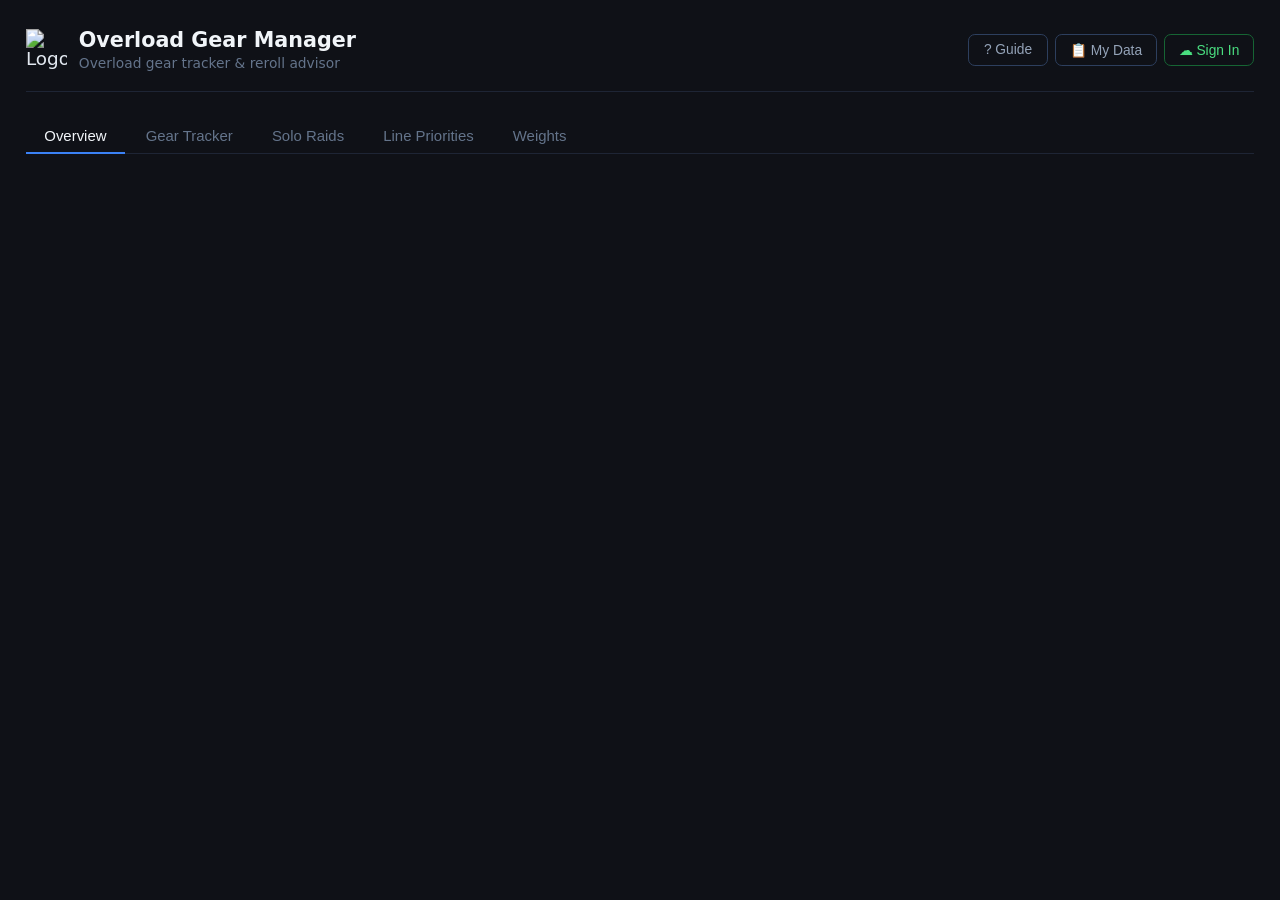
==== index.html @ ee1cf25f "Merge branch 'main' of https://github.com/bongjames/Nikke-Overload-Gears-Manager" ====
﻿<!DOCTYPE html>
<html lang="en">
<head>
<meta charset="UTF-8"/>
<meta name="viewport" content="width=device-width, initial-scale=1.0"/>
<title>Nikke Overload Gear Manager</title>
<link rel="icon" href="assets/favicon.ico" sizes="any">
<link rel="icon" href="assets/favicon_32.png" type="image/png" sizes="32x32">
<link rel="icon" href="assets/favicon_192.png" type="image/png" sizes="192x192">
<link rel="icon" href="assets/nikke_custom_module.svg" type="image/svg+xml">
<link rel="apple-touch-icon" href="assets/favicon_192.png">

<!-- ============================================================
  NIKKE OVERLOAD GEAR MANAGER
  ============================================================
  A tool to track overload gear lines, score rolls, and
  estimate rock costs for rerolling decisions.

  DATA MODEL
  ----------
  state.nikkes[]
    └── id, name, burst, element
    └── gear { Helmet, Chest, Gloves, Boots }
          └── lines[3] { stat, val, locked }
    └── priorities[]
          └── { line, tier, count, targetTier }

  KEY GAME RULES BAKED IN
  -----------------------
  1. Line appearance rates:  Line 1 = 100%, Line 2 = 50%, Line 3 = 30%
  2. No duplicate stats on the same gear piece
  3. Stat pool renormalizes when stats are already on a piece
  4. Tier probability:  T1–5 = 12% each, T6–10 = 7% each, T11–15 = 1% each
  5. Lock before reset — never reset an unlocked high-value line
  6. T12+ lines auto-flag for immediate locking
  7. Reroll cost = locked lines + 1 rock per roll
  8. DEF is always treated as trash

  VERDICT LOGIC (in order)
  ------------------------
  - 2+ good lines at target             → Keep
  - Good line exists but below target   → Option A (Reset) vs Option B (Sacrifice)
  - 1 good line, need a second          → Lock it, Change Effects on rest
  - No good lines                       → Change Effects freely

  ROCK COST FORMULAS
  ------------------
  Change Effects expected rocks:
    P(good stat on line i) = lineAppear[i] × goodFraction
    P(at least one good on any unlocked line) = 1 - ∏(1 - P_i)
    expectedRolls = 1 / P(at least one good)
    rocks = expectedRolls × (lockedCount + 1)

  Reset Attributes expected rocks (per line, locking after each hit):
    For each remaining good unlocked line:
      P(hit target) = sum of TIER_PROB[targetTier..15]
      P(at least one of N lines hits) = 1 - (1 - P)^N
      rocks += round(1/P) × (lockedCount + 1)
      lockedCount++

  STORAGE
  -------
  All data saved to localStorage under key 'nikke_v8'.
  Data persists across page reloads in the same browser.
============================================================ -->

<style>
/* ── Reset & base ── */
*, *::before, *::after { box-sizing: border-box; margin: 0; padding: 0; }
body {
  font-family: 'Segoe UI', system-ui, sans-serif;
  background: #0f1117;
  color: #e2e8f0;
  font-size: 16px;
  min-height: 100vh;
}

/* ── Layout ── */
.app { max-width: 1100px; margin: 0 auto; padding: 1.5rem 1rem; zoom: 1.15; }
.topbar {
  display: flex; align-items: center; justify-content: space-between;
  margin-bottom: 1.5rem; padding-bottom: 1rem;
  border-bottom: 1px solid #1e2535;
}
.title { font-size: 18px; font-weight: 600; color: #f1f5f9; }
.subtitle { font-size: 12px; color: #64748b; margin-top: 3px; }
.app-version { font-size: 10px; color: #475569; margin-top: 1px; font-family: 'Segoe UI', system-ui, sans-serif; letter-spacing: .02em; }
.badge {
  font-size: 11px; background: #1e3a5f; color: #60a5fa;
  padding: 3px 10px; border-radius: 6px; font-weight: 500;
}

/* ── Tabs ── */
.tabs {
  display: flex; gap: 2px; margin-bottom: 1.5rem;
  border-bottom: 1px solid #1e2535;
}
.tab {
  font-size: 13px; padding: 7px 16px; border: none; background: none;
  color: #64748b; cursor: pointer; border-bottom: 2px solid transparent;
  margin-bottom: -1px; white-space: nowrap; transition: color 0.15s;
}
.tab:hover { color: #94a3b8; }
.tab.active { color: #f1f5f9; font-weight: 500; border-bottom: 2px solid #3b82f6; }
.section { display: none; }
.section.active { display: block; }

/* ── Two-column panel ── */
.two-col { display: grid; grid-template-columns: 210px 1fr; gap: 14px; }
.nikke-list { display: flex; flex-direction: column; gap: 4px; max-height: 70vh; overflow-y: auto; overflow-x: hidden; }
.nikke-list::-webkit-scrollbar { width: 6px; }
.nikke-list::-webkit-scrollbar-track { background: transparent; }
.nikke-list::-webkit-scrollbar-thumb { background: #2d3f5e; border-radius: 3px; }
.nikke-list::-webkit-scrollbar-thumb:hover { background: #3b82f6; }
.gear-sidebar { display: flex; flex-direction: column; gap: 6px; }
.nikke-item {
  padding: 8px 11px; border-radius: 8px; cursor: pointer;
  font-size: 13px; border: 1px solid transparent; line-height: 1.3;
  transition: background 0.1s;
}
.nikke-item:hover { background: #1a2235; }
.nikke-item.active { background: #1a2235; border-color: #2d3f5e; }
.nikke-item-sub { font-size: 11px; color: #64748b; margin-top: 2px; font-weight: 400; }

/* ── Roster ── */
.roster-grid { display: grid; grid-template-columns: repeat(auto-fill, minmax(220px, 1fr)); gap: 10px; margin-bottom: 1rem; }
.nikke-card {
  background: #151c2b; border: 1px solid #1e2535;
  border-radius: 10px; padding: .9rem; position: relative;
}
.nikke-name { font-size: 13px; font-weight: 600; margin-bottom: 2px; color: #f1f5f9; white-space: nowrap; overflow: hidden; text-overflow: ellipsis; }
.nikke-meta { font-size: 11px; color: #64748b; margin-bottom: 9px; }
.gear-dots { display: flex; gap: 5px; margin-top: 8px; }
.dot { width: 10px; height: 10px; border-radius: 50%; border: 1px solid #2d3f5e; background: #1a2235; }
.dot.done   { background: #22c55e; border-color: #22c55e; }
.dot.partial { background: #f59e0b; border-color: #f59e0b; }
.dot.warn   { background: #ef4444; border-color: #ef4444; }
.add-nikke-btn {
  border: 1px dashed #2d3f5e; background: none;
  display: flex; align-items: center; justify-content: center; gap: 6px;
  cursor: pointer; height: 68px; color: #64748b; font-size: 13px;
  border-radius: 10px; width: 175px; transition: background 0.1s;
}
.add-nikke-btn:hover { background: #1a2235; }

/* ── Delete confirm ── */
.del-btn {
  font-size: 12px; background: none; border: none; color: #475569;
  cursor: pointer; padding: 2px 5px; border-radius: 4px; line-height: 1;
}
.del-btn:hover { color: #ef4444; }
.del-confirm {
  display: none; position: absolute; top: 8px; right: 8px;
  background: #151c2b; border: 1px solid #ef4444; border-radius: 8px;
  padding: 6px 8px; font-size: 11px; color: #ef4444; z-index: 10;
  white-space: nowrap; box-shadow: 0 4px 12px rgba(0,0,0,0.4);
  align-items: center; gap: 6px;
}
.del-confirm.show { display: flex; }
.del-confirm-yes { font-size: 11px; font-weight: 600; background: #ef4444; color: #fff; border: none; border-radius: 4px; padding: 2px 8px; cursor: pointer; }
.del-confirm-no  { font-size: 11px; background: none; border: 1px solid #2d3f5e; border-radius: 4px; padding: 2px 8px; cursor: pointer; color: #94a3b8; }

/* ── Gear slot cards ── */
.slot-card {
  background: #151c2b; border: 1px solid #1e2535;
  border-radius: 10px; padding: .9rem; margin-bottom: 8px;
}
.slot-header { display: flex; align-items: center; justify-content: space-between; margin-bottom: 10px; }
.slot-tag {
  font-size: 11px; background: #1a2235; color: #94a3b8;
  padding: 2px 9px; border-radius: 5px; border: 1px solid #2d3f5e; font-weight: 600;
  letter-spacing: .04em; text-transform: uppercase;
}
.lines-grid { display: grid; grid-template-columns: 1fr 1fr 1fr; gap: 8px; }
.line-box {
  border: 1px solid #1e2535; border-radius: 8px; padding: 8px;
  background: #0f1117; display: flex; flex-direction: column; gap: 5px;
}
.line-header { display: flex; align-items: center; justify-content: space-between; }
.line-label { font-size: 10px; color: #475569; text-transform: uppercase; letter-spacing: .05em; }
.line-chance { font-size: 10px; padding: 1px 5px; border-radius: 4px; font-weight: 600; }
.lc-100 { background: #052e16; color: #4ade80; }
.lc-50  { background: #052e16; color: #86efac; }
.lc-30  { background: #422006; color: #fbbf24; }
.line-box select {
  width: 100%; font-size: 12px; border: none; background: #0f1117;
  color: #e2e8f0; cursor: pointer; padding: 2px 0; border-radius: 4px;
}
.line-box select option { background: #151c2b; color: #e2e8f0; }
.line-box select:focus { outline: none; }
.value-row { display: flex; align-items: center; gap: 4px; }
.value-input {
  width: 100%; font-size: 12px; border: none;
  border-bottom: 1px solid #2d3f5e; background: none;
  color: #f1f5f9; padding: 1px 0; outline: none;
}
.value-input::placeholder { color: #334155; }
.value-input:disabled { opacity: .3; cursor: not-allowed; }
.value-unit { font-size: 11px; color: #475569; }
.tier-badge { font-size: 10px; padding: 1px 5px; border-radius: 4px; font-weight: 700; }
.tb-low   { background: #3f1010; color: #f87171; }
.tb-mid   { background: #3f2a06; color: #fbbf24; }
.tb-high  { background: #052e16; color: #4ade80; }
.tb-elite { background: #0c1f3f; color: #60a5fa; }
.line-bar { height: 3px; border-radius: 2px; background: #1e2535; margin-top: 2px; }
.bar-essential { background: #22c55e; }
.bar-ideal     { background: #3b82f6; }
.bar-passable  { background: #f59e0b; }
.bar-trash     { background: #ef4444; }
.prio-tag { font-size: 9px; padding: 1px 5px; border-radius: 3px; font-weight: 600; text-transform: uppercase; letter-spacing: .03em; }
.prio-essential { background: #052e16; color: #4ade80; }
.prio-ideal { background: #0c1f3f; color: #60a5fa; }
.prio-passable { background: #3f2a06; color: #fbbf24; }
.prio-trash { background: #3f1010; color: #f87171; }
.rank-badge { font-size: 10px; font-weight: 700; padding: 1px 6px; border-radius: 4px; margin-right: 6px; background: #1e3a5f; color: #60a5fa; }
.rank-row { cursor: pointer; transition: background 0.1s; }
.rank-row:hover { background: #1a2235; }
.sort-header { cursor: pointer; user-select: none; color: #60a5fa !important; text-decoration: underline; text-decoration-style: dotted; text-underline-offset: 3px; }
.sort-header:hover { color: #93c5fd !important; }
.lock-btn {
  font-size: 10px; padding: 2px 6px; border-radius: 4px;
  border: 1px solid #2d3f5e; background: none; cursor: pointer;
  color: #64748b; margin-top: 1px; width: 100%; transition: all 0.1s;
}
.lock-btn.locked { background: #052e16; color: #4ade80; border-color: #166534; }
.lock-btn:hover:not(:disabled) { background: #1a2235; }
.lock-btn:disabled { opacity: .3; cursor: not-allowed; }
.warn-text  { font-size: 10px; color: #ef4444; }
.below-text { font-size: 10px; color: #f59e0b; }

/* ── Verdict box ── */
.verdict {
  margin-top: 9px; padding: 10px 12px; border-radius: 8px;
  font-size: 12px; line-height: 1.6;
}
.v-keep   { background: #052e16; border: 1px solid #166534; color: #86efac; }
.v-ok     { background: #3f2a06; border: 1px solid #92400e; color: #fcd34d; }
.v-reroll { background: #3f1010; border: 1px solid #991b1b; color: #fca5a5; }
.verdict-title { font-weight: 700; font-size: 13px; margin-bottom: 7px; cursor: pointer; list-style: none; display: flex; align-items: center; gap: 6px; }
.verdict-title::before { content: '▶'; font-size: 9px; transition: transform 0.15s; }
details[open] > .verdict-title::before { transform: rotate(90deg); }
.verdict-title::-webkit-details-marker { display: none; }
.verdict-option {
  margin-bottom: 8px; padding: 8px 10px; border-radius: 6px;
  background: rgba(0,0,0,0.25);
}
.verdict-option-title { font-weight: 600; margin-bottom: 4px; }
.verdict-steps { display: flex; flex-direction: column; gap: 3px; margin-top: 4px; }
.verdict-step  { display: flex; gap: 7px; align-items: baseline; font-size: 11px; }
.step-num      { font-weight: 700; opacity: .5; flex-shrink: 0; width: 14px; }
.rock-est {
  display: inline-block; margin-top: 6px; font-size: 11px;
  padding: 2px 9px; border-radius: 5px;
  background: rgba(255,255,255,0.08); font-weight: 700;
}
.recommended-badge {
  font-size: 10px; background: #166534; color: #4ade80;
  padding: 1px 6px; border-radius: 4px; margin-left: 6px; vertical-align: middle;
}

/* ── Attribute summary table ── */
.attr-summary {
  margin-bottom: 10px; background: #151c2b;
  border: 1px solid #1e2535; border-radius: 10px; padding: .9rem;
}
.attr-summary-title {
  font-size: 11px; font-weight: 600; margin-bottom: 9px;
  color: #64748b; text-transform: uppercase; letter-spacing: .07em;
}
.attr-table { width: 100%; border-collapse: collapse; font-size: 12px; }
.attr-table th {
  text-align: left; font-size: 10px; font-weight: 600; color: #475569;
  padding: 3px 7px; text-transform: uppercase; letter-spacing: .05em;
  border-bottom: 1px solid #1e2535;
}
.attr-table td { padding: 5px 7px; border-bottom: 1px solid #1a2235; overflow: hidden; text-overflow: ellipsis; white-space: nowrap; }
.attr-table tr:last-child td { border-bottom: none; }
.met   { color: #4ade80; font-weight: 600; }
.unmet { color: #f87171; font-weight: 600; }
.no-min { color: #475569; }

/* ── Priority tab ── */
.prio-card {
  background: #151c2b; border: 1px solid #1e2535;
  border-radius: 10px; padding: .9rem; margin-bottom: 8px;
}
.prio-col-labels { display: grid; grid-template-columns: 1fr 90px 50px 72px 26px; gap: 6px; margin-bottom: 5px; }
.prio-col-label  { font-size: 10px; color: #475569; text-transform: uppercase; letter-spacing: .05em; padding: 0 3px; }
.prio-row        { display: grid; grid-template-columns: 1fr 90px 50px 72px 26px; gap: 6px; align-items: center; margin-bottom: 4px; }
.prio-row select, .tier-target-select { font-size: 12px; background: #0f1117; color: #e2e8f0; border: 1px solid #2d3f5e; border-radius: 4px; padding: 2px 4px; }
.prio-count-input {
  width: 100%; font-size: 12px; padding: 2px 4px; text-align: center;
  border: 1px solid #2d3f5e; border-radius: 4px;
  background: #0f1117; color: #e2e8f0;
}
.tier-target-select { width: 100%; }
.add-line-btn {
  font-size: 12px; background: none; border: 1px dashed #2d3f5e;
  border-radius: 6px; padding: 4px 12px; cursor: pointer; color: #64748b;
  margin-top: 4px; transition: background 0.1s;
}
.add-line-btn:hover { background: #1a2235; }
.prio-hint { font-size: 11px; color: #475569; margin-top: 4px; }
.small-del-btn { font-size: 12px; background: none; border: none; color: #475569; cursor: pointer; padding: 2px 4px; border-radius: 3px; }
.small-del-btn:hover { color: #ef4444; }

/* ── Overview ── */
.ov-grid { display: grid; grid-template-columns: repeat(4,1fr); gap: 10px; margin-bottom: 1.5rem; }
.metric-card { background: #151c2b; border: 1px solid #1e2535; border-radius: 10px; padding: .9rem; text-align: center; }
.metric-val   { font-size: 24px; font-weight: 700; margin-bottom: 3px; color: #f1f5f9; }
.metric-label { font-size: 11px; color: #64748b; }
.ov-nikke { background: #151c2b; border: 1px solid #1e2535; border-radius: 10px; padding: .8rem; margin-bottom: 8px; }
.prog-row { display: grid; grid-template-columns: 130px 1fr 38px; gap: 10px; align-items: center; font-size: 13px; margin-bottom: 6px; }
.prog-bg  { height: 5px; background: #1a2235; border-radius: 3px; overflow: hidden; }
.prog-fill { height: 100%; border-radius: 3px; background: #3b82f6; }
.prog-pct { font-size: 11px; color: #64748b; text-align: right; }
.pills { display: flex; flex-wrap: wrap; gap: 4px; margin-top: 4px; }
.pill { font-size: 11px; padding: 2px 8px; border-radius: 5px; font-weight: 500; }
.p-essential { background: #052e16; color: #4ade80; }
.p-ideal     { background: #0c1f3f; color: #60a5fa; }
.p-passable  { background: #3f2a06; color: #fbbf24; }
.p-unmet     { background: #3f1010; color: #f87171; }

/* ── Forms ── */
.form-panel {
  display: none; max-width: 320px; background: #151c2b;
  border: 1px solid #1e2535; border-radius: 10px;
  padding: .9rem; margin-top: 10px;
}
.form-panel.show { display: block; }
.form-panel-title { font-size: 13px; font-weight: 600; margin-bottom: 12px; color: #f1f5f9; }
.form-row { margin-bottom: 10px; }
.form-label { font-size: 12px; color: #94a3b8; margin-bottom: 4px; display: block; }
.form-input { width: 100%; font-size: 13px; padding: 6px 9px; background: #0f1117; border: 1px solid #2d3f5e; border-radius: 6px; color: #e2e8f0; }
.form-row select { width: 100%; font-size: 13px; padding: 6px 9px; background: #0f1117; border: 1px solid #2d3f5e; border-radius: 6px; color: #e2e8f0; }
.btn { font-size: 13px; padding: 6px 16px; border-radius: 6px; cursor: pointer; border: 1px solid #2d3f5e; background: none; color: #94a3b8; transition: background 0.1s; }
.btn:hover { background: #1a2235; }
.btn-primary { background: #3b82f6; color: #fff; border-color: #3b82f6; }
.btn-primary:hover { background: #2563eb; }
.btn-row { display: flex; gap: 8px; justify-content: flex-end; margin-top: 12px; }
.nikke-hdr { display: flex; align-items: center; gap: 9px; margin-bottom: 12px; }
.avatar {
  width: 34px; height: 34px; border-radius: 50%; background: #1e3a5f;
  display: flex; align-items: center; justify-content: center;
  font-size: 12px; font-weight: 700; color: #60a5fa; flex-shrink: 0;
}
.info-note {
  font-size: 11px; color: #64748b; padding: 7px 10px;
  background: #0f1117; border-radius: 6px; border: 1px solid #1e2535;
}
.section-label {
  font-size: 11px; font-weight: 600; color: #475569;
  text-transform: uppercase; letter-spacing: .07em; margin-bottom: 9px;
}
.empty-state { text-align: center; padding: 3rem 1rem; color: #475569; font-size: 13px; }
.topbar-actions { display: flex; gap: 6px; align-items: center; }
.elemental-toggle { display: flex; align-items: center; gap: 5px; font-size: 11px; color: #94a3b8; cursor: pointer; padding: 4px 10px; border: 1px solid #2d3f5e; border-radius: 6px; }
.elemental-toggle:has(input:checked) { border-color: #3b82f6; color: #60a5fa; }
.btn-sm { font-size: 12px; padding: 4px 12px; border-radius: 6px; cursor: pointer; border: 1px solid #2d3f5e; background: none; color: #94a3b8; transition: background 0.1s; min-height: 28px; min-width: 70px; display: inline-flex; align-items: center; justify-content: center; box-sizing: border-box; }
.btn-sm:hover { background: #1a2235; color: #f1f5f9; }
.btn-sm.active-sort { background: #1e3a5f; color: #60a5fa; border-color: #3b82f6; }

/* ── Raid Teams Drag & Drop ── */
.raid-teams-grid { display: grid; grid-template-columns: 1fr; gap: 8px; margin-bottom: 12px; }
.raid-team-lane { background: #151c2b; border: 1px solid #1e2535; border-radius: 8px; padding: 8px; }
.raid-team-header { display: flex; align-items: center; gap: 8px; margin-bottom: 6px; min-height: 28px; }
.raid-team-label { font-size: 14px; font-weight: 700; color: #60a5fa; white-space: nowrap; }
.raid-team-total { font-size: 14px; font-weight: 700; color: #4ade80; white-space: nowrap; flex-shrink: 0; }
.raid-team-note {
  width: 100%; font-size: 13px; padding: 5px 28px 5px 10px;
  background: #0f172a; border: 1px solid #475569; border-radius: 5px;
  color: #ffffff; font-weight: 500; transition: border-color 0.1s;
}
.raid-team-note::placeholder { color: #64748b; font-weight: 400; font-style: italic; }
.raid-team-note:hover { border-color: #60a5fa; background: #1a2236; }
.raid-team-note:focus { border-color: #60a5fa; outline: none; background: #1a2236; color: #ffffff; }
.raid-note-wrap { position: relative; flex: 1; min-width: 0; }
.raid-note-clear {
  position: absolute; right: 4px; top: 50%; transform: translateY(-50%);
  width: 18px; height: 18px;
  display: flex; align-items: center; justify-content: center;
  background: transparent; border: none; border-radius: 3px;
  color: #64748b; font-size: 14px; font-weight: 700; line-height: 1;
  cursor: pointer; transition: all 0.1s;
}
.raid-note-clear:hover { background: #7f1d1d; color: #fca5a5; }
.raid-team-drop { min-height: 36px; display: grid; grid-template-columns: repeat(auto-fill, minmax(160px, 1fr)); gap: 6px; padding: 6px; border-radius: 6px; border: 1px dashed #2d3f5e; transition: all 0.15s; }
.raid-team-drop.drag-active { border-color: #3b82f6; }
.raid-team-drop.drag-over { background: rgba(59,130,246,0.08); border-color: #60a5fa; }
.raid-drop-hint { font-size: 10px; color: #334155; padding: 4px 8px; grid-column: 1 / -1; text-align: center; }
.raid-unassigned-section { margin-top: 24px; padding-top: 16px; border-top: 1px solid #1e2535; }
.raid-unassigned-drop { min-height: 40px; grid-template-columns: repeat(auto-fill, minmax(160px, 1fr)); }
.raid-chip {
  display: flex; flex-direction: row; align-items: center; gap: 8px;
  padding: 6px 10px; width: 100%; position: relative;
  background: #1a2235; border: 1px solid #2d3f5e; border-radius: 8px;
  cursor: grab; color: #e2e8f0; user-select: none;
  transition: opacity 0.1s, box-shadow 0.1s;
}
.raid-chip:hover { border-color: #3b82f6; }
.raid-chip.dragging { opacity: 0.4; }
.raid-chip-remove {
  margin-left: auto; flex-shrink: 0; width: 20px; height: 20px;
  display: flex; align-items: center; justify-content: center;
  background: #1e293b; border: 1px solid #475569; border-radius: 4px;
  color: #94a3b8; font-size: 14px; font-weight: 700; line-height: 1;
  cursor: pointer; transition: all 0.1s;
}
.raid-chip-remove:hover { background: #7f1d1d; border-color: #f87171; color: #fca5a5; }
.raid-chip-info { display: flex; flex-direction: column; gap: 1px; min-width: 0; }
.raid-chip-name { font-weight: 600; font-size: 12px; line-height: 1.3; white-space: nowrap; overflow: hidden; text-overflow: ellipsis; }
.raid-chip-meta { display: flex; align-items: center; gap: 4px; }
.raid-chip-dmg-label { font-size: 11px; font-weight: 700; }
.raid-team-badge {
  font-size: 10px; font-weight: 700; padding: 2px 6px; border-radius: 4px;
  background: #1e3a5f; color: #60a5fa; display: inline-block;
}
.raid-dmg-bar-bg {
  width: 100%; height: 6px; background: #1e2535; border-radius: 3px; overflow: hidden;
}
.raid-dmg-bar {
  height: 100%; border-radius: 3px; transition: width 0.2s;
}
#nn-select { background: #0f1117; color: #e2e8f0; border: 1px solid #2d3f5e; border-radius: 6px; font-size: 13px; }
#nn-select option { padding: 4px 8px; }
#nn-select option:checked { background: #1e3a5f; color: #60a5fa; }

/* ── Auth & Sync ── */
.btn-auth { border-color: #166534; color: #4ade80; }
.btn-auth:hover { background: #052e16; }
.btn-auth.signed-in { border-color: #2d3f5e; color: #94a3b8; }
.btn-auth.signed-in:hover { background: #1a2235; }
.sync-indicator { font-size: 11px; padding: 3px 8px; border-radius: 5px; font-weight: 500; display: none; }
.sync-saving { color: #fbbf24; }
.sync-saved  { color: #4ade80; }
.sync-error  { color: #f87171; }
.sync-offline { color: #64748b; }
.user-avatar { width: 18px; height: 18px; border-radius: 50%; vertical-align: middle; margin-right: 4px; display: inline-block; }

/* ── Tutorial Modal ── */
.tutorial-overlay {
  display: none; position: fixed; inset: 0; z-index: 1000;
  background: rgba(0,0,0,0.7); backdrop-filter: blur(4px);
  align-items: center; justify-content: center;
}
.tutorial-overlay.show { display: flex; }
.tutorial-modal {
  background: #151c2b; border: 1px solid #2d3f5e; border-radius: 14px;
  padding: 2rem 2.2rem; max-width: 520px; width: 90%; position: relative;
  box-shadow: 0 20px 60px rgba(0,0,0,0.6);
}
.tutorial-modal h2 { font-size: 18px; font-weight: 700; color: #f1f5f9; margin-bottom: 6px; }
.tutorial-modal .tut-subtitle { font-size: 13px; color: #64748b; margin-bottom: 1.2rem; }
.tutorial-steps { display: flex; flex-direction: column; gap: 12px; margin-bottom: 1.5rem; }
.tut-step {
  display: flex; gap: 12px; align-items: flex-start;
  padding: 10px 12px; border-radius: 8px; background: #0f1117;
  border: 1px solid #1e2535;
}
.tut-step-num {
  width: 26px; height: 26px; border-radius: 50%; flex-shrink: 0;
  background: #1e3a5f; color: #60a5fa; font-size: 12px; font-weight: 700;
  display: flex; align-items: center; justify-content: center;
}
.tut-step-text { font-size: 13px; line-height: 1.5; color: #e2e8f0; }
.tut-step-text strong { color: #60a5fa; }
.tut-actions { display: flex; justify-content: flex-end; gap: 8px; }
.tut-dismiss { font-size: 11px; color: #475569; margin-top: 10px; text-align: center; }

/* ══════════════════════════════════════════════════════════════
   MOBILE / RESPONSIVE
   ══════════════════════════════════════════════════════════════ */

@media (max-width: 768px) {
  /* Remove zoom scaling on mobile */
  .app { zoom: 1; padding: 1rem 0.5rem; }

  /* Topbar: stack title left, actions below */
  .topbar { flex-wrap: wrap; gap: 10px; }
  .topbar-actions { width: 100%; justify-content: flex-end; flex-wrap: wrap; }

  /* Tabs: horizontal scroll, no wrapping */
  .tabs { overflow-x: auto; -webkit-overflow-scrolling: touch; flex-wrap: nowrap; }
  .tab { flex-shrink: 0; padding: 7px 12px; font-size: 12px; }

  /* Overview metrics: 2x2 grid */
  .ov-grid { grid-template-columns: repeat(2, 1fr); }

  /* Two-column layout → single column with collapsible sidebar */
  .two-col { grid-template-columns: 1fr; gap: 10px; }

  /* Nikke list becomes horizontal scrollable strip on mobile */
  .nikke-list { max-height: 150px; overflow-y: auto; }
  .gear-sidebar { gap: 6px; }

  /* Gear lines: stack vertically */
  .lines-grid { grid-template-columns: 1fr; }

  /* Roster grid: single column */
  .roster-grid { grid-template-columns: 1fr; }

  /* Ranking table & attr summary: horizontal scroll wrapper */
  .attr-summary { overflow-x: auto; -webkit-overflow-scrolling: touch; }
  #overview, #gear-main, #prio-main, #raid-main { overflow-x: auto; -webkit-overflow-scrolling: touch; }
  table.attr-table { min-width: 480px; }

  /* Raid team chips: single column */
  .raid-team-drop { grid-template-columns: 1fr; }

  /* Priority rows: more compact */
  .prio-col-labels { grid-template-columns: 1fr 70px 40px 60px 26px; gap: 4px; }
  .prio-row { grid-template-columns: 1fr 70px 40px 60px 26px; gap: 4px; }

  /* Tutorial modal: full-width with less padding */
  .tutorial-modal { padding: 1.5rem 1rem; max-width: 95vw; }

  /* Form panels: full width */
  .form-panel { max-width: 100%; }

  /* Prog row in overview: tighter */
  .prog-row { grid-template-columns: 100px 1fr 38px; gap: 6px; font-size: 12px; }

  /* Overview ranking table wrapper */
  .attr-table { font-size: 11px; }
}

@media (max-width: 480px) {
  .app { padding: 0.75rem 0.4rem; }

  .title { font-size: 15px; }
  .subtitle { font-size: 11px; }

  /* Topbar actions: smaller buttons */
  .btn-sm { font-size: 11px; padding: 3px 8px; min-width: 55px; min-height: 26px; }

  /* Overview: stack metrics */
  .ov-grid { grid-template-columns: repeat(2, 1fr); gap: 6px; }
  .metric-card { padding: 0.6rem; }
  .metric-val { font-size: 20px; }

  /* Nikke list: shorter on very small screens */
  .nikke-list { max-height: 120px; }

  /* Priority: stack labels vertically */
  .prio-col-labels { display: none; }
  .prio-row { grid-template-columns: 1fr 1fr; gap: 6px; }
  .prio-row > select:first-child { grid-column: 1 / -1; }
  .prio-card { padding: 0.6rem; }

  /* Slot card: smaller padding */
  .slot-card { padding: 0.6rem; }

  /* Line boxes: more compact */
  .line-box { padding: 6px; gap: 4px; }

  /* Verdict: smaller text */
  .verdict { font-size: 11px; padding: 8px 10px; }

  /* Raid chips: full width */
  .raid-chip { padding: 5px 8px; }

  /* Add nikke button: full width on mobile */
  .add-nikke-btn { width: 100%; }
}
</style>
</head>
<body>
<div class="app">
  <div class="topbar">
    <div style="display:flex;align-items:center;gap:10px">
      <img src="assets/nikke_custom_module.svg" alt="Logo" style="width:36px;height:36px">
      <div>
        <div class="title">Overload Gear Manager</div>
        <div class="subtitle">Overload gear tracker &amp; reroll advisor</div>
        <div class="subtitle app-version" id="app-version" title="App version · build commit · build date"></div>
      </div>
    </div>
    <div class="topbar-actions">
      <span id="sync-status" class="sync-indicator" style="display:none"></span>
      <button class="btn btn-sm" onclick="showTutorial()" title="Show tutorial">? Guide</button>
      <button id="mydata-btn" class="btn btn-sm" onclick="showMyData()">📋 My Data</button>
      <input type="file" id="import-file" accept=".json" style="display:none" onchange="importData(event)">
<button id="auth-btn" class="btn btn-sm btn-auth" onclick="handleAuth()">☁ Sign In</button>
    </div>
  </div>

  <div class="tabs">
    <button class="tab active" onclick="switchTab('overview',event)">Overview</button>
    <button class="tab" onclick="switchTab('gear',event)">Gear Tracker</button>
    <button class="tab" onclick="switchTab('raids',event)">Solo Raids</button>
    <button class="tab" onclick="switchTab('priority',event)">Line Priorities</button>
    <button class="tab" onclick="switchTab('weights',event)">Weights</button>
  </div>

  <div id="overview" class="section active"></div>
  <div id="roster"   class="section"></div>
  <div id="gear"     class="section"></div>
  <div id="priority" class="section"></div>
  <div id="raids"    class="section"></div>
  <div id="weights"  class="section"></div>
</div>

<!-- Tutorial overlay for new users -->
<div class="tutorial-overlay" id="tutorial-overlay">
  <div class="tutorial-modal">
    <h2>Welcome to Overload Gear Manager 👋</h2>
    <div class="tut-subtitle">Track your gear rolls, get reroll advice, and spend rocks efficiently.</div>
    <div class="tutorial-steps">
      <div class="tut-step">
        <div class="tut-step-num">1</div>
        <div class="tut-step-text"><strong>Add your Nikkes</strong> — Use the "+ Add Nikke" button in the Gear Tracker to add the characters you're gearing up.</div>
      </div>
      <div class="tut-step">
        <div class="tut-step-num">2</div>
        <div class="tut-step-text"><strong>Set line priorities</strong> — Each Nikke gets default priorities (ATK + Elemental). Tweak these in the Line Priorities tab if needed.</div>
      </div>
      <div class="tut-step">
        <div class="tut-step-num">3</div>
        <div class="tut-step-text"><strong>Record your gear rolls</strong> — Select a Nikke, pick a gear slot, and enter the stat lines you rolled in-game.</div>
      </div>
      <div class="tut-step">
        <div class="tut-step-num">4</div>
        <div class="tut-step-text"><strong>Get a verdict</strong> — The app tells you whether to keep, lock + reroll, or reset — with estimated rock costs.</div>
      </div>
      <div class="tut-step">
        <div class="tut-step-num">5</div>
        <div class="tut-step-text"><strong>Check the Overview</strong> — Once you have a few Nikkes entered, the Overview ranks which slot to reroll next for the best return on rocks.</div>
      </div>
    </div>
    <div class="tut-actions">
      <button class="btn btn-primary" onclick="dismissTutorial()">Got it, let's go!</button>
    </div>
    <div class="tut-dismiss">You can re-open this guide from the top bar any time.</div>
  </div>
</div>

<!-- My Data overlay -->
<div class="tutorial-overlay" id="mydata-overlay">
  <div class="tutorial-modal" style="max-width:420px">
    <h2>My Data �</h2>
    <div class="tut-subtitle">Your data is stored in this browser's local storage. It can be lost if you clear your browser data, switch browsers, or use a different device. Back up regularly to stay safe.</div>
    <div style="display:flex;flex-direction:column;gap:12px;margin:1.2rem 0">
      <button class="btn btn-primary" onclick="exportData();dismissMyData()" style="width:100%;padding:12px;font-size:14px">⬇ Backup My Data<br><span style="font-size:11px;opacity:0.7">Download a file with all your Nikkes &amp; gear</span></button>
      <button class="btn btn-primary" onclick="document.getElementById('import-file').click();dismissMyData()" style="width:100%;padding:12px;font-size:14px;background:#1e40af">⬆ Restore My Data<br><span style="font-size:11px;opacity:0.7">Load a previously saved backup file</span></button>
<button class="btn" onclick="clearAllData()" style="width:100%;padding:12px;font-size:14px;background:#7f1d1d;border-color:#b91c1c;color:#fecaca">🗑 Clear All Data<br><span style="font-size:11px;opacity:0.7">Permanently delete all Nikkes &amp; gear</span></button>
    </div>
    <div class="tut-actions">
      <button class="btn btn-sm" onclick="dismissMyData()">Close</button>
    </div>
  </div>
</div>

<!-- Firebase SDK (auth + firestore) -->
<script src="https://www.gstatic.com/firebasejs/10.12.2/firebase-app-compat.js"></script>
<script src="https://www.gstatic.com/firebasejs/10.12.2/firebase-auth-compat.js"></script>
<script src="https://www.gstatic.com/firebasejs/10.12.2/firebase-firestore-compat.js"></script>

<!-- Knowledge Engine (shared across tools) -->
<script src="knowledge/nikke-database.js"></script>
<script src="knowledge/weights.js"></script>
<script src="knowledge/overload-math.js"></script>
<script src="knowledge/build-info.js"></script>

<script>
// ============================================================
//  APP-SPECIFIC CODE (UI, state, rendering)
//  Knowledge engine loaded from knowledge/ folder above.
// ============================================================

// --- All knowledge engine code now lives in knowledge/*.js ---
// --- (nikke-database.js, weights.js, overload-math.js) ---

/* REMOVED: NIKKE_DATABASE, ALL_LINES, ALWAYS_TRASH, NIKKE_WEAPON,
   ELEMENT_ICON, NIKKE_SLUG_OVERRIDES, icon helpers, TIER_TABLE,
   TIER_PROB, LINE_APPEAR, STAT_BASE_CHANCE, IS_PCT, MIN_VAL,
   STAT_DMG_WEIGHT_*, probability helpers, classifyLine,
   getTargetTier, isAtTarget, isAboveMinVal, isGoodLine,
   changeEffectsGain, getVerdict — see knowledge/ folder */

// ============================================================
//  HELPER FUNCTIONS
// ============================================================

function scorePiece(nikke, slot) {
  const lines = nikke.gear[slot].lines;
  if (lines.every(l => !l.stat)) return null;
  let good = 0, trash = 0;
  lines.forEach(l => {
    if (!l.stat) return;
    const c = classifyLine(l.stat, nikke);
    if (isGoodLine(c)) good++; else trash++;
  });
  return { good, trash };
}

function dotStatus(nikke, slot) {
  const v = getVerdict(nikke, slot);
  if (!v) return 'none';
  if (v.cls === 'v-keep')   return 'done';
  if (v.cls === 'v-ok')     return 'partial';
  return 'warn';
}

function attrTotals(nikke) {
  const t = {};
  SLOTS.forEach(s => nikke.gear[s].lines.forEach(l => {
    if (!l.stat || !l.val) return;
    const v = parseFloat(l.val);
    if (isNaN(v)) return;
    t[l.stat] = (t[l.stat] || 0) + v;
  }));
  return t;
}

// Minimum total value expected across all 4 gear pieces
// = priority count × per-line minimum
function minTotalVal(nikke, stat) {
  if (!(stat in MIN_VAL)) return null;
  const p = nikke.priorities.find(p => p.line === stat);
  if (!p) return null;
  return (parseInt(p.count) || 1) * MIN_VAL[stat];
}

function initials(name) {
  return name.split(' ').map(w => w[0]).join('').slice(0, 2).toUpperCase();
}

/*
 * Get the efficiency rank of a specific nikke+slot across all nikkes.
 * Returns 0 if the slot is done or has no valid ranking.
 */
function getSlotRank(nikkeId, slot) {
  const rankings = [];
  state.nikkes.forEach(n => {
    if (!n.priorities.length) return;
    SLOTS.forEach(s => {
      const v = getVerdict(n, s);
      if (!v || v.cls === 'v-keep') return;
      let rocks = 0, gainTotal = 0;
      if (v.options) {
        const rec = v.options.find(o => o.recommended) || v.options[0];
        rocks = rec.rocks;
        const netMatch = rec.gain.match(/net\s+(?:\S+\s+)?([+-]?\d+\.?\d*)%/);
        if (netMatch) gainTotal = parseFloat(netMatch[1]);
        else {
          const matches = rec.gain.match(/\+(\d+\.?\d*)%/g);
          if (matches) gainTotal = matches.reduce((sum, m) => sum + parseFloat(m.replace('+','').replace('%','')), 0);
        }
      } else {
        rocks = v.rocks;
        const netMatch = (v.gain || '').match(/net\s+(?:\S+\s+)?([+-]?\d+\.?\d*)%/);
        if (netMatch) gainTotal = parseFloat(netMatch[1]);
        else {
          const matches = (v.gain || '').match(/\+(\d+\.?\d*)%/g);
          if (matches) gainTotal = matches.reduce((sum, m) => sum + parseFloat(m.replace('+','').replace('%','')), 0);
        }
      }
      if (rocks <= 0 || gainTotal <= 0) return;
      rankings.push({ nikkeId: n.id, slot: s, efficiency: gainTotal / rocks });
    });
  });
  rankings.sort((a, b) => b.efficiency - a.efficiency);
  const idx = rankings.findIndex(r => r.nikkeId === nikkeId && r.slot === slot);
  return idx >= 0 ? idx + 1 : 0;
}

/*
 * Total potential damage gain (%) for a nikke, summed across all
 * incomplete gear slots. Uses the same gain-parsing logic as the
 * efficiency ranking. Returns a percentage number (e.g. 7.5 = +7.5%).
 */
function getNikkeTotalGainPct(nikke) {
  if (!nikke || !nikke.priorities || !nikke.priorities.length) return 0;
  let total = 0;
  SLOTS.forEach(s => {
    const v = getVerdict(nikke, s);
    if (!v || v.cls === 'v-keep') return;
    let gainStr = '';
    if (v.options) {
      const rec = v.options.find(o => o.recommended) || v.options[0];
      gainStr = rec ? rec.gain : '';
    } else {
      gainStr = v.gain || '';
    }
    if (!gainStr) return;
    let gainTotal = 0;
    const netMatch = gainStr.match(/net\s+(?:\S+\s+)?([+-]?\d+\.?\d*)%/);
    if (netMatch) {
      gainTotal = parseFloat(netMatch[1]);
    } else {
      const matches = gainStr.match(/\+(\d+\.?\d*)%/g);
      if (matches) gainTotal = matches.reduce((sum, m) => sum + parseFloat(m.replace('+','').replace('%','')), 0);
    }
    if (gainTotal > 0) total += gainTotal;
  });
  return total;
}


// ============================================================
//  STATE & PERSISTENCE
// ============================================================

let state = { nikkes: [], selGear: null, selPrio: null, elementalBoss: true, raids: [], selRaid: null, selRaidEdit: null, rankSort: 'efficiency', rankSortAsc: false, gearElementFilter: '' };

// ============================================================
//  FIREBASE — Auth & Cloud Sync
// ============================================================

const firebaseConfig = {
  apiKey: "AIzaSyB6-sBTm8y6p6gWrwrTl32Xg-P-17dHMk4",
  authDomain: "nikke-overload-gear-manager.firebaseapp.com",
  projectId: "nikke-overload-gear-manager",
  storageBucket: "nikke-overload-gear-manager.firebasestorage.app",
  messagingSenderId: "600898359371",
  appId: "1:600898359371:web:f14284dd7404baabf7bdce",
  measurementId: "G-H4RGX62XH0"
};

firebase.initializeApp(firebaseConfig);
const auth = firebase.auth();
const db = firebase.firestore();

// Enable offline persistence so Firestore works without connection
db.enablePersistence({ synchronizeTabs: true }).catch(() => {});

let currentUser = null;
let _saveTimeout = null;
const DEBOUNCE_MS = 1500; // debounce cloud saves

function setSyncStatus(status, msg) {
  // Sync indicator hidden for now
  return;
}

// Persist state that should be saved (strip transient UI fields)
function getSerializableState() {
  const s = JSON.parse(JSON.stringify(state));
  // Remove transient fields that shouldn't sync
  delete s.selGear;
  delete s.selPrio;
  delete s.selRaid;
  delete s.selRaidEdit;
  return s;
}

// Flag set true ONLY when user explicitly clears all data via clearAllData()
let _intentionalWipe = false;

// Save to Firestore (debounced)
function saveToCloud() {
  if (!currentUser) return;
  // Guard: never push empty state to cloud unless user explicitly wiped
  if (state.nikkes.length === 0 && !_intentionalWipe) return;
  if (_saveTimeout) clearTimeout(_saveTimeout);
  _saveTimeout = setTimeout(async () => {
    try {
      setSyncStatus('saving', '☁ saving…');
      const data = getSerializableState();
      data._updatedAt = firebase.firestore.FieldValue.serverTimestamp();
      await db.collection('users').doc(currentUser.uid).set(data);
      setSyncStatus('saved', '☁ saved');
      setTimeout(() => setSyncStatus('saved', '☁ online'), 2000);
    } catch (e) {
      console.error('Cloud save failed:', e);
      setSyncStatus('error', '☁ error');
    }
    _intentionalWipe = false; // reset after use
  }, DEBOUNCE_MS);
}

// Load from Firestore
async function loadFromCloud() {
  if (!currentUser) return null;
  try {
    const doc = await db.collection('users').doc(currentUser.uid).get();
    if (doc.exists) return doc.data();
  } catch (e) {
    console.error('Cloud load failed:', e);
  }
  return null;
}

// Upload current localStorage data to cloud (first sign-in merge)
async function uploadLocalToCloud() {
  if (!currentUser) return;
  // Guard: never push empty state to cloud
  if (state.nikkes.length === 0) return;
  try {
    const data = getSerializableState();
    data._updatedAt = firebase.firestore.FieldValue.serverTimestamp();
    await db.collection('users').doc(currentUser.uid).set(data);
    setSyncStatus('saved', '☁ synced');
    setTimeout(() => setSyncStatus('saved', '☁ online'), 2000);
  } catch (e) {
    console.error('Upload failed:', e);
  }
}

// Auth state change handler
auth.onAuthStateChanged(async (user) => {
  currentUser = user;
  updateAuthUI();
  if (user) {
    // User signed in — always prefer cloud data
    const cloudData = await loadFromCloud();
    if (cloudData && cloudData.nikkes && cloudData.nikkes.length > 0) {
      if (state.nikkes.length > 0 && cloudData.nikkes.length !== state.nikkes.length) {
        // Both have data with different counts — ask user
        const useCloud = confirm(
          `Found cloud data (${cloudData.nikkes.length} Nikkes) and local data (${state.nikkes.length} Nikkes).\n\n` +
          `OK = Use cloud data\nCancel = Keep local data (will overwrite cloud)`
        );
        if (useCloud) {
          Object.assign(state, cloudData);
          delete state._updatedAt;
          migrateState();
          state.selGear = state.nikkes.length ? state.nikkes[0].id : null;
          state.selRaid = state.raids.length ? state.raids[state.raids.length - 1].id : null;
          state.selRaidEdit = state.raids.length ? state.raids[state.raids.length - 1].id : null;
          save();
          render();
        } else {
          await uploadLocalToCloud();
        }
      } else if (state.nikkes.length === 0) {
        // No local data — use cloud (this is the normal post-sign-out re-sign-in path)
        Object.assign(state, cloudData);
        delete state._updatedAt;
        migrateState();
        state.selGear = state.nikkes.length ? state.nikkes[0].id : null;
        state.selRaid = state.raids.length ? state.raids[state.raids.length - 1].id : null;
        state.selRaidEdit = state.raids.length ? state.raids[state.raids.length - 1].id : null;
        save();
        render();
      } else {
        // Same count — quietly sync local to cloud
        await uploadLocalToCloud();
      }
    } else if (state.nikkes.length > 0) {
      // Cloud empty but local has data — upload
      await uploadLocalToCloud();
    }
    setSyncStatus('saved', '☁ online');
  } else {
    // User signed out — clear local data so stale state can't overwrite cloud later
    state = { nikkes: [], selGear: null, selPrio: null, elementalBoss: true, raids: [], selRaid: null, selRaidEdit: null, rankSort: 'efficiency', rankSortAsc: false, gearElementFilter: '' };
    try { localStorage.removeItem('nikke_v8'); } catch(e) {}
    render();
    setSyncStatus('offline', '');
  }
});

function updateAuthUI() {
  const btn = document.getElementById('auth-btn');
  const mydataBtn = document.getElementById('mydata-btn');
  if (!btn) return;
  if (currentUser) {
    const photo = currentUser.photoURL
      ? `<img class="user-avatar" src="${currentUser.photoURL}" alt="" referrerpolicy="no-referrer" onerror="this.nextSibling.textContent='☁ Sign Out'">`
      : '☁ ';
    btn.innerHTML = `${photo}Sign Out`;
    btn.classList.add('signed-in');
    if (mydataBtn) mydataBtn.style.display = 'none';
  } else {
    btn.innerHTML = '☁ Sign In';
    btn.classList.remove('signed-in');
    if (mydataBtn) mydataBtn.style.display = '';
  }
}

async function handleAuth() {
  if (currentUser) {
    if (confirm('Sign out? Local data will be cleared.\nYour data is safely stored in the cloud and will reload when you sign back in.')) {
      await auth.signOut();
    }
  } else {
    try {
      const provider = new firebase.auth.GoogleAuthProvider();
      await auth.signInWithPopup(provider);
    } catch (e) {
      if (e.code !== 'auth/popup-closed-by-user') {
        alert('Sign-in failed: ' + e.message);
      }
    }
  }
}

// Convert Roman numeral burst to number (I→1, II→2, III→3, All→All)
function burstNum(b) {
  if (b === 'III' || b === '3') return '3';
  if (b === 'II' || b === '2') return '2';
  if (b === 'I' || b === '1') return '1';
  return b; // 'All' or anything else
}

function save() {
  try { localStorage.setItem('nikke_v8', JSON.stringify(state)); } catch(e) {}
  saveToCloud(); // sync to Firestore if signed in
}

function load() {
  try {
    const d = localStorage.getItem('nikke_v8');
    if (d) state = JSON.parse(d);
  } catch(e) {}
  migrateState();
  // Don't persist selected Nikke across reloads — default to first
  state.selGear = state.nikkes.length ? state.nikkes[0].id : null;
  // Default to latest raid (last in array = displayed first in sidebar)
  state.selRaid = state.raids.length ? state.raids[state.raids.length - 1].id : null;
  state.selRaidEdit = state.raids.length ? state.raids[state.raids.length - 1].id : null;
  // Always default Solo Raids view to Damage on reload
  state.raidViewMode = 'damage';
  // Save to localStorage only (auth listener handles cloud sync)
  try { localStorage.setItem('nikke_v8', JSON.stringify(state)); } catch(e) {}
}

// Migrate/normalize state shape (works on both local and cloud data)
function migrateState() {
  if (!state.nikkes) state.nikkes = [];
  if (state.elementalBoss === undefined) state.elementalBoss = true;
  if (state.gearElementFilter === undefined) state.gearElementFilter = '';
  if (state.gearBurstFilter === undefined) state.gearBurstFilter = '';
  if (state.overviewElementFilter === undefined) state.overviewElementFilter = '';
  if (!state.raids) state.raids = [];
  if (state.selRaid === undefined) state.selRaid = null;
  if (state.selRaidEdit === undefined) state.selRaidEdit = null;
  if (state.rankSortAsc === undefined) state.rankSortAsc = false;
  state.nikkes.forEach(n => {
    n.id = n.id.replace('.', '');
    if (!n.element) {
      const dbEntry = NIKKE_DATABASE.find(e => e.name === n.name);
      n.element = dbEntry ? dbEntry.element : '';
      if (dbEntry && !n.burst) n.burst = dbEntry.burst;
    }
    n.priorities.forEach(p => {
      if (!p.targetTier) p.targetTier = 11;
      if (!p.count) p.count = 1;
    });
    SLOTS.forEach(s => {
      if (!n.gear[s]) n.gear[s] = { lines: [{stat:'',val:'',locked:false},{stat:'',val:'',locked:false},{stat:'',val:'',locked:false}] };
      n.gear[s].lines.forEach(l => { if (l.locked === undefined) l.locked = false; });
    });
  });
  state.nikkes.forEach(n => {
    if (!n.weapon) {
      n.weapon = (state.customWeapons && state.customWeapons[n.name])
        || (NIKKE_DB_MAP.get(n.name) && NIKKE_DB_MAP.get(n.name).weapon)
        || 'AR';
    }
  });
}

// ── Backup / Restore ─────────────────────────────────────────
function exportData() {
  const json = JSON.stringify(state, null, 2);
  const blob = new Blob([json], { type: 'application/json' });
  const url = URL.createObjectURL(blob);
  const a = document.createElement('a');
  a.href = url;
  a.download = `nikke_gear_backup_${new Date().toISOString().slice(0,10)}.json`;
  document.body.appendChild(a);
  a.click();
  document.body.removeChild(a);
  URL.revokeObjectURL(url);
}

function importData(event) {
  const file = event.target.files[0];
  if (!file) return;
  const reader = new FileReader();
  reader.onload = function(e) {
    try {
      const imported = JSON.parse(e.target.result);
      if (!imported.nikkes || !Array.isArray(imported.nikkes)) {
        alert('Invalid backup file — missing nikkes array.');
        return;
      }
      if (!confirm(`This will replace your current data (${state.nikkes.length} Nikke${state.nikkes.length !== 1 ? 's' : ''}) with the backup data (${imported.nikkes.length} Nikke${imported.nikkes.length !== 1 ? 's' : ''}). Continue?`)) return;
      state = imported;
      save();
      render();
    } catch(err) {
      alert('Failed to parse file: ' + err.message);
    }
  };
  reader.readAsText(file);
  event.target.value = ''; // reset so same file can be re-restored
}

// ── Scraper Import ───────────────────────────────────────────
// Maps scraper JSON format (keyed by game ID) into the app's internal format.
// Scraper stat names differ from the app's — this handles the translation.

// Core import logic, callable from both file picker and extension push.
// opts.silent = true skips the confirm dialog and shows a toast instead of alert.
function _applyScraperImport(scraperData, opts) {
  const silent = opts && opts.silent;

  if (typeof scraperData !== 'object' || Array.isArray(scraperData)) {
    if (!silent) alert('Invalid scraper file — expected an object keyed by Nikke ID.');
    return;
  }

  const STAT_MAP = {
    'ATK': 'ATK',
    'Element DMG': 'Elemental Damage',
    'Elemental Damage': 'Elemental Damage',
    'Max Ammo': 'Max Ammo',
    'Charge Speed': 'Charge Speed',
    'Charge DMG': 'Charge Damage',
    'Charge Damage': 'Charge Damage',
    'Critical Rate': 'Critical Rate',
    'Critical DMG': 'Critical Damage',
    'Critical Damage': 'Critical Damage',
    'Hit Rate': 'Hit Rate',
    'DEF': 'DEF',
  };

  const SLOT_MAP = {
    'Helmet': 'Helmet',
    'Chest': 'Chest',
    'Gloves': 'Gloves',
    'Combat Boots': 'Boots',
  };

  const NAME_OVERRIDES = {
    'Asuka': 'Asuka Shikinami Langley',
    'Asuka: WILLE': 'Asuka Shikinami Langley: Wille',
    'Rei (Tentative Name)': 'Rei Ayanami (Tentative Name)',
    'EVE': 'Eve',
    'Mari': 'Mari Makinami Illustrious',
    'Chisato': 'Chisato Nishikigi',
    'Takina': 'Takina Inoue',
    'Kurumi': 'Kurumi',
    'Ada': 'Ada Wong',
    'Jill': 'Jill Valentine',
    'Claire': 'Claire Redfield',
    'Misato': 'Misato Katsuragi',
    'Little Mermaid': 'Siren',
  };

  const ID_OVERRIDES = {
    '831': 'Rei Ayanami',
    '836': 'Sakura Suzuhara',
  };

  function resolveNikkeName(scraperName, gameId) {
    if (ID_OVERRIDES[gameId]) return ID_OVERRIDES[gameId];
    if (NAME_OVERRIDES[scraperName]) return NAME_OVERRIDES[scraperName];
    const exact = NIKKE_DATABASE.find(n => n.name === scraperName);
    if (exact) return exact.name;
    const lower = scraperName.toLowerCase();
    const ci = NIKKE_DATABASE.find(n => n.name.toLowerCase() === lower);
    if (ci) return ci.name;
    return scraperName;
  }

  const scraperEntries = Object.values(scraperData);
  const withGear = scraperEntries.filter(entry =>
    entry.Helmet || entry.Chest || entry.Gloves || entry['Combat Boots']
  );

  if (!silent) {
    const mode = confirm(
      `Scraper file contains ${scraperEntries.length} Nikke(s), ${withGear.length} with gear data.\n\n` +
      `OK = Merge (update existing, add new)\nCancel = abort import`
    );
    if (!mode) return;
  }

  let added = 0, updated = 0, addedNoGear = 0;

  for (const [gameId, entry] of Object.entries(scraperData)) {
    const hasGear = entry.Helmet || entry.Chest || entry.Gloves || entry['Combat Boots'];

    const resolvedName = resolveNikkeName(entry.name, gameId);
    const dbEntry = NIKKE_DATABASE.find(n => n.name === resolvedName);

    let nikke = state.nikkes.find(n => n.name === resolvedName);

    if (!nikke) {
      nikke = mkNikke(
        resolvedName,
        dbEntry ? dbEntry.burst : 'III',
        dbEntry ? dbEntry.element : ''
      );
      state.nikkes.push(nikke);
      if (hasGear) added++; else addedNoGear++;
    } else if (hasGear) {
      updated++;
    }

    if (!hasGear) continue;

    for (const [scraperSlot, appSlot] of Object.entries(SLOT_MAP)) {
      const scraperLines = entry[scraperSlot];
      if (!scraperLines || !Array.isArray(scraperLines)) continue;

      for (let i = 0; i < 3; i++) {
        const scraperLine = scraperLines[i];
        if (!scraperLine) {
          nikke.gear[appSlot].lines[i] = { stat: '', val: '', locked: false };
        } else {
          const mappedStat = STAT_MAP[scraperLine.stat] || scraperLine.stat;
          nikke.gear[appSlot].lines[i] = {
            stat: mappedStat,
            val: scraperLine.value || '',
            locked: false
          };
        }
      }
    }
  }

  if (!state.selGear && state.nikkes.length) state.selGear = state.nikkes[0].id;
  if (!state.selPrio && state.nikkes.length)  state.selPrio = state.nikkes[0].id;

  save();
  render();

  const noGearNote = addedNoGear ? ` · ${addedNoGear} added (no gear yet)` : '';
  const summary = `${added} added · ${updated} updated${noGearNote}`;
  if (silent) {
    _showExtImportToast('Extension import complete — ' + summary);
  } else {
    const noGearLine = addedNoGear ? `\n• ${addedNoGear} Nikke(s) added to roster (no gear data yet)` : '';
    alert(`Import complete!\n\n• ${added} Nikke(s) added with gear\n• ${updated} Nikke(s) updated${noGearLine}`);
  }
}

// Called by the browser extension via chrome.scripting.executeScript
window._nikkeExtImport = function(data) {
  _applyScraperImport(data, { silent: true });
};

// Fallback: extension wrote to localStorage and fired this event
window.addEventListener('_nikke_ext_pending', () => {
  try {
    const raw = localStorage.getItem('_nikke_ext_pending');
    if (!raw) return;
    localStorage.removeItem('_nikke_ext_pending');
    _applyScraperImport(JSON.parse(raw), { silent: true });
  } catch (_) {}
});

function _showExtImportToast(msg) {
  const toast = document.createElement('div');
  toast.textContent = msg;
  toast.style.cssText = [
    'position:fixed', 'bottom:20px', 'right:20px', 'z-index:9999',
    'background:#052e16', 'border:1px solid #166534', 'color:#4ade80',
    'padding:12px 18px', 'border-radius:8px', 'font-size:13px',
    'box-shadow:0 4px 12px rgba(0,0,0,.5)', 'pointer-events:none',
    'opacity:1', 'transition:opacity .5s',
  ].join(';');
  document.body.appendChild(toast);
  setTimeout(() => { toast.style.opacity = '0'; setTimeout(() => toast.remove(), 500); }, 4000);
}

function mkNikke(name, burst, element, weapon) {
  const gear = {};
  SLOTS.forEach(s => {
    gear[s] = { lines: [
      { stat: '', val: '', locked: false },
      { stat: '', val: '', locked: false },
      { stat: '', val: '', locked: false },
    ]};
  });
  // ID uses no decimal point (avoids inline onclick breakage)
  return { id: 'n' + Date.now() + Math.floor(Math.random() * 1000000), name, burst, element, weapon: weapon || (NIKKE_DB_MAP.get(name) && NIKKE_DB_MAP.get(name).weapon) || 'AR', gear, priorities: [
    { line: 'ATK', tier: 'Essential', count: 4, targetTier: 10 },
    { line: 'Elemental Damage', tier: 'Essential', count: 4, targetTier: 10 },
  ] };
}


// ============================================================
//  DELETE WITH INLINE CONFIRM
//  (browser confirm() is blocked in iframes, so we use inline UI)
// ============================================================

let pendingDeleteId = null;

function requestDelete(id) {
  if (pendingDeleteId && pendingDeleteId !== id) {
    hideDeleteConfirm(pendingDeleteId);
  }
  pendingDeleteId = id;
  const el = document.getElementById('del-confirm-' + id);
  if (el) el.classList.add('show');
}

function hideDeleteConfirm(id) {
  const el = document.getElementById('del-confirm-' + id);
  if (el) el.classList.remove('show');
  if (pendingDeleteId === id) pendingDeleteId = null;
}

function doDelete(id) {
  const deleted = state.nikkes.find(n => n.id === id);
  state.nikkes = state.nikkes.filter(n => n.id !== id);
  if (state.selGear === id) state.selGear = null;
  if (state.selPrio === id) state.selPrio = null;
  // Clean up custom weapon mapping if it was a custom nikke
  if (deleted && state.customWeapons && state.customWeapons[deleted.name]) {
    delete state.customWeapons[deleted.name];
  }
  pendingDeleteId = null;
  save(); render();
}

function gearDeleteNikke(id) {
  const n = state.nikkes.find(x => x.id === id);
  if (!n) return;
  if (!confirm(`Remove ${n.name}? All gear data will be lost.`)) return;
  doDelete(id);
}


// ============================================================
//  RENDER: OVERVIEW
// ============================================================

function renderOverview() {
  const el = document.getElementById('overview');
  const nk = state.nikkes;
  let total = nk.length * 4, done = 0, partial = 0;
  nk.forEach(n => SLOTS.forEach(s => {
    const st = dotStatus(n, s);
    if (st === 'done') done++; else if (st === 'partial') partial++;
  }));
  const pct = total ? Math.round((done / total) * 100) : 0;

  // Build efficiency ranking: gain% per rock for each incomplete slot
  // If a raid is selected, filter to only those nikkes and weight by damage
  const selRaid = state.selRaid ? state.raids.find(r => r.id === state.selRaid) : null;
  const raidNikkeIds = selRaid ? new Set(selRaid.entries.map(e => e.nikkeId)) : null;
  const raidDmgMap = {};
  if (selRaid) selRaid.entries.forEach(e => { raidDmgMap[e.nikkeId] = e.damage || 0; });

  const rankings = [];
  nk.forEach(n => {
    if (!n.priorities.length) return;
    if (raidNikkeIds && !raidNikkeIds.has(n.id)) return; // filter by raid
    SLOTS.forEach(slot => {
      const v = getVerdict(n, slot);
      if (!v || v.cls === 'v-keep') return; // skip done slots
      let rocks = 0, gainTotal = 0, gainLabel = '';
      if (v.options) {
        const rec = v.options.find(o => o.recommended) || v.options[0];
        rocks = rec.rocks;
        gainLabel = rec.gain;
        const netMatch = rec.gain.match(/net\s+(?:\S+\s+)?([+-]?\d+\.?\d*)%/);
        if (netMatch) {
          gainTotal = parseFloat(netMatch[1]);
        } else {
          const matches = rec.gain.match(/\+(\d+\.?\d*)%/g);
          if (matches) gainTotal = matches.reduce((s, m) => s + parseFloat(m.replace('+','').replace('%','')), 0);
        }
      } else {
        rocks = v.rocks;
        gainLabel = v.gain || '';
        const netMatch = (v.gain || '').match(/net\s+(?:\S+\s+)?([+-]?\d+\.?\d*)%/);
        if (netMatch) {
          gainTotal = parseFloat(netMatch[1]);
        } else {
          const matches = (v.gain || '').match(/\+(\d+\.?\d*)%/g);
          if (matches) gainTotal = matches.reduce((s, m) => s + parseFloat(m.replace('+','').replace('%','')), 0);
        }
      }
      if (rocks <= 0 || gainTotal <= 0) return;
      // Apply stat damage weight based on which stat the gain is for
      const statMatch = gainLabel.match(/^(?:net\s+)?(\w[\w\s]*?)\s+[+-]/);
      const gainStat = statMatch ? ALL_LINES.find(l => gainLabel.includes(l)) || '' : '';
      const dmgWeight = gainStat ? getStatDmgWeight(gainStat, n.name, n) : 1.0;
      const weightedGainRaw = gainTotal * dmgWeight;
      // Weight by damage if raid selected
      const dmg = raidDmgMap[n.id] || 0;
      const weightedGain = dmg > 0 ? (weightedGainRaw / 100) * dmg : weightedGainRaw;
      const efficiency = weightedGain / rocks;
      rankings.push({ nikkeId: n.id, nikke: n.name, slot, rocks, gain: gainTotal, gainLabel, efficiency, dmg, weightedGain, dmgWeight });
    });
  });
  rankings.sort((a, b) => b.efficiency - a.efficiency);

  // Raid selector dropdown
  const raidOpts = [...state.raids].reverse().map(r => { const dn = `${r.season ? 'Season ' + r.season + ' · ' : ''}${r.name}${r.element ? ' — ' + r.element : ''}`; return `<option value="${r.id}" ${state.selRaid === r.id ? 'selected' : ''}>${dn}</option>`; }).join('');
  const raidSelector = state.raids.length ? `
    <select class="form-input" style="font-size:12px;padding:3px 8px;width:auto;display:inline-block;margin-left:8px" onchange="selectRaidFilter(this.value)">
      <option value="">All Nikkes</option>${raidOpts}
    </select>` : '';

  const effLabel = selRaid ? 'dmg/rock' : '%/rock';

  // Sort rankings by selected column
  const sortBy = state.rankSort || 'efficiency';
  const asc = state.rankSortAsc ? 1 : -1;
  if (sortBy === 'dmgGain') {
    rankings.sort((a, b) => asc * ((a.gain / 100 * (a.dmg || 0)) - (b.gain / 100 * (b.dmg || 0))));
  } else if (sortBy === 'dmg') {
    rankings.sort((a, b) => asc * ((a.dmg || 0) - (b.dmg || 0)));
  } else {
    rankings.sort((a, b) => asc * (a.efficiency - b.efficiency));
  }

  const sortArrow = (col) => sortBy === col ? (state.rankSortAsc ? ' ▲' : ' ▼') : '';
  const rankingHtml = rankings.length ? (() => {
    const top10 = rankings.slice(0, 10);
    const next10 = rankings.slice(10, 20);
    const renderRow = (r, i) => `<tr class="rank-row" onclick="goToGearSlot('${r.nikkeId}','${r.slot}')">
        <td style="color:#475569">${i + 1}</td>
        <td style="font-weight:500"><div style="display:flex;align-items:center;gap:6px">${nikkeIcon(r.nikke, 22)}<span>${r.nikke}</span></div></td>
        <td>${r.slot}</td>
        <td>~${r.rocks}</td>
        <td style="color:#4ade80">${r.gainLabel}</td>
        ${selRaid ? `<td style="color:#94a3b8">${r.dmg ? r.dmg + 'M' : '—'}</td><td style="color:#60a5fa;font-weight:600">${r.dmg ? '+' + (r.gain / 100 * r.dmg).toFixed(2) + 'M' : '—'}</td>` : ''}
        <td style="font-weight:700;color:${selRaid ? (r.efficiency >= 0.5 ? '#4ade80' : r.efficiency >= 0.1 ? '#fbbf24' : '#f87171') : (r.efficiency >= 1 ? '#4ade80' : r.efficiency >= 0.3 ? '#fbbf24' : '#f87171')}">${selRaid ? r.efficiency.toFixed(2) + 'M/rock' : r.efficiency.toFixed(3) + '%/rock'}</td>
      </tr>`;
    const toggleBtn = next10.length ? `<tr id="rank-toggle-row"><td colspan="99" style="text-align:center;padding:8px">
      <button class="btn-sm" onclick="var el=document.getElementById('rank-next10');var btn=this;if(el.style.display==='none'){el.style.display='';btn.textContent='Hide #11–${Math.min(20, rankings.length)} ▲'}else{el.style.display='none';btn.textContent='Show next 10 ▼'}">Show next 10 ▼</button>
    </td></tr>` : '';
    const next10Rows = next10.length ? `<tbody id="rank-next10" style="display:none">${next10.map((r, i) => renderRow(r, i + 10)).join('')}</tbody>` : '';
    return `<div class="section-label" style="margin-top:1.5rem">Rock efficiency ranking${raidSelector} <span style="font-size:10px;color:#475569;font-weight:400">(${selRaid ? 'damage gain per rock' : 'gain% per rock'}, higher = better)</span></div>
    <table class="attr-table" style="width:100%;table-layout:fixed">
      <colgroup>
        <col style="width:4%">
        <col style="width:${selRaid ? '20%' : '25%'}">
        <col style="width:8%">
        <col style="width:8%">
        <col style="width:${selRaid ? '24%' : '40%'}">
        ${selRaid ? `<col style="width:10%"><col style="width:12%">` : ''}
        <col style="width:${selRaid ? '14%' : '15%'}">
      </colgroup>
      <tr><th>#</th><th>Nikke</th><th>Slot</th><th>Rocks</th><th>Gain</th>${selRaid ? `<th class="sort-header" onclick="setRankSort('dmg')">DMG${sortArrow('dmg')}</th><th class="sort-header" onclick="setRankSort('dmgGain')">DMG Gain${sortArrow('dmgGain')}</th>` : ''}<th class="sort-header" onclick="setRankSort('efficiency')">Efficiency${sortArrow('efficiency')}</th></tr>
      ${top10.map((r, i) => renderRow(r, i)).join('')}
      ${toggleBtn}
      ${next10Rows}
    </table>`;
  })() : `<div class="section-label" style="margin-top:1.5rem">Rock efficiency ranking${raidSelector}</div><div style="font-size:12px;color:#475569">No actionable slots to rank</div>`;

  el.innerHTML = `
    <div class="ov-grid">
      <div class="metric-card"><div class="metric-val">${nk.length}</div><div class="metric-label">Nikkes</div></div>
      <div class="metric-card"><div class="metric-val" style="color:#4ade80">${done}</div><div class="metric-label">Slots done</div></div>
      <div class="metric-card"><div class="metric-val" style="color:#f59e0b">${partial}</div><div class="metric-label">In progress</div></div>
      <div class="metric-card"><div class="metric-val">${pct}%</div><div class="metric-label">Completion</div></div>
    </div>
    <div style="display:flex;align-items:center;gap:10px;margin-bottom:10px">
      <label class="elemental-toggle" title="Include Elemental Damage in gain calculations">
        <input type="checkbox" id="elemental-chk" onchange="toggleElementalBoss(this.checked)" ${state.elementalBoss ? 'checked' : ''} style="accent-color:#3b82f6"/>
        <span>Elemental boss</span>
      </label>
    </div>
    ${rankingHtml}`;
}

function toggleElementalBoss(checked) {
  state.elementalBoss = checked;
  save();
  renderOverview();
  // Only re-render gear main content if a nikke is selected, don't touch sidebar
  if (state.selGear) {
    const n = state.nikkes.find(x => x.id === state.selGear);
    if (n) renderGearMain(n);
  }
}

function selectRaidFilter(raidId) {
  state.selRaid = raidId || null;
  save();
  renderOverview();
}

function setRankSort(col) {
  if (state.rankSort === col) {
    state.rankSortAsc = !state.rankSortAsc;
  } else {
    state.rankSort = col;
    state.rankSortAsc = false; // default desc for new column
  }
  renderOverview();
}


// ============================================================
//  RENDER: ROSTER
// ============================================================

function renderRoster() {
  const el = document.getElementById('roster');
  const cards = state.nikkes.map(n => {
    const dots = SLOTS.map(s => `<div class="dot ${dotStatus(n, s)}" title="${s}"></div>`).join('');
    return `<div class="nikke-card">
      <div style="display:flex;justify-content:space-between;align-items:center">
        <div style="display:flex;align-items:center;gap:10px;min-width:0">
          ${nikkeIcon(n.name, 44)}
          <div style="min-width:0"><div class="nikke-name">${n.name}</div><div class="nikke-meta">${n.element || ''} · B${burstNum(n.burst)}</div></div>
        </div>
        <button class="del-btn" onclick="requestDelete('${n.id}')" title="Remove">✕</button>
      </div>
      <div class="gear-dots">${dots}</div>
      <div class="del-confirm" id="del-confirm-${n.id}">
        Remove ${n.name}?
        <button class="del-confirm-yes" onclick="doDelete('${n.id}')">Yes</button>
        <button class="del-confirm-no"  onclick="hideDeleteConfirm('${n.id}')">No</button>
      </div>
    </div>`;
  }).join('');

  // Build options for the Nikke selector, excluding already-added ones
  const addedNames = new Set(state.nikkes.map(n => n.name));
  const options = NIKKE_DATABASE
    .filter(n => !addedNames.has(n.name))
    .map(n => `<option value="${n.name}">${n.name} · ${n.element} · B${burstNum(n.burst)}</option>`)
    .join('');

  el.innerHTML = `
    <div class="roster-grid">${cards}</div>
    <button class="add-nikke-btn" onclick="showAddForm()">+ Add Nikke</button>
    <div id="add-form" class="form-panel">
      <div class="form-panel-title">Add Nikke</div>
      <div class="form-row">
        <label class="form-label">Search &amp; Select</label>
        <input class="form-input" id="nn-search" placeholder="Type to filter..." oninput="filterNikkeList()"/>
      </div>
      <div class="form-row">
        <select id="nn-select" class="form-input" size="8" style="height:auto;overflow-y:auto">
          ${options}
        </select>
      </div>
      <div class="btn-row"><button class="btn" onclick="hideAddForm()">Cancel</button><button class="btn btn-primary" onclick="addNikke()">Add</button></div>
      <div style="border-top:1px solid #1e2535;margin-top:12px;padding-top:12px">
        <div class="form-panel-title" style="font-size:11px;color:#64748b">Or add a custom Nikke (not in DB yet)</div>
        <div class="form-row"><label class="form-label">Name</label><input class="form-input" id="nn-custom-name" placeholder="e.g. New Nikke Name"/></div>
        <div style="display:grid;grid-template-columns:1fr 1fr 1fr;gap:8px">
          <div class="form-row"><label class="form-label">Burst</label><select class="form-input" id="nn-custom-burst"><option value="I">I</option><option value="II">II</option><option value="III" selected>III</option></select></div>
          <div class="form-row"><label class="form-label">Element</label><select class="form-input" id="nn-custom-element"><option value="Fire">Fire</option><option value="Water">Water</option><option value="Wind">Wind</option><option value="Electric">Electric</option><option value="Iron">Iron</option></select></div>
          <div class="form-row"><label class="form-label">Weapon</label><select class="form-input" id="nn-custom-weapon"><option value="AR">AR</option><option value="SMG">SMG</option><option value="SR">SR</option><option value="RL">RL</option><option value="MG">MG</option><option value="SG">SG</option></select></div>
        </div>
        <div class="btn-row"><button class="btn btn-primary" onclick="addCustomNikke()">Add Custom</button></div>
      </div>
    </div>`;
}

function showAddForm() {
  document.getElementById('add-form').classList.add('show');
  document.getElementById('nn-search').focus();
}
function hideAddForm() { document.getElementById('add-form').classList.remove('show'); }

function filterNikkeList() {
  const q = document.getElementById('nn-search').value.toLowerCase();
  const sel = document.getElementById('nn-select');
  const addedNames = new Set(state.nikkes.map(n => n.name));
  const filtered = NIKKE_DATABASE
    .filter(n => !addedNames.has(n.name) && n.name.toLowerCase().includes(q));
  sel.innerHTML = filtered
    .map(n => `<option value="${n.name}">${n.name} · ${n.element} · B${burstNum(n.burst)}</option>`)
    .join('');
}

function addNikke() {
  const sel = document.getElementById('nn-select');
  const name = sel.value;
  if (!name) return;
  const entry = NIKKE_DATABASE.find(n => n.name === name);
  if (!entry) return;
  const nikke = mkNikke(entry.name, entry.burst, entry.element);
  state.nikkes.push(nikke);
  save(); render();
}

function addCustomNikke() {
  const name = document.getElementById('nn-custom-name').value.trim();
  if (!name) return;
  // Check if name already exists in roster
  if (state.nikkes.some(n => n.name === name)) return;
  const burst = document.getElementById('nn-custom-burst').value;
  const element = document.getElementById('nn-custom-element').value;
  const weapon = document.getElementById('nn-custom-weapon').value;
  const nikke = mkNikke(name, burst, element, weapon);
  nikke.custom = true; // mark as user-created
  state.nikkes.push(nikke);
  // Persist custom weapon mappings
  if (!state.customWeapons) state.customWeapons = {};
  state.customWeapons[name] = weapon;
  save(); render();
}


// ============================================================
//  RENDER: GEAR TRACKER
// ============================================================

let _gearSidebarCache = '';

function renderGear() {
  const el = document.getElementById('gear');
  let filtered = state.nikkes;
  if (state.gearElementFilter) filtered = filtered.filter(n => n.element === state.gearElementFilter);
  if (state.gearBurstFilter) filtered = filtered.filter(n => n.burst === state.gearBurstFilter);
  const list = filtered.map(n => {
    const done = SLOTS.filter(s => dotStatus(n, s) === 'done').length;
    return `<div class="nikke-item ${state.selGear === n.id ? 'active' : ''}" onclick="selGearNikke('${n.id}')" style="display:flex;align-items:center;gap:8px">
      ${nikkeIcon(n.name, 26)}<div style="flex:1">${n.name}<div class="nikke-item-sub">${done}/4 slots done</div></div>
      <button class="small-del-btn" onclick="event.stopPropagation();gearDeleteNikke('${n.id}')" title="Remove">✕</button>
    </div>`;
  }).join('') || '<div style="font-size:12px;color:#475569;padding:6px">No Nikkes match filter</div>';

  // Build element filter options from elements present in roster
  const elements = [...new Set(state.nikkes.map(n => n.element).filter(Boolean))].sort();
  const elemOpts = elements.map(e => `<option value="${e}" ${state.gearElementFilter === e ? 'selected' : ''}>${e}</option>`).join('');
  const filterHtml = `<div style="display:flex;gap:4px;margin-bottom:6px">
    <select style="font-size:11px;padding:3px 6px;background:#0f1117;color:#e2e8f0;border:1px solid #2d3f5e;border-radius:5px;flex:1" onchange="setGearElementFilter(this.value)">
      <option value="">All Elements</option>${elemOpts}
    </select>
    <select style="font-size:11px;padding:3px 6px;background:#0f1117;color:#e2e8f0;border:1px solid #2d3f5e;border-radius:5px;flex:1" onchange="setGearBurstFilter(this.value)">
      <option value="">All Bursts</option>
      <option value="I" ${state.gearBurstFilter === 'I' ? 'selected' : ''}>B1</option>
      <option value="II" ${state.gearBurstFilter === 'II' ? 'selected' : ''}>B2</option>
      <option value="III" ${state.gearBurstFilter === 'III' ? 'selected' : ''}>B3</option>
    </select>
  </div>`;

  const sidebarKey = `${state.gearElementFilter}|${state.gearBurstFilter}|${filtered.map(n => n.id + dotStatus(n,'Helmet') + dotStatus(n,'Chest') + dotStatus(n,'Gloves') + dotStatus(n,'Boots')).join(',')}|${state.selGear}`;

  if (sidebarKey !== _gearSidebarCache || !el.innerHTML) {
    _gearSidebarCache = sidebarKey;

    // Add Nikke button and form
    const addedNames = new Set(state.nikkes.map(n => n.name));
    const addOptions = NIKKE_DATABASE
      .filter(n => !addedNames.has(n.name))
      .map(n => `<option value="${n.name}">${n.name} · ${n.element} · B${burstNum(n.burst)}</option>`)
      .join('');
    const addHtml = `<button class="add-line-btn" onclick="showGearAddForm()" style="margin-top:6px;width:100%">+ Add Nikke</button>
      <div id="gear-add-form" class="form-panel" style="max-width:100%;margin-top:6px">
        <div class="form-row"><input class="form-input" id="gear-nn-search" placeholder="Type to filter..." oninput="filterGearNikkeList()" style="font-size:11px;padding:4px 6px"/></div>
        <div class="form-row"><select id="gear-nn-select" class="form-input" size="6" style="height:auto;overflow-y:auto;font-size:11px">${addOptions}</select></div>
        <div class="btn-row"><button class="btn" onclick="hideGearAddForm()" style="font-size:11px;padding:3px 8px">Cancel</button><button class="btn btn-primary" onclick="addNikkeFromGear()" style="font-size:11px;padding:3px 8px">Add</button></div>
        <div style="border-top:1px solid #1e2535;margin-top:8px;padding-top:8px">
          <div style="font-size:10px;color:#64748b;margin-bottom:4px">Custom (not in DB)</div>
          <div class="form-row"><input class="form-input" id="gear-custom-name" placeholder="Name" style="font-size:11px;padding:3px 6px"/></div>
          <div style="display:grid;grid-template-columns:1fr 1fr 1fr;gap:4px">
            <select class="form-input" id="gear-custom-burst" style="font-size:10px;padding:2px 4px"><option value="I">BI</option><option value="II">BII</option><option value="III" selected>BIII</option></select>
            <select class="form-input" id="gear-custom-element" style="font-size:10px;padding:2px 4px"><option value="Fire">Fire</option><option value="Water">Water</option><option value="Wind">Wind</option><option value="Electric">Elec</option><option value="Iron">Iron</option></select>
            <select class="form-input" id="gear-custom-weapon" style="font-size:10px;padding:2px 4px"><option value="AR">AR</option><option value="SMG">SMG</option><option value="SR">SR</option><option value="RL">RL</option><option value="MG">MG</option><option value="SG">SG</option></select>
          </div>
          <div class="btn-row" style="margin-top:4px"><button class="btn btn-primary" onclick="addCustomNikkeFromGear()" style="font-size:11px;padding:3px 8px">Add Custom</button></div>
        </div>
      </div>`;

    el.innerHTML = `<div class="two-col">
      <div class="gear-sidebar">${filterHtml}${addHtml}<div class="nikke-list">${list}</div></div>
      <div id="gear-main">${state.selGear ? '' : '<div class="empty-state">← Select a Nikke</div>'}</div>
    </div>`;
  }

  if (state.selGear) {
    const n = state.nikkes.find(x => x.id === state.selGear);
    if (n) renderGearMain(n);
    // Scroll active nikke into view
    const activeEl = document.querySelector('#gear .nikke-list .nikke-item.active');
    if (activeEl) {
      const list = activeEl.closest('.nikke-list');
      if (list) list.scrollTop = activeEl.offsetTop - list.offsetTop;
    }
  }
}

function setGearBurstFilter(val) {
  state.gearBurstFilter = val;
  save();
  renderGear();
  renderPriority();
}

function showGearAddForm() {
  document.getElementById('gear-add-form').classList.add('show');
  document.getElementById('gear-nn-search').focus();
}
function hideGearAddForm() { document.getElementById('gear-add-form').classList.remove('show'); }

function filterGearNikkeList() {
  const q = document.getElementById('gear-nn-search').value.toLowerCase();
  const sel = document.getElementById('gear-nn-select');
  const addedNames = new Set(state.nikkes.map(n => n.name));
  const filtered = NIKKE_DATABASE
    .filter(n => !addedNames.has(n.name) && n.name.toLowerCase().includes(q));
  sel.innerHTML = filtered
    .map(n => `<option value="${n.name}">${n.name} · ${n.element} · B${burstNum(n.burst)}</option>`)
    .join('');
}

function addNikkeFromGear() {
  const sel = document.getElementById('gear-nn-select');
  const name = sel.value;
  if (!name) return;
  const entry = NIKKE_DATABASE.find(n => n.name === name);
  if (!entry) return;
  const nikke = mkNikke(entry.name, entry.burst, entry.element);
  state.nikkes.push(nikke);
  state.selGear = nikke.id;
  save(); render();
}

function addCustomNikkeFromGear() {
  const name = document.getElementById('gear-custom-name').value.trim();
  if (!name) return;
  if (state.nikkes.some(n => n.name === name)) return;
  const burst = document.getElementById('gear-custom-burst').value;
  const element = document.getElementById('gear-custom-element').value;
  const weapon = document.getElementById('gear-custom-weapon').value;
  const nikke = mkNikke(name, burst, element, weapon);
  nikke.custom = true;
  state.nikkes.push(nikke);
  state.selGear = nikke.id;
  if (!state.customWeapons) state.customWeapons = {};
  state.customWeapons[name] = weapon;
  save(); render();
}

function setGearElementFilter(val) {
  state.gearElementFilter = val;
  save();
  renderGear();
  renderPriority();
}

function selGearNikke(id) {
  if (state.selGear === id) return;
  state.selGear = id;
  // Just update active class without re-rendering sidebar
  document.querySelectorAll('#gear .nikke-list .nikke-item').forEach(el => {
    const isActive = el.getAttribute('onclick')?.includes(id);
    el.classList.toggle('active', isActive);
    if (isActive) {
      const list = el.closest('.nikke-list');
      if (list) list.scrollTop = el.offsetTop - list.offsetTop;
    }
  });
  // Only re-render the main content area
  const n = state.nikkes.find(x => x.id === id);
  if (n) renderGearMain(n);
}

function renderGearMain(nikke) {
  const area = document.getElementById('gear-main');
  const totals = attrTotals(nikke);

  // Attribute totals table
  const trackedStats = [...new Set([
    ...Object.keys(totals),
    ...nikke.priorities.filter(p => p.line).map(p => p.line),
  ])].filter(s => !ALWAYS_TRASH.has(s));

  const attrRows = trackedStats.map(stat => {
    const tot = totals[stat] || 0;
    const min = minTotalVal(nikke, stat);
    const met = min === null ? null : tot >= min;
    const metTxt = min === null
      ? `<span class="no-min">No minimum</span>`
      : met
        ? `<span class="met">✓ Met (min ${min.toFixed(2)}%)</span>`
        : `<span class="unmet">✗ Need ${(min - tot).toFixed(2)}% more</span>`;
    const prio   = nikke.priorities.find(p => p.line === stat);
    const tgtTier = prio ? parseInt(prio.targetTier) || 11 : 11;
    const tgtVal  = TIER_TABLE[stat] ? TIER_TABLE[stat][tgtTier - 1] : null;
    return `<tr>
      <td style="font-weight:600;color:#f1f5f9">${stat}</td>
      <td>${tot > 0 ? tot.toFixed(2) + (IS_PCT.has(stat) ? '%' : '') : '—'}</td>
      <td>T${tgtTier}${tgtVal ? ' (≥' + tgtVal + '%)' : ''}</td>
      <td>${metTxt}</td>
    </tr>`;
  }).join('');

  const attrTable = trackedStats.length ? `
    <div class="attr-summary">
      <div class="attr-summary-title">Attribute totals — all 4 gear pieces</div>
      <table class="attr-table">
        <thead><tr><th>Stat</th><th>Total</th><th>Target Tier</th><th>Prydwen Min</th></tr></thead>
        <tbody>${attrRows}</tbody>
      </table>
    </div>` : '';

  // Gear slot cards
  const slots = SLOTS.map(slot => {
    const gear = nikke.gear[slot];
    const v    = getVerdict(nikke, slot);
    const sc   = scorePiece(nikke, slot);

    const badge = sc
      ? `<span style="font-size:11px;padding:2px 8px;border-radius:5px;font-weight:600;background:${v.cls==='v-keep'?'#052e16':v.cls==='v-ok'?'#3f2a06':'#3f1010'};color:${v.cls==='v-keep'?'#4ade80':v.cls==='v-ok'?'#fcd34d':'#f87171'}">${sc.good} good · ${sc.trash} trash</span>`
      : `<span style="font-size:11px;color:#334155">Not entered</span>`;

    const lineBoxes = gear.lines.map((line, i) => {
      const cls       = line.stat ? classifyLine(line.stat, nikke) : null;
      const tier      = line.stat && line.val ? getTier(line.stat, line.val) : null;
      const tb        = tier ? tierBadgeInfo(tier) : null;
      const targetTier = line.stat ? getTargetTier(line.stat, nikke) : 11;
      const atTarget  = line.stat && line.val ? isAtTarget(line.stat, line.val, nikke) : false;
      const aboveMin  = line.stat && line.val ? isAboveMinVal(line.stat, line.val) : true;
      const barCls    = !cls ? '' : cls === 'essential' ? 'bar-essential' : cls === 'ideal' ? 'bar-ideal' : cls === 'passable' ? 'bar-passable' : 'bar-trash';
      const prioLabel = !cls || cls === 'unset' ? '' : cls === 'essential' ? '<span class="prio-tag prio-essential">Essential</span>' : cls === 'ideal' ? '<span class="prio-tag prio-ideal">Ideal</span>' : cls === 'passable' ? '<span class="prio-tag prio-passable">Passable</span>' : '<span class="prio-tag prio-trash">Trash</span>';
      const opts      = ALL_LINES.map(l => `<option value="${l}" ${line.stat === l ? 'selected' : ''}>${l}</option>`).join('');
      const unit      = line.stat && IS_PCT.has(line.stat) ? '%' : '';
      return `<div class="line-box" style="${line.locked ? 'border-color:#166534;background:#052e16' : ''}">
        <div class="line-header">
          <span class="line-label">Line ${i + 1}</span>
          <span class="line-chance ${LINE_CHANCE_CSS[i]}">${LINE_CHANCE_LABELS[i]}</span>
        </div>
        <select onchange="updateStat('${nikke.id}','${slot}',${i},this.value)" onkeydown="gearSelectKeydown(event,'${nikke.id}','${slot}',${i})" data-gear-select="${nikke.id}-${slot}-${i}" tabindex="${i * 2 + 1}">
          <option value="">— none —</option>${opts}
        </select>
        ${prioLabel}
        <div class="value-row">
          <input class="value-input" type="text" inputmode="decimal"
            data-gear-val="${nikke.id}-${slot}-${i}"
            placeholder="${line.stat ? 'value' : '-'}"
            value="${line.val || ''}"
            ${!line.stat ? 'disabled' : ''}
            tabindex="${i * 2 + 2}"
            oninput="formatValLive(this)"
            onblur="updateVal('${nikke.id}','${slot}',${i},this.value)"
            onkeydown="gearValKeydown(event,'${nikke.id}','${slot}',${i})"/>
          ${unit ? `<span class="value-unit">${unit}</span>` : ''}
          ${tb ? `<span class="tier-badge ${tb.cls}">${tb.label}</span>` : ''}
        </div>
        ${line.stat && line.val && !aboveMin ? `<div class="warn-text">⚠ Below min ${MIN_VAL[line.stat]}%</div>` : ''}
        ${line.stat && line.val && aboveMin && !atTarget && isGoodLine(cls) ? `<div class="below-text">Below target T${targetTier}</div>` : ''}
        <button class="lock-btn ${line.locked ? 'locked' : ''}"
          onclick="toggleLock('${nikke.id}','${slot}',${i})"
          ${!line.stat ? 'disabled' : ''} tabindex="-1">
          ${line.locked ? '🔒 Locked' : 'Lock'}
        </button>
        <div class="line-bar ${barCls}"></div>
      </div>`;
    }).join('');

    let verdictHtml = '';
    if (v) {
      // Calculate this slot's priority rank across all nikkes
      const slotRank = getSlotRank(nikke.id, slot);
      const rankBadge = slotRank > 0 ? `<span class="rank-badge">#${slotRank}</span>` : '';

      if (v.options) {
        const rec = v.options.find(o => o.recommended) || v.options[0];
        const recName = rec.title.includes('Reset') ? 'Reset' : 'Change Effects';
        const summary = `${rankBadge}${v.label} — ${recName} ~${rec.rocks} rocks · ${rec.gain}`;
        verdictHtml = `<details class="verdict ${v.cls}">
          <summary class="verdict-title">${summary}</summary>
          ${v.options.map(opt => `
            <div class="verdict-option" style="${opt.recommended ? 'border-left:3px solid currentColor' : ''}">
              <div class="verdict-option-title">${opt.title}${opt.recommended ? '<span class="recommended-badge">Recommended</span>' : ''}</div>
              <div class="verdict-steps">${opt.steps.map((s, si) => `<div class="verdict-step"><span class="step-num">${si + 1}.</span><span>${s}</span></div>`).join('')}</div>
              <span class="rock-est">~${opt.rocks} rocks · ${opt.gain}</span>
            </div>`).join('')}
        </details>`;
      } else {
        const gainText = v.gain ? ` · ${v.gain}` : '';
        const summary = v.rocks > 0
          ? `${rankBadge}${v.label} — ~${v.rocks} rocks${gainText}`
          : `${rankBadge}${v.label}`;
        verdictHtml = `<details class="verdict ${v.cls}">
          <summary class="verdict-title">${summary}</summary>
          <div class="verdict-steps">${(v.steps || []).map((s, i) => `<div class="verdict-step"><span class="step-num">${i + 1}.</span><span>${s}</span></div>`).join('')}</div>
          ${v.rocks > 0 ? `<span class="rock-est">~${v.rocks} rocks${gainText}</span>` : ''}
        </details>`;
      }
    }

    return `<div class="slot-card">
      <div class="slot-header"><span class="slot-tag">${slot}</span><div style="display:flex;align-items:center;gap:6px">${badge}<button class="btn-sm" onclick="showBulkPaste('${nikke.id}','${slot}')" title="Paste all lines at once">📋 Paste</button></div></div>
      <div id="bulk-paste-${nikke.id}-${slot}" class="form-panel" style="max-width:100%;margin-top:0;margin-bottom:8px">
        <div style="font-size:11px;color:#64748b;margin-bottom:6px">Paste lines (one per row or comma-separated):<br><span style="color:#475569">e.g. ATK 10.40, EleD 20.75, CritDmg 9.58</span></div>
        <textarea style="width:100%;font-size:12px;background:#0f1117;color:#e2e8f0;border:1px solid #2d3f5e;border-radius:6px;padding:6px 8px;resize:vertical;min-height:60px;font-family:inherit" placeholder="ATK 10.40&#10;Elemental Damage 20.75&#10;Critical Rate 5.03"></textarea>
        <div class="btn-row" style="margin-top:6px"><button class="btn" onclick="showBulkPaste('${nikke.id}','${slot}')">Cancel</button><button class="btn btn-primary" onclick="applyBulkPaste('${nikke.id}','${slot}')">Apply</button></div>
      </div>
      <div class="lines-grid">${lineBoxes}</div>
      ${verdictHtml}
    </div>`;
  }).join('');

  area.innerHTML = `
    <div class="nikke-hdr" style="display:flex;align-items:center;justify-content:space-between">
      <div style="display:flex;align-items:center;gap:10px">
        ${nikkeIcon(nikke.name, 34)}
        <div>
          <div style="font-size:14px;font-weight:600;color:#f1f5f9">${nikke.name}</div>
          <div style="font-size:11px;color:#64748b">${nikke.element || ''} · B${burstNum(nikke.burst)}</div>
        </div>
      </div>
      <label class="elemental-toggle" title="Include Elemental Damage in gain calculations">
        <input type="checkbox" onchange="toggleElementalBoss(this.checked)" ${state.elementalBoss ? 'checked' : ''} style="accent-color:#3b82f6"/>
        <span>Elemental boss</span>
      </label>
    </div>
    ${attrTable}
    ${slots}`;
}

// ── Bulk Paste ──────────────────────────────────────────────
// Parses text like:
//   ATK 10.40
//   Elemental Damage 20.75
//   Crit Rate 5.03
// Or comma-separated: ATK 10.40, EleD 20.75, CritDmg 9.58
// Or from in-game screenshot copy (stat: value% format)

const STAT_ALIASES = {
  'atk': 'ATK', 'attack': 'ATK',
  'ele': 'Elemental Damage', 'eled': 'Elemental Damage', 'elemental': 'Elemental Damage', 'elemental damage': 'Elemental Damage', 'elem': 'Elemental Damage', 'element': 'Elemental Damage',
  'ammo': 'Max Ammo', 'max ammo': 'Max Ammo', 'maxammo': 'Max Ammo',
  'cs': 'Charge Speed', 'charge speed': 'Charge Speed', 'chargespeed': 'Charge Speed', 'chgspd': 'Charge Speed',
  'cd': 'Charge Damage', 'charge damage': 'Charge Damage', 'chargedamage': 'Charge Damage', 'chgdmg': 'Charge Damage',
  'cr': 'Critical Rate', 'crit rate': 'Critical Rate', 'critrate': 'Critical Rate', 'critical rate': 'Critical Rate', 'crate': 'Critical Rate',
  'critdmg': 'Critical Damage', 'crit damage': 'Critical Damage', 'crit dmg': 'Critical Damage', 'critical damage': 'Critical Damage', 'cdmg': 'Critical Damage',
  'hr': 'Hit Rate', 'hit rate': 'Hit Rate', 'hitrate': 'Hit Rate', 'hit': 'Hit Rate',
  'def': 'DEF', 'defense': 'DEF',
};

function resolveStatName(raw) {
  const lower = raw.trim().toLowerCase().replace(/[:%]/g, '');
  // Exact match first
  const exact = ALL_LINES.find(s => s.toLowerCase() === lower);
  if (exact) return exact;
  // Alias match
  if (STAT_ALIASES[lower]) return STAT_ALIASES[lower];
  // Partial match
  const partial = ALL_LINES.find(s => s.toLowerCase().startsWith(lower));
  if (partial) return partial;
  return null;
}

function parseBulkPaste(text) {
  // Split by newlines or commas
  const parts = text.split(/[\n,]+/).map(s => s.trim()).filter(Boolean);
  const results = [];
  for (const part of parts) {
    // Match pattern: stat name followed by a number (with optional % sign)
    // Handle formats like "ATK 10.40", "ATK: 10.40%", "Elemental Damage 20.75"
    const match = part.match(/^(.+?)\s*[:=]?\s*(\d+\.?\d*)\s*%?\s*$/);
    if (match) {
      const stat = resolveStatName(match[1]);
      const val = match[2];
      if (stat) {
        results.push({ stat, val });
      }
    }
  }
  return results.slice(0, 3); // max 3 lines per gear piece
}

function showBulkPaste(nikkeId, slot) {
  const el = document.getElementById(`bulk-paste-${nikkeId}-${slot}`);
  if (el) {
    el.classList.toggle('show');
    if (el.classList.contains('show')) {
      const ta = el.querySelector('textarea');
      if (ta) { ta.value = ''; ta.focus(); }
    }
  }
}

function applyBulkPaste(nikkeId, slot) {
  const el = document.getElementById(`bulk-paste-${nikkeId}-${slot}`);
  const ta = el.querySelector('textarea');
  const parsed = parseBulkPaste(ta.value);
  if (!parsed.length) return;

  const n = state.nikkes.find(x => x.id === nikkeId);
  if (!n) return;

  // Check for duplicate stats within the paste
  const pasteStats = parsed.map(p => p.stat);
  const hasDupes = new Set(pasteStats).size !== pasteStats.length;
  if (hasDupes) {
    ta.style.borderColor = '#ef4444';
    return;
  }

  // Apply parsed lines (overwrite non-locked lines from line 0 onward)
  let lineIdx = 0;
  for (const p of parsed) {
    // Find next non-locked line
    while (lineIdx < 3 && n.gear[slot].lines[lineIdx].locked) lineIdx++;
    if (lineIdx >= 3) break;
    n.gear[slot].lines[lineIdx].stat = p.stat;
    n.gear[slot].lines[lineIdx].val = p.val;
    lineIdx++;
  }

  save();
  renderGearMain(n);
  renderOverview();
}

function updateStat(nid, slot, i, val) {
  const n = state.nikkes.find(x => x.id === nid);
  n.gear[slot].lines[i].stat = val;
  if (!val) { n.gear[slot].lines[i].val = ''; n.gear[slot].lines[i].locked = false; }
  save(); renderGearMain(n); renderOverview();
  // Auto-focus the value input for this line after selecting a stat
  if (val) {
    setTimeout(() => {
      const inp = document.querySelector(`[data-gear-val="${nid}-${slot}-${i}"]`);
      if (inp && !inp.disabled) inp.focus();
    }, 0);
  }
}

function gearValKeydown(event, nid, slot, i) {
  if (event.key === 'Enter' || event.key === 'Tab') {
    event.preventDefault();
    // Trigger blur to save value, then jump to next line's select
    event.target.blur();
  }
}

function gearSelectKeydown(event, nid, slot, i) {
  if (event.key === 'Tab') {
    event.preventDefault();
    // Jump directly to this line's value input if stat is set, otherwise next line's select
    const inp = document.querySelector(`[data-gear-val="${nid}-${slot}-${i}"]`);
    if (inp && !inp.disabled) {
      inp.focus();
    } else {
      const nextIdx = i + 1;
      if (nextIdx < 3) {
        const nextSel = document.querySelector(`[data-gear-select="${nid}-${slot}-${nextIdx}"]`);
        if (nextSel) nextSel.focus();
      }
    }
  }
}
function formatValLive(input) {
  // Strip non-digits, then auto-insert decimal before last 2 digits as user types
  let digits = input.value.replace(/[^0-9]/g, '');
  if (digits.length <= 2) {
    input.value = digits; // not enough digits yet to format
  } else {
    input.value = digits.slice(0, -2) + '.' + digits.slice(-2);
  }
}

function updateVal(nid, slot, i, val) {
  const n = state.nikkes.find(x => x.id === nid);
  n.gear[slot].lines[i].val = val.trim();
  save(); renderGearMain(n); renderOverview();
  // Auto-focus the next line's stat select (if there is one and it's empty)
  const nextIdx = i + 1;
  if (nextIdx < 3 && val.trim()) {
    setTimeout(() => {
      const sel = document.querySelector(`[data-gear-select="${nid}-${slot}-${nextIdx}"]`);
      if (sel && !sel.value) sel.focus();
    }, 0);
  }
}
function toggleLock(nid, slot, i) {
  const n = state.nikkes.find(x => x.id === nid);
  const l = n.gear[slot].lines[i];
  if (!l.stat) return;
  l.locked = !l.locked;
  save(); renderGearMain(n);
}


// ============================================================
//  RENDER: LINE PRIORITIES
// ============================================================

function renderPriority() {
  const el = document.getElementById('priority');
  let filtered = state.nikkes;
  if (state.gearElementFilter) filtered = filtered.filter(n => n.element === state.gearElementFilter);
  if (state.gearBurstFilter) filtered = filtered.filter(n => n.burst === state.gearBurstFilter);

  // Auto-select top Nikke if none selected
  if (!state.selPrio && filtered.length > 0) {
    state.selPrio = filtered[0].id;
  }

  const list = filtered.map(n => `
    <div class="nikke-item ${state.selPrio === n.id ? 'active' : ''}" onclick="selPrioNikke('${n.id}')" style="display:flex;align-items:center;gap:8px">
      ${nikkeIcon(n.name, 26)}<div>${n.name}<div class="nikke-item-sub">${n.priorities.length ? n.priorities.length + ' line(s) set' : 'No priorities yet'}</div></div>
    </div>`
  ).join('') || '<div style="font-size:12px;color:#475569;padding:6px">No Nikkes match filter</div>';

  // Build element filter options from elements present in roster
  const elements = [...new Set(state.nikkes.map(n => n.element).filter(Boolean))].sort();
  const elemOpts = elements.map(e => `<option value="${e}" ${state.gearElementFilter === e ? 'selected' : ''}>${e}</option>`).join('');
  const filterHtml = `<div style="display:flex;gap:4px;margin-bottom:6px">
    <select style="font-size:11px;padding:3px 6px;background:#0f1117;color:#e2e8f0;border:1px solid #2d3f5e;border-radius:5px;flex:1" onchange="setGearElementFilter(this.value)">
      <option value="">All Elements</option>${elemOpts}
    </select>
    <select style="font-size:11px;padding:3px 6px;background:#0f1117;color:#e2e8f0;border:1px solid #2d3f5e;border-radius:5px;flex:1" onchange="setGearBurstFilter(this.value)">
      <option value="">All Bursts</option>
      <option value="I" ${state.gearBurstFilter === 'I' ? 'selected' : ''}>B1</option>
      <option value="II" ${state.gearBurstFilter === 'II' ? 'selected' : ''}>B2</option>
      <option value="III" ${state.gearBurstFilter === 'III' ? 'selected' : ''}>B3</option>
    </select>
  </div>`;

  el.innerHTML = `<div class="two-col">
    <div class="nikke-list">${filterHtml}${list}</div>
    <div id="prio-main">${state.selPrio ? '' : '<div class="empty-state">← Select a Nikke</div>'}</div>
  </div>`;

  if (state.selPrio) {
    const n = state.nikkes.find(x => x.id === state.selPrio);
    if (n) renderPrioMain(n);
  }
}

function selPrioNikke(id) { state.selPrio = id; renderPriority(); }

function renderPrioMain(nikke) {
  const area = document.getElementById('prio-main');
  const rows = nikke.priorities.map((p, i) => {
    const statOpts = ALL_LINES.filter(l => !ALWAYS_TRASH.has(l))
      .map(l => `<option value="${l}" ${p.line === l ? 'selected' : ''}>${l}</option>`).join('');
    const tierOpts = PRIORITY_TIERS
      .map(t => `<option value="${t}" ${p.tier === t ? 'selected' : ''}>${t}</option>`).join('');
    const count      = parseInt(p.count) || 1;
    const targetTier = parseInt(p.targetTier) || 11;
    const tTierOpts  = Array.from({length: 15}, (_, k) => k + 1)
      .map(t => `<option value="${t}" ${targetTier === t ? 'selected' : ''}>T${t}</option>`).join('');
    const tgtVal   = p.line && TIER_TABLE[p.line] ? TIER_TABLE[p.line][targetTier - 1] : null;
    const prob     = probHitTargetTier(targetTier);
    const expRolls = Math.round(1 / prob);
    return `<div class="prio-card">
      <div class="prio-col-labels">
        <span class="prio-col-label">Stat</span>
        <span class="prio-col-label">Priority</span>
        <span class="prio-col-label">Count</span>
        <span class="prio-col-label">Target Tier</span>
        <span></span>
      </div>
      <div class="prio-row">
        <select onchange="updatePrioLine('${nikke.id}',${i},this.value)"><option value="">— select —</option>${statOpts}</select>
        <select onchange="updatePrioTier('${nikke.id}',${i},this.value)">${tierOpts}</select>
        <input class="prio-count-input" type="number" min="1" max="4" value="${count}" onchange="updatePrioCount('${nikke.id}',${i},this.value)" title="How many of this line across all 4 gear pieces"/>
        <select class="tier-target-select" onchange="updatePrioTargetTier('${nikke.id}',${i},this.value)">${tTierOpts}</select>
        <button class="small-del-btn" onclick="delPrio('${nikke.id}',${i})" title="Remove">✕</button>
      </div>
      ${tgtVal ? `<div class="prio-hint">T${targetTier}+ for ${p.line || 'stat'}: ≥<strong>${tgtVal}%</strong> · ${(prob * 100).toFixed(0)}% chance per reset roll (~${expRolls} rolls expected)</div>` : ''}
      ${p.line && (p.line in MIN_VAL) ? `<div class="prio-hint">Prydwen min per line: ${MIN_VAL[p.line]}% · Total min for ${count}×: ${(MIN_VAL[p.line] * count).toFixed(2)}%</div>` : ''}
    </div>`;
  }).join('');

  area.innerHTML = `
    <div class="nikke-hdr">
      <div class="avatar">${initials(nikke.name)}</div>
      <div>
        <div style="font-size:14px;font-weight:600;color:#f1f5f9">${nikke.name}</div>
        <div style="font-size:11px;color:#64748b">Priorities apply across all 4 gear slots</div>
      </div>
    </div>
    <div class="info-note" style="margin-bottom:10px">
      Set how many of each line you need (Count) and your minimum acceptable value tier (Target Tier, default T10).
      Passable lines are always sacrificeable when Change Effects is needed.
    </div>
    ${rows}
    <button class="add-line-btn" onclick="addPrio('${nikke.id}')">+ Add line</button>
    <div class="info-note" style="margin-top:10px">
      DEF is always trash. Recommended reroll order: Line 3 (30%) → Line 2 (50%) → Line 1 (100% — last).
      No duplicate stats can appear on the same gear piece.
    </div>`;
}

function updatePrioLine(nid, i, v) {
  const n = state.nikkes.find(x => x.id === nid);
  n.priorities[i].line = v; save(); renderPrioMain(n); renderGear(); renderOverview();
}
function updatePrioTier(nid, i, v) {
  const n = state.nikkes.find(x => x.id === nid);
  n.priorities[i].tier = v; save(); renderPrioMain(n); renderGear(); renderOverview();
}
function updatePrioCount(nid, i, v) {
  const n = state.nikkes.find(x => x.id === nid);
  n.priorities[i].count = Math.min(4, Math.max(1, parseInt(v) || 1)); save(); renderPrioMain(n); renderOverview();
}
function updatePrioTargetTier(nid, i, v) {
  const n = state.nikkes.find(x => x.id === nid);
  n.priorities[i].targetTier = parseInt(v) || 11; save(); renderPrioMain(n); renderGear();
}
function addPrio(nid) {
  const n = state.nikkes.find(x => x.id === nid);
  n.priorities.push({ line: '', tier: 'Ideal', count: 1, targetTier: 10 });
  save(); renderPrioMain(n);
}
function delPrio(nid, i) {
  const n = state.nikkes.find(x => x.id === nid);
  n.priorities.splice(i, 1); save(); renderPrioMain(n); renderGear(); renderOverview();
}


// ============================================================
//  RENDER: SOLO RAIDS
// ============================================================

function renderRaids() {
  const el = document.getElementById('raids');
  const sortedRaids = [...state.raids].reverse();
  const raidList = sortedRaids.map(r => {
    const displayName = `${r.season ? 'Season ' + r.season + ' · ' : ''}${r.name}${r.element ? ' — ' + elemIcon(r.element) + ' ' + r.element : ''}`;
    return `<div class="nikke-item ${state.selRaidEdit === r.id ? 'active' : ''}" onclick="selRaidEdit('${r.id}')">
      ${displayName}
      <div class="nikke-item-sub">${r.entries.length} Nikke${r.entries.length !== 1 ? 's' : ''}</div>
    </div>`;
  }).join('') || '<div style="font-size:12px;color:#475569;padding:6px">No raids created</div>';

  el.innerHTML = `<div class="two-col">
    <div class="nikke-list">
      ${raidList}
      <button class="add-line-btn" onclick="showAddRaidForm()" style="margin-top:8px">+ New Raid</button>
      <div id="add-raid-form" class="form-panel" style="max-width:170px">
        <div class="form-row"><input class="form-input" id="raid-season-input" placeholder="Season #" type="number" min="1" style="font-size:12px"/></div>
        <div class="form-row"><input class="form-input" id="raid-name-input" placeholder="Boss name"/></div>
        <div class="form-row"><select class="form-input" id="raid-element-input" style="font-size:12px">
          <option value="">No weakness</option>
          <option value="Fire">Fire</option>
          <option value="Water">Water</option>
          <option value="Wind">Wind</option>
          <option value="Electric">Electric</option>
          <option value="Iron">Iron</option>
        </select></div>
        <div class="btn-row"><button class="btn btn-primary" onclick="addRaid()" style="font-size:11px;padding:4px 10px">Add</button></div>
      </div>
    </div>
    <div id="raid-main">${state.selRaidEdit ? '' : '<div class="empty-state">← Select or create a raid</div>'}</div>
  </div>`;

  if (state.selRaidEdit) {
    const raid = state.raids.find(r => r.id === state.selRaidEdit);
    if (raid) renderRaidMain(raid);
  }
}

function showAddRaidForm() {
  document.getElementById('add-raid-form').classList.add('show');
  document.getElementById('raid-name-input').focus();
}

function addRaid() {
  const name = document.getElementById('raid-name-input').value.trim();
  if (!name) return;
  const seasonInput = document.getElementById('raid-season-input');
  const season = seasonInput ? parseInt(seasonInput.value) || '' : '';
  const elemSel = document.getElementById('raid-element-input');
  const element = elemSel ? elemSel.value : '';
  const raid = { id: 'r' + Date.now(), name, season, element, entries: [] };
  // Auto-add all roster Nikkes matching the selected element
  if (element) {
    state.nikkes.filter(n => n.element === element).forEach(n => {
      raid.entries.push({ nikkeId: n.id, damage: 0 });
    });
  }
  state.raids.push(raid);
  state.selRaidEdit = raid.id;
  save(); renderRaids();
}

function selRaidEdit(id) {
  state.selRaidEdit = id;
  renderRaids();
}

function deleteRaid(id) {
  if (!confirm('Delete this raid?')) return;
  state.raids = state.raids.filter(r => r.id !== id);
  if (state.selRaidEdit === id) state.selRaidEdit = null;
  if (state.selRaid === id) state.selRaid = null;
  save(); renderRaids(); renderOverview();
}

function showEditRaid(id) {
  const form = document.getElementById('raid-edit-form');
  if (form) form.style.display = '';
}

function hideEditRaid() {
  const form = document.getElementById('raid-edit-form');
  if (form) form.style.display = 'none';
}

function saveEditRaid(id) {
  const raid = state.raids.find(r => r.id === id);
  if (!raid) return;
  const name = document.getElementById('raid-edit-name').value.trim();
  const season = parseInt(document.getElementById('raid-edit-season').value) || '';
  const element = document.getElementById('raid-edit-element').value;
  if (name) raid.name = name;
  raid.season = season;
  raid.element = element;
  save(); renderRaids(); renderOverview();
  renderRaidMain(raid);
}

function renderRaidMain(raid) {
  const area = document.getElementById('raid-main');
  const raidDisplayName = `${raid.season ? 'Season ' + raid.season + ' · ' : ''}${raid.name}${raid.element ? ' — ' + elemIcon(raid.element) + ' ' + raid.element + ' Weak' : ''}`;
  const viewMode = state.raidViewMode || 'damage'; // 'teams' or 'damage'

  // Sort unassigned entries by damage
  const sortMode = state.raidSortMode || 'damage';

  // Group entries by team
  const teams = { 0:[], 1:[], 2:[], 3:[], 4:[], 5:[] };
  raid.entries.forEach((e, i) => {
    const t = e.team || 0;
    teams[t] = teams[t] || [];
    teams[t].push({ ...e, origIdx: i });
  });

  // Sort unassigned by damage or name
  if (sortMode === 'damage') {
    teams[0].sort((a, b) => (b.damage || 0) - (a.damage || 0));
  }

  const totalDmg = raid.entries.reduce((s, e) => s + (e.damage || 0), 0);

  // Build nikke selector (exclude already added)
  const addedIds = new Set(raid.entries.map(e => e.nikkeId));
  const available = state.nikkes.filter(n => !addedIds.has(n.id));
  const nikkeOpts = available.map(n => `<option value="${n.id}">${n.name}</option>`).join('');

  // View toggle
  const viewToggle = `<div style="display:flex;gap:4px">
    <button class="btn-sm${viewMode === 'damage' ? ' active-sort' : ''}" onclick="setRaidView('damage')" style="font-size:10px;padding:2px 8px">Damage</button>
    <button class="btn-sm${viewMode === 'teams' ? ' active-sort' : ''}" onclick="setRaidView('teams')" style="font-size:10px;padding:2px 8px">Teams</button>
  </div>`;

  let bodyHtml = '';

  if (viewMode === 'teams') {
    // ── TEAMS VIEW: drag-and-drop ──
    const maxEntryDmg = Math.max(...raid.entries.map(e => e.damage || 0), 1);

    function renderChip(e) {
      const n = state.nikkes.find(x => x.id === e.nikkeId);
      const name = n ? n.name : '(removed)';
      const dmg = e.damage ? `${Number(e.damage).toLocaleString()}M` : '';
      const elem = n && n.element ? elemIcon(n.element) : '';
      const pct = maxEntryDmg > 0 ? ((e.damage || 0) / maxEntryDmg * 100) : 0;
      const dmgColor = !e.damage ? '#64748b' : pct >= 80 ? '#4ade80' : pct >= 50 ? '#60a5fa' : pct >= 25 ? '#fbbf24' : '#f87171';
      const isAssigned = (e.team || 0) !== 0;
      const removeBtn = isAssigned ? `<button class="raid-chip-remove" onclick="event.stopPropagation();setRaidTeam('${raid.id}',${e.origIdx},0)" title="Unassign">&times;</button>` : '';
      return `<div class="raid-chip" draggable="true" data-raid-entry="${raid.id}-${e.origIdx}">
        ${n ? nikkeIcon(name, 38) : ''}
        <div class="raid-chip-info">
          <span class="raid-chip-name">${name}</span>
          <div class="raid-chip-meta">${elem}${dmg ? `<span class="raid-chip-dmg-label" style="color:${dmgColor}">${dmg}</span>` : ''}</div>
        </div>
        ${removeBtn}
      </div>`;
    }

    const teamTotals = [1,2,3,4,5].map(t => (teams[t] || []).reduce((s, e) => s + (e.damage || 0), 0));
    const maxTeamDmg = Math.max(...teamTotals, 1);

    const teamLanes = [1,2,3,4,5].map((t, ti) => {
      const members = teams[t] || [];
      const total = teamTotals[ti];
      const pct = maxTeamDmg > 0 ? (total / maxTeamDmg * 100) : 0;
      const dmgColor = total === 0 ? '#64748b' : pct >= 80 ? '#4ade80' : pct >= 50 ? '#60a5fa' : pct >= 25 ? '#fbbf24' : '#f87171';
      const chips = members.map(renderChip).join('');
      const note = (raid.teamNotes && raid.teamNotes[t]) || '';
      return `<div class="raid-team-lane" data-team="${t}" data-raid-id="${raid.id}">
        <div class="raid-team-header">
          <span class="raid-team-label">Team ${t}</span>
          <span class="raid-team-total" style="color:${dmgColor}">${total ? total.toLocaleString() + 'M' : '—'}</span>
          <div class="raid-note-wrap">
            <input class="raid-team-note" type="text" placeholder="Notes..." value="${note.replace(/"/g, '&quot;')}"
              onblur="updateTeamNote('${raid.id}',${t},this.value)"
              onkeydown="if(event.key==='Enter')this.blur()"/>
            <button class="raid-note-clear" onclick="clearTeamNote('${raid.id}',${t})" title="Clear note">&times;</button>
          </div>
        </div>
        <div class="raid-team-drop" data-team="${t}" data-raid-id="${raid.id}">${chips}${!members.length ? '<div class="raid-drop-hint">Drop Nikkes here</div>' : ''}</div>
      </div>`;
    }).join('');

    const unassigned = teams[0] || [];
    const unassignedChips = unassigned.map(renderChip).join('');
    const sortBtns = `<div style="display:flex;gap:4px;margin-left:auto">
      <button class="btn-sm${sortMode === 'damage' ? ' active-sort' : ''}" onclick="setRaidSort2('damage')" style="font-size:9px;padding:1px 5px">Dmg ↓</button>
      <button class="btn-sm${sortMode === 'default' ? ' active-sort' : ''}" onclick="setRaidSort2('default')" style="font-size:9px;padding:1px 5px">Order</button>
    </div>`;

    bodyHtml = `
      <div class="info-note" style="margin-bottom:10px">Drag Nikkes into teams. Enter damage in millions (e.g. 48 = 48M).</div>
      <div class="raid-teams-grid">${teamLanes}</div>
      <div class="raid-unassigned-section">
        <div style="display:flex;align-items:center;gap:6px;margin-bottom:6px">
          <span style="font-size:11px;font-weight:600;color:#475569;text-transform:uppercase;letter-spacing:.05em">Unassigned (${unassigned.length})</span>
          ${sortBtns}
        </div>
        <div class="raid-team-drop raid-unassigned-drop" data-team="0" data-raid-id="${raid.id}">${unassignedChips}${!unassigned.length ? '<div class="raid-drop-hint">All Nikkes assigned!</div>' : ''}</div>
      </div>`;
  } else {
    // ── DAMAGE VIEW: flat ranked list ──
    const dmgSortMode = state.raidDmgSortMode || 'damage';
    const withIdx = raid.entries.map((e, i) => ({ ...e, origIdx: i }));

    // Compute potential for sorting
    const potentialMap = {};
    withIdx.forEach(e => {
      const n = state.nikkes.find(x => x.id === e.nikkeId);
      const gainPct = n ? getNikkeTotalGainPct(n) : 0;
      potentialMap[e.origIdx] = (e.damage && gainPct > 0) ? (gainPct / 100) * e.damage : 0;
    });

    const sorted = dmgSortMode === 'potential'
      ? withIdx.sort((a, b) => (potentialMap[b.origIdx] || 0) - (potentialMap[a.origIdx] || 0))
      : withIdx.sort((a, b) => (b.damage || 0) - (a.damage || 0));

    const maxDmg = sorted.length ? Math.max(...sorted.map(e => e.damage || 0), 1) : 1;

    // Pre-compute potential gain (in M) for each entry to determine relative scale
    const potentials = sorted.map(e => {
      const n = state.nikkes.find(x => x.id === e.nikkeId);
      const gainPct = n ? getNikkeTotalGainPct(n) : 0;
      return (e.damage && gainPct > 0) ? (gainPct / 100) * e.damage : 0;
    });
    const maxPotential = Math.max(...potentials, 0.001);

    const rows = sorted.map((e, rank) => {
      const n = state.nikkes.find(x => x.id === e.nikkeId);
      const name = n ? n.name : '(removed)';
      const elem = n && n.element ? elemIcon(n.element) : '';
      const teamBadge = e.team ? `<span class="raid-team-badge">T${e.team}</span>` : '<span class="raid-team-badge" style="opacity:.3">—</span>';
      const pct = maxDmg > 0 ? ((e.damage || 0) / maxDmg * 100) : 0;
      const barColor = pct >= 80 ? '#4ade80' : pct >= 50 ? '#60a5fa' : pct >= 25 ? '#fbbf24' : '#f87171';
      // Potential damage gain if this nikke's overload gear is improved
      const gainPct = n ? getNikkeTotalGainPct(n) : 0;
      let gainCell;
      let gainBar = '';
      if (!e.damage || gainPct <= 0) {
        gainCell = '<span style="color:#475569">—</span>';
      } else {
        const gainM = (gainPct / 100) * e.damage;
        const relPct = maxPotential > 0 ? (gainM / maxPotential * 100) : 0;
        const gainColor = relPct >= 80 ? '#4ade80' : relPct >= 50 ? '#60a5fa' : relPct >= 25 ? '#fbbf24' : '#f87171';
        gainCell = `<span style="color:${gainColor};font-weight:700" title="+${gainPct.toFixed(2)}% from improving overload gear">+${gainM.toFixed(1)}M</span> <span style="font-size:10px;color:${gainColor}">(+${gainPct.toFixed(1)}%)</span>`;
        gainBar = `<div class="raid-dmg-bar-bg"><div class="raid-dmg-bar" style="width:${relPct.toFixed(1)}%;background:${gainColor}"></div></div>`;
      }
      return `<tr class="rank-row">
        <td style="font-size:11px;color:#475569;width:24px">${rank + 1}</td>
        <td style="font-size:13px;font-weight:500;display:flex;align-items:center;gap:8px">${n ? nikkeIcon(name, 30) : ''}${elem}${name}</td>
        <td style="width:36px;text-align:center">${teamBadge}</td>
        <td style="width:130px"><div style="display:flex;align-items:center;gap:3px">
          <input class="prio-count-input" type="text" inputmode="decimal" value="${e.damage || ''}" placeholder="0"
            data-raid-dmg="${raid.id}-${e.origIdx}"
            onfocus="this.select()"
            onblur="raidDmgOnBlur('${raid.id}',${e.origIdx},this.value)"
            onkeydown="raidDmgKeydown(event,'${raid.id}',${e.origIdx})"
            style="text-align:right;width:100%;font-size:14px;font-weight:700"/>
          <span style="font-size:11px;color:#475569">M</span>
        </div></td>
        <td style="width:100px"><div class="raid-dmg-bar-bg"><div class="raid-dmg-bar" style="width:${pct.toFixed(1)}%;background:${barColor}"></div></div></td>
        <td style="width:120px;text-align:right;font-size:12px">${gainCell}</td>
        <td style="width:80px">${gainBar}</td>
        <td style="width:26px"><button class="small-del-btn" onclick="removeRaidEntry('${raid.id}',${e.origIdx})" title="Remove">✕</button></td>
      </tr>`;
    }).join('');

    bodyHtml = `
      <table class="attr-table" style="width:100%">
        <tr><th>#</th><th>Nikke</th><th>Tm</th><th class="sort-header" style="text-align:left" onclick="setRaidDmgSort('damage')">Damage${dmgSortMode === 'damage' ? ' ▼' : ''}</th><th></th><th class="sort-header" style="text-align:left" onclick="setRaidDmgSort('potential')">Potential${dmgSortMode === 'potential' ? ' ▼' : ''}</th><th></th><th></th></tr>
        ${rows}
      </table>`;
  }

  area.innerHTML = `
    <div style="display:flex;align-items:center;justify-content:space-between;margin-bottom:10px">
      <div style="display:flex;align-items:center;gap:8px">
        <span id="raid-title-display" style="font-size:14px;font-weight:600;color:#f1f5f9">${raidDisplayName}</span>
        <button class="btn-sm" onclick="showEditRaid('${raid.id}')" title="Edit raid" style="font-size:10px;padding:2px 6px;min-width:auto">✎</button>
      </div>
      <div style="display:flex;align-items:center;gap:8px">
        <span style="font-size:11px;color:#64748b">Total: <strong style="color:#f1f5f9">${totalDmg ? totalDmg.toLocaleString() + 'M' : '—'}</strong></span>
        <button class="del-btn" onclick="deleteRaid('${raid.id}')" title="Delete raid">✕ Delete</button>
      </div>
    </div>
    <div id="raid-edit-form" style="display:none;margin-bottom:10px;padding:10px;background:#151c2b;border:1px solid #1e2535;border-radius:8px">
      <div style="display:flex;gap:6px;align-items:center">
        <input class="form-input" id="raid-edit-season" value="${raid.season || ''}" placeholder="S#" type="number" min="1" style="width:50px;font-size:12px;padding:4px 8px"/>
        <input class="form-input" id="raid-edit-name" value="${raid.name}" placeholder="Boss name" style="flex:1;font-size:12px;padding:4px 8px"/>
        <select class="form-input" id="raid-edit-element" style="font-size:12px;padding:4px 6px;width:auto">
          <option value="">No weakness</option>
          ${['Fire','Water','Wind','Electric','Iron'].map(e => `<option value="${e}" ${raid.element === e ? 'selected' : ''}>${e}</option>`).join('')}
        </select>
        <button class="btn btn-primary" onclick="saveEditRaid('${raid.id}')" style="font-size:11px;padding:4px 10px">Save</button>
        <button class="btn-sm" onclick="hideEditRaid()" style="font-size:11px;padding:4px 8px">Cancel</button>
      </div>
    </div>
    <div style="display:flex;align-items:center;justify-content:space-between;margin-bottom:10px">
      ${viewToggle}
    </div>
    ${bodyHtml}
    ${available.length ? `
      <div style="display:flex;gap:6px;margin-top:10px;align-items:center">
        <select id="raid-add-nikke" class="form-input" style="flex:1;font-size:12px;padding:4px 6px">
          <option value="">— add nikke —</option>${nikkeOpts}
        </select>
        <button class="btn btn-primary" onclick="addRaidEntry('${raid.id}')" style="font-size:11px;padding:4px 10px">Add</button>
      </div>` : ''}`;

  // Attach drag-and-drop event listeners (only in teams view)
  if (viewMode === 'teams') initRaidDragDrop(raid.id);
}

function addRaidEntry(raidId) {
  const sel = document.getElementById('raid-add-nikke');
  if (!sel || !sel.value) return;
  const raid = state.raids.find(r => r.id === raidId);
  raid.entries.push({ nikkeId: sel.value, damage: 0 });
  save(); renderRaidMain(raid);
}

function removeRaidEntry(raidId, idx) {
  const raid = state.raids.find(r => r.id === raidId);
  raid.entries.splice(idx, 1);
  save(); renderRaidMain(raid);
}

function setRaidTeam(raidId, idx, team) {
  const raid = state.raids.find(r => r.id === raidId);
  raid.entries[idx].team = parseInt(team) || 0;
  save(); renderRaidMain(raid);
}

function updateTeamNote(raidId, teamNum, value) {
  const raid = state.raids.find(r => r.id === raidId);
  if (!raid) return;
  if (!raid.teamNotes) raid.teamNotes = {};
  raid.teamNotes[teamNum] = value;
  save();
}

function clearTeamNote(raidId, teamNum) {
  const raid = state.raids.find(r => r.id === raidId);
  if (!raid) return;
  if (!raid.teamNotes) raid.teamNotes = {};
  raid.teamNotes[teamNum] = '';
  save();
  renderRaidMain(raid);
}

function setRaidSort2(mode) {
  state.raidSortMode = mode;
  const raid = state.raids.find(r => r.id === state.selRaidEdit);
  if (raid) renderRaidMain(raid);
}

function setRaidDmgSort(mode) {
  state.raidDmgSortMode = mode;
  const raid = state.raids.find(r => r.id === state.selRaidEdit);
  if (raid) renderRaidMain(raid);
}

function setRaidView(mode) {
  state.raidViewMode = mode;
  const raid = state.raids.find(r => r.id === state.selRaidEdit);
  if (raid) renderRaidMain(raid);
}

function initRaidDragDrop(raidId) {
  const chips = document.querySelectorAll('.raid-chip[data-raid-entry]');
  const dropZones = document.querySelectorAll('.raid-team-drop[data-raid-id="' + raidId + '"]');

  chips.forEach(chip => {
    chip.addEventListener('dragstart', e => {
      e.dataTransfer.setData('text/plain', chip.dataset.raidEntry);
      chip.classList.add('dragging');
      // Highlight all drop zones
      dropZones.forEach(z => z.classList.add('drag-active'));
    });
    chip.addEventListener('dragend', e => {
      chip.classList.remove('dragging');
      dropZones.forEach(z => { z.classList.remove('drag-active'); z.classList.remove('drag-over'); });
    });
  });

  dropZones.forEach(zone => {
    zone.addEventListener('dragover', e => {
      e.preventDefault();
      zone.classList.add('drag-over');
    });
    zone.addEventListener('dragleave', e => {
      zone.classList.remove('drag-over');
    });
    zone.addEventListener('drop', e => {
      e.preventDefault();
      zone.classList.remove('drag-over');
      const data = e.dataTransfer.getData('text/plain');
      // data format: "raidId-entryIdx"
      const parts = data.split('-');
      const entryIdx = parseInt(parts[parts.length - 1]);
      const targetTeam = parseInt(zone.dataset.team) || 0;
      const raid = state.raids.find(r => r.id === raidId);
      if (raid && !isNaN(entryIdx) && raid.entries[entryIdx]) {
        raid.entries[entryIdx].team = targetTeam;
        save();
        renderRaidMain(raid);
      }
    });
  });
}

let _raidDmgSkipBlur = false;

function updateRaidDmg(raidId, idx, val) {
  const raid = state.raids.find(r => r.id === raidId);
  raid.entries[idx].damage = parseFloat(val.replace(/[^0-9.]/g, '')) || 0;
  save();
}

function raidDmgOnBlur(raidId, idx, val) {
  updateRaidDmg(raidId, idx, val);
}

function raidDmgKeydown(event, raidId, idx) {
  if (event.key === 'Enter') {
    event.preventDefault();
    event.target.blur();
  }
}


// ============================================================
//  WEIGHTS SETTINGS UI
// ============================================================

function renderWeights() {
  const el = document.getElementById('weights');
  const ALL_STATS = Object.keys(STAT_DMG_WEIGHT_BASE);
  const WEAPONS = ['SR','RL','AR','SMG','MG','SG'];

  // Resolve current effective values
  function getBase(stat) {
    if (state.customWeights && state.customWeights.base && state.customWeights.base[stat] !== undefined)
      return state.customWeights.base[stat];
    return STAT_DMG_WEIGHT_BASE[stat];
  }
  function getWeapon(weapon, stat) {
    if (state.customWeights && state.customWeights.weapon && state.customWeights.weapon[weapon] && state.customWeights.weapon[weapon][stat] !== undefined)
      return state.customWeights.weapon[weapon][stat];
    return (STAT_DMG_WEIGHT_WEAPON[weapon] && STAT_DMG_WEIGHT_WEAPON[weapon][stat] !== undefined) ? STAT_DMG_WEIGHT_WEAPON[weapon][stat] : '';
  }

  // Check if values differ from defaults
  function isBaseCustom(stat) {
    if (!state.customWeights || !state.customWeights.base) return false;
    return state.customWeights.base[stat] !== undefined && state.customWeights.base[stat] !== STAT_DMG_WEIGHT_BASE[stat];
  }
  function isWeaponCustom(weapon, stat) {
    if (!state.customWeights || !state.customWeights.weapon || !state.customWeights.weapon[weapon]) return false;
    const defaultVal = (STAT_DMG_WEIGHT_WEAPON[weapon] && STAT_DMG_WEIGHT_WEAPON[weapon][stat] !== undefined) ? STAT_DMG_WEIGHT_WEAPON[weapon][stat] : undefined;
    return state.customWeights.weapon[weapon][stat] !== undefined && state.customWeights.weapon[weapon][stat] !== defaultVal;
  }

  const baseRows = ALL_STATS.map(stat => {
    const val = getBase(stat);
    const custom = isBaseCustom(stat) ? ' style="color:#fbbf24"' : '';
    return `<tr>
      <td${custom}>${stat}</td>
      <td><input type="number" step="0.01" min="0" max="5" class="value-input" style="width:70px"
        value="${val}" onchange="updateBaseWeight('${stat}', this.value)"></td>
      <td style="font-size:10px;color:#475569">${STAT_DMG_WEIGHT_BASE[stat]}</td>
    </tr>`;
  }).join('');

  const weaponStats = ['Max Ammo','Charge Speed','Charge Damage','Hit Rate'];
  const weaponRows = WEAPONS.map(w => {
    const cells = weaponStats.map(stat => {
      const val = getWeapon(w, stat);
      const defaultVal = (STAT_DMG_WEIGHT_WEAPON[w] && STAT_DMG_WEIGHT_WEAPON[w][stat] !== undefined) ? STAT_DMG_WEIGHT_WEAPON[w][stat] : '—';
      const custom = isWeaponCustom(w, stat) ? ' style="color:#fbbf24"' : '';
      return `<td${custom}><input type="number" step="0.01" min="0" max="5" class="value-input" style="width:65px"
        value="${val}" placeholder="${defaultVal === '—' ? '' : defaultVal}"
        onchange="updateWeaponWeight('${w}','${stat}', this.value)"></td>`;
    }).join('');
    return `<tr><td style="font-weight:600;color:#60a5fa">${w}</td>${cells}</tr>`;
  }).join('');

  const diminish = getAmmoDiminish();
  const diminishLabels = ['1st line', '2nd line', '3rd+ lines'];
  const diminishRows = diminish.map((val, i) => {
    const isCustom = state.customWeights && state.customWeights.ammoDiminish && state.customWeights.ammoDiminish[i] !== AMMO_DIMINISH_DEFAULT[i];
    const custom = isCustom ? ' style="color:#fbbf24"' : '';
    return `<tr>
      <td${custom}>${diminishLabels[i] || `Line ${i+1}+`}</td>
      <td><input type="number" step="0.01" min="0" max="1" class="value-input" style="width:70px"
        value="${val}" onchange="updateAmmoDiminish(${i}, this.value)"></td>
      <td style="font-size:10px;color:#475569">${AMMO_DIMINISH_DEFAULT[i]}</td>
      <td style="font-size:10px;color:#475569">×${val} = effective weight is ${(val * 100).toFixed(0)}% of base</td>
    </tr>`;
  }).join('');

  el.innerHTML = `
    <div style="max-width:700px">
      <div class="section-label">Stat Damage Weights</div>
      <div class="info-note" style="margin-bottom:1rem">
        These weights approximate how much 1% of each stat translates to effective DPS gain.
        They are used to score gear lines and rank upgrade priorities.
        <span style="color:#fbbf24">Yellow</span> values differ from defaults.
      </div>

      <div class="section-label" style="margin-top:1.2rem">Base Weights (weapon-independent)</div>
      <table class="attr-table">
        <tr><th>Stat</th><th>Weight</th><th>Default</th></tr>
        ${baseRows}
      </table>

      <div class="section-label" style="margin-top:1.5rem">Weapon-Specific Overrides</div>
      <div class="info-note" style="margin-bottom:.7rem">
        These override the base weight for specific weapon types. Leave blank to use the base weight.
      </div>
      <table class="attr-table">
        <tr><th>Weapon</th><th>Max Ammo</th><th>Charge Speed</th><th>Charge Damage</th><th>Hit Rate</th></tr>
        ${weaponRows}
      </table>

      <div class="section-label" style="margin-top:1.5rem">Max Ammo Diminishing Returns</div>
      <div class="info-note" style="margin-bottom:.7rem">
        The first Max Ammo line is highly valuable (reduces reload frequency significantly).
        Additional lines have sharply diminishing returns. The multiplier below is applied to the base Max Ammo weight.
      </div>
      <table class="attr-table">
        <tr><th>Line #</th><th>Multiplier</th><th>Default</th><th>Effect</th></tr>
        ${diminishRows}
      </table>

      <div style="margin-top:1.5rem; display:flex; gap:10px">
        <button class="btn" onclick="resetWeightsToDefault()">Reset All to Defaults</button>
      </div>
    </div>
  `;
}

function updateBaseWeight(stat, value) {
  if (!state.customWeights) state.customWeights = {};
  if (!state.customWeights.base) state.customWeights.base = {};
  const v = parseFloat(value);
  if (isNaN(v)) {
    delete state.customWeights.base[stat];
  } else {
    state.customWeights.base[stat] = v;
  }
  save();
}

function updateWeaponWeight(weapon, stat, value) {
  if (!state.customWeights) state.customWeights = {};
  if (!state.customWeights.weapon) state.customWeights.weapon = {};
  if (!state.customWeights.weapon[weapon]) state.customWeights.weapon[weapon] = {};
  const v = parseFloat(value);
  if (isNaN(v) || value === '') {
    delete state.customWeights.weapon[weapon][stat];
    if (Object.keys(state.customWeights.weapon[weapon]).length === 0) delete state.customWeights.weapon[weapon];
  } else {
    state.customWeights.weapon[weapon][stat] = v;
  }
  save();
}

function resetWeightsToDefault() {
  delete state.customWeights;
  save();
  renderWeights();
}

function updateAmmoDiminish(index, value) {
  if (!state.customWeights) state.customWeights = {};
  if (!state.customWeights.ammoDiminish) state.customWeights.ammoDiminish = [...AMMO_DIMINISH_DEFAULT];
  const v = parseFloat(value);
  if (isNaN(v)) {
    state.customWeights.ammoDiminish[index] = AMMO_DIMINISH_DEFAULT[index];
  } else {
    state.customWeights.ammoDiminish[index] = Math.max(0, Math.min(1, v));
  }
  save();
  renderWeights();
}


// ============================================================
//  TAB SWITCHING & INIT
// ============================================================

function switchTab(tab, event) {
  document.querySelectorAll('.tab').forEach(t => t.classList.remove('active'));
  document.querySelectorAll('.section').forEach(s => s.classList.remove('active'));
  if (event) event.target.closest('.tab').classList.add('active');
  document.getElementById(tab).classList.add('active');
  // Remember tab in query string
  const url = new URL(window.location);
  url.searchParams.set('tab', tab);
  history.replaceState(null, '', url);
  if      (tab === 'overview')  renderOverview();
  else if (tab === 'roster')    renderRoster();
  else if (tab === 'gear')      renderGear();
  else if (tab === 'priority')  renderPriority();
  else if (tab === 'raids')     renderRaids();
  else if (tab === 'weights')   renderWeights();
}

function goToGearSlot(nikkeId, slot) {
  state.selGear = nikkeId;
  // Switch to gear tab
  document.querySelectorAll('.tab').forEach(t => t.classList.remove('active'));
  document.querySelectorAll('.section').forEach(s => s.classList.remove('active'));
  document.querySelectorAll('.tab')[1].classList.add('active'); // Gear Tracker tab
  document.getElementById('gear').classList.add('active');
  renderGear();
  // Scroll to the slot card and flash it
  setTimeout(() => {
    const cards = document.querySelectorAll('.slot-card .slot-tag');
    cards.forEach(tag => {
      if (tag.textContent.trim().toUpperCase() === slot.toUpperCase()) {
        const card = tag.closest('.slot-card');
        card.scrollIntoView({ behavior: 'smooth', block: 'center' });
        card.style.transition = 'box-shadow 0.3s, border-color 0.3s, border-width 0.3s';
        card.style.boxShadow = '0 0 14px 4px rgba(59,130,246,0.5)';
        card.style.borderColor = '#3b82f6';
        card.style.borderWidth = '2px';
        setTimeout(() => {
          card.style.boxShadow = '';
          card.style.borderColor = '';
          card.style.borderWidth = '';
        }, 1500);
      }
    });
  }, 50);
}

function render() {
  renderOverview();
  renderRoster();
  renderGear();
  renderPriority();
  renderRaids();
  renderWeights();
}

load();
render();
preloadNikkeIcons();

// ── App version / build info ────────────────────────────────
(function renderVersion() {
  const el = document.getElementById('app-version');
  if (!el) return;
  const b = window.BUILD_INFO || {};
  const version = b.version ? 'v' + b.version : 'v?';
  const parts = [version];
  if (b.commit) parts.push('build ' + b.commit);
  if (b.date) parts.push(b.date);
  el.textContent = parts.join(' · ');
  el.title = 'Version ' + (b.version || '?') +
             (b.commit ? '\nCommit: ' + b.commit : '') +
             (b.date ? '\nBuild date: ' + b.date : '');
})();

// ── Tutorial & New User Redirect ────────────────────────────
function showTutorial() {
  document.getElementById('tutorial-overlay').classList.add('show');
}

function dismissTutorial() {
  document.getElementById('tutorial-overlay').classList.remove('show');
  localStorage.setItem('nikke_tutorial_seen', '1');
}

// Close tutorial when clicking overlay background
document.getElementById('tutorial-overlay').addEventListener('click', function(e) {
  if (e.target === this) dismissTutorial();
});

// ── My Data Modal ───────────────────────────────────────────
function showMyData() {
  document.getElementById('mydata-overlay').classList.add('show');
}
function dismissMyData() {
  document.getElementById('mydata-overlay').classList.remove('show');
}
function clearAllData() {
  const count = state.nikkes.length;
  const cloudNote = currentUser
    ? '\n\nThis will also wipe your synced cloud data.'
    : '';
  if (!confirm(`⚠ Delete ALL data?\n\nThis permanently removes ${count} Nikke(s) and all their gear, raid teams, and settings. This cannot be undone.${cloudNote}\n\nConsider backing up first.`)) return;
  if (!confirm('Are you absolutely sure? There is no way to recover this data.')) return;
  _intentionalWipe = true; // allow empty state to push to cloud
  state = { nikkes: [], selGear: null, selPrio: null, elementalBoss: true, raids: [], selRaid: null, selRaidEdit: null, rankSort: 'efficiency', rankSortAsc: false, gearElementFilter: '' };
  save();
  render();
  dismissMyData();
}
document.getElementById('mydata-overlay').addEventListener('click', function(e) {
  if (e.target === this) dismissMyData();
});

// If brand new (0 Nikkes), show tutorial and land on Gear Tracker
const _isNewUser = (function handleNewUser() {
  if (state.nikkes.length === 0) {
    // No data yet — always show the guide on load
    showTutorial();
    // Auto-switch to Gear Tracker tab
    const tabBtnOrder = ['overview','gear','raids','priority','weights'];
    const gearIdx = tabBtnOrder.indexOf('gear');
    document.querySelectorAll('.tab').forEach(t => t.classList.remove('active'));
    document.querySelectorAll('.section').forEach(s => s.classList.remove('active'));
    document.querySelectorAll('.tab')[gearIdx].classList.add('active');
    document.getElementById('gear').classList.add('active');
    const url = new URL(window.location);
    url.searchParams.set('tab', 'gear');
    history.replaceState(null, '', url);
    return true;
  }
  return false;
})();

// Restore tab from query string (only if not redirected above)
if (!_isNewUser) {
  const initTab = new URLSearchParams(window.location.search).get('tab');
  if (initTab && document.getElementById(initTab)) {
    // Map section IDs to tab button indices (roster has no button)
    const tabBtnOrder = ['overview','gear','raids','priority','weights'];
    const btnIdx = tabBtnOrder.indexOf(initTab);
    if (btnIdx >= 0) {
      document.querySelectorAll('.tab').forEach(t => t.classList.remove('active'));
      document.querySelectorAll('.section').forEach(s => s.classList.remove('active'));
      document.querySelectorAll('.tab')[btnIdx].classList.add('active');
      document.getElementById(initTab).classList.add('active');
    }
  }
}
</script>
</body>
</html>
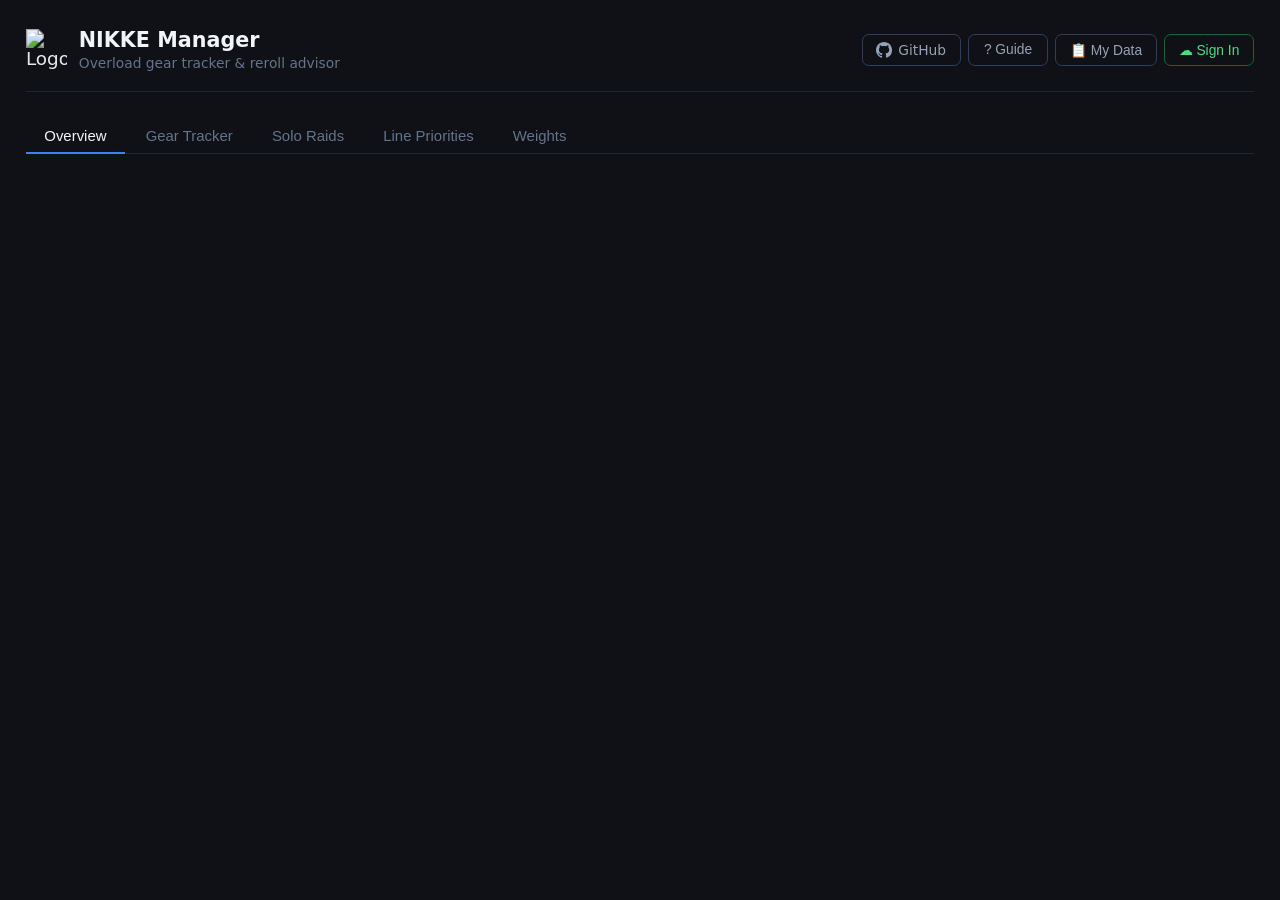
==== commit f5ed32be: "Add readme and github link, fix scrolling, and extend nikke details from import" ====
--- a/index.html
+++ b/index.html
@@ -1,17 +1,17 @@
-﻿<!DOCTYPE html>
+﻿<!doctype html>
 <html lang="en">
-<head>
-<meta charset="UTF-8"/>
-<meta name="viewport" content="width=device-width, initial-scale=1.0"/>
-<title>Nikke Overload Gear Manager</title>
-<link rel="icon" href="assets/favicon.ico" sizes="any">
-<link rel="icon" href="assets/favicon_32.png" type="image/png" sizes="32x32">
-<link rel="icon" href="assets/favicon_192.png" type="image/png" sizes="192x192">
-<link rel="icon" href="assets/nikke_custom_module.svg" type="image/svg+xml">
-<link rel="apple-touch-icon" href="assets/favicon_192.png">
-
-<!-- ============================================================
-  NIKKE OVERLOAD GEAR MANAGER
+    <head>
+        <meta charset="UTF-8" />
+        <meta name="viewport" content="width=device-width, initial-scale=1.0" />
+        <title>NIKKE Manager</title>
+        <link rel="icon" href="assets/favicon.ico" sizes="any" />
+        <link rel="icon" href="assets/favicon_32.png" type="image/png" sizes="32x32" />
+        <link rel="icon" href="assets/favicon_192.png" type="image/png" sizes="192x192" />
+        <link rel="icon" href="assets/nikke_custom_module.svg" type="image/svg+xml" />
+        <link rel="apple-touch-icon" href="assets/favicon_192.png" />
+
+        <!-- ============================================================
+  NIKKE MANAGER
   ============================================================
   A tool to track overload gear lines, score rolls, and
   estimate rock costs for rerolling decisions.
@@ -64,1439 +64,2773 @@
   Data persists across page reloads in the same browser.
 ============================================================ -->
 
-<style>
-/* ── Reset & base ── */
-*, *::before, *::after { box-sizing: border-box; margin: 0; padding: 0; }
-body {
-  font-family: 'Segoe UI', system-ui, sans-serif;
-  background: #0f1117;
-  color: #e2e8f0;
-  font-size: 16px;
-  min-height: 100vh;
-}
-
-/* ── Layout ── */
-.app { max-width: 1100px; margin: 0 auto; padding: 1.5rem 1rem; zoom: 1.15; }
-.topbar {
-  display: flex; align-items: center; justify-content: space-between;
-  margin-bottom: 1.5rem; padding-bottom: 1rem;
-  border-bottom: 1px solid #1e2535;
-}
-.title { font-size: 18px; font-weight: 600; color: #f1f5f9; }
-.subtitle { font-size: 12px; color: #64748b; margin-top: 3px; }
-.app-version { font-size: 10px; color: #475569; margin-top: 1px; font-family: 'Segoe UI', system-ui, sans-serif; letter-spacing: .02em; }
-.badge {
-  font-size: 11px; background: #1e3a5f; color: #60a5fa;
-  padding: 3px 10px; border-radius: 6px; font-weight: 500;
-}
-
-/* ── Tabs ── */
-.tabs {
-  display: flex; gap: 2px; margin-bottom: 1.5rem;
-  border-bottom: 1px solid #1e2535;
-}
-.tab {
-  font-size: 13px; padding: 7px 16px; border: none; background: none;
-  color: #64748b; cursor: pointer; border-bottom: 2px solid transparent;
-  margin-bottom: -1px; white-space: nowrap; transition: color 0.15s;
-}
-.tab:hover { color: #94a3b8; }
-.tab.active { color: #f1f5f9; font-weight: 500; border-bottom: 2px solid #3b82f6; }
-.section { display: none; }
-.section.active { display: block; }
-
-/* ── Two-column panel ── */
-.two-col { display: grid; grid-template-columns: 210px 1fr; gap: 14px; }
-.nikke-list { display: flex; flex-direction: column; gap: 4px; max-height: 70vh; overflow-y: auto; overflow-x: hidden; }
-.nikke-list::-webkit-scrollbar { width: 6px; }
-.nikke-list::-webkit-scrollbar-track { background: transparent; }
-.nikke-list::-webkit-scrollbar-thumb { background: #2d3f5e; border-radius: 3px; }
-.nikke-list::-webkit-scrollbar-thumb:hover { background: #3b82f6; }
-.gear-sidebar { display: flex; flex-direction: column; gap: 6px; }
-.nikke-item {
-  padding: 8px 11px; border-radius: 8px; cursor: pointer;
-  font-size: 13px; border: 1px solid transparent; line-height: 1.3;
-  transition: background 0.1s;
-}
-.nikke-item:hover { background: #1a2235; }
-.nikke-item.active { background: #1a2235; border-color: #2d3f5e; }
-.nikke-item-sub { font-size: 11px; color: #64748b; margin-top: 2px; font-weight: 400; }
-
-/* ── Roster ── */
-.roster-grid { display: grid; grid-template-columns: repeat(auto-fill, minmax(220px, 1fr)); gap: 10px; margin-bottom: 1rem; }
-.nikke-card {
-  background: #151c2b; border: 1px solid #1e2535;
-  border-radius: 10px; padding: .9rem; position: relative;
-}
-.nikke-name { font-size: 13px; font-weight: 600; margin-bottom: 2px; color: #f1f5f9; white-space: nowrap; overflow: hidden; text-overflow: ellipsis; }
-.nikke-meta { font-size: 11px; color: #64748b; margin-bottom: 9px; }
-.gear-dots { display: flex; gap: 5px; margin-top: 8px; }
-.dot { width: 10px; height: 10px; border-radius: 50%; border: 1px solid #2d3f5e; background: #1a2235; }
-.dot.done   { background: #22c55e; border-color: #22c55e; }
-.dot.partial { background: #f59e0b; border-color: #f59e0b; }
-.dot.warn   { background: #ef4444; border-color: #ef4444; }
-.add-nikke-btn {
-  border: 1px dashed #2d3f5e; background: none;
-  display: flex; align-items: center; justify-content: center; gap: 6px;
-  cursor: pointer; height: 68px; color: #64748b; font-size: 13px;
-  border-radius: 10px; width: 175px; transition: background 0.1s;
-}
-.add-nikke-btn:hover { background: #1a2235; }
-
-/* ── Delete confirm ── */
-.del-btn {
-  font-size: 12px; background: none; border: none; color: #475569;
-  cursor: pointer; padding: 2px 5px; border-radius: 4px; line-height: 1;
-}
-.del-btn:hover { color: #ef4444; }
-.del-confirm {
-  display: none; position: absolute; top: 8px; right: 8px;
-  background: #151c2b; border: 1px solid #ef4444; border-radius: 8px;
-  padding: 6px 8px; font-size: 11px; color: #ef4444; z-index: 10;
-  white-space: nowrap; box-shadow: 0 4px 12px rgba(0,0,0,0.4);
-  align-items: center; gap: 6px;
-}
-.del-confirm.show { display: flex; }
-.del-confirm-yes { font-size: 11px; font-weight: 600; background: #ef4444; color: #fff; border: none; border-radius: 4px; padding: 2px 8px; cursor: pointer; }
-.del-confirm-no  { font-size: 11px; background: none; border: 1px solid #2d3f5e; border-radius: 4px; padding: 2px 8px; cursor: pointer; color: #94a3b8; }
-
-/* ── Gear slot cards ── */
-.slot-card {
-  background: #151c2b; border: 1px solid #1e2535;
-  border-radius: 10px; padding: .9rem; margin-bottom: 8px;
-}
-.slot-header { display: flex; align-items: center; justify-content: space-between; margin-bottom: 10px; }
-.slot-tag {
-  font-size: 11px; background: #1a2235; color: #94a3b8;
-  padding: 2px 9px; border-radius: 5px; border: 1px solid #2d3f5e; font-weight: 600;
-  letter-spacing: .04em; text-transform: uppercase;
-}
-.lines-grid { display: grid; grid-template-columns: 1fr 1fr 1fr; gap: 8px; }
-.line-box {
-  border: 1px solid #1e2535; border-radius: 8px; padding: 8px;
-  background: #0f1117; display: flex; flex-direction: column; gap: 5px;
-}
-.line-header { display: flex; align-items: center; justify-content: space-between; }
-.line-label { font-size: 10px; color: #475569; text-transform: uppercase; letter-spacing: .05em; }
-.line-chance { font-size: 10px; padding: 1px 5px; border-radius: 4px; font-weight: 600; }
-.lc-100 { background: #052e16; color: #4ade80; }
-.lc-50  { background: #052e16; color: #86efac; }
-.lc-30  { background: #422006; color: #fbbf24; }
-.line-box select {
-  width: 100%; font-size: 12px; border: none; background: #0f1117;
-  color: #e2e8f0; cursor: pointer; padding: 2px 0; border-radius: 4px;
-}
-.line-box select option { background: #151c2b; color: #e2e8f0; }
-.line-box select:focus { outline: none; }
-.value-row { display: flex; align-items: center; gap: 4px; }
-.value-input {
-  width: 100%; font-size: 12px; border: none;
-  border-bottom: 1px solid #2d3f5e; background: none;
-  color: #f1f5f9; padding: 1px 0; outline: none;
-}
-.value-input::placeholder { color: #334155; }
-.value-input:disabled { opacity: .3; cursor: not-allowed; }
-.value-unit { font-size: 11px; color: #475569; }
-.tier-badge { font-size: 10px; padding: 1px 5px; border-radius: 4px; font-weight: 700; }
-.tb-low   { background: #3f1010; color: #f87171; }
-.tb-mid   { background: #3f2a06; color: #fbbf24; }
-.tb-high  { background: #052e16; color: #4ade80; }
-.tb-elite { background: #0c1f3f; color: #60a5fa; }
-.line-bar { height: 3px; border-radius: 2px; background: #1e2535; margin-top: 2px; }
-.bar-essential { background: #22c55e; }
-.bar-ideal     { background: #3b82f6; }
-.bar-passable  { background: #f59e0b; }
-.bar-trash     { background: #ef4444; }
-.prio-tag { font-size: 9px; padding: 1px 5px; border-radius: 3px; font-weight: 600; text-transform: uppercase; letter-spacing: .03em; }
-.prio-essential { background: #052e16; color: #4ade80; }
-.prio-ideal { background: #0c1f3f; color: #60a5fa; }
-.prio-passable { background: #3f2a06; color: #fbbf24; }
-.prio-trash { background: #3f1010; color: #f87171; }
-.rank-badge { font-size: 10px; font-weight: 700; padding: 1px 6px; border-radius: 4px; margin-right: 6px; background: #1e3a5f; color: #60a5fa; }
-.rank-row { cursor: pointer; transition: background 0.1s; }
-.rank-row:hover { background: #1a2235; }
-.sort-header { cursor: pointer; user-select: none; color: #60a5fa !important; text-decoration: underline; text-decoration-style: dotted; text-underline-offset: 3px; }
-.sort-header:hover { color: #93c5fd !important; }
-.lock-btn {
-  font-size: 10px; padding: 2px 6px; border-radius: 4px;
-  border: 1px solid #2d3f5e; background: none; cursor: pointer;
-  color: #64748b; margin-top: 1px; width: 100%; transition: all 0.1s;
-}
-.lock-btn.locked { background: #052e16; color: #4ade80; border-color: #166534; }
-.lock-btn:hover:not(:disabled) { background: #1a2235; }
-.lock-btn:disabled { opacity: .3; cursor: not-allowed; }
-.warn-text  { font-size: 10px; color: #ef4444; }
-.below-text { font-size: 10px; color: #f59e0b; }
-
-/* ── Verdict box ── */
-.verdict {
-  margin-top: 9px; padding: 10px 12px; border-radius: 8px;
-  font-size: 12px; line-height: 1.6;
-}
-.v-keep   { background: #052e16; border: 1px solid #166534; color: #86efac; }
-.v-ok     { background: #3f2a06; border: 1px solid #92400e; color: #fcd34d; }
-.v-reroll { background: #3f1010; border: 1px solid #991b1b; color: #fca5a5; }
-.verdict-title { font-weight: 700; font-size: 13px; margin-bottom: 7px; cursor: pointer; list-style: none; display: flex; align-items: center; gap: 6px; }
-.verdict-title::before { content: '▶'; font-size: 9px; transition: transform 0.15s; }
-details[open] > .verdict-title::before { transform: rotate(90deg); }
-.verdict-title::-webkit-details-marker { display: none; }
-.verdict-option {
-  margin-bottom: 8px; padding: 8px 10px; border-radius: 6px;
-  background: rgba(0,0,0,0.25);
-}
-.verdict-option-title { font-weight: 600; margin-bottom: 4px; }
-.verdict-steps { display: flex; flex-direction: column; gap: 3px; margin-top: 4px; }
-.verdict-step  { display: flex; gap: 7px; align-items: baseline; font-size: 11px; }
-.step-num      { font-weight: 700; opacity: .5; flex-shrink: 0; width: 14px; }
-.rock-est {
-  display: inline-block; margin-top: 6px; font-size: 11px;
-  padding: 2px 9px; border-radius: 5px;
-  background: rgba(255,255,255,0.08); font-weight: 700;
-}
-.recommended-badge {
-  font-size: 10px; background: #166534; color: #4ade80;
-  padding: 1px 6px; border-radius: 4px; margin-left: 6px; vertical-align: middle;
-}
-
-/* ── Attribute summary table ── */
-.attr-summary {
-  margin-bottom: 10px; background: #151c2b;
-  border: 1px solid #1e2535; border-radius: 10px; padding: .9rem;
-}
-.attr-summary-title {
-  font-size: 11px; font-weight: 600; margin-bottom: 9px;
-  color: #64748b; text-transform: uppercase; letter-spacing: .07em;
-}
-.attr-table { width: 100%; border-collapse: collapse; font-size: 12px; }
-.attr-table th {
-  text-align: left; font-size: 10px; font-weight: 600; color: #475569;
-  padding: 3px 7px; text-transform: uppercase; letter-spacing: .05em;
-  border-bottom: 1px solid #1e2535;
-}
-.attr-table td { padding: 5px 7px; border-bottom: 1px solid #1a2235; overflow: hidden; text-overflow: ellipsis; white-space: nowrap; }
-.attr-table tr:last-child td { border-bottom: none; }
-.met   { color: #4ade80; font-weight: 600; }
-.unmet { color: #f87171; font-weight: 600; }
-.no-min { color: #475569; }
-
-/* ── Priority tab ── */
-.prio-card {
-  background: #151c2b; border: 1px solid #1e2535;
-  border-radius: 10px; padding: .9rem; margin-bottom: 8px;
-}
-.prio-col-labels { display: grid; grid-template-columns: 1fr 90px 50px 72px 26px; gap: 6px; margin-bottom: 5px; }
-.prio-col-label  { font-size: 10px; color: #475569; text-transform: uppercase; letter-spacing: .05em; padding: 0 3px; }
-.prio-row        { display: grid; grid-template-columns: 1fr 90px 50px 72px 26px; gap: 6px; align-items: center; margin-bottom: 4px; }
-.prio-row select, .tier-target-select { font-size: 12px; background: #0f1117; color: #e2e8f0; border: 1px solid #2d3f5e; border-radius: 4px; padding: 2px 4px; }
-.prio-count-input {
-  width: 100%; font-size: 12px; padding: 2px 4px; text-align: center;
-  border: 1px solid #2d3f5e; border-radius: 4px;
-  background: #0f1117; color: #e2e8f0;
-}
-.tier-target-select { width: 100%; }
-.add-line-btn {
-  font-size: 12px; background: none; border: 1px dashed #2d3f5e;
-  border-radius: 6px; padding: 4px 12px; cursor: pointer; color: #64748b;
-  margin-top: 4px; transition: background 0.1s;
-}
-.add-line-btn:hover { background: #1a2235; }
-.prio-hint { font-size: 11px; color: #475569; margin-top: 4px; }
-.small-del-btn { font-size: 12px; background: none; border: none; color: #475569; cursor: pointer; padding: 2px 4px; border-radius: 3px; }
-.small-del-btn:hover { color: #ef4444; }
-
-/* ── Overview ── */
-.ov-grid { display: grid; grid-template-columns: repeat(4,1fr); gap: 10px; margin-bottom: 1.5rem; }
-.metric-card { background: #151c2b; border: 1px solid #1e2535; border-radius: 10px; padding: .9rem; text-align: center; }
-.metric-val   { font-size: 24px; font-weight: 700; margin-bottom: 3px; color: #f1f5f9; }
-.metric-label { font-size: 11px; color: #64748b; }
-.ov-nikke { background: #151c2b; border: 1px solid #1e2535; border-radius: 10px; padding: .8rem; margin-bottom: 8px; }
-.prog-row { display: grid; grid-template-columns: 130px 1fr 38px; gap: 10px; align-items: center; font-size: 13px; margin-bottom: 6px; }
-.prog-bg  { height: 5px; background: #1a2235; border-radius: 3px; overflow: hidden; }
-.prog-fill { height: 100%; border-radius: 3px; background: #3b82f6; }
-.prog-pct { font-size: 11px; color: #64748b; text-align: right; }
-.pills { display: flex; flex-wrap: wrap; gap: 4px; margin-top: 4px; }
-.pill { font-size: 11px; padding: 2px 8px; border-radius: 5px; font-weight: 500; }
-.p-essential { background: #052e16; color: #4ade80; }
-.p-ideal     { background: #0c1f3f; color: #60a5fa; }
-.p-passable  { background: #3f2a06; color: #fbbf24; }
-.p-unmet     { background: #3f1010; color: #f87171; }
-
-/* ── Forms ── */
-.form-panel {
-  display: none; max-width: 320px; background: #151c2b;
-  border: 1px solid #1e2535; border-radius: 10px;
-  padding: .9rem; margin-top: 10px;
-}
-.form-panel.show { display: block; }
-.form-panel-title { font-size: 13px; font-weight: 600; margin-bottom: 12px; color: #f1f5f9; }
-.form-row { margin-bottom: 10px; }
-.form-label { font-size: 12px; color: #94a3b8; margin-bottom: 4px; display: block; }
-.form-input { width: 100%; font-size: 13px; padding: 6px 9px; background: #0f1117; border: 1px solid #2d3f5e; border-radius: 6px; color: #e2e8f0; }
-.form-row select { width: 100%; font-size: 13px; padding: 6px 9px; background: #0f1117; border: 1px solid #2d3f5e; border-radius: 6px; color: #e2e8f0; }
-.btn { font-size: 13px; padding: 6px 16px; border-radius: 6px; cursor: pointer; border: 1px solid #2d3f5e; background: none; color: #94a3b8; transition: background 0.1s; }
-.btn:hover { background: #1a2235; }
-.btn-primary { background: #3b82f6; color: #fff; border-color: #3b82f6; }
-.btn-primary:hover { background: #2563eb; }
-.btn-row { display: flex; gap: 8px; justify-content: flex-end; margin-top: 12px; }
-.nikke-hdr { display: flex; align-items: center; gap: 9px; margin-bottom: 12px; }
-.avatar {
-  width: 34px; height: 34px; border-radius: 50%; background: #1e3a5f;
-  display: flex; align-items: center; justify-content: center;
-  font-size: 12px; font-weight: 700; color: #60a5fa; flex-shrink: 0;
-}
-.info-note {
-  font-size: 11px; color: #64748b; padding: 7px 10px;
-  background: #0f1117; border-radius: 6px; border: 1px solid #1e2535;
-}
-.section-label {
-  font-size: 11px; font-weight: 600; color: #475569;
-  text-transform: uppercase; letter-spacing: .07em; margin-bottom: 9px;
-}
-.empty-state { text-align: center; padding: 3rem 1rem; color: #475569; font-size: 13px; }
-.topbar-actions { display: flex; gap: 6px; align-items: center; }
-.elemental-toggle { display: flex; align-items: center; gap: 5px; font-size: 11px; color: #94a3b8; cursor: pointer; padding: 4px 10px; border: 1px solid #2d3f5e; border-radius: 6px; }
-.elemental-toggle:has(input:checked) { border-color: #3b82f6; color: #60a5fa; }
-.btn-sm { font-size: 12px; padding: 4px 12px; border-radius: 6px; cursor: pointer; border: 1px solid #2d3f5e; background: none; color: #94a3b8; transition: background 0.1s; min-height: 28px; min-width: 70px; display: inline-flex; align-items: center; justify-content: center; box-sizing: border-box; }
-.btn-sm:hover { background: #1a2235; color: #f1f5f9; }
-.btn-sm.active-sort { background: #1e3a5f; color: #60a5fa; border-color: #3b82f6; }
-
-/* ── Raid Teams Drag & Drop ── */
-.raid-teams-grid { display: grid; grid-template-columns: 1fr; gap: 8px; margin-bottom: 12px; }
-.raid-team-lane { background: #151c2b; border: 1px solid #1e2535; border-radius: 8px; padding: 8px; }
-.raid-team-header { display: flex; align-items: center; gap: 8px; margin-bottom: 6px; min-height: 28px; }
-.raid-team-label { font-size: 14px; font-weight: 700; color: #60a5fa; white-space: nowrap; }
-.raid-team-total { font-size: 14px; font-weight: 700; color: #4ade80; white-space: nowrap; flex-shrink: 0; }
-.raid-team-note {
-  width: 100%; font-size: 13px; padding: 5px 28px 5px 10px;
-  background: #0f172a; border: 1px solid #475569; border-radius: 5px;
-  color: #ffffff; font-weight: 500; transition: border-color 0.1s;
-}
-.raid-team-note::placeholder { color: #64748b; font-weight: 400; font-style: italic; }
-.raid-team-note:hover { border-color: #60a5fa; background: #1a2236; }
-.raid-team-note:focus { border-color: #60a5fa; outline: none; background: #1a2236; color: #ffffff; }
-.raid-note-wrap { position: relative; flex: 1; min-width: 0; }
-.raid-note-clear {
-  position: absolute; right: 4px; top: 50%; transform: translateY(-50%);
-  width: 18px; height: 18px;
-  display: flex; align-items: center; justify-content: center;
-  background: transparent; border: none; border-radius: 3px;
-  color: #64748b; font-size: 14px; font-weight: 700; line-height: 1;
-  cursor: pointer; transition: all 0.1s;
-}
-.raid-note-clear:hover { background: #7f1d1d; color: #fca5a5; }
-.raid-team-drop { min-height: 36px; display: grid; grid-template-columns: repeat(auto-fill, minmax(160px, 1fr)); gap: 6px; padding: 6px; border-radius: 6px; border: 1px dashed #2d3f5e; transition: all 0.15s; }
-.raid-team-drop.drag-active { border-color: #3b82f6; }
-.raid-team-drop.drag-over { background: rgba(59,130,246,0.08); border-color: #60a5fa; }
-.raid-drop-hint { font-size: 10px; color: #334155; padding: 4px 8px; grid-column: 1 / -1; text-align: center; }
-.raid-unassigned-section { margin-top: 24px; padding-top: 16px; border-top: 1px solid #1e2535; }
-.raid-unassigned-drop { min-height: 40px; grid-template-columns: repeat(auto-fill, minmax(160px, 1fr)); }
-.raid-chip {
-  display: flex; flex-direction: row; align-items: center; gap: 8px;
-  padding: 6px 10px; width: 100%; position: relative;
-  background: #1a2235; border: 1px solid #2d3f5e; border-radius: 8px;
-  cursor: grab; color: #e2e8f0; user-select: none;
-  transition: opacity 0.1s, box-shadow 0.1s;
-}
-.raid-chip:hover { border-color: #3b82f6; }
-.raid-chip.dragging { opacity: 0.4; }
-.raid-chip-remove {
-  margin-left: auto; flex-shrink: 0; width: 20px; height: 20px;
-  display: flex; align-items: center; justify-content: center;
-  background: #1e293b; border: 1px solid #475569; border-radius: 4px;
-  color: #94a3b8; font-size: 14px; font-weight: 700; line-height: 1;
-  cursor: pointer; transition: all 0.1s;
-}
-.raid-chip-remove:hover { background: #7f1d1d; border-color: #f87171; color: #fca5a5; }
-.raid-chip-info { display: flex; flex-direction: column; gap: 1px; min-width: 0; }
-.raid-chip-name { font-weight: 600; font-size: 12px; line-height: 1.3; white-space: nowrap; overflow: hidden; text-overflow: ellipsis; }
-.raid-chip-meta { display: flex; align-items: center; gap: 4px; }
-.raid-chip-dmg-label { font-size: 11px; font-weight: 700; }
-.raid-team-badge {
-  font-size: 10px; font-weight: 700; padding: 2px 6px; border-radius: 4px;
-  background: #1e3a5f; color: #60a5fa; display: inline-block;
-}
-.raid-dmg-bar-bg {
-  width: 100%; height: 6px; background: #1e2535; border-radius: 3px; overflow: hidden;
-}
-.raid-dmg-bar {
-  height: 100%; border-radius: 3px; transition: width 0.2s;
-}
-#nn-select { background: #0f1117; color: #e2e8f0; border: 1px solid #2d3f5e; border-radius: 6px; font-size: 13px; }
-#nn-select option { padding: 4px 8px; }
-#nn-select option:checked { background: #1e3a5f; color: #60a5fa; }
-
-/* ── Auth & Sync ── */
-.btn-auth { border-color: #166534; color: #4ade80; }
-.btn-auth:hover { background: #052e16; }
-.btn-auth.signed-in { border-color: #2d3f5e; color: #94a3b8; }
-.btn-auth.signed-in:hover { background: #1a2235; }
-.sync-indicator { font-size: 11px; padding: 3px 8px; border-radius: 5px; font-weight: 500; display: none; }
-.sync-saving { color: #fbbf24; }
-.sync-saved  { color: #4ade80; }
-.sync-error  { color: #f87171; }
-.sync-offline { color: #64748b; }
-.user-avatar { width: 18px; height: 18px; border-radius: 50%; vertical-align: middle; margin-right: 4px; display: inline-block; }
-
-/* ── Tutorial Modal ── */
-.tutorial-overlay {
-  display: none; position: fixed; inset: 0; z-index: 1000;
-  background: rgba(0,0,0,0.7); backdrop-filter: blur(4px);
-  align-items: center; justify-content: center;
-}
-.tutorial-overlay.show { display: flex; }
-.tutorial-modal {
-  background: #151c2b; border: 1px solid #2d3f5e; border-radius: 14px;
-  padding: 2rem 2.2rem; max-width: 520px; width: 90%; position: relative;
-  box-shadow: 0 20px 60px rgba(0,0,0,0.6);
-}
-.tutorial-modal h2 { font-size: 18px; font-weight: 700; color: #f1f5f9; margin-bottom: 6px; }
-.tutorial-modal .tut-subtitle { font-size: 13px; color: #64748b; margin-bottom: 1.2rem; }
-.tutorial-steps { display: flex; flex-direction: column; gap: 12px; margin-bottom: 1.5rem; }
-.tut-step {
-  display: flex; gap: 12px; align-items: flex-start;
-  padding: 10px 12px; border-radius: 8px; background: #0f1117;
-  border: 1px solid #1e2535;
-}
-.tut-step-num {
-  width: 26px; height: 26px; border-radius: 50%; flex-shrink: 0;
-  background: #1e3a5f; color: #60a5fa; font-size: 12px; font-weight: 700;
-  display: flex; align-items: center; justify-content: center;
-}
-.tut-step-text { font-size: 13px; line-height: 1.5; color: #e2e8f0; }
-.tut-step-text strong { color: #60a5fa; }
-.tut-actions { display: flex; justify-content: flex-end; gap: 8px; }
-.tut-dismiss { font-size: 11px; color: #475569; margin-top: 10px; text-align: center; }
-
-/* ══════════════════════════════════════════════════════════════
+        <style>
+            /* ── Reset & base ── */
+            *,
+            *::before,
+            *::after {
+                box-sizing: border-box;
+                margin: 0;
+                padding: 0;
+            }
+            body {
+                font-family: "Segoe UI", system-ui, sans-serif;
+                background: #0f1117;
+                color: #e2e8f0;
+                font-size: 16px;
+                min-height: 100vh;
+            }
+
+            /* ── Layout ── */
+            .app {
+                max-width: 1100px;
+                margin: 0 auto;
+                padding: 1.5rem 1rem;
+                zoom: 1.15;
+            }
+            .topbar {
+                display: flex;
+                align-items: center;
+                justify-content: space-between;
+                margin-bottom: 1.5rem;
+                padding-bottom: 1rem;
+                border-bottom: 1px solid #1e2535;
+            }
+            .title {
+                font-size: 18px;
+                font-weight: 600;
+                color: #f1f5f9;
+            }
+            .subtitle {
+                font-size: 12px;
+                color: #64748b;
+                margin-top: 3px;
+            }
+            .app-version {
+                font-size: 10px;
+                color: #475569;
+                margin-top: 1px;
+                font-family: "Segoe UI", system-ui, sans-serif;
+                letter-spacing: 0.02em;
+            }
+            .badge {
+                font-size: 11px;
+                background: #1e3a5f;
+                color: #60a5fa;
+                padding: 3px 10px;
+                border-radius: 6px;
+                font-weight: 500;
+            }
+
+            /* ── Tabs ── */
+            .tabs {
+                display: flex;
+                gap: 2px;
+                margin-bottom: 1.5rem;
+                border-bottom: 1px solid #1e2535;
+            }
+            .tab {
+                font-size: 13px;
+                padding: 7px 16px;
+                border: none;
+                background: none;
+                color: #64748b;
+                cursor: pointer;
+                border-bottom: 2px solid transparent;
+                margin-bottom: -1px;
+                white-space: nowrap;
+                transition: color 0.15s;
+            }
+            .tab:hover {
+                color: #94a3b8;
+            }
+            .tab.active {
+                color: #f1f5f9;
+                font-weight: 500;
+                border-bottom: 2px solid #3b82f6;
+            }
+            .section {
+                display: none;
+            }
+            .section.active {
+                display: block;
+            }
+
+            /* ── Two-column panel ── */
+            .two-col {
+                display: grid;
+                grid-template-columns: 210px 1fr;
+                gap: 14px;
+            }
+            .nikke-list {
+                display: flex;
+                flex-direction: column;
+                gap: 4px;
+                max-height: 70vh;
+                overflow-y: auto;
+                overflow-x: hidden;
+            }
+            .nikke-list::-webkit-scrollbar {
+                width: 6px;
+            }
+            .nikke-list::-webkit-scrollbar-track {
+                background: transparent;
+            }
+            .nikke-list::-webkit-scrollbar-thumb {
+                background: #2d3f5e;
+                border-radius: 3px;
+            }
+            .nikke-list::-webkit-scrollbar-thumb:hover {
+                background: #3b82f6;
+            }
+            .gear-sidebar {
+                display: flex;
+                flex-direction: column;
+                gap: 6px;
+            }
+            .nikke-item {
+                padding: 8px 11px;
+                border-radius: 8px;
+                cursor: pointer;
+                font-size: 13px;
+                border: 1px solid transparent;
+                line-height: 1.3;
+                transition: background 0.1s;
+            }
+            .nikke-item:hover {
+                background: #1a2235;
+            }
+            .nikke-item.active {
+                background: #1a2235;
+                border-color: #2d3f5e;
+            }
+            .nikke-item-sub {
+                font-size: 11px;
+                color: #64748b;
+                margin-top: 2px;
+                font-weight: 400;
+            }
+
+            /* ── Roster ── */
+            .roster-grid {
+                display: grid;
+                grid-template-columns: repeat(auto-fill, minmax(220px, 1fr));
+                gap: 10px;
+                margin-bottom: 1rem;
+            }
+            .nikke-card {
+                background: #151c2b;
+                border: 1px solid #1e2535;
+                border-radius: 10px;
+                padding: 0.9rem;
+                position: relative;
+            }
+            .nikke-name {
+                font-size: 13px;
+                font-weight: 600;
+                margin-bottom: 2px;
+                color: #f1f5f9;
+                white-space: nowrap;
+                overflow: hidden;
+                text-overflow: ellipsis;
+            }
+            .nikke-meta {
+                font-size: 11px;
+                color: #64748b;
+                margin-bottom: 9px;
+            }
+            .gear-dots {
+                display: flex;
+                gap: 5px;
+                margin-top: 8px;
+            }
+            .dot {
+                width: 10px;
+                height: 10px;
+                border-radius: 50%;
+                border: 1px solid #2d3f5e;
+                background: #1a2235;
+            }
+            .dot.done {
+                background: #22c55e;
+                border-color: #22c55e;
+            }
+            .dot.partial {
+                background: #f59e0b;
+                border-color: #f59e0b;
+            }
+            .dot.warn {
+                background: #ef4444;
+                border-color: #ef4444;
+            }
+            .add-nikke-btn {
+                border: 1px dashed #2d3f5e;
+                background: none;
+                display: flex;
+                align-items: center;
+                justify-content: center;
+                gap: 6px;
+                cursor: pointer;
+                height: 68px;
+                color: #64748b;
+                font-size: 13px;
+                border-radius: 10px;
+                width: 175px;
+                transition: background 0.1s;
+            }
+            .add-nikke-btn:hover {
+                background: #1a2235;
+            }
+
+            /* ── Delete confirm ── */
+            .del-btn {
+                font-size: 12px;
+                background: none;
+                border: none;
+                color: #475569;
+                cursor: pointer;
+                padding: 2px 5px;
+                border-radius: 4px;
+                line-height: 1;
+            }
+            .del-btn:hover {
+                color: #ef4444;
+            }
+            .del-confirm {
+                display: none;
+                position: absolute;
+                top: 8px;
+                right: 8px;
+                background: #151c2b;
+                border: 1px solid #ef4444;
+                border-radius: 8px;
+                padding: 6px 8px;
+                font-size: 11px;
+                color: #ef4444;
+                z-index: 10;
+                white-space: nowrap;
+                box-shadow: 0 4px 12px rgba(0, 0, 0, 0.4);
+                align-items: center;
+                gap: 6px;
+            }
+            .del-confirm.show {
+                display: flex;
+            }
+            .del-confirm-yes {
+                font-size: 11px;
+                font-weight: 600;
+                background: #ef4444;
+                color: #fff;
+                border: none;
+                border-radius: 4px;
+                padding: 2px 8px;
+                cursor: pointer;
+            }
+            .del-confirm-no {
+                font-size: 11px;
+                background: none;
+                border: 1px solid #2d3f5e;
+                border-radius: 4px;
+                padding: 2px 8px;
+                cursor: pointer;
+                color: #94a3b8;
+            }
+
+            /* ── Gear slot cards ── */
+            .slot-card {
+                background: #151c2b;
+                border: 1px solid #1e2535;
+                border-radius: 10px;
+                padding: 0.9rem;
+                margin-bottom: 8px;
+            }
+            .slot-header {
+                display: flex;
+                align-items: center;
+                justify-content: space-between;
+                margin-bottom: 10px;
+            }
+            .slot-tag {
+                font-size: 11px;
+                background: #1a2235;
+                color: #94a3b8;
+                padding: 2px 9px;
+                border-radius: 5px;
+                border: 1px solid #2d3f5e;
+                font-weight: 600;
+                letter-spacing: 0.04em;
+                text-transform: uppercase;
+            }
+            .lines-grid {
+                display: grid;
+                grid-template-columns: 1fr 1fr 1fr;
+                gap: 8px;
+            }
+            .line-box {
+                border: 1px solid #1e2535;
+                border-radius: 8px;
+                padding: 8px;
+                background: #0f1117;
+                display: flex;
+                flex-direction: column;
+                gap: 5px;
+            }
+            .line-header {
+                display: flex;
+                align-items: center;
+                justify-content: space-between;
+            }
+            .line-label {
+                font-size: 10px;
+                color: #475569;
+                text-transform: uppercase;
+                letter-spacing: 0.05em;
+            }
+            .line-chance {
+                font-size: 10px;
+                padding: 1px 5px;
+                border-radius: 4px;
+                font-weight: 600;
+            }
+            .lc-100 {
+                background: #052e16;
+                color: #4ade80;
+            }
+            .lc-50 {
+                background: #052e16;
+                color: #86efac;
+            }
+            .lc-30 {
+                background: #422006;
+                color: #fbbf24;
+            }
+            .line-box select {
+                width: 100%;
+                font-size: 12px;
+                border: none;
+                background: #0f1117;
+                color: #e2e8f0;
+                cursor: pointer;
+                padding: 2px 0;
+                border-radius: 4px;
+            }
+            .line-box select option {
+                background: #151c2b;
+                color: #e2e8f0;
+            }
+            .line-box select:focus {
+                outline: none;
+            }
+            .value-row {
+                display: flex;
+                align-items: center;
+                gap: 4px;
+            }
+            .value-input {
+                width: 100%;
+                font-size: 12px;
+                border: none;
+                border-bottom: 1px solid #2d3f5e;
+                background: none;
+                color: #f1f5f9;
+                padding: 1px 0;
+                outline: none;
+            }
+            .value-input::placeholder {
+                color: #334155;
+            }
+            .value-input:disabled {
+                opacity: 0.3;
+                cursor: not-allowed;
+            }
+            .value-unit {
+                font-size: 11px;
+                color: #475569;
+            }
+            .tier-badge {
+                font-size: 10px;
+                padding: 1px 5px;
+                border-radius: 4px;
+                font-weight: 700;
+            }
+            .tb-low {
+                background: #3f1010;
+                color: #f87171;
+            }
+            .tb-mid {
+                background: #3f2a06;
+                color: #fbbf24;
+            }
+            .tb-high {
+                background: #052e16;
+                color: #4ade80;
+            }
+            .tb-elite {
+                background: #0c1f3f;
+                color: #60a5fa;
+            }
+            .line-bar {
+                height: 3px;
+                border-radius: 2px;
+                background: #1e2535;
+                margin-top: 2px;
+            }
+            .bar-essential {
+                background: #22c55e;
+            }
+            .bar-ideal {
+                background: #3b82f6;
+            }
+            .bar-passable {
+                background: #f59e0b;
+            }
+            .bar-trash {
+                background: #ef4444;
+            }
+            .prio-tag {
+                font-size: 9px;
+                padding: 1px 5px;
+                border-radius: 3px;
+                font-weight: 600;
+                text-transform: uppercase;
+                letter-spacing: 0.03em;
+            }
+            .prio-essential {
+                background: #052e16;
+                color: #4ade80;
+            }
+            .prio-ideal {
+                background: #0c1f3f;
+                color: #60a5fa;
+            }
+            .prio-passable {
+                background: #3f2a06;
+                color: #fbbf24;
+            }
+            .prio-trash {
+                background: #3f1010;
+                color: #f87171;
+            }
+            .rank-badge {
+                font-size: 10px;
+                font-weight: 700;
+                padding: 1px 6px;
+                border-radius: 4px;
+                margin-right: 6px;
+                background: #1e3a5f;
+                color: #60a5fa;
+            }
+            .rank-row {
+                cursor: pointer;
+                transition: background 0.1s;
+            }
+            .rank-row:hover {
+                background: #1a2235;
+            }
+            .sort-header {
+                cursor: pointer;
+                user-select: none;
+                color: #60a5fa !important;
+                text-decoration: underline;
+                text-decoration-style: dotted;
+                text-underline-offset: 3px;
+            }
+            .sort-header:hover {
+                color: #93c5fd !important;
+            }
+            .lock-btn {
+                font-size: 10px;
+                padding: 2px 6px;
+                border-radius: 4px;
+                border: 1px solid #2d3f5e;
+                background: none;
+                cursor: pointer;
+                color: #64748b;
+                margin-top: 1px;
+                width: 100%;
+                transition: all 0.1s;
+            }
+            .lock-btn.locked {
+                background: #052e16;
+                color: #4ade80;
+                border-color: #166534;
+            }
+            .lock-btn:hover:not(:disabled) {
+                background: #1a2235;
+            }
+            .lock-btn:disabled {
+                opacity: 0.3;
+                cursor: not-allowed;
+            }
+            .warn-text {
+                font-size: 10px;
+                color: #ef4444;
+            }
+            .below-text {
+                font-size: 10px;
+                color: #f59e0b;
+            }
+
+            /* ── Verdict box ── */
+            .verdict {
+                margin-top: 9px;
+                padding: 10px 12px;
+                border-radius: 8px;
+                font-size: 12px;
+                line-height: 1.6;
+            }
+            .v-keep {
+                background: #052e16;
+                border: 1px solid #166534;
+                color: #86efac;
+            }
+            .v-ok {
+                background: #3f2a06;
+                border: 1px solid #92400e;
+                color: #fcd34d;
+            }
+            .v-reroll {
+                background: #3f1010;
+                border: 1px solid #991b1b;
+                color: #fca5a5;
+            }
+            .verdict-title {
+                font-weight: 700;
+                font-size: 13px;
+                margin-bottom: 7px;
+                cursor: pointer;
+                list-style: none;
+                display: flex;
+                align-items: center;
+                gap: 6px;
+            }
+            .verdict-title::before {
+                content: "▶";
+                font-size: 9px;
+                transition: transform 0.15s;
+            }
+            details[open] > .verdict-title::before {
+                transform: rotate(90deg);
+            }
+            .verdict-title::-webkit-details-marker {
+                display: none;
+            }
+            .verdict-option {
+                margin-bottom: 8px;
+                padding: 8px 10px;
+                border-radius: 6px;
+                background: rgba(0, 0, 0, 0.25);
+            }
+            .verdict-option-title {
+                font-weight: 600;
+                margin-bottom: 4px;
+            }
+            .verdict-steps {
+                display: flex;
+                flex-direction: column;
+                gap: 3px;
+                margin-top: 4px;
+            }
+            .verdict-step {
+                display: flex;
+                gap: 7px;
+                align-items: baseline;
+                font-size: 11px;
+            }
+            .step-num {
+                font-weight: 700;
+                opacity: 0.5;
+                flex-shrink: 0;
+                width: 14px;
+            }
+            .rock-est {
+                display: inline-block;
+                margin-top: 6px;
+                font-size: 11px;
+                padding: 2px 9px;
+                border-radius: 5px;
+                background: rgba(255, 255, 255, 0.08);
+                font-weight: 700;
+            }
+            .recommended-badge {
+                font-size: 10px;
+                background: #166534;
+                color: #4ade80;
+                padding: 1px 6px;
+                border-radius: 4px;
+                margin-left: 6px;
+                vertical-align: middle;
+            }
+
+            /* ── Attribute summary table ── */
+            .attr-summary {
+                margin-bottom: 10px;
+                background: #151c2b;
+                border: 1px solid #1e2535;
+                border-radius: 10px;
+                padding: 0.9rem;
+            }
+            .attr-summary-title {
+                font-size: 11px;
+                font-weight: 600;
+                margin-bottom: 9px;
+                color: #64748b;
+                text-transform: uppercase;
+                letter-spacing: 0.07em;
+            }
+            .attr-table {
+                width: 100%;
+                border-collapse: collapse;
+                font-size: 12px;
+            }
+            .attr-table th {
+                text-align: left;
+                font-size: 10px;
+                font-weight: 600;
+                color: #475569;
+                padding: 3px 7px;
+                text-transform: uppercase;
+                letter-spacing: 0.05em;
+                border-bottom: 1px solid #1e2535;
+            }
+            .attr-table td {
+                padding: 5px 7px;
+                border-bottom: 1px solid #1a2235;
+                overflow: hidden;
+                text-overflow: ellipsis;
+                white-space: nowrap;
+            }
+            .attr-table tr:last-child td {
+                border-bottom: none;
+            }
+            .met {
+                color: #4ade80;
+                font-weight: 600;
+            }
+            .unmet {
+                color: #f87171;
+                font-weight: 600;
+            }
+            .no-min {
+                color: #475569;
+            }
+
+            /* ── Priority tab ── */
+            .prio-card {
+                background: #151c2b;
+                border: 1px solid #1e2535;
+                border-radius: 10px;
+                padding: 0.9rem;
+                margin-bottom: 8px;
+            }
+            .prio-col-labels {
+                display: grid;
+                grid-template-columns: 1fr 90px 50px 72px 26px;
+                gap: 6px;
+                margin-bottom: 5px;
+            }
+            .prio-col-label {
+                font-size: 10px;
+                color: #475569;
+                text-transform: uppercase;
+                letter-spacing: 0.05em;
+                padding: 0 3px;
+            }
+            .prio-row {
+                display: grid;
+                grid-template-columns: 1fr 90px 50px 72px 26px;
+                gap: 6px;
+                align-items: center;
+                margin-bottom: 4px;
+            }
+            .prio-row select,
+            .tier-target-select {
+                font-size: 12px;
+                background: #0f1117;
+                color: #e2e8f0;
+                border: 1px solid #2d3f5e;
+                border-radius: 4px;
+                padding: 2px 4px;
+            }
+            .prio-count-input {
+                width: 100%;
+                font-size: 12px;
+                padding: 2px 4px;
+                text-align: center;
+                border: 1px solid #2d3f5e;
+                border-radius: 4px;
+                background: #0f1117;
+                color: #e2e8f0;
+            }
+            .tier-target-select {
+                width: 100%;
+            }
+            .add-line-btn {
+                font-size: 12px;
+                background: none;
+                border: 1px dashed #2d3f5e;
+                border-radius: 6px;
+                padding: 4px 12px;
+                cursor: pointer;
+                color: #64748b;
+                margin-top: 4px;
+                transition: background 0.1s;
+            }
+            .add-line-btn:hover {
+                background: #1a2235;
+            }
+            .prio-hint {
+                font-size: 11px;
+                color: #475569;
+                margin-top: 4px;
+            }
+            .small-del-btn {
+                font-size: 12px;
+                background: none;
+                border: none;
+                color: #475569;
+                cursor: pointer;
+                padding: 2px 4px;
+                border-radius: 3px;
+            }
+            .small-del-btn:hover {
+                color: #ef4444;
+            }
+
+            /* ── Overview ── */
+            .ov-grid {
+                display: grid;
+                grid-template-columns: repeat(4, 1fr);
+                gap: 10px;
+                margin-bottom: 1.5rem;
+            }
+            .metric-card {
+                background: #151c2b;
+                border: 1px solid #1e2535;
+                border-radius: 10px;
+                padding: 0.9rem;
+                text-align: center;
+            }
+            .metric-val {
+                font-size: 24px;
+                font-weight: 700;
+                margin-bottom: 3px;
+                color: #f1f5f9;
+            }
+            .metric-label {
+                font-size: 11px;
+                color: #64748b;
+            }
+            .ov-nikke {
+                background: #151c2b;
+                border: 1px solid #1e2535;
+                border-radius: 10px;
+                padding: 0.8rem;
+                margin-bottom: 8px;
+            }
+            .prog-row {
+                display: grid;
+                grid-template-columns: 130px 1fr 38px;
+                gap: 10px;
+                align-items: center;
+                font-size: 13px;
+                margin-bottom: 6px;
+            }
+            .prog-bg {
+                height: 5px;
+                background: #1a2235;
+                border-radius: 3px;
+                overflow: hidden;
+            }
+            .prog-fill {
+                height: 100%;
+                border-radius: 3px;
+                background: #3b82f6;
+            }
+            .prog-pct {
+                font-size: 11px;
+                color: #64748b;
+                text-align: right;
+            }
+            .pills {
+                display: flex;
+                flex-wrap: wrap;
+                gap: 4px;
+                margin-top: 4px;
+            }
+            .pill {
+                font-size: 11px;
+                padding: 2px 8px;
+                border-radius: 5px;
+                font-weight: 500;
+            }
+            .p-essential {
+                background: #052e16;
+                color: #4ade80;
+            }
+            .p-ideal {
+                background: #0c1f3f;
+                color: #60a5fa;
+            }
+            .p-passable {
+                background: #3f2a06;
+                color: #fbbf24;
+            }
+            .p-unmet {
+                background: #3f1010;
+                color: #f87171;
+            }
+
+            /* ── Forms ── */
+            .form-panel {
+                display: none;
+                max-width: 320px;
+                background: #151c2b;
+                border: 1px solid #1e2535;
+                border-radius: 10px;
+                padding: 0.9rem;
+                margin-top: 10px;
+            }
+            .form-panel.show {
+                display: block;
+            }
+            .form-panel-title {
+                font-size: 13px;
+                font-weight: 600;
+                margin-bottom: 12px;
+                color: #f1f5f9;
+            }
+            .form-row {
+                margin-bottom: 10px;
+            }
+            .form-label {
+                font-size: 12px;
+                color: #94a3b8;
+                margin-bottom: 4px;
+                display: block;
+            }
+            .form-input {
+                width: 100%;
+                font-size: 13px;
+                padding: 6px 9px;
+                background: #0f1117;
+                border: 1px solid #2d3f5e;
+                border-radius: 6px;
+                color: #e2e8f0;
+            }
+            .form-row select {
+                width: 100%;
+                font-size: 13px;
+                padding: 6px 9px;
+                background: #0f1117;
+                border: 1px solid #2d3f5e;
+                border-radius: 6px;
+                color: #e2e8f0;
+            }
+            .btn {
+                font-size: 13px;
+                padding: 6px 16px;
+                border-radius: 6px;
+                cursor: pointer;
+                border: 1px solid #2d3f5e;
+                background: none;
+                color: #94a3b8;
+                transition: background 0.1s;
+            }
+            .btn:hover {
+                background: #1a2235;
+            }
+            .btn-primary {
+                background: #3b82f6;
+                color: #fff;
+                border-color: #3b82f6;
+            }
+            .btn-primary:hover {
+                background: #2563eb;
+            }
+            .btn-row {
+                display: flex;
+                gap: 8px;
+                justify-content: flex-end;
+                margin-top: 12px;
+            }
+            .nikke-hdr {
+                display: flex;
+                align-items: center;
+                gap: 9px;
+                margin-bottom: 12px;
+            }
+            .avatar {
+                width: 34px;
+                height: 34px;
+                border-radius: 50%;
+                background: #1e3a5f;
+                display: flex;
+                align-items: center;
+                justify-content: center;
+                font-size: 12px;
+                font-weight: 700;
+                color: #60a5fa;
+                flex-shrink: 0;
+            }
+            .info-note {
+                font-size: 11px;
+                color: #64748b;
+                padding: 7px 10px;
+                background: #0f1117;
+                border-radius: 6px;
+                border: 1px solid #1e2535;
+            }
+            .section-label {
+                font-size: 11px;
+                font-weight: 600;
+                color: #475569;
+                text-transform: uppercase;
+                letter-spacing: 0.07em;
+                margin-bottom: 9px;
+            }
+            .empty-state {
+                text-align: center;
+                padding: 3rem 1rem;
+                color: #475569;
+                font-size: 13px;
+            }
+            .topbar-actions {
+                display: flex;
+                gap: 6px;
+                align-items: center;
+            }
+            .elemental-toggle {
+                display: flex;
+                align-items: center;
+                gap: 5px;
+                font-size: 11px;
+                color: #94a3b8;
+                cursor: pointer;
+                padding: 4px 10px;
+                border: 1px solid #2d3f5e;
+                border-radius: 6px;
+            }
+            .elemental-toggle:has(input:checked) {
+                border-color: #3b82f6;
+                color: #60a5fa;
+            }
+            .btn-sm {
+                font-size: 12px;
+                padding: 4px 12px;
+                border-radius: 6px;
+                cursor: pointer;
+                border: 1px solid #2d3f5e;
+                background: none;
+                color: #94a3b8;
+                transition: background 0.1s;
+                min-height: 28px;
+                min-width: 70px;
+                display: inline-flex;
+                align-items: center;
+                justify-content: center;
+                box-sizing: border-box;
+            }
+            .btn-sm:hover {
+                background: #1a2235;
+                color: #f1f5f9;
+            }
+            .btn-sm.active-sort {
+                background: #1e3a5f;
+                color: #60a5fa;
+                border-color: #3b82f6;
+            }
+
+            /* ── Raid Teams Drag & Drop ── */
+            .raid-teams-grid {
+                display: grid;
+                grid-template-columns: 1fr;
+                gap: 8px;
+                margin-bottom: 12px;
+            }
+            .raid-team-lane {
+                background: #151c2b;
+                border: 1px solid #1e2535;
+                border-radius: 8px;
+                padding: 8px;
+            }
+            .raid-team-header {
+                display: flex;
+                align-items: center;
+                gap: 8px;
+                margin-bottom: 6px;
+                min-height: 28px;
+            }
+            .raid-team-label {
+                font-size: 14px;
+                font-weight: 700;
+                color: #60a5fa;
+                white-space: nowrap;
+            }
+            .raid-team-total {
+                font-size: 14px;
+                font-weight: 700;
+                color: #4ade80;
+                white-space: nowrap;
+                flex-shrink: 0;
+            }
+            .raid-team-note {
+                width: 100%;
+                font-size: 13px;
+                padding: 5px 28px 5px 10px;
+                background: #0f172a;
+                border: 1px solid #475569;
+                border-radius: 5px;
+                color: #ffffff;
+                font-weight: 500;
+                transition: border-color 0.1s;
+            }
+            .raid-team-note::placeholder {
+                color: #64748b;
+                font-weight: 400;
+                font-style: italic;
+            }
+            .raid-team-note:hover {
+                border-color: #60a5fa;
+                background: #1a2236;
+            }
+            .raid-team-note:focus {
+                border-color: #60a5fa;
+                outline: none;
+                background: #1a2236;
+                color: #ffffff;
+            }
+            .raid-note-wrap {
+                position: relative;
+                flex: 1;
+                min-width: 0;
+            }
+            .raid-note-clear {
+                position: absolute;
+                right: 4px;
+                top: 50%;
+                transform: translateY(-50%);
+                width: 18px;
+                height: 18px;
+                display: flex;
+                align-items: center;
+                justify-content: center;
+                background: transparent;
+                border: none;
+                border-radius: 3px;
+                color: #64748b;
+                font-size: 14px;
+                font-weight: 700;
+                line-height: 1;
+                cursor: pointer;
+                transition: all 0.1s;
+            }
+            .raid-note-clear:hover {
+                background: #7f1d1d;
+                color: #fca5a5;
+            }
+            .raid-team-drop {
+                min-height: 36px;
+                display: grid;
+                grid-template-columns: repeat(5, 1fr);
+                gap: 6px;
+                padding: 6px;
+                border-radius: 6px;
+                border: 1px dashed #2d3f5e;
+                transition: all 0.15s;
+            }
+            .raid-team-drop.drag-active {
+                border-color: #3b82f6;
+            }
+            .raid-team-drop.drag-over {
+                background: rgba(59, 130, 246, 0.08);
+                border-color: #60a5fa;
+            }
+            .raid-drop-hint {
+                font-size: 10px;
+                color: #334155;
+                padding: 4px 8px;
+                grid-column: 1 / -1;
+                text-align: center;
+            }
+            .raid-unassigned-section {
+                margin-top: 24px;
+                padding-top: 16px;
+                border-top: 1px solid #1e2535;
+            }
+            .raid-unassigned-drop {
+                min-height: 40px;
+                grid-template-columns: repeat(5, 1fr);
+            }
+            .raid-chip {
+                display: flex;
+                flex-direction: column;
+                align-items: center;
+                gap: 4px;
+                padding: 8px 6px;
+                width: 100%;
+                position: relative;
+                background: #1a2235;
+                border: 1px solid #2d3f5e;
+                border-radius: 8px;
+                cursor: grab;
+                color: #e2e8f0;
+                user-select: none;
+                transition:
+                    opacity 0.1s,
+                    box-shadow 0.1s;
+                text-align: center;
+            }
+            .raid-chip:hover {
+                border-color: #3b82f6;
+            }
+            .raid-chip.dragging {
+                opacity: 0.4;
+            }
+            .raid-chip-remove {
+                position: absolute;
+                top: 3px;
+                right: 3px;
+                width: 16px;
+                height: 16px;
+                display: flex;
+                align-items: center;
+                justify-content: center;
+                background: #1e293b;
+                border: 1px solid #475569;
+                border-radius: 4px;
+                color: #94a3b8;
+                font-size: 12px;
+                font-weight: 700;
+                line-height: 1;
+                cursor: pointer;
+                transition: all 0.1s;
+            }
+            .raid-chip-remove:hover {
+                background: #7f1d1d;
+                border-color: #f87171;
+                color: #fca5a5;
+            }
+            .raid-chip-edit-btn {
+                background: none;
+                border: 1px solid #2d3f5e;
+                cursor: pointer;
+                color: #64748b;
+                font-size: 10px;
+                padding: 2px 5px;
+                margin-left: 3px;
+                line-height: 1;
+                border-radius: 4px;
+                transition: all 0.1s;
+            }
+            .raid-chip-edit-btn:hover {
+                color: #60a5fa;
+                border-color: #3b82f6;
+                background: #0f1117;
+            }
+            .raid-chip-dmg-input {
+                width: 55px;
+                font-size: 11px;
+                font-weight: 700;
+                padding: 1px 4px;
+                background: #0f1117;
+                border: 1px solid #3b82f6;
+                border-radius: 3px;
+                color: #f1f5f9;
+                outline: none;
+            }
+            .raid-chip-info {
+                display: flex;
+                flex-direction: column;
+                align-items: center;
+                gap: 1px;
+                min-width: 0;
+                width: 100%;
+            }
+            .raid-chip-name {
+                font-weight: 600;
+                font-size: 11px;
+                line-height: 1.3;
+                white-space: nowrap;
+                overflow: hidden;
+                text-overflow: ellipsis;
+                max-width: 100%;
+            }
+            .raid-chip-meta {
+                display: flex;
+                align-items: center;
+                justify-content: center;
+                gap: 4px;
+            }
+            .raid-chip-dmg-label {
+                font-size: 11px;
+                font-weight: 700;
+            }
+            .raid-team-badge {
+                font-size: 10px;
+                font-weight: 700;
+                padding: 2px 6px;
+                border-radius: 4px;
+                background: #1e3a5f;
+                color: #60a5fa;
+                display: inline-block;
+            }
+            .raid-dmg-bar-bg {
+                width: 100%;
+                height: 6px;
+                background: #1e2535;
+                border-radius: 3px;
+                overflow: hidden;
+            }
+            .raid-dmg-bar {
+                height: 100%;
+                border-radius: 3px;
+                transition: width 0.2s;
+            }
+            #nn-select {
+                background: #0f1117;
+                color: #e2e8f0;
+                border: 1px solid #2d3f5e;
+                border-radius: 6px;
+                font-size: 13px;
+            }
+            #nn-select option {
+                padding: 4px 8px;
+            }
+            #nn-select option:checked {
+                background: #1e3a5f;
+                color: #60a5fa;
+            }
+
+            /* ── Auth & Sync ── */
+            .btn-auth {
+                border-color: #166534;
+                color: #4ade80;
+            }
+            .btn-auth:hover {
+                background: #052e16;
+            }
+            .btn-auth.signed-in {
+                border-color: #2d3f5e;
+                color: #94a3b8;
+            }
+            .btn-auth.signed-in:hover {
+                background: #1a2235;
+            }
+            .sync-indicator {
+                font-size: 11px;
+                padding: 3px 8px;
+                border-radius: 5px;
+                font-weight: 500;
+                display: none;
+            }
+            .sync-saving {
+                color: #fbbf24;
+            }
+            .sync-saved {
+                color: #4ade80;
+            }
+            .sync-error {
+                color: #f87171;
+            }
+            .sync-offline {
+                color: #64748b;
+            }
+            .user-avatar {
+                width: 18px;
+                height: 18px;
+                border-radius: 50%;
+                vertical-align: middle;
+                margin-right: 4px;
+                display: inline-block;
+            }
+
+            /* ── Tutorial Modal ── */
+            .tutorial-overlay {
+                display: none;
+                position: fixed;
+                inset: 0;
+                z-index: 1000;
+                background: rgba(0, 0, 0, 0.7);
+                backdrop-filter: blur(4px);
+                align-items: center;
+                justify-content: center;
+            }
+            .tutorial-overlay.show {
+                display: flex;
+            }
+            .tutorial-modal {
+                background: #151c2b;
+                border: 1px solid #2d3f5e;
+                border-radius: 14px;
+                padding: 2rem 2.2rem;
+                max-width: 520px;
+                width: 90%;
+                position: relative;
+                box-shadow: 0 20px 60px rgba(0, 0, 0, 0.6);
+            }
+            .tutorial-modal h2 {
+                font-size: 18px;
+                font-weight: 700;
+                color: #f1f5f9;
+                margin-bottom: 6px;
+            }
+            .tutorial-modal .tut-subtitle {
+                font-size: 13px;
+                color: #64748b;
+                margin-bottom: 1.2rem;
+            }
+            .tutorial-steps {
+                display: flex;
+                flex-direction: column;
+                gap: 12px;
+                margin-bottom: 1.5rem;
+            }
+            .tut-step {
+                display: flex;
+                gap: 12px;
+                align-items: flex-start;
+                padding: 10px 12px;
+                border-radius: 8px;
+                background: #0f1117;
+                border: 1px solid #1e2535;
+            }
+            .tut-step-num {
+                width: 26px;
+                height: 26px;
+                border-radius: 50%;
+                flex-shrink: 0;
+                background: #1e3a5f;
+                color: #60a5fa;
+                font-size: 12px;
+                font-weight: 700;
+                display: flex;
+                align-items: center;
+                justify-content: center;
+            }
+            .tut-step-text {
+                font-size: 13px;
+                line-height: 1.5;
+                color: #e2e8f0;
+            }
+            .tut-step-text strong {
+                color: #60a5fa;
+            }
+            .tut-actions {
+                display: flex;
+                justify-content: flex-end;
+                gap: 8px;
+            }
+            .tut-dismiss {
+                font-size: 11px;
+                color: #475569;
+                margin-top: 10px;
+                text-align: center;
+            }
+
+            /* ══════════════════════════════════════════════════════════════
    MOBILE / RESPONSIVE
    ══════════════════════════════════════════════════════════════ */
 
-@media (max-width: 768px) {
-  /* Remove zoom scaling on mobile */
-  .app { zoom: 1; padding: 1rem 0.5rem; }
-
-  /* Topbar: stack title left, actions below */
-  .topbar { flex-wrap: wrap; gap: 10px; }
-  .topbar-actions { width: 100%; justify-content: flex-end; flex-wrap: wrap; }
-
-  /* Tabs: horizontal scroll, no wrapping */
-  .tabs { overflow-x: auto; -webkit-overflow-scrolling: touch; flex-wrap: nowrap; }
-  .tab { flex-shrink: 0; padding: 7px 12px; font-size: 12px; }
-
-  /* Overview metrics: 2x2 grid */
-  .ov-grid { grid-template-columns: repeat(2, 1fr); }
-
-  /* Two-column layout → single column with collapsible sidebar */
-  .two-col { grid-template-columns: 1fr; gap: 10px; }
-
-  /* Nikke list becomes horizontal scrollable strip on mobile */
-  .nikke-list { max-height: 150px; overflow-y: auto; }
-  .gear-sidebar { gap: 6px; }
-
-  /* Gear lines: stack vertically */
-  .lines-grid { grid-template-columns: 1fr; }
-
-  /* Roster grid: single column */
-  .roster-grid { grid-template-columns: 1fr; }
-
-  /* Ranking table & attr summary: horizontal scroll wrapper */
-  .attr-summary { overflow-x: auto; -webkit-overflow-scrolling: touch; }
-  #overview, #gear-main, #prio-main, #raid-main { overflow-x: auto; -webkit-overflow-scrolling: touch; }
-  table.attr-table { min-width: 480px; }
-
-  /* Raid team chips: single column */
-  .raid-team-drop { grid-template-columns: 1fr; }
-
-  /* Priority rows: more compact */
-  .prio-col-labels { grid-template-columns: 1fr 70px 40px 60px 26px; gap: 4px; }
-  .prio-row { grid-template-columns: 1fr 70px 40px 60px 26px; gap: 4px; }
-
-  /* Tutorial modal: full-width with less padding */
-  .tutorial-modal { padding: 1.5rem 1rem; max-width: 95vw; }
-
-  /* Form panels: full width */
-  .form-panel { max-width: 100%; }
-
-  /* Prog row in overview: tighter */
-  .prog-row { grid-template-columns: 100px 1fr 38px; gap: 6px; font-size: 12px; }
-
-  /* Overview ranking table wrapper */
-  .attr-table { font-size: 11px; }
-}
-
-@media (max-width: 480px) {
-  .app { padding: 0.75rem 0.4rem; }
-
-  .title { font-size: 15px; }
-  .subtitle { font-size: 11px; }
-
-  /* Topbar actions: smaller buttons */
-  .btn-sm { font-size: 11px; padding: 3px 8px; min-width: 55px; min-height: 26px; }
-
-  /* Overview: stack metrics */
-  .ov-grid { grid-template-columns: repeat(2, 1fr); gap: 6px; }
-  .metric-card { padding: 0.6rem; }
-  .metric-val { font-size: 20px; }
-
-  /* Nikke list: shorter on very small screens */
-  .nikke-list { max-height: 120px; }
-
-  /* Priority: stack labels vertically */
-  .prio-col-labels { display: none; }
-  .prio-row { grid-template-columns: 1fr 1fr; gap: 6px; }
-  .prio-row > select:first-child { grid-column: 1 / -1; }
-  .prio-card { padding: 0.6rem; }
-
-  /* Slot card: smaller padding */
-  .slot-card { padding: 0.6rem; }
-
-  /* Line boxes: more compact */
-  .line-box { padding: 6px; gap: 4px; }
-
-  /* Verdict: smaller text */
-  .verdict { font-size: 11px; padding: 8px 10px; }
-
-  /* Raid chips: full width */
-  .raid-chip { padding: 5px 8px; }
-
-  /* Add nikke button: full width on mobile */
-  .add-nikke-btn { width: 100%; }
-}
-</style>
-</head>
-<body>
-<div class="app">
-  <div class="topbar">
-    <div style="display:flex;align-items:center;gap:10px">
-      <img src="assets/nikke_custom_module.svg" alt="Logo" style="width:36px;height:36px">
-      <div>
-        <div class="title">Overload Gear Manager</div>
-        <div class="subtitle">Overload gear tracker &amp; reroll advisor</div>
-        <div class="subtitle app-version" id="app-version" title="App version · build commit · build date"></div>
-      </div>
-    </div>
-    <div class="topbar-actions">
-      <span id="sync-status" class="sync-indicator" style="display:none"></span>
-      <button class="btn btn-sm" onclick="showTutorial()" title="Show tutorial">? Guide</button>
-      <button id="mydata-btn" class="btn btn-sm" onclick="showMyData()">📋 My Data</button>
-      <input type="file" id="import-file" accept=".json" style="display:none" onchange="importData(event)">
-<button id="auth-btn" class="btn btn-sm btn-auth" onclick="handleAuth()">☁ Sign In</button>
-    </div>
-  </div>
-
-  <div class="tabs">
-    <button class="tab active" onclick="switchTab('overview',event)">Overview</button>
-    <button class="tab" onclick="switchTab('gear',event)">Gear Tracker</button>
-    <button class="tab" onclick="switchTab('raids',event)">Solo Raids</button>
-    <button class="tab" onclick="switchTab('priority',event)">Line Priorities</button>
-    <button class="tab" onclick="switchTab('weights',event)">Weights</button>
-  </div>
-
-  <div id="overview" class="section active"></div>
-  <div id="roster"   class="section"></div>
-  <div id="gear"     class="section"></div>
-  <div id="priority" class="section"></div>
-  <div id="raids"    class="section"></div>
-  <div id="weights"  class="section"></div>
-</div>
-
-<!-- Tutorial overlay for new users -->
-<div class="tutorial-overlay" id="tutorial-overlay">
-  <div class="tutorial-modal">
-    <h2>Welcome to Overload Gear Manager 👋</h2>
-    <div class="tut-subtitle">Track your gear rolls, get reroll advice, and spend rocks efficiently.</div>
-    <div class="tutorial-steps">
-      <div class="tut-step">
-        <div class="tut-step-num">1</div>
-        <div class="tut-step-text"><strong>Add your Nikkes</strong> — Use the "+ Add Nikke" button in the Gear Tracker to add the characters you're gearing up.</div>
-      </div>
-      <div class="tut-step">
-        <div class="tut-step-num">2</div>
-        <div class="tut-step-text"><strong>Set line priorities</strong> — Each Nikke gets default priorities (ATK + Elemental). Tweak these in the Line Priorities tab if needed.</div>
-      </div>
-      <div class="tut-step">
-        <div class="tut-step-num">3</div>
-        <div class="tut-step-text"><strong>Record your gear rolls</strong> — Select a Nikke, pick a gear slot, and enter the stat lines you rolled in-game.</div>
-      </div>
-      <div class="tut-step">
-        <div class="tut-step-num">4</div>
-        <div class="tut-step-text"><strong>Get a verdict</strong> — The app tells you whether to keep, lock + reroll, or reset — with estimated rock costs.</div>
-      </div>
-      <div class="tut-step">
-        <div class="tut-step-num">5</div>
-        <div class="tut-step-text"><strong>Check the Overview</strong> — Once you have a few Nikkes entered, the Overview ranks which slot to reroll next for the best return on rocks.</div>
-      </div>
-    </div>
-    <div class="tut-actions">
-      <button class="btn btn-primary" onclick="dismissTutorial()">Got it, let's go!</button>
-    </div>
-    <div class="tut-dismiss">You can re-open this guide from the top bar any time.</div>
-  </div>
-</div>
-
-<!-- My Data overlay -->
-<div class="tutorial-overlay" id="mydata-overlay">
-  <div class="tutorial-modal" style="max-width:420px">
-    <h2>My Data �</h2>
-    <div class="tut-subtitle">Your data is stored in this browser's local storage. It can be lost if you clear your browser data, switch browsers, or use a different device. Back up regularly to stay safe.</div>
-    <div style="display:flex;flex-direction:column;gap:12px;margin:1.2rem 0">
-      <button class="btn btn-primary" onclick="exportData();dismissMyData()" style="width:100%;padding:12px;font-size:14px">⬇ Backup My Data<br><span style="font-size:11px;opacity:0.7">Download a file with all your Nikkes &amp; gear</span></button>
-      <button class="btn btn-primary" onclick="document.getElementById('import-file').click();dismissMyData()" style="width:100%;padding:12px;font-size:14px;background:#1e40af">⬆ Restore My Data<br><span style="font-size:11px;opacity:0.7">Load a previously saved backup file</span></button>
-<button class="btn" onclick="clearAllData()" style="width:100%;padding:12px;font-size:14px;background:#7f1d1d;border-color:#b91c1c;color:#fecaca">🗑 Clear All Data<br><span style="font-size:11px;opacity:0.7">Permanently delete all Nikkes &amp; gear</span></button>
-    </div>
-    <div class="tut-actions">
-      <button class="btn btn-sm" onclick="dismissMyData()">Close</button>
-    </div>
-  </div>
-</div>
-
-<!-- Firebase SDK (auth + firestore) -->
-<script src="https://www.gstatic.com/firebasejs/10.12.2/firebase-app-compat.js"></script>
-<script src="https://www.gstatic.com/firebasejs/10.12.2/firebase-auth-compat.js"></script>
-<script src="https://www.gstatic.com/firebasejs/10.12.2/firebase-firestore-compat.js"></script>
-
-<!-- Knowledge Engine (shared across tools) -->
-<script src="knowledge/nikke-database.js"></script>
-<script src="knowledge/weights.js"></script>
-<script src="knowledge/overload-math.js"></script>
-<script src="knowledge/build-info.js"></script>
-
-<script>
-// ============================================================
-//  APP-SPECIFIC CODE (UI, state, rendering)
-//  Knowledge engine loaded from knowledge/ folder above.
-// ============================================================
-
-// --- All knowledge engine code now lives in knowledge/*.js ---
-// --- (nikke-database.js, weights.js, overload-math.js) ---
-
-/* REMOVED: NIKKE_DATABASE, ALL_LINES, ALWAYS_TRASH, NIKKE_WEAPON,
+            @media (max-width: 768px) {
+                /* Remove zoom scaling on mobile */
+                .app {
+                    zoom: 1;
+                    padding: 1rem 0.5rem;
+                }
+
+                /* Topbar: stack title left, actions below */
+                .topbar {
+                    flex-wrap: wrap;
+                    gap: 10px;
+                }
+                .topbar-actions {
+                    width: 100%;
+                    justify-content: flex-end;
+                    flex-wrap: wrap;
+                }
+
+                /* Tabs: horizontal scroll, no wrapping */
+                .tabs {
+                    overflow-x: auto;
+                    -webkit-overflow-scrolling: touch;
+                    flex-wrap: nowrap;
+                }
+                .tab {
+                    flex-shrink: 0;
+                    padding: 7px 12px;
+                    font-size: 12px;
+                }
+
+                /* Overview metrics: 2x2 grid */
+                .ov-grid {
+                    grid-template-columns: repeat(2, 1fr);
+                }
+
+                /* Two-column layout → single column with collapsible sidebar */
+                .two-col {
+                    grid-template-columns: 1fr;
+                    gap: 10px;
+                }
+
+                /* Nikke list becomes horizontal scrollable strip on mobile */
+                .nikke-list {
+                    max-height: 150px;
+                    overflow-y: auto;
+                }
+                .gear-sidebar {
+                    gap: 6px;
+                }
+
+                /* Gear lines: stack vertically */
+                .lines-grid {
+                    grid-template-columns: 1fr;
+                }
+
+                /* Roster grid: single column */
+                .roster-grid {
+                    grid-template-columns: 1fr;
+                }
+
+                /* Ranking table & attr summary: horizontal scroll wrapper */
+                .attr-summary {
+                    overflow-x: auto;
+                    -webkit-overflow-scrolling: touch;
+                }
+                #overview,
+                #gear-main,
+                #prio-main,
+                #raid-main {
+                    overflow-x: auto;
+                    -webkit-overflow-scrolling: touch;
+                }
+                table.attr-table {
+                    min-width: 480px;
+                }
+
+                /* Raid team chips: wrap on mobile */
+                .raid-team-drop {
+                    grid-template-columns: repeat(5, 1fr);
+                }
+                .raid-unassigned-drop {
+                    grid-template-columns: repeat(3, 1fr);
+                }
+
+                /* Priority rows: more compact */
+                .prio-col-labels {
+                    grid-template-columns: 1fr 70px 40px 60px 26px;
+                    gap: 4px;
+                }
+                .prio-row {
+                    grid-template-columns: 1fr 70px 40px 60px 26px;
+                    gap: 4px;
+                }
+
+                /* Tutorial modal: full-width with less padding */
+                .tutorial-modal {
+                    padding: 1.5rem 1rem;
+                    max-width: 95vw;
+                }
+
+                /* Form panels: full width */
+                .form-panel {
+                    max-width: 100%;
+                }
+
+                /* Prog row in overview: tighter */
+                .prog-row {
+                    grid-template-columns: 100px 1fr 38px;
+                    gap: 6px;
+                    font-size: 12px;
+                }
+
+                /* Overview ranking table wrapper */
+                .attr-table {
+                    font-size: 11px;
+                }
+            }
+
+            @media (max-width: 480px) {
+                .app {
+                    padding: 0.75rem 0.4rem;
+                }
+
+                .title {
+                    font-size: 15px;
+                }
+                .subtitle {
+                    font-size: 11px;
+                }
+
+                /* Topbar actions: smaller buttons */
+                .btn-sm {
+                    font-size: 11px;
+                    padding: 3px 8px;
+                    min-width: 55px;
+                    min-height: 26px;
+                }
+
+                /* Overview: stack metrics */
+                .ov-grid {
+                    grid-template-columns: repeat(2, 1fr);
+                    gap: 6px;
+                }
+                .metric-card {
+                    padding: 0.6rem;
+                }
+                .metric-val {
+                    font-size: 20px;
+                }
+
+                /* Nikke list: shorter on very small screens */
+                .nikke-list {
+                    max-height: 120px;
+                }
+
+                /* Priority: stack labels vertically */
+                .prio-col-labels {
+                    display: none;
+                }
+                .prio-row {
+                    grid-template-columns: 1fr 1fr;
+                    gap: 6px;
+                }
+                .prio-row > select:first-child {
+                    grid-column: 1 / -1;
+                }
+                .prio-card {
+                    padding: 0.6rem;
+                }
+
+                /* Slot card: smaller padding */
+                .slot-card {
+                    padding: 0.6rem;
+                }
+
+                /* Line boxes: more compact */
+                .line-box {
+                    padding: 6px;
+                    gap: 4px;
+                }
+
+                /* Verdict: smaller text */
+                .verdict {
+                    font-size: 11px;
+                    padding: 8px 10px;
+                }
+
+                /* Raid chips: full width */
+                .raid-chip {
+                    padding: 5px 8px;
+                }
+
+                /* Add nikke button: full width on mobile */
+                .add-nikke-btn {
+                    width: 100%;
+                }
+            }
+        </style>
+    </head>
+    <body>
+        <div class="app">
+            <div class="topbar">
+                <div style="display: flex; align-items: center; gap: 10px">
+                    <img src="assets/nikke_custom_module.svg" alt="Logo" style="width: 36px; height: 36px" />
+                    <div>
+                        <div class="title">NIKKE Manager</div>
+                        <div class="subtitle">Overload gear tracker &amp; reroll advisor</div>
+                        <div
+                            class="subtitle app-version"
+                            id="app-version"
+                            title="App version · build commit · build date"
+                        ></div>
+                    </div>
+                </div>
+                <div class="topbar-actions">
+                    <span id="sync-status" class="sync-indicator" style="display: none"></span>
+                    <a
+                        href="https://github.com/bongjames/Nikke-Overload-Gears-Manager"
+                        target="_blank"
+                        rel="noopener"
+                        title="GitHub - request support or features"
+                        class="btn btn-sm"
+                        style="display: inline-flex; align-items: center; gap: 5px; text-decoration: none"
+                        ><svg
+                            xmlns="http://www.w3.org/2000/svg"
+                            width="14"
+                            height="14"
+                            viewBox="0 0 24 24"
+                            fill="currentColor"
+                        >
+                            <path
+                                d="M12 0C5.37 0 0 5.37 0 12c0 5.31 3.435 9.795 8.205 11.385.6.105.825-.255.825-.57 0-.285-.015-1.23-.015-2.235-3.015.555-3.795-.735-4.035-1.41-.135-.345-.72-1.41-1.23-1.695-.42-.225-1.02-.78-.015-.795.945-.015 1.62.87 1.845 1.23 1.08 1.815 2.805 1.305 3.495.99.105-.78.42-1.305.765-1.605-2.67-.3-5.46-1.335-5.46-5.925 0-1.305.465-2.385 1.23-3.225-.12-.3-.54-1.53.12-3.18 0 0 1.005-.315 3.3 1.23.96-.27 1.98-.405 3-.405s2.04.135 3 .405c2.295-1.56 3.3-1.23 3.3-1.23.66 1.65.24 2.88.12 3.18.765.84 1.23 1.905 1.23 3.225 0 4.605-2.805 5.625-5.475 5.925.435.375.81 1.095.81 2.22 0 1.605-.015 2.895-.015 3.3 0 .315.225.69.825.57A12.02 12.02 0 0 0 24 12c0-6.63-5.37-12-12-12z"
+                            /></svg
+                        >GitHub</a
+                    >
+                    <button class="btn btn-sm" onclick="showTutorial()" title="Show tutorial">? Guide</button>
+                    <button id="mydata-btn" class="btn btn-sm" onclick="showMyData()">📋 My Data</button>
+                    <input
+                        type="file"
+                        id="import-file"
+                        accept=".json"
+                        style="display: none"
+                        onchange="importData(event)"
+                    />
+                    <button id="auth-btn" class="btn btn-sm btn-auth" onclick="handleAuth()">☁ Sign In</button>
+                </div>
+            </div>
+
+            <div class="tabs">
+                <button class="tab active" onclick="switchTab('overview', event)">Overview</button>
+                <button class="tab" onclick="switchTab('gear', event)">Gear Tracker</button>
+                <button class="tab" onclick="switchTab('raids', event)">Solo Raids</button>
+                <button class="tab" onclick="switchTab('priority', event)">Line Priorities</button>
+                <button class="tab" onclick="switchTab('weights', event)">Weights</button>
+            </div>
+
+            <div id="overview" class="section active"></div>
+            <div id="roster" class="section"></div>
+            <div id="gear" class="section"></div>
+            <div id="priority" class="section"></div>
+            <div id="raids" class="section"></div>
+            <div id="weights" class="section"></div>
+        </div>
+
+        <!-- Tutorial overlay for new users -->
+        <div class="tutorial-overlay" id="tutorial-overlay">
+            <div class="tutorial-modal">
+                <h2>Welcome to Overload Gear Manager 👋</h2>
+                <div class="tut-subtitle">Track your gear rolls, get reroll advice, and spend rocks efficiently.</div>
+                <div class="tutorial-steps">
+                    <div class="tut-step">
+                        <div class="tut-step-num">1</div>
+                        <div class="tut-step-text">
+                            <strong>Add your Nikkes</strong> — Use the "+ Add Nikke" button in the Gear Tracker to add
+                            the characters you're gearing up.
+                        </div>
+                    </div>
+                    <div class="tut-step">
+                        <div class="tut-step-num">2</div>
+                        <div class="tut-step-text">
+                            <strong>Set line priorities</strong> — Each Nikke gets default priorities (ATK + Elemental).
+                            Tweak these in the Line Priorities tab if needed.
+                        </div>
+                    </div>
+                    <div class="tut-step">
+                        <div class="tut-step-num">3</div>
+                        <div class="tut-step-text">
+                            <strong>Record your gear rolls</strong> — Select a Nikke, pick a gear slot, and enter the
+                            stat lines you rolled in-game.
+                        </div>
+                    </div>
+                    <div class="tut-step">
+                        <div class="tut-step-num">4</div>
+                        <div class="tut-step-text">
+                            <strong>Get a verdict</strong> — The app tells you whether to keep, lock + reroll, or reset
+                            — with estimated rock costs.
+                        </div>
+                    </div>
+                    <div class="tut-step">
+                        <div class="tut-step-num">5</div>
+                        <div class="tut-step-text">
+                            <strong>Check the Overview</strong> — Once you have a few Nikkes entered, the Overview ranks
+                            which slot to reroll next for the best return on rocks.
+                        </div>
+                    </div>
+                </div>
+                <div class="tut-actions">
+                    <button class="btn btn-primary" onclick="dismissTutorial()">Got it, let's go!</button>
+                </div>
+                <div class="tut-dismiss">You can re-open this guide from the top bar any time.</div>
+            </div>
+        </div>
+
+        <!-- My Data overlay -->
+        <div class="tutorial-overlay" id="mydata-overlay">
+            <div class="tutorial-modal" style="max-width: 420px">
+                <h2>My Data �</h2>
+                <div class="tut-subtitle">
+                    Your data is stored in this browser's local storage. It can be lost if you clear your browser data,
+                    switch browsers, or use a different device. Back up regularly to stay safe.
+                </div>
+                <div style="display: flex; flex-direction: column; gap: 12px; margin: 1.2rem 0">
+                    <button
+                        class="btn btn-primary"
+                        onclick="
+                            exportData();
+                            dismissMyData();
+                        "
+                        style="width: 100%; padding: 12px; font-size: 14px"
+                    >
+                        ⬇ Backup My Data<br /><span style="font-size: 11px; opacity: 0.7"
+                            >Download a file with all your Nikkes &amp; gear</span
+                        >
+                    </button>
+                    <button
+                        class="btn btn-primary"
+                        onclick="
+                            document.getElementById('import-file').click();
+                            dismissMyData();
+                        "
+                        style="width: 100%; padding: 12px; font-size: 14px; background: #1e40af"
+                    >
+                        ⬆ Restore My Data<br /><span style="font-size: 11px; opacity: 0.7"
+                            >Load a previously saved backup file</span
+                        >
+                    </button>
+                    <button
+                        class="btn"
+                        onclick="clearAllData()"
+                        style="
+                            width: 100%;
+                            padding: 12px;
+                            font-size: 14px;
+                            background: #7f1d1d;
+                            border-color: #b91c1c;
+                            color: #fecaca;
+                        "
+                    >
+                        🗑 Clear All Data<br /><span style="font-size: 11px; opacity: 0.7"
+                            >Permanently delete all Nikkes &amp; gear</span
+                        >
+                    </button>
+                </div>
+                <div class="tut-actions">
+                    <button class="btn btn-sm" onclick="dismissMyData()">Close</button>
+                </div>
+            </div>
+        </div>
+
+        <!-- Firebase SDK (auth + firestore) -->
+        <script src="https://www.gstatic.com/firebasejs/10.12.2/firebase-app-compat.js"></script>
+        <script src="https://www.gstatic.com/firebasejs/10.12.2/firebase-auth-compat.js"></script>
+        <script src="https://www.gstatic.com/firebasejs/10.12.2/firebase-firestore-compat.js"></script>
+
+        <!-- Knowledge Engine (shared across tools) -->
+        <script src="knowledge/nikke-database.js"></script>
+        <script src="knowledge/weights.js"></script>
+        <script src="knowledge/overload-math.js"></script>
+        <script src="knowledge/build-info.js"></script>
+
+        <script>
+            // ============================================================
+            //  APP-SPECIFIC CODE (UI, state, rendering)
+            //  Knowledge engine loaded from knowledge/ folder above.
+            // ============================================================
+
+            // --- All knowledge engine code now lives in knowledge/*.js ---
+            // --- (nikke-database.js, weights.js, overload-math.js) ---
+
+            /* REMOVED: NIKKE_DATABASE, ALL_LINES, ALWAYS_TRASH, NIKKE_WEAPON,
    ELEMENT_ICON, NIKKE_SLUG_OVERRIDES, icon helpers, TIER_TABLE,
    TIER_PROB, LINE_APPEAR, STAT_BASE_CHANCE, IS_PCT, MIN_VAL,
    STAT_DMG_WEIGHT_*, probability helpers, classifyLine,
    getTargetTier, isAtTarget, isAboveMinVal, isGoodLine,
    changeEffectsGain, getVerdict — see knowledge/ folder */
 
-// ============================================================
-//  HELPER FUNCTIONS
-// ============================================================
-
-function scorePiece(nikke, slot) {
-  const lines = nikke.gear[slot].lines;
-  if (lines.every(l => !l.stat)) return null;
-  let good = 0, trash = 0;
-  lines.forEach(l => {
-    if (!l.stat) return;
-    const c = classifyLine(l.stat, nikke);
-    if (isGoodLine(c)) good++; else trash++;
-  });
-  return { good, trash };
-}
-
-function dotStatus(nikke, slot) {
-  const v = getVerdict(nikke, slot);
-  if (!v) return 'none';
-  if (v.cls === 'v-keep')   return 'done';
-  if (v.cls === 'v-ok')     return 'partial';
-  return 'warn';
-}
-
-function attrTotals(nikke) {
-  const t = {};
-  SLOTS.forEach(s => nikke.gear[s].lines.forEach(l => {
-    if (!l.stat || !l.val) return;
-    const v = parseFloat(l.val);
-    if (isNaN(v)) return;
-    t[l.stat] = (t[l.stat] || 0) + v;
-  }));
-  return t;
-}
-
-// Minimum total value expected across all 4 gear pieces
-// = priority count × per-line minimum
-function minTotalVal(nikke, stat) {
-  if (!(stat in MIN_VAL)) return null;
-  const p = nikke.priorities.find(p => p.line === stat);
-  if (!p) return null;
-  return (parseInt(p.count) || 1) * MIN_VAL[stat];
-}
-
-function initials(name) {
-  return name.split(' ').map(w => w[0]).join('').slice(0, 2).toUpperCase();
-}
-
-/*
- * Get the efficiency rank of a specific nikke+slot across all nikkes.
- * Returns 0 if the slot is done or has no valid ranking.
- */
-function getSlotRank(nikkeId, slot) {
-  const rankings = [];
-  state.nikkes.forEach(n => {
-    if (!n.priorities.length) return;
-    SLOTS.forEach(s => {
-      const v = getVerdict(n, s);
-      if (!v || v.cls === 'v-keep') return;
-      let rocks = 0, gainTotal = 0;
-      if (v.options) {
-        const rec = v.options.find(o => o.recommended) || v.options[0];
-        rocks = rec.rocks;
-        const netMatch = rec.gain.match(/net\s+(?:\S+\s+)?([+-]?\d+\.?\d*)%/);
-        if (netMatch) gainTotal = parseFloat(netMatch[1]);
-        else {
-          const matches = rec.gain.match(/\+(\d+\.?\d*)%/g);
-          if (matches) gainTotal = matches.reduce((sum, m) => sum + parseFloat(m.replace('+','').replace('%','')), 0);
-        }
-      } else {
-        rocks = v.rocks;
-        const netMatch = (v.gain || '').match(/net\s+(?:\S+\s+)?([+-]?\d+\.?\d*)%/);
-        if (netMatch) gainTotal = parseFloat(netMatch[1]);
-        else {
-          const matches = (v.gain || '').match(/\+(\d+\.?\d*)%/g);
-          if (matches) gainTotal = matches.reduce((sum, m) => sum + parseFloat(m.replace('+','').replace('%','')), 0);
-        }
-      }
-      if (rocks <= 0 || gainTotal <= 0) return;
-      rankings.push({ nikkeId: n.id, slot: s, efficiency: gainTotal / rocks });
-    });
-  });
-  rankings.sort((a, b) => b.efficiency - a.efficiency);
-  const idx = rankings.findIndex(r => r.nikkeId === nikkeId && r.slot === slot);
-  return idx >= 0 ? idx + 1 : 0;
-}
-
-/*
- * Total potential damage gain (%) for a nikke, summed across all
- * incomplete gear slots. Uses the same gain-parsing logic as the
- * efficiency ranking. Returns a percentage number (e.g. 7.5 = +7.5%).
- */
-function getNikkeTotalGainPct(nikke) {
-  if (!nikke || !nikke.priorities || !nikke.priorities.length) return 0;
-  let total = 0;
-  SLOTS.forEach(s => {
-    const v = getVerdict(nikke, s);
-    if (!v || v.cls === 'v-keep') return;
-    let gainStr = '';
-    if (v.options) {
-      const rec = v.options.find(o => o.recommended) || v.options[0];
-      gainStr = rec ? rec.gain : '';
-    } else {
-      gainStr = v.gain || '';
-    }
-    if (!gainStr) return;
-    let gainTotal = 0;
-    const netMatch = gainStr.match(/net\s+(?:\S+\s+)?([+-]?\d+\.?\d*)%/);
-    if (netMatch) {
-      gainTotal = parseFloat(netMatch[1]);
-    } else {
-      const matches = gainStr.match(/\+(\d+\.?\d*)%/g);
-      if (matches) gainTotal = matches.reduce((sum, m) => sum + parseFloat(m.replace('+','').replace('%','')), 0);
-    }
-    if (gainTotal > 0) total += gainTotal;
-  });
-  return total;
-}
-
-
-// ============================================================
-//  STATE & PERSISTENCE
-// ============================================================
-
-let state = { nikkes: [], selGear: null, selPrio: null, elementalBoss: true, raids: [], selRaid: null, selRaidEdit: null, rankSort: 'efficiency', rankSortAsc: false, gearElementFilter: '' };
-
-// ============================================================
-//  FIREBASE — Auth & Cloud Sync
-// ============================================================
-
-const firebaseConfig = {
-  apiKey: "AIzaSyB6-sBTm8y6p6gWrwrTl32Xg-P-17dHMk4",
-  authDomain: "nikke-overload-gear-manager.firebaseapp.com",
-  projectId: "nikke-overload-gear-manager",
-  storageBucket: "nikke-overload-gear-manager.firebasestorage.app",
-  messagingSenderId: "600898359371",
-  appId: "1:600898359371:web:f14284dd7404baabf7bdce",
-  measurementId: "G-H4RGX62XH0"
-};
-
-firebase.initializeApp(firebaseConfig);
-const auth = firebase.auth();
-const db = firebase.firestore();
-
-// Enable offline persistence so Firestore works without connection
-db.enablePersistence({ synchronizeTabs: true }).catch(() => {});
-
-let currentUser = null;
-let _saveTimeout = null;
-const DEBOUNCE_MS = 1500; // debounce cloud saves
-
-function setSyncStatus(status, msg) {
-  // Sync indicator hidden for now
-  return;
-}
-
-// Persist state that should be saved (strip transient UI fields)
-function getSerializableState() {
-  const s = JSON.parse(JSON.stringify(state));
-  // Remove transient fields that shouldn't sync
-  delete s.selGear;
-  delete s.selPrio;
-  delete s.selRaid;
-  delete s.selRaidEdit;
-  return s;
-}
-
-// Flag set true ONLY when user explicitly clears all data via clearAllData()
-let _intentionalWipe = false;
-
-// Save to Firestore (debounced)
-function saveToCloud() {
-  if (!currentUser) return;
-  // Guard: never push empty state to cloud unless user explicitly wiped
-  if (state.nikkes.length === 0 && !_intentionalWipe) return;
-  if (_saveTimeout) clearTimeout(_saveTimeout);
-  _saveTimeout = setTimeout(async () => {
-    try {
-      setSyncStatus('saving', '☁ saving…');
-      const data = getSerializableState();
-      data._updatedAt = firebase.firestore.FieldValue.serverTimestamp();
-      await db.collection('users').doc(currentUser.uid).set(data);
-      setSyncStatus('saved', '☁ saved');
-      setTimeout(() => setSyncStatus('saved', '☁ online'), 2000);
-    } catch (e) {
-      console.error('Cloud save failed:', e);
-      setSyncStatus('error', '☁ error');
-    }
-    _intentionalWipe = false; // reset after use
-  }, DEBOUNCE_MS);
-}
-
-// Load from Firestore
-async function loadFromCloud() {
-  if (!currentUser) return null;
-  try {
-    const doc = await db.collection('users').doc(currentUser.uid).get();
-    if (doc.exists) return doc.data();
-  } catch (e) {
-    console.error('Cloud load failed:', e);
-  }
-  return null;
-}
-
-// Upload current localStorage data to cloud (first sign-in merge)
-async function uploadLocalToCloud() {
-  if (!currentUser) return;
-  // Guard: never push empty state to cloud
-  if (state.nikkes.length === 0) return;
-  try {
-    const data = getSerializableState();
-    data._updatedAt = firebase.firestore.FieldValue.serverTimestamp();
-    await db.collection('users').doc(currentUser.uid).set(data);
-    setSyncStatus('saved', '☁ synced');
-    setTimeout(() => setSyncStatus('saved', '☁ online'), 2000);
-  } catch (e) {
-    console.error('Upload failed:', e);
-  }
-}
-
-// Auth state change handler
-auth.onAuthStateChanged(async (user) => {
-  currentUser = user;
-  updateAuthUI();
-  if (user) {
-    // User signed in — always prefer cloud data
-    const cloudData = await loadFromCloud();
-    if (cloudData && cloudData.nikkes && cloudData.nikkes.length > 0) {
-      if (state.nikkes.length > 0 && cloudData.nikkes.length !== state.nikkes.length) {
-        // Both have data with different counts — ask user
-        const useCloud = confirm(
-          `Found cloud data (${cloudData.nikkes.length} Nikkes) and local data (${state.nikkes.length} Nikkes).\n\n` +
-          `OK = Use cloud data\nCancel = Keep local data (will overwrite cloud)`
-        );
-        if (useCloud) {
-          Object.assign(state, cloudData);
-          delete state._updatedAt;
-          migrateState();
-          state.selGear = state.nikkes.length ? state.nikkes[0].id : null;
-          state.selRaid = state.raids.length ? state.raids[state.raids.length - 1].id : null;
-          state.selRaidEdit = state.raids.length ? state.raids[state.raids.length - 1].id : null;
-          save();
-          render();
-        } else {
-          await uploadLocalToCloud();
-        }
-      } else if (state.nikkes.length === 0) {
-        // No local data — use cloud (this is the normal post-sign-out re-sign-in path)
-        Object.assign(state, cloudData);
-        delete state._updatedAt;
-        migrateState();
-        state.selGear = state.nikkes.length ? state.nikkes[0].id : null;
-        state.selRaid = state.raids.length ? state.raids[state.raids.length - 1].id : null;
-        state.selRaidEdit = state.raids.length ? state.raids[state.raids.length - 1].id : null;
-        save();
-        render();
-      } else {
-        // Same count — quietly sync local to cloud
-        await uploadLocalToCloud();
-      }
-    } else if (state.nikkes.length > 0) {
-      // Cloud empty but local has data — upload
-      await uploadLocalToCloud();
-    }
-    setSyncStatus('saved', '☁ online');
-  } else {
-    // User signed out — clear local data so stale state can't overwrite cloud later
-    state = { nikkes: [], selGear: null, selPrio: null, elementalBoss: true, raids: [], selRaid: null, selRaidEdit: null, rankSort: 'efficiency', rankSortAsc: false, gearElementFilter: '' };
-    try { localStorage.removeItem('nikke_v8'); } catch(e) {}
-    render();
-    setSyncStatus('offline', '');
-  }
-});
-
-function updateAuthUI() {
-  const btn = document.getElementById('auth-btn');
-  const mydataBtn = document.getElementById('mydata-btn');
-  if (!btn) return;
-  if (currentUser) {
-    const photo = currentUser.photoURL
-      ? `<img class="user-avatar" src="${currentUser.photoURL}" alt="" referrerpolicy="no-referrer" onerror="this.nextSibling.textContent='☁ Sign Out'">`
-      : '☁ ';
-    btn.innerHTML = `${photo}Sign Out`;
-    btn.classList.add('signed-in');
-    if (mydataBtn) mydataBtn.style.display = 'none';
-  } else {
-    btn.innerHTML = '☁ Sign In';
-    btn.classList.remove('signed-in');
-    if (mydataBtn) mydataBtn.style.display = '';
-  }
-}
-
-async function handleAuth() {
-  if (currentUser) {
-    if (confirm('Sign out? Local data will be cleared.\nYour data is safely stored in the cloud and will reload when you sign back in.')) {
-      await auth.signOut();
-    }
-  } else {
-    try {
-      const provider = new firebase.auth.GoogleAuthProvider();
-      await auth.signInWithPopup(provider);
-    } catch (e) {
-      if (e.code !== 'auth/popup-closed-by-user') {
-        alert('Sign-in failed: ' + e.message);
-      }
-    }
-  }
-}
-
-// Convert Roman numeral burst to number (I→1, II→2, III→3, All→All)
-function burstNum(b) {
-  if (b === 'III' || b === '3') return '3';
-  if (b === 'II' || b === '2') return '2';
-  if (b === 'I' || b === '1') return '1';
-  return b; // 'All' or anything else
-}
-
-function save() {
-  try { localStorage.setItem('nikke_v8', JSON.stringify(state)); } catch(e) {}
-  saveToCloud(); // sync to Firestore if signed in
-}
-
-function load() {
-  try {
-    const d = localStorage.getItem('nikke_v8');
-    if (d) state = JSON.parse(d);
-  } catch(e) {}
-  migrateState();
-  // Don't persist selected Nikke across reloads — default to first
-  state.selGear = state.nikkes.length ? state.nikkes[0].id : null;
-  // Default to latest raid (last in array = displayed first in sidebar)
-  state.selRaid = state.raids.length ? state.raids[state.raids.length - 1].id : null;
-  state.selRaidEdit = state.raids.length ? state.raids[state.raids.length - 1].id : null;
-  // Always default Solo Raids view to Damage on reload
-  state.raidViewMode = 'damage';
-  // Save to localStorage only (auth listener handles cloud sync)
-  try { localStorage.setItem('nikke_v8', JSON.stringify(state)); } catch(e) {}
-}
-
-// Migrate/normalize state shape (works on both local and cloud data)
-function migrateState() {
-  if (!state.nikkes) state.nikkes = [];
-  if (state.elementalBoss === undefined) state.elementalBoss = true;
-  if (state.gearElementFilter === undefined) state.gearElementFilter = '';
-  if (state.gearBurstFilter === undefined) state.gearBurstFilter = '';
-  if (state.overviewElementFilter === undefined) state.overviewElementFilter = '';
-  if (!state.raids) state.raids = [];
-  if (state.selRaid === undefined) state.selRaid = null;
-  if (state.selRaidEdit === undefined) state.selRaidEdit = null;
-  if (state.rankSortAsc === undefined) state.rankSortAsc = false;
-  state.nikkes.forEach(n => {
-    n.id = n.id.replace('.', '');
-    if (!n.element) {
-      const dbEntry = NIKKE_DATABASE.find(e => e.name === n.name);
-      n.element = dbEntry ? dbEntry.element : '';
-      if (dbEntry && !n.burst) n.burst = dbEntry.burst;
-    }
-    n.priorities.forEach(p => {
-      if (!p.targetTier) p.targetTier = 11;
-      if (!p.count) p.count = 1;
-    });
-    SLOTS.forEach(s => {
-      if (!n.gear[s]) n.gear[s] = { lines: [{stat:'',val:'',locked:false},{stat:'',val:'',locked:false},{stat:'',val:'',locked:false}] };
-      n.gear[s].lines.forEach(l => { if (l.locked === undefined) l.locked = false; });
-    });
-  });
-  state.nikkes.forEach(n => {
-    if (!n.weapon) {
-      n.weapon = (state.customWeapons && state.customWeapons[n.name])
-        || (NIKKE_DB_MAP.get(n.name) && NIKKE_DB_MAP.get(n.name).weapon)
-        || 'AR';
-    }
-  });
-}
-
-// ── Backup / Restore ─────────────────────────────────────────
-function exportData() {
-  const json = JSON.stringify(state, null, 2);
-  const blob = new Blob([json], { type: 'application/json' });
-  const url = URL.createObjectURL(blob);
-  const a = document.createElement('a');
-  a.href = url;
-  a.download = `nikke_gear_backup_${new Date().toISOString().slice(0,10)}.json`;
-  document.body.appendChild(a);
-  a.click();
-  document.body.removeChild(a);
-  URL.revokeObjectURL(url);
-}
-
-function importData(event) {
-  const file = event.target.files[0];
-  if (!file) return;
-  const reader = new FileReader();
-  reader.onload = function(e) {
-    try {
-      const imported = JSON.parse(e.target.result);
-      if (!imported.nikkes || !Array.isArray(imported.nikkes)) {
-        alert('Invalid backup file — missing nikkes array.');
-        return;
-      }
-      if (!confirm(`This will replace your current data (${state.nikkes.length} Nikke${state.nikkes.length !== 1 ? 's' : ''}) with the backup data (${imported.nikkes.length} Nikke${imported.nikkes.length !== 1 ? 's' : ''}). Continue?`)) return;
-      state = imported;
-      save();
-      render();
-    } catch(err) {
-      alert('Failed to parse file: ' + err.message);
-    }
-  };
-  reader.readAsText(file);
-  event.target.value = ''; // reset so same file can be re-restored
-}
-
-// ── Scraper Import ───────────────────────────────────────────
-// Maps scraper JSON format (keyed by game ID) into the app's internal format.
-// Scraper stat names differ from the app's — this handles the translation.
-
-// Core import logic, callable from both file picker and extension push.
-// opts.silent = true skips the confirm dialog and shows a toast instead of alert.
-function _applyScraperImport(scraperData, opts) {
-  const silent = opts && opts.silent;
-
-  if (typeof scraperData !== 'object' || Array.isArray(scraperData)) {
-    if (!silent) alert('Invalid scraper file — expected an object keyed by Nikke ID.');
-    return;
-  }
-
-  const STAT_MAP = {
-    'ATK': 'ATK',
-    'Element DMG': 'Elemental Damage',
-    'Elemental Damage': 'Elemental Damage',
-    'Max Ammo': 'Max Ammo',
-    'Charge Speed': 'Charge Speed',
-    'Charge DMG': 'Charge Damage',
-    'Charge Damage': 'Charge Damage',
-    'Critical Rate': 'Critical Rate',
-    'Critical DMG': 'Critical Damage',
-    'Critical Damage': 'Critical Damage',
-    'Hit Rate': 'Hit Rate',
-    'DEF': 'DEF',
-  };
-
-  const SLOT_MAP = {
-    'Helmet': 'Helmet',
-    'Chest': 'Chest',
-    'Gloves': 'Gloves',
-    'Combat Boots': 'Boots',
-  };
-
-  const NAME_OVERRIDES = {
-    'Asuka': 'Asuka Shikinami Langley',
-    'Asuka: WILLE': 'Asuka Shikinami Langley: Wille',
-    'Rei (Tentative Name)': 'Rei Ayanami (Tentative Name)',
-    'EVE': 'Eve',
-    'Mari': 'Mari Makinami Illustrious',
-    'Chisato': 'Chisato Nishikigi',
-    'Takina': 'Takina Inoue',
-    'Kurumi': 'Kurumi',
-    'Ada': 'Ada Wong',
-    'Jill': 'Jill Valentine',
-    'Claire': 'Claire Redfield',
-    'Misato': 'Misato Katsuragi',
-    'Little Mermaid': 'Siren',
-  };
-
-  const ID_OVERRIDES = {
-    '831': 'Rei Ayanami',
-    '836': 'Sakura Suzuhara',
-  };
-
-  function resolveNikkeName(scraperName, gameId) {
-    if (ID_OVERRIDES[gameId]) return ID_OVERRIDES[gameId];
-    if (NAME_OVERRIDES[scraperName]) return NAME_OVERRIDES[scraperName];
-    const exact = NIKKE_DATABASE.find(n => n.name === scraperName);
-    if (exact) return exact.name;
-    const lower = scraperName.toLowerCase();
-    const ci = NIKKE_DATABASE.find(n => n.name.toLowerCase() === lower);
-    if (ci) return ci.name;
-    return scraperName;
-  }
-
-  const scraperEntries = Object.values(scraperData);
-  const withGear = scraperEntries.filter(entry =>
-    entry.Helmet || entry.Chest || entry.Gloves || entry['Combat Boots']
-  );
-
-  if (!silent) {
-    const mode = confirm(
-      `Scraper file contains ${scraperEntries.length} Nikke(s), ${withGear.length} with gear data.\n\n` +
-      `OK = Merge (update existing, add new)\nCancel = abort import`
-    );
-    if (!mode) return;
-  }
-
-  let added = 0, updated = 0, addedNoGear = 0;
-
-  for (const [gameId, entry] of Object.entries(scraperData)) {
-    const hasGear = entry.Helmet || entry.Chest || entry.Gloves || entry['Combat Boots'];
-
-    const resolvedName = resolveNikkeName(entry.name, gameId);
-    const dbEntry = NIKKE_DATABASE.find(n => n.name === resolvedName);
-
-    let nikke = state.nikkes.find(n => n.name === resolvedName);
-
-    if (!nikke) {
-      nikke = mkNikke(
-        resolvedName,
-        dbEntry ? dbEntry.burst : 'III',
-        dbEntry ? dbEntry.element : ''
-      );
-      state.nikkes.push(nikke);
-      if (hasGear) added++; else addedNoGear++;
-    } else if (hasGear) {
-      updated++;
-    }
-
-    if (!hasGear) continue;
-
-    for (const [scraperSlot, appSlot] of Object.entries(SLOT_MAP)) {
-      const scraperLines = entry[scraperSlot];
-      if (!scraperLines || !Array.isArray(scraperLines)) continue;
-
-      for (let i = 0; i < 3; i++) {
-        const scraperLine = scraperLines[i];
-        if (!scraperLine) {
-          nikke.gear[appSlot].lines[i] = { stat: '', val: '', locked: false };
-        } else {
-          const mappedStat = STAT_MAP[scraperLine.stat] || scraperLine.stat;
-          nikke.gear[appSlot].lines[i] = {
-            stat: mappedStat,
-            val: scraperLine.value || '',
-            locked: false
-          };
-        }
-      }
-    }
-  }
-
-  if (!state.selGear && state.nikkes.length) state.selGear = state.nikkes[0].id;
-  if (!state.selPrio && state.nikkes.length)  state.selPrio = state.nikkes[0].id;
-
-  save();
-  render();
-
-  const noGearNote = addedNoGear ? ` · ${addedNoGear} added (no gear yet)` : '';
-  const summary = `${added} added · ${updated} updated${noGearNote}`;
-  if (silent) {
-    _showExtImportToast('Extension import complete — ' + summary);
-  } else {
-    const noGearLine = addedNoGear ? `\n• ${addedNoGear} Nikke(s) added to roster (no gear data yet)` : '';
-    alert(`Import complete!\n\n• ${added} Nikke(s) added with gear\n• ${updated} Nikke(s) updated${noGearLine}`);
-  }
-}
-
-// Called by the browser extension via chrome.scripting.executeScript
-window._nikkeExtImport = function(data) {
-  _applyScraperImport(data, { silent: true });
-};
-
-// Fallback: extension wrote to localStorage and fired this event
-window.addEventListener('_nikke_ext_pending', () => {
-  try {
-    const raw = localStorage.getItem('_nikke_ext_pending');
-    if (!raw) return;
-    localStorage.removeItem('_nikke_ext_pending');
-    _applyScraperImport(JSON.parse(raw), { silent: true });
-  } catch (_) {}
-});
-
-function _showExtImportToast(msg) {
-  const toast = document.createElement('div');
-  toast.textContent = msg;
-  toast.style.cssText = [
-    'position:fixed', 'bottom:20px', 'right:20px', 'z-index:9999',
-    'background:#052e16', 'border:1px solid #166534', 'color:#4ade80',
-    'padding:12px 18px', 'border-radius:8px', 'font-size:13px',
-    'box-shadow:0 4px 12px rgba(0,0,0,.5)', 'pointer-events:none',
-    'opacity:1', 'transition:opacity .5s',
-  ].join(';');
-  document.body.appendChild(toast);
-  setTimeout(() => { toast.style.opacity = '0'; setTimeout(() => toast.remove(), 500); }, 4000);
-}
-
-function mkNikke(name, burst, element, weapon) {
-  const gear = {};
-  SLOTS.forEach(s => {
-    gear[s] = { lines: [
-      { stat: '', val: '', locked: false },
-      { stat: '', val: '', locked: false },
-      { stat: '', val: '', locked: false },
-    ]};
-  });
-  // ID uses no decimal point (avoids inline onclick breakage)
-  return { id: 'n' + Date.now() + Math.floor(Math.random() * 1000000), name, burst, element, weapon: weapon || (NIKKE_DB_MAP.get(name) && NIKKE_DB_MAP.get(name).weapon) || 'AR', gear, priorities: [
-    { line: 'ATK', tier: 'Essential', count: 4, targetTier: 10 },
-    { line: 'Elemental Damage', tier: 'Essential', count: 4, targetTier: 10 },
-  ] };
-}
-
-
-// ============================================================
-//  DELETE WITH INLINE CONFIRM
-//  (browser confirm() is blocked in iframes, so we use inline UI)
-// ============================================================
-
-let pendingDeleteId = null;
-
-function requestDelete(id) {
-  if (pendingDeleteId && pendingDeleteId !== id) {
-    hideDeleteConfirm(pendingDeleteId);
-  }
-  pendingDeleteId = id;
-  const el = document.getElementById('del-confirm-' + id);
-  if (el) el.classList.add('show');
-}
-
-function hideDeleteConfirm(id) {
-  const el = document.getElementById('del-confirm-' + id);
-  if (el) el.classList.remove('show');
-  if (pendingDeleteId === id) pendingDeleteId = null;
-}
-
-function doDelete(id) {
-  const deleted = state.nikkes.find(n => n.id === id);
-  state.nikkes = state.nikkes.filter(n => n.id !== id);
-  if (state.selGear === id) state.selGear = null;
-  if (state.selPrio === id) state.selPrio = null;
-  // Clean up custom weapon mapping if it was a custom nikke
-  if (deleted && state.customWeapons && state.customWeapons[deleted.name]) {
-    delete state.customWeapons[deleted.name];
-  }
-  pendingDeleteId = null;
-  save(); render();
-}
-
-function gearDeleteNikke(id) {
-  const n = state.nikkes.find(x => x.id === id);
-  if (!n) return;
-  if (!confirm(`Remove ${n.name}? All gear data will be lost.`)) return;
-  doDelete(id);
-}
-
-
-// ============================================================
-//  RENDER: OVERVIEW
-// ============================================================
-
-function renderOverview() {
-  const el = document.getElementById('overview');
-  const nk = state.nikkes;
-  let total = nk.length * 4, done = 0, partial = 0;
-  nk.forEach(n => SLOTS.forEach(s => {
-    const st = dotStatus(n, s);
-    if (st === 'done') done++; else if (st === 'partial') partial++;
-  }));
-  const pct = total ? Math.round((done / total) * 100) : 0;
-
-  // Build efficiency ranking: gain% per rock for each incomplete slot
-  // If a raid is selected, filter to only those nikkes and weight by damage
-  const selRaid = state.selRaid ? state.raids.find(r => r.id === state.selRaid) : null;
-  const raidNikkeIds = selRaid ? new Set(selRaid.entries.map(e => e.nikkeId)) : null;
-  const raidDmgMap = {};
-  if (selRaid) selRaid.entries.forEach(e => { raidDmgMap[e.nikkeId] = e.damage || 0; });
-
-  const rankings = [];
-  nk.forEach(n => {
-    if (!n.priorities.length) return;
-    if (raidNikkeIds && !raidNikkeIds.has(n.id)) return; // filter by raid
-    SLOTS.forEach(slot => {
-      const v = getVerdict(n, slot);
-      if (!v || v.cls === 'v-keep') return; // skip done slots
-      let rocks = 0, gainTotal = 0, gainLabel = '';
-      if (v.options) {
-        const rec = v.options.find(o => o.recommended) || v.options[0];
-        rocks = rec.rocks;
-        gainLabel = rec.gain;
-        const netMatch = rec.gain.match(/net\s+(?:\S+\s+)?([+-]?\d+\.?\d*)%/);
-        if (netMatch) {
-          gainTotal = parseFloat(netMatch[1]);
-        } else {
-          const matches = rec.gain.match(/\+(\d+\.?\d*)%/g);
-          if (matches) gainTotal = matches.reduce((s, m) => s + parseFloat(m.replace('+','').replace('%','')), 0);
-        }
-      } else {
-        rocks = v.rocks;
-        gainLabel = v.gain || '';
-        const netMatch = (v.gain || '').match(/net\s+(?:\S+\s+)?([+-]?\d+\.?\d*)%/);
-        if (netMatch) {
-          gainTotal = parseFloat(netMatch[1]);
-        } else {
-          const matches = (v.gain || '').match(/\+(\d+\.?\d*)%/g);
-          if (matches) gainTotal = matches.reduce((s, m) => s + parseFloat(m.replace('+','').replace('%','')), 0);
-        }
-      }
-      if (rocks <= 0 || gainTotal <= 0) return;
-      // Apply stat damage weight based on which stat the gain is for
-      const statMatch = gainLabel.match(/^(?:net\s+)?(\w[\w\s]*?)\s+[+-]/);
-      const gainStat = statMatch ? ALL_LINES.find(l => gainLabel.includes(l)) || '' : '';
-      const dmgWeight = gainStat ? getStatDmgWeight(gainStat, n.name, n) : 1.0;
-      const weightedGainRaw = gainTotal * dmgWeight;
-      // Weight by damage if raid selected
-      const dmg = raidDmgMap[n.id] || 0;
-      const weightedGain = dmg > 0 ? (weightedGainRaw / 100) * dmg : weightedGainRaw;
-      const efficiency = weightedGain / rocks;
-      rankings.push({ nikkeId: n.id, nikke: n.name, slot, rocks, gain: gainTotal, gainLabel, efficiency, dmg, weightedGain, dmgWeight });
-    });
-  });
-  rankings.sort((a, b) => b.efficiency - a.efficiency);
-
-  // Raid selector dropdown
-  const raidOpts = [...state.raids].reverse().map(r => { const dn = `${r.season ? 'Season ' + r.season + ' · ' : ''}${r.name}${r.element ? ' — ' + r.element : ''}`; return `<option value="${r.id}" ${state.selRaid === r.id ? 'selected' : ''}>${dn}</option>`; }).join('');
-  const raidSelector = state.raids.length ? `
+            // ============================================================
+            //  HELPER FUNCTIONS
+            // ============================================================
+
+            function scorePiece(nikke, slot) {
+                const lines = nikke.gear[slot].lines;
+                if (lines.every((l) => !l.stat)) return null;
+                let good = 0,
+                    trash = 0;
+                lines.forEach((l) => {
+                    if (!l.stat) return;
+                    const c = classifyLine(l.stat, nikke);
+                    if (isGoodLine(c)) good++;
+                    else trash++;
+                });
+                return { good, trash };
+            }
+
+            function dotStatus(nikke, slot) {
+                const v = getVerdict(nikke, slot);
+                if (!v) return "none";
+                if (v.cls === "v-keep") return "done";
+                if (v.cls === "v-ok") return "partial";
+                return "warn";
+            }
+
+            function attrTotals(nikke) {
+                const t = {};
+                SLOTS.forEach((s) =>
+                    nikke.gear[s].lines.forEach((l) => {
+                        if (!l.stat || !l.val) return;
+                        const v = parseFloat(l.val);
+                        if (isNaN(v)) return;
+                        t[l.stat] = (t[l.stat] || 0) + v;
+                    }),
+                );
+                return t;
+            }
+
+            // Minimum total value expected across all 4 gear pieces
+            // = priority count × per-line minimum
+            function minTotalVal(nikke, stat) {
+                if (!(stat in MIN_VAL)) return null;
+                const p = nikke.priorities.find((p) => p.line === stat);
+                if (!p) return null;
+                return (parseInt(p.count) || 1) * MIN_VAL[stat];
+            }
+
+            function initials(name) {
+                return name
+                    .split(" ")
+                    .map((w) => w[0])
+                    .join("")
+                    .slice(0, 2)
+                    .toUpperCase();
+            }
+
+            /*
+             * Get the efficiency rank of a specific nikke+slot across all nikkes.
+             * Returns 0 if the slot is done or has no valid ranking.
+             */
+            function getSlotRank(nikkeId, slot) {
+                const rankings = [];
+                state.nikkes.forEach((n) => {
+                    if (!n.priorities.length) return;
+                    SLOTS.forEach((s) => {
+                        const v = getVerdict(n, s);
+                        if (!v || v.cls === "v-keep") return;
+                        let rocks = 0,
+                            gainTotal = 0;
+                        if (v.options) {
+                            const rec = v.options.find((o) => o.recommended) || v.options[0];
+                            rocks = rec.rocks;
+                            const netMatch = rec.gain.match(/net\s+(?:\S+\s+)?([+-]?\d+\.?\d*)%/);
+                            if (netMatch) gainTotal = parseFloat(netMatch[1]);
+                            else {
+                                const matches = rec.gain.match(/\+(\d+\.?\d*)%/g);
+                                if (matches)
+                                    gainTotal = matches.reduce(
+                                        (sum, m) => sum + parseFloat(m.replace("+", "").replace("%", "")),
+                                        0,
+                                    );
+                            }
+                        } else {
+                            rocks = v.rocks;
+                            const netMatch = (v.gain || "").match(/net\s+(?:\S+\s+)?([+-]?\d+\.?\d*)%/);
+                            if (netMatch) gainTotal = parseFloat(netMatch[1]);
+                            else {
+                                const matches = (v.gain || "").match(/\+(\d+\.?\d*)%/g);
+                                if (matches)
+                                    gainTotal = matches.reduce(
+                                        (sum, m) => sum + parseFloat(m.replace("+", "").replace("%", "")),
+                                        0,
+                                    );
+                            }
+                        }
+                        if (rocks <= 0 || gainTotal <= 0) return;
+                        rankings.push({ nikkeId: n.id, slot: s, efficiency: gainTotal / rocks });
+                    });
+                });
+                rankings.sort((a, b) => b.efficiency - a.efficiency);
+                const idx = rankings.findIndex((r) => r.nikkeId === nikkeId && r.slot === slot);
+                return idx >= 0 ? idx + 1 : 0;
+            }
+
+            /*
+             * Total potential damage gain (%) for a nikke, summed across all
+             * incomplete gear slots. Uses the same gain-parsing logic as the
+             * efficiency ranking. Returns a percentage number (e.g. 7.5 = +7.5%).
+             */
+            function getNikkeTotalGainPct(nikke) {
+                if (!nikke || !nikke.priorities || !nikke.priorities.length) return 0;
+                let total = 0;
+                SLOTS.forEach((s) => {
+                    const v = getVerdict(nikke, s);
+                    if (!v || v.cls === "v-keep") return;
+                    let gainStr = "";
+                    if (v.options) {
+                        const rec = v.options.find((o) => o.recommended) || v.options[0];
+                        gainStr = rec ? rec.gain : "";
+                    } else {
+                        gainStr = v.gain || "";
+                    }
+                    if (!gainStr) return;
+                    let gainTotal = 0;
+                    const netMatch = gainStr.match(/net\s+(?:\S+\s+)?([+-]?\d+\.?\d*)%/);
+                    if (netMatch) {
+                        gainTotal = parseFloat(netMatch[1]);
+                    } else {
+                        const matches = gainStr.match(/\+(\d+\.?\d*)%/g);
+                        if (matches)
+                            gainTotal = matches.reduce(
+                                (sum, m) => sum + parseFloat(m.replace("+", "").replace("%", "")),
+                                0,
+                            );
+                    }
+                    if (gainTotal > 0) total += gainTotal;
+                });
+                return total;
+            }
+
+            // ============================================================
+            //  STATE & PERSISTENCE
+            // ============================================================
+
+            let state = {
+                nikkes: [],
+                selGear: null,
+                selPrio: null,
+                elementalBoss: true,
+                raids: [],
+                selRaid: null,
+                selRaidEdit: null,
+                rankSort: "efficiency",
+                rankSortAsc: false,
+                gearElementFilter: "",
+            };
+
+            // ============================================================
+            //  FIREBASE — Auth & Cloud Sync
+            // ============================================================
+
+            const firebaseConfig = {
+                apiKey: "AIzaSyB6-sBTm8y6p6gWrwrTl32Xg-P-17dHMk4",
+                authDomain: "nikke-overload-gear-manager.firebaseapp.com",
+                projectId: "nikke-overload-gear-manager",
+                storageBucket: "nikke-overload-gear-manager.firebasestorage.app",
+                messagingSenderId: "600898359371",
+                appId: "1:600898359371:web:f14284dd7404baabf7bdce",
+                measurementId: "G-H4RGX62XH0",
+            };
+
+            firebase.initializeApp(firebaseConfig);
+            const auth = firebase.auth();
+            const db = firebase.firestore();
+
+            // Enable offline persistence so Firestore works without connection
+            db.enablePersistence({ synchronizeTabs: true }).catch(() => {});
+
+            let currentUser = null;
+            let _saveTimeout = null;
+            const DEBOUNCE_MS = 1500; // debounce cloud saves
+
+            function setSyncStatus(status, msg) {
+                // Sync indicator hidden for now
+                return;
+            }
+
+            // Persist state that should be saved (strip transient UI fields)
+            function getSerializableState() {
+                const s = JSON.parse(JSON.stringify(state));
+                // Remove transient fields that shouldn't sync
+                delete s.selGear;
+                delete s.selPrio;
+                delete s.selRaid;
+                delete s.selRaidEdit;
+                return s;
+            }
+
+            // Flag set true ONLY when user explicitly clears all data via clearAllData()
+            let _intentionalWipe = false;
+
+            // Save to Firestore (debounced)
+            function saveToCloud() {
+                if (!currentUser) return;
+                // Guard: never push empty state to cloud unless user explicitly wiped
+                if (state.nikkes.length === 0 && !_intentionalWipe) return;
+                if (_saveTimeout) clearTimeout(_saveTimeout);
+                _saveTimeout = setTimeout(async () => {
+                    try {
+                        setSyncStatus("saving", "☁ saving…");
+                        const data = getSerializableState();
+                        data._updatedAt = firebase.firestore.FieldValue.serverTimestamp();
+                        await db.collection("users").doc(currentUser.uid).set(data);
+                        setSyncStatus("saved", "☁ saved");
+                        setTimeout(() => setSyncStatus("saved", "☁ online"), 2000);
+                    } catch (e) {
+                        console.error("Cloud save failed:", e);
+                        setSyncStatus("error", "☁ error");
+                    }
+                    _intentionalWipe = false; // reset after use
+                }, DEBOUNCE_MS);
+            }
+
+            // Load from Firestore
+            async function loadFromCloud() {
+                if (!currentUser) return null;
+                try {
+                    const doc = await db.collection("users").doc(currentUser.uid).get();
+                    if (doc.exists) return doc.data();
+                } catch (e) {
+                    console.error("Cloud load failed:", e);
+                }
+                return null;
+            }
+
+            // Upload current localStorage data to cloud (first sign-in merge)
+            async function uploadLocalToCloud() {
+                if (!currentUser) return;
+                // Guard: never push empty state to cloud
+                if (state.nikkes.length === 0) return;
+                try {
+                    const data = getSerializableState();
+                    data._updatedAt = firebase.firestore.FieldValue.serverTimestamp();
+                    await db.collection("users").doc(currentUser.uid).set(data);
+                    setSyncStatus("saved", "☁ synced");
+                    setTimeout(() => setSyncStatus("saved", "☁ online"), 2000);
+                } catch (e) {
+                    console.error("Upload failed:", e);
+                }
+            }
+
+            // Auth state change handler
+            auth.onAuthStateChanged(async (user) => {
+                currentUser = user;
+                updateAuthUI();
+                if (user) {
+                    // User signed in — always prefer cloud data
+                    const cloudData = await loadFromCloud();
+                    if (cloudData && cloudData.nikkes && cloudData.nikkes.length > 0) {
+                        if (state.nikkes.length > 0 && cloudData.nikkes.length !== state.nikkes.length) {
+                            // Both have data with different counts — ask user
+                            const useCloud = confirm(
+                                `Found cloud data (${cloudData.nikkes.length} Nikkes) and local data (${state.nikkes.length} Nikkes).\n\n` +
+                                    `OK = Use cloud data\nCancel = Keep local data (will overwrite cloud)`,
+                            );
+                            if (useCloud) {
+                                Object.assign(state, cloudData);
+                                delete state._updatedAt;
+                                migrateState();
+                                state.selGear = state.nikkes.length ? state.nikkes[0].id : null;
+                                state.selRaid = state.raids.length ? state.raids[state.raids.length - 1].id : null;
+                                state.selRaidEdit = state.raids.length ? state.raids[state.raids.length - 1].id : null;
+                                save();
+                                render();
+                            } else {
+                                await uploadLocalToCloud();
+                            }
+                        } else if (state.nikkes.length === 0) {
+                            // No local data — use cloud (this is the normal post-sign-out re-sign-in path)
+                            Object.assign(state, cloudData);
+                            delete state._updatedAt;
+                            migrateState();
+                            state.selGear = state.nikkes.length ? state.nikkes[0].id : null;
+                            state.selRaid = state.raids.length ? state.raids[state.raids.length - 1].id : null;
+                            state.selRaidEdit = state.raids.length ? state.raids[state.raids.length - 1].id : null;
+                            save();
+                            render();
+                        } else {
+                            // Same count — quietly sync local to cloud
+                            await uploadLocalToCloud();
+                        }
+                    } else if (state.nikkes.length > 0) {
+                        // Cloud empty but local has data — upload
+                        await uploadLocalToCloud();
+                    }
+                    setSyncStatus("saved", "☁ online");
+                } else {
+                    // User signed out — clear local data so stale state can't overwrite cloud later
+                    state = {
+                        nikkes: [],
+                        selGear: null,
+                        selPrio: null,
+                        elementalBoss: true,
+                        raids: [],
+                        selRaid: null,
+                        selRaidEdit: null,
+                        rankSort: "efficiency",
+                        rankSortAsc: false,
+                        gearElementFilter: "",
+                    };
+                    try {
+                        localStorage.removeItem("nikke_v8");
+                    } catch (e) {}
+                    render();
+                    setSyncStatus("offline", "");
+                }
+            });
+
+            function updateAuthUI() {
+                const btn = document.getElementById("auth-btn");
+                const mydataBtn = document.getElementById("mydata-btn");
+                if (!btn) return;
+                if (currentUser) {
+                    const photo = currentUser.photoURL
+                        ? `<img class="user-avatar" src="${currentUser.photoURL}" alt="" referrerpolicy="no-referrer" onerror="this.nextSibling.textContent='☁ Sign Out'">`
+                        : "☁ ";
+                    btn.innerHTML = `${photo}Sign Out`;
+                    btn.classList.add("signed-in");
+                    if (mydataBtn) mydataBtn.style.display = "none";
+                } else {
+                    btn.innerHTML = "☁ Sign In";
+                    btn.classList.remove("signed-in");
+                    if (mydataBtn) mydataBtn.style.display = "";
+                }
+            }
+
+            async function handleAuth() {
+                if (currentUser) {
+                    if (
+                        confirm(
+                            "Sign out? Local data will be cleared.\nYour data is safely stored in the cloud and will reload when you sign back in.",
+                        )
+                    ) {
+                        await auth.signOut();
+                    }
+                } else {
+                    try {
+                        const provider = new firebase.auth.GoogleAuthProvider();
+                        await auth.signInWithPopup(provider);
+                    } catch (e) {
+                        if (e.code !== "auth/popup-closed-by-user") {
+                            alert("Sign-in failed: " + e.message);
+                        }
+                    }
+                }
+            }
+
+            // Convert Roman numeral burst to number (I→1, II→2, III→3, All→All)
+            function burstNum(b) {
+                if (b === "III" || b === "3") return "3";
+                if (b === "II" || b === "2") return "2";
+                if (b === "I" || b === "1") return "1";
+                return b; // 'All' or anything else
+            }
+
+            function save() {
+                try {
+                    localStorage.setItem("nikke_v8", JSON.stringify(state));
+                } catch (e) {}
+                saveToCloud(); // sync to Firestore if signed in
+            }
+
+            function load() {
+                try {
+                    const d = localStorage.getItem("nikke_v8");
+                    if (d) state = JSON.parse(d);
+                } catch (e) {}
+                migrateState();
+                // Don't persist selected Nikke across reloads — default to first
+                state.selGear = state.nikkes.length ? state.nikkes[0].id : null;
+                // Default to latest raid (last in array = displayed first in sidebar)
+                state.selRaid = state.raids.length ? state.raids[state.raids.length - 1].id : null;
+                state.selRaidEdit = state.raids.length ? state.raids[state.raids.length - 1].id : null;
+                // Always default Solo Raids view to Damage on reload
+                state.raidViewMode = "damage";
+                // Save to localStorage only (auth listener handles cloud sync)
+                try {
+                    localStorage.setItem("nikke_v8", JSON.stringify(state));
+                } catch (e) {}
+            }
+
+            // Migrate/normalize state shape (works on both local and cloud data)
+            function migrateState() {
+                if (!state.nikkes) state.nikkes = [];
+                if (state.elementalBoss === undefined) state.elementalBoss = true;
+                if (state.gearElementFilter === undefined) state.gearElementFilter = "";
+                if (state.gearBurstFilter === undefined) state.gearBurstFilter = "";
+                if (state.overviewElementFilter === undefined) state.overviewElementFilter = "";
+                if (!state.raids) state.raids = [];
+                if (state.selRaid === undefined) state.selRaid = null;
+                if (state.selRaidEdit === undefined) state.selRaidEdit = null;
+                if (state.rankSortAsc === undefined) state.rankSortAsc = false;
+                state.nikkes.forEach((n) => {
+                    n.id = n.id.replace(".", "");
+                    if (!n.element) {
+                        const dbEntry = NIKKE_DATABASE.find((e) => e.name === n.name);
+                        n.element = dbEntry ? dbEntry.element : "";
+                        if (dbEntry && !n.burst) n.burst = dbEntry.burst;
+                    }
+                    n.priorities.forEach((p) => {
+                        if (!p.targetTier) p.targetTier = 11;
+                        if (!p.count) p.count = 1;
+                    });
+                    SLOTS.forEach((s) => {
+                        if (!n.gear[s])
+                            n.gear[s] = {
+                                lv: 0,
+                                tier: 0,
+                                lines: [
+                                    { stat: "", val: "", locked: false },
+                                    { stat: "", val: "", locked: false },
+                                    { stat: "", val: "", locked: false },
+                                ],
+                            };
+                        n.gear[s].lines.forEach((l) => {
+                            if (l.locked === undefined) l.locked = false;
+                        });
+                    });
+                });
+                state.nikkes.forEach((n) => {
+                    if (!n.weapon) {
+                        n.weapon =
+                            (state.customWeapons && state.customWeapons[n.name]) ||
+                            (NIKKE_DB_MAP.get(n.name) && NIKKE_DB_MAP.get(n.name).weapon) ||
+                            "AR";
+                    }
+                });
+            }
+
+            // ── Backup / Restore ─────────────────────────────────────────
+            function exportData() {
+                const json = JSON.stringify(state, null, 2);
+                const blob = new Blob([json], { type: "application/json" });
+                const url = URL.createObjectURL(blob);
+                const a = document.createElement("a");
+                a.href = url;
+                a.download = `nikke_gear_backup_${new Date().toISOString().slice(0, 10)}.json`;
+                document.body.appendChild(a);
+                a.click();
+                document.body.removeChild(a);
+                URL.revokeObjectURL(url);
+            }
+
+            function importData(event) {
+                const file = event.target.files[0];
+                if (!file) return;
+                const reader = new FileReader();
+                reader.onload = function (e) {
+                    try {
+                        const imported = JSON.parse(e.target.result);
+                        if (!imported.nikkes || !Array.isArray(imported.nikkes)) {
+                            alert("Invalid backup file — missing nikkes array.");
+                            return;
+                        }
+                        if (
+                            !confirm(
+                                `This will replace your current data (${state.nikkes.length} Nikke${state.nikkes.length !== 1 ? "s" : ""}) with the backup data (${imported.nikkes.length} Nikke${imported.nikkes.length !== 1 ? "s" : ""}). Continue?`,
+                            )
+                        )
+                            return;
+                        state = imported;
+                        save();
+                        render();
+                    } catch (err) {
+                        alert("Failed to parse file: " + err.message);
+                    }
+                };
+                reader.readAsText(file);
+                event.target.value = ""; // reset so same file can be re-restored
+            }
+
+            // ── Scraper Import ───────────────────────────────────────────
+            // Maps scraper JSON format (keyed by game ID) into the app's internal format.
+            // Scraper stat names differ from the app's — this handles the translation.
+
+            // Core import logic, callable from both file picker and extension push.
+            // opts.silent = true skips the confirm dialog and shows a toast instead of alert.
+            function _applyScraperImport(scraperData, opts) {
+                const silent = opts && opts.silent;
+
+                if (typeof scraperData !== "object" || Array.isArray(scraperData)) {
+                    if (!silent) alert("Invalid scraper file — expected an object keyed by Nikke ID.");
+                    return;
+                }
+
+                const STAT_MAP = {
+                    ATK: "ATK",
+                    "Element DMG": "Elemental Damage",
+                    "Elemental Damage": "Elemental Damage",
+                    "Max Ammo": "Max Ammo",
+                    "Charge Speed": "Charge Speed",
+                    "Charge DMG": "Charge Damage",
+                    "Charge Damage": "Charge Damage",
+                    "Critical Rate": "Critical Rate",
+                    "Critical DMG": "Critical Damage",
+                    "Critical Damage": "Critical Damage",
+                    "Hit Rate": "Hit Rate",
+                    DEF: "DEF",
+                };
+
+                const SLOT_MAP = {
+                    Helmet: "Helmet",
+                    Chest: "Chest",
+                    Gloves: "Gloves",
+                    "Combat Boots": "Boots",
+                };
+
+                const NAME_OVERRIDES = {
+                    Asuka: "Asuka Shikinami Langley",
+                    "Asuka: WILLE": "Asuka Shikinami Langley: Wille",
+                    "Rei (Tentative Name)": "Rei Ayanami (Tentative Name)",
+                    EVE: "Eve",
+                    Mari: "Mari Makinami Illustrious",
+                    Chisato: "Chisato Nishikigi",
+                    Takina: "Takina Inoue",
+                    Kurumi: "Kurumi",
+                    Ada: "Ada Wong",
+                    Jill: "Jill Valentine",
+                    Claire: "Claire Redfield",
+                    Misato: "Misato Katsuragi",
+                    "Little Mermaid": "Siren",
+                };
+
+                const ID_OVERRIDES = {
+                    831: "Rei Ayanami",
+                    836: "Sakura Suzuhara",
+                };
+
+                function resolveNikkeName(scraperName, gameId) {
+                    if (ID_OVERRIDES[gameId]) return ID_OVERRIDES[gameId];
+                    if (NAME_OVERRIDES[scraperName]) return NAME_OVERRIDES[scraperName];
+                    const exact = NIKKE_DATABASE.find((n) => n.name === scraperName);
+                    if (exact) return exact.name;
+                    const lower = scraperName.toLowerCase();
+                    const ci = NIKKE_DATABASE.find((n) => n.name.toLowerCase() === lower);
+                    if (ci) return ci.name;
+                    return scraperName;
+                }
+
+                const scraperEntries = Object.values(scraperData);
+                const withGear = scraperEntries.filter(
+                    (entry) => entry.Helmet || entry.Chest || entry.Gloves || entry["Combat Boots"],
+                );
+
+                if (!silent) {
+                    const mode = confirm(
+                        `Scraper file contains ${scraperEntries.length} Nikke(s), ${withGear.length} with gear data.\n\n` +
+                            `OK = Merge (update existing, add new)\nCancel = abort import`,
+                    );
+                    if (!mode) return;
+                }
+
+                let added = 0,
+                    updated = 0,
+                    addedNoGear = 0;
+
+                for (const [gameId, entry] of Object.entries(scraperData)) {
+                    const hasGear = entry.Helmet || entry.Chest || entry.Gloves || entry["Combat Boots"];
+
+                    const resolvedName = resolveNikkeName(entry.name, gameId);
+                    const dbEntry = NIKKE_DATABASE.find((n) => n.name === resolvedName);
+
+                    let nikke = state.nikkes.find((n) => n.name === resolvedName);
+
+                    if (!nikke) {
+                        nikke = mkNikke(resolvedName, dbEntry ? dbEntry.burst : "III", dbEntry ? dbEntry.element : "");
+                        state.nikkes.push(nikke);
+                        if (hasGear) added++;
+                        else addedNoGear++;
+                    } else if (hasGear) {
+                        updated++;
+                    }
+
+                    nikke.cube = entry.cube
+                        ? {
+                              tid: entry.cube.tid,
+                              lv: entry.cube.lv ?? 0,
+                              name: HARMONY_CUBE_NAMES[entry.cube.tid] ?? null,
+                          }
+                        : null;
+                    nikke.doll = entry.doll
+                        ? {
+                              tid: entry.doll.tid,
+                              lv: entry.doll.lv ?? 0,
+                              name: COLLECTION_DOLL_NAMES[entry.doll.tid] ?? null,
+                          }
+                        : null;
+                    if (entry.power != null) nikke.power = entry.power;
+                    if (entry.bond != null) nikke.bond = entry.bond;
+                    if (entry.limitBreak != null) nikke.limitBreak = entry.limitBreak;
+                    if (entry.cores != null) nikke.cores = entry.cores;
+
+                    if (!hasGear) continue;
+
+                    for (const [scraperSlot, appSlot] of Object.entries(SLOT_MAP)) {
+                        const scraperSlotData = entry[scraperSlot];
+                        if (!scraperSlotData) continue;
+                        const scraperLines = Array.isArray(scraperSlotData) ? scraperSlotData : scraperSlotData.lines;
+                        if (!Array.isArray(scraperLines)) continue;
+
+                        if (!Array.isArray(scraperSlotData)) {
+                            nikke.gear[appSlot].lv = scraperSlotData.lv ?? 0;
+                            nikke.gear[appSlot].tier = scraperSlotData.tier ?? 0;
+                        }
+
+                        for (let i = 0; i < 3; i++) {
+                            const scraperLine = scraperLines[i];
+                            if (!scraperLine) {
+                                nikke.gear[appSlot].lines[i] = { stat: "", val: "", locked: false };
+                            } else {
+                                const mappedStat = STAT_MAP[scraperLine.stat] || scraperLine.stat;
+                                nikke.gear[appSlot].lines[i] = {
+                                    stat: mappedStat,
+                                    val: scraperLine.value || "",
+                                    locked: false,
+                                };
+                            }
+                        }
+                    }
+                }
+
+                if (!state.selGear && state.nikkes.length) state.selGear = state.nikkes[0].id;
+                if (!state.selPrio && state.nikkes.length) state.selPrio = state.nikkes[0].id;
+
+                save();
+                render();
+
+                const noGearNote = addedNoGear ? ` · ${addedNoGear} added (no gear yet)` : "";
+                const summary = `${added} added · ${updated} updated${noGearNote}`;
+                if (silent) {
+                    _showExtImportToast("Extension import complete — " + summary);
+                } else {
+                    const noGearLine = addedNoGear
+                        ? `\n• ${addedNoGear} Nikke(s) added to roster (no gear data yet)`
+                        : "";
+                    alert(
+                        `Import complete!\n\n• ${added} Nikke(s) added with gear\n• ${updated} Nikke(s) updated${noGearLine}`,
+                    );
+                }
+            }
+
+            // Called by the browser extension via chrome.scripting.executeScript
+            window._nikkeExtImport = function (data) {
+                _applyScraperImport(data, { silent: true });
+            };
+
+            // Fallback: extension wrote to localStorage and fired this event
+            window.addEventListener("_nikke_ext_pending", () => {
+                try {
+                    const raw = localStorage.getItem("_nikke_ext_pending");
+                    if (!raw) return;
+                    localStorage.removeItem("_nikke_ext_pending");
+                    _applyScraperImport(JSON.parse(raw), { silent: true });
+                } catch (_) {}
+            });
+
+            function _showExtImportToast(msg) {
+                const toast = document.createElement("div");
+                toast.textContent = msg;
+                toast.style.cssText = [
+                    "position:fixed",
+                    "bottom:20px",
+                    "right:20px",
+                    "z-index:9999",
+                    "background:#052e16",
+                    "border:1px solid #166534",
+                    "color:#4ade80",
+                    "padding:12px 18px",
+                    "border-radius:8px",
+                    "font-size:13px",
+                    "box-shadow:0 4px 12px rgba(0,0,0,.5)",
+                    "pointer-events:none",
+                    "opacity:1",
+                    "transition:opacity .5s",
+                ].join(";");
+                document.body.appendChild(toast);
+                setTimeout(() => {
+                    toast.style.opacity = "0";
+                    setTimeout(() => toast.remove(), 500);
+                }, 4000);
+            }
+
+            function mkNikke(name, burst, element, weapon) {
+                const gear = {};
+                SLOTS.forEach((s) => {
+                    gear[s] = {
+                        lv: 0,
+                        tier: 0,
+                        lines: [
+                            { stat: "", val: "", locked: false },
+                            { stat: "", val: "", locked: false },
+                            { stat: "", val: "", locked: false },
+                        ],
+                    };
+                });
+                // ID uses no decimal point (avoids inline onclick breakage)
+                return {
+                    id: "n" + Date.now() + Math.floor(Math.random() * 1000000),
+                    name,
+                    burst,
+                    element,
+                    weapon: weapon || (NIKKE_DB_MAP.get(name) && NIKKE_DB_MAP.get(name).weapon) || "AR",
+                    gear,
+                    priorities: [
+                        { line: "ATK", tier: "Essential", count: 4, targetTier: 10 },
+                        { line: "Elemental Damage", tier: "Essential", count: 4, targetTier: 10 },
+                    ],
+                };
+            }
+
+            // ============================================================
+            //  DELETE WITH INLINE CONFIRM
+            //  (browser confirm() is blocked in iframes, so we use inline UI)
+            // ============================================================
+
+            let pendingDeleteId = null;
+
+            function requestDelete(id) {
+                if (pendingDeleteId && pendingDeleteId !== id) {
+                    hideDeleteConfirm(pendingDeleteId);
+                }
+                pendingDeleteId = id;
+                const el = document.getElementById("del-confirm-" + id);
+                if (el) el.classList.add("show");
+            }
+
+            function hideDeleteConfirm(id) {
+                const el = document.getElementById("del-confirm-" + id);
+                if (el) el.classList.remove("show");
+                if (pendingDeleteId === id) pendingDeleteId = null;
+            }
+
+            function doDelete(id) {
+                const deleted = state.nikkes.find((n) => n.id === id);
+                state.nikkes = state.nikkes.filter((n) => n.id !== id);
+                if (state.selGear === id) state.selGear = null;
+                if (state.selPrio === id) state.selPrio = null;
+                // Clean up custom weapon mapping if it was a custom nikke
+                if (deleted && state.customWeapons && state.customWeapons[deleted.name]) {
+                    delete state.customWeapons[deleted.name];
+                }
+                pendingDeleteId = null;
+                save();
+                render();
+            }
+
+            function gearDeleteNikke(id) {
+                const n = state.nikkes.find((x) => x.id === id);
+                if (!n) return;
+                if (!confirm(`Remove ${n.name}? All gear data will be lost.`)) return;
+                doDelete(id);
+            }
+
+            // ============================================================
+            //  RENDER: OVERVIEW
+            // ============================================================
+
+            let _overviewSearch = "";
+
+            function filterOverviewList() {
+                const input = document.getElementById("overview-search");
+                if (!input) return;
+                _overviewSearch = input.value.toLowerCase();
+                document.querySelectorAll("#overview .rank-row").forEach((el) => {
+                    el.style.display = el.dataset.name.includes(_overviewSearch) ? "" : "none";
+                });
+            }
+
+            function renderOverview() {
+                const el = document.getElementById("overview");
+                const nk = state.nikkes;
+                let total = nk.length * 4,
+                    done = 0,
+                    partial = 0;
+                nk.forEach((n) =>
+                    SLOTS.forEach((s) => {
+                        const st = dotStatus(n, s);
+                        if (st === "done") done++;
+                        else if (st === "partial") partial++;
+                    }),
+                );
+                const pct = total ? Math.round((done / total) * 100) : 0;
+
+                // Build efficiency ranking: gain% per rock for each incomplete slot
+                // If a raid is selected, filter to only those nikkes and weight by damage
+                const selRaid = state.selRaid ? state.raids.find((r) => r.id === state.selRaid) : null;
+                const raidNikkeIds = selRaid ? new Set(selRaid.entries.map((e) => e.nikkeId)) : null;
+                const raidDmgMap = {};
+                if (selRaid)
+                    selRaid.entries.forEach((e) => {
+                        raidDmgMap[e.nikkeId] = e.damage || 0;
+                    });
+
+                const rankings = [];
+                nk.forEach((n) => {
+                    if (!n.priorities.length) return;
+                    if (raidNikkeIds && !raidNikkeIds.has(n.id)) return; // filter by raid
+                    SLOTS.forEach((slot) => {
+                        const v = getVerdict(n, slot);
+                        if (!v || v.cls === "v-keep") return; // skip done slots
+                        let rocks = 0,
+                            gainTotal = 0,
+                            gainLabel = "";
+                        if (v.options) {
+                            const rec = v.options.find((o) => o.recommended) || v.options[0];
+                            rocks = rec.rocks;
+                            gainLabel = rec.gain;
+                            const netMatch = rec.gain.match(/net\s+(?:\S+\s+)?([+-]?\d+\.?\d*)%/);
+                            if (netMatch) {
+                                gainTotal = parseFloat(netMatch[1]);
+                            } else {
+                                const matches = rec.gain.match(/\+(\d+\.?\d*)%/g);
+                                if (matches)
+                                    gainTotal = matches.reduce(
+                                        (s, m) => s + parseFloat(m.replace("+", "").replace("%", "")),
+                                        0,
+                                    );
+                            }
+                        } else {
+                            rocks = v.rocks;
+                            gainLabel = v.gain || "";
+                            const netMatch = (v.gain || "").match(/net\s+(?:\S+\s+)?([+-]?\d+\.?\d*)%/);
+                            if (netMatch) {
+                                gainTotal = parseFloat(netMatch[1]);
+                            } else {
+                                const matches = (v.gain || "").match(/\+(\d+\.?\d*)%/g);
+                                if (matches)
+                                    gainTotal = matches.reduce(
+                                        (s, m) => s + parseFloat(m.replace("+", "").replace("%", "")),
+                                        0,
+                                    );
+                            }
+                        }
+                        if (rocks <= 0 || gainTotal <= 0) return;
+                        // Apply stat damage weight based on which stat the gain is for
+                        const statMatch = gainLabel.match(/^(?:net\s+)?(\w[\w\s]*?)\s+[+-]/);
+                        const gainStat = statMatch ? ALL_LINES.find((l) => gainLabel.includes(l)) || "" : "";
+                        const dmgWeight = gainStat ? getStatDmgWeight(gainStat, n.name, n) : 1.0;
+                        const weightedGainRaw = gainTotal * dmgWeight;
+                        // Weight by damage if raid selected
+                        const dmg = raidDmgMap[n.id] || 0;
+                        const weightedGain = dmg > 0 ? (weightedGainRaw / 100) * dmg : weightedGainRaw;
+                        const efficiency = weightedGain / rocks;
+                        rankings.push({
+                            nikkeId: n.id,
+                            nikke: n.name,
+                            slot,
+                            rocks,
+                            gain: gainTotal,
+                            gainLabel,
+                            efficiency,
+                            dmg,
+                            weightedGain,
+                            dmgWeight,
+                        });
+                    });
+                });
+                rankings.sort((a, b) => b.efficiency - a.efficiency);
+
+                // Raid selector dropdown
+                const raidOpts = [...state.raids]
+                    .reverse()
+                    .map((r) => {
+                        const dn = `${r.season ? "Season " + r.season + " · " : ""}${r.name}${r.element ? " — " + r.element : ""}`;
+                        return `<option value="${r.id}" ${state.selRaid === r.id ? "selected" : ""}>${dn}</option>`;
+                    })
+                    .join("");
+                const raidSelector = state.raids.length
+                    ? `
     <select class="form-input" style="font-size:12px;padding:3px 8px;width:auto;display:inline-block;margin-left:8px" onchange="selectRaidFilter(this.value)">
       <option value="">All Nikkes</option>${raidOpts}
-    </select>` : '';
-
-  const effLabel = selRaid ? 'dmg/rock' : '%/rock';
-
-  // Sort rankings by selected column
-  const sortBy = state.rankSort || 'efficiency';
-  const asc = state.rankSortAsc ? 1 : -1;
-  if (sortBy === 'dmgGain') {
-    rankings.sort((a, b) => asc * ((a.gain / 100 * (a.dmg || 0)) - (b.gain / 100 * (b.dmg || 0))));
-  } else if (sortBy === 'dmg') {
-    rankings.sort((a, b) => asc * ((a.dmg || 0) - (b.dmg || 0)));
-  } else {
-    rankings.sort((a, b) => asc * (a.efficiency - b.efficiency));
-  }
-
-  const sortArrow = (col) => sortBy === col ? (state.rankSortAsc ? ' ▲' : ' ▼') : '';
-  const rankingHtml = rankings.length ? (() => {
-    const top10 = rankings.slice(0, 10);
-    const next10 = rankings.slice(10, 20);
-    const renderRow = (r, i) => `<tr class="rank-row" onclick="goToGearSlot('${r.nikkeId}','${r.slot}')">
+    </select>`
+                    : "";
+
+                const effLabel = selRaid ? "dmg/rock" : "%/rock";
+
+                // Sort rankings by selected column
+                const sortBy = state.rankSort || "efficiency";
+                const asc = state.rankSortAsc ? 1 : -1;
+                if (sortBy === "dmgGain") {
+                    rankings.sort((a, b) => asc * ((a.gain / 100) * (a.dmg || 0) - (b.gain / 100) * (b.dmg || 0)));
+                } else if (sortBy === "dmg") {
+                    rankings.sort((a, b) => asc * ((a.dmg || 0) - (b.dmg || 0)));
+                } else {
+                    rankings.sort((a, b) => asc * (a.efficiency - b.efficiency));
+                }
+
+                const sortArrow = (col) => (sortBy === col ? (state.rankSortAsc ? " ▲" : " ▼") : "");
+                const rankingHtml = rankings.length
+                    ? (() => {
+                          const top10 = rankings.slice(0, 10);
+                          const next10 = rankings.slice(10, 20);
+                          const renderRow = (
+                              r,
+                              i,
+                          ) => `<tr class="rank-row" data-name="${r.nikke.toLowerCase()}" onclick="goToGearSlot('${r.nikkeId}','${r.slot}')">
         <td style="color:#475569">${i + 1}</td>
         <td style="font-weight:500"><div style="display:flex;align-items:center;gap:6px">${nikkeIcon(r.nikke, 22)}<span>${r.nikke}</span></div></td>
         <td>${r.slot}</td>
         <td>~${r.rocks}</td>
         <td style="color:#4ade80">${r.gainLabel}</td>
-        ${selRaid ? `<td style="color:#94a3b8">${r.dmg ? r.dmg + 'M' : '—'}</td><td style="color:#60a5fa;font-weight:600">${r.dmg ? '+' + (r.gain / 100 * r.dmg).toFixed(2) + 'M' : '—'}</td>` : ''}
-        <td style="font-weight:700;color:${selRaid ? (r.efficiency >= 0.5 ? '#4ade80' : r.efficiency >= 0.1 ? '#fbbf24' : '#f87171') : (r.efficiency >= 1 ? '#4ade80' : r.efficiency >= 0.3 ? '#fbbf24' : '#f87171')}">${selRaid ? r.efficiency.toFixed(2) + 'M/rock' : r.efficiency.toFixed(3) + '%/rock'}</td>
+        ${selRaid ? `<td style="color:#94a3b8">${r.dmg ? r.dmg + "M" : "—"}</td><td style="color:#60a5fa;font-weight:600">${r.dmg ? "+" + ((r.gain / 100) * r.dmg).toFixed(2) + "M" : "—"}</td>` : ""}
+        <td style="font-weight:700;color:${selRaid ? (r.efficiency >= 0.5 ? "#4ade80" : r.efficiency >= 0.1 ? "#fbbf24" : "#f87171") : r.efficiency >= 1 ? "#4ade80" : r.efficiency >= 0.3 ? "#fbbf24" : "#f87171"}">${selRaid ? r.efficiency.toFixed(2) + "M/rock" : r.efficiency.toFixed(3) + "%/rock"}</td>
       </tr>`;
-    const toggleBtn = next10.length ? `<tr id="rank-toggle-row"><td colspan="99" style="text-align:center;padding:8px">
+                          const toggleBtn = next10.length
+                              ? `<tr id="rank-toggle-row"><td colspan="99" style="text-align:center;padding:8px">
       <button class="btn-sm" onclick="var el=document.getElementById('rank-next10');var btn=this;if(el.style.display==='none'){el.style.display='';btn.textContent='Hide #11–${Math.min(20, rankings.length)} ▲'}else{el.style.display='none';btn.textContent='Show next 10 ▼'}">Show next 10 ▼</button>
-    </td></tr>` : '';
-    const next10Rows = next10.length ? `<tbody id="rank-next10" style="display:none">${next10.map((r, i) => renderRow(r, i + 10)).join('')}</tbody>` : '';
-    return `<div class="section-label" style="margin-top:1.5rem">Rock efficiency ranking${raidSelector} <span style="font-size:10px;color:#475569;font-weight:400">(${selRaid ? 'damage gain per rock' : 'gain% per rock'}, higher = better)</span></div>
+    </td></tr>`
+                              : "";
+                          const next10Rows = next10.length
+                              ? `<tbody id="rank-next10" style="display:none">${next10.map((r, i) => renderRow(r, i + 10)).join("")}</tbody>`
+                              : "";
+                          return `<div class="section-label" style="margin-top:1.5rem">Rock efficiency ranking${raidSelector} <span style="font-size:10px;color:#475569;font-weight:400">(${selRaid ? "damage gain per rock" : "gain% per rock"}, higher = better)</span></div>
     <table class="attr-table" style="width:100%;table-layout:fixed">
       <colgroup>
         <col style="width:4%">
-        <col style="width:${selRaid ? '20%' : '25%'}">
+        <col style="width:${selRaid ? "20%" : "25%"}">
         <col style="width:8%">
         <col style="width:8%">
-        <col style="width:${selRaid ? '24%' : '40%'}">
-        ${selRaid ? `<col style="width:10%"><col style="width:12%">` : ''}
-        <col style="width:${selRaid ? '14%' : '15%'}">
+        <col style="width:${selRaid ? "24%" : "40%"}">
+        ${selRaid ? `<col style="width:10%"><col style="width:12%">` : ""}
+        <col style="width:${selRaid ? "14%" : "15%"}">
       </colgroup>
-      <tr><th>#</th><th>Nikke</th><th>Slot</th><th>Rocks</th><th>Gain</th>${selRaid ? `<th class="sort-header" onclick="setRankSort('dmg')">DMG${sortArrow('dmg')}</th><th class="sort-header" onclick="setRankSort('dmgGain')">DMG Gain${sortArrow('dmgGain')}</th>` : ''}<th class="sort-header" onclick="setRankSort('efficiency')">Efficiency${sortArrow('efficiency')}</th></tr>
-      ${top10.map((r, i) => renderRow(r, i)).join('')}
+      <tr><th>#</th><th>Nikke</th><th>Slot</th><th>Rocks</th><th>Gain</th>${selRaid ? `<th class="sort-header" onclick="setRankSort('dmg')">DMG${sortArrow("dmg")}</th><th class="sort-header" onclick="setRankSort('dmgGain')">DMG Gain${sortArrow("dmgGain")}</th>` : ""}<th class="sort-header" onclick="setRankSort('efficiency')">Efficiency${sortArrow("efficiency")}</th></tr>
+      ${top10.map((r, i) => renderRow(r, i)).join("")}
       ${toggleBtn}
       ${next10Rows}
     </table>`;
-  })() : `<div class="section-label" style="margin-top:1.5rem">Rock efficiency ranking${raidSelector}</div><div style="font-size:12px;color:#475569">No actionable slots to rank</div>`;
-
-  el.innerHTML = `
+                      })()
+                    : `<div class="section-label" style="margin-top:1.5rem">Rock efficiency ranking${raidSelector}</div><div style="font-size:12px;color:#475569">No actionable slots to rank</div>`;
+
+                el.innerHTML = `
     <div class="ov-grid">
       <div class="metric-card"><div class="metric-val">${nk.length}</div><div class="metric-label">Nikkes</div></div>
       <div class="metric-card"><div class="metric-val" style="color:#4ade80">${done}</div><div class="metric-label">Slots done</div></div>
       <div class="metric-card"><div class="metric-val" style="color:#f59e0b">${partial}</div><div class="metric-label">In progress</div></div>
       <div class="metric-card"><div class="metric-val">${pct}%</div><div class="metric-label">Completion</div></div>
     </div>
-    <div style="display:flex;align-items:center;gap:10px;margin-bottom:10px">
-      <label class="elemental-toggle" title="Include Elemental Damage in gain calculations">
-        <input type="checkbox" id="elemental-chk" onchange="toggleElementalBoss(this.checked)" ${state.elementalBoss ? 'checked' : ''} style="accent-color:#3b82f6"/>
+    <div style="display:flex;align-items:center;gap:10px;margin-bottom:10px;flex-wrap:wrap">
+      <input id="overview-search" class="form-input" placeholder="Search Nikke..." value="${_overviewSearch.replace(/"/g, "&quot;")}" oninput="filterOverviewList()" style="font-size:11px;padding:4px 8px;width:160px"/>
+      <label class="elemental-toggle" title="Include Elemental Damage in gain calculations" style="margin-left:auto">
+        <input type="checkbox" id="elemental-chk" onchange="toggleElementalBoss(this.checked)" ${state.elementalBoss ? "checked" : ""} style="accent-color:#3b82f6"/>
         <span>Elemental boss</span>
       </label>
     </div>
     ${rankingHtml}`;
-}
-
-function toggleElementalBoss(checked) {
-  state.elementalBoss = checked;
-  save();
-  renderOverview();
-  // Only re-render gear main content if a nikke is selected, don't touch sidebar
-  if (state.selGear) {
-    const n = state.nikkes.find(x => x.id === state.selGear);
-    if (n) renderGearMain(n);
-  }
-}
-
-function selectRaidFilter(raidId) {
-  state.selRaid = raidId || null;
-  save();
-  renderOverview();
-}
-
-function setRankSort(col) {
-  if (state.rankSort === col) {
-    state.rankSortAsc = !state.rankSortAsc;
-  } else {
-    state.rankSort = col;
-    state.rankSortAsc = false; // default desc for new column
-  }
-  renderOverview();
-}
-
-
-// ============================================================
-//  RENDER: ROSTER
-// ============================================================
-
-function renderRoster() {
-  const el = document.getElementById('roster');
-  const cards = state.nikkes.map(n => {
-    const dots = SLOTS.map(s => `<div class="dot ${dotStatus(n, s)}" title="${s}"></div>`).join('');
-    return `<div class="nikke-card">
+                if (_overviewSearch) filterOverviewList();
+            }
+
+            function toggleElementalBoss(checked) {
+                state.elementalBoss = checked;
+                save();
+                renderOverview();
+                // Only re-render gear main content if a nikke is selected, don't touch sidebar
+                if (state.selGear) {
+                    const n = state.nikkes.find((x) => x.id === state.selGear);
+                    if (n) renderGearMain(n);
+                }
+            }
+
+            function selectRaidFilter(raidId) {
+                state.selRaid = raidId || null;
+                save();
+                renderOverview();
+            }
+
+            function setRankSort(col) {
+                if (state.rankSort === col) {
+                    state.rankSortAsc = !state.rankSortAsc;
+                } else {
+                    state.rankSort = col;
+                    state.rankSortAsc = false; // default desc for new column
+                }
+                renderOverview();
+            }
+
+            // ============================================================
+            //  RENDER: ROSTER
+            // ============================================================
+
+            function renderRoster() {
+                const el = document.getElementById("roster");
+                const cards = state.nikkes
+                    .map((n) => {
+                        const dots = SLOTS.map((s) => `<div class="dot ${dotStatus(n, s)}" title="${s}"></div>`).join(
+                            "",
+                        );
+                        return `<div class="nikke-card">
       <div style="display:flex;justify-content:space-between;align-items:center">
         <div style="display:flex;align-items:center;gap:10px;min-width:0">
           ${nikkeIcon(n.name, 44)}
-          <div style="min-width:0"><div class="nikke-name">${n.name}</div><div class="nikke-meta">${n.element || ''} · B${burstNum(n.burst)}</div></div>
+          <div style="min-width:0"><div class="nikke-name">${n.name}</div><div class="nikke-meta">${n.element || ""} · B${burstNum(n.burst)}</div></div>
         </div>
         <button class="del-btn" onclick="requestDelete('${n.id}')" title="Remove">✕</button>
       </div>
@@ -1507,16 +2841,16 @@
         <button class="del-confirm-no"  onclick="hideDeleteConfirm('${n.id}')">No</button>
       </div>
     </div>`;
-  }).join('');
-
-  // Build options for the Nikke selector, excluding already-added ones
-  const addedNames = new Set(state.nikkes.map(n => n.name));
-  const options = NIKKE_DATABASE
-    .filter(n => !addedNames.has(n.name))
-    .map(n => `<option value="${n.name}">${n.name} · ${n.element} · B${burstNum(n.burst)}</option>`)
-    .join('');
-
-  el.innerHTML = `
+                    })
+                    .join("");
+
+                // Build options for the Nikke selector, excluding already-added ones
+                const addedNames = new Set(state.nikkes.map((n) => n.name));
+                const options = NIKKE_DATABASE.filter((n) => !addedNames.has(n.name))
+                    .map((n) => `<option value="${n.name}">${n.name} · ${n.element} · B${burstNum(n.burst)}</option>`)
+                    .join("");
+
+                el.innerHTML = `
     <div class="roster-grid">${cards}</div>
     <button class="add-nikke-btn" onclick="showAddForm()">+ Add Nikke</button>
     <div id="add-form" class="form-panel">
@@ -1542,100 +2876,124 @@
         <div class="btn-row"><button class="btn btn-primary" onclick="addCustomNikke()">Add Custom</button></div>
       </div>
     </div>`;
-}
-
-function showAddForm() {
-  document.getElementById('add-form').classList.add('show');
-  document.getElementById('nn-search').focus();
-}
-function hideAddForm() { document.getElementById('add-form').classList.remove('show'); }
-
-function filterNikkeList() {
-  const q = document.getElementById('nn-search').value.toLowerCase();
-  const sel = document.getElementById('nn-select');
-  const addedNames = new Set(state.nikkes.map(n => n.name));
-  const filtered = NIKKE_DATABASE
-    .filter(n => !addedNames.has(n.name) && n.name.toLowerCase().includes(q));
-  sel.innerHTML = filtered
-    .map(n => `<option value="${n.name}">${n.name} · ${n.element} · B${burstNum(n.burst)}</option>`)
-    .join('');
-}
-
-function addNikke() {
-  const sel = document.getElementById('nn-select');
-  const name = sel.value;
-  if (!name) return;
-  const entry = NIKKE_DATABASE.find(n => n.name === name);
-  if (!entry) return;
-  const nikke = mkNikke(entry.name, entry.burst, entry.element);
-  state.nikkes.push(nikke);
-  save(); render();
-}
-
-function addCustomNikke() {
-  const name = document.getElementById('nn-custom-name').value.trim();
-  if (!name) return;
-  // Check if name already exists in roster
-  if (state.nikkes.some(n => n.name === name)) return;
-  const burst = document.getElementById('nn-custom-burst').value;
-  const element = document.getElementById('nn-custom-element').value;
-  const weapon = document.getElementById('nn-custom-weapon').value;
-  const nikke = mkNikke(name, burst, element, weapon);
-  nikke.custom = true; // mark as user-created
-  state.nikkes.push(nikke);
-  // Persist custom weapon mappings
-  if (!state.customWeapons) state.customWeapons = {};
-  state.customWeapons[name] = weapon;
-  save(); render();
-}
-
-
-// ============================================================
-//  RENDER: GEAR TRACKER
-// ============================================================
-
-let _gearSidebarCache = '';
-
-function renderGear() {
-  const el = document.getElementById('gear');
-  let filtered = state.nikkes;
-  if (state.gearElementFilter) filtered = filtered.filter(n => n.element === state.gearElementFilter);
-  if (state.gearBurstFilter) filtered = filtered.filter(n => n.burst === state.gearBurstFilter);
-  const list = filtered.map(n => {
-    const done = SLOTS.filter(s => dotStatus(n, s) === 'done').length;
-    return `<div class="nikke-item ${state.selGear === n.id ? 'active' : ''}" onclick="selGearNikke('${n.id}')" style="display:flex;align-items:center;gap:8px">
-      ${nikkeIcon(n.name, 26)}<div style="flex:1">${n.name}<div class="nikke-item-sub">${done}/4 slots done</div></div>
-      <button class="small-del-btn" onclick="event.stopPropagation();gearDeleteNikke('${n.id}')" title="Remove">✕</button>
+            }
+
+            function showAddForm() {
+                document.getElementById("add-form").classList.add("show");
+                document.getElementById("nn-search").focus();
+            }
+            function hideAddForm() {
+                document.getElementById("add-form").classList.remove("show");
+            }
+
+            function filterNikkeList() {
+                const q = document.getElementById("nn-search").value.toLowerCase();
+                const sel = document.getElementById("nn-select");
+                const addedNames = new Set(state.nikkes.map((n) => n.name));
+                const filtered = NIKKE_DATABASE.filter(
+                    (n) => !addedNames.has(n.name) && n.name.toLowerCase().includes(q),
+                );
+                sel.innerHTML = filtered
+                    .map((n) => `<option value="${n.name}">${n.name} · ${n.element} · B${burstNum(n.burst)}</option>`)
+                    .join("");
+            }
+
+            function addNikke() {
+                const sel = document.getElementById("nn-select");
+                const name = sel.value;
+                if (!name) return;
+                const entry = NIKKE_DATABASE.find((n) => n.name === name);
+                if (!entry) return;
+                const nikke = mkNikke(entry.name, entry.burst, entry.element);
+                state.nikkes.push(nikke);
+                save();
+                render();
+            }
+
+            function addCustomNikke() {
+                const name = document.getElementById("nn-custom-name").value.trim();
+                if (!name) return;
+                // Check if name already exists in roster
+                if (state.nikkes.some((n) => n.name === name)) return;
+                const burst = document.getElementById("nn-custom-burst").value;
+                const element = document.getElementById("nn-custom-element").value;
+                const weapon = document.getElementById("nn-custom-weapon").value;
+                const nikke = mkNikke(name, burst, element, weapon);
+                nikke.custom = true; // mark as user-created
+                state.nikkes.push(nikke);
+                // Persist custom weapon mappings
+                if (!state.customWeapons) state.customWeapons = {};
+                state.customWeapons[name] = weapon;
+                save();
+                render();
+            }
+
+            // ============================================================
+            //  RENDER: GEAR TRACKER
+            // ============================================================
+
+            let _gearSidebarCache = "";
+            let _gearSidebarSearch = "";
+
+            function filterGearSidebarList() {
+                const input = document.getElementById("gear-sidebar-search");
+                if (!input) return;
+                _gearSidebarSearch = input.value.toLowerCase();
+                document.querySelectorAll("#gear .nikke-list .nikke-item").forEach((el) => {
+                    el.style.display = el.dataset.name.includes(_gearSidebarSearch) ? "flex" : "none";
+                });
+            }
+
+            function renderGear() {
+                const el = document.getElementById("gear");
+                let filtered = state.nikkes;
+                if (state.gearElementFilter) filtered = filtered.filter((n) => n.element === state.gearElementFilter);
+                if (state.gearBurstFilter) filtered = filtered.filter((n) => n.burst === state.gearBurstFilter);
+                const list =
+                    filtered
+                        .map((n) => {
+                            const done = SLOTS.filter((s) => dotStatus(n, s) === "done").length;
+                            return `<div class="nikke-item ${state.selGear === n.id ? "active" : ""}" data-name="${n.name.toLowerCase()}" onclick="selGearNikke('${n.id}')" style="display:flex;align-items:center;gap:8px">
+      ${nikkeIcon(n.name, 34)}<div>${n.name}<div class="nikke-item-sub">${done}/4 slots done</div></div>
     </div>`;
-  }).join('') || '<div style="font-size:12px;color:#475569;padding:6px">No Nikkes match filter</div>';
-
-  // Build element filter options from elements present in roster
-  const elements = [...new Set(state.nikkes.map(n => n.element).filter(Boolean))].sort();
-  const elemOpts = elements.map(e => `<option value="${e}" ${state.gearElementFilter === e ? 'selected' : ''}>${e}</option>`).join('');
-  const filterHtml = `<div style="display:flex;gap:4px;margin-bottom:6px">
+                        })
+                        .join("") ||
+                    '<div style="font-size:12px;color:#475569;padding:6px">No Nikkes match filter</div>';
+
+                // Build element filter options from elements present in roster
+                const elements = [...new Set(state.nikkes.map((n) => n.element).filter(Boolean))].sort();
+                const elemOpts = elements
+                    .map((e) => `<option value="${e}" ${state.gearElementFilter === e ? "selected" : ""}>${e}</option>`)
+                    .join("");
+                const filterHtml = `<div style="margin-bottom:6px">
+    <input id="gear-sidebar-search" class="form-input" placeholder="Search Nikke..." value="${_gearSidebarSearch.replace(/"/g, "&quot;")}" oninput="filterGearSidebarList()" style="font-size:11px;padding:4px 8px;width:100%"/>
+  </div>
+  <div style="display:flex;gap:4px;margin-bottom:6px">
     <select style="font-size:11px;padding:3px 6px;background:#0f1117;color:#e2e8f0;border:1px solid #2d3f5e;border-radius:5px;flex:1" onchange="setGearElementFilter(this.value)">
       <option value="">All Elements</option>${elemOpts}
     </select>
     <select style="font-size:11px;padding:3px 6px;background:#0f1117;color:#e2e8f0;border:1px solid #2d3f5e;border-radius:5px;flex:1" onchange="setGearBurstFilter(this.value)">
       <option value="">All Bursts</option>
-      <option value="I" ${state.gearBurstFilter === 'I' ? 'selected' : ''}>B1</option>
-      <option value="II" ${state.gearBurstFilter === 'II' ? 'selected' : ''}>B2</option>
-      <option value="III" ${state.gearBurstFilter === 'III' ? 'selected' : ''}>B3</option>
+      <option value="I" ${state.gearBurstFilter === "I" ? "selected" : ""}>B1</option>
+      <option value="II" ${state.gearBurstFilter === "II" ? "selected" : ""}>B2</option>
+      <option value="III" ${state.gearBurstFilter === "III" ? "selected" : ""}>B3</option>
     </select>
   </div>`;
 
-  const sidebarKey = `${state.gearElementFilter}|${state.gearBurstFilter}|${filtered.map(n => n.id + dotStatus(n,'Helmet') + dotStatus(n,'Chest') + dotStatus(n,'Gloves') + dotStatus(n,'Boots')).join(',')}|${state.selGear}`;
-
-  if (sidebarKey !== _gearSidebarCache || !el.innerHTML) {
-    _gearSidebarCache = sidebarKey;
-
-    // Add Nikke button and form
-    const addedNames = new Set(state.nikkes.map(n => n.name));
-    const addOptions = NIKKE_DATABASE
-      .filter(n => !addedNames.has(n.name))
-      .map(n => `<option value="${n.name}">${n.name} · ${n.element} · B${burstNum(n.burst)}</option>`)
-      .join('');
-    const addHtml = `<button class="add-line-btn" onclick="showGearAddForm()" style="margin-top:6px;width:100%">+ Add Nikke</button>
+                const sidebarKey = `${state.gearElementFilter}|${state.gearBurstFilter}|${filtered.map((n) => n.id + dotStatus(n, "Helmet") + dotStatus(n, "Chest") + dotStatus(n, "Gloves") + dotStatus(n, "Boots")).join(",")}|${state.selGear}`;
+
+                if (sidebarKey !== _gearSidebarCache || !el.innerHTML) {
+                    _gearSidebarCache = sidebarKey;
+
+                    // Add Nikke button and form
+                    const addedNames = new Set(state.nikkes.map((n) => n.name));
+                    const addOptions = NIKKE_DATABASE.filter((n) => !addedNames.has(n.name))
+                        .map(
+                            (n) =>
+                                `<option value="${n.name}">${n.name} · ${n.element} · B${burstNum(n.burst)}</option>`,
+                        )
+                        .join("");
+                    const addHtml = `<button class="add-line-btn" onclick="showGearAddForm()" style="margin-top:6px;width:100%">+ Add Nikke</button>
       <div id="gear-add-form" class="form-panel" style="max-width:100%;margin-top:6px">
         <div class="form-row"><input class="form-input" id="gear-nn-search" placeholder="Type to filter..." oninput="filterGearNikkeList()" style="font-size:11px;padding:4px 6px"/></div>
         <div class="form-row"><select id="gear-nn-select" class="form-input" size="6" style="height:auto;overflow-y:auto;font-size:11px">${addOptions}</select></div>
@@ -1652,161 +3010,181 @@
         </div>
       </div>`;
 
-    el.innerHTML = `<div class="two-col">
+                    el.innerHTML = `<div class="two-col">
       <div class="gear-sidebar">${filterHtml}${addHtml}<div class="nikke-list">${list}</div></div>
-      <div id="gear-main">${state.selGear ? '' : '<div class="empty-state">← Select a Nikke</div>'}</div>
+      <div id="gear-main">${state.selGear ? "" : '<div class="empty-state">← Select a Nikke</div>'}</div>
     </div>`;
-  }
-
-  if (state.selGear) {
-    const n = state.nikkes.find(x => x.id === state.selGear);
-    if (n) renderGearMain(n);
-    // Scroll active nikke into view
-    const activeEl = document.querySelector('#gear .nikke-list .nikke-item.active');
-    if (activeEl) {
-      const list = activeEl.closest('.nikke-list');
-      if (list) list.scrollTop = activeEl.offsetTop - list.offsetTop;
-    }
-  }
-}
-
-function setGearBurstFilter(val) {
-  state.gearBurstFilter = val;
-  save();
-  renderGear();
-  renderPriority();
-}
-
-function showGearAddForm() {
-  document.getElementById('gear-add-form').classList.add('show');
-  document.getElementById('gear-nn-search').focus();
-}
-function hideGearAddForm() { document.getElementById('gear-add-form').classList.remove('show'); }
-
-function filterGearNikkeList() {
-  const q = document.getElementById('gear-nn-search').value.toLowerCase();
-  const sel = document.getElementById('gear-nn-select');
-  const addedNames = new Set(state.nikkes.map(n => n.name));
-  const filtered = NIKKE_DATABASE
-    .filter(n => !addedNames.has(n.name) && n.name.toLowerCase().includes(q));
-  sel.innerHTML = filtered
-    .map(n => `<option value="${n.name}">${n.name} · ${n.element} · B${burstNum(n.burst)}</option>`)
-    .join('');
-}
-
-function addNikkeFromGear() {
-  const sel = document.getElementById('gear-nn-select');
-  const name = sel.value;
-  if (!name) return;
-  const entry = NIKKE_DATABASE.find(n => n.name === name);
-  if (!entry) return;
-  const nikke = mkNikke(entry.name, entry.burst, entry.element);
-  state.nikkes.push(nikke);
-  state.selGear = nikke.id;
-  save(); render();
-}
-
-function addCustomNikkeFromGear() {
-  const name = document.getElementById('gear-custom-name').value.trim();
-  if (!name) return;
-  if (state.nikkes.some(n => n.name === name)) return;
-  const burst = document.getElementById('gear-custom-burst').value;
-  const element = document.getElementById('gear-custom-element').value;
-  const weapon = document.getElementById('gear-custom-weapon').value;
-  const nikke = mkNikke(name, burst, element, weapon);
-  nikke.custom = true;
-  state.nikkes.push(nikke);
-  state.selGear = nikke.id;
-  if (!state.customWeapons) state.customWeapons = {};
-  state.customWeapons[name] = weapon;
-  save(); render();
-}
-
-function setGearElementFilter(val) {
-  state.gearElementFilter = val;
-  save();
-  renderGear();
-  renderPriority();
-}
-
-function selGearNikke(id) {
-  if (state.selGear === id) return;
-  state.selGear = id;
-  // Just update active class without re-rendering sidebar
-  document.querySelectorAll('#gear .nikke-list .nikke-item').forEach(el => {
-    const isActive = el.getAttribute('onclick')?.includes(id);
-    el.classList.toggle('active', isActive);
-    if (isActive) {
-      const list = el.closest('.nikke-list');
-      if (list) list.scrollTop = el.offsetTop - list.offsetTop;
-    }
-  });
-  // Only re-render the main content area
-  const n = state.nikkes.find(x => x.id === id);
-  if (n) renderGearMain(n);
-}
-
-function renderGearMain(nikke) {
-  const area = document.getElementById('gear-main');
-  const totals = attrTotals(nikke);
-
-  // Attribute totals table
-  const trackedStats = [...new Set([
-    ...Object.keys(totals),
-    ...nikke.priorities.filter(p => p.line).map(p => p.line),
-  ])].filter(s => !ALWAYS_TRASH.has(s));
-
-  const attrRows = trackedStats.map(stat => {
-    const tot = totals[stat] || 0;
-    const min = minTotalVal(nikke, stat);
-    const met = min === null ? null : tot >= min;
-    const metTxt = min === null
-      ? `<span class="no-min">No minimum</span>`
-      : met
-        ? `<span class="met">✓ Met (min ${min.toFixed(2)}%)</span>`
-        : `<span class="unmet">✗ Need ${(min - tot).toFixed(2)}% more</span>`;
-    const prio   = nikke.priorities.find(p => p.line === stat);
-    const tgtTier = prio ? parseInt(prio.targetTier) || 11 : 11;
-    const tgtVal  = TIER_TABLE[stat] ? TIER_TABLE[stat][tgtTier - 1] : null;
-    return `<tr>
+                    if (_gearSidebarSearch) filterGearSidebarList();
+                }
+
+                if (state.selGear) {
+                    const n = state.nikkes.find((x) => x.id === state.selGear);
+                    if (n) renderGearMain(n);
+                }
+            }
+
+            function setGearBurstFilter(val) {
+                state.gearBurstFilter = val;
+                save();
+                renderGear();
+                renderPriority();
+            }
+
+            function showGearAddForm() {
+                document.getElementById("gear-add-form").classList.add("show");
+                document.getElementById("gear-nn-search").focus();
+            }
+            function hideGearAddForm() {
+                document.getElementById("gear-add-form").classList.remove("show");
+            }
+
+            function filterGearNikkeList() {
+                const q = document.getElementById("gear-nn-search").value.toLowerCase();
+                const sel = document.getElementById("gear-nn-select");
+                const addedNames = new Set(state.nikkes.map((n) => n.name));
+                const filtered = NIKKE_DATABASE.filter(
+                    (n) => !addedNames.has(n.name) && n.name.toLowerCase().includes(q),
+                );
+                sel.innerHTML = filtered
+                    .map((n) => `<option value="${n.name}">${n.name} · ${n.element} · B${burstNum(n.burst)}</option>`)
+                    .join("");
+            }
+
+            function addNikkeFromGear() {
+                const sel = document.getElementById("gear-nn-select");
+                const name = sel.value;
+                if (!name) return;
+                const entry = NIKKE_DATABASE.find((n) => n.name === name);
+                if (!entry) return;
+                const nikke = mkNikke(entry.name, entry.burst, entry.element);
+                state.nikkes.push(nikke);
+                state.selGear = nikke.id;
+                save();
+                render();
+            }
+
+            function addCustomNikkeFromGear() {
+                const name = document.getElementById("gear-custom-name").value.trim();
+                if (!name) return;
+                if (state.nikkes.some((n) => n.name === name)) return;
+                const burst = document.getElementById("gear-custom-burst").value;
+                const element = document.getElementById("gear-custom-element").value;
+                const weapon = document.getElementById("gear-custom-weapon").value;
+                const nikke = mkNikke(name, burst, element, weapon);
+                nikke.custom = true;
+                state.nikkes.push(nikke);
+                state.selGear = nikke.id;
+                if (!state.customWeapons) state.customWeapons = {};
+                state.customWeapons[name] = weapon;
+                save();
+                render();
+            }
+
+            function setGearElementFilter(val) {
+                state.gearElementFilter = val;
+                save();
+                renderGear();
+                renderPriority();
+            }
+
+            function selGearNikke(id) {
+                if (state.selGear === id) return;
+                state.selGear = id;
+                // Just update active class without re-rendering sidebar
+                document.querySelectorAll("#gear .nikke-list .nikke-item").forEach((el) => {
+                    const isActive = el.getAttribute("onclick")?.includes(id);
+                    el.classList.toggle("active", isActive);
+                });
+                // Only re-render the main content area
+                const n = state.nikkes.find((x) => x.id === id);
+                if (n) renderGearMain(n);
+            }
+
+            function renderGearMain(nikke) {
+                const area = document.getElementById("gear-main");
+                const totals = attrTotals(nikke);
+
+                // Attribute totals table
+                const trackedStats = [
+                    ...new Set([...Object.keys(totals), ...nikke.priorities.filter((p) => p.line).map((p) => p.line)]),
+                ].filter((s) => !ALWAYS_TRASH.has(s));
+
+                const attrRows = trackedStats
+                    .map((stat) => {
+                        const tot = totals[stat] || 0;
+                        const min = minTotalVal(nikke, stat);
+                        const met = min === null ? null : tot >= min;
+                        const metTxt =
+                            min === null
+                                ? `<span class="no-min">No minimum</span>`
+                                : met
+                                  ? `<span class="met">✓ Met (min ${min.toFixed(2)}%)</span>`
+                                  : `<span class="unmet">✗ Need ${(min - tot).toFixed(2)}% more</span>`;
+                        const prio = nikke.priorities.find((p) => p.line === stat);
+                        const tgtTier = prio ? parseInt(prio.targetTier) || 11 : 11;
+                        const tgtVal = TIER_TABLE[stat] ? TIER_TABLE[stat][tgtTier - 1] : null;
+                        return `<tr>
       <td style="font-weight:600;color:#f1f5f9">${stat}</td>
-      <td>${tot > 0 ? tot.toFixed(2) + (IS_PCT.has(stat) ? '%' : '') : '—'}</td>
-      <td>T${tgtTier}${tgtVal ? ' (≥' + tgtVal + '%)' : ''}</td>
+      <td>${tot > 0 ? tot.toFixed(2) + (IS_PCT.has(stat) ? "%" : "") : "—"}</td>
+      <td>T${tgtTier}${tgtVal ? " (≥" + tgtVal + "%)" : ""}</td>
       <td>${metTxt}</td>
     </tr>`;
-  }).join('');
-
-  const attrTable = trackedStats.length ? `
+                    })
+                    .join("");
+
+                const attrTable = trackedStats.length
+                    ? `
     <div class="attr-summary">
       <div class="attr-summary-title">Attribute totals — all 4 gear pieces</div>
       <table class="attr-table">
         <thead><tr><th>Stat</th><th>Total</th><th>Target Tier</th><th>Prydwen Min</th></tr></thead>
         <tbody>${attrRows}</tbody>
       </table>
-    </div>` : '';
-
-  // Gear slot cards
-  const slots = SLOTS.map(slot => {
-    const gear = nikke.gear[slot];
-    const v    = getVerdict(nikke, slot);
-    const sc   = scorePiece(nikke, slot);
-
-    const badge = sc
-      ? `<span style="font-size:11px;padding:2px 8px;border-radius:5px;font-weight:600;background:${v.cls==='v-keep'?'#052e16':v.cls==='v-ok'?'#3f2a06':'#3f1010'};color:${v.cls==='v-keep'?'#4ade80':v.cls==='v-ok'?'#fcd34d':'#f87171'}">${sc.good} good · ${sc.trash} trash</span>`
-      : `<span style="font-size:11px;color:#334155">Not entered</span>`;
-
-    const lineBoxes = gear.lines.map((line, i) => {
-      const cls       = line.stat ? classifyLine(line.stat, nikke) : null;
-      const tier      = line.stat && line.val ? getTier(line.stat, line.val) : null;
-      const tb        = tier ? tierBadgeInfo(tier) : null;
-      const targetTier = line.stat ? getTargetTier(line.stat, nikke) : 11;
-      const atTarget  = line.stat && line.val ? isAtTarget(line.stat, line.val, nikke) : false;
-      const aboveMin  = line.stat && line.val ? isAboveMinVal(line.stat, line.val) : true;
-      const barCls    = !cls ? '' : cls === 'essential' ? 'bar-essential' : cls === 'ideal' ? 'bar-ideal' : cls === 'passable' ? 'bar-passable' : 'bar-trash';
-      const prioLabel = !cls || cls === 'unset' ? '' : cls === 'essential' ? '<span class="prio-tag prio-essential">Essential</span>' : cls === 'ideal' ? '<span class="prio-tag prio-ideal">Ideal</span>' : cls === 'passable' ? '<span class="prio-tag prio-passable">Passable</span>' : '<span class="prio-tag prio-trash">Trash</span>';
-      const opts      = ALL_LINES.map(l => `<option value="${l}" ${line.stat === l ? 'selected' : ''}>${l}</option>`).join('');
-      const unit      = line.stat && IS_PCT.has(line.stat) ? '%' : '';
-      return `<div class="line-box" style="${line.locked ? 'border-color:#166534;background:#052e16' : ''}">
+    </div>`
+                    : "";
+
+                // Gear slot cards
+                const slots = SLOTS.map((slot) => {
+                    const gear = nikke.gear[slot];
+                    const v = getVerdict(nikke, slot);
+                    const sc = scorePiece(nikke, slot);
+
+                    const badge = sc
+                        ? `<span style="font-size:11px;padding:2px 8px;border-radius:5px;font-weight:600;background:${v.cls === "v-keep" ? "#052e16" : v.cls === "v-ok" ? "#3f2a06" : "#3f1010"};color:${v.cls === "v-keep" ? "#4ade80" : v.cls === "v-ok" ? "#fcd34d" : "#f87171"}">${sc.good} good · ${sc.trash} trash</span>`
+                        : `<span style="font-size:11px;color:#334155">Not entered</span>`;
+
+                    const lineBoxes = gear.lines
+                        .map((line, i) => {
+                            const cls = line.stat ? classifyLine(line.stat, nikke) : null;
+                            const tier = line.stat && line.val ? getTier(line.stat, line.val) : null;
+                            const tb = tier ? tierBadgeInfo(tier) : null;
+                            const targetTier = line.stat ? getTargetTier(line.stat, nikke) : 11;
+                            const atTarget = line.stat && line.val ? isAtTarget(line.stat, line.val, nikke) : false;
+                            const aboveMin = line.stat && line.val ? isAboveMinVal(line.stat, line.val) : true;
+                            const barCls = !cls
+                                ? ""
+                                : cls === "essential"
+                                  ? "bar-essential"
+                                  : cls === "ideal"
+                                    ? "bar-ideal"
+                                    : cls === "passable"
+                                      ? "bar-passable"
+                                      : "bar-trash";
+                            const prioLabel =
+                                !cls || cls === "unset"
+                                    ? ""
+                                    : cls === "essential"
+                                      ? '<span class="prio-tag prio-essential">Essential</span>'
+                                      : cls === "ideal"
+                                        ? '<span class="prio-tag prio-ideal">Ideal</span>'
+                                        : cls === "passable"
+                                          ? '<span class="prio-tag prio-passable">Passable</span>'
+                                          : '<span class="prio-tag prio-trash">Trash</span>';
+                            const opts = ALL_LINES.map(
+                                (l) => `<option value="${l}" ${line.stat === l ? "selected" : ""}>${l}</option>`,
+                            ).join("");
+                            const unit = line.stat && IS_PCT.has(line.stat) ? "%" : "";
+                            return `<div class="line-box" style="${line.locked ? "border-color:#166534;background:#052e16" : ""}">
         <div class="line-header">
           <span class="line-label">Line ${i + 1}</span>
           <span class="line-chance ${LINE_CHANCE_CSS[i]}">${LINE_CHANCE_LABELS[i]}</span>
@@ -1818,61 +3196,71 @@
         <div class="value-row">
           <input class="value-input" type="text" inputmode="decimal"
             data-gear-val="${nikke.id}-${slot}-${i}"
-            placeholder="${line.stat ? 'value' : '-'}"
-            value="${line.val || ''}"
-            ${!line.stat ? 'disabled' : ''}
+            placeholder="${line.stat ? "value" : "-"}"
+            value="${line.val || ""}"
+            ${!line.stat ? "disabled" : ""}
             tabindex="${i * 2 + 2}"
             oninput="formatValLive(this)"
             onblur="updateVal('${nikke.id}','${slot}',${i},this.value)"
             onkeydown="gearValKeydown(event,'${nikke.id}','${slot}',${i})"/>
-          ${unit ? `<span class="value-unit">${unit}</span>` : ''}
-          ${tb ? `<span class="tier-badge ${tb.cls}">${tb.label}</span>` : ''}
+          ${unit ? `<span class="value-unit">${unit}</span>` : ""}
+          ${tb ? `<span class="tier-badge ${tb.cls}">${tb.label}</span>` : ""}
         </div>
-        ${line.stat && line.val && !aboveMin ? `<div class="warn-text">⚠ Below min ${MIN_VAL[line.stat]}%</div>` : ''}
-        ${line.stat && line.val && aboveMin && !atTarget && isGoodLine(cls) ? `<div class="below-text">Below target T${targetTier}</div>` : ''}
-        <button class="lock-btn ${line.locked ? 'locked' : ''}"
+        ${line.stat && line.val && !aboveMin ? `<div class="warn-text">⚠ Below min ${MIN_VAL[line.stat]}%</div>` : ""}
+        ${line.stat && line.val && aboveMin && !atTarget && isGoodLine(cls) ? `<div class="below-text">Below target T${targetTier}</div>` : ""}
+        <button class="lock-btn ${line.locked ? "locked" : ""}"
           onclick="toggleLock('${nikke.id}','${slot}',${i})"
-          ${!line.stat ? 'disabled' : ''} tabindex="-1">
-          ${line.locked ? '🔒 Locked' : 'Lock'}
+          ${!line.stat ? "disabled" : ""} tabindex="-1">
+          ${line.locked ? "🔒 Locked" : "Lock"}
         </button>
         <div class="line-bar ${barCls}"></div>
       </div>`;
-    }).join('');
-
-    let verdictHtml = '';
-    if (v) {
-      // Calculate this slot's priority rank across all nikkes
-      const slotRank = getSlotRank(nikke.id, slot);
-      const rankBadge = slotRank > 0 ? `<span class="rank-badge">#${slotRank}</span>` : '';
-
-      if (v.options) {
-        const rec = v.options.find(o => o.recommended) || v.options[0];
-        const recName = rec.title.includes('Reset') ? 'Reset' : 'Change Effects';
-        const summary = `${rankBadge}${v.label} — ${recName} ~${rec.rocks} rocks · ${rec.gain}`;
-        verdictHtml = `<details class="verdict ${v.cls}">
+                        })
+                        .join("");
+
+                    let verdictHtml = "";
+                    if (v) {
+                        // Calculate this slot's priority rank across all nikkes
+                        const slotRank = getSlotRank(nikke.id, slot);
+                        const rankBadge = slotRank > 0 ? `<span class="rank-badge">#${slotRank}</span>` : "";
+
+                        if (v.options) {
+                            const rec = v.options.find((o) => o.recommended) || v.options[0];
+                            const recName = rec.title.includes("Reset") ? "Reset" : "Change Effects";
+                            const summary = `${rankBadge}${v.label} — ${recName} ~${rec.rocks} rocks · ${rec.gain}`;
+                            verdictHtml = `<details class="verdict ${v.cls}">
           <summary class="verdict-title">${summary}</summary>
-          ${v.options.map(opt => `
-            <div class="verdict-option" style="${opt.recommended ? 'border-left:3px solid currentColor' : ''}">
-              <div class="verdict-option-title">${opt.title}${opt.recommended ? '<span class="recommended-badge">Recommended</span>' : ''}</div>
-              <div class="verdict-steps">${opt.steps.map((s, si) => `<div class="verdict-step"><span class="step-num">${si + 1}.</span><span>${s}</span></div>`).join('')}</div>
+          ${v.options
+              .map(
+                  (opt) => `
+            <div class="verdict-option" style="${opt.recommended ? "border-left:3px solid currentColor" : ""}">
+              <div class="verdict-option-title">${opt.title}${opt.recommended ? '<span class="recommended-badge">Recommended</span>' : ""}</div>
+              <div class="verdict-steps">${opt.steps.map((s, si) => `<div class="verdict-step"><span class="step-num">${si + 1}.</span><span>${s}</span></div>`).join("")}</div>
               <span class="rock-est">~${opt.rocks} rocks · ${opt.gain}</span>
-            </div>`).join('')}
+            </div>`,
+              )
+              .join("")}
         </details>`;
-      } else {
-        const gainText = v.gain ? ` · ${v.gain}` : '';
-        const summary = v.rocks > 0
-          ? `${rankBadge}${v.label} — ~${v.rocks} rocks${gainText}`
-          : `${rankBadge}${v.label}`;
-        verdictHtml = `<details class="verdict ${v.cls}">
+                        } else {
+                            const gainText = v.gain ? ` · ${v.gain}` : "";
+                            const summary =
+                                v.rocks > 0
+                                    ? `${rankBadge}${v.label} — ~${v.rocks} rocks${gainText}`
+                                    : `${rankBadge}${v.label}`;
+                            verdictHtml = `<details class="verdict ${v.cls}">
           <summary class="verdict-title">${summary}</summary>
-          <div class="verdict-steps">${(v.steps || []).map((s, i) => `<div class="verdict-step"><span class="step-num">${i + 1}.</span><span>${s}</span></div>`).join('')}</div>
-          ${v.rocks > 0 ? `<span class="rock-est">~${v.rocks} rocks${gainText}</span>` : ''}
+          <div class="verdict-steps">${(v.steps || []).map((s, i) => `<div class="verdict-step"><span class="step-num">${i + 1}.</span><span>${s}</span></div>`).join("")}</div>
+          ${v.rocks > 0 ? `<span class="rock-est">~${v.rocks} rocks${gainText}</span>` : ""}
         </details>`;
-      }
-    }
-
-    return `<div class="slot-card">
-      <div class="slot-header"><span class="slot-tag">${slot}</span><div style="display:flex;align-items:center;gap:6px">${badge}<button class="btn-sm" onclick="showBulkPaste('${nikke.id}','${slot}')" title="Paste all lines at once">📋 Paste</button></div></div>
+                        }
+                    }
+
+                    const tierLvLabel =
+                        gear.tier || gear.lv
+                            ? `<span style="font-size:11px;color:#94a3b8;font-weight:400">T${gear.tier} Lv${gear.lv}</span>`
+                            : "";
+                    return `<div class="slot-card">
+      <div class="slot-header"><div style="display:flex;align-items:center;gap:6px"><span class="slot-tag">${slot}</span>${tierLvLabel}</div><div style="display:flex;align-items:center;gap:6px">${badge}<button class="btn-sm" onclick="showBulkPaste('${nikke.id}','${slot}')" title="Paste all lines at once">📋 Paste</button></div></div>
       <div id="bulk-paste-${nikke.id}-${slot}" class="form-panel" style="max-width:100%;margin-top:0;margin-bottom:8px">
         <div style="font-size:11px;color:#64748b;margin-bottom:6px">Paste lines (one per row or comma-separated):<br><span style="color:#475569">e.g. ATK 10.40, EleD 20.75, CritDmg 9.58</span></div>
         <textarea style="width:100%;font-size:12px;background:#0f1117;color:#e2e8f0;border:1px solid #2d3f5e;border-radius:6px;padding:6px 8px;resize:vertical;min-height:60px;font-family:inherit" placeholder="ATK 10.40&#10;Elemental Damage 20.75&#10;Critical Rate 5.03"></textarea>
@@ -1881,256 +3269,337 @@
       <div class="lines-grid">${lineBoxes}</div>
       ${verdictHtml}
     </div>`;
-  }).join('');
-
-  area.innerHTML = `
+                }).join("");
+
+                area.innerHTML = `
     <div class="nikke-hdr" style="display:flex;align-items:center;justify-content:space-between">
       <div style="display:flex;align-items:center;gap:10px">
-        ${nikkeIcon(nikke.name, 34)}
+        ${nikkeIcon(nikke.name, 56)}
         <div>
           <div style="font-size:14px;font-weight:600;color:#f1f5f9">${nikke.name}</div>
-          <div style="font-size:11px;color:#64748b">${nikke.element || ''} · B${burstNum(nikke.burst)}</div>
+          <div style="font-size:11px;color:#64748b">${nikke.element || ""} · B${burstNum(nikke.burst)}</div>
+          ${nikke.power != null ? '<div style="font-size:11px;color:#64748b">Power: ' + nikke.power.toLocaleString() + "</div>" : ""}
+          ${nikke.bond != null ? '<div style="font-size:11px;color:#64748b">Bond: ' + nikke.bond + " · LB: " + (nikke.limitBreak ?? 0) + " · Cores: " + (nikke.cores ?? 0) + "</div>" : ""}
+          ${nikke.cube ? '<div style="font-size:11px;color:#64748b">Cube: ' + (nikke.cube.name || "TID " + nikke.cube.tid) + " Lv" + nikke.cube.lv + "</div>" : ""}
+          ${nikke.doll ? '<div style="font-size:11px;color:#64748b">Doll: ' + (nikke.doll.name || "TID " + nikke.doll.tid) + " Lv" + nikke.doll.lv + "</div>" : ""}
         </div>
       </div>
       <label class="elemental-toggle" title="Include Elemental Damage in gain calculations">
-        <input type="checkbox" onchange="toggleElementalBoss(this.checked)" ${state.elementalBoss ? 'checked' : ''} style="accent-color:#3b82f6"/>
+        <input type="checkbox" onchange="toggleElementalBoss(this.checked)" ${state.elementalBoss ? "checked" : ""} style="accent-color:#3b82f6"/>
         <span>Elemental boss</span>
       </label>
     </div>
     ${attrTable}
     ${slots}`;
-}
-
-// ── Bulk Paste ──────────────────────────────────────────────
-// Parses text like:
-//   ATK 10.40
-//   Elemental Damage 20.75
-//   Crit Rate 5.03
-// Or comma-separated: ATK 10.40, EleD 20.75, CritDmg 9.58
-// Or from in-game screenshot copy (stat: value% format)
-
-const STAT_ALIASES = {
-  'atk': 'ATK', 'attack': 'ATK',
-  'ele': 'Elemental Damage', 'eled': 'Elemental Damage', 'elemental': 'Elemental Damage', 'elemental damage': 'Elemental Damage', 'elem': 'Elemental Damage', 'element': 'Elemental Damage',
-  'ammo': 'Max Ammo', 'max ammo': 'Max Ammo', 'maxammo': 'Max Ammo',
-  'cs': 'Charge Speed', 'charge speed': 'Charge Speed', 'chargespeed': 'Charge Speed', 'chgspd': 'Charge Speed',
-  'cd': 'Charge Damage', 'charge damage': 'Charge Damage', 'chargedamage': 'Charge Damage', 'chgdmg': 'Charge Damage',
-  'cr': 'Critical Rate', 'crit rate': 'Critical Rate', 'critrate': 'Critical Rate', 'critical rate': 'Critical Rate', 'crate': 'Critical Rate',
-  'critdmg': 'Critical Damage', 'crit damage': 'Critical Damage', 'crit dmg': 'Critical Damage', 'critical damage': 'Critical Damage', 'cdmg': 'Critical Damage',
-  'hr': 'Hit Rate', 'hit rate': 'Hit Rate', 'hitrate': 'Hit Rate', 'hit': 'Hit Rate',
-  'def': 'DEF', 'defense': 'DEF',
-};
-
-function resolveStatName(raw) {
-  const lower = raw.trim().toLowerCase().replace(/[:%]/g, '');
-  // Exact match first
-  const exact = ALL_LINES.find(s => s.toLowerCase() === lower);
-  if (exact) return exact;
-  // Alias match
-  if (STAT_ALIASES[lower]) return STAT_ALIASES[lower];
-  // Partial match
-  const partial = ALL_LINES.find(s => s.toLowerCase().startsWith(lower));
-  if (partial) return partial;
-  return null;
-}
-
-function parseBulkPaste(text) {
-  // Split by newlines or commas
-  const parts = text.split(/[\n,]+/).map(s => s.trim()).filter(Boolean);
-  const results = [];
-  for (const part of parts) {
-    // Match pattern: stat name followed by a number (with optional % sign)
-    // Handle formats like "ATK 10.40", "ATK: 10.40%", "Elemental Damage 20.75"
-    const match = part.match(/^(.+?)\s*[:=]?\s*(\d+\.?\d*)\s*%?\s*$/);
-    if (match) {
-      const stat = resolveStatName(match[1]);
-      const val = match[2];
-      if (stat) {
-        results.push({ stat, val });
-      }
-    }
-  }
-  return results.slice(0, 3); // max 3 lines per gear piece
-}
-
-function showBulkPaste(nikkeId, slot) {
-  const el = document.getElementById(`bulk-paste-${nikkeId}-${slot}`);
-  if (el) {
-    el.classList.toggle('show');
-    if (el.classList.contains('show')) {
-      const ta = el.querySelector('textarea');
-      if (ta) { ta.value = ''; ta.focus(); }
-    }
-  }
-}
-
-function applyBulkPaste(nikkeId, slot) {
-  const el = document.getElementById(`bulk-paste-${nikkeId}-${slot}`);
-  const ta = el.querySelector('textarea');
-  const parsed = parseBulkPaste(ta.value);
-  if (!parsed.length) return;
-
-  const n = state.nikkes.find(x => x.id === nikkeId);
-  if (!n) return;
-
-  // Check for duplicate stats within the paste
-  const pasteStats = parsed.map(p => p.stat);
-  const hasDupes = new Set(pasteStats).size !== pasteStats.length;
-  if (hasDupes) {
-    ta.style.borderColor = '#ef4444';
-    return;
-  }
-
-  // Apply parsed lines (overwrite non-locked lines from line 0 onward)
-  let lineIdx = 0;
-  for (const p of parsed) {
-    // Find next non-locked line
-    while (lineIdx < 3 && n.gear[slot].lines[lineIdx].locked) lineIdx++;
-    if (lineIdx >= 3) break;
-    n.gear[slot].lines[lineIdx].stat = p.stat;
-    n.gear[slot].lines[lineIdx].val = p.val;
-    lineIdx++;
-  }
-
-  save();
-  renderGearMain(n);
-  renderOverview();
-}
-
-function updateStat(nid, slot, i, val) {
-  const n = state.nikkes.find(x => x.id === nid);
-  n.gear[slot].lines[i].stat = val;
-  if (!val) { n.gear[slot].lines[i].val = ''; n.gear[slot].lines[i].locked = false; }
-  save(); renderGearMain(n); renderOverview();
-  // Auto-focus the value input for this line after selecting a stat
-  if (val) {
-    setTimeout(() => {
-      const inp = document.querySelector(`[data-gear-val="${nid}-${slot}-${i}"]`);
-      if (inp && !inp.disabled) inp.focus();
-    }, 0);
-  }
-}
-
-function gearValKeydown(event, nid, slot, i) {
-  if (event.key === 'Enter' || event.key === 'Tab') {
-    event.preventDefault();
-    // Trigger blur to save value, then jump to next line's select
-    event.target.blur();
-  }
-}
-
-function gearSelectKeydown(event, nid, slot, i) {
-  if (event.key === 'Tab') {
-    event.preventDefault();
-    // Jump directly to this line's value input if stat is set, otherwise next line's select
-    const inp = document.querySelector(`[data-gear-val="${nid}-${slot}-${i}"]`);
-    if (inp && !inp.disabled) {
-      inp.focus();
-    } else {
-      const nextIdx = i + 1;
-      if (nextIdx < 3) {
-        const nextSel = document.querySelector(`[data-gear-select="${nid}-${slot}-${nextIdx}"]`);
-        if (nextSel) nextSel.focus();
-      }
-    }
-  }
-}
-function formatValLive(input) {
-  // Strip non-digits, then auto-insert decimal before last 2 digits as user types
-  let digits = input.value.replace(/[^0-9]/g, '');
-  if (digits.length <= 2) {
-    input.value = digits; // not enough digits yet to format
-  } else {
-    input.value = digits.slice(0, -2) + '.' + digits.slice(-2);
-  }
-}
-
-function updateVal(nid, slot, i, val) {
-  const n = state.nikkes.find(x => x.id === nid);
-  n.gear[slot].lines[i].val = val.trim();
-  save(); renderGearMain(n); renderOverview();
-  // Auto-focus the next line's stat select (if there is one and it's empty)
-  const nextIdx = i + 1;
-  if (nextIdx < 3 && val.trim()) {
-    setTimeout(() => {
-      const sel = document.querySelector(`[data-gear-select="${nid}-${slot}-${nextIdx}"]`);
-      if (sel && !sel.value) sel.focus();
-    }, 0);
-  }
-}
-function toggleLock(nid, slot, i) {
-  const n = state.nikkes.find(x => x.id === nid);
-  const l = n.gear[slot].lines[i];
-  if (!l.stat) return;
-  l.locked = !l.locked;
-  save(); renderGearMain(n);
-}
-
-
-// ============================================================
-//  RENDER: LINE PRIORITIES
-// ============================================================
-
-function renderPriority() {
-  const el = document.getElementById('priority');
-  let filtered = state.nikkes;
-  if (state.gearElementFilter) filtered = filtered.filter(n => n.element === state.gearElementFilter);
-  if (state.gearBurstFilter) filtered = filtered.filter(n => n.burst === state.gearBurstFilter);
-
-  // Auto-select top Nikke if none selected
-  if (!state.selPrio && filtered.length > 0) {
-    state.selPrio = filtered[0].id;
-  }
-
-  const list = filtered.map(n => `
-    <div class="nikke-item ${state.selPrio === n.id ? 'active' : ''}" onclick="selPrioNikke('${n.id}')" style="display:flex;align-items:center;gap:8px">
-      ${nikkeIcon(n.name, 26)}<div>${n.name}<div class="nikke-item-sub">${n.priorities.length ? n.priorities.length + ' line(s) set' : 'No priorities yet'}</div></div>
-    </div>`
-  ).join('') || '<div style="font-size:12px;color:#475569;padding:6px">No Nikkes match filter</div>';
-
-  // Build element filter options from elements present in roster
-  const elements = [...new Set(state.nikkes.map(n => n.element).filter(Boolean))].sort();
-  const elemOpts = elements.map(e => `<option value="${e}" ${state.gearElementFilter === e ? 'selected' : ''}>${e}</option>`).join('');
-  const filterHtml = `<div style="display:flex;gap:4px;margin-bottom:6px">
+            }
+
+            // ── Bulk Paste ──────────────────────────────────────────────
+            // Parses text like:
+            //   ATK 10.40
+            //   Elemental Damage 20.75
+            //   Crit Rate 5.03
+            // Or comma-separated: ATK 10.40, EleD 20.75, CritDmg 9.58
+            // Or from in-game screenshot copy (stat: value% format)
+
+            const STAT_ALIASES = {
+                atk: "ATK",
+                attack: "ATK",
+                ele: "Elemental Damage",
+                eled: "Elemental Damage",
+                elemental: "Elemental Damage",
+                "elemental damage": "Elemental Damage",
+                elem: "Elemental Damage",
+                element: "Elemental Damage",
+                ammo: "Max Ammo",
+                "max ammo": "Max Ammo",
+                maxammo: "Max Ammo",
+                cs: "Charge Speed",
+                "charge speed": "Charge Speed",
+                chargespeed: "Charge Speed",
+                chgspd: "Charge Speed",
+                cd: "Charge Damage",
+                "charge damage": "Charge Damage",
+                chargedamage: "Charge Damage",
+                chgdmg: "Charge Damage",
+                cr: "Critical Rate",
+                "crit rate": "Critical Rate",
+                critrate: "Critical Rate",
+                "critical rate": "Critical Rate",
+                crate: "Critical Rate",
+                critdmg: "Critical Damage",
+                "crit damage": "Critical Damage",
+                "crit dmg": "Critical Damage",
+                "critical damage": "Critical Damage",
+                cdmg: "Critical Damage",
+                hr: "Hit Rate",
+                "hit rate": "Hit Rate",
+                hitrate: "Hit Rate",
+                hit: "Hit Rate",
+                def: "DEF",
+                defense: "DEF",
+            };
+
+            function resolveStatName(raw) {
+                const lower = raw.trim().toLowerCase().replace(/[:%]/g, "");
+                // Exact match first
+                const exact = ALL_LINES.find((s) => s.toLowerCase() === lower);
+                if (exact) return exact;
+                // Alias match
+                if (STAT_ALIASES[lower]) return STAT_ALIASES[lower];
+                // Partial match
+                const partial = ALL_LINES.find((s) => s.toLowerCase().startsWith(lower));
+                if (partial) return partial;
+                return null;
+            }
+
+            function parseBulkPaste(text) {
+                // Split by newlines or commas
+                const parts = text
+                    .split(/[\n,]+/)
+                    .map((s) => s.trim())
+                    .filter(Boolean);
+                const results = [];
+                for (const part of parts) {
+                    // Match pattern: stat name followed by a number (with optional % sign)
+                    // Handle formats like "ATK 10.40", "ATK: 10.40%", "Elemental Damage 20.75"
+                    const match = part.match(/^(.+?)\s*[:=]?\s*(\d+\.?\d*)\s*%?\s*$/);
+                    if (match) {
+                        const stat = resolveStatName(match[1]);
+                        const val = match[2];
+                        if (stat) {
+                            results.push({ stat, val });
+                        }
+                    }
+                }
+                return results.slice(0, 3); // max 3 lines per gear piece
+            }
+
+            function showBulkPaste(nikkeId, slot) {
+                const el = document.getElementById(`bulk-paste-${nikkeId}-${slot}`);
+                if (el) {
+                    el.classList.toggle("show");
+                    if (el.classList.contains("show")) {
+                        const ta = el.querySelector("textarea");
+                        if (ta) {
+                            ta.value = "";
+                            ta.focus();
+                        }
+                    }
+                }
+            }
+
+            function applyBulkPaste(nikkeId, slot) {
+                const el = document.getElementById(`bulk-paste-${nikkeId}-${slot}`);
+                const ta = el.querySelector("textarea");
+                const parsed = parseBulkPaste(ta.value);
+                if (!parsed.length) return;
+
+                const n = state.nikkes.find((x) => x.id === nikkeId);
+                if (!n) return;
+
+                // Check for duplicate stats within the paste
+                const pasteStats = parsed.map((p) => p.stat);
+                const hasDupes = new Set(pasteStats).size !== pasteStats.length;
+                if (hasDupes) {
+                    ta.style.borderColor = "#ef4444";
+                    return;
+                }
+
+                // Apply parsed lines (overwrite non-locked lines from line 0 onward)
+                let lineIdx = 0;
+                for (const p of parsed) {
+                    // Find next non-locked line
+                    while (lineIdx < 3 && n.gear[slot].lines[lineIdx].locked) lineIdx++;
+                    if (lineIdx >= 3) break;
+                    n.gear[slot].lines[lineIdx].stat = p.stat;
+                    n.gear[slot].lines[lineIdx].val = p.val;
+                    lineIdx++;
+                }
+
+                save();
+                renderGearMain(n);
+                renderOverview();
+            }
+
+            function updateStat(nid, slot, i, val) {
+                const n = state.nikkes.find((x) => x.id === nid);
+                n.gear[slot].lines[i].stat = val;
+                if (!val) {
+                    n.gear[slot].lines[i].val = "";
+                    n.gear[slot].lines[i].locked = false;
+                }
+                save();
+                renderGearMain(n);
+                renderOverview();
+                // Auto-focus the value input for this line after selecting a stat
+                if (val) {
+                    setTimeout(() => {
+                        const inp = document.querySelector(`[data-gear-val="${nid}-${slot}-${i}"]`);
+                        if (inp && !inp.disabled) inp.focus();
+                    }, 0);
+                }
+            }
+
+            function gearValKeydown(event, nid, slot, i) {
+                if (event.key === "Enter" || event.key === "Tab") {
+                    event.preventDefault();
+                    // Trigger blur to save value, then jump to next line's select
+                    event.target.blur();
+                }
+            }
+
+            function gearSelectKeydown(event, nid, slot, i) {
+                if (event.key === "Tab") {
+                    event.preventDefault();
+                    // Jump directly to this line's value input if stat is set, otherwise next line's select
+                    const inp = document.querySelector(`[data-gear-val="${nid}-${slot}-${i}"]`);
+                    if (inp && !inp.disabled) {
+                        inp.focus();
+                    } else {
+                        const nextIdx = i + 1;
+                        if (nextIdx < 3) {
+                            const nextSel = document.querySelector(`[data-gear-select="${nid}-${slot}-${nextIdx}"]`);
+                            if (nextSel) nextSel.focus();
+                        }
+                    }
+                }
+            }
+            function formatValLive(input) {
+                // Strip non-digits, then auto-insert decimal before last 2 digits as user types
+                let digits = input.value.replace(/[^0-9]/g, "");
+                if (digits.length <= 2) {
+                    input.value = digits; // not enough digits yet to format
+                } else {
+                    input.value = digits.slice(0, -2) + "." + digits.slice(-2);
+                }
+            }
+
+            function updateVal(nid, slot, i, val) {
+                const n = state.nikkes.find((x) => x.id === nid);
+                n.gear[slot].lines[i].val = val.trim();
+                save();
+                renderGearMain(n);
+                renderOverview();
+                // Auto-focus the next line's stat select (if there is one and it's empty)
+                const nextIdx = i + 1;
+                if (nextIdx < 3 && val.trim()) {
+                    setTimeout(() => {
+                        const sel = document.querySelector(`[data-gear-select="${nid}-${slot}-${nextIdx}"]`);
+                        if (sel && !sel.value) sel.focus();
+                    }, 0);
+                }
+            }
+            function toggleLock(nid, slot, i) {
+                const n = state.nikkes.find((x) => x.id === nid);
+                const l = n.gear[slot].lines[i];
+                if (!l.stat) return;
+                l.locked = !l.locked;
+                save();
+                renderGearMain(n);
+            }
+
+            // ============================================================
+            //  RENDER: LINE PRIORITIES
+            // ============================================================
+
+            let _prioSidebarSearch = "";
+
+            function filterPrioSidebarList() {
+                const input = document.getElementById("prio-sidebar-search");
+                if (!input) return;
+                _prioSidebarSearch = input.value.toLowerCase();
+                document.querySelectorAll("#priority .nikke-list .nikke-item").forEach((el) => {
+                    el.style.display = el.dataset.name.includes(_prioSidebarSearch) ? "flex" : "none";
+                });
+            }
+
+            function renderPriority() {
+                const el = document.getElementById("priority");
+                let filtered = state.nikkes;
+                if (state.gearElementFilter) filtered = filtered.filter((n) => n.element === state.gearElementFilter);
+                if (state.gearBurstFilter) filtered = filtered.filter((n) => n.burst === state.gearBurstFilter);
+
+                // Auto-select top Nikke if none selected
+                if (!state.selPrio && filtered.length > 0) {
+                    state.selPrio = filtered[0].id;
+                }
+
+                const list =
+                    filtered
+                        .map(
+                            (n) => `
+    <div class="nikke-item ${state.selPrio === n.id ? "active" : ""}" data-name="${n.name.toLowerCase()}" onclick="selPrioNikke('${n.id}')" style="display:flex;align-items:center;gap:8px">
+      ${nikkeIcon(n.name, 34)}<div>${n.name}<div class="nikke-item-sub">${n.priorities.length ? n.priorities.length + " line(s) set" : "No priorities yet"}</div></div>
+    </div>`,
+                        )
+                        .join("") ||
+                    '<div style="font-size:12px;color:#475569;padding:6px">No Nikkes match filter</div>';
+
+                // Build element filter options from elements present in roster
+                const elements = [...new Set(state.nikkes.map((n) => n.element).filter(Boolean))].sort();
+                const elemOpts = elements
+                    .map((e) => `<option value="${e}" ${state.gearElementFilter === e ? "selected" : ""}>${e}</option>`)
+                    .join("");
+                const filterHtml = `<div style="margin-bottom:6px">
+    <input id="prio-sidebar-search" class="form-input" placeholder="Search Nikke..." value="${_prioSidebarSearch.replace(/"/g, "&quot;")}" oninput="filterPrioSidebarList()" style="font-size:11px;padding:4px 8px;width:100%"/>
+  </div>
+  <div style="display:flex;gap:4px;margin-bottom:6px">
     <select style="font-size:11px;padding:3px 6px;background:#0f1117;color:#e2e8f0;border:1px solid #2d3f5e;border-radius:5px;flex:1" onchange="setGearElementFilter(this.value)">
       <option value="">All Elements</option>${elemOpts}
     </select>
     <select style="font-size:11px;padding:3px 6px;background:#0f1117;color:#e2e8f0;border:1px solid #2d3f5e;border-radius:5px;flex:1" onchange="setGearBurstFilter(this.value)">
       <option value="">All Bursts</option>
-      <option value="I" ${state.gearBurstFilter === 'I' ? 'selected' : ''}>B1</option>
-      <option value="II" ${state.gearBurstFilter === 'II' ? 'selected' : ''}>B2</option>
-      <option value="III" ${state.gearBurstFilter === 'III' ? 'selected' : ''}>B3</option>
+      <option value="I" ${state.gearBurstFilter === "I" ? "selected" : ""}>B1</option>
+      <option value="II" ${state.gearBurstFilter === "II" ? "selected" : ""}>B2</option>
+      <option value="III" ${state.gearBurstFilter === "III" ? "selected" : ""}>B3</option>
     </select>
   </div>`;
 
-  el.innerHTML = `<div class="two-col">
+                el.innerHTML = `<div class="two-col">
     <div class="nikke-list">${filterHtml}${list}</div>
-    <div id="prio-main">${state.selPrio ? '' : '<div class="empty-state">← Select a Nikke</div>'}</div>
+    <div id="prio-main">${state.selPrio ? "" : '<div class="empty-state">← Select a Nikke</div>'}</div>
   </div>`;
-
-  if (state.selPrio) {
-    const n = state.nikkes.find(x => x.id === state.selPrio);
-    if (n) renderPrioMain(n);
-  }
-}
-
-function selPrioNikke(id) { state.selPrio = id; renderPriority(); }
-
-function renderPrioMain(nikke) {
-  const area = document.getElementById('prio-main');
-  const rows = nikke.priorities.map((p, i) => {
-    const statOpts = ALL_LINES.filter(l => !ALWAYS_TRASH.has(l))
-      .map(l => `<option value="${l}" ${p.line === l ? 'selected' : ''}>${l}</option>`).join('');
-    const tierOpts = PRIORITY_TIERS
-      .map(t => `<option value="${t}" ${p.tier === t ? 'selected' : ''}>${t}</option>`).join('');
-    const count      = parseInt(p.count) || 1;
-    const targetTier = parseInt(p.targetTier) || 11;
-    const tTierOpts  = Array.from({length: 15}, (_, k) => k + 1)
-      .map(t => `<option value="${t}" ${targetTier === t ? 'selected' : ''}>T${t}</option>`).join('');
-    const tgtVal   = p.line && TIER_TABLE[p.line] ? TIER_TABLE[p.line][targetTier - 1] : null;
-    const prob     = probHitTargetTier(targetTier);
-    const expRolls = Math.round(1 / prob);
-    return `<div class="prio-card">
+                if (_prioSidebarSearch) filterPrioSidebarList();
+
+                if (state.selPrio) {
+                    const n = state.nikkes.find((x) => x.id === state.selPrio);
+                    if (n) renderPrioMain(n);
+                }
+            }
+
+            function selPrioNikke(id) {
+                if (state.selPrio === id) return;
+                state.selPrio = id;
+                // Just update active class without re-rendering sidebar
+                document.querySelectorAll("#priority .nikke-list .nikke-item").forEach((el) => {
+                    const isActive = el.getAttribute("onclick")?.includes(id);
+                    el.classList.toggle("active", isActive);
+                });
+                // Only re-render the main content area
+                const n = state.nikkes.find((x) => x.id === id);
+                if (n) renderPrioMain(n);
+                else document.getElementById("prio-main").innerHTML = '<div class="empty-state">← Select a Nikke</div>';
+            }
+
+            function renderPrioMain(nikke) {
+                const area = document.getElementById("prio-main");
+                const rows = nikke.priorities
+                    .map((p, i) => {
+                        const statOpts = ALL_LINES.filter((l) => !ALWAYS_TRASH.has(l))
+                            .map((l) => `<option value="${l}" ${p.line === l ? "selected" : ""}>${l}</option>`)
+                            .join("");
+                        const tierOpts = PRIORITY_TIERS.map(
+                            (t) => `<option value="${t}" ${p.tier === t ? "selected" : ""}>${t}</option>`,
+                        ).join("");
+                        const count = parseInt(p.count) || 1;
+                        const targetTier = parseInt(p.targetTier) || 11;
+                        const tTierOpts = Array.from({ length: 15 }, (_, k) => k + 1)
+                            .map((t) => `<option value="${t}" ${targetTier === t ? "selected" : ""}>T${t}</option>`)
+                            .join("");
+                        const tgtVal = p.line && TIER_TABLE[p.line] ? TIER_TABLE[p.line][targetTier - 1] : null;
+                        const prob = probHitTargetTier(targetTier);
+                        const expRolls = Math.round(1 / prob);
+                        return `<div class="prio-card">
       <div class="prio-col-labels">
         <span class="prio-col-label">Stat</span>
         <span class="prio-col-label">Priority</span>
@@ -2145,14 +3614,15 @@
         <select class="tier-target-select" onchange="updatePrioTargetTier('${nikke.id}',${i},this.value)">${tTierOpts}</select>
         <button class="small-del-btn" onclick="delPrio('${nikke.id}',${i})" title="Remove">✕</button>
       </div>
-      ${tgtVal ? `<div class="prio-hint">T${targetTier}+ for ${p.line || 'stat'}: ≥<strong>${tgtVal}%</strong> · ${(prob * 100).toFixed(0)}% chance per reset roll (~${expRolls} rolls expected)</div>` : ''}
-      ${p.line && (p.line in MIN_VAL) ? `<div class="prio-hint">Prydwen min per line: ${MIN_VAL[p.line]}% · Total min for ${count}×: ${(MIN_VAL[p.line] * count).toFixed(2)}%</div>` : ''}
+      ${tgtVal ? `<div class="prio-hint">T${targetTier}+ for ${p.line || "stat"}: ≥<strong>${tgtVal}%</strong> · ${(prob * 100).toFixed(0)}% chance per reset roll (~${expRolls} rolls expected)</div>` : ""}
+      ${p.line && p.line in MIN_VAL ? `<div class="prio-hint">Prydwen min per line: ${MIN_VAL[p.line]}% · Total min for ${count}×: ${(MIN_VAL[p.line] * count).toFixed(2)}%</div>` : ""}
     </div>`;
-  }).join('');
-
-  area.innerHTML = `
+                    })
+                    .join("");
+
+                area.innerHTML = `
     <div class="nikke-hdr">
-      <div class="avatar">${initials(nikke.name)}</div>
+      ${nikkeIcon(nikke.name, 56)}
       <div>
         <div style="font-size:14px;font-weight:600;color:#f1f5f9">${nikke.name}</div>
         <div style="font-size:11px;color:#64748b">Priorities apply across all 4 gear slots</div>
@@ -2168,51 +3638,72 @@
       DEF is always trash. Recommended reroll order: Line 3 (30%) → Line 2 (50%) → Line 1 (100% — last).
       No duplicate stats can appear on the same gear piece.
     </div>`;
-}
-
-function updatePrioLine(nid, i, v) {
-  const n = state.nikkes.find(x => x.id === nid);
-  n.priorities[i].line = v; save(); renderPrioMain(n); renderGear(); renderOverview();
-}
-function updatePrioTier(nid, i, v) {
-  const n = state.nikkes.find(x => x.id === nid);
-  n.priorities[i].tier = v; save(); renderPrioMain(n); renderGear(); renderOverview();
-}
-function updatePrioCount(nid, i, v) {
-  const n = state.nikkes.find(x => x.id === nid);
-  n.priorities[i].count = Math.min(4, Math.max(1, parseInt(v) || 1)); save(); renderPrioMain(n); renderOverview();
-}
-function updatePrioTargetTier(nid, i, v) {
-  const n = state.nikkes.find(x => x.id === nid);
-  n.priorities[i].targetTier = parseInt(v) || 11; save(); renderPrioMain(n); renderGear();
-}
-function addPrio(nid) {
-  const n = state.nikkes.find(x => x.id === nid);
-  n.priorities.push({ line: '', tier: 'Ideal', count: 1, targetTier: 10 });
-  save(); renderPrioMain(n);
-}
-function delPrio(nid, i) {
-  const n = state.nikkes.find(x => x.id === nid);
-  n.priorities.splice(i, 1); save(); renderPrioMain(n); renderGear(); renderOverview();
-}
-
-
-// ============================================================
-//  RENDER: SOLO RAIDS
-// ============================================================
-
-function renderRaids() {
-  const el = document.getElementById('raids');
-  const sortedRaids = [...state.raids].reverse();
-  const raidList = sortedRaids.map(r => {
-    const displayName = `${r.season ? 'Season ' + r.season + ' · ' : ''}${r.name}${r.element ? ' — ' + elemIcon(r.element) + ' ' + r.element : ''}`;
-    return `<div class="nikke-item ${state.selRaidEdit === r.id ? 'active' : ''}" onclick="selRaidEdit('${r.id}')">
+            }
+
+            function updatePrioLine(nid, i, v) {
+                const n = state.nikkes.find((x) => x.id === nid);
+                n.priorities[i].line = v;
+                save();
+                renderPrioMain(n);
+                renderGear();
+                renderOverview();
+            }
+            function updatePrioTier(nid, i, v) {
+                const n = state.nikkes.find((x) => x.id === nid);
+                n.priorities[i].tier = v;
+                save();
+                renderPrioMain(n);
+                renderGear();
+                renderOverview();
+            }
+            function updatePrioCount(nid, i, v) {
+                const n = state.nikkes.find((x) => x.id === nid);
+                n.priorities[i].count = Math.min(4, Math.max(1, parseInt(v) || 1));
+                save();
+                renderPrioMain(n);
+                renderOverview();
+            }
+            function updatePrioTargetTier(nid, i, v) {
+                const n = state.nikkes.find((x) => x.id === nid);
+                n.priorities[i].targetTier = parseInt(v) || 11;
+                save();
+                renderPrioMain(n);
+                renderGear();
+            }
+            function addPrio(nid) {
+                const n = state.nikkes.find((x) => x.id === nid);
+                n.priorities.push({ line: "", tier: "Ideal", count: 1, targetTier: 10 });
+                save();
+                renderPrioMain(n);
+            }
+            function delPrio(nid, i) {
+                const n = state.nikkes.find((x) => x.id === nid);
+                n.priorities.splice(i, 1);
+                save();
+                renderPrioMain(n);
+                renderGear();
+                renderOverview();
+            }
+
+            // ============================================================
+            //  RENDER: SOLO RAIDS
+            // ============================================================
+
+            function renderRaids() {
+                const el = document.getElementById("raids");
+                const sortedRaids = [...state.raids].reverse();
+                const raidList =
+                    sortedRaids
+                        .map((r) => {
+                            const displayName = `${r.season ? "Season " + r.season + " · " : ""}${r.name}${r.element ? " — " + elemIcon(r.element) + " " + r.element : ""}`;
+                            return `<div class="nikke-item ${state.selRaidEdit === r.id ? "active" : ""}" onclick="selRaidEdit('${r.id}')">
       ${displayName}
-      <div class="nikke-item-sub">${r.entries.length} Nikke${r.entries.length !== 1 ? 's' : ''}</div>
+      <div class="nikke-item-sub">${r.entries.length} Nikke${r.entries.length !== 1 ? "s" : ""}</div>
     </div>`;
-  }).join('') || '<div style="font-size:12px;color:#475569;padding:6px">No raids created</div>';
-
-  el.innerHTML = `<div class="two-col">
+                        })
+                        .join("") || '<div style="font-size:12px;color:#475569;padding:6px">No raids created</div>';
+
+                el.innerHTML = `<div class="two-col">
     <div class="nikke-list">
       ${raidList}
       <button class="add-line-btn" onclick="showAddRaidForm()" style="margin-top:8px">+ New Raid</button>
@@ -2230,167 +3721,198 @@
         <div class="btn-row"><button class="btn btn-primary" onclick="addRaid()" style="font-size:11px;padding:4px 10px">Add</button></div>
       </div>
     </div>
-    <div id="raid-main">${state.selRaidEdit ? '' : '<div class="empty-state">← Select or create a raid</div>'}</div>
+    <div id="raid-main">${state.selRaidEdit ? "" : '<div class="empty-state">← Select or create a raid</div>'}</div>
   </div>`;
 
-  if (state.selRaidEdit) {
-    const raid = state.raids.find(r => r.id === state.selRaidEdit);
-    if (raid) renderRaidMain(raid);
-  }
-}
-
-function showAddRaidForm() {
-  document.getElementById('add-raid-form').classList.add('show');
-  document.getElementById('raid-name-input').focus();
-}
-
-function addRaid() {
-  const name = document.getElementById('raid-name-input').value.trim();
-  if (!name) return;
-  const seasonInput = document.getElementById('raid-season-input');
-  const season = seasonInput ? parseInt(seasonInput.value) || '' : '';
-  const elemSel = document.getElementById('raid-element-input');
-  const element = elemSel ? elemSel.value : '';
-  const raid = { id: 'r' + Date.now(), name, season, element, entries: [] };
-  // Auto-add all roster Nikkes matching the selected element
-  if (element) {
-    state.nikkes.filter(n => n.element === element).forEach(n => {
-      raid.entries.push({ nikkeId: n.id, damage: 0 });
-    });
-  }
-  state.raids.push(raid);
-  state.selRaidEdit = raid.id;
-  save(); renderRaids();
-}
-
-function selRaidEdit(id) {
-  state.selRaidEdit = id;
-  renderRaids();
-}
-
-function deleteRaid(id) {
-  if (!confirm('Delete this raid?')) return;
-  state.raids = state.raids.filter(r => r.id !== id);
-  if (state.selRaidEdit === id) state.selRaidEdit = null;
-  if (state.selRaid === id) state.selRaid = null;
-  save(); renderRaids(); renderOverview();
-}
-
-function showEditRaid(id) {
-  const form = document.getElementById('raid-edit-form');
-  if (form) form.style.display = '';
-}
-
-function hideEditRaid() {
-  const form = document.getElementById('raid-edit-form');
-  if (form) form.style.display = 'none';
-}
-
-function saveEditRaid(id) {
-  const raid = state.raids.find(r => r.id === id);
-  if (!raid) return;
-  const name = document.getElementById('raid-edit-name').value.trim();
-  const season = parseInt(document.getElementById('raid-edit-season').value) || '';
-  const element = document.getElementById('raid-edit-element').value;
-  if (name) raid.name = name;
-  raid.season = season;
-  raid.element = element;
-  save(); renderRaids(); renderOverview();
-  renderRaidMain(raid);
-}
-
-function renderRaidMain(raid) {
-  const area = document.getElementById('raid-main');
-  const raidDisplayName = `${raid.season ? 'Season ' + raid.season + ' · ' : ''}${raid.name}${raid.element ? ' — ' + elemIcon(raid.element) + ' ' + raid.element + ' Weak' : ''}`;
-  const viewMode = state.raidViewMode || 'damage'; // 'teams' or 'damage'
-
-  // Sort unassigned entries by damage
-  const sortMode = state.raidSortMode || 'damage';
-
-  // Group entries by team
-  const teams = { 0:[], 1:[], 2:[], 3:[], 4:[], 5:[] };
-  raid.entries.forEach((e, i) => {
-    const t = e.team || 0;
-    teams[t] = teams[t] || [];
-    teams[t].push({ ...e, origIdx: i });
-  });
-
-  // Sort unassigned by damage or name
-  if (sortMode === 'damage') {
-    teams[0].sort((a, b) => (b.damage || 0) - (a.damage || 0));
-  }
-
-  const totalDmg = raid.entries.reduce((s, e) => s + (e.damage || 0), 0);
-
-  // Build nikke selector (exclude already added)
-  const addedIds = new Set(raid.entries.map(e => e.nikkeId));
-  const available = state.nikkes.filter(n => !addedIds.has(n.id));
-  const nikkeOpts = available.map(n => `<option value="${n.id}">${n.name}</option>`).join('');
-
-  // View toggle
-  const viewToggle = `<div style="display:flex;gap:4px">
-    <button class="btn-sm${viewMode === 'damage' ? ' active-sort' : ''}" onclick="setRaidView('damage')" style="font-size:10px;padding:2px 8px">Damage</button>
-    <button class="btn-sm${viewMode === 'teams' ? ' active-sort' : ''}" onclick="setRaidView('teams')" style="font-size:10px;padding:2px 8px">Teams</button>
+                if (state.selRaidEdit) {
+                    const raid = state.raids.find((r) => r.id === state.selRaidEdit);
+                    if (raid) renderRaidMain(raid);
+                }
+            }
+
+            function showAddRaidForm() {
+                document.getElementById("add-raid-form").classList.add("show");
+                document.getElementById("raid-name-input").focus();
+            }
+
+            function addRaid() {
+                const name = document.getElementById("raid-name-input").value.trim();
+                if (!name) return;
+                const seasonInput = document.getElementById("raid-season-input");
+                const season = seasonInput ? parseInt(seasonInput.value) || "" : "";
+                const elemSel = document.getElementById("raid-element-input");
+                const element = elemSel ? elemSel.value : "";
+                const raid = { id: "r" + Date.now(), name, season, element, entries: [] };
+                // Auto-add all roster Nikkes matching the selected element
+                if (element) {
+                    state.nikkes
+                        .filter((n) => n.element === element)
+                        .forEach((n) => {
+                            raid.entries.push({ nikkeId: n.id, damage: 0 });
+                        });
+                }
+                state.raids.push(raid);
+                state.selRaidEdit = raid.id;
+                save();
+                renderRaids();
+            }
+
+            function selRaidEdit(id) {
+                state.selRaidEdit = id;
+                renderRaids();
+            }
+
+            function deleteRaid(id) {
+                if (!confirm("Delete this raid?")) return;
+                state.raids = state.raids.filter((r) => r.id !== id);
+                if (state.selRaidEdit === id) state.selRaidEdit = null;
+                if (state.selRaid === id) state.selRaid = null;
+                save();
+                renderRaids();
+                renderOverview();
+            }
+
+            function showEditRaid(id) {
+                const form = document.getElementById("raid-edit-form");
+                if (form) form.style.display = "";
+            }
+
+            function hideEditRaid() {
+                const form = document.getElementById("raid-edit-form");
+                if (form) form.style.display = "none";
+            }
+
+            function saveEditRaid(id) {
+                const raid = state.raids.find((r) => r.id === id);
+                if (!raid) return;
+                const name = document.getElementById("raid-edit-name").value.trim();
+                const season = parseInt(document.getElementById("raid-edit-season").value) || "";
+                const element = document.getElementById("raid-edit-element").value;
+                if (name) raid.name = name;
+                raid.season = season;
+                raid.element = element;
+                save();
+                renderRaids();
+                renderOverview();
+                renderRaidMain(raid);
+            }
+
+            function renderRaidMain(raid) {
+                const area = document.getElementById("raid-main");
+                const raidDisplayName = `${raid.season ? "Season " + raid.season + " · " : ""}${raid.name}${raid.element ? " — " + elemIcon(raid.element) + " " + raid.element + " Weak" : ""}`;
+                const viewMode = state.raidViewMode || "damage"; // 'teams' or 'damage'
+
+                // Sort unassigned entries by damage
+                const sortMode = state.raidSortMode || "damage";
+
+                // Group entries by team
+                const teams = { 0: [], 1: [], 2: [], 3: [], 4: [], 5: [] };
+                raid.entries.forEach((e, i) => {
+                    const t = e.team || 0;
+                    teams[t] = teams[t] || [];
+                    teams[t].push({ ...e, origIdx: i });
+                });
+
+                // Sort unassigned by damage or name
+                if (sortMode === "damage") {
+                    teams[0].sort((a, b) => (b.damage || 0) - (a.damage || 0));
+                }
+
+                const totalDmg = raid.entries.reduce((s, e) => s + (e.damage || 0), 0);
+
+                // Build nikke selector (exclude already added)
+                const addedIds = new Set(raid.entries.map((e) => e.nikkeId));
+                const available = state.nikkes.filter((n) => !addedIds.has(n.id));
+                const nikkeOpts = available.map((n) => `<option value="${n.id}">${n.name}</option>`).join("");
+
+                // View toggle
+                const viewToggle = `<div style="display:flex;gap:4px">
+    <button class="btn-sm${viewMode === "damage" ? " active-sort" : ""}" onclick="setRaidView('damage')" style="font-size:10px;padding:2px 8px">Damage</button>
+    <button class="btn-sm${viewMode === "teams" ? " active-sort" : ""}" onclick="setRaidView('teams')" style="font-size:10px;padding:2px 8px">Teams</button>
   </div>`;
 
-  let bodyHtml = '';
-
-  if (viewMode === 'teams') {
-    // ── TEAMS VIEW: drag-and-drop ──
-    const maxEntryDmg = Math.max(...raid.entries.map(e => e.damage || 0), 1);
-
-    function renderChip(e) {
-      const n = state.nikkes.find(x => x.id === e.nikkeId);
-      const name = n ? n.name : '(removed)';
-      const dmg = e.damage ? `${Number(e.damage).toLocaleString()}M` : '';
-      const elem = n && n.element ? elemIcon(n.element) : '';
-      const pct = maxEntryDmg > 0 ? ((e.damage || 0) / maxEntryDmg * 100) : 0;
-      const dmgColor = !e.damage ? '#64748b' : pct >= 80 ? '#4ade80' : pct >= 50 ? '#60a5fa' : pct >= 25 ? '#fbbf24' : '#f87171';
-      const isAssigned = (e.team || 0) !== 0;
-      const removeBtn = isAssigned ? `<button class="raid-chip-remove" onclick="event.stopPropagation();setRaidTeam('${raid.id}',${e.origIdx},0)" title="Unassign">&times;</button>` : '';
-      return `<div class="raid-chip" draggable="true" data-raid-entry="${raid.id}-${e.origIdx}">
-        ${n ? nikkeIcon(name, 38) : ''}
+                let bodyHtml = "";
+
+                if (viewMode === "teams") {
+                    // ── TEAMS VIEW: drag-and-drop ──
+                    const maxEntryDmg = Math.max(...raid.entries.map((e) => e.damage || 0), 1);
+
+                    function renderChip(e) {
+                        const n = state.nikkes.find((x) => x.id === e.nikkeId);
+                        const name = n ? n.name : "(removed)";
+                        const dmg = e.damage ? `${Number(e.damage).toLocaleString()}M` : "";
+                        const elem = n && n.element ? elemIcon(n.element) : "";
+                        const pct = maxEntryDmg > 0 ? ((e.damage || 0) / maxEntryDmg) * 100 : 0;
+                        const dmgColor = !e.damage
+                            ? "#64748b"
+                            : pct >= 80
+                              ? "#4ade80"
+                              : pct >= 50
+                                ? "#60a5fa"
+                                : pct >= 25
+                                  ? "#fbbf24"
+                                  : "#f87171";
+                        const isAssigned = (e.team || 0) !== 0;
+                        const removeBtn = isAssigned
+                            ? `<button class="raid-chip-remove" onclick="event.stopPropagation();setRaidTeam('${raid.id}',${e.origIdx},0)" title="Unassign">&times;</button>`
+                            : "";
+                        const dmgDisplay = `<span class="raid-chip-dmg-label" style="color:${dmgColor}">${dmg || "—"}</span><button class="raid-chip-edit-btn" onclick="event.stopPropagation();startEditChipDmg(this,'${raid.id}',${e.origIdx},${e.damage || 0})" title="Edit damage">▪</button>`;
+                        return `<div class="raid-chip" draggable="true" data-raid-entry="${raid.id}-${e.origIdx}">
+        ${n ? nikkeIcon(name, 38) : ""}
         <div class="raid-chip-info">
           <span class="raid-chip-name">${name}</span>
-          <div class="raid-chip-meta">${elem}${dmg ? `<span class="raid-chip-dmg-label" style="color:${dmgColor}">${dmg}</span>` : ''}</div>
+          <div class="raid-chip-meta">${elem}${dmgDisplay}</div>
         </div>
         ${removeBtn}
       </div>`;
-    }
-
-    const teamTotals = [1,2,3,4,5].map(t => (teams[t] || []).reduce((s, e) => s + (e.damage || 0), 0));
-    const maxTeamDmg = Math.max(...teamTotals, 1);
-
-    const teamLanes = [1,2,3,4,5].map((t, ti) => {
-      const members = teams[t] || [];
-      const total = teamTotals[ti];
-      const pct = maxTeamDmg > 0 ? (total / maxTeamDmg * 100) : 0;
-      const dmgColor = total === 0 ? '#64748b' : pct >= 80 ? '#4ade80' : pct >= 50 ? '#60a5fa' : pct >= 25 ? '#fbbf24' : '#f87171';
-      const chips = members.map(renderChip).join('');
-      const note = (raid.teamNotes && raid.teamNotes[t]) || '';
-      return `<div class="raid-team-lane" data-team="${t}" data-raid-id="${raid.id}">
+                    }
+
+                    const teamTotals = [1, 2, 3, 4, 5].map((t) =>
+                        (teams[t] || []).reduce((s, e) => s + (e.damage || 0), 0),
+                    );
+                    const maxTeamDmg = Math.max(...teamTotals, 1);
+
+                    const teamLanes = [1, 2, 3, 4, 5]
+                        .map((t, ti) => {
+                            const members = teams[t] || [];
+                            const total = teamTotals[ti];
+                            const pct = maxTeamDmg > 0 ? (total / maxTeamDmg) * 100 : 0;
+                            const dmgColor =
+                                total === 0
+                                    ? "#64748b"
+                                    : pct >= 80
+                                      ? "#4ade80"
+                                      : pct >= 50
+                                        ? "#60a5fa"
+                                        : pct >= 25
+                                          ? "#fbbf24"
+                                          : "#f87171";
+                            const chips = members.map(renderChip).join("");
+                            const note = (raid.teamNotes && raid.teamNotes[t]) || "";
+                            return `<div class="raid-team-lane" data-team="${t}" data-raid-id="${raid.id}">
         <div class="raid-team-header">
           <span class="raid-team-label">Team ${t}</span>
-          <span class="raid-team-total" style="color:${dmgColor}">${total ? total.toLocaleString() + 'M' : '—'}</span>
+          <span class="raid-team-total" style="color:${dmgColor}">${total ? total.toLocaleString() + "M" : "—"}</span>
           <div class="raid-note-wrap">
-            <input class="raid-team-note" type="text" placeholder="Notes..." value="${note.replace(/"/g, '&quot;')}"
+            <input class="raid-team-note" type="text" placeholder="Notes..." value="${note.replace(/"/g, "&quot;")}"
               onblur="updateTeamNote('${raid.id}',${t},this.value)"
               onkeydown="if(event.key==='Enter')this.blur()"/>
             <button class="raid-note-clear" onclick="clearTeamNote('${raid.id}',${t})" title="Clear note">&times;</button>
           </div>
         </div>
-        <div class="raid-team-drop" data-team="${t}" data-raid-id="${raid.id}">${chips}${!members.length ? '<div class="raid-drop-hint">Drop Nikkes here</div>' : ''}</div>
+        <div class="raid-team-drop" data-team="${t}" data-raid-id="${raid.id}">${chips}${!members.length ? '<div class="raid-drop-hint">Drop Nikkes here</div>' : ""}</div>
       </div>`;
-    }).join('');
-
-    const unassigned = teams[0] || [];
-    const unassignedChips = unassigned.map(renderChip).join('');
-    const sortBtns = `<div style="display:flex;gap:4px;margin-left:auto">
-      <button class="btn-sm${sortMode === 'damage' ? ' active-sort' : ''}" onclick="setRaidSort2('damage')" style="font-size:9px;padding:1px 5px">Dmg ↓</button>
-      <button class="btn-sm${sortMode === 'default' ? ' active-sort' : ''}" onclick="setRaidSort2('default')" style="font-size:9px;padding:1px 5px">Order</button>
+                        })
+                        .join("");
+
+                    const unassigned = teams[0] || [];
+                    const unassignedChips = unassigned.map(renderChip).join("");
+                    const sortBtns = `<div style="display:flex;gap:4px;margin-left:auto">
+      <button class="btn-sm${sortMode === "damage" ? " active-sort" : ""}" onclick="setRaidSort2('damage')" style="font-size:9px;padding:1px 5px">Dmg ↓</button>
+      <button class="btn-sm${sortMode === "default" ? " active-sort" : ""}" onclick="setRaidSort2('default')" style="font-size:9px;padding:1px 5px">Order</button>
     </div>`;
 
-    bodyHtml = `
+                    bodyHtml = `
       <div class="info-note" style="margin-bottom:10px">Drag Nikkes into teams. Enter damage in millions (e.g. 48 = 48M).</div>
       <div class="raid-teams-grid">${teamLanes}</div>
       <div class="raid-unassigned-section">
@@ -2398,61 +3920,73 @@
           <span style="font-size:11px;font-weight:600;color:#475569;text-transform:uppercase;letter-spacing:.05em">Unassigned (${unassigned.length})</span>
           ${sortBtns}
         </div>
-        <div class="raid-team-drop raid-unassigned-drop" data-team="0" data-raid-id="${raid.id}">${unassignedChips}${!unassigned.length ? '<div class="raid-drop-hint">All Nikkes assigned!</div>' : ''}</div>
+        <div class="raid-team-drop raid-unassigned-drop" data-team="0" data-raid-id="${raid.id}">${unassignedChips}${!unassigned.length ? '<div class="raid-drop-hint">All Nikkes assigned!</div>' : ""}</div>
       </div>`;
-  } else {
-    // ── DAMAGE VIEW: flat ranked list ──
-    const dmgSortMode = state.raidDmgSortMode || 'damage';
-    const withIdx = raid.entries.map((e, i) => ({ ...e, origIdx: i }));
-
-    // Compute potential for sorting
-    const potentialMap = {};
-    withIdx.forEach(e => {
-      const n = state.nikkes.find(x => x.id === e.nikkeId);
-      const gainPct = n ? getNikkeTotalGainPct(n) : 0;
-      potentialMap[e.origIdx] = (e.damage && gainPct > 0) ? (gainPct / 100) * e.damage : 0;
-    });
-
-    const sorted = dmgSortMode === 'potential'
-      ? withIdx.sort((a, b) => (potentialMap[b.origIdx] || 0) - (potentialMap[a.origIdx] || 0))
-      : withIdx.sort((a, b) => (b.damage || 0) - (a.damage || 0));
-
-    const maxDmg = sorted.length ? Math.max(...sorted.map(e => e.damage || 0), 1) : 1;
-
-    // Pre-compute potential gain (in M) for each entry to determine relative scale
-    const potentials = sorted.map(e => {
-      const n = state.nikkes.find(x => x.id === e.nikkeId);
-      const gainPct = n ? getNikkeTotalGainPct(n) : 0;
-      return (e.damage && gainPct > 0) ? (gainPct / 100) * e.damage : 0;
-    });
-    const maxPotential = Math.max(...potentials, 0.001);
-
-    const rows = sorted.map((e, rank) => {
-      const n = state.nikkes.find(x => x.id === e.nikkeId);
-      const name = n ? n.name : '(removed)';
-      const elem = n && n.element ? elemIcon(n.element) : '';
-      const teamBadge = e.team ? `<span class="raid-team-badge">T${e.team}</span>` : '<span class="raid-team-badge" style="opacity:.3">—</span>';
-      const pct = maxDmg > 0 ? ((e.damage || 0) / maxDmg * 100) : 0;
-      const barColor = pct >= 80 ? '#4ade80' : pct >= 50 ? '#60a5fa' : pct >= 25 ? '#fbbf24' : '#f87171';
-      // Potential damage gain if this nikke's overload gear is improved
-      const gainPct = n ? getNikkeTotalGainPct(n) : 0;
-      let gainCell;
-      let gainBar = '';
-      if (!e.damage || gainPct <= 0) {
-        gainCell = '<span style="color:#475569">—</span>';
-      } else {
-        const gainM = (gainPct / 100) * e.damage;
-        const relPct = maxPotential > 0 ? (gainM / maxPotential * 100) : 0;
-        const gainColor = relPct >= 80 ? '#4ade80' : relPct >= 50 ? '#60a5fa' : relPct >= 25 ? '#fbbf24' : '#f87171';
-        gainCell = `<span style="color:${gainColor};font-weight:700" title="+${gainPct.toFixed(2)}% from improving overload gear">+${gainM.toFixed(1)}M</span> <span style="font-size:10px;color:${gainColor}">(+${gainPct.toFixed(1)}%)</span>`;
-        gainBar = `<div class="raid-dmg-bar-bg"><div class="raid-dmg-bar" style="width:${relPct.toFixed(1)}%;background:${gainColor}"></div></div>`;
-      }
-      return `<tr class="rank-row">
+                } else {
+                    // ── DAMAGE VIEW: flat ranked list ──
+                    const dmgSortMode = state.raidDmgSortMode || "damage";
+                    const withIdx = raid.entries.map((e, i) => ({ ...e, origIdx: i }));
+
+                    // Compute potential for sorting
+                    const potentialMap = {};
+                    withIdx.forEach((e) => {
+                        const n = state.nikkes.find((x) => x.id === e.nikkeId);
+                        const gainPct = n ? getNikkeTotalGainPct(n) : 0;
+                        potentialMap[e.origIdx] = e.damage && gainPct > 0 ? (gainPct / 100) * e.damage : 0;
+                    });
+
+                    const sorted =
+                        dmgSortMode === "potential"
+                            ? withIdx.sort((a, b) => (potentialMap[b.origIdx] || 0) - (potentialMap[a.origIdx] || 0))
+                            : withIdx.sort((a, b) => (b.damage || 0) - (a.damage || 0));
+
+                    const maxDmg = sorted.length ? Math.max(...sorted.map((e) => e.damage || 0), 1) : 1;
+
+                    // Pre-compute potential gain (in M) for each entry to determine relative scale
+                    const potentials = sorted.map((e) => {
+                        const n = state.nikkes.find((x) => x.id === e.nikkeId);
+                        const gainPct = n ? getNikkeTotalGainPct(n) : 0;
+                        return e.damage && gainPct > 0 ? (gainPct / 100) * e.damage : 0;
+                    });
+                    const maxPotential = Math.max(...potentials, 0.001);
+
+                    const rows = sorted
+                        .map((e, rank) => {
+                            const n = state.nikkes.find((x) => x.id === e.nikkeId);
+                            const name = n ? n.name : "(removed)";
+                            const elem = n && n.element ? elemIcon(n.element) : "";
+                            const teamBadge = e.team
+                                ? `<span class="raid-team-badge">T${e.team}</span>`
+                                : '<span class="raid-team-badge" style="opacity:.3">—</span>';
+                            const pct = maxDmg > 0 ? ((e.damage || 0) / maxDmg) * 100 : 0;
+                            const barColor =
+                                pct >= 80 ? "#4ade80" : pct >= 50 ? "#60a5fa" : pct >= 25 ? "#fbbf24" : "#f87171";
+                            // Potential damage gain if this nikke's overload gear is improved
+                            const gainPct = n ? getNikkeTotalGainPct(n) : 0;
+                            let gainCell;
+                            let gainBar = "";
+                            if (!e.damage || gainPct <= 0) {
+                                gainCell = '<span style="color:#475569">—</span>';
+                            } else {
+                                const gainM = (gainPct / 100) * e.damage;
+                                const relPct = maxPotential > 0 ? (gainM / maxPotential) * 100 : 0;
+                                const gainColor =
+                                    relPct >= 80
+                                        ? "#4ade80"
+                                        : relPct >= 50
+                                          ? "#60a5fa"
+                                          : relPct >= 25
+                                            ? "#fbbf24"
+                                            : "#f87171";
+                                gainCell = `<span style="color:${gainColor};font-weight:700" title="+${gainPct.toFixed(2)}% from improving overload gear">+${gainM.toFixed(1)}M</span> <span style="font-size:10px;color:${gainColor}">(+${gainPct.toFixed(1)}%)</span>`;
+                                gainBar = `<div class="raid-dmg-bar-bg"><div class="raid-dmg-bar" style="width:${relPct.toFixed(1)}%;background:${gainColor}"></div></div>`;
+                            }
+                            return `<tr class="rank-row">
         <td style="font-size:11px;color:#475569;width:24px">${rank + 1}</td>
-        <td style="font-size:13px;font-weight:500;display:flex;align-items:center;gap:8px">${n ? nikkeIcon(name, 30) : ''}${elem}${name}</td>
+        <td style="font-size:13px;font-weight:500;display:flex;align-items:center;gap:8px">${n ? nikkeIcon(name, 30) : ""}${elem}${name}</td>
         <td style="width:36px;text-align:center">${teamBadge}</td>
         <td style="width:130px"><div style="display:flex;align-items:center;gap:3px">
-          <input class="prio-count-input" type="text" inputmode="decimal" value="${e.damage || ''}" placeholder="0"
+          <input class="prio-count-input" type="text" inputmode="decimal" value="${e.damage || ""}" placeholder="0"
             data-raid-dmg="${raid.id}-${e.origIdx}"
             onfocus="this.select()"
             onblur="raidDmgOnBlur('${raid.id}',${e.origIdx},this.value)"
@@ -2465,33 +3999,34 @@
         <td style="width:80px">${gainBar}</td>
         <td style="width:26px"><button class="small-del-btn" onclick="removeRaidEntry('${raid.id}',${e.origIdx})" title="Remove">✕</button></td>
       </tr>`;
-    }).join('');
-
-    bodyHtml = `
+                        })
+                        .join("");
+
+                    bodyHtml = `
       <table class="attr-table" style="width:100%">
-        <tr><th>#</th><th>Nikke</th><th>Tm</th><th class="sort-header" style="text-align:left" onclick="setRaidDmgSort('damage')">Damage${dmgSortMode === 'damage' ? ' ▼' : ''}</th><th></th><th class="sort-header" style="text-align:left" onclick="setRaidDmgSort('potential')">Potential${dmgSortMode === 'potential' ? ' ▼' : ''}</th><th></th><th></th></tr>
+        <tr><th>#</th><th>Nikke</th><th>Tm</th><th class="sort-header" style="text-align:left" onclick="setRaidDmgSort('damage')">Damage${dmgSortMode === "damage" ? " ▼" : ""}</th><th></th><th class="sort-header" style="text-align:left" onclick="setRaidDmgSort('potential')">Potential${dmgSortMode === "potential" ? " ▼" : ""}</th><th></th><th></th></tr>
         ${rows}
       </table>`;
-  }
-
-  area.innerHTML = `
+                }
+
+                area.innerHTML = `
     <div style="display:flex;align-items:center;justify-content:space-between;margin-bottom:10px">
       <div style="display:flex;align-items:center;gap:8px">
         <span id="raid-title-display" style="font-size:14px;font-weight:600;color:#f1f5f9">${raidDisplayName}</span>
         <button class="btn-sm" onclick="showEditRaid('${raid.id}')" title="Edit raid" style="font-size:10px;padding:2px 6px;min-width:auto">✎</button>
       </div>
       <div style="display:flex;align-items:center;gap:8px">
-        <span style="font-size:11px;color:#64748b">Total: <strong style="color:#f1f5f9">${totalDmg ? totalDmg.toLocaleString() + 'M' : '—'}</strong></span>
+        <span style="font-size:11px;color:#64748b">Total: <strong style="color:#f1f5f9">${totalDmg ? totalDmg.toLocaleString() + "M" : "—"}</strong></span>
         <button class="del-btn" onclick="deleteRaid('${raid.id}')" title="Delete raid">✕ Delete</button>
       </div>
     </div>
     <div id="raid-edit-form" style="display:none;margin-bottom:10px;padding:10px;background:#151c2b;border:1px solid #1e2535;border-radius:8px">
       <div style="display:flex;gap:6px;align-items:center">
-        <input class="form-input" id="raid-edit-season" value="${raid.season || ''}" placeholder="S#" type="number" min="1" style="width:50px;font-size:12px;padding:4px 8px"/>
+        <input class="form-input" id="raid-edit-season" value="${raid.season || ""}" placeholder="S#" type="number" min="1" style="width:50px;font-size:12px;padding:4px 8px"/>
         <input class="form-input" id="raid-edit-name" value="${raid.name}" placeholder="Boss name" style="flex:1;font-size:12px;padding:4px 8px"/>
         <select class="form-input" id="raid-edit-element" style="font-size:12px;padding:4px 6px;width:auto">
           <option value="">No weakness</option>
-          ${['Fire','Water','Wind','Electric','Iron'].map(e => `<option value="${e}" ${raid.element === e ? 'selected' : ''}>${e}</option>`).join('')}
+          ${["Fire", "Water", "Wind", "Electric", "Iron"].map((e) => `<option value="${e}" ${raid.element === e ? "selected" : ""}>${e}</option>`).join("")}
         </select>
         <button class="btn btn-primary" onclick="saveEditRaid('${raid.id}')" style="font-size:11px;padding:4px 10px">Save</button>
         <button class="btn-sm" onclick="hideEditRaid()" style="font-size:11px;padding:4px 8px">Cancel</button>
@@ -2501,207 +4036,267 @@
       ${viewToggle}
     </div>
     ${bodyHtml}
-    ${available.length ? `
+    ${
+        available.length
+            ? `
       <div style="display:flex;gap:6px;margin-top:10px;align-items:center">
         <select id="raid-add-nikke" class="form-input" style="flex:1;font-size:12px;padding:4px 6px">
           <option value="">— add nikke —</option>${nikkeOpts}
         </select>
         <button class="btn btn-primary" onclick="addRaidEntry('${raid.id}')" style="font-size:11px;padding:4px 10px">Add</button>
-      </div>` : ''}`;
-
-  // Attach drag-and-drop event listeners (only in teams view)
-  if (viewMode === 'teams') initRaidDragDrop(raid.id);
-}
-
-function addRaidEntry(raidId) {
-  const sel = document.getElementById('raid-add-nikke');
-  if (!sel || !sel.value) return;
-  const raid = state.raids.find(r => r.id === raidId);
-  raid.entries.push({ nikkeId: sel.value, damage: 0 });
-  save(); renderRaidMain(raid);
-}
-
-function removeRaidEntry(raidId, idx) {
-  const raid = state.raids.find(r => r.id === raidId);
-  raid.entries.splice(idx, 1);
-  save(); renderRaidMain(raid);
-}
-
-function setRaidTeam(raidId, idx, team) {
-  const raid = state.raids.find(r => r.id === raidId);
-  raid.entries[idx].team = parseInt(team) || 0;
-  save(); renderRaidMain(raid);
-}
-
-function updateTeamNote(raidId, teamNum, value) {
-  const raid = state.raids.find(r => r.id === raidId);
-  if (!raid) return;
-  if (!raid.teamNotes) raid.teamNotes = {};
-  raid.teamNotes[teamNum] = value;
-  save();
-}
-
-function clearTeamNote(raidId, teamNum) {
-  const raid = state.raids.find(r => r.id === raidId);
-  if (!raid) return;
-  if (!raid.teamNotes) raid.teamNotes = {};
-  raid.teamNotes[teamNum] = '';
-  save();
-  renderRaidMain(raid);
-}
-
-function setRaidSort2(mode) {
-  state.raidSortMode = mode;
-  const raid = state.raids.find(r => r.id === state.selRaidEdit);
-  if (raid) renderRaidMain(raid);
-}
-
-function setRaidDmgSort(mode) {
-  state.raidDmgSortMode = mode;
-  const raid = state.raids.find(r => r.id === state.selRaidEdit);
-  if (raid) renderRaidMain(raid);
-}
-
-function setRaidView(mode) {
-  state.raidViewMode = mode;
-  const raid = state.raids.find(r => r.id === state.selRaidEdit);
-  if (raid) renderRaidMain(raid);
-}
-
-function initRaidDragDrop(raidId) {
-  const chips = document.querySelectorAll('.raid-chip[data-raid-entry]');
-  const dropZones = document.querySelectorAll('.raid-team-drop[data-raid-id="' + raidId + '"]');
-
-  chips.forEach(chip => {
-    chip.addEventListener('dragstart', e => {
-      e.dataTransfer.setData('text/plain', chip.dataset.raidEntry);
-      chip.classList.add('dragging');
-      // Highlight all drop zones
-      dropZones.forEach(z => z.classList.add('drag-active'));
-    });
-    chip.addEventListener('dragend', e => {
-      chip.classList.remove('dragging');
-      dropZones.forEach(z => { z.classList.remove('drag-active'); z.classList.remove('drag-over'); });
-    });
-  });
-
-  dropZones.forEach(zone => {
-    zone.addEventListener('dragover', e => {
-      e.preventDefault();
-      zone.classList.add('drag-over');
-    });
-    zone.addEventListener('dragleave', e => {
-      zone.classList.remove('drag-over');
-    });
-    zone.addEventListener('drop', e => {
-      e.preventDefault();
-      zone.classList.remove('drag-over');
-      const data = e.dataTransfer.getData('text/plain');
-      // data format: "raidId-entryIdx"
-      const parts = data.split('-');
-      const entryIdx = parseInt(parts[parts.length - 1]);
-      const targetTeam = parseInt(zone.dataset.team) || 0;
-      const raid = state.raids.find(r => r.id === raidId);
-      if (raid && !isNaN(entryIdx) && raid.entries[entryIdx]) {
-        raid.entries[entryIdx].team = targetTeam;
-        save();
-        renderRaidMain(raid);
-      }
-    });
-  });
-}
-
-let _raidDmgSkipBlur = false;
-
-function updateRaidDmg(raidId, idx, val) {
-  const raid = state.raids.find(r => r.id === raidId);
-  raid.entries[idx].damage = parseFloat(val.replace(/[^0-9.]/g, '')) || 0;
-  save();
-}
-
-function raidDmgOnBlur(raidId, idx, val) {
-  updateRaidDmg(raidId, idx, val);
-}
-
-function raidDmgKeydown(event, raidId, idx) {
-  if (event.key === 'Enter') {
-    event.preventDefault();
-    event.target.blur();
-  }
-}
-
-
-// ============================================================
-//  WEIGHTS SETTINGS UI
-// ============================================================
-
-function renderWeights() {
-  const el = document.getElementById('weights');
-  const ALL_STATS = Object.keys(STAT_DMG_WEIGHT_BASE);
-  const WEAPONS = ['SR','RL','AR','SMG','MG','SG'];
-
-  // Resolve current effective values
-  function getBase(stat) {
-    if (state.customWeights && state.customWeights.base && state.customWeights.base[stat] !== undefined)
-      return state.customWeights.base[stat];
-    return STAT_DMG_WEIGHT_BASE[stat];
-  }
-  function getWeapon(weapon, stat) {
-    if (state.customWeights && state.customWeights.weapon && state.customWeights.weapon[weapon] && state.customWeights.weapon[weapon][stat] !== undefined)
-      return state.customWeights.weapon[weapon][stat];
-    return (STAT_DMG_WEIGHT_WEAPON[weapon] && STAT_DMG_WEIGHT_WEAPON[weapon][stat] !== undefined) ? STAT_DMG_WEIGHT_WEAPON[weapon][stat] : '';
-  }
-
-  // Check if values differ from defaults
-  function isBaseCustom(stat) {
-    if (!state.customWeights || !state.customWeights.base) return false;
-    return state.customWeights.base[stat] !== undefined && state.customWeights.base[stat] !== STAT_DMG_WEIGHT_BASE[stat];
-  }
-  function isWeaponCustom(weapon, stat) {
-    if (!state.customWeights || !state.customWeights.weapon || !state.customWeights.weapon[weapon]) return false;
-    const defaultVal = (STAT_DMG_WEIGHT_WEAPON[weapon] && STAT_DMG_WEIGHT_WEAPON[weapon][stat] !== undefined) ? STAT_DMG_WEIGHT_WEAPON[weapon][stat] : undefined;
-    return state.customWeights.weapon[weapon][stat] !== undefined && state.customWeights.weapon[weapon][stat] !== defaultVal;
-  }
-
-  const baseRows = ALL_STATS.map(stat => {
-    const val = getBase(stat);
-    const custom = isBaseCustom(stat) ? ' style="color:#fbbf24"' : '';
-    return `<tr>
+      </div>`
+            : ""
+    }`;
+
+                // Attach drag-and-drop event listeners (only in teams view)
+                if (viewMode === "teams") initRaidDragDrop(raid.id);
+            }
+
+            function addRaidEntry(raidId) {
+                const sel = document.getElementById("raid-add-nikke");
+                if (!sel || !sel.value) return;
+                const raid = state.raids.find((r) => r.id === raidId);
+                raid.entries.push({ nikkeId: sel.value, damage: 0 });
+                save();
+                renderRaidMain(raid);
+            }
+
+            function removeRaidEntry(raidId, idx) {
+                const raid = state.raids.find((r) => r.id === raidId);
+                raid.entries.splice(idx, 1);
+                save();
+                renderRaidMain(raid);
+            }
+
+            function setRaidTeam(raidId, idx, team) {
+                const raid = state.raids.find((r) => r.id === raidId);
+                raid.entries[idx].team = parseInt(team) || 0;
+                save();
+                renderRaidMain(raid);
+            }
+
+            function updateTeamNote(raidId, teamNum, value) {
+                const raid = state.raids.find((r) => r.id === raidId);
+                if (!raid) return;
+                if (!raid.teamNotes) raid.teamNotes = {};
+                raid.teamNotes[teamNum] = value;
+                save();
+            }
+
+            function clearTeamNote(raidId, teamNum) {
+                const raid = state.raids.find((r) => r.id === raidId);
+                if (!raid) return;
+                if (!raid.teamNotes) raid.teamNotes = {};
+                raid.teamNotes[teamNum] = "";
+                save();
+                renderRaidMain(raid);
+            }
+
+            function setRaidSort2(mode) {
+                state.raidSortMode = mode;
+                const raid = state.raids.find((r) => r.id === state.selRaidEdit);
+                if (raid) renderRaidMain(raid);
+            }
+
+            function setRaidDmgSort(mode) {
+                state.raidDmgSortMode = mode;
+                const raid = state.raids.find((r) => r.id === state.selRaidEdit);
+                if (raid) renderRaidMain(raid);
+            }
+
+            function setRaidView(mode) {
+                state.raidViewMode = mode;
+                const raid = state.raids.find((r) => r.id === state.selRaidEdit);
+                if (raid) renderRaidMain(raid);
+            }
+
+            function startEditChipDmg(btn, raidId, entryIdx, currentVal) {
+                const meta = btn.closest(".raid-chip-meta");
+                meta.innerHTML = `<input class="raid-chip-dmg-input" type="text" inputmode="numeric" value="${currentVal || ""}" placeholder="0"
+    onblur="commitChipDmg(this,'${raidId}',${entryIdx})"
+    onkeydown="if(event.key==='Enter')this.blur();if(event.key==='Escape'){this.dataset.cancel='1';this.blur();}"/>`;
+                const input = meta.querySelector("input");
+                input.focus();
+                input.select();
+            }
+
+            function commitChipDmg(input, raidId, entryIdx) {
+                if (input.dataset.cancel === "1") {
+                    const raid = state.raids.find((r) => r.id === raidId);
+                    if (raid) renderRaidMain(raid);
+                    return;
+                }
+                const val = parseInt(input.value) || 0;
+                const raid = state.raids.find((r) => r.id === raidId);
+                if (!raid || !raid.entries[entryIdx]) return;
+                raid.entries[entryIdx].damage = val;
+                save();
+                renderRaidMain(raid);
+            }
+
+            function initRaidDragDrop(raidId) {
+                const chips = document.querySelectorAll(".raid-chip[data-raid-entry]");
+                const dropZones = document.querySelectorAll('.raid-team-drop[data-raid-id="' + raidId + '"]');
+
+                chips.forEach((chip) => {
+                    chip.addEventListener("dragstart", (e) => {
+                        e.dataTransfer.setData("text/plain", chip.dataset.raidEntry);
+                        chip.classList.add("dragging");
+                        // Highlight all drop zones
+                        dropZones.forEach((z) => z.classList.add("drag-active"));
+                    });
+                    chip.addEventListener("dragend", (e) => {
+                        chip.classList.remove("dragging");
+                        dropZones.forEach((z) => {
+                            z.classList.remove("drag-active");
+                            z.classList.remove("drag-over");
+                        });
+                    });
+                });
+
+                dropZones.forEach((zone) => {
+                    zone.addEventListener("dragover", (e) => {
+                        e.preventDefault();
+                        zone.classList.add("drag-over");
+                    });
+                    zone.addEventListener("dragleave", (e) => {
+                        zone.classList.remove("drag-over");
+                    });
+                    zone.addEventListener("drop", (e) => {
+                        e.preventDefault();
+                        zone.classList.remove("drag-over");
+                        const data = e.dataTransfer.getData("text/plain");
+                        // data format: "raidId-entryIdx"
+                        const parts = data.split("-");
+                        const entryIdx = parseInt(parts[parts.length - 1]);
+                        const targetTeam = parseInt(zone.dataset.team) || 0;
+                        const raid = state.raids.find((r) => r.id === raidId);
+                        if (raid && !isNaN(entryIdx) && raid.entries[entryIdx]) {
+                            raid.entries[entryIdx].team = targetTeam;
+                            save();
+                            renderRaidMain(raid);
+                        }
+                    });
+                });
+            }
+
+            let _raidDmgSkipBlur = false;
+
+            function updateRaidDmg(raidId, idx, val) {
+                const raid = state.raids.find((r) => r.id === raidId);
+                raid.entries[idx].damage = parseFloat(val.replace(/[^0-9.]/g, "")) || 0;
+                save();
+            }
+
+            function raidDmgOnBlur(raidId, idx, val) {
+                updateRaidDmg(raidId, idx, val);
+            }
+
+            function raidDmgKeydown(event, raidId, idx) {
+                if (event.key === "Enter") {
+                    event.preventDefault();
+                    event.target.blur();
+                }
+            }
+
+            // ============================================================
+            //  WEIGHTS SETTINGS UI
+            // ============================================================
+
+            function renderWeights() {
+                const el = document.getElementById("weights");
+                const ALL_STATS = Object.keys(STAT_DMG_WEIGHT_BASE);
+                const WEAPONS = ["SR", "RL", "AR", "SMG", "MG", "SG"];
+
+                // Resolve current effective values
+                function getBase(stat) {
+                    if (state.customWeights && state.customWeights.base && state.customWeights.base[stat] !== undefined)
+                        return state.customWeights.base[stat];
+                    return STAT_DMG_WEIGHT_BASE[stat];
+                }
+                function getWeapon(weapon, stat) {
+                    if (
+                        state.customWeights &&
+                        state.customWeights.weapon &&
+                        state.customWeights.weapon[weapon] &&
+                        state.customWeights.weapon[weapon][stat] !== undefined
+                    )
+                        return state.customWeights.weapon[weapon][stat];
+                    return STAT_DMG_WEIGHT_WEAPON[weapon] && STAT_DMG_WEIGHT_WEAPON[weapon][stat] !== undefined
+                        ? STAT_DMG_WEIGHT_WEAPON[weapon][stat]
+                        : "";
+                }
+
+                // Check if values differ from defaults
+                function isBaseCustom(stat) {
+                    if (!state.customWeights || !state.customWeights.base) return false;
+                    return (
+                        state.customWeights.base[stat] !== undefined &&
+                        state.customWeights.base[stat] !== STAT_DMG_WEIGHT_BASE[stat]
+                    );
+                }
+                function isWeaponCustom(weapon, stat) {
+                    if (!state.customWeights || !state.customWeights.weapon || !state.customWeights.weapon[weapon])
+                        return false;
+                    const defaultVal =
+                        STAT_DMG_WEIGHT_WEAPON[weapon] && STAT_DMG_WEIGHT_WEAPON[weapon][stat] !== undefined
+                            ? STAT_DMG_WEIGHT_WEAPON[weapon][stat]
+                            : undefined;
+                    return (
+                        state.customWeights.weapon[weapon][stat] !== undefined &&
+                        state.customWeights.weapon[weapon][stat] !== defaultVal
+                    );
+                }
+
+                const baseRows = ALL_STATS.map((stat) => {
+                    const val = getBase(stat);
+                    const custom = isBaseCustom(stat) ? ' style="color:#fbbf24"' : "";
+                    return `<tr>
       <td${custom}>${stat}</td>
       <td><input type="number" step="0.01" min="0" max="5" class="value-input" style="width:70px"
         value="${val}" onchange="updateBaseWeight('${stat}', this.value)"></td>
       <td style="font-size:10px;color:#475569">${STAT_DMG_WEIGHT_BASE[stat]}</td>
     </tr>`;
-  }).join('');
-
-  const weaponStats = ['Max Ammo','Charge Speed','Charge Damage','Hit Rate'];
-  const weaponRows = WEAPONS.map(w => {
-    const cells = weaponStats.map(stat => {
-      const val = getWeapon(w, stat);
-      const defaultVal = (STAT_DMG_WEIGHT_WEAPON[w] && STAT_DMG_WEIGHT_WEAPON[w][stat] !== undefined) ? STAT_DMG_WEIGHT_WEAPON[w][stat] : '—';
-      const custom = isWeaponCustom(w, stat) ? ' style="color:#fbbf24"' : '';
-      return `<td${custom}><input type="number" step="0.01" min="0" max="5" class="value-input" style="width:65px"
-        value="${val}" placeholder="${defaultVal === '—' ? '' : defaultVal}"
+                }).join("");
+
+                const weaponStats = ["Max Ammo", "Charge Speed", "Charge Damage", "Hit Rate"];
+                const weaponRows = WEAPONS.map((w) => {
+                    const cells = weaponStats
+                        .map((stat) => {
+                            const val = getWeapon(w, stat);
+                            const defaultVal =
+                                STAT_DMG_WEIGHT_WEAPON[w] && STAT_DMG_WEIGHT_WEAPON[w][stat] !== undefined
+                                    ? STAT_DMG_WEIGHT_WEAPON[w][stat]
+                                    : "—";
+                            const custom = isWeaponCustom(w, stat) ? ' style="color:#fbbf24"' : "";
+                            return `<td${custom}><input type="number" step="0.01" min="0" max="5" class="value-input" style="width:65px"
+        value="${val}" placeholder="${defaultVal === "—" ? "" : defaultVal}"
         onchange="updateWeaponWeight('${w}','${stat}', this.value)"></td>`;
-    }).join('');
-    return `<tr><td style="font-weight:600;color:#60a5fa">${w}</td>${cells}</tr>`;
-  }).join('');
-
-  const diminish = getAmmoDiminish();
-  const diminishLabels = ['1st line', '2nd line', '3rd+ lines'];
-  const diminishRows = diminish.map((val, i) => {
-    const isCustom = state.customWeights && state.customWeights.ammoDiminish && state.customWeights.ammoDiminish[i] !== AMMO_DIMINISH_DEFAULT[i];
-    const custom = isCustom ? ' style="color:#fbbf24"' : '';
-    return `<tr>
-      <td${custom}>${diminishLabels[i] || `Line ${i+1}+`}</td>
+                        })
+                        .join("");
+                    return `<tr><td style="font-weight:600;color:#60a5fa">${w}</td>${cells}</tr>`;
+                }).join("");
+
+                const diminish = getAmmoDiminish();
+                const diminishLabels = ["1st line", "2nd line", "3rd+ lines"];
+                const diminishRows = diminish
+                    .map((val, i) => {
+                        const isCustom =
+                            state.customWeights &&
+                            state.customWeights.ammoDiminish &&
+                            state.customWeights.ammoDiminish[i] !== AMMO_DIMINISH_DEFAULT[i];
+                        const custom = isCustom ? ' style="color:#fbbf24"' : "";
+                        return `<tr>
+      <td${custom}>${diminishLabels[i] || `Line ${i + 1}+`}</td>
       <td><input type="number" step="0.01" min="0" max="1" class="value-input" style="width:70px"
         value="${val}" onchange="updateAmmoDiminish(${i}, this.value)"></td>
       <td style="font-size:10px;color:#475569">${AMMO_DIMINISH_DEFAULT[i]}</td>
       <td style="font-size:10px;color:#475569">×${val} = effective weight is ${(val * 100).toFixed(0)}% of base</td>
     </tr>`;
-  }).join('');
-
-  el.innerHTML = `
+                    })
+                    .join("");
+
+                el.innerHTML = `
     <div style="max-width:700px">
       <div class="section-label">Stat Damage Weights</div>
       <div class="info-note" style="margin-bottom:1rem">
@@ -2740,206 +4335,222 @@
       </div>
     </div>
   `;
-}
-
-function updateBaseWeight(stat, value) {
-  if (!state.customWeights) state.customWeights = {};
-  if (!state.customWeights.base) state.customWeights.base = {};
-  const v = parseFloat(value);
-  if (isNaN(v)) {
-    delete state.customWeights.base[stat];
-  } else {
-    state.customWeights.base[stat] = v;
-  }
-  save();
-}
-
-function updateWeaponWeight(weapon, stat, value) {
-  if (!state.customWeights) state.customWeights = {};
-  if (!state.customWeights.weapon) state.customWeights.weapon = {};
-  if (!state.customWeights.weapon[weapon]) state.customWeights.weapon[weapon] = {};
-  const v = parseFloat(value);
-  if (isNaN(v) || value === '') {
-    delete state.customWeights.weapon[weapon][stat];
-    if (Object.keys(state.customWeights.weapon[weapon]).length === 0) delete state.customWeights.weapon[weapon];
-  } else {
-    state.customWeights.weapon[weapon][stat] = v;
-  }
-  save();
-}
-
-function resetWeightsToDefault() {
-  delete state.customWeights;
-  save();
-  renderWeights();
-}
-
-function updateAmmoDiminish(index, value) {
-  if (!state.customWeights) state.customWeights = {};
-  if (!state.customWeights.ammoDiminish) state.customWeights.ammoDiminish = [...AMMO_DIMINISH_DEFAULT];
-  const v = parseFloat(value);
-  if (isNaN(v)) {
-    state.customWeights.ammoDiminish[index] = AMMO_DIMINISH_DEFAULT[index];
-  } else {
-    state.customWeights.ammoDiminish[index] = Math.max(0, Math.min(1, v));
-  }
-  save();
-  renderWeights();
-}
-
-
-// ============================================================
-//  TAB SWITCHING & INIT
-// ============================================================
-
-function switchTab(tab, event) {
-  document.querySelectorAll('.tab').forEach(t => t.classList.remove('active'));
-  document.querySelectorAll('.section').forEach(s => s.classList.remove('active'));
-  if (event) event.target.closest('.tab').classList.add('active');
-  document.getElementById(tab).classList.add('active');
-  // Remember tab in query string
-  const url = new URL(window.location);
-  url.searchParams.set('tab', tab);
-  history.replaceState(null, '', url);
-  if      (tab === 'overview')  renderOverview();
-  else if (tab === 'roster')    renderRoster();
-  else if (tab === 'gear')      renderGear();
-  else if (tab === 'priority')  renderPriority();
-  else if (tab === 'raids')     renderRaids();
-  else if (tab === 'weights')   renderWeights();
-}
-
-function goToGearSlot(nikkeId, slot) {
-  state.selGear = nikkeId;
-  // Switch to gear tab
-  document.querySelectorAll('.tab').forEach(t => t.classList.remove('active'));
-  document.querySelectorAll('.section').forEach(s => s.classList.remove('active'));
-  document.querySelectorAll('.tab')[1].classList.add('active'); // Gear Tracker tab
-  document.getElementById('gear').classList.add('active');
-  renderGear();
-  // Scroll to the slot card and flash it
-  setTimeout(() => {
-    const cards = document.querySelectorAll('.slot-card .slot-tag');
-    cards.forEach(tag => {
-      if (tag.textContent.trim().toUpperCase() === slot.toUpperCase()) {
-        const card = tag.closest('.slot-card');
-        card.scrollIntoView({ behavior: 'smooth', block: 'center' });
-        card.style.transition = 'box-shadow 0.3s, border-color 0.3s, border-width 0.3s';
-        card.style.boxShadow = '0 0 14px 4px rgba(59,130,246,0.5)';
-        card.style.borderColor = '#3b82f6';
-        card.style.borderWidth = '2px';
-        setTimeout(() => {
-          card.style.boxShadow = '';
-          card.style.borderColor = '';
-          card.style.borderWidth = '';
-        }, 1500);
-      }
-    });
-  }, 50);
-}
-
-function render() {
-  renderOverview();
-  renderRoster();
-  renderGear();
-  renderPriority();
-  renderRaids();
-  renderWeights();
-}
-
-load();
-render();
-preloadNikkeIcons();
-
-// ── App version / build info ────────────────────────────────
-(function renderVersion() {
-  const el = document.getElementById('app-version');
-  if (!el) return;
-  const b = window.BUILD_INFO || {};
-  const version = b.version ? 'v' + b.version : 'v?';
-  const parts = [version];
-  if (b.commit) parts.push('build ' + b.commit);
-  if (b.date) parts.push(b.date);
-  el.textContent = parts.join(' · ');
-  el.title = 'Version ' + (b.version || '?') +
-             (b.commit ? '\nCommit: ' + b.commit : '') +
-             (b.date ? '\nBuild date: ' + b.date : '');
-})();
-
-// ── Tutorial & New User Redirect ────────────────────────────
-function showTutorial() {
-  document.getElementById('tutorial-overlay').classList.add('show');
-}
-
-function dismissTutorial() {
-  document.getElementById('tutorial-overlay').classList.remove('show');
-  localStorage.setItem('nikke_tutorial_seen', '1');
-}
-
-// Close tutorial when clicking overlay background
-document.getElementById('tutorial-overlay').addEventListener('click', function(e) {
-  if (e.target === this) dismissTutorial();
-});
-
-// ── My Data Modal ───────────────────────────────────────────
-function showMyData() {
-  document.getElementById('mydata-overlay').classList.add('show');
-}
-function dismissMyData() {
-  document.getElementById('mydata-overlay').classList.remove('show');
-}
-function clearAllData() {
-  const count = state.nikkes.length;
-  const cloudNote = currentUser
-    ? '\n\nThis will also wipe your synced cloud data.'
-    : '';
-  if (!confirm(`⚠ Delete ALL data?\n\nThis permanently removes ${count} Nikke(s) and all their gear, raid teams, and settings. This cannot be undone.${cloudNote}\n\nConsider backing up first.`)) return;
-  if (!confirm('Are you absolutely sure? There is no way to recover this data.')) return;
-  _intentionalWipe = true; // allow empty state to push to cloud
-  state = { nikkes: [], selGear: null, selPrio: null, elementalBoss: true, raids: [], selRaid: null, selRaidEdit: null, rankSort: 'efficiency', rankSortAsc: false, gearElementFilter: '' };
-  save();
-  render();
-  dismissMyData();
-}
-document.getElementById('mydata-overlay').addEventListener('click', function(e) {
-  if (e.target === this) dismissMyData();
-});
-
-// If brand new (0 Nikkes), show tutorial and land on Gear Tracker
-const _isNewUser = (function handleNewUser() {
-  if (state.nikkes.length === 0) {
-    // No data yet — always show the guide on load
-    showTutorial();
-    // Auto-switch to Gear Tracker tab
-    const tabBtnOrder = ['overview','gear','raids','priority','weights'];
-    const gearIdx = tabBtnOrder.indexOf('gear');
-    document.querySelectorAll('.tab').forEach(t => t.classList.remove('active'));
-    document.querySelectorAll('.section').forEach(s => s.classList.remove('active'));
-    document.querySelectorAll('.tab')[gearIdx].classList.add('active');
-    document.getElementById('gear').clas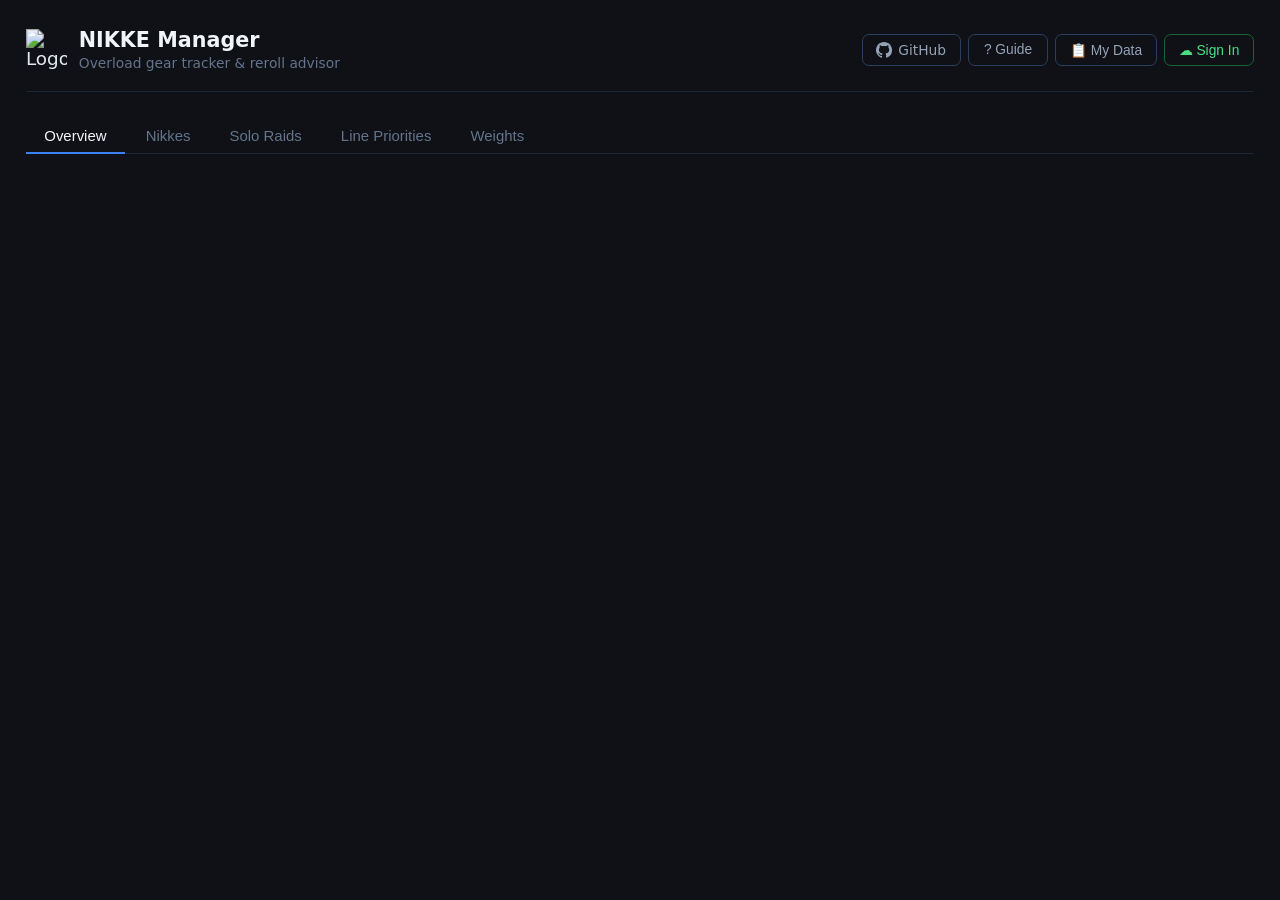
==== commit 2a63276a: "Updata database, add editable fields for nikke specific data" ====
--- a/index.html
+++ b/index.html
@@ -183,7 +183,7 @@
             .nikke-list::-webkit-scrollbar-thumb:hover {
                 background: #3b82f6;
             }
-            .gear-sidebar {
+            .nikke-sidebar {
                 display: flex;
                 flex-direction: column;
                 gap: 6px;
@@ -1478,7 +1478,7 @@
                     max-height: 150px;
                     overflow-y: auto;
                 }
-                .gear-sidebar {
+                .nikke-sidebar {
                     gap: 6px;
                 }
 
@@ -1628,6 +1628,81 @@
                 .add-nikke-btn {
                     width: 100%;
                 }
+            }
+
+            /* ── Themed number steppers (replace native spin buttons) ── */
+            .nikke-stats-edit input[type="number"]::-webkit-outer-spin-button,
+            .nikke-stats-edit input[type="number"]::-webkit-inner-spin-button {
+                -webkit-appearance: none;
+                margin: 0;
+            }
+            .nikke-stats-edit input[type="number"] {
+                -moz-appearance: textfield;
+                appearance: textfield;
+            }
+            .stepper {
+                display: flex;
+                align-items: stretch;
+                border: 1px solid #2d3f5e;
+                border-radius: 5px;
+                overflow: hidden;
+                background: #0f1117;
+            }
+            .stepper:focus-within {
+                border-color: #e2e8f0;
+            }
+            .stepper .stepper-input {
+                flex: 1;
+                min-width: 0;
+                text-align: center;
+                border: none;
+                border-radius: 0;
+                background: transparent;
+                color: #e2e8f0;
+                font-size: 12px;
+                padding: 4px 2px;
+            }
+            .stepper .stepper-input:focus {
+                outline: none;
+            }
+            .stepper-btn {
+                flex: none;
+                width: 26px;
+                border: none;
+                background: #1a2030;
+                color: #94a3b8;
+                font-size: 15px;
+                font-weight: 600;
+                line-height: 1;
+                cursor: pointer;
+                user-select: none;
+                display: flex;
+                align-items: center;
+                justify-content: center;
+                transition:
+                    background 0.12s,
+                    color 0.12s;
+            }
+            .stepper-btn:first-child {
+                border-right: 1px solid #2d3f5e;
+            }
+            .stepper-btn:last-child {
+                border-left: 1px solid #2d3f5e;
+            }
+            .stepper-btn:hover {
+                background: #243049;
+                color: #e2e8f0;
+            }
+            .stepper-btn:active {
+                background: #2d3a57;
+            }
+            .stepper-btn:disabled {
+                opacity: 0.3;
+                cursor: not-allowed;
+            }
+            .stepper .stepper-input:disabled {
+                opacity: 0.3;
+                cursor: not-allowed;
             }
         </style>
     </head>
@@ -1682,7 +1757,7 @@
 
             <div class="tabs">
                 <button class="tab active" onclick="switchTab('overview', event)">Overview</button>
-                <button class="tab" onclick="switchTab('gear', event)">Gear Tracker</button>
+                <button class="tab" onclick="switchTab('gear', event)">Nikkes</button>
                 <button class="tab" onclick="switchTab('raids', event)">Solo Raids</button>
                 <button class="tab" onclick="switchTab('priority', event)">Line Priorities</button>
                 <button class="tab" onclick="switchTab('weights', event)">Weights</button>
@@ -1705,7 +1780,7 @@
                     <div class="tut-step">
                         <div class="tut-step-num">1</div>
                         <div class="tut-step-text">
-                            <strong>Add your Nikkes</strong> — Use the "+ Add Nikke" button in the Gear Tracker to add
+                            <strong>Add your Nikkes</strong> — Use the "+ Add Nikke" button in the Nikkes tab to add
                             the characters you're gearing up.
                         </div>
                     </div>
@@ -2138,6 +2213,7 @@
                         rankSort: "efficiency",
                         rankSortAsc: false,
                         gearElementFilter: "",
+                        cubeLevels: {},
                     };
                     try {
                         localStorage.removeItem("nikke_v8");
@@ -2223,6 +2299,7 @@
             // Migrate/normalize state shape (works on both local and cloud data)
             function migrateState() {
                 if (!state.nikkes) state.nikkes = [];
+                if (!state.cubeLevels) state.cubeLevels = {};
                 if (state.elementalBoss === undefined) state.elementalBoss = true;
                 if (state.gearElementFilter === undefined) state.gearElementFilter = "";
                 if (state.gearBurstFilter === undefined) state.gearBurstFilter = "";
@@ -2300,6 +2377,7 @@
                         )
                             return;
                         state = imported;
+                        migrateState();
                         save();
                         render();
                     } catch (err) {
@@ -2415,15 +2493,17 @@
                     nikke.cube = entry.cube
                         ? {
                               tid: entry.cube.tid,
-                              lv: entry.cube.lv ?? 0,
-                              name: HARMONY_CUBE_NAMES[entry.cube.tid] ?? null,
+                              name: HARMONY_CUBES[entry.cube.tid] ?? null,
                           }
                         : null;
+                    if (entry.cube && entry.cube.lv != null) {
+                        state.cubeLevels[entry.cube.tid] = entry.cube.lv;
+                    }
                     nikke.doll = entry.doll
                         ? {
                               tid: entry.doll.tid,
                               lv: entry.doll.lv ?? 0,
-                              name: COLLECTION_DOLL_NAMES[entry.doll.tid] ?? null,
+                              name: COLLECTION_DOLLS.find((d) => d.id === entry.doll.tid)?.name ?? null,
                           }
                         : null;
                     if (entry.power != null) nikke.power = entry.power;
@@ -2821,7 +2901,7 @@
 
             function renderRoster() {
                 const el = document.getElementById("roster");
-                const cards = state.nikkes
+                const cards = [...state.nikkes].sort((a, b) => a.name.localeCompare(b.name))
                     .map((n) => {
                         const dots = SLOTS.map((s) => `<div class="dot ${dotStatus(n, s)}" title="${s}"></div>`).join(
                             "",
@@ -2936,7 +3016,7 @@
             let _gearSidebarSearch = "";
 
             function filterGearSidebarList() {
-                const input = document.getElementById("gear-sidebar-search");
+                const input = document.getElementById("nikke-sidebar-search");
                 if (!input) return;
                 _gearSidebarSearch = input.value.toLowerCase();
                 document.querySelectorAll("#gear .nikke-list .nikke-item").forEach((el) => {
@@ -2946,7 +3026,7 @@
 
             function renderGear() {
                 const el = document.getElementById("gear");
-                let filtered = state.nikkes;
+                let filtered = [...state.nikkes].sort((a, b) => a.name.localeCompare(b.name));
                 if (state.gearElementFilter) filtered = filtered.filter((n) => n.element === state.gearElementFilter);
                 if (state.gearBurstFilter) filtered = filtered.filter((n) => n.burst === state.gearBurstFilter);
                 const list =
@@ -2966,7 +3046,7 @@
                     .map((e) => `<option value="${e}" ${state.gearElementFilter === e ? "selected" : ""}>${e}</option>`)
                     .join("");
                 const filterHtml = `<div style="margin-bottom:6px">
-    <input id="gear-sidebar-search" class="form-input" placeholder="Search Nikke..." value="${_gearSidebarSearch.replace(/"/g, "&quot;")}" oninput="filterGearSidebarList()" style="font-size:11px;padding:4px 8px;width:100%"/>
+    <input id="nikke-sidebar-search" class="form-input" placeholder="Search Nikke..." value="${_gearSidebarSearch.replace(/"/g, "&quot;")}" oninput="filterGearSidebarList()" style="font-size:11px;padding:4px 8px;width:100%"/>
   </div>
   <div style="display:flex;gap:4px;margin-bottom:6px">
     <select style="font-size:11px;padding:3px 6px;background:#0f1117;color:#e2e8f0;border:1px solid #2d3f5e;border-radius:5px;flex:1" onchange="setGearElementFilter(this.value)">
@@ -3011,7 +3091,7 @@
       </div>`;
 
                     el.innerHTML = `<div class="two-col">
-      <div class="gear-sidebar">${filterHtml}${addHtml}<div class="nikke-list">${list}</div></div>
+      <div class="nikke-sidebar">${filterHtml}${addHtml}<div class="nikke-list">${list}</div></div>
       <div id="gear-main">${state.selGear ? "" : '<div class="empty-state">← Select a Nikke</div>'}</div>
     </div>`;
                     if (_gearSidebarSearch) filterGearSidebarList();
@@ -3271,17 +3351,97 @@
     </div>`;
                 }).join("");
 
+                // Editable Nikke stats: Power / Bond / Limit Break / Cores / Cube / Doll
+                const db = NIKKE_DB_MAP.get(nikke.name) || {};
+                const bondMax = (db.manufacturer === "Pilgrim" || nikke.name === "Rapi: Red Hood" || nikke.name === "Anis: Star") ? 40 : 30;
+                const lbMax = db.rarity === "SSR" ? 3 : db.rarity === "SR" ? 2 : 0;
+                const coresMax = db.rarity === "SSR" ? 7 : 0;
+                const fieldLabelCss =
+                    "font-size:10px;color:#64748b;text-transform:uppercase;letter-spacing:.04em";
+                const fieldInputCss =
+                    "font-size:12px;padding:4px 6px;background:#0f1117;color:#e2e8f0;border:1px solid #2d3f5e;border-radius:5px;width:100%";
+                const cubeOpts = Object.entries(HARMONY_CUBES)
+                    .map(([tid, name]) => {
+                        const lv = (state.cubeLevels ?? {})[tid];
+                        const label = lv != null ? `${name} - Lv.${lv}` : name;
+                        return `<option value="${tid}" ${nikke.cube && String(nikke.cube.tid) === tid ? "selected" : ""}>${label}</option>`;
+                    })
+                    .join("");
+                const equippedDollDb = nikke.doll ? COLLECTION_DOLLS.find((d) => d.id === nikke.doll.tid) : null;
+                const isTreasureDoll = equippedDollDb != null && equippedDollDb.treasure != null;
+                const dollOpts = COLLECTION_DOLLS
+                    .filter((d) => {
+                        if (nikke.doll && nikke.doll.tid === d.id) return true;
+                        if (d.treasure != null) return d.treasure === nikke.name;
+                        return d.weapon === db.weapon;
+                    })
+                    .map(
+                        (d) =>
+                            `<option value="${d.id}" ${nikke.doll && nikke.doll.tid === d.id ? "selected" : ""}>[${d.rarity}] ${d.name}</option>`,
+                    )
+                    .join("");
+                const statsPanel = `
+    <div class="nikke-stats-edit" style="background:#0f1320;border:1px solid #1e2535;border-radius:8px;padding:10px 12px;margin-bottom:10px">
+      <div style="display:grid;grid-template-columns:repeat(4,minmax(0,1fr));gap:8px 10px">
+        <label style="display:flex;flex-direction:column;gap:3px"><span style="${fieldLabelCss}">Power</span>
+          <input type="text" inputmode="numeric" style="${fieldInputCss}" placeholder="—" value="${nikke.power != null ? nikke.power : ""}" onchange="updateNikkeStat('${nikke.id}','power',this.value)"/></label>
+        <label style="display:flex;flex-direction:column;gap:3px"><span style="${fieldLabelCss}">Bond</span>
+          ${statStepperHtml(nikke.id, "bond", nikke.bond, 0, bondMax, false)}</label>
+        <label style="display:flex;flex-direction:column;gap:3px"><span style="${fieldLabelCss}">Limit Break</span>
+          ${statStepperHtml(nikke.id, "limitBreak", nikke.limitBreak, 0, lbMax, false, undefined, lbMax === 0)}</label>
+        <label style="display:flex;flex-direction:column;gap:3px"><span style="${fieldLabelCss}">Cores</span>
+          ${statStepperHtml(nikke.id, "cores", nikke.cores, 0, coresMax, false, undefined, coresMax === 0)}</label>
+      </div>
+      <div style="display:grid;grid-template-columns:1fr 1fr;gap:8px 10px;margin-top:8px">
+        <label style="display:flex;flex-direction:column;gap:3px"><span style="${fieldLabelCss}">Cube</span>
+          <div style="display:flex;gap:4px">
+            <select style="${fieldInputCss};flex:1" onchange="updateNikkeCube('${nikke.id}',this.value)"><option value="">— none —</option>${cubeOpts}</select>
+          </div></label>
+        <label style="display:flex;flex-direction:column;gap:3px"><span style="${fieldLabelCss}">Doll</span>
+          <div style="display:flex;gap:4px">
+            <select style="${fieldInputCss};flex:1" onchange="updateNikkeDoll('${nikke.id}',this.value)"><option value="">— none —</option>${dollOpts}</select>
+            ${nikke.doll && !isTreasureDoll ? statStepperHtml(nikke.id, "doll", nikke.doll.lv, 0, 15, true, "flex:none;width:96px") : ""}
+          </div></label>
+      </div>
+    </div>`;
+
+                // Look up weapon / rarity / manufacturer / class from the database
+                const WEAPON_NAMES = {
+                    AR: "Assault Rifle",
+                    SMG: "Submachine Gun",
+                    SR: "Sniper Rifle",
+                    RL: "Rocket Launcher",
+                    MG: "Minigun",
+                    SG: "Shotgun",
+                };
+                const weaponCode = nikke.weapon || db.weapon || "";
+                const weaponLabel = WEAPON_NAMES[weaponCode] || weaponCode;
+                const metaItems = [
+                    nikke.element ? ["Element", nikke.element] : null,
+                    nikke.burst ? ["Burst", `B${burstNum(nikke.burst)}`] : null,
+                    weaponLabel ? ["Weapon", weaponLabel] : null,
+                    db.rarity ? ["Rarity", db.rarity] : null,
+                    db.manufacturer ? ["Manufacturer", db.manufacturer] : null,
+                    db.class ? ["Class", db.class] : null,
+                ].filter(Boolean);
+                const metaLine = metaItems.length
+                    ? '<div style="display:flex;flex-wrap:wrap;gap:3px 14px;font-size:13px;color:#cbd5e1;margin-top:5px">' +
+                      metaItems
+                          .map(
+                              ([k, v]) =>
+                                  `<span><span style="color:#64748b">${k}:</span> ${v}</span>`,
+                          )
+                          .join("") +
+                      "</div>"
+                    : "";
+
                 area.innerHTML = `
-    <div class="nikke-hdr" style="display:flex;align-items:center;justify-content:space-between">
-      <div style="display:flex;align-items:center;gap:10px">
+    <div class="nikke-hdr" style="display:flex;align-items:flex-start;justify-content:space-between">
+      <div style="display:flex;align-items:center;gap:12px">
         ${nikkeIcon(nikke.name, 56)}
         <div>
-          <div style="font-size:14px;font-weight:600;color:#f1f5f9">${nikke.name}</div>
-          <div style="font-size:11px;color:#64748b">${nikke.element || ""} · B${burstNum(nikke.burst)}</div>
-          ${nikke.power != null ? '<div style="font-size:11px;color:#64748b">Power: ' + nikke.power.toLocaleString() + "</div>" : ""}
-          ${nikke.bond != null ? '<div style="font-size:11px;color:#64748b">Bond: ' + nikke.bond + " · LB: " + (nikke.limitBreak ?? 0) + " · Cores: " + (nikke.cores ?? 0) + "</div>" : ""}
-          ${nikke.cube ? '<div style="font-size:11px;color:#64748b">Cube: ' + (nikke.cube.name || "TID " + nikke.cube.tid) + " Lv" + nikke.cube.lv + "</div>" : ""}
-          ${nikke.doll ? '<div style="font-size:11px;color:#64748b">Doll: ' + (nikke.doll.name || "TID " + nikke.doll.tid) + " Lv" + nikke.doll.lv + "</div>" : ""}
+          <div style="font-size:22px;font-weight:700;color:#f1f5f9;line-height:1.15">${nikke.name}</div>
+          ${metaLine}
         </div>
       </div>
       <label class="elemental-toggle" title="Include Elemental Damage in gain calculations">
@@ -3289,8 +3449,116 @@
         <span>Elemental boss</span>
       </label>
     </div>
+    ${statsPanel}
     ${attrTable}
     ${slots}`;
+            }
+
+            // ── Editable Nikke stats (Power / Bond / Limit Break / Cores / Cube / Doll) ──
+            function getNikkeStatMax(n, field) {
+                const db = NIKKE_DB_MAP.get(n.name) || {};
+                if (field === "bond") return (db.manufacturer === "Pilgrim" || n.name === "Rapi: Red Hood" || n.name === "Anis: Star") ? 40 : 30;
+                if (field === "limitBreak") return db.rarity === "SSR" ? 3 : db.rarity === "SR" ? 2 : 0;
+                if (field === "cores") return db.rarity === "SSR" ? 7 : 0;
+                return null;
+            }
+            function clampNikkeStat(n, field, num) {
+                num = Math.max(0, num);
+                const max = getNikkeStatMax(n, field);
+                return max != null ? Math.min(max, num) : num;
+            }
+
+            // Builds a themed −/+ stepper (replaces the native number-input spin buttons).
+            // accessory=true targets a cube/doll level (field is "cube"/"doll").
+            function statStepperHtml(nid, field, value, min, max, accessory, extraStyle, disabled) {
+                const stepFn = accessory ? "stepNikkeAccessoryLv" : "stepNikkeStat";
+                const changeFn = accessory ? "updateNikkeAccessoryLv" : "updateNikkeStat";
+                const v = value != null ? value : "";
+                const maxAttr = max != null ? `max="${max}" ` : "";
+                const numVal = value != null ? Number(value) : null;
+                const minDis = (disabled || (numVal != null && numVal <= min)) ? " disabled" : "";
+                const maxDis = (disabled || (max != null && numVal != null && numVal >= max)) ? " disabled" : "";
+                const inputDis = disabled ? " disabled" : "";
+                return `<div class="stepper"${extraStyle ? ` style="${extraStyle}"` : ""}>
+            <button type="button" class="stepper-btn" tabindex="-1" onmousedown="event.preventDefault()" onclick="${stepFn}('${nid}','${field}',-1)"${minDis}>−</button>
+            <input class="stepper-input" type="number" inputmode="numeric" min="${min}" ${maxAttr}step="1" placeholder="—" value="${v}" onchange="${changeFn}('${nid}','${field}',this.value)"${inputDis}/>
+            <button type="button" class="stepper-btn" tabindex="-1" onmousedown="event.preventDefault()" onclick="${stepFn}('${nid}','${field}',1)"${maxDis}>+</button>
+          </div>`;
+            }
+
+            function updateNikkeStat(nid, field, val) {
+                const n = state.nikkes.find((x) => x.id === nid);
+                if (!n) return;
+                const trimmed = String(val).trim();
+                if (trimmed === "") {
+                    n[field] = null;
+                } else {
+                    let num = parseInt(trimmed.replace(/[^0-9]/g, ""), 10);
+                    if (isNaN(num)) num = 0;
+                    n[field] = clampNikkeStat(n, field, num);
+                }
+                save();
+                renderGearMain(n);
+            }
+
+            function stepNikkeStat(nid, field, delta) {
+                const n = state.nikkes.find((x) => x.id === nid);
+                if (!n) return;
+                const cur = n[field] != null ? n[field] : 0;
+                n[field] = clampNikkeStat(n, field, cur + delta);
+                save();
+                renderGearMain(n);
+            }
+
+            function stepNikkeAccessoryLv(nid, which, delta) {
+                const n = state.nikkes.find((x) => x.id === nid);
+                if (!n || !n[which]) return;
+                const cur = n[which].lv != null ? n[which].lv : 0;
+                n[which].lv = Math.max(0, cur + delta);
+                save();
+                renderGearMain(n);
+            }
+
+            function updateNikkeCube(nid, tid) {
+                const n = state.nikkes.find((x) => x.id === nid);
+                if (!n) return;
+                if (!tid) {
+                    n.cube = null;
+                } else {
+                    const tnum = parseInt(tid, 10);
+                    n.cube = {
+                        tid: tnum,
+                        name: HARMONY_CUBES[tnum] ?? null,
+                    };
+                }
+                save();
+                renderGearMain(n);
+            }
+
+            function updateNikkeDoll(nid, tid) {
+                const n = state.nikkes.find((x) => x.id === nid);
+                if (!n) return;
+                if (!tid) {
+                    n.doll = null;
+                } else {
+                    const tnum = parseInt(tid, 10);
+                    n.doll = {
+                        tid: tnum,
+                        lv: n.doll && n.doll.lv != null ? n.doll.lv : 0,
+                        name: COLLECTION_DOLLS.find((d) => d.id === tnum)?.name ?? null,
+                    };
+                }
+                save();
+                renderGearMain(n);
+            }
+
+            function updateNikkeAccessoryLv(nid, which, val) {
+                const n = state.nikkes.find((x) => x.id === nid);
+                if (!n || !n[which]) return;
+                let num = parseInt(String(val).replace(/[^0-9]/g, ""), 10);
+                if (isNaN(num) || num < 0) num = 0;
+                n[which].lv = num;
+                save();
             }
 
             // ── Bulk Paste ──────────────────────────────────────────────
@@ -3515,7 +3783,7 @@
 
             function renderPriority() {
                 const el = document.getElementById("priority");
-                let filtered = state.nikkes;
+                let filtered = [...state.nikkes].sort((a, b) => a.name.localeCompare(b.name));
                 if (state.gearElementFilter) filtered = filtered.filter((n) => n.element === state.gearElementFilter);
                 if (state.gearBurstFilter) filtered = filtered.filter((n) => n.burst === state.gearBurstFilter);
 
@@ -3556,7 +3824,7 @@
   </div>`;
 
                 el.innerHTML = `<div class="two-col">
-    <div class="nikke-list">${filterHtml}${list}</div>
+    <div class="nikke-sidebar">${filterHtml}<div class="nikke-list">${list}</div></div>
     <div id="prio-main">${state.selPrio ? "" : '<div class="empty-state">← Select a Nikke</div>'}</div>
   </div>`;
                 if (_prioSidebarSearch) filterPrioSidebarList();
@@ -4409,7 +4677,7 @@
                 // Switch to gear tab
                 document.querySelectorAll(".tab").forEach((t) => t.classList.remove("active"));
                 document.querySelectorAll(".section").forEach((s) => s.classList.remove("active"));
-                document.querySelectorAll(".tab")[1].classList.add("active"); // Gear Tracker tab
+                document.querySelectorAll(".tab")[1].classList.add("active"); // Nikkes tab
                 document.getElementById("gear").classList.add("active");
                 renderGear();
                 // Scroll to the slot card and flash it
@@ -4516,12 +4784,12 @@
                 if (e.target === this) dismissMyData();
             });
 
-            // If brand new (0 Nikkes), show tutorial and land on Gear Tracker
+            // If brand new (0 Nikkes), show tutorial and land on Nikkes tab
             const _isNewUser = (function handleNewUser() {
                 if (state.nikkes.length === 0) {
                     // No data yet — always show the guide on load
                     showTutorial();
-                    // Auto-switch to Gear Tracker tab
+                    // Auto-switch to Nikkes tab
                     const tabBtnOrder = ["overview", "gear", "raids", "priority", "weights"];
                     const gearIdx = tabBtnOrder.indexOf("gear");
                     document.querySelectorAll(".tab").forEach((t) => t.classList.remove("active"));
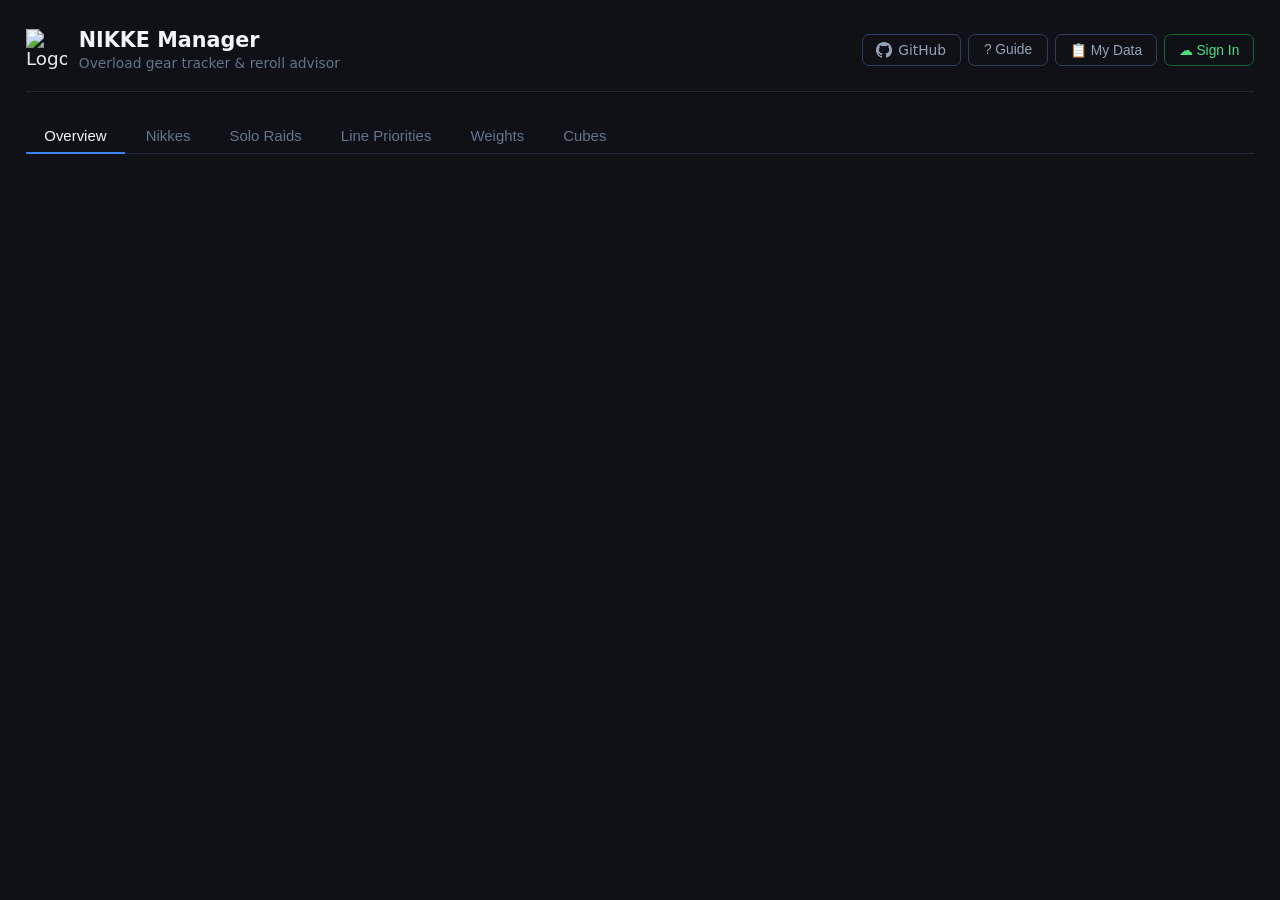
==== commit 8550ad68: "Get line recommendations to populate from DB" ====
--- a/index.html
+++ b/index.html
@@ -926,6 +926,17 @@
                 border: 1px solid #2d3f5e;
                 border-radius: 6px;
                 color: #e2e8f0;
+            }
+            /* Hide native OS dropdown arrow and replace with a consistent chevron */
+            .app select:not([size]) {
+                appearance: none;
+                -webkit-appearance: none;
+                background-image: url("data:image/svg+xml,%3Csvg xmlns='http://www.w3.org/2000/svg' viewBox='0 0 10 6'%3E%3Cpolyline points='0,0 5,5 10,0' fill='none' stroke='%2364748b' stroke-width='1.5' stroke-linecap='round' stroke-linejoin='round'/%3E%3C/svg%3E") !important;
+                background-repeat: no-repeat !important;
+                background-position: right 8px center !important;
+                background-size: 10px 6px !important;
+                padding-right: 24px !important;
+                cursor: pointer;
             }
             .btn {
                 font-size: 13px;
@@ -1632,11 +1643,14 @@
 
             /* ── Themed number steppers (replace native spin buttons) ── */
             .nikke-stats-edit input[type="number"]::-webkit-outer-spin-button,
-            .nikke-stats-edit input[type="number"]::-webkit-inner-spin-button {
+            .nikke-stats-edit input[type="number"]::-webkit-inner-spin-button,
+            .stepper input[type="number"]::-webkit-outer-spin-button,
+            .stepper input[type="number"]::-webkit-inner-spin-button {
                 -webkit-appearance: none;
                 margin: 0;
             }
-            .nikke-stats-edit input[type="number"] {
+            .nikke-stats-edit input[type="number"],
+            .stepper input[type="number"] {
                 -moz-appearance: textfield;
                 appearance: textfield;
             }
@@ -1761,6 +1775,7 @@
                 <button class="tab" onclick="switchTab('raids', event)">Solo Raids</button>
                 <button class="tab" onclick="switchTab('priority', event)">Line Priorities</button>
                 <button class="tab" onclick="switchTab('weights', event)">Weights</button>
+                <button class="tab" onclick="switchTab('cubes', event)">Cubes</button>
             </div>
 
             <div id="overview" class="section active"></div>
@@ -1769,6 +1784,7 @@
             <div id="priority" class="section"></div>
             <div id="raids" class="section"></div>
             <div id="weights" class="section"></div>
+            <div id="cubes" class="section"></div>
         </div>
 
         <!-- Tutorial overlay for new users -->
@@ -2019,6 +2035,15 @@
                 SLOTS.forEach((s) => {
                     const v = getVerdict(nikke, s);
                     if (!v || v.cls === "v-keep") return;
+                    // Use pre-computed DPS-weighted gain if available
+                    if (v.options) {
+                        const rec = v.options.find((o) => o.recommended) || v.options[0];
+                        if (rec && rec.dpsGain > 0) { total += rec.dpsGain; return; }
+                    } else if (v.dpsGain > 0) {
+                        total += v.dpsGain;
+                        return;
+                    }
+                    // Fallback: parse gain string (for older verdict shapes)
                     let gainStr = "";
                     if (v.options) {
                         const rec = v.options.find((o) => o.recommended) || v.options[0];
@@ -2027,19 +2052,19 @@
                         gainStr = v.gain || "";
                     }
                     if (!gainStr) return;
-                    let gainTotal = 0;
-                    const netMatch = gainStr.match(/net\s+(?:\S+\s+)?([+-]?\d+\.?\d*)%/);
-                    if (netMatch) {
-                        gainTotal = parseFloat(netMatch[1]);
-                    } else {
-                        const matches = gainStr.match(/\+(\d+\.?\d*)%/g);
-                        if (matches)
-                            gainTotal = matches.reduce(
-                                (sum, m) => sum + parseFloat(m.replace("+", "").replace("%", "")),
-                                0,
-                            );
-                    }
-                    if (gainTotal > 0) total += gainTotal;
+                    // Parse individual stat gains separated by " or "
+                    const parts = gainStr.split(/\s+or\s+/);
+                    let bestWeighted = 0;
+                    parts.forEach((part) => {
+                        const m = part.match(/([A-Za-z\s]+?)\s*\+(\d+\.?\d*)%/);
+                        if (m) {
+                            const stat = ALL_LINES.find((l) => part.includes(l)) || "";
+                            const val = parseFloat(m[2]);
+                            const w = stat ? getStatDmgWeight(stat, nikke.name, nikke) : 1.0;
+                            bestWeighted = Math.max(bestWeighted, val * w);
+                        }
+                    });
+                    if (bestWeighted > 0) total += bestWeighted;
                 });
                 return total;
             }
@@ -2059,6 +2084,10 @@
                 rankSort: "efficiency",
                 rankSortAsc: false,
                 gearElementFilter: "",
+                gearManufacturerFilter: "",
+                gearWeaponFilter: "",
+                gearSidebarSort: "power",
+                gearSidebarSortDir: "desc",
             };
 
             // ============================================================
@@ -2213,6 +2242,8 @@
                         rankSort: "efficiency",
                         rankSortAsc: false,
                         gearElementFilter: "",
+                        gearSidebarSort: "power",
+                        gearSidebarSortDir: "desc",
                         cubeLevels: {},
                     };
                     try {
@@ -2303,6 +2334,8 @@
                 if (state.elementalBoss === undefined) state.elementalBoss = true;
                 if (state.gearElementFilter === undefined) state.gearElementFilter = "";
                 if (state.gearBurstFilter === undefined) state.gearBurstFilter = "";
+                if (state.gearSidebarSort === undefined) state.gearSidebarSort = "power";
+                if (state.gearSidebarSortDir === undefined) state.gearSidebarSortDir = "desc";
                 if (state.overviewElementFilter === undefined) state.overviewElementFilter = "";
                 if (!state.raids) state.raids = [];
                 if (state.selRaid === undefined) state.selRaid = null;
@@ -2622,11 +2655,28 @@
                     element,
                     weapon: weapon || (NIKKE_DB_MAP.get(name) && NIKKE_DB_MAP.get(name).weapon) || "AR",
                     gear,
-                    priorities: [
-                        { line: "ATK", tier: "Essential", count: 4, targetTier: 10 },
-                        { line: "Elemental Damage", tier: "Essential", count: 4, targetTier: 10 },
-                    ],
+                    priorities: dbOverloadToPriorities(name),
                 };
+            }
+
+            function dbOverloadToPriorities(name) {
+                const db = NIKKE_DB_MAP.get(name);
+                const overload = db && db.build && db.build.overload;
+                if (!overload) return [];
+                const { ideal = [], passable = [] } = overload;
+                return [
+                    ...ideal.map((e) => ({ line: e.name, tier: "Ideal", count: e.amount, targetTier: 10 })),
+                    ...passable.map((e) => ({ line: e.name, tier: "Passable", count: e.amount, targetTier: 10 })),
+                ];
+            }
+
+            function loadDbPriorities(nid) {
+                const n = state.nikkes.find((x) => x.id === nid);
+                if (!n) return;
+                n.priorities = dbOverloadToPriorities(n.name);
+                save();
+                renderPrioMain(n);
+                renderPriority();
             }
 
             // ============================================================
@@ -2720,44 +2770,19 @@
                         const v = getVerdict(n, slot);
                         if (!v || v.cls === "v-keep") return; // skip done slots
                         let rocks = 0,
-                            gainTotal = 0,
-                            gainLabel = "";
+                            gainLabel = "",
+                            weightedGainRaw = 0;
                         if (v.options) {
                             const rec = v.options.find((o) => o.recommended) || v.options[0];
                             rocks = rec.rocks;
                             gainLabel = rec.gain;
-                            const netMatch = rec.gain.match(/net\s+(?:\S+\s+)?([+-]?\d+\.?\d*)%/);
-                            if (netMatch) {
-                                gainTotal = parseFloat(netMatch[1]);
-                            } else {
-                                const matches = rec.gain.match(/\+(\d+\.?\d*)%/g);
-                                if (matches)
-                                    gainTotal = matches.reduce(
-                                        (s, m) => s + parseFloat(m.replace("+", "").replace("%", "")),
-                                        0,
-                                    );
-                            }
+                            weightedGainRaw = rec.dpsGain || 0;
                         } else {
                             rocks = v.rocks;
                             gainLabel = v.gain || "";
-                            const netMatch = (v.gain || "").match(/net\s+(?:\S+\s+)?([+-]?\d+\.?\d*)%/);
-                            if (netMatch) {
-                                gainTotal = parseFloat(netMatch[1]);
-                            } else {
-                                const matches = (v.gain || "").match(/\+(\d+\.?\d*)%/g);
-                                if (matches)
-                                    gainTotal = matches.reduce(
-                                        (s, m) => s + parseFloat(m.replace("+", "").replace("%", "")),
-                                        0,
-                                    );
-                            }
+                            weightedGainRaw = v.dpsGain || 0;
                         }
-                        if (rocks <= 0 || gainTotal <= 0) return;
-                        // Apply stat damage weight based on which stat the gain is for
-                        const statMatch = gainLabel.match(/^(?:net\s+)?(\w[\w\s]*?)\s+[+-]/);
-                        const gainStat = statMatch ? ALL_LINES.find((l) => gainLabel.includes(l)) || "" : "";
-                        const dmgWeight = gainStat ? getStatDmgWeight(gainStat, n.name, n) : 1.0;
-                        const weightedGainRaw = gainTotal * dmgWeight;
+                        if (rocks <= 0 || weightedGainRaw <= 0) return;
                         // Weight by damage if raid selected
                         const dmg = raidDmgMap[n.id] || 0;
                         const weightedGain = dmg > 0 ? (weightedGainRaw / 100) * dmg : weightedGainRaw;
@@ -2767,12 +2792,11 @@
                             nikke: n.name,
                             slot,
                             rocks,
-                            gain: gainTotal,
+                            gain: weightedGainRaw,
                             gainLabel,
                             efficiency,
                             dmg,
                             weightedGain,
-                            dmgWeight,
                         });
                     });
                 });
@@ -3024,11 +3048,35 @@
                 });
             }
 
+            function sortNikkesBySidebar(nikkes) {
+                const by = state.gearSidebarSort || "power";
+                const asc = (state.gearSidebarSortDir || "desc") === "asc";
+                return [...nikkes].sort((a, b) => {
+                    let diff = 0;
+                    if (by === "alpha") {
+                        diff = a.name.localeCompare(b.name);
+                        if (diff !== 0) return asc ? diff : -diff;
+                        return (b.power ?? -1) - (a.power ?? -1);
+                    } else if (by === "power") {
+                        diff = (a.power ?? -1) - (b.power ?? -1);
+                    } else if (by === "lb") {
+                        diff = ((a.limitBreak ?? 0) + (a.cores ?? 0)) - ((b.limitBreak ?? 0) + (b.cores ?? 0));
+                    } else if (by === "bond") {
+                        diff = (a.bond ?? -1) - (b.bond ?? -1);
+                    }
+                    if (diff !== 0) return asc ? diff : -diff;
+                    return (b.power ?? -1) - (a.power ?? -1);
+                });
+            }
+
             function renderGear() {
                 const el = document.getElementById("gear");
-                let filtered = [...state.nikkes].sort((a, b) => a.name.localeCompare(b.name));
+                let filtered = state.nikkes.slice();
                 if (state.gearElementFilter) filtered = filtered.filter((n) => n.element === state.gearElementFilter);
                 if (state.gearBurstFilter) filtered = filtered.filter((n) => n.burst === state.gearBurstFilter);
+                if (state.gearManufacturerFilter) filtered = filtered.filter((n) => (NIKKE_DB_MAP.get(n.name) || {}).manufacturer === state.gearManufacturerFilter);
+                if (state.gearWeaponFilter) filtered = filtered.filter((n) => (n.weapon || (NIKKE_DB_MAP.get(n.name) || {}).weapon) === state.gearWeaponFilter);
+                filtered = sortNikkesBySidebar(filtered);
                 const list =
                     filtered
                         .map((n) => {
@@ -3040,13 +3088,29 @@
                         .join("") ||
                     '<div style="font-size:12px;color:#475569;padding:6px">No Nikkes match filter</div>';
 
-                // Build element filter options from elements present in roster
-                const elements = [...new Set(state.nikkes.map((n) => n.element).filter(Boolean))].sort();
-                const elemOpts = elements
+                // Build filter options from fixed game constants
+                const elemOpts = NIKKE_ELEMENTS
                     .map((e) => `<option value="${e}" ${state.gearElementFilter === e ? "selected" : ""}>${e}</option>`)
                     .join("");
+                const mfrOpts = NIKKE_MANUFACTURERS
+                    .map((m) => `<option value="${m}" ${state.gearManufacturerFilter === m ? "selected" : ""}>${m}</option>`)
+                    .join("");
+                const weaponOpts = NIKKE_WEAPONS
+                    .map((w) => `<option value="${w}" ${state.gearWeaponFilter === w ? "selected" : ""}>${w}</option>`)
+                    .join("");
+                const sortDir = state.gearSidebarSortDir || "desc";
+                const sortBy = state.gearSidebarSort || "power";
                 const filterHtml = `<div style="margin-bottom:6px">
     <input id="nikke-sidebar-search" class="form-input" placeholder="Search Nikke..." value="${_gearSidebarSearch.replace(/"/g, "&quot;")}" oninput="filterGearSidebarList()" style="font-size:11px;padding:4px 8px;width:100%"/>
+  </div>
+  <div style="display:flex;gap:4px;margin-bottom:6px">
+    <select style="font-size:11px;padding:3px 6px;background:#0f1117;color:#e2e8f0;border:1px solid #2d3f5e;border-radius:5px;flex:1" onchange="setGearSidebarSort(this.value)">
+      <option value="power" ${sortBy === "power" ? "selected" : ""}>Power</option>
+      <option value="alpha" ${sortBy === "alpha" ? "selected" : ""}>Alphabetical</option>
+      <option value="lb" ${sortBy === "lb" ? "selected" : ""}>Limit Break</option>
+      <option value="bond" ${sortBy === "bond" ? "selected" : ""}>Bond</option>
+    </select>
+    <button onclick="toggleGearSidebarSortDir()" title="Toggle sort direction" style="font-size:14px;padding:2px 7px;background:#0f1117;color:#94a3b8;border:1px solid #2d3f5e;border-radius:5px;cursor:pointer;flex-shrink:0;line-height:1;transition:color 0.1s,background 0.1s" onmouseover="this.style.background='#1a2235';this.style.color='#e2e8f0'" onmouseout="this.style.background='#0f1117';this.style.color='#94a3b8'">${sortDir === "asc" ? "↑" : "↓"}</button>
   </div>
   <div style="display:flex;gap:4px;margin-bottom:6px">
     <select style="font-size:11px;padding:3px 6px;background:#0f1117;color:#e2e8f0;border:1px solid #2d3f5e;border-radius:5px;flex:1" onchange="setGearElementFilter(this.value)">
@@ -3058,9 +3122,17 @@
       <option value="II" ${state.gearBurstFilter === "II" ? "selected" : ""}>B2</option>
       <option value="III" ${state.gearBurstFilter === "III" ? "selected" : ""}>B3</option>
     </select>
+  </div>
+  <div style="display:flex;gap:4px;margin-bottom:6px">
+    <select style="font-size:11px;padding:3px 6px;background:#0f1117;color:#e2e8f0;border:1px solid #2d3f5e;border-radius:5px;flex:1" onchange="setGearManufacturerFilter(this.value)">
+      <option value="">All Manufacturers</option>${mfrOpts}
+    </select>
+    <select style="font-size:11px;padding:3px 6px;background:#0f1117;color:#e2e8f0;border:1px solid #2d3f5e;border-radius:5px;flex:1" onchange="setGearWeaponFilter(this.value)">
+      <option value="">All Weapons</option>${weaponOpts}
+    </select>
   </div>`;
 
-                const sidebarKey = `${state.gearElementFilter}|${state.gearBurstFilter}|${filtered.map((n) => n.id + dotStatus(n, "Helmet") + dotStatus(n, "Chest") + dotStatus(n, "Gloves") + dotStatus(n, "Boots")).join(",")}|${state.selGear}`;
+                const sidebarKey = `${state.gearElementFilter}|${state.gearBurstFilter}|${state.gearManufacturerFilter}|${state.gearWeaponFilter}|${sortBy}|${sortDir}|${filtered.map((n) => n.id + dotStatus(n, "Helmet") + dotStatus(n, "Chest") + dotStatus(n, "Gloves") + dotStatus(n, "Boots")).join(",")}|${state.selGear}`;
 
                 if (sidebarKey !== _gearSidebarCache || !el.innerHTML) {
                     _gearSidebarCache = sidebarKey;
@@ -3090,10 +3162,15 @@
         </div>
       </div>`;
 
-                    el.innerHTML = `<div class="two-col">
-      <div class="nikke-sidebar">${filterHtml}${addHtml}<div class="nikke-list">${list}</div></div>
+                    const sidebarEl = document.getElementById("gear-sidebar-inner");
+                    if (!sidebarEl) {
+                        el.innerHTML = `<div class="two-col">
+      <div class="nikke-sidebar" id="gear-sidebar-inner">${filterHtml}${addHtml}<div class="nikke-list">${list}</div></div>
       <div id="gear-main">${state.selGear ? "" : '<div class="empty-state">← Select a Nikke</div>'}</div>
     </div>`;
+                    } else {
+                        sidebarEl.innerHTML = filterHtml + addHtml + `<div class="nikke-list">${list}</div>`;
+                    }
                     if (_gearSidebarSearch) filterGearSidebarList();
                 }
 
@@ -3108,6 +3185,19 @@
                 save();
                 renderGear();
                 renderPriority();
+            }
+
+            function setGearSidebarSort(val) {
+                state.gearSidebarSort = val;
+                state.gearSidebarSortDir = (val === "alpha") ? "asc" : "desc";
+                save();
+                renderGear();
+            }
+
+            function toggleGearSidebarSortDir() {
+                state.gearSidebarSortDir = (state.gearSidebarSortDir === "asc") ? "desc" : "asc";
+                save();
+                renderGear();
             }
 
             function showGearAddForm() {
@@ -3165,6 +3255,18 @@
                 save();
                 renderGear();
                 renderPriority();
+            }
+
+            function setGearManufacturerFilter(val) {
+                state.gearManufacturerFilter = val;
+                save();
+                renderGear();
+            }
+
+            function setGearWeaponFilter(val) {
+                state.gearWeaponFilter = val;
+                save();
+                renderGear();
             }
 
             function selGearNikke(id) {
@@ -3270,7 +3372,7 @@
           <span class="line-chance ${LINE_CHANCE_CSS[i]}">${LINE_CHANCE_LABELS[i]}</span>
         </div>
         <select onchange="updateStat('${nikke.id}','${slot}',${i},this.value)" onkeydown="gearSelectKeydown(event,'${nikke.id}','${slot}',${i})" data-gear-select="${nikke.id}-${slot}-${i}" tabindex="${i * 2 + 1}">
-          <option value="">— none —</option>${opts}
+          <option value="">None</option>${opts}
         </select>
         ${prioLabel}
         <div class="value-row">
@@ -3360,12 +3462,16 @@
                     "font-size:10px;color:#64748b;text-transform:uppercase;letter-spacing:.04em";
                 const fieldInputCss =
                     "font-size:12px;padding:4px 6px;background:#0f1117;color:#e2e8f0;border:1px solid #2d3f5e;border-radius:5px;width:100%";
+                const trackedTids = new Set(Object.keys(state.cubeLevels ?? {}).filter((tid) => (state.cubeLevels ?? {})[tid] != null));
+                const hasUntracked = Object.keys(HARMONY_CUBES).some((tid) => !trackedTids.has(tid));
                 const cubeOpts = Object.entries(HARMONY_CUBES)
+                    .filter(([tid]) => trackedTids.has(tid))
                     .map(([tid, name]) => {
                         const lv = (state.cubeLevels ?? {})[tid];
-                        const label = lv != null ? `${name} - Lv.${lv}` : name;
+                        const label = `${name} - Lv.${lv}`;
                         return `<option value="${tid}" ${nikke.cube && String(nikke.cube.tid) === tid ? "selected" : ""}>${label}</option>`;
                     })
+                    .concat(hasUntracked ? [`<option value="__add_cube__" style="color:#60a5fa">+ Add another cube</option>`] : [])
                     .join("");
                 const equippedDollDb = nikke.doll ? COLLECTION_DOLLS.find((d) => d.id === nikke.doll.tid) : null;
                 const isTreasureDoll = equippedDollDb != null && equippedDollDb.treasure != null;
@@ -3385,21 +3491,21 @@
       <div style="display:grid;grid-template-columns:repeat(4,minmax(0,1fr));gap:8px 10px">
         <label style="display:flex;flex-direction:column;gap:3px"><span style="${fieldLabelCss}">Power</span>
           <input type="text" inputmode="numeric" style="${fieldInputCss}" placeholder="—" value="${nikke.power != null ? nikke.power : ""}" onchange="updateNikkeStat('${nikke.id}','power',this.value)"/></label>
-        <label style="display:flex;flex-direction:column;gap:3px"><span style="${fieldLabelCss}">Bond</span>
-          ${statStepperHtml(nikke.id, "bond", nikke.bond, 0, bondMax, false)}</label>
         <label style="display:flex;flex-direction:column;gap:3px"><span style="${fieldLabelCss}">Limit Break</span>
           ${statStepperHtml(nikke.id, "limitBreak", nikke.limitBreak, 0, lbMax, false, undefined, lbMax === 0)}</label>
         <label style="display:flex;flex-direction:column;gap:3px"><span style="${fieldLabelCss}">Cores</span>
           ${statStepperHtml(nikke.id, "cores", nikke.cores, 0, coresMax, false, undefined, coresMax === 0)}</label>
+        <label style="display:flex;flex-direction:column;gap:3px"><span style="${fieldLabelCss}">Bond</span>
+          ${statStepperHtml(nikke.id, "bond", nikke.bond, 0, bondMax, false)}</label>
       </div>
       <div style="display:grid;grid-template-columns:1fr 1fr;gap:8px 10px;margin-top:8px">
         <label style="display:flex;flex-direction:column;gap:3px"><span style="${fieldLabelCss}">Cube</span>
           <div style="display:flex;gap:4px">
-            <select style="${fieldInputCss};flex:1" onchange="updateNikkeCube('${nikke.id}',this.value)"><option value="">— none —</option>${cubeOpts}</select>
+            <select style="${fieldInputCss};flex:1" onchange="updateNikkeCube('${nikke.id}',this.value)"><option value="">None</option>${cubeOpts}</select>
           </div></label>
         <label style="display:flex;flex-direction:column;gap:3px"><span style="${fieldLabelCss}">Doll</span>
           <div style="display:flex;gap:4px">
-            <select style="${fieldInputCss};flex:1" onchange="updateNikkeDoll('${nikke.id}',this.value)"><option value="">— none —</option>${dollOpts}</select>
+            <select style="${fieldInputCss};flex:1" onchange="updateNikkeDoll('${nikke.id}',this.value)"><option value="">None</option>${dollOpts}</select>
             ${nikke.doll && !isTreasureDoll ? statStepperHtml(nikke.id, "doll", nikke.doll.lv, 0, 15, true, "flex:none;width:96px") : ""}
           </div></label>
       </div>
@@ -3435,7 +3541,7 @@
                       "</div>"
                     : "";
 
-                area.innerHTML = `
+                const hdrHtml = `
     <div class="nikke-hdr" style="display:flex;align-items:flex-start;justify-content:space-between">
       <div style="display:flex;align-items:center;gap:12px">
         ${nikkeIcon(nikke.name, 56)}
@@ -3448,10 +3554,14 @@
         <input type="checkbox" onchange="toggleElementalBoss(this.checked)" ${state.elementalBoss ? "checked" : ""} style="accent-color:#3b82f6"/>
         <span>Elemental boss</span>
       </label>
-    </div>
-    ${statsPanel}
-    ${attrTable}
-    ${slots}`;
+    </div>`;
+                const bodyHtml = statsPanel + attrTable + slots;
+                const existingHdr = area.querySelector("[data-nikke-hdr]");
+                if (!existingHdr || existingHdr.dataset.nikkeHdr !== nikke.name) {
+                    area.innerHTML = `<div data-nikke-hdr="${nikke.name}">${hdrHtml}</div><div id="gear-body-inner">${bodyHtml}</div>`;
+                } else {
+                    document.getElementById("gear-body-inner").innerHTML = bodyHtml;
+                }
             }
 
             // ── Editable Nikke stats (Power / Bond / Limit Break / Cores / Cube / Doll) ──
@@ -3520,6 +3630,10 @@
             }
 
             function updateNikkeCube(nid, tid) {
+                if (tid === "__add_cube__") {
+                    switchTab("cubes", null);
+                    return;
+                }
                 const n = state.nikkes.find((x) => x.id === nid);
                 if (!n) return;
                 if (!tid) {
@@ -3901,7 +4015,10 @@
       Passable lines are always sacrificeable when Change Effects is needed.
     </div>
     ${rows}
-    <button class="add-line-btn" onclick="addPrio('${nikke.id}')">+ Add line</button>
+    <div style="display:flex;gap:8px;flex-wrap:wrap">
+      <button class="add-line-btn" onclick="addPrio('${nikke.id}')">+ Add line</button>
+      <button class="add-line-btn" onclick="loadDbPriorities('${nikke.id}')" title="Populate from database overload recommendations">↺ Load from database</button>
+    </div>
     <div class="info-note" style="margin-top:10px">
       DEF is always trash. Recommended reroll order: Line 3 (30%) → Line 2 (50%) → Line 1 (100% — last).
       No duplicate stats can appear on the same gear piece.
@@ -4251,7 +4368,7 @@
                             }
                             return `<tr class="rank-row">
         <td style="font-size:11px;color:#475569;width:24px">${rank + 1}</td>
-        <td style="font-size:13px;font-weight:500;display:flex;align-items:center;gap:8px">${n ? nikkeIcon(name, 30) : ""}${elem}${name}</td>
+        <td style="font-size:13px;font-weight:500;display:flex;align-items:center;gap:8px;cursor:pointer" onclick="goToGearNikke('${e.nikkeId}')" title="View in Gear Tracker">${n ? nikkeIcon(name, 30) : ""}${elem}${name}</td>
         <td style="width:36px;text-align:center">${teamBadge}</td>
         <td style="width:130px"><div style="display:flex;align-items:center;gap:3px">
           <input class="prio-count-input" type="text" inputmode="decimal" value="${e.damage || ""}" placeholder="0"
@@ -4652,13 +4769,114 @@
             }
 
             // ============================================================
+            //  CUBES TAB
+            // ============================================================
+
+            function renderCubes() {
+                const el = document.getElementById("cubes");
+                const levels = state.cubeLevels ?? {};
+
+                // Map cube tid → list of Nikke names using it
+                const cubeUsers = {};
+                state.nikkes.forEach((n) => {
+                    if (n.cube && n.cube.tid) {
+                        if (!cubeUsers[n.cube.tid]) cubeUsers[n.cube.tid] = [];
+                        cubeUsers[n.cube.tid].push(n.name || String(n.id));
+                    }
+                });
+
+                const rows = Object.entries(HARMONY_CUBES).map(([tid, name]) => {
+                    const tidNum = parseInt(tid, 10);
+                    const hasLevel = levels[tid] != null;
+                    const level = levels[tid];
+                    const users = (cubeUsers[tidNum] || []).slice().sort((a, b) => a.localeCompare(b));
+                    const userCell = users.length
+                        ? `<span style="color:#94a3b8;font-size:12px">${users.join(", ")}</span>`
+                        : `<span style="color:#334155;font-size:12px">—</span>`;
+                    const minDis = hasLevel && level <= 1 ? " disabled" : "";
+                    const maxDis = hasLevel && level >= 15 ? " disabled" : "";
+                    const levelCell = hasLevel
+                        ? `<div class="stepper" style="width:96px">
+                            <button type="button" class="stepper-btn" tabindex="-1" onmousedown="event.preventDefault()" onclick="stepCubeLevel(${tid},-1)"${minDis}>−</button>
+                            <input class="stepper-input" type="number" inputmode="numeric" min="1" max="15" step="1" placeholder="—" value="${level}" onchange="updateCubeLevel(${tid},this.value)"/>
+                            <button type="button" class="stepper-btn" tabindex="-1" onmousedown="event.preventDefault()" onclick="stepCubeLevel(${tid},1)"${maxDis}>+</button>
+                          </div>`
+                        : `<span style="color:#475569;font-size:12px">not tracked</span>`;
+                    const actionCell = hasLevel
+                        ? `<button class="btn" style="padding:2px 8px;font-size:11px;background:#7f1d1d;border-color:#991b1b"
+                            onclick="removeCubeLevel(${tid})">Remove</button>`
+                        : `<button class="btn" style="padding:2px 8px;font-size:11px"
+                            onclick="addCubeLevel(${tid})">Add</button>`;
+                    return `<tr>
+                        <td style="font-weight:600">${name}</td>
+                        <td>${levelCell}</td>
+                        <td>${actionCell}</td>
+                        <td style="white-space:normal;word-break:break-word">${userCell}</td>
+                    </tr>`;
+                }).join("");
+
+                el.innerHTML = `
+                    <div>
+                        <table class="attr-table" style="table-layout:fixed;width:100%">
+                            <tr>
+                                <th style="width:140px">Cube</th>
+                                <th style="width:110px">Level</th>
+                                <th style="width:80px"></th>
+                                <th>Equipped By</th>
+                            </tr>
+                            ${rows}
+                        </table>
+                    </div>
+                `;
+            }
+
+            function updateCubeLevel(tid, value) {
+                if (!state.cubeLevels) state.cubeLevels = {};
+                const v = parseInt(value, 10);
+                if (!isNaN(v) && v >= 1) {
+                    state.cubeLevels[tid] = Math.min(v, 15);
+                } else {
+                    delete state.cubeLevels[tid];
+                }
+                save();
+                renderCubes();
+            }
+
+            function stepCubeLevel(tid, delta) {
+                if (!state.cubeLevels) state.cubeLevels = {};
+                const cur = state.cubeLevels[tid] != null ? state.cubeLevels[tid] : 1;
+                state.cubeLevels[tid] = Math.max(1, Math.min(15, cur + delta));
+                save();
+                renderCubes();
+            }
+
+            function addCubeLevel(tid) {
+                if (!state.cubeLevels) state.cubeLevels = {};
+                state.cubeLevels[tid] = 1;
+                save();
+                renderCubes();
+            }
+
+            function removeCubeLevel(tid) {
+                if (state.cubeLevels) delete state.cubeLevels[tid];
+                save();
+                renderCubes();
+            }
+
+            // ============================================================
             //  TAB SWITCHING & INIT
             // ============================================================
 
             function switchTab(tab, event) {
+                const tabBtnOrderSwitch = ["overview", "gear", "raids", "priority", "weights", "cubes"];
                 document.querySelectorAll(".tab").forEach((t) => t.classList.remove("active"));
                 document.querySelectorAll(".section").forEach((s) => s.classList.remove("active"));
-                if (event) event.target.closest(".tab").classList.add("active");
+                if (event) {
+                    event.target.closest(".tab").classList.add("active");
+                } else {
+                    const idx = tabBtnOrderSwitch.indexOf(tab);
+                    if (idx >= 0) document.querySelectorAll(".tab")[idx].classList.add("active");
+                }
                 document.getElementById(tab).classList.add("active");
                 // Remember tab in query string
                 const url = new URL(window.location);
@@ -4670,6 +4888,20 @@
                 else if (tab === "priority") renderPriority();
                 else if (tab === "raids") renderRaids();
                 else if (tab === "weights") renderWeights();
+                else if (tab === "cubes") renderCubes();
+            }
+
+            function goToGearNikke(nikkeId) {
+                state.selGear = nikkeId;
+                // Switch to gear tab
+                document.querySelectorAll(".tab").forEach((t) => t.classList.remove("active"));
+                document.querySelectorAll(".section").forEach((s) => s.classList.remove("active"));
+                document.querySelectorAll(".tab")[1].classList.add("active"); // Gear Tracker tab
+                document.getElementById("gear").classList.add("active");
+                const url = new URL(window.location);
+                url.searchParams.set("tab", "gear");
+                history.replaceState(null, "", url);
+                renderGear();
             }
 
             function goToGearSlot(nikkeId, slot) {
@@ -4708,6 +4940,7 @@
                 renderPriority();
                 renderRaids();
                 renderWeights();
+                renderCubes();
             }
 
             load();
@@ -4775,6 +5008,8 @@
                     rankSort: "efficiency",
                     rankSortAsc: false,
                     gearElementFilter: "",
+                    gearSidebarSort: "power",
+                    gearSidebarSortDir: "desc",
                 };
                 save();
                 render();
@@ -4790,7 +5025,7 @@
                     // No data yet — always show the guide on load
                     showTutorial();
                     // Auto-switch to Nikkes tab
-                    const tabBtnOrder = ["overview", "gear", "raids", "priority", "weights"];
+                    const tabBtnOrder = ["overview", "gear", "raids", "priority", "weights", "cubes"];
                     const gearIdx = tabBtnOrder.indexOf("gear");
                     document.querySelectorAll(".tab").forEach((t) => t.classList.remove("active"));
                     document.querySelectorAll(".section").forEach((s) => s.classList.remove("active"));
@@ -4809,7 +5044,7 @@
                 const initTab = new URLSearchParams(window.location.search).get("tab");
                 if (initTab && document.getElementById(initTab)) {
                     // Map section IDs to tab button indices (roster has no button)
-                    const tabBtnOrder = ["overview", "gear", "raids", "priority", "weights"];
+                    const tabBtnOrder = ["overview", "gear", "raids", "priority", "weights", "cubes"];
                     const btnIdx = tabBtnOrder.indexOf(initTab);
                     if (btnIdx >= 0) {
                         document.querySelectorAll(".tab").forEach((t) => t.classList.remove("active"));
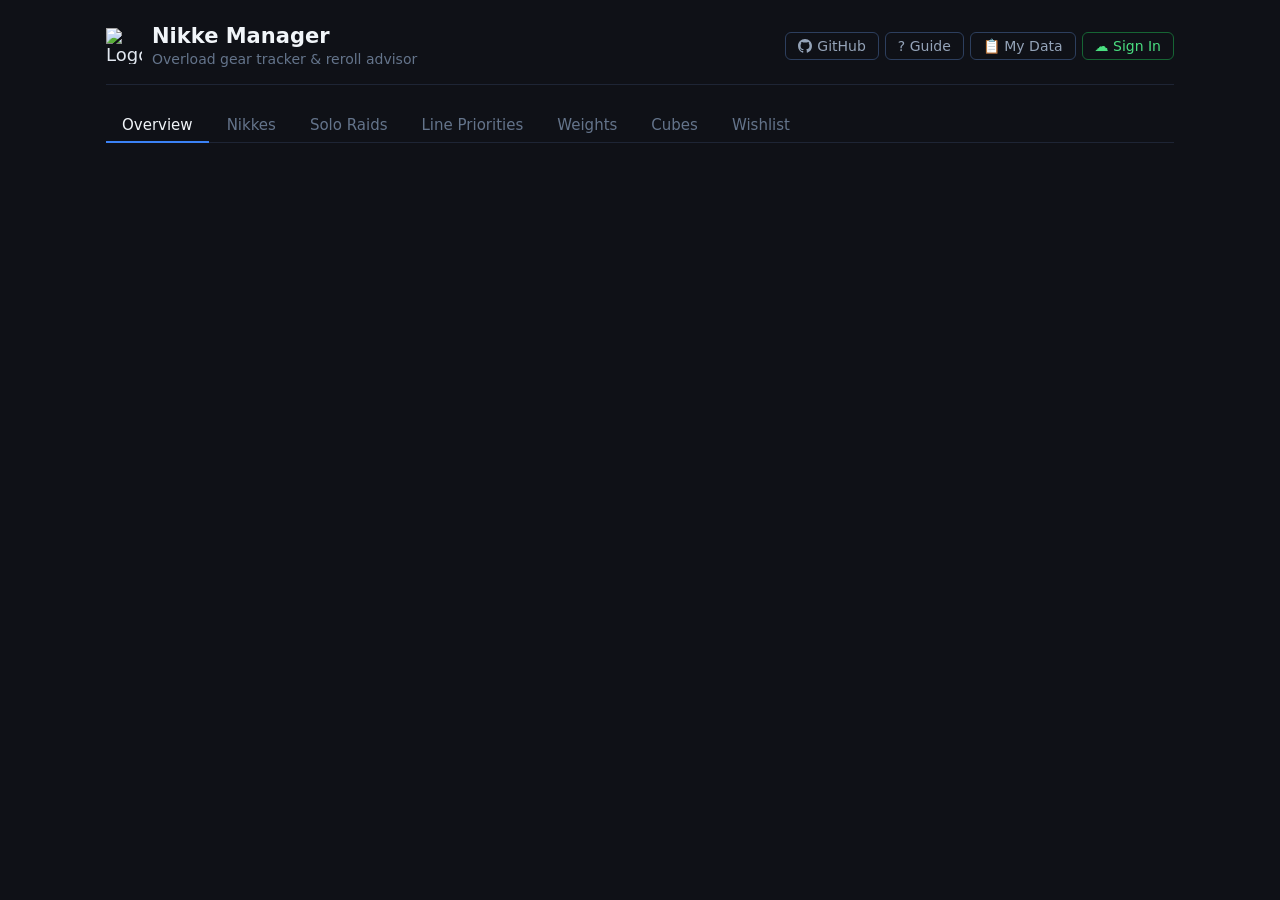
==== commit 58b814da: "Add Skills, Dolls, and Bond recommendation tabs to overview. Add skills to nikke details screen" ====
--- a/index.html
+++ b/index.html
@@ -3,7 +3,7 @@
     <head>
         <meta charset="UTF-8" />
         <meta name="viewport" content="width=device-width, initial-scale=1.0" />
-        <title>NIKKE Manager</title>
+        <title>Nikke Manager</title>
         <link rel="icon" href="assets/favicon.ico" sizes="any" />
         <link rel="icon" href="assets/favicon_32.png" type="image/png" sizes="32x32" />
         <link rel="icon" href="assets/favicon_192.png" type="image/png" sizes="192x192" />
@@ -73,11 +73,18 @@
                 margin: 0;
                 padding: 0;
             }
+            input,
+            select,
+            textarea,
+            button {
+                font-family: inherit;
+                font-size: inherit;
+            }
             body {
                 font-family: "Segoe UI", system-ui, sans-serif;
                 background: #0f1117;
                 color: #e2e8f0;
-                font-size: 16px;
+                font-size: 18px;
                 min-height: 100vh;
             }
 
@@ -86,7 +93,6 @@
                 max-width: 1100px;
                 margin: 0 auto;
                 padding: 1.5rem 1rem;
-                zoom: 1.15;
             }
             .topbar {
                 display: flex;
@@ -97,24 +103,24 @@
                 border-bottom: 1px solid #1e2535;
             }
             .title {
-                font-size: 18px;
+                font-size: 21px;
                 font-weight: 600;
                 color: #f1f5f9;
             }
             .subtitle {
-                font-size: 12px;
+                font-size: 14px;
                 color: #64748b;
                 margin-top: 3px;
             }
             .app-version {
-                font-size: 10px;
+                font-size: 12px;
                 color: #475569;
                 margin-top: 1px;
                 font-family: "Segoe UI", system-ui, sans-serif;
                 letter-spacing: 0.02em;
             }
             .badge {
-                font-size: 11px;
+                font-size: 13px;
                 background: #1e3a5f;
                 color: #60a5fa;
                 padding: 3px 10px;
@@ -130,7 +136,7 @@
                 border-bottom: 1px solid #1e2535;
             }
             .tab {
-                font-size: 13px;
+                font-size: 15px;
                 padding: 7px 16px;
                 border: none;
                 background: none;
@@ -166,7 +172,9 @@
                 display: flex;
                 flex-direction: column;
                 gap: 4px;
-                max-height: 70vh;
+                flex: 1;
+                min-height: 0;
+                max-height: calc(100vh - 280px);
                 overflow-y: auto;
                 overflow-x: hidden;
             }
@@ -187,12 +195,13 @@
                 display: flex;
                 flex-direction: column;
                 gap: 6px;
+                height: 100%;
             }
             .nikke-item {
                 padding: 8px 11px;
                 border-radius: 8px;
                 cursor: pointer;
-                font-size: 13px;
+                font-size: 15px;
                 border: 1px solid transparent;
                 line-height: 1.3;
                 transition: background 0.1s;
@@ -205,7 +214,7 @@
                 border-color: #2d3f5e;
             }
             .nikke-item-sub {
-                font-size: 11px;
+                font-size: 13px;
                 color: #64748b;
                 margin-top: 2px;
                 font-weight: 400;
@@ -226,7 +235,7 @@
                 position: relative;
             }
             .nikke-name {
-                font-size: 13px;
+                font-size: 15px;
                 font-weight: 600;
                 margin-bottom: 2px;
                 color: #f1f5f9;
@@ -235,7 +244,7 @@
                 text-overflow: ellipsis;
             }
             .nikke-meta {
-                font-size: 11px;
+                font-size: 13px;
                 color: #64748b;
                 margin-bottom: 9px;
             }
@@ -273,7 +282,7 @@
                 cursor: pointer;
                 height: 68px;
                 color: #64748b;
-                font-size: 13px;
+                font-size: 15px;
                 border-radius: 10px;
                 width: 175px;
                 transition: background 0.1s;
@@ -284,7 +293,7 @@
 
             /* ── Delete confirm ── */
             .del-btn {
-                font-size: 12px;
+                font-size: 14px;
                 background: none;
                 border: none;
                 color: #475569;
@@ -305,7 +314,7 @@
                 border: 1px solid #ef4444;
                 border-radius: 8px;
                 padding: 6px 8px;
-                font-size: 11px;
+                font-size: 13px;
                 color: #ef4444;
                 z-index: 10;
                 white-space: nowrap;
@@ -317,7 +326,7 @@
                 display: flex;
             }
             .del-confirm-yes {
-                font-size: 11px;
+                font-size: 13px;
                 font-weight: 600;
                 background: #ef4444;
                 color: #fff;
@@ -327,7 +336,7 @@
                 cursor: pointer;
             }
             .del-confirm-no {
-                font-size: 11px;
+                font-size: 13px;
                 background: none;
                 border: 1px solid #2d3f5e;
                 border-radius: 4px;
@@ -351,7 +360,7 @@
                 margin-bottom: 10px;
             }
             .slot-tag {
-                font-size: 11px;
+                font-size: 13px;
                 background: #1a2235;
                 color: #94a3b8;
                 padding: 2px 9px;
@@ -359,7 +368,6 @@
                 border: 1px solid #2d3f5e;
                 font-weight: 600;
                 letter-spacing: 0.04em;
-                text-transform: uppercase;
             }
             .lines-grid {
                 display: grid;
@@ -381,13 +389,12 @@
                 justify-content: space-between;
             }
             .line-label {
-                font-size: 10px;
+                font-size: 12px;
                 color: #475569;
-                text-transform: uppercase;
                 letter-spacing: 0.05em;
             }
             .line-chance {
-                font-size: 10px;
+                font-size: 12px;
                 padding: 1px 5px;
                 border-radius: 4px;
                 font-weight: 600;
@@ -406,12 +413,12 @@
             }
             .line-box select {
                 width: 100%;
-                font-size: 12px;
-                border: none;
-                background: #0f1117;
+                font-size: 14px;
+                border: 1px solid #2d3f5e;
+                background: #151c2b;
                 color: #e2e8f0;
                 cursor: pointer;
-                padding: 2px 0;
+                padding: 2px 4px;
                 border-radius: 4px;
             }
             .line-box select option {
@@ -420,6 +427,7 @@
             }
             .line-box select:focus {
                 outline: none;
+                border-color: #3b82f6;
             }
             .value-row {
                 display: flex;
@@ -428,7 +436,7 @@
             }
             .value-input {
                 width: 100%;
-                font-size: 12px;
+                font-size: 14px;
                 border: none;
                 border-bottom: 1px solid #2d3f5e;
                 background: none;
@@ -443,12 +451,22 @@
                 opacity: 0.3;
                 cursor: not-allowed;
             }
+            select.value-input {
+                background-color: #151c2b;
+                border: 1px solid #2d3f5e;
+                border-radius: 4px;
+                padding: 2px 4px;
+                cursor: pointer;
+            }
+            select.value-input:focus {
+                border-color: #3b82f6;
+            }
             .value-unit {
-                font-size: 11px;
+                font-size: 13px;
                 color: #475569;
             }
             .tier-badge {
-                font-size: 10px;
+                font-size: 12px;
                 padding: 1px 5px;
                 border-radius: 4px;
                 font-weight: 700;
@@ -479,7 +497,7 @@
                 background: #22c55e;
             }
             .bar-ideal {
-                background: #3b82f6;
+                background: #22c55e;
             }
             .bar-passable {
                 background: #f59e0b;
@@ -487,12 +505,36 @@
             .bar-trash {
                 background: #ef4444;
             }
+            .line-prio-bar {
+                border-radius: 3px;
+                font-size: 10px;
+                font-weight: 600;
+                letter-spacing: 0.03em;
+                display: flex;
+                align-items: center;
+                justify-content: center;
+                padding: 2px 0;
+                background: #1e2535;
+                color: #475569;
+                min-height: 14px;
+            }
+            .line-prio-bar.prio-ideal {
+                background: #052e16;
+                color: #4ade80;
+            }
+            .line-prio-bar.prio-passable {
+                background: #3f2a06;
+                color: #fbbf24;
+            }
+            .line-prio-bar.prio-trash {
+                background: #3f1010;
+                color: #f87171;
+            }
             .prio-tag {
-                font-size: 9px;
+                font-size: 10px;
                 padding: 1px 5px;
                 border-radius: 3px;
                 font-weight: 600;
-                text-transform: uppercase;
                 letter-spacing: 0.03em;
             }
             .prio-essential {
@@ -500,8 +542,8 @@
                 color: #4ade80;
             }
             .prio-ideal {
-                background: #0c1f3f;
-                color: #60a5fa;
+                background: #052e16;
+                color: #4ade80;
             }
             .prio-passable {
                 background: #3f2a06;
@@ -512,7 +554,7 @@
                 color: #f87171;
             }
             .rank-badge {
-                font-size: 10px;
+                font-size: 12px;
                 font-weight: 700;
                 padding: 1px 6px;
                 border-radius: 4px;
@@ -539,7 +581,7 @@
                 color: #93c5fd !important;
             }
             .lock-btn {
-                font-size: 10px;
+                font-size: 12px;
                 padding: 2px 6px;
                 border-radius: 4px;
                 border: 1px solid #2d3f5e;
@@ -563,11 +605,11 @@
                 cursor: not-allowed;
             }
             .warn-text {
-                font-size: 10px;
+                font-size: 12px;
                 color: #ef4444;
             }
             .below-text {
-                font-size: 10px;
+                font-size: 12px;
                 color: #f59e0b;
             }
 
@@ -576,7 +618,7 @@
                 margin-top: 9px;
                 padding: 10px 12px;
                 border-radius: 8px;
-                font-size: 12px;
+                font-size: 14px;
                 line-height: 1.6;
             }
             .v-keep {
@@ -596,7 +638,7 @@
             }
             .verdict-title {
                 font-weight: 700;
-                font-size: 13px;
+                font-size: 15px;
                 margin-bottom: 7px;
                 cursor: pointer;
                 list-style: none;
@@ -606,7 +648,7 @@
             }
             .verdict-title::before {
                 content: "▶";
-                font-size: 9px;
+                font-size: 10px;
                 transition: transform 0.15s;
             }
             details[open] > .verdict-title::before {
@@ -635,7 +677,7 @@
                 display: flex;
                 gap: 7px;
                 align-items: baseline;
-                font-size: 11px;
+                font-size: 13px;
             }
             .step-num {
                 font-weight: 700;
@@ -646,14 +688,14 @@
             .rock-est {
                 display: inline-block;
                 margin-top: 6px;
-                font-size: 11px;
+                font-size: 13px;
                 padding: 2px 9px;
                 border-radius: 5px;
                 background: rgba(255, 255, 255, 0.08);
                 font-weight: 700;
             }
             .recommended-badge {
-                font-size: 10px;
+                font-size: 12px;
                 background: #166534;
                 color: #4ade80;
                 padding: 1px 6px;
@@ -671,25 +713,23 @@
                 padding: 0.9rem;
             }
             .attr-summary-title {
-                font-size: 11px;
+                font-size: 13px;
                 font-weight: 600;
                 margin-bottom: 9px;
                 color: #64748b;
-                text-transform: uppercase;
                 letter-spacing: 0.07em;
             }
             .attr-table {
                 width: 100%;
                 border-collapse: collapse;
-                font-size: 12px;
+                font-size: 14px;
             }
             .attr-table th {
                 text-align: left;
-                font-size: 10px;
+                font-size: 12px;
                 font-weight: 600;
                 color: #475569;
                 padding: 3px 7px;
-                text-transform: uppercase;
                 letter-spacing: 0.05em;
                 border-bottom: 1px solid #1e2535;
             }
@@ -730,7 +770,7 @@
                 margin-bottom: 5px;
             }
             .prio-col-label {
-                font-size: 10px;
+                font-size: 12px;
                 color: #475569;
                 text-transform: uppercase;
                 letter-spacing: 0.05em;
@@ -745,7 +785,7 @@
             }
             .prio-row select,
             .tier-target-select {
-                font-size: 12px;
+                font-size: 14px;
                 background: #0f1117;
                 color: #e2e8f0;
                 border: 1px solid #2d3f5e;
@@ -754,7 +794,7 @@
             }
             .prio-count-input {
                 width: 100%;
-                font-size: 12px;
+                font-size: 14px;
                 padding: 2px 4px;
                 text-align: center;
                 border: 1px solid #2d3f5e;
@@ -766,7 +806,7 @@
                 width: 100%;
             }
             .add-line-btn {
-                font-size: 12px;
+                font-size: 14px;
                 background: none;
                 border: 1px dashed #2d3f5e;
                 border-radius: 6px;
@@ -780,12 +820,12 @@
                 background: #1a2235;
             }
             .prio-hint {
-                font-size: 11px;
+                font-size: 13px;
                 color: #475569;
                 margin-top: 4px;
             }
             .small-del-btn {
-                font-size: 12px;
+                font-size: 14px;
                 background: none;
                 border: none;
                 color: #475569;
@@ -812,14 +852,37 @@
                 text-align: center;
             }
             .metric-val {
-                font-size: 24px;
+                font-size: 28px;
                 font-weight: 700;
                 margin-bottom: 3px;
                 color: #f1f5f9;
             }
             .metric-label {
-                font-size: 11px;
+                font-size: 13px;
                 color: #64748b;
+            }
+            /* Overview recommendation toggle buttons (reuse the metric-card look) */
+            .ov-btn {
+                font: inherit;
+                color: inherit;
+                width: 100%;
+                cursor: pointer;
+                transition:
+                    border-color 0.15s,
+                    background 0.15s;
+            }
+            .ov-btn:hover {
+                border-color: #2d3f5e;
+            }
+            .ov-btn.active {
+                border-color: #3b82f6;
+                background: #13243f;
+            }
+            .ov-btn.active .metric-val {
+                color: #60a5fa;
+            }
+            .ov-btn.active .metric-label {
+                color: #93c5fd;
             }
             .ov-nikke {
                 background: #151c2b;
@@ -833,7 +896,7 @@
                 grid-template-columns: 130px 1fr 38px;
                 gap: 10px;
                 align-items: center;
-                font-size: 13px;
+                font-size: 15px;
                 margin-bottom: 6px;
             }
             .prog-bg {
@@ -848,7 +911,7 @@
                 background: #3b82f6;
             }
             .prog-pct {
-                font-size: 11px;
+                font-size: 13px;
                 color: #64748b;
                 text-align: right;
             }
@@ -859,7 +922,7 @@
                 margin-top: 4px;
             }
             .pill {
-                font-size: 11px;
+                font-size: 13px;
                 padding: 2px 8px;
                 border-radius: 5px;
                 font-weight: 500;
@@ -869,8 +932,8 @@
                 color: #4ade80;
             }
             .p-ideal {
-                background: #0c1f3f;
-                color: #60a5fa;
+                background: #052e16;
+                color: #4ade80;
             }
             .p-passable {
                 background: #3f2a06;
@@ -895,7 +958,7 @@
                 display: block;
             }
             .form-panel-title {
-                font-size: 13px;
+                font-size: 15px;
                 font-weight: 600;
                 margin-bottom: 12px;
                 color: #f1f5f9;
@@ -904,14 +967,14 @@
                 margin-bottom: 10px;
             }
             .form-label {
-                font-size: 12px;
+                font-size: 14px;
                 color: #94a3b8;
                 margin-bottom: 4px;
                 display: block;
             }
             .form-input {
                 width: 100%;
-                font-size: 13px;
+                font-size: 15px;
                 padding: 6px 9px;
                 background: #0f1117;
                 border: 1px solid #2d3f5e;
@@ -920,7 +983,7 @@
             }
             .form-row select {
                 width: 100%;
-                font-size: 13px;
+                font-size: 15px;
                 padding: 6px 9px;
                 background: #0f1117;
                 border: 1px solid #2d3f5e;
@@ -939,7 +1002,7 @@
                 cursor: pointer;
             }
             .btn {
-                font-size: 13px;
+                font-size: 15px;
                 padding: 6px 16px;
                 border-radius: 6px;
                 cursor: pointer;
@@ -979,13 +1042,13 @@
                 display: flex;
                 align-items: center;
                 justify-content: center;
-                font-size: 12px;
+                font-size: 14px;
                 font-weight: 700;
                 color: #60a5fa;
                 flex-shrink: 0;
             }
             .info-note {
-                font-size: 11px;
+                font-size: 13px;
                 color: #64748b;
                 padding: 7px 10px;
                 background: #0f1117;
@@ -993,10 +1056,9 @@
                 border: 1px solid #1e2535;
             }
             .section-label {
-                font-size: 11px;
+                font-size: 13px;
                 font-weight: 600;
                 color: #475569;
-                text-transform: uppercase;
                 letter-spacing: 0.07em;
                 margin-bottom: 9px;
             }
@@ -1004,7 +1066,7 @@
                 text-align: center;
                 padding: 3rem 1rem;
                 color: #475569;
-                font-size: 13px;
+                font-size: 15px;
             }
             .topbar-actions {
                 display: flex;
@@ -1015,7 +1077,7 @@
                 display: flex;
                 align-items: center;
                 gap: 5px;
-                font-size: 11px;
+                font-size: 13px;
                 color: #94a3b8;
                 cursor: pointer;
                 padding: 4px 10px;
@@ -1027,7 +1089,7 @@
                 color: #60a5fa;
             }
             .btn-sm {
-                font-size: 12px;
+                font-size: 14px;
                 padding: 4px 12px;
                 border-radius: 6px;
                 cursor: pointer;
@@ -1073,13 +1135,13 @@
                 min-height: 28px;
             }
             .raid-team-label {
-                font-size: 14px;
+                font-size: 16px;
                 font-weight: 700;
                 color: #60a5fa;
                 white-space: nowrap;
             }
             .raid-team-total {
-                font-size: 14px;
+                font-size: 16px;
                 font-weight: 700;
                 color: #4ade80;
                 white-space: nowrap;
@@ -1087,7 +1149,7 @@
             }
             .raid-team-note {
                 width: 100%;
-                font-size: 13px;
+                font-size: 15px;
                 padding: 5px 28px 5px 10px;
                 background: #0f172a;
                 border: 1px solid #475569;
@@ -1130,7 +1192,7 @@
                 border: none;
                 border-radius: 3px;
                 color: #64748b;
-                font-size: 14px;
+                font-size: 16px;
                 font-weight: 700;
                 line-height: 1;
                 cursor: pointer;
@@ -1158,7 +1220,7 @@
                 border-color: #60a5fa;
             }
             .raid-drop-hint {
-                font-size: 10px;
+                font-size: 12px;
                 color: #334155;
                 padding: 4px 8px;
                 grid-column: 1 / -1;
@@ -1211,7 +1273,7 @@
                 border: 1px solid #475569;
                 border-radius: 4px;
                 color: #94a3b8;
-                font-size: 12px;
+                font-size: 14px;
                 font-weight: 700;
                 line-height: 1;
                 cursor: pointer;
@@ -1227,7 +1289,7 @@
                 border: 1px solid #2d3f5e;
                 cursor: pointer;
                 color: #64748b;
-                font-size: 10px;
+                font-size: 12px;
                 padding: 2px 5px;
                 margin-left: 3px;
                 line-height: 1;
@@ -1241,7 +1303,7 @@
             }
             .raid-chip-dmg-input {
                 width: 55px;
-                font-size: 11px;
+                font-size: 13px;
                 font-weight: 700;
                 padding: 1px 4px;
                 background: #0f1117;
@@ -1260,7 +1322,7 @@
             }
             .raid-chip-name {
                 font-weight: 600;
-                font-size: 11px;
+                font-size: 13px;
                 line-height: 1.3;
                 white-space: nowrap;
                 overflow: hidden;
@@ -1274,11 +1336,11 @@
                 gap: 4px;
             }
             .raid-chip-dmg-label {
-                font-size: 11px;
+                font-size: 13px;
                 font-weight: 700;
             }
             .raid-team-badge {
-                font-size: 10px;
+                font-size: 12px;
                 font-weight: 700;
                 padding: 2px 6px;
                 border-radius: 4px;
@@ -1303,7 +1365,7 @@
                 color: #e2e8f0;
                 border: 1px solid #2d3f5e;
                 border-radius: 6px;
-                font-size: 13px;
+                font-size: 15px;
             }
             #nn-select option {
                 padding: 4px 8px;
@@ -1329,7 +1391,7 @@
                 background: #1a2235;
             }
             .sync-indicator {
-                font-size: 11px;
+                font-size: 13px;
                 padding: 3px 8px;
                 border-radius: 5px;
                 font-weight: 500;
@@ -1381,13 +1443,13 @@
                 box-shadow: 0 20px 60px rgba(0, 0, 0, 0.6);
             }
             .tutorial-modal h2 {
-                font-size: 18px;
+                font-size: 21px;
                 font-weight: 700;
                 color: #f1f5f9;
                 margin-bottom: 6px;
             }
             .tutorial-modal .tut-subtitle {
-                font-size: 13px;
+                font-size: 15px;
                 color: #64748b;
                 margin-bottom: 1.2rem;
             }
@@ -1413,14 +1475,14 @@
                 flex-shrink: 0;
                 background: #1e3a5f;
                 color: #60a5fa;
-                font-size: 12px;
+                font-size: 14px;
                 font-weight: 700;
                 display: flex;
                 align-items: center;
                 justify-content: center;
             }
             .tut-step-text {
-                font-size: 13px;
+                font-size: 15px;
                 line-height: 1.5;
                 color: #e2e8f0;
             }
@@ -1433,7 +1495,7 @@
                 gap: 8px;
             }
             .tut-dismiss {
-                font-size: 11px;
+                font-size: 13px;
                 color: #475569;
                 margin-top: 10px;
                 text-align: center;
@@ -1444,9 +1506,7 @@
    ══════════════════════════════════════════════════════════════ */
 
             @media (max-width: 768px) {
-                /* Remove zoom scaling on mobile */
                 .app {
-                    zoom: 1;
                     padding: 1rem 0.5rem;
                 }
 
@@ -1470,7 +1530,7 @@
                 .tab {
                     flex-shrink: 0;
                     padding: 7px 12px;
-                    font-size: 12px;
+                    font-size: 14px;
                 }
 
                 /* Overview metrics: 2x2 grid */
@@ -1552,12 +1612,12 @@
                 .prog-row {
                     grid-template-columns: 100px 1fr 38px;
                     gap: 6px;
-                    font-size: 12px;
+                    font-size: 14px;
                 }
 
                 /* Overview ranking table wrapper */
                 .attr-table {
-                    font-size: 11px;
+                    font-size: 13px;
                 }
             }
 
@@ -1567,15 +1627,15 @@
                 }
 
                 .title {
-                    font-size: 15px;
+                    font-size: 17px;
                 }
                 .subtitle {
-                    font-size: 11px;
+                    font-size: 13px;
                 }
 
                 /* Topbar actions: smaller buttons */
                 .btn-sm {
-                    font-size: 11px;
+                    font-size: 13px;
                     padding: 3px 8px;
                     min-width: 55px;
                     min-height: 26px;
@@ -1590,7 +1650,7 @@
                     padding: 0.6rem;
                 }
                 .metric-val {
-                    font-size: 20px;
+                    font-size: 23px;
                 }
 
                 /* Nikke list: shorter on very small screens */
@@ -1626,7 +1686,7 @@
 
                 /* Verdict: smaller text */
                 .verdict {
-                    font-size: 11px;
+                    font-size: 13px;
                     padding: 8px 10px;
                 }
 
@@ -1638,6 +1698,57 @@
                 /* Add nikke button: full width on mobile */
                 .add-nikke-btn {
                     width: 100%;
+                }
+            }
+
+            /* ── Cubes table: Equipped By wraps below on mobile ── */
+            @media (max-width: 768px) {
+                .cube-table,
+                .cube-table tbody {
+                    display: block;
+                    width: 100%;
+                }
+                .cube-table tr {
+                    display: grid;
+                    grid-template-columns: 1fr auto auto;
+                    column-gap: 8px;
+                    row-gap: 4px;
+                    padding: 8px 4px;
+                    border-bottom: 1px solid #1a2235;
+                }
+                .cube-table tr:last-child {
+                    border-bottom: none;
+                }
+                /* Header row: hide the Equipped By th since it moves inline */
+                .cube-table tr:first-child th:last-child {
+                    display: none;
+                }
+                /* Cube name */
+                .cube-table td:nth-child(1),
+                .cube-table th:nth-child(1) {
+                    grid-column: 1;
+                    grid-row: 1;
+                    align-self: center;
+                }
+                /* Level stepper */
+                .cube-table td:nth-child(2),
+                .cube-table th:nth-child(2) {
+                    grid-column: 2;
+                    grid-row: 1;
+                    align-self: center;
+                }
+                /* Add/Remove button */
+                .cube-table td:nth-child(3),
+                .cube-table th:nth-child(3) {
+                    grid-column: 3;
+                    grid-row: 1;
+                    align-self: center;
+                }
+                /* Equipped By: full width on second row */
+                .cube-table td:nth-child(4) {
+                    grid-column: 1 / -1;
+                    grid-row: 2;
+                    padding-top: 0;
                 }
             }
 
@@ -1673,7 +1784,7 @@
                 border-radius: 0;
                 background: transparent;
                 color: #e2e8f0;
-                font-size: 12px;
+                font-size: 14px;
                 padding: 4px 2px;
             }
             .stepper .stepper-input:focus {
@@ -1685,7 +1796,7 @@
                 border: none;
                 background: #1a2030;
                 color: #94a3b8;
-                font-size: 15px;
+                font-size: 17px;
                 font-weight: 600;
                 line-height: 1;
                 cursor: pointer;
@@ -1707,7 +1818,7 @@
                 background: #243049;
                 color: #e2e8f0;
             }
-            .stepper-btn:active {
+            .stepper-btn.stepper-pressed {
                 background: #2d3a57;
             }
             .stepper-btn:disabled {
@@ -1726,7 +1837,7 @@
                 <div style="display: flex; align-items: center; gap: 10px">
                     <img src="assets/nikke_custom_module.svg" alt="Logo" style="width: 36px; height: 36px" />
                     <div>
-                        <div class="title">NIKKE Manager</div>
+                        <div class="title">Nikke Manager</div>
                         <div class="subtitle">Overload gear tracker &amp; reroll advisor</div>
                         <div
                             class="subtitle app-version"
@@ -1776,6 +1887,7 @@
                 <button class="tab" onclick="switchTab('priority', event)">Line Priorities</button>
                 <button class="tab" onclick="switchTab('weights', event)">Weights</button>
                 <button class="tab" onclick="switchTab('cubes', event)">Cubes</button>
+                <button class="tab" onclick="switchTab('wishlist', event)">Wishlist</button>
             </div>
 
             <div id="overview" class="section active"></div>
@@ -1785,6 +1897,7 @@
             <div id="raids" class="section"></div>
             <div id="weights" class="section"></div>
             <div id="cubes" class="section"></div>
+            <div id="wishlist" class="section"></div>
         </div>
 
         <!-- Tutorial overlay for new users -->
@@ -1796,8 +1909,8 @@
                     <div class="tut-step">
                         <div class="tut-step-num">1</div>
                         <div class="tut-step-text">
-                            <strong>Add your Nikkes</strong> — Use the "+ Add Nikke" button in the Nikkes tab to add
-                            the characters you're gearing up.
+                            <strong>Add your Nikkes</strong> — Use the "+ Add Nikke" button in the Nikkes tab to add the
+                            characters you're gearing up.
                         </div>
                     </div>
                     <div class="tut-step">
@@ -1851,9 +1964,9 @@
                             exportData();
                             dismissMyData();
                         "
-                        style="width: 100%; padding: 12px; font-size: 14px"
+                        style="width: 100%; padding: 12px; font-size: 16px"
                     >
-                        ⬇ Backup My Data<br /><span style="font-size: 11px; opacity: 0.7"
+                        ⬇ Backup My Data<br /><span style="font-size: 13px; opacity: 0.7"
                             >Download a file with all your Nikkes &amp; gear</span
                         >
                     </button>
@@ -1863,9 +1976,9 @@
                             document.getElementById('import-file').click();
                             dismissMyData();
                         "
-                        style="width: 100%; padding: 12px; font-size: 14px; background: #1e40af"
+                        style="width: 100%; padding: 12px; font-size: 16px; background: #1e40af"
                     >
-                        ⬆ Restore My Data<br /><span style="font-size: 11px; opacity: 0.7"
+                        ⬆ Restore My Data<br /><span style="font-size: 13px; opacity: 0.7"
                             >Load a previously saved backup file</span
                         >
                     </button>
@@ -1875,13 +1988,13 @@
                         style="
                             width: 100%;
                             padding: 12px;
-                            font-size: 14px;
+                            font-size: 16px;
                             background: #7f1d1d;
                             border-color: #b91c1c;
                             color: #fecaca;
                         "
                     >
-                        🗑 Clear All Data<br /><span style="font-size: 11px; opacity: 0.7"
+                        🗑 Clear All Data<br /><span style="font-size: 13px; opacity: 0.7"
                             >Permanently delete all Nikkes &amp; gear</span
                         >
                     </button>
@@ -2038,7 +2151,10 @@
                     // Use pre-computed DPS-weighted gain if available
                     if (v.options) {
                         const rec = v.options.find((o) => o.recommended) || v.options[0];
-                        if (rec && rec.dpsGain > 0) { total += rec.dpsGain; return; }
+                        if (rec && rec.dpsGain > 0) {
+                            total += rec.dpsGain;
+                            return;
+                        }
                     } else if (v.dpsGain > 0) {
                         total += v.dpsGain;
                         return;
@@ -2128,6 +2244,7 @@
                 delete s.selPrio;
                 delete s.selRaid;
                 delete s.selRaidEdit;
+                delete s._localUpdatedAt;
                 return s;
             }
 
@@ -2221,8 +2338,28 @@
                             save();
                             render();
                         } else {
-                            // Same count — quietly sync local to cloud
-                            await uploadLocalToCloud();
+                            // Same nikke count — compare timestamps to decide which is newer
+                            const cloudTime =
+                                cloudData._updatedAt && cloudData._updatedAt.toMillis
+                                    ? cloudData._updatedAt.toMillis()
+                                    : cloudData._updatedAt && cloudData._updatedAt.seconds
+                                      ? cloudData._updatedAt.seconds * 1000
+                                      : 0;
+                            const localTime = state._localUpdatedAt || 0;
+                            if (cloudTime > localTime) {
+                                // Cloud is newer — use cloud data
+                                Object.assign(state, cloudData);
+                                delete state._updatedAt;
+                                migrateState();
+                                state.selGear = state.nikkes.length ? state.nikkes[0].id : null;
+                                state.selRaid = state.raids.length ? state.raids[state.raids.length - 1].id : null;
+                                state.selRaidEdit = state.raids.length ? state.raids[state.raids.length - 1].id : null;
+                                save();
+                                render();
+                            } else {
+                                // Local is newer or same — upload local to cloud
+                                await uploadLocalToCloud();
+                            }
                         }
                     } else if (state.nikkes.length > 0) {
                         // Cloud empty but local has data — upload
@@ -2293,15 +2430,18 @@
                 }
             }
 
-            // Convert Roman numeral burst to number (I→1, II→2, III→3, All→All)
-            function burstNum(b) {
-                if (b === "III" || b === "3") return "3";
-                if (b === "II" || b === "2") return "2";
-                if (b === "I" || b === "1") return "1";
-                return b; // 'All' or anything else
+            // Returns display string for a nikke's burst(s): "All", "B3", "B2", or "B1"
+            function burstDisplay(n) {
+                const count = (n.burst1 ? 1 : 0) + (n.burst2 ? 1 : 0) + (n.burst3 ? 1 : 0);
+                if (count >= 3) return "All";
+                if (n.burst3) return "B3";
+                if (n.burst2) return "B2";
+                if (n.burst1) return "B1";
+                return "";
             }
 
             function save() {
+                state._localUpdatedAt = Date.now();
                 try {
                     localStorage.setItem("nikke_v8", JSON.stringify(state));
                 } catch (e) {}
@@ -2346,7 +2486,6 @@
                     if (!n.element) {
                         const dbEntry = NIKKE_DATABASE.find((e) => e.name === n.name);
                         n.element = dbEntry ? dbEntry.element : "";
-                        if (dbEntry && !n.burst) n.burst = dbEntry.burst;
                     }
                     n.priorities.forEach((p) => {
                         if (!p.targetTier) p.targetTier = 11;
@@ -2411,6 +2550,8 @@
                             return;
                         state = imported;
                         migrateState();
+                        const _sortedAfterImport = sortNikkesBySidebar(state.nikkes);
+                        state.selGear = _sortedAfterImport.length ? _sortedAfterImport[0].id : null;
                         save();
                         render();
                     } catch (err) {
@@ -2515,7 +2656,13 @@
                     let nikke = state.nikkes.find((n) => n.name === resolvedName);
 
                     if (!nikke) {
-                        nikke = mkNikke(resolvedName, dbEntry ? dbEntry.burst : "III", dbEntry ? dbEntry.element : "");
+                        nikke = mkNikke(
+                            resolvedName,
+                            dbEntry ? dbEntry.burst1 : false,
+                            dbEntry ? dbEntry.burst2 : false,
+                            dbEntry ? dbEntry.burst3 : true,
+                            dbEntry ? dbEntry.element : "",
+                        );
                         state.nikkes.push(nikke);
                         if (hasGear) added++;
                         else addedNoGear++;
@@ -2543,6 +2690,9 @@
                     if (entry.bond != null) nikke.bond = entry.bond;
                     if (entry.limitBreak != null) nikke.limitBreak = entry.limitBreak;
                     if (entry.cores != null) nikke.cores = entry.cores;
+                    if (entry.skill1 != null) nikke.skill1 = entry.skill1;
+                    if (entry.skill2 != null) nikke.skill2 = entry.skill2;
+                    if (entry.ultiSkill != null) nikke.skill3 = entry.ultiSkill;
 
                     if (!hasGear) continue;
 
@@ -2573,8 +2723,8 @@
                     }
                 }
 
-                if (!state.selGear && state.nikkes.length) state.selGear = state.nikkes[0].id;
-                if (!state.selPrio && state.nikkes.length) state.selPrio = state.nikkes[0].id;
+                if (!state.selGear && state.nikkes.length) state.selGear = sortNikkesBySidebar(state.nikkes)[0].id;
+                if (!state.selPrio && state.nikkes.length) state.selPrio = sortNikkesBySidebar(state.nikkes)[0].id;
 
                 save();
                 render();
@@ -2621,7 +2771,7 @@
                     "color:#4ade80",
                     "padding:12px 18px",
                     "border-radius:8px",
-                    "font-size:13px",
+                    "font-size:15px",
                     "box-shadow:0 4px 12px rgba(0,0,0,.5)",
                     "pointer-events:none",
                     "opacity:1",
@@ -2634,7 +2784,7 @@
                 }, 4000);
             }
 
-            function mkNikke(name, burst, element, weapon) {
+            function mkNikke(name, burst1, burst2, burst3, element, weapon) {
                 const gear = {};
                 SLOTS.forEach((s) => {
                     gear[s] = {
@@ -2651,7 +2801,9 @@
                 return {
                     id: "n" + Date.now() + Math.floor(Math.random() * 1000000),
                     name,
-                    burst,
+                    burst1: burst1 || false,
+                    burst2: burst2 || false,
+                    burst3: burst3 || false,
                     element,
                     weapon: weapon || (NIKKE_DB_MAP.get(name) && NIKKE_DB_MAP.get(name).weapon) || "AR",
                     gear,
@@ -2728,6 +2880,33 @@
 
             let _overviewSearch = "";
 
+            // Which overview recommendation view is active: equipment | skills | dolls | bond
+            let _overviewView = "equipment";
+
+            // Bossing tier ordering (best first) + the set of Nikke names that have a treasure doll.
+            const BOSSING_ORDER = ["SSS", "SS", "S", "A", "B", "C", "D", "E", "F"];
+            const TREASURE_NAMES = new Set(COLLECTION_DOLLS.filter((d) => d.treasure).map((d) => d.treasure));
+
+            // Index of a Nikke's bossing tier within BOSSING_ORDER (lower = stronger); 999 if unknown.
+            function bossingIdxOf(name) {
+                const db = NIKKE_DB_MAP.get(name);
+                const b = db && db.build ? db.build.bossing : null;
+                const i = b ? BOSSING_ORDER.indexOf(b) : -1;
+                return i === -1 ? 999 : i;
+            }
+
+            // Comparator: bossing tier ascending (stronger first), then power descending.
+            function bossingPowerCmp(a, b) {
+                const d = bossingIdxOf(a.n.name) - bossingIdxOf(b.n.name);
+                if (d) return d;
+                return (b.n.power ?? 0) - (a.n.power ?? 0);
+            }
+
+            function setOverviewView(v) {
+                _overviewView = v;
+                renderOverview();
+            }
+
             function filterOverviewList() {
                 const input = document.getElementById("overview-search");
                 if (!input) return;
@@ -2737,20 +2916,9 @@
                 });
             }
 
-            function renderOverview() {
-                const el = document.getElementById("overview");
+            // ── Overview view: Equipment (rock efficiency ranking) ──
+            function buildEquipmentView() {
                 const nk = state.nikkes;
-                let total = nk.length * 4,
-                    done = 0,
-                    partial = 0;
-                nk.forEach((n) =>
-                    SLOTS.forEach((s) => {
-                        const st = dotStatus(n, s);
-                        if (st === "done") done++;
-                        else if (st === "partial") partial++;
-                    }),
-                );
-                const pct = total ? Math.round((done / total) * 100) : 0;
 
                 // Build efficiency ranking: gain% per rock for each incomplete slot
                 // If a raid is selected, filter to only those nikkes and weight by damage
@@ -2763,9 +2931,16 @@
                     });
 
                 const rankings = [];
+                const savedElementalBoss = state.elementalBoss;
                 nk.forEach((n) => {
                     if (!n.priorities.length) return;
                     if (raidNikkeIds && !raidNikkeIds.has(n.id)) return; // filter by raid
+                    // If raid has an element weakness, only count Elemental Damage for matching Nikkes
+                    if (selRaid && selRaid.element && n.element !== selRaid.element) {
+                        state.elementalBoss = false;
+                    } else {
+                        state.elementalBoss = savedElementalBoss;
+                    }
                     SLOTS.forEach((slot) => {
                         const v = getVerdict(n, slot);
                         if (!v || v.cls === "v-keep") return; // skip done slots
@@ -2800,6 +2975,7 @@
                         });
                     });
                 });
+                state.elementalBoss = savedElementalBoss;
                 rankings.sort((a, b) => b.efficiency - a.efficiency);
 
                 // Raid selector dropdown
@@ -2812,7 +2988,7 @@
                     .join("");
                 const raidSelector = state.raids.length
                     ? `
-    <select class="form-input" style="font-size:12px;padding:3px 8px;width:auto;display:inline-block;margin-left:8px" onchange="selectRaidFilter(this.value)">
+    <select class="form-input" style="font-size:14px;padding:3px 8px;width:auto;display:inline-block;margin-left:8px" onchange="selectRaidFilter(this.value)">
       <option value="">All Nikkes</option>${raidOpts}
     </select>`
                     : "";
@@ -2855,7 +3031,7 @@
                           const next10Rows = next10.length
                               ? `<tbody id="rank-next10" style="display:none">${next10.map((r, i) => renderRow(r, i + 10)).join("")}</tbody>`
                               : "";
-                          return `<div class="section-label" style="margin-top:1.5rem">Rock efficiency ranking${raidSelector} <span style="font-size:10px;color:#475569;font-weight:400">(${selRaid ? "damage gain per rock" : "gain% per rock"}, higher = better)</span></div>
+                          return `<div class="section-label" style="margin-top:1.5rem">Rock efficiency ranking${raidSelector} <span style="font-size:12px;color:#475569;font-weight:400">(${selRaid ? "damage gain per rock" : "gain% per rock"}, higher = better)</span></div>
     <table class="attr-table" style="width:100%;table-layout:fixed">
       <colgroup>
         <col style="width:4%">
@@ -2872,24 +3048,202 @@
       ${next10Rows}
     </table>`;
                       })()
-                    : `<div class="section-label" style="margin-top:1.5rem">Rock efficiency ranking${raidSelector}</div><div style="font-size:12px;color:#475569">No actionable slots to rank</div>`;
-
-                el.innerHTML = `
-    <div class="ov-grid">
-      <div class="metric-card"><div class="metric-val">${nk.length}</div><div class="metric-label">Nikkes</div></div>
-      <div class="metric-card"><div class="metric-val" style="color:#4ade80">${done}</div><div class="metric-label">Slots done</div></div>
-      <div class="metric-card"><div class="metric-val" style="color:#f59e0b">${partial}</div><div class="metric-label">In progress</div></div>
-      <div class="metric-card"><div class="metric-val">${pct}%</div><div class="metric-label">Completion</div></div>
-    </div>
+                    : `<div class="section-label" style="margin-top:1.5rem">Rock efficiency ranking${raidSelector}</div><div style="font-size:14px;color:#475569">No actionable slots to rank</div>`;
+
+                const html = `
     <div style="display:flex;align-items:center;gap:10px;margin-bottom:10px;flex-wrap:wrap">
-      <input id="overview-search" class="form-input" placeholder="Search Nikke..." value="${_overviewSearch.replace(/"/g, "&quot;")}" oninput="filterOverviewList()" style="font-size:11px;padding:4px 8px;width:160px"/>
+      <input id="overview-search" class="form-input" placeholder="Search Nikke..." value="${_overviewSearch.replace(/"/g, "&quot;")}" oninput="filterOverviewList()" style="font-size:13px;padding:4px 8px;width:160px"/>
       <label class="elemental-toggle" title="Include Elemental Damage in gain calculations" style="margin-left:auto">
         <input type="checkbox" id="elemental-chk" onchange="toggleElementalBoss(this.checked)" ${state.elementalBoss ? "checked" : ""} style="accent-color:#3b82f6"/>
         <span>Elemental boss</span>
       </label>
     </div>
     ${rankingHtml}`;
-                if (_overviewSearch) filterOverviewList();
+                return { count: rankings.length, html };
+            }
+
+            // ── Shared row/cell helpers for the Skills / Dolls / Bond overview views ──
+            function bossingTierOf(name) {
+                const db = NIKKE_DB_MAP.get(name);
+                return (db && db.build && db.build.bossing) || null;
+            }
+            function ovRowOpen(nikkeId, name) {
+                return `<tr class="rank-row" data-name="${String(name).toLowerCase()}" onclick="goToGearNikke('${nikkeId}')">`;
+            }
+            function ovNameCell(name) {
+                return `<td style="font-weight:500"><div style="display:flex;align-items:center;gap:6px">${nikkeIcon(name, 22)}<span>${name}</span></div></td>`;
+            }
+            function ovTierCell(tierLabel) {
+                return `<td style="color:#94a3b8">${tierLabel || "—"}</td>`;
+            }
+            function ovPowerCell(power) {
+                return `<td style="color:#94a3b8">${power != null ? Number(power).toLocaleString() : "—"}</td>`;
+            }
+            function ovEmpty(msg) {
+                return `<div style="font-size:14px;color:#475569;padding:6px 0">${msg}</div>`;
+            }
+
+            // ── Overview view: Skills below the recommended levels ──
+            function buildSkillsView() {
+                const rows = [];
+                for (const n of state.nikkes) {
+                    const db = NIKKE_DB_MAP.get(n.name);
+                    const rec = db && db.build && db.build.skill && db.build.skill.pve ? db.build.skill.pve.rec : null;
+                    if (!rec) continue;
+                    const cur = { s1: n.skill1 ?? 0, s2: n.skill2 ?? 0, s3: n.skill3 ?? 0 };
+                    const defs = [];
+                    [
+                        ["s1", "S1"],
+                        ["s2", "S2"],
+                        ["s3", "S3"],
+                    ].forEach(([k, lbl]) => {
+                        if (rec[k] != null && cur[k] < rec[k]) defs.push(`${lbl} ${cur[k]}→${rec[k]}`);
+                    });
+                    if (!defs.length) continue;
+                    rows.push({ n, defs });
+                }
+                rows.sort(bossingPowerCmp);
+                const body = rows
+                    .map(
+                        (r, i) => `${ovRowOpen(r.n.id, r.n.name)}
+        <td style="color:#475569">${i + 1}</td>
+        ${ovNameCell(r.n.name)}
+        ${ovTierCell(bossingTierOf(r.n.name))}
+        ${ovPowerCell(r.n.power)}
+        <td style="color:#f59e0b;font-weight:500">${r.defs.join("&nbsp;&nbsp;&nbsp;")}</td>
+      </tr>`,
+                    )
+                    .join("");
+                const html = rows.length
+                    ? `<div class="section-label" style="margin-top:1rem">Skills below recommended <span style="font-size:12px;color:#475569;font-weight:400">(current → recommended)</span></div>
+    <table class="attr-table" style="width:100%">
+      <tr><th>#</th><th>Nikke</th><th>Bossing</th><th>Power</th><th>Skills below rec</th></tr>
+      ${body}
+    </table>`
+                    : `<div class="section-label" style="margin-top:1rem">Skills below recommended</div>${ovEmpty("All Nikke skills meet the recommended levels.")}`;
+                return { count: rows.length, html };
+            }
+
+            // ── Overview view: Dolls for high-bossing Nikkes ──
+            // Bossing ≥ S need an SR doll at Lv15. Treasure Nikkes count one tier higher
+            // and should run their treasure doll instead of the standard SR doll.
+            function buildDollsView() {
+                const S_IDX = BOSSING_ORDER.indexOf("S");
+                const rows = [];
+                for (const n of state.nikkes) {
+                    const db = NIKKE_DB_MAP.get(n.name);
+                    if (!db) continue;
+                    const rawIdx = bossingIdxOf(n.name);
+                    const isTreasure = TREASURE_NAMES.has(n.name);
+                    const effIdx = isTreasure && rawIdx < 999 ? Math.max(0, rawIdx - 1) : rawIdx;
+                    if (effIdx > S_IDX) continue;
+                    let recDoll, done;
+                    if (isTreasure) {
+                        recDoll = COLLECTION_DOLLS.find((d) => d.treasure === n.name);
+                        done = !!(n.doll && recDoll && n.doll.tid === recDoll.id);
+                    } else {
+                        recDoll = COLLECTION_DOLLS.find((d) => d.rarity === "SR" && d.weapon === db.weapon);
+                        const eq = n.doll ? COLLECTION_DOLLS.find((d) => d.id === n.doll.tid) : null;
+                        done = !!(eq && eq.rarity === "SR" && n.doll.lv === 15);
+                    }
+                    if (done) continue;
+                    const boosted = isTreasure && rawIdx < 999 && effIdx < rawIdx;
+                    rows.push({ n, recDoll, isTreasure, effIdx, boosted });
+                }
+                rows.sort((a, b) => {
+                    if (a.effIdx !== b.effIdx) return a.effIdx - b.effIdx;
+                    return (b.n.power ?? 0) - (a.n.power ?? 0);
+                });
+                const curDollLabel = (n) => {
+                    if (!n.doll) return `<span style="color:#64748b">None</span>`;
+                    const d = COLLECTION_DOLLS.find((x) => x.id === n.doll.tid);
+                    if (!d) return `<span style="color:#64748b">None</span>`;
+                    const lv = d.treasure ? "" : ` Lv${n.doll.lv ?? 0}`;
+                    return `[${d.rarity}] ${d.name}${lv}`;
+                };
+                const recDollLabel = (r) => {
+                    if (!r.recDoll) return `<span style="color:#64748b">—</span>`;
+                    const lv = r.isTreasure ? "" : " Lv15";
+                    return `[${r.recDoll.rarity}] ${r.recDoll.name}${lv}`;
+                };
+                const tierCell = (r) =>
+                    `<td style="color:#94a3b8">${BOSSING_ORDER[r.effIdx] ?? "—"}${r.boosted ? ` <span style="color:#60a5fa;font-size:11px">★</span>` : ""}</td>`;
+                const body = rows
+                    .map(
+                        (r, i) => `${ovRowOpen(r.n.id, r.n.name)}
+        <td style="color:#475569">${i + 1}</td>
+        ${ovNameCell(r.n.name)}
+        ${tierCell(r)}
+        ${ovPowerCell(r.n.power)}
+        <td style="color:#94a3b8">${curDollLabel(r.n)}</td>
+        <td style="color:#4ade80">${recDollLabel(r)}</td>
+      </tr>`,
+                    )
+                    .join("");
+                const html = rows.length
+                    ? `<div class="section-label" style="margin-top:1rem">Doll recommendations <span style="font-size:12px;color:#475569;font-weight:400">(bossing ≥ S; ★ = treasure boost)</span></div>
+    <table class="attr-table" style="width:100%">
+      <tr><th>#</th><th>Nikke</th><th>Bossing</th><th>Power</th><th>Current doll</th><th>Recommended</th></tr>
+      ${body}
+    </table>`
+                    : `<div class="section-label" style="margin-top:1rem">Doll recommendations</div>${ovEmpty("Every bossing ≥ S Nikke has its recommended doll.")}`;
+                return { count: rows.length, html };
+            }
+
+            // ── Overview view: Bond below its LB-based max ──
+            function buildBondView() {
+                const rows = [];
+                for (const n of state.nikkes) {
+                    const max = bondMaxFor(n);
+                    if (max == null) continue; // R rarity → no bond
+                    const cur = n.bond ?? 0;
+                    if (cur >= max) continue;
+                    rows.push({ n, cur, max });
+                }
+                rows.sort(bossingPowerCmp);
+                const body = rows
+                    .map(
+                        (r, i) => `${ovRowOpen(r.n.id, r.n.name)}
+        <td style="color:#475569">${i + 1}</td>
+        ${ovNameCell(r.n.name)}
+        ${ovTierCell(bossingTierOf(r.n.name))}
+        ${ovPowerCell(r.n.power)}
+        <td><span style="color:#f59e0b;font-weight:600">${r.cur}</span><span style="color:#475569"> / ${r.max}</span></td>
+      </tr>`,
+                    )
+                    .join("");
+                const html = rows.length
+                    ? `<div class="section-label" style="margin-top:1rem">Bond below max <span style="font-size:12px;color:#475569;font-weight:400">(current / max for limit break)</span></div>
+    <table class="attr-table" style="width:100%">
+      <tr><th>#</th><th>Nikke</th><th>Bossing</th><th>Power</th><th>Bond</th></tr>
+      ${body}
+    </table>`
+                    : `<div class="section-label" style="margin-top:1rem">Bond below max</div>${ovEmpty("Every Nikke's bond is at max for its limit break.")}`;
+                return { count: rows.length, html };
+            }
+
+            function renderOverview() {
+                const el = document.getElementById("overview");
+                const view = _overviewView || "equipment";
+                const views = {
+                    equipment: { label: "Equipment", data: buildEquipmentView() },
+                    skills: { label: "Skills", data: buildSkillsView() },
+                    dolls: { label: "Dolls", data: buildDollsView() },
+                    bond: { label: "Bond", data: buildBondView() },
+                };
+                const active = views[view] || views.equipment;
+                const btn = (key) =>
+                    `<button type="button" class="metric-card ov-btn${view === key ? " active" : ""}" onclick="setOverviewView('${key}')">
+        <div class="metric-val">${views[key].data.count}</div><div class="metric-label">${views[key].label}</div></button>`;
+                el.innerHTML = `
+    <div class="ov-grid">
+      ${btn("equipment")}
+      ${btn("skills")}
+      ${btn("dolls")}
+      ${btn("bond")}
+    </div>
+    ${active.data.html}`;
+                if (view === "equipment" && _overviewSearch) filterOverviewList();
             }
 
             function toggleElementalBoss(checked) {
@@ -2925,7 +3279,8 @@
 
             function renderRoster() {
                 const el = document.getElementById("roster");
-                const cards = [...state.nikkes].sort((a, b) => a.name.localeCompare(b.name))
+                const cards = [...state.nikkes]
+                    .sort((a, b) => a.name.localeCompare(b.name))
                     .map((n) => {
                         const dots = SLOTS.map((s) => `<div class="dot ${dotStatus(n, s)}" title="${s}"></div>`).join(
                             "",
@@ -2934,7 +3289,7 @@
       <div style="display:flex;justify-content:space-between;align-items:center">
         <div style="display:flex;align-items:center;gap:10px;min-width:0">
           ${nikkeIcon(n.name, 44)}
-          <div style="min-width:0"><div class="nikke-name">${n.name}</div><div class="nikke-meta">${n.element || ""} · B${burstNum(n.burst)}</div></div>
+          <div style="min-width:0"><div class="nikke-name">${n.name}</div><div class="nikke-meta">${n.element || ""} · ${burstDisplay(n)}</div></div>
         </div>
         <button class="del-btn" onclick="requestDelete('${n.id}')" title="Remove">✕</button>
       </div>
@@ -2951,7 +3306,7 @@
                 // Build options for the Nikke selector, excluding already-added ones
                 const addedNames = new Set(state.nikkes.map((n) => n.name));
                 const options = NIKKE_DATABASE.filter((n) => !addedNames.has(n.name))
-                    .map((n) => `<option value="${n.name}">${n.name} · ${n.element} · B${burstNum(n.burst)}</option>`)
+                    .map((n) => `<option value="${n.name}">${n.name} · ${n.element} · ${burstDisplay(n)}</option>`)
                     .join("");
 
                 el.innerHTML = `
@@ -2970,12 +3325,16 @@
       </div>
       <div class="btn-row"><button class="btn" onclick="hideAddForm()">Cancel</button><button class="btn btn-primary" onclick="addNikke()">Add</button></div>
       <div style="border-top:1px solid #1e2535;margin-top:12px;padding-top:12px">
-        <div class="form-panel-title" style="font-size:11px;color:#64748b">Or add a custom Nikke (not in DB yet)</div>
+        <div class="form-panel-title" style="font-size:13px;color:#64748b">Or add a custom Nikke (not in DB yet)</div>
         <div class="form-row"><label class="form-label">Name</label><input class="form-input" id="nn-custom-name" placeholder="e.g. New Nikke Name"/></div>
         <div style="display:grid;grid-template-columns:1fr 1fr 1fr;gap:8px">
           <div class="form-row"><label class="form-label">Burst</label><select class="form-input" id="nn-custom-burst"><option value="I">I</option><option value="II">II</option><option value="III" selected>III</option></select></div>
           <div class="form-row"><label class="form-label">Element</label><select class="form-input" id="nn-custom-element"><option value="Fire">Fire</option><option value="Water">Water</option><option value="Wind">Wind</option><option value="Electric">Electric</option><option value="Iron">Iron</option></select></div>
-          <div class="form-row"><label class="form-label">Weapon</label><select class="form-input" id="nn-custom-weapon"><option value="AR">AR</option><option value="SMG">SMG</option><option value="SR">SR</option><option value="RL">RL</option><option value="MG">MG</option><option value="SG">SG</option></select></div>
+          <div class="form-row"><label class="form-label">Weapon</label><select class="form-input" id="nn-custom-weapon">${Object.entries(
+              NIKKE_WEAPONS,
+          )
+              .map(([c, n]) => `<option value="${c}">${n}</option>`)
+              .join("")}</select></div>
         </div>
         <div class="btn-row"><button class="btn btn-primary" onclick="addCustomNikke()">Add Custom</button></div>
       </div>
@@ -2998,7 +3357,7 @@
                     (n) => !addedNames.has(n.name) && n.name.toLowerCase().includes(q),
                 );
                 sel.innerHTML = filtered
-                    .map((n) => `<option value="${n.name}">${n.name} · ${n.element} · B${burstNum(n.burst)}</option>`)
+                    .map((n) => `<option value="${n.name}">${n.name} · ${n.element} · ${burstDisplay(n)}</option>`)
                     .join("");
             }
 
@@ -3008,7 +3367,7 @@
                 if (!name) return;
                 const entry = NIKKE_DATABASE.find((n) => n.name === name);
                 if (!entry) return;
-                const nikke = mkNikke(entry.name, entry.burst, entry.element);
+                const nikke = mkNikke(entry.name, entry.burst1, entry.burst2, entry.burst3, entry.element);
                 state.nikkes.push(nikke);
                 save();
                 render();
@@ -3019,10 +3378,10 @@
                 if (!name) return;
                 // Check if name already exists in roster
                 if (state.nikkes.some((n) => n.name === name)) return;
-                const burst = document.getElementById("nn-custom-burst").value;
+                const _burst = document.getElementById("nn-custom-burst").value;
                 const element = document.getElementById("nn-custom-element").value;
                 const weapon = document.getElementById("nn-custom-weapon").value;
-                const nikke = mkNikke(name, burst, element, weapon);
+                const nikke = mkNikke(name, _burst === "I", _burst === "II", _burst === "III", element, weapon);
                 nikke.custom = true; // mark as user-created
                 state.nikkes.push(nikke);
                 // Persist custom weapon mappings
@@ -3060,7 +3419,7 @@
                     } else if (by === "power") {
                         diff = (a.power ?? -1) - (b.power ?? -1);
                     } else if (by === "lb") {
-                        diff = ((a.limitBreak ?? 0) + (a.cores ?? 0)) - ((b.limitBreak ?? 0) + (b.cores ?? 0));
+                        diff = (a.limitBreak ?? 0) + (a.cores ?? 0) - ((b.limitBreak ?? 0) + (b.cores ?? 0));
                     } else if (by === "bond") {
                         diff = (a.bond ?? -1) - (b.bond ?? -1);
                     }
@@ -3073,9 +3432,18 @@
                 const el = document.getElementById("gear");
                 let filtered = state.nikkes.slice();
                 if (state.gearElementFilter) filtered = filtered.filter((n) => n.element === state.gearElementFilter);
-                if (state.gearBurstFilter) filtered = filtered.filter((n) => n.burst === state.gearBurstFilter);
-                if (state.gearManufacturerFilter) filtered = filtered.filter((n) => (NIKKE_DB_MAP.get(n.name) || {}).manufacturer === state.gearManufacturerFilter);
-                if (state.gearWeaponFilter) filtered = filtered.filter((n) => (n.weapon || (NIKKE_DB_MAP.get(n.name) || {}).weapon) === state.gearWeaponFilter);
+                if (state.gearBurstFilter) {
+                    const _bk = { I: "burst1", II: "burst2", III: "burst3" }[state.gearBurstFilter];
+                    if (_bk) filtered = filtered.filter((n) => n[_bk]);
+                }
+                if (state.gearManufacturerFilter)
+                    filtered = filtered.filter(
+                        (n) => (NIKKE_DB_MAP.get(n.name) || {}).manufacturer === state.gearManufacturerFilter,
+                    );
+                if (state.gearWeaponFilter)
+                    filtered = filtered.filter(
+                        (n) => (n.weapon || (NIKKE_DB_MAP.get(n.name) || {}).weapon) === state.gearWeaponFilter,
+                    );
                 filtered = sortNikkesBySidebar(filtered);
                 const list =
                     filtered
@@ -3086,50 +3454,65 @@
     </div>`;
                         })
                         .join("") ||
-                    '<div style="font-size:12px;color:#475569;padding:6px">No Nikkes match filter</div>';
+                    '<div style="font-size:14px;color:#475569;padding:6px">No Nikkes match filter</div>';
 
                 // Build filter options from fixed game constants
-                const elemOpts = NIKKE_ELEMENTS
-                    .map((e) => `<option value="${e}" ${state.gearElementFilter === e ? "selected" : ""}>${e}</option>`)
-                    .join("");
-                const mfrOpts = NIKKE_MANUFACTURERS
-                    .map((m) => `<option value="${m}" ${state.gearManufacturerFilter === m ? "selected" : ""}>${m}</option>`)
-                    .join("");
-                const weaponOpts = NIKKE_WEAPONS
-                    .map((w) => `<option value="${w}" ${state.gearWeaponFilter === w ? "selected" : ""}>${w}</option>`)
+                const elemOpts = NIKKE_ELEMENTS.map(
+                    (e) => `<option value="${e}" ${state.gearElementFilter === e ? "selected" : ""}>${e}</option>`,
+                ).join("");
+                const mfrOpts = NIKKE_MANUFACTURERS.map(
+                    (m) => `<option value="${m}" ${state.gearManufacturerFilter === m ? "selected" : ""}>${m}</option>`,
+                ).join("");
+                const weaponOpts = Object.keys(NIKKE_WEAPONS)
+                    .map(
+                        (code) =>
+                            `<option value="${code}" ${state.gearWeaponFilter === code ? "selected" : ""}>${code}</option>`,
+                    )
                     .join("");
                 const sortDir = state.gearSidebarSortDir || "desc";
                 const sortBy = state.gearSidebarSort || "power";
                 const filterHtml = `<div style="margin-bottom:6px">
-    <input id="nikke-sidebar-search" class="form-input" placeholder="Search Nikke..." value="${_gearSidebarSearch.replace(/"/g, "&quot;")}" oninput="filterGearSidebarList()" style="font-size:11px;padding:4px 8px;width:100%"/>
+    <input id="nikke-sidebar-search" class="form-input" placeholder="Search Nikke..." value="${_gearSidebarSearch.replace(/"/g, "&quot;")}" oninput="filterGearSidebarList()" style="font-size:13px;padding:4px 8px;width:100%"/>
   </div>
   <div style="display:flex;gap:4px;margin-bottom:6px">
-    <select style="font-size:11px;padding:3px 6px;background:#0f1117;color:#e2e8f0;border:1px solid #2d3f5e;border-radius:5px;flex:1" onchange="setGearSidebarSort(this.value)">
+    <select style="font-size:13px;padding:3px 6px;background:#0f1117;color:#e2e8f0;border:1px solid #2d3f5e;border-radius:5px;flex:1" onchange="setGearSidebarSort(this.value)">
       <option value="power" ${sortBy === "power" ? "selected" : ""}>Power</option>
       <option value="alpha" ${sortBy === "alpha" ? "selected" : ""}>Alphabetical</option>
       <option value="lb" ${sortBy === "lb" ? "selected" : ""}>Limit Break</option>
       <option value="bond" ${sortBy === "bond" ? "selected" : ""}>Bond</option>
     </select>
-    <button onclick="toggleGearSidebarSortDir()" title="Toggle sort direction" style="font-size:14px;padding:2px 7px;background:#0f1117;color:#94a3b8;border:1px solid #2d3f5e;border-radius:5px;cursor:pointer;flex-shrink:0;line-height:1;transition:color 0.1s,background 0.1s" onmouseover="this.style.background='#1a2235';this.style.color='#e2e8f0'" onmouseout="this.style.background='#0f1117';this.style.color='#94a3b8'">${sortDir === "asc" ? "↑" : "↓"}</button>
+    <button onclick="toggleGearSidebarSortDir()" title="Toggle sort direction" style="font-size:16px;padding:2px 7px;background:#0f1117;color:#94a3b8;border:1px solid #2d3f5e;border-radius:5px;cursor:pointer;flex-shrink:0;line-height:1;transition:color 0.1s,background 0.1s" onmouseover="this.style.background='#1a2235';this.style.color='#e2e8f0'" onmouseout="this.style.background='#0f1117';this.style.color='#94a3b8'">${sortDir === "asc" ? "↑" : "↓"}</button>
   </div>
   <div style="display:flex;gap:4px;margin-bottom:6px">
-    <select style="font-size:11px;padding:3px 6px;background:#0f1117;color:#e2e8f0;border:1px solid #2d3f5e;border-radius:5px;flex:1" onchange="setGearElementFilter(this.value)">
-      <option value="">All Elements</option>${elemOpts}
-    </select>
-    <select style="font-size:11px;padding:3px 6px;background:#0f1117;color:#e2e8f0;border:1px solid #2d3f5e;border-radius:5px;flex:1" onchange="setGearBurstFilter(this.value)">
-      <option value="">All Bursts</option>
-      <option value="I" ${state.gearBurstFilter === "I" ? "selected" : ""}>B1</option>
-      <option value="II" ${state.gearBurstFilter === "II" ? "selected" : ""}>B2</option>
-      <option value="III" ${state.gearBurstFilter === "III" ? "selected" : ""}>B3</option>
-    </select>
+    <div style="display:flex;flex-direction:column;gap:2px;flex:1">
+      <span style="font-size:11px;color:#475569;letter-spacing:0.05em;padding:0 2px">Element</span>
+      <select style="font-size:13px;padding:3px 6px;background:#0f1117;color:#e2e8f0;border:1px solid #2d3f5e;border-radius:5px;width:100%" onchange="setGearElementFilter(this.value)">
+        <option value="">All</option>${elemOpts}
+      </select>
+    </div>
+    <div style="display:flex;flex-direction:column;gap:2px;flex:1">
+      <span style="font-size:11px;color:#475569;letter-spacing:0.05em;padding:0 2px">Burst</span>
+      <select style="font-size:13px;padding:3px 6px;background:#0f1117;color:#e2e8f0;border:1px solid #2d3f5e;border-radius:5px;width:100%" onchange="setGearBurstFilter(this.value)">
+        <option value="">All</option>
+        <option value="I" ${state.gearBurstFilter === "I" ? "selected" : ""}>B1</option>
+        <option value="II" ${state.gearBurstFilter === "II" ? "selected" : ""}>B2</option>
+        <option value="III" ${state.gearBurstFilter === "III" ? "selected" : ""}>B3</option>
+      </select>
+    </div>
   </div>
   <div style="display:flex;gap:4px;margin-bottom:6px">
-    <select style="font-size:11px;padding:3px 6px;background:#0f1117;color:#e2e8f0;border:1px solid #2d3f5e;border-radius:5px;flex:1" onchange="setGearManufacturerFilter(this.value)">
-      <option value="">All Manufacturers</option>${mfrOpts}
-    </select>
-    <select style="font-size:11px;padding:3px 6px;background:#0f1117;color:#e2e8f0;border:1px solid #2d3f5e;border-radius:5px;flex:1" onchange="setGearWeaponFilter(this.value)">
-      <option value="">All Weapons</option>${weaponOpts}
-    </select>
+    <div style="display:flex;flex-direction:column;gap:2px;flex:1">
+      <span style="font-size:11px;color:#475569;letter-spacing:0.05em;padding:0 2px">Manufacturer</span>
+      <select style="font-size:13px;padding:3px 6px;background:#0f1117;color:#e2e8f0;border:1px solid #2d3f5e;border-radius:5px;width:100%" onchange="setGearManufacturerFilter(this.value)">
+        <option value="">All</option>${mfrOpts}
+      </select>
+    </div>
+    <div style="display:flex;flex-direction:column;gap:2px;flex:1">
+      <span style="font-size:11px;color:#475569;letter-spacing:0.05em;padding:0 2px">Weapon</span>
+      <select style="font-size:13px;padding:3px 6px;background:#0f1117;color:#e2e8f0;border:1px solid #2d3f5e;border-radius:5px;width:100%" onchange="setGearWeaponFilter(this.value)">
+        <option value="">All</option>${weaponOpts}
+      </select>
+    </div>
   </div>`;
 
                 const sidebarKey = `${state.gearElementFilter}|${state.gearBurstFilter}|${state.gearManufacturerFilter}|${state.gearWeaponFilter}|${sortBy}|${sortDir}|${filtered.map((n) => n.id + dotStatus(n, "Helmet") + dotStatus(n, "Chest") + dotStatus(n, "Gloves") + dotStatus(n, "Boots")).join(",")}|${state.selGear}`;
@@ -3140,25 +3523,26 @@
                     // Add Nikke button and form
                     const addedNames = new Set(state.nikkes.map((n) => n.name));
                     const addOptions = NIKKE_DATABASE.filter((n) => !addedNames.has(n.name))
-                        .map(
-                            (n) =>
-                                `<option value="${n.name}">${n.name} · ${n.element} · B${burstNum(n.burst)}</option>`,
-                        )
+                        .map((n) => `<option value="${n.name}">${n.name} · ${n.element} · ${burstDisplay(n)}</option>`)
                         .join("");
                     const addHtml = `<button class="add-line-btn" onclick="showGearAddForm()" style="margin-top:6px;width:100%">+ Add Nikke</button>
       <div id="gear-add-form" class="form-panel" style="max-width:100%;margin-top:6px">
-        <div class="form-row"><input class="form-input" id="gear-nn-search" placeholder="Type to filter..." oninput="filterGearNikkeList()" style="font-size:11px;padding:4px 6px"/></div>
-        <div class="form-row"><select id="gear-nn-select" class="form-input" size="6" style="height:auto;overflow-y:auto;font-size:11px">${addOptions}</select></div>
-        <div class="btn-row"><button class="btn" onclick="hideGearAddForm()" style="font-size:11px;padding:3px 8px">Cancel</button><button class="btn btn-primary" onclick="addNikkeFromGear()" style="font-size:11px;padding:3px 8px">Add</button></div>
+        <div class="form-row"><input class="form-input" id="gear-nn-search" placeholder="Type to filter..." oninput="filterGearNikkeList()" style="font-size:13px;padding:4px 6px"/></div>
+        <div class="form-row"><select id="gear-nn-select" class="form-input" size="6" style="height:auto;overflow-y:auto;font-size:13px">${addOptions}</select></div>
+        <div class="btn-row"><button class="btn" onclick="hideGearAddForm()" style="font-size:13px;padding:3px 8px">Cancel</button><button class="btn btn-primary" onclick="addNikkeFromGear()" style="font-size:13px;padding:3px 8px">Add</button></div>
         <div style="border-top:1px solid #1e2535;margin-top:8px;padding-top:8px">
-          <div style="font-size:10px;color:#64748b;margin-bottom:4px">Custom (not in DB)</div>
-          <div class="form-row"><input class="form-input" id="gear-custom-name" placeholder="Name" style="font-size:11px;padding:3px 6px"/></div>
+          <div style="font-size:12px;color:#64748b;margin-bottom:4px">Custom (not in DB)</div>
+          <div class="form-row"><input class="form-input" id="gear-custom-name" placeholder="Name" style="font-size:13px;padding:3px 6px"/></div>
           <div style="display:grid;grid-template-columns:1fr 1fr 1fr;gap:4px">
-            <select class="form-input" id="gear-custom-burst" style="font-size:10px;padding:2px 4px"><option value="I">BI</option><option value="II">BII</option><option value="III" selected>BIII</option></select>
-            <select class="form-input" id="gear-custom-element" style="font-size:10px;padding:2px 4px"><option value="Fire">Fire</option><option value="Water">Water</option><option value="Wind">Wind</option><option value="Electric">Elec</option><option value="Iron">Iron</option></select>
-            <select class="form-input" id="gear-custom-weapon" style="font-size:10px;padding:2px 4px"><option value="AR">AR</option><option value="SMG">SMG</option><option value="SR">SR</option><option value="RL">RL</option><option value="MG">MG</option><option value="SG">SG</option></select>
+            <select class="form-input" id="gear-custom-burst" style="font-size:12px;padding:2px 4px"><option value="I">BI</option><option value="II">BII</option><option value="III" selected>BIII</option></select>
+            <select class="form-input" id="gear-custom-element" style="font-size:12px;padding:2px 4px"><option value="Fire">Fire</option><option value="Water">Water</option><option value="Wind">Wind</option><option value="Electric">Elec</option><option value="Iron">Iron</option></select>
+            <select class="form-input" id="gear-custom-weapon" style="font-size:12px;padding:2px 4px">${Object.entries(
+                NIKKE_WEAPONS,
+            )
+                .map(([c, n]) => `<option value="${c}">${n}</option>`)
+                .join("")}</select>
           </div>
-          <div class="btn-row" style="margin-top:4px"><button class="btn btn-primary" onclick="addCustomNikkeFromGear()" style="font-size:11px;padding:3px 8px">Add Custom</button></div>
+          <div class="btn-row" style="margin-top:4px"><button class="btn btn-primary" onclick="addCustomNikkeFromGear()" style="font-size:13px;padding:3px 8px">Add Custom</button></div>
         </div>
       </div>`;
 
@@ -3189,13 +3573,13 @@
 
             function setGearSidebarSort(val) {
                 state.gearSidebarSort = val;
-                state.gearSidebarSortDir = (val === "alpha") ? "asc" : "desc";
+                state.gearSidebarSortDir = val === "alpha" ? "asc" : "desc";
                 save();
                 renderGear();
             }
 
             function toggleGearSidebarSortDir() {
-                state.gearSidebarSortDir = (state.gearSidebarSortDir === "asc") ? "desc" : "asc";
+                state.gearSidebarSortDir = state.gearSidebarSortDir === "asc" ? "desc" : "asc";
                 save();
                 renderGear();
             }
@@ -3216,7 +3600,7 @@
                     (n) => !addedNames.has(n.name) && n.name.toLowerCase().includes(q),
                 );
                 sel.innerHTML = filtered
-                    .map((n) => `<option value="${n.name}">${n.name} · ${n.element} · B${burstNum(n.burst)}</option>`)
+                    .map((n) => `<option value="${n.name}">${n.name} · ${n.element} · ${burstDisplay(n)}</option>`)
                     .join("");
             }
 
@@ -3226,7 +3610,7 @@
                 if (!name) return;
                 const entry = NIKKE_DATABASE.find((n) => n.name === name);
                 if (!entry) return;
-                const nikke = mkNikke(entry.name, entry.burst, entry.element);
+                const nikke = mkNikke(entry.name, entry.burst1, entry.burst2, entry.burst3, entry.element);
                 state.nikkes.push(nikke);
                 state.selGear = nikke.id;
                 save();
@@ -3237,10 +3621,10 @@
                 const name = document.getElementById("gear-custom-name").value.trim();
                 if (!name) return;
                 if (state.nikkes.some((n) => n.name === name)) return;
-                const burst = document.getElementById("gear-custom-burst").value;
+                const _burst = document.getElementById("gear-custom-burst").value;
                 const element = document.getElementById("gear-custom-element").value;
                 const weapon = document.getElementById("gear-custom-weapon").value;
-                const nikke = mkNikke(name, burst, element, weapon);
+                const nikke = mkNikke(name, _burst === "I", _burst === "II", _burst === "III", element, weapon);
                 nikke.custom = true;
                 state.nikkes.push(nikke);
                 state.selGear = nikke.id;
@@ -3317,7 +3701,7 @@
                 const attrTable = trackedStats.length
                     ? `
     <div class="attr-summary">
-      <div class="attr-summary-title">Attribute totals — all 4 gear pieces</div>
+      <div class="attr-summary-title">Attribute totals</div>
       <table class="attr-table">
         <thead><tr><th>Stat</th><th>Total</th><th>Target Tier</th><th>Prydwen Min</th></tr></thead>
         <tbody>${attrRows}</tbody>
@@ -3332,8 +3716,8 @@
                     const sc = scorePiece(nikke, slot);
 
                     const badge = sc
-                        ? `<span style="font-size:11px;padding:2px 8px;border-radius:5px;font-weight:600;background:${v.cls === "v-keep" ? "#052e16" : v.cls === "v-ok" ? "#3f2a06" : "#3f1010"};color:${v.cls === "v-keep" ? "#4ade80" : v.cls === "v-ok" ? "#fcd34d" : "#f87171"}">${sc.good} good · ${sc.trash} trash</span>`
-                        : `<span style="font-size:11px;color:#334155">Not entered</span>`;
+                        ? `<span style="font-size:13px;padding:2px 8px;border-radius:5px;font-weight:600;background:${v.cls === "v-keep" ? "#052e16" : v.cls === "v-ok" ? "#3f2a06" : "#3f1010"};color:${v.cls === "v-keep" ? "#4ade80" : v.cls === "v-ok" ? "#fcd34d" : "#f87171"}">${sc.good} good · ${sc.trash} trash</span>`
+                        : `<span style="font-size:13px;color:#334155">Not entered</span>`;
 
                     const lineBoxes = gear.lines
                         .map((line, i) => {
@@ -3343,59 +3727,59 @@
                             const targetTier = line.stat ? getTargetTier(line.stat, nikke) : 11;
                             const atTarget = line.stat && line.val ? isAtTarget(line.stat, line.val, nikke) : false;
                             const aboveMin = line.stat && line.val ? isAboveMinVal(line.stat, line.val) : true;
-                            const barCls = !cls
-                                ? ""
-                                : cls === "essential"
-                                  ? "bar-essential"
-                                  : cls === "ideal"
-                                    ? "bar-ideal"
-                                    : cls === "passable"
-                                      ? "bar-passable"
-                                      : "bar-trash";
-                            const prioLabel =
+                            const prioText =
                                 !cls || cls === "unset"
                                     ? ""
-                                    : cls === "essential"
-                                      ? '<span class="prio-tag prio-essential">Essential</span>'
-                                      : cls === "ideal"
-                                        ? '<span class="prio-tag prio-ideal">Ideal</span>'
-                                        : cls === "passable"
-                                          ? '<span class="prio-tag prio-passable">Passable</span>'
-                                          : '<span class="prio-tag prio-trash">Trash</span>';
+                                    : cls === "ideal"
+                                      ? "Ideal"
+                                      : cls === "passable"
+                                        ? "Passable"
+                                        : cls === "trash"
+                                          ? "Trash"
+                                          : "";
+                            const prioCls = prioText ? `prio-${cls}` : "";
                             const opts = ALL_LINES.map(
                                 (l) => `<option value="${l}" ${line.stat === l ? "selected" : ""}>${l}</option>`,
                             ).join("");
                             const unit = line.stat && IS_PCT.has(line.stat) ? "%" : "";
+                            const tierOpts =
+                                line.stat && TIER_TABLE[line.stat]
+                                    ? TIER_TABLE[line.stat]
+                                          .map((v, ti) => {
+                                              const vStr = v.toFixed(2);
+                                              return `<option value="${vStr}"${String(line.val ?? "").trim() === vStr ? " selected" : ""}>${vStr}</option>`;
+                                          })
+                                          .join("")
+                                    : "";
                             return `<div class="line-box" style="${line.locked ? "border-color:#166534;background:#052e16" : ""}">
         <div class="line-header">
           <span class="line-label">Line ${i + 1}</span>
           <span class="line-chance ${LINE_CHANCE_CSS[i]}">${LINE_CHANCE_LABELS[i]}</span>
         </div>
-        <select onchange="updateStat('${nikke.id}','${slot}',${i},this.value)" onkeydown="gearSelectKeydown(event,'${nikke.id}','${slot}',${i})" data-gear-select="${nikke.id}-${slot}-${i}" tabindex="${i * 2 + 1}">
-          <option value="">None</option>${opts}
-        </select>
-        ${prioLabel}
-        <div class="value-row">
-          <input class="value-input" type="text" inputmode="decimal"
+        <div style="display:flex;align-items:center;gap:4px">
+          <select onchange="updateStat('${nikke.id}','${slot}',${i},this.value)" onkeydown="gearSelectKeydown(event,'${nikke.id}','${slot}',${i})" data-gear-select="${nikke.id}-${slot}-${i}" tabindex="${i * 2 + 1}" style="flex:1;min-width:0">
+            <option value="">None</option>${opts}
+          </select>
+          <select class="value-input"
             data-gear-val="${nikke.id}-${slot}-${i}"
-            placeholder="${line.stat ? "value" : "-"}"
-            value="${line.val || ""}"
             ${!line.stat ? "disabled" : ""}
             tabindex="${i * 2 + 2}"
-            oninput="formatValLive(this)"
-            onblur="updateVal('${nikke.id}','${slot}',${i},this.value)"
-            onkeydown="gearValKeydown(event,'${nikke.id}','${slot}',${i})"/>
+            onchange="updateVal('${nikke.id}','${slot}',${i},this.value)"
+            style="width:64px;flex-shrink:0">
+            <option value="">—</option>
+            ${tierOpts}
+          </select>
           ${unit ? `<span class="value-unit">${unit}</span>` : ""}
           ${tb ? `<span class="tier-badge ${tb.cls}">${tb.label}</span>` : ""}
         </div>
         ${line.stat && line.val && !aboveMin ? `<div class="warn-text">⚠ Below min ${MIN_VAL[line.stat]}%</div>` : ""}
         ${line.stat && line.val && aboveMin && !atTarget && isGoodLine(cls) ? `<div class="below-text">Below target T${targetTier}</div>` : ""}
+        <div class="line-prio-bar ${prioCls}">${prioText}</div>
         <button class="lock-btn ${line.locked ? "locked" : ""}"
           onclick="toggleLock('${nikke.id}','${slot}',${i})"
           ${!line.stat ? "disabled" : ""} tabindex="-1">
           ${line.locked ? "🔒 Locked" : "Lock"}
         </button>
-        <div class="line-bar ${barCls}"></div>
       </div>`;
                         })
                         .join("");
@@ -3439,15 +3823,10 @@
 
                     const tierLvLabel =
                         gear.tier || gear.lv
-                            ? `<span style="font-size:11px;color:#94a3b8;font-weight:400">T${gear.tier} Lv${gear.lv}</span>`
+                            ? `<span style="font-size:13px;color:#94a3b8;font-weight:400">T${gear.tier} Lv${gear.lv}</span>`
                             : "";
                     return `<div class="slot-card">
-      <div class="slot-header"><div style="display:flex;align-items:center;gap:6px"><span class="slot-tag">${slot}</span>${tierLvLabel}</div><div style="display:flex;align-items:center;gap:6px">${badge}<button class="btn-sm" onclick="showBulkPaste('${nikke.id}','${slot}')" title="Paste all lines at once">📋 Paste</button></div></div>
-      <div id="bulk-paste-${nikke.id}-${slot}" class="form-panel" style="max-width:100%;margin-top:0;margin-bottom:8px">
-        <div style="font-size:11px;color:#64748b;margin-bottom:6px">Paste lines (one per row or comma-separated):<br><span style="color:#475569">e.g. ATK 10.40, EleD 20.75, CritDmg 9.58</span></div>
-        <textarea style="width:100%;font-size:12px;background:#0f1117;color:#e2e8f0;border:1px solid #2d3f5e;border-radius:6px;padding:6px 8px;resize:vertical;min-height:60px;font-family:inherit" placeholder="ATK 10.40&#10;Elemental Damage 20.75&#10;Critical Rate 5.03"></textarea>
-        <div class="btn-row" style="margin-top:6px"><button class="btn" onclick="showBulkPaste('${nikke.id}','${slot}')">Cancel</button><button class="btn btn-primary" onclick="applyBulkPaste('${nikke.id}','${slot}')">Apply</button></div>
-      </div>
+      <div class="slot-header"><div style="display:flex;align-items:center;gap:6px"><span class="slot-tag">${slot}</span>${tierLvLabel}</div><div style="display:flex;align-items:center;gap:6px">${badge}</div></div>
       <div class="lines-grid">${lineBoxes}</div>
       ${verdictHtml}
     </div>`;
@@ -3455,14 +3834,16 @@
 
                 // Editable Nikke stats: Power / Bond / Limit Break / Cores / Cube / Doll
                 const db = NIKKE_DB_MAP.get(nikke.name) || {};
-                const bondMax = (db.manufacturer === "Pilgrim" || nikke.name === "Rapi: Red Hood" || nikke.name === "Anis: Star") ? 40 : 30;
+                const bondMax = bondMaxFor(nikke) ?? 0;
+                const skillRec = db.build && db.build.skill && db.build.skill.pve ? db.build.skill.pve.rec : null;
                 const lbMax = db.rarity === "SSR" ? 3 : db.rarity === "SR" ? 2 : 0;
                 const coresMax = db.rarity === "SSR" ? 7 : 0;
-                const fieldLabelCss =
-                    "font-size:10px;color:#64748b;text-transform:uppercase;letter-spacing:.04em";
+                const fieldLabelCss = "font-size:12px;color:#64748b;letter-spacing:.04em";
                 const fieldInputCss =
-                    "font-size:12px;padding:4px 6px;background:#0f1117;color:#e2e8f0;border:1px solid #2d3f5e;border-radius:5px;width:100%";
-                const trackedTids = new Set(Object.keys(state.cubeLevels ?? {}).filter((tid) => (state.cubeLevels ?? {})[tid] != null));
+                    "font-size:14px;padding:4px 6px;background:#0f1117;color:#e2e8f0;border:1px solid #2d3f5e;border-radius:5px;width:100%";
+                const trackedTids = new Set(
+                    Object.keys(state.cubeLevels ?? {}).filter((tid) => (state.cubeLevels ?? {})[tid] != null),
+                );
                 const hasUntracked = Object.keys(HARMONY_CUBES).some((tid) => !trackedTids.has(tid));
                 const cubeOpts = Object.entries(HARMONY_CUBES)
                     .filter(([tid]) => trackedTids.has(tid))
@@ -3471,16 +3852,19 @@
                         const label = `${name} - Lv.${lv}`;
                         return `<option value="${tid}" ${nikke.cube && String(nikke.cube.tid) === tid ? "selected" : ""}>${label}</option>`;
                     })
-                    .concat(hasUntracked ? [`<option value="__add_cube__" style="color:#60a5fa">+ Add another cube</option>`] : [])
+                    .concat(
+                        hasUntracked
+                            ? [`<option value="__add_cube__" style="color:#60a5fa">+ Add another cube</option>`]
+                            : [],
+                    )
                     .join("");
                 const equippedDollDb = nikke.doll ? COLLECTION_DOLLS.find((d) => d.id === nikke.doll.tid) : null;
                 const isTreasureDoll = equippedDollDb != null && equippedDollDb.treasure != null;
-                const dollOpts = COLLECTION_DOLLS
-                    .filter((d) => {
-                        if (nikke.doll && nikke.doll.tid === d.id) return true;
-                        if (d.treasure != null) return d.treasure === nikke.name;
-                        return d.weapon === db.weapon;
-                    })
+                const dollOpts = COLLECTION_DOLLS.filter((d) => {
+                    if (nikke.doll && nikke.doll.tid === d.id) return true;
+                    if (d.treasure != null) return d.treasure === nikke.name;
+                    return d.weapon === db.weapon;
+                })
                     .map(
                         (d) =>
                             `<option value="${d.id}" ${nikke.doll && nikke.doll.tid === d.id ? "selected" : ""}>[${d.rarity}] ${d.name}</option>`,
@@ -3496,7 +3880,15 @@
         <label style="display:flex;flex-direction:column;gap:3px"><span style="${fieldLabelCss}">Cores</span>
           ${statStepperHtml(nikke.id, "cores", nikke.cores, 0, coresMax, false, undefined, coresMax === 0)}</label>
         <label style="display:flex;flex-direction:column;gap:3px"><span style="${fieldLabelCss}">Bond</span>
-          ${statStepperHtml(nikke.id, "bond", nikke.bond, 0, bondMax, false)}</label>
+          ${statStepperHtml(nikke.id, "bond", nikke.bond, 0, bondMax, false, undefined, bondMax === 0)}</label>
+      </div>
+      <div style="display:grid;grid-template-columns:repeat(3,minmax(0,1fr));gap:8px 10px;margin-top:8px">
+        <label style="display:flex;flex-direction:column;gap:3px"><span style="${fieldLabelCss}">Skill 1${skillRec ? ` <span style="color:#475569">· rec ${skillRec.s1}</span>` : ""}</span>
+          ${statStepperHtml(nikke.id, "skill1", nikke.skill1, 1, 10, false)}</label>
+        <label style="display:flex;flex-direction:column;gap:3px"><span style="${fieldLabelCss}">Skill 2${skillRec ? ` <span style="color:#475569">· rec ${skillRec.s2}</span>` : ""}</span>
+          ${statStepperHtml(nikke.id, "skill2", nikke.skill2, 1, 10, false)}</label>
+        <label style="display:flex;flex-direction:column;gap:3px"><span style="${fieldLabelCss}">Skill 3${skillRec ? ` <span style="color:#475569">· rec ${skillRec.s3}</span>` : ""}</span>
+          ${statStepperHtml(nikke.id, "skill3", nikke.skill3, 1, 10, false)}</label>
       </div>
       <div style="display:grid;grid-template-columns:1fr 1fr;gap:8px 10px;margin-top:8px">
         <label style="display:flex;flex-direction:column;gap:3px"><span style="${fieldLabelCss}">Cube</span>
@@ -3512,32 +3904,19 @@
     </div>`;
 
                 // Look up weapon / rarity / manufacturer / class from the database
-                const WEAPON_NAMES = {
-                    AR: "Assault Rifle",
-                    SMG: "Submachine Gun",
-                    SR: "Sniper Rifle",
-                    RL: "Rocket Launcher",
-                    MG: "Minigun",
-                    SG: "Shotgun",
-                };
                 const weaponCode = nikke.weapon || db.weapon || "";
-                const weaponLabel = WEAPON_NAMES[weaponCode] || weaponCode;
+                const weaponLabel = NIKKE_WEAPONS[weaponCode] || weaponCode;
                 const metaItems = [
                     nikke.element ? ["Element", nikke.element] : null,
-                    nikke.burst ? ["Burst", `B${burstNum(nikke.burst)}`] : null,
+                    nikke.burst1 || nikke.burst2 || nikke.burst3 ? ["Burst", burstDisplay(nikke)] : null,
                     weaponLabel ? ["Weapon", weaponLabel] : null,
                     db.rarity ? ["Rarity", db.rarity] : null,
                     db.manufacturer ? ["Manufacturer", db.manufacturer] : null,
                     db.class ? ["Class", db.class] : null,
                 ].filter(Boolean);
                 const metaLine = metaItems.length
-                    ? '<div style="display:flex;flex-wrap:wrap;gap:3px 14px;font-size:13px;color:#cbd5e1;margin-top:5px">' +
-                      metaItems
-                          .map(
-                              ([k, v]) =>
-                                  `<span><span style="color:#64748b">${k}:</span> ${v}</span>`,
-                          )
-                          .join("") +
+                    ? '<div style="display:flex;flex-wrap:wrap;gap:3px 14px;font-size:15px;color:#cbd5e1;margin-top:5px">' +
+                      metaItems.map(([k, v]) => `<span><span style="color:#64748b">${k}:</span> ${v}</span>`).join("") +
                       "</div>"
                     : "";
 
@@ -3546,7 +3925,7 @@
       <div style="display:flex;align-items:center;gap:12px">
         ${nikkeIcon(nikke.name, 56)}
         <div>
-          <div style="font-size:22px;font-weight:700;color:#f1f5f9;line-height:1.15">${nikke.name}</div>
+          <div style="font-size:25px;font-weight:700;color:#f1f5f9;line-height:1.15">${nikke.name}</div>
           ${metaLine}
         </div>
       </div>
@@ -3564,12 +3943,24 @@
                 }
             }
 
-            // ── Editable Nikke stats (Power / Bond / Limit Break / Cores / Cube / Doll) ──
+            // ── Editable Nikke stats (Power / Bond / Limit Break / Cores / Cube / Doll / Skills) ──
+            // Max bond is LB-based: (LB+1)*10 → LB0=10, LB1=20, LB2=30, LB3=40.
+            // Only Pilgrim / over-spec Nikkes reach 40 at LB3; everyone else caps at 30.
+            // R Nikkes have no bond (returns null).
+            function bondMaxFor(n) {
+                const db = NIKKE_DB_MAP.get(n.name) || {};
+                if (db.rarity === "R") return null;
+                const lb = n.limitBreak != null ? n.limitBreak : 0;
+                const base = (lb + 1) * 10;
+                const elevated = db.manufacturer === "Pilgrim" || db.overspec === true;
+                return Math.min(base, elevated ? 40 : 30);
+            }
             function getNikkeStatMax(n, field) {
                 const db = NIKKE_DB_MAP.get(n.name) || {};
-                if (field === "bond") return (db.manufacturer === "Pilgrim" || n.name === "Rapi: Red Hood" || n.name === "Anis: Star") ? 40 : 30;
+                if (field === "bond") return bondMaxFor(n) ?? 0;
                 if (field === "limitBreak") return db.rarity === "SSR" ? 3 : db.rarity === "SR" ? 2 : 0;
                 if (field === "cores") return db.rarity === "SSR" ? 7 : 0;
+                if (field === "skill1" || field === "skill2" || field === "skill3") return 10;
                 return null;
             }
             function clampNikkeStat(n, field, num) {
@@ -3586,8 +3977,8 @@
                 const v = value != null ? value : "";
                 const maxAttr = max != null ? `max="${max}" ` : "";
                 const numVal = value != null ? Number(value) : null;
-                const minDis = (disabled || (numVal != null && numVal <= min)) ? " disabled" : "";
-                const maxDis = (disabled || (max != null && numVal != null && numVal >= max)) ? " disabled" : "";
+                const minDis = disabled || (numVal != null && numVal <= min) ? " disabled" : "";
+                const maxDis = disabled || (max != null && numVal != null && numVal >= max) ? " disabled" : "";
                 const inputDis = disabled ? " disabled" : "";
                 return `<div class="stepper"${extraStyle ? ` style="${extraStyle}"` : ""}>
             <button type="button" class="stepper-btn" tabindex="-1" onmousedown="event.preventDefault()" onclick="${stepFn}('${nid}','${field}',-1)"${minDis}>−</button>
@@ -3675,134 +4066,6 @@
                 save();
             }
 
-            // ── Bulk Paste ──────────────────────────────────────────────
-            // Parses text like:
-            //   ATK 10.40
-            //   Elemental Damage 20.75
-            //   Crit Rate 5.03
-            // Or comma-separated: ATK 10.40, EleD 20.75, CritDmg 9.58
-            // Or from in-game screenshot copy (stat: value% format)
-
-            const STAT_ALIASES = {
-                atk: "ATK",
-                attack: "ATK",
-                ele: "Elemental Damage",
-                eled: "Elemental Damage",
-                elemental: "Elemental Damage",
-                "elemental damage": "Elemental Damage",
-                elem: "Elemental Damage",
-                element: "Elemental Damage",
-                ammo: "Max Ammo",
-                "max ammo": "Max Ammo",
-                maxammo: "Max Ammo",
-                cs: "Charge Speed",
-                "charge speed": "Charge Speed",
-                chargespeed: "Charge Speed",
-                chgspd: "Charge Speed",
-                cd: "Charge Damage",
-                "charge damage": "Charge Damage",
-                chargedamage: "Charge Damage",
-                chgdmg: "Charge Damage",
-                cr: "Critical Rate",
-                "crit rate": "Critical Rate",
-                critrate: "Critical Rate",
-                "critical rate": "Critical Rate",
-                crate: "Critical Rate",
-                critdmg: "Critical Damage",
-                "crit damage": "Critical Damage",
-                "crit dmg": "Critical Damage",
-                "critical damage": "Critical Damage",
-                cdmg: "Critical Damage",
-                hr: "Hit Rate",
-                "hit rate": "Hit Rate",
-                hitrate: "Hit Rate",
-                hit: "Hit Rate",
-                def: "DEF",
-                defense: "DEF",
-            };
-
-            function resolveStatName(raw) {
-                const lower = raw.trim().toLowerCase().replace(/[:%]/g, "");
-                // Exact match first
-                const exact = ALL_LINES.find((s) => s.toLowerCase() === lower);
-                if (exact) return exact;
-                // Alias match
-                if (STAT_ALIASES[lower]) return STAT_ALIASES[lower];
-                // Partial match
-                const partial = ALL_LINES.find((s) => s.toLowerCase().startsWith(lower));
-                if (partial) return partial;
-                return null;
-            }
-
-            function parseBulkPaste(text) {
-                // Split by newlines or commas
-                const parts = text
-                    .split(/[\n,]+/)
-                    .map((s) => s.trim())
-                    .filter(Boolean);
-                const results = [];
-                for (const part of parts) {
-                    // Match pattern: stat name followed by a number (with optional % sign)
-                    // Handle formats like "ATK 10.40", "ATK: 10.40%", "Elemental Damage 20.75"
-                    const match = part.match(/^(.+?)\s*[:=]?\s*(\d+\.?\d*)\s*%?\s*$/);
-                    if (match) {
-                        const stat = resolveStatName(match[1]);
-                        const val = match[2];
-                        if (stat) {
-                            results.push({ stat, val });
-                        }
-                    }
-                }
-                return results.slice(0, 3); // max 3 lines per gear piece
-            }
-
-            function showBulkPaste(nikkeId, slot) {
-                const el = document.getElementById(`bulk-paste-${nikkeId}-${slot}`);
-                if (el) {
-                    el.classList.toggle("show");
-                    if (el.classList.contains("show")) {
-                        const ta = el.querySelector("textarea");
-                        if (ta) {
-                            ta.value = "";
-                            ta.focus();
-                        }
-                    }
-                }
-            }
-
-            function applyBulkPaste(nikkeId, slot) {
-                const el = document.getElementById(`bulk-paste-${nikkeId}-${slot}`);
-                const ta = el.querySelector("textarea");
-                const parsed = parseBulkPaste(ta.value);
-                if (!parsed.length) return;
-
-                const n = state.nikkes.find((x) => x.id === nikkeId);
-                if (!n) return;
-
-                // Check for duplicate stats within the paste
-                const pasteStats = parsed.map((p) => p.stat);
-                const hasDupes = new Set(pasteStats).size !== pasteStats.length;
-                if (hasDupes) {
-                    ta.style.borderColor = "#ef4444";
-                    return;
-                }
-
-                // Apply parsed lines (overwrite non-locked lines from line 0 onward)
-                let lineIdx = 0;
-                for (const p of parsed) {
-                    // Find next non-locked line
-                    while (lineIdx < 3 && n.gear[slot].lines[lineIdx].locked) lineIdx++;
-                    if (lineIdx >= 3) break;
-                    n.gear[slot].lines[lineIdx].stat = p.stat;
-                    n.gear[slot].lines[lineIdx].val = p.val;
-                    lineIdx++;
-                }
-
-                save();
-                renderGearMain(n);
-                renderOverview();
-            }
-
             function updateStat(nid, slot, i, val) {
                 const n = state.nikkes.find((x) => x.id === nid);
                 n.gear[slot].lines[i].stat = val;
@@ -3823,11 +4086,7 @@
             }
 
             function gearValKeydown(event, nid, slot, i) {
-                if (event.key === "Enter" || event.key === "Tab") {
-                    event.preventDefault();
-                    // Trigger blur to save value, then jump to next line's select
-                    event.target.blur();
-                }
+                // select onchange handles saving; nothing to intercept
             }
 
             function gearSelectKeydown(event, nid, slot, i) {
@@ -3899,7 +4158,10 @@
                 const el = document.getElementById("priority");
                 let filtered = [...state.nikkes].sort((a, b) => a.name.localeCompare(b.name));
                 if (state.gearElementFilter) filtered = filtered.filter((n) => n.element === state.gearElementFilter);
-                if (state.gearBurstFilter) filtered = filtered.filter((n) => n.burst === state.gearBurstFilter);
+                if (state.gearBurstFilter) {
+                    const _bk = { I: "burst1", II: "burst2", III: "burst3" }[state.gearBurstFilter];
+                    if (_bk) filtered = filtered.filter((n) => n[_bk]);
+                }
 
                 // Auto-select top Nikke if none selected
                 if (!state.selPrio && filtered.length > 0) {
@@ -3915,7 +4177,7 @@
     </div>`,
                         )
                         .join("") ||
-                    '<div style="font-size:12px;color:#475569;padding:6px">No Nikkes match filter</div>';
+                    '<div style="font-size:14px;color:#475569;padding:6px">No Nikkes match filter</div>';
 
                 // Build element filter options from elements present in roster
                 const elements = [...new Set(state.nikkes.map((n) => n.element).filter(Boolean))].sort();
@@ -3923,13 +4185,13 @@
                     .map((e) => `<option value="${e}" ${state.gearElementFilter === e ? "selected" : ""}>${e}</option>`)
                     .join("");
                 const filterHtml = `<div style="margin-bottom:6px">
-    <input id="prio-sidebar-search" class="form-input" placeholder="Search Nikke..." value="${_prioSidebarSearch.replace(/"/g, "&quot;")}" oninput="filterPrioSidebarList()" style="font-size:11px;padding:4px 8px;width:100%"/>
+    <input id="prio-sidebar-search" class="form-input" placeholder="Search Nikke..." value="${_prioSidebarSearch.replace(/"/g, "&quot;")}" oninput="filterPrioSidebarList()" style="font-size:13px;padding:4px 8px;width:100%"/>
   </div>
   <div style="display:flex;gap:4px;margin-bottom:6px">
-    <select style="font-size:11px;padding:3px 6px;background:#0f1117;color:#e2e8f0;border:1px solid #2d3f5e;border-radius:5px;flex:1" onchange="setGearElementFilter(this.value)">
+    <select style="font-size:13px;padding:3px 6px;background:#0f1117;color:#e2e8f0;border:1px solid #2d3f5e;border-radius:5px;flex:1" onchange="setGearElementFilter(this.value)">
       <option value="">All Elements</option>${elemOpts}
     </select>
-    <select style="font-size:11px;padding:3px 6px;background:#0f1117;color:#e2e8f0;border:1px solid #2d3f5e;border-radius:5px;flex:1" onchange="setGearBurstFilter(this.value)">
+    <select style="font-size:13px;padding:3px 6px;background:#0f1117;color:#e2e8f0;border:1px solid #2d3f5e;border-radius:5px;flex:1" onchange="setGearBurstFilter(this.value)">
       <option value="">All Bursts</option>
       <option value="I" ${state.gearBurstFilter === "I" ? "selected" : ""}>B1</option>
       <option value="II" ${state.gearBurstFilter === "II" ? "selected" : ""}>B2</option>
@@ -4006,8 +4268,8 @@
     <div class="nikke-hdr">
       ${nikkeIcon(nikke.name, 56)}
       <div>
-        <div style="font-size:14px;font-weight:600;color:#f1f5f9">${nikke.name}</div>
-        <div style="font-size:11px;color:#64748b">Priorities apply across all 4 gear slots</div>
+        <div style="font-size:16px;font-weight:600;color:#f1f5f9">${nikke.name}</div>
+        <div style="font-size:13px;color:#64748b">Priorities apply across all 4 gear slots</div>
       </div>
     </div>
     <div class="info-note" style="margin-bottom:10px">
@@ -4086,16 +4348,16 @@
       <div class="nikke-item-sub">${r.entries.length} Nikke${r.entries.length !== 1 ? "s" : ""}</div>
     </div>`;
                         })
-                        .join("") || '<div style="font-size:12px;color:#475569;padding:6px">No raids created</div>';
+                        .join("") || '<div style="font-size:14px;color:#475569;padding:6px">No raids created</div>';
 
                 el.innerHTML = `<div class="two-col">
     <div class="nikke-list">
       ${raidList}
       <button class="add-line-btn" onclick="showAddRaidForm()" style="margin-top:8px">+ New Raid</button>
       <div id="add-raid-form" class="form-panel" style="max-width:170px">
-        <div class="form-row"><input class="form-input" id="raid-season-input" placeholder="Season #" type="number" min="1" style="font-size:12px"/></div>
+        <div class="form-row"><input class="form-input" id="raid-season-input" placeholder="Season #" type="number" min="1" style="font-size:14px"/></div>
         <div class="form-row"><input class="form-input" id="raid-name-input" placeholder="Boss name"/></div>
-        <div class="form-row"><select class="form-input" id="raid-element-input" style="font-size:12px">
+        <div class="form-row"><select class="form-input" id="raid-element-input" style="font-size:14px">
           <option value="">No weakness</option>
           <option value="Fire">Fire</option>
           <option value="Water">Water</option>
@@ -4103,7 +4365,7 @@
           <option value="Electric">Electric</option>
           <option value="Iron">Iron</option>
         </select></div>
-        <div class="btn-row"><button class="btn btn-primary" onclick="addRaid()" style="font-size:11px;padding:4px 10px">Add</button></div>
+        <div class="btn-row"><button class="btn btn-primary" onclick="addRaid()" style="font-size:13px;padding:4px 10px">Add</button></div>
       </div>
     </div>
     <div id="raid-main">${state.selRaidEdit ? "" : '<div class="empty-state">← Select or create a raid</div>'}</div>
@@ -4212,8 +4474,8 @@
 
                 // View toggle
                 const viewToggle = `<div style="display:flex;gap:4px">
-    <button class="btn-sm${viewMode === "damage" ? " active-sort" : ""}" onclick="setRaidView('damage')" style="font-size:10px;padding:2px 8px">Damage</button>
-    <button class="btn-sm${viewMode === "teams" ? " active-sort" : ""}" onclick="setRaidView('teams')" style="font-size:10px;padding:2px 8px">Teams</button>
+    <button class="btn-sm${viewMode === "damage" ? " active-sort" : ""}" onclick="setRaidView('damage')" style="font-size:12px;padding:2px 8px">Damage</button>
+    <button class="btn-sm${viewMode === "teams" ? " active-sort" : ""}" onclick="setRaidView('teams')" style="font-size:12px;padding:2px 8px">Teams</button>
   </div>`;
 
                 let bodyHtml = "";
@@ -4293,8 +4555,8 @@
                     const unassigned = teams[0] || [];
                     const unassignedChips = unassigned.map(renderChip).join("");
                     const sortBtns = `<div style="display:flex;gap:4px;margin-left:auto">
-      <button class="btn-sm${sortMode === "damage" ? " active-sort" : ""}" onclick="setRaidSort2('damage')" style="font-size:9px;padding:1px 5px">Dmg ↓</button>
-      <button class="btn-sm${sortMode === "default" ? " active-sort" : ""}" onclick="setRaidSort2('default')" style="font-size:9px;padding:1px 5px">Order</button>
+      <button class="btn-sm${sortMode === "damage" ? " active-sort" : ""}" onclick="setRaidSort2('damage')" style="font-size:10px;padding:1px 5px">Dmg ↓</button>
+      <button class="btn-sm${sortMode === "default" ? " active-sort" : ""}" onclick="setRaidSort2('default')" style="font-size:10px;padding:1px 5px">Order</button>
     </div>`;
 
                     bodyHtml = `
@@ -4302,7 +4564,7 @@
       <div class="raid-teams-grid">${teamLanes}</div>
       <div class="raid-unassigned-section">
         <div style="display:flex;align-items:center;gap:6px;margin-bottom:6px">
-          <span style="font-size:11px;font-weight:600;color:#475569;text-transform:uppercase;letter-spacing:.05em">Unassigned (${unassigned.length})</span>
+          <span style="font-size:13px;font-weight:600;color:#475569;text-transform:uppercase;letter-spacing:.05em">Unassigned (${unassigned.length})</span>
           ${sortBtns}
         </div>
         <div class="raid-team-drop raid-unassigned-drop" data-team="0" data-raid-id="${raid.id}">${unassignedChips}${!unassigned.length ? '<div class="raid-drop-hint">All Nikkes assigned!</div>' : ""}</div>
@@ -4363,12 +4625,12 @@
                                           : relPct >= 25
                                             ? "#fbbf24"
                                             : "#f87171";
-                                gainCell = `<span style="color:${gainColor};font-weight:700" title="+${gainPct.toFixed(2)}% from improving overload gear">+${gainM.toFixed(1)}M</span> <span style="font-size:10px;color:${gainColor}">(+${gainPct.toFixed(1)}%)</span>`;
+                                gainCell = `<span style="color:${gainColor};font-weight:700" title="+${gainPct.toFixed(2)}% from improving overload gear">+${gainM.toFixed(1)}M</span> <span style="font-size:12px;color:${gainColor}">(+${gainPct.toFixed(1)}%)</span>`;
                                 gainBar = `<div class="raid-dmg-bar-bg"><div class="raid-dmg-bar" style="width:${relPct.toFixed(1)}%;background:${gainColor}"></div></div>`;
                             }
                             return `<tr class="rank-row">
-        <td style="font-size:11px;color:#475569;width:24px">${rank + 1}</td>
-        <td style="font-size:13px;font-weight:500;display:flex;align-items:center;gap:8px;cursor:pointer" onclick="goToGearNikke('${e.nikkeId}')" title="View in Gear Tracker">${n ? nikkeIcon(name, 30) : ""}${elem}${name}</td>
+        <td style="font-size:13px;color:#475569;width:24px">${rank + 1}</td>
+        <td style="font-size:15px;font-weight:500;display:flex;align-items:center;gap:8px;cursor:pointer" onclick="goToGearNikke('${e.nikkeId}')" title="View in Gear Tracker">${n ? nikkeIcon(name, 30) : ""}${elem}${name}</td>
         <td style="width:36px;text-align:center">${teamBadge}</td>
         <td style="width:130px"><div style="display:flex;align-items:center;gap:3px">
           <input class="prio-count-input" type="text" inputmode="decimal" value="${e.damage || ""}" placeholder="0"
@@ -4376,11 +4638,11 @@
             onfocus="this.select()"
             onblur="raidDmgOnBlur('${raid.id}',${e.origIdx},this.value)"
             onkeydown="raidDmgKeydown(event,'${raid.id}',${e.origIdx})"
-            style="text-align:right;width:100%;font-size:14px;font-weight:700"/>
-          <span style="font-size:11px;color:#475569">M</span>
+            style="text-align:right;width:100%;font-size:16px;font-weight:700"/>
+          <span style="font-size:13px;color:#475569">M</span>
         </div></td>
         <td style="width:100px"><div class="raid-dmg-bar-bg"><div class="raid-dmg-bar" style="width:${pct.toFixed(1)}%;background:${barColor}"></div></div></td>
-        <td style="width:120px;text-align:right;font-size:12px">${gainCell}</td>
+        <td style="width:120px;text-align:right;font-size:14px">${gainCell}</td>
         <td style="width:80px">${gainBar}</td>
         <td style="width:26px"><button class="small-del-btn" onclick="removeRaidEntry('${raid.id}',${e.origIdx})" title="Remove">✕</button></td>
       </tr>`;
@@ -4397,24 +4659,24 @@
                 area.innerHTML = `
     <div style="display:flex;align-items:center;justify-content:space-between;margin-bottom:10px">
       <div style="display:flex;align-items:center;gap:8px">
-        <span id="raid-title-display" style="font-size:14px;font-weight:600;color:#f1f5f9">${raidDisplayName}</span>
-        <button class="btn-sm" onclick="showEditRaid('${raid.id}')" title="Edit raid" style="font-size:10px;padding:2px 6px;min-width:auto">✎</button>
+        <span id="raid-title-display" style="font-size:16px;font-weight:600;color:#f1f5f9">${raidDisplayName}</span>
+        <button class="btn-sm" onclick="showEditRaid('${raid.id}')" title="Edit raid" style="font-size:12px;padding:2px 6px;min-width:auto">✎</button>
       </div>
       <div style="display:flex;align-items:center;gap:8px">
-        <span style="font-size:11px;color:#64748b">Total: <strong style="color:#f1f5f9">${totalDmg ? totalDmg.toLocaleString() + "M" : "—"}</strong></span>
+        <span style="font-size:13px;color:#64748b">Total: <strong style="color:#f1f5f9">${totalDmg ? totalDmg.toLocaleString() + "M" : "—"}</strong></span>
         <button class="del-btn" onclick="deleteRaid('${raid.id}')" title="Delete raid">✕ Delete</button>
       </div>
     </div>
     <div id="raid-edit-form" style="display:none;margin-bottom:10px;padding:10px;background:#151c2b;border:1px solid #1e2535;border-radius:8px">
       <div style="display:flex;gap:6px;align-items:center">
-        <input class="form-input" id="raid-edit-season" value="${raid.season || ""}" placeholder="S#" type="number" min="1" style="width:50px;font-size:12px;padding:4px 8px"/>
-        <input class="form-input" id="raid-edit-name" value="${raid.name}" placeholder="Boss name" style="flex:1;font-size:12px;padding:4px 8px"/>
-        <select class="form-input" id="raid-edit-element" style="font-size:12px;padding:4px 6px;width:auto">
+        <input class="form-input" id="raid-edit-season" value="${raid.season || ""}" placeholder="S#" type="number" min="1" style="width:50px;font-size:14px;padding:4px 8px"/>
+        <input class="form-input" id="raid-edit-name" value="${raid.name}" placeholder="Boss name" style="flex:1;font-size:14px;padding:4px 8px"/>
+        <select class="form-input" id="raid-edit-element" style="font-size:14px;padding:4px 6px;width:auto">
           <option value="">No weakness</option>
           ${["Fire", "Water", "Wind", "Electric", "Iron"].map((e) => `<option value="${e}" ${raid.element === e ? "selected" : ""}>${e}</option>`).join("")}
         </select>
-        <button class="btn btn-primary" onclick="saveEditRaid('${raid.id}')" style="font-size:11px;padding:4px 10px">Save</button>
-        <button class="btn-sm" onclick="hideEditRaid()" style="font-size:11px;padding:4px 8px">Cancel</button>
+        <button class="btn btn-primary" onclick="saveEditRaid('${raid.id}')" style="font-size:13px;padding:4px 10px">Save</button>
+        <button class="btn-sm" onclick="hideEditRaid()" style="font-size:13px;padding:4px 8px">Cancel</button>
       </div>
     </div>
     <div style="display:flex;align-items:center;justify-content:space-between;margin-bottom:10px">
@@ -4425,10 +4687,10 @@
         available.length
             ? `
       <div style="display:flex;gap:6px;margin-top:10px;align-items:center">
-        <select id="raid-add-nikke" class="form-input" style="flex:1;font-size:12px;padding:4px 6px">
+        <select id="raid-add-nikke" class="form-input" style="flex:1;font-size:14px;padding:4px 6px">
           <option value="">— add nikke —</option>${nikkeOpts}
         </select>
-        <button class="btn btn-primary" onclick="addRaidEntry('${raid.id}')" style="font-size:11px;padding:4px 10px">Add</button>
+        <button class="btn btn-primary" onclick="addRaidEntry('${raid.id}')" style="font-size:13px;padding:4px 10px">Add</button>
       </div>`
             : ""
     }`;
@@ -4591,7 +4853,7 @@
             function renderWeights() {
                 const el = document.getElementById("weights");
                 const ALL_STATS = Object.keys(STAT_DMG_WEIGHT_BASE);
-                const WEAPONS = ["SR", "RL", "AR", "SMG", "MG", "SG"];
+                const WEAPONS = Object.keys(NIKKE_WEAPONS);
 
                 // Resolve current effective values
                 function getBase(stat) {
@@ -4640,7 +4902,7 @@
       <td${custom}>${stat}</td>
       <td><input type="number" step="0.01" min="0" max="5" class="value-input" style="width:70px"
         value="${val}" onchange="updateBaseWeight('${stat}', this.value)"></td>
-      <td style="font-size:10px;color:#475569">${STAT_DMG_WEIGHT_BASE[stat]}</td>
+      <td style="font-size:12px;color:#475569">${STAT_DMG_WEIGHT_BASE[stat]}</td>
     </tr>`;
                 }).join("");
 
@@ -4675,8 +4937,8 @@
       <td${custom}>${diminishLabels[i] || `Line ${i + 1}+`}</td>
       <td><input type="number" step="0.01" min="0" max="1" class="value-input" style="width:70px"
         value="${val}" onchange="updateAmmoDiminish(${i}, this.value)"></td>
-      <td style="font-size:10px;color:#475569">${AMMO_DIMINISH_DEFAULT[i]}</td>
-      <td style="font-size:10px;color:#475569">×${val} = effective weight is ${(val * 100).toFixed(0)}% of base</td>
+      <td style="font-size:12px;color:#475569">${AMMO_DIMINISH_DEFAULT[i]}</td>
+      <td style="font-size:12px;color:#475569">×${val} = effective weight is ${(val * 100).toFixed(0)}% of base</td>
     </tr>`;
                     })
                     .join("");
@@ -4785,39 +5047,41 @@
                     }
                 });
 
-                const rows = Object.entries(HARMONY_CUBES).map(([tid, name]) => {
-                    const tidNum = parseInt(tid, 10);
-                    const hasLevel = levels[tid] != null;
-                    const level = levels[tid];
-                    const users = (cubeUsers[tidNum] || []).slice().sort((a, b) => a.localeCompare(b));
-                    const userCell = users.length
-                        ? `<span style="color:#94a3b8;font-size:12px">${users.join(", ")}</span>`
-                        : `<span style="color:#334155;font-size:12px">—</span>`;
-                    const minDis = hasLevel && level <= 1 ? " disabled" : "";
-                    const maxDis = hasLevel && level >= 15 ? " disabled" : "";
-                    const levelCell = hasLevel
-                        ? `<div class="stepper" style="width:96px">
+                const rows = Object.entries(HARMONY_CUBES)
+                    .map(([tid, name]) => {
+                        const tidNum = parseInt(tid, 10);
+                        const hasLevel = levels[tid] != null;
+                        const level = levels[tid];
+                        const users = (cubeUsers[tidNum] || []).slice().sort((a, b) => a.localeCompare(b));
+                        const userCell = users.length
+                            ? `<span style="color:#94a3b8;font-size:14px">${users.join(", ")}</span>`
+                            : `<span style="color:#334155;font-size:14px">—</span>`;
+                        const minDis = hasLevel && level <= 1 ? " disabled" : "";
+                        const maxDis = hasLevel && level >= 15 ? " disabled" : "";
+                        const levelCell = hasLevel
+                            ? `<div class="stepper" style="width:96px">
                             <button type="button" class="stepper-btn" tabindex="-1" onmousedown="event.preventDefault()" onclick="stepCubeLevel(${tid},-1)"${minDis}>−</button>
                             <input class="stepper-input" type="number" inputmode="numeric" min="1" max="15" step="1" placeholder="—" value="${level}" onchange="updateCubeLevel(${tid},this.value)"/>
                             <button type="button" class="stepper-btn" tabindex="-1" onmousedown="event.preventDefault()" onclick="stepCubeLevel(${tid},1)"${maxDis}>+</button>
                           </div>`
-                        : `<span style="color:#475569;font-size:12px">not tracked</span>`;
-                    const actionCell = hasLevel
-                        ? `<button class="btn" style="padding:2px 8px;font-size:11px;background:#7f1d1d;border-color:#991b1b"
+                            : `<span style="color:#475569;font-size:14px">not tracked</span>`;
+                        const actionCell = hasLevel
+                            ? `<button class="btn" style="padding:2px 8px;font-size:13px;background:#7f1d1d;border-color:#991b1b"
                             onclick="removeCubeLevel(${tid})">Remove</button>`
-                        : `<button class="btn" style="padding:2px 8px;font-size:11px"
+                            : `<button class="btn" style="padding:2px 8px;font-size:13px"
                             onclick="addCubeLevel(${tid})">Add</button>`;
-                    return `<tr>
+                        return `<tr>
                         <td style="font-weight:600">${name}</td>
                         <td>${levelCell}</td>
                         <td>${actionCell}</td>
                         <td style="white-space:normal;word-break:break-word">${userCell}</td>
                     </tr>`;
-                }).join("");
+                    })
+                    .join("");
 
                 el.innerHTML = `
                     <div>
-                        <table class="attr-table" style="table-layout:fixed;width:100%">
+                        <table class="attr-table cube-table" style="table-layout:fixed;width:100%">
                             <tr>
                                 <th style="width:140px">Cube</th>
                                 <th style="width:110px">Level</th>
@@ -4864,11 +5128,129 @@
             }
 
             // ============================================================
+            //  WISHLIST
+            // ============================================================
+
+            function renderWishlist() {
+                const el = document.getElementById("wishlist");
+
+                const rosterByName = {};
+                for (const n of state.nikkes ?? []) rosterByName[n.name] = n;
+
+                const pools = { Elysion: [], Missilis: [], Tetra: [], "Pilgrim/Over-spec": [] };
+
+                for (const db of NIKKE_DATABASE) {
+                    if (db.rarity !== "SSR") continue;
+                    if (db.manufacturer === "Abnormal") continue;
+                    if (db.seasonal) continue;
+
+                    const roster = rosterByName[db.name];
+                    const cores = roster ? (roster.cores ?? 0) : 0;
+                    const lb = roster ? (roster.limitBreak ?? 0) : 0;
+                    const power = roster ? (roster.power ?? 0) : 0;
+
+                    if (cores >= 7) continue;
+
+                    const bossing = db.build?.bossing ?? null;
+                    const isTreasure = TREASURE_NAMES.has(db.name);
+
+                    let rawIdx = bossing ? BOSSING_ORDER.indexOf(bossing) : 999;
+                    if (rawIdx === -1) rawIdx = 999;
+                    let bossingIdx = rawIdx;
+                    const lbBoosted = isTreasure && lb < 2 && rawIdx < 999;
+                    if (lbBoosted) bossingIdx = Math.max(0, rawIdx - 1);
+
+                    const burstVal = { III: 1, All: 1 }[db.burst] ?? 0;
+
+                    const candidate = {
+                        name: db.name,
+                        bossing,
+                        effectiveBossing: lbBoosted ? BOSSING_ORDER[bossingIdx] : bossing,
+                        lbBoosted,
+                        isOverspec: db.overspec === true,
+                        burst: db.burst,
+                        bossingIdx,
+                        burstVal,
+                        power,
+                        cores,
+                        lb,
+                    };
+
+                    if (db.overspec || db.manufacturer === "Pilgrim") {
+                        pools["Pilgrim/Over-spec"].push(candidate);
+                    } else {
+                        pools[db.manufacturer].push(candidate);
+                    }
+                }
+
+                const sortFn = (a, b) => {
+                    if (a.bossingIdx !== b.bossingIdx) return a.bossingIdx - b.bossingIdx;
+                    if (b.burstVal !== a.burstVal) return b.burstVal - a.burstVal;
+                    return b.power - a.power;
+                };
+
+                const POOL_ORDER = ["Elysion", "Missilis", "Tetra", "Pilgrim/Over-spec"];
+
+                const cardsHtml = POOL_ORDER.map((mfr) => {
+                    const picks = pools[mfr].sort(sortFn).slice(0, 5);
+                    const rows =
+                        picks.length === 0
+                            ? `<tr><td colspan="4" style="color:#64748b;text-align:center;padding:.75rem">No eligible Nikkes</td></tr>`
+                            : picks
+                                  .map((p, i) => {
+                                      const treasureBadge = p.lbBoosted
+                                          ? ` <span style="color:#60a5fa;font-size:11px;vertical-align:middle">★ Treasure</span>`
+                                          : "";
+                                      const lbCell = p.lb > 0 ? `${p.lb}/3` : `<span style="color:#64748b">—</span>`;
+                                      const coresCell =
+                                          p.cores > 0 ? `${p.cores}/7` : `<span style="color:#64748b">—</span>`;
+                                      return `
+                                <tr>
+                                    <td style="color:#64748b;width:1.5rem">${i + 1}</td>
+                                    <td>${p.name}${treasureBadge}</td>
+                                    <td style="color:#64748b">${lbCell}</td>
+                                    <td style="color:#64748b">${coresCell}</td>
+                                </tr>`;
+                                  })
+                                  .join("");
+                    return `
+                        <div style="flex:1 1 380px;min-width:0">
+                            <div style="font-size:15px;font-weight:600;color:#f1f5f9;margin-bottom:.5rem;padding-bottom:.25rem;border-bottom:1px solid #1e2535">${mfr}</div>
+                            <table class="attr-table" style="width:100%;table-layout:fixed">
+                                <colgroup>
+                                    <col style="width:2rem">
+                                    <col>
+                                    <col style="width:3.5rem">
+                                    <col style="width:4rem">
+                                </colgroup>
+                                <thead>
+                                    <tr>
+                                        <th>#</th>
+                                        <th>Name</th>
+                                        <th>LB</th>
+                                        <th>Cores</th>
+                                    </tr>
+                                </thead>
+                                <tbody>${rows}</tbody>
+                            </table>
+                        </div>`;
+                }).join("");
+
+                el.innerHTML = `
+                    <div style="max-width:960px">
+                        <div class="section-label">Wishlist Recommendations</div>
+                        <div style="display:flex;flex-wrap:wrap;gap:1.5rem">
+                            ${cardsHtml}
+                        </div>
+                    </div>`;
+            }
+
+            // ============================================================
             //  TAB SWITCHING & INIT
             // ============================================================
 
             function switchTab(tab, event) {
-                const tabBtnOrderSwitch = ["overview", "gear", "raids", "priority", "weights", "cubes"];
+                const tabBtnOrderSwitch = ["overview", "gear", "raids", "priority", "weights", "cubes", "wishlist"];
                 document.querySelectorAll(".tab").forEach((t) => t.classList.remove("active"));
                 document.querySelectorAll(".section").forEach((s) => s.classList.remove("active"));
                 if (event) {
@@ -4889,6 +5271,7 @@
                 else if (tab === "raids") renderRaids();
                 else if (tab === "weights") renderWeights();
                 else if (tab === "cubes") renderCubes();
+                else if (tab === "wishlist") renderWishlist();
             }
 
             function goToGearNikke(nikkeId) {
@@ -4902,6 +5285,8 @@
                 url.searchParams.set("tab", "gear");
                 history.replaceState(null, "", url);
                 renderGear();
+                // Scroll back to the top so the Nikke detail screen starts at its header
+                window.scrollTo({ top: 0, behavior: "smooth" });
             }
 
             function goToGearSlot(nikkeId, slot) {
@@ -4941,6 +5326,7 @@
                 renderRaids();
                 renderWeights();
                 renderCubes();
+                renderWishlist();
             }
 
             load();
@@ -5019,13 +5405,33 @@
                 if (e.target === this) dismissMyData();
             });
 
+            // Drive stepper-btn pressed state via explicit class so only the
+            // clicked button gets the visual — CSS :active propagates to ancestors
+            // and can bleed onto sibling buttons after an innerHTML re-render.
+            document.addEventListener(
+                "pointerdown",
+                function (e) {
+                    const btn = e.target.closest(".stepper-btn");
+                    if (!btn || btn.disabled) return;
+                    btn.classList.add("stepper-pressed");
+                    function cleanup() {
+                        btn.classList.remove("stepper-pressed");
+                        document.removeEventListener("pointerup", cleanup, true);
+                        document.removeEventListener("pointercancel", cleanup, true);
+                    }
+                    document.addEventListener("pointerup", cleanup, true);
+                    document.addEventListener("pointercancel", cleanup, true);
+                },
+                true,
+            );
+
             // If brand new (0 Nikkes), show tutorial and land on Nikkes tab
             const _isNewUser = (function handleNewUser() {
                 if (state.nikkes.length === 0) {
                     // No data yet — always show the guide on load
                     showTutorial();
                     // Auto-switch to Nikkes tab
-                    const tabBtnOrder = ["overview", "gear", "raids", "priority", "weights", "cubes"];
+                    const tabBtnOrder = ["overview", "gear", "raids", "priority", "weights", "cubes", "wishlist"];
                     const gearIdx = tabBtnOrder.indexOf("gear");
                     document.querySelectorAll(".tab").forEach((t) => t.classList.remove("active"));
                     document.querySelectorAll(".section").forEach((s) => s.classList.remove("active"));
@@ -5044,7 +5450,7 @@
                 const initTab = new URLSearchParams(window.location.search).get("tab");
                 if (initTab && document.getElementById(initTab)) {
                     // Map section IDs to tab button indices (roster has no button)
-                    const tabBtnOrder = ["overview", "gear", "raids", "priority", "weights", "cubes"];
+                    const tabBtnOrder = ["overview", "gear", "raids", "priority", "weights", "cubes", "wishlist"];
                     const btnIdx = tabBtnOrder.indexOf(initTab);
                     if (btnIdx >= 0) {
                         document.querySelectorAll(".tab").forEach((t) => t.classList.remove("active"));
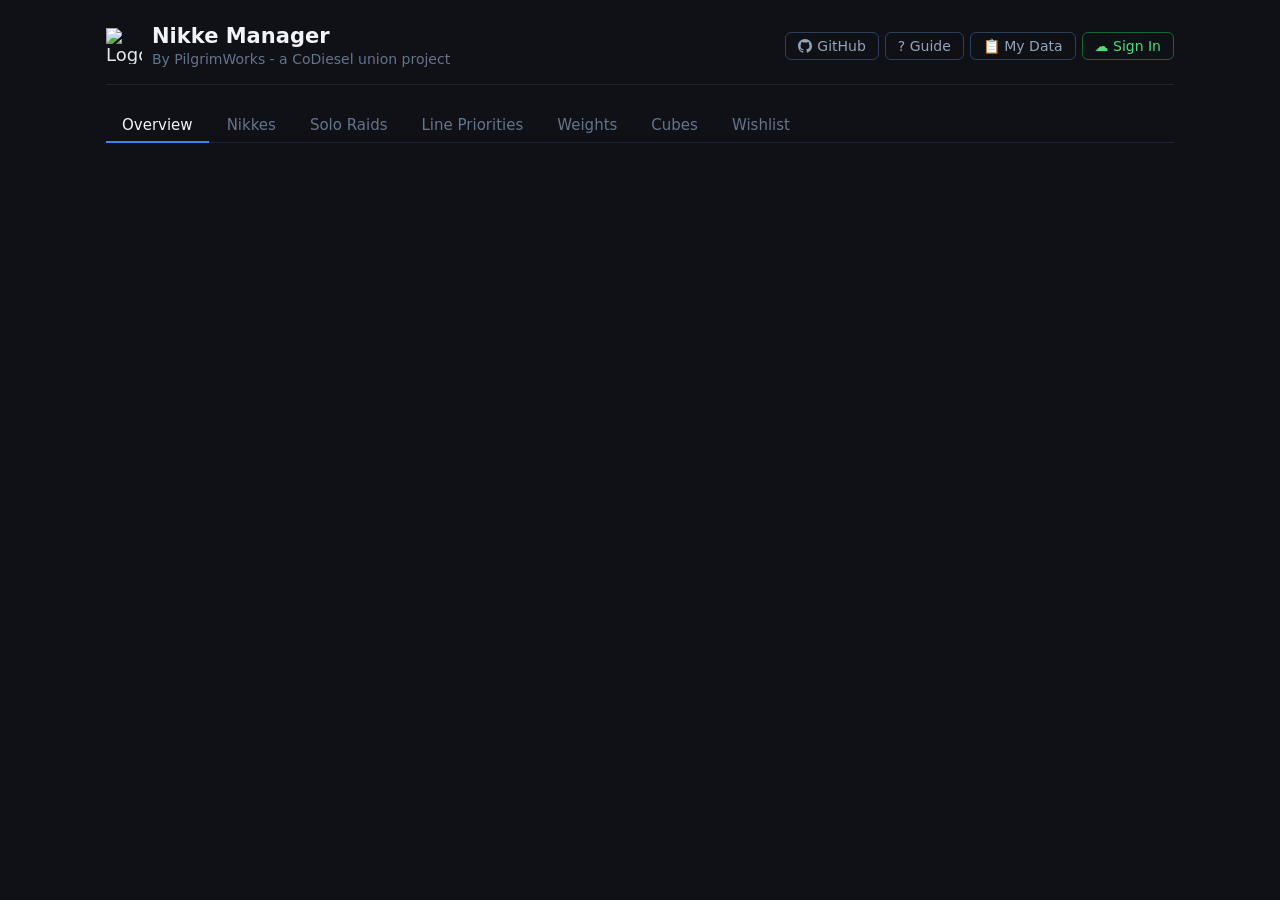
==== commit a8a8540b: "Improve mobile layout for Nikkes screen, update readme" ====
--- a/index.html
+++ b/index.html
@@ -64,1772 +64,7 @@
   Data persists across page reloads in the same browser.
 ============================================================ -->
 
-        <style>
-            /* ── Reset & base ── */
-            *,
-            *::before,
-            *::after {
-                box-sizing: border-box;
-                margin: 0;
-                padding: 0;
-            }
-            input,
-            select,
-            textarea,
-            button {
-                font-family: inherit;
-                font-size: inherit;
-            }
-            body {
-                font-family: "Segoe UI", system-ui, sans-serif;
-                background: #0f1117;
-                color: #e2e8f0;
-                font-size: 18px;
-                min-height: 100vh;
-            }
-
-            /* ── Layout ── */
-            .app {
-                max-width: 1100px;
-                margin: 0 auto;
-                padding: 1.5rem 1rem;
-            }
-            .topbar {
-                display: flex;
-                align-items: center;
-                justify-content: space-between;
-                margin-bottom: 1.5rem;
-                padding-bottom: 1rem;
-                border-bottom: 1px solid #1e2535;
-            }
-            .title {
-                font-size: 21px;
-                font-weight: 600;
-                color: #f1f5f9;
-            }
-            .subtitle {
-                font-size: 14px;
-                color: #64748b;
-                margin-top: 3px;
-            }
-            .app-version {
-                font-size: 12px;
-                color: #475569;
-                margin-top: 1px;
-                font-family: "Segoe UI", system-ui, sans-serif;
-                letter-spacing: 0.02em;
-            }
-            .badge {
-                font-size: 13px;
-                background: #1e3a5f;
-                color: #60a5fa;
-                padding: 3px 10px;
-                border-radius: 6px;
-                font-weight: 500;
-            }
-
-            /* ── Tabs ── */
-            .tabs {
-                display: flex;
-                gap: 2px;
-                margin-bottom: 1.5rem;
-                border-bottom: 1px solid #1e2535;
-            }
-            .tab {
-                font-size: 15px;
-                padding: 7px 16px;
-                border: none;
-                background: none;
-                color: #64748b;
-                cursor: pointer;
-                border-bottom: 2px solid transparent;
-                margin-bottom: -1px;
-                white-space: nowrap;
-                transition: color 0.15s;
-            }
-            .tab:hover {
-                color: #94a3b8;
-            }
-            .tab.active {
-                color: #f1f5f9;
-                font-weight: 500;
-                border-bottom: 2px solid #3b82f6;
-            }
-            .section {
-                display: none;
-            }
-            .section.active {
-                display: block;
-            }
-
-            /* ── Two-column panel ── */
-            .two-col {
-                display: grid;
-                grid-template-columns: 210px 1fr;
-                gap: 14px;
-            }
-            .nikke-list {
-                display: flex;
-                flex-direction: column;
-                gap: 4px;
-                flex: 1;
-                min-height: 0;
-                max-height: calc(100vh - 280px);
-                overflow-y: auto;
-                overflow-x: hidden;
-            }
-            .nikke-list::-webkit-scrollbar {
-                width: 6px;
-            }
-            .nikke-list::-webkit-scrollbar-track {
-                background: transparent;
-            }
-            .nikke-list::-webkit-scrollbar-thumb {
-                background: #2d3f5e;
-                border-radius: 3px;
-            }
-            .nikke-list::-webkit-scrollbar-thumb:hover {
-                background: #3b82f6;
-            }
-            .nikke-sidebar {
-                display: flex;
-                flex-direction: column;
-                gap: 6px;
-                height: 100%;
-            }
-            .nikke-item {
-                padding: 8px 11px;
-                border-radius: 8px;
-                cursor: pointer;
-                font-size: 15px;
-                border: 1px solid transparent;
-                line-height: 1.3;
-                transition: background 0.1s;
-            }
-            .nikke-item:hover {
-                background: #1a2235;
-            }
-            .nikke-item.active {
-                background: #1a2235;
-                border-color: #2d3f5e;
-            }
-            .nikke-item-sub {
-                font-size: 13px;
-                color: #64748b;
-                margin-top: 2px;
-                font-weight: 400;
-            }
-
-            /* ── Roster ── */
-            .roster-grid {
-                display: grid;
-                grid-template-columns: repeat(auto-fill, minmax(220px, 1fr));
-                gap: 10px;
-                margin-bottom: 1rem;
-            }
-            .nikke-card {
-                background: #151c2b;
-                border: 1px solid #1e2535;
-                border-radius: 10px;
-                padding: 0.9rem;
-                position: relative;
-            }
-            .nikke-name {
-                font-size: 15px;
-                font-weight: 600;
-                margin-bottom: 2px;
-                color: #f1f5f9;
-                white-space: nowrap;
-                overflow: hidden;
-                text-overflow: ellipsis;
-            }
-            .nikke-meta {
-                font-size: 13px;
-                color: #64748b;
-                margin-bottom: 9px;
-            }
-            .gear-dots {
-                display: flex;
-                gap: 5px;
-                margin-top: 8px;
-            }
-            .dot {
-                width: 10px;
-                height: 10px;
-                border-radius: 50%;
-                border: 1px solid #2d3f5e;
-                background: #1a2235;
-            }
-            .dot.done {
-                background: #22c55e;
-                border-color: #22c55e;
-            }
-            .dot.partial {
-                background: #f59e0b;
-                border-color: #f59e0b;
-            }
-            .dot.warn {
-                background: #ef4444;
-                border-color: #ef4444;
-            }
-            .add-nikke-btn {
-                border: 1px dashed #2d3f5e;
-                background: none;
-                display: flex;
-                align-items: center;
-                justify-content: center;
-                gap: 6px;
-                cursor: pointer;
-                height: 68px;
-                color: #64748b;
-                font-size: 15px;
-                border-radius: 10px;
-                width: 175px;
-                transition: background 0.1s;
-            }
-            .add-nikke-btn:hover {
-                background: #1a2235;
-            }
-
-            /* ── Delete confirm ── */
-            .del-btn {
-                font-size: 14px;
-                background: none;
-                border: none;
-                color: #475569;
-                cursor: pointer;
-                padding: 2px 5px;
-                border-radius: 4px;
-                line-height: 1;
-            }
-            .del-btn:hover {
-                color: #ef4444;
-            }
-            .del-confirm {
-                display: none;
-                position: absolute;
-                top: 8px;
-                right: 8px;
-                background: #151c2b;
-                border: 1px solid #ef4444;
-                border-radius: 8px;
-                padding: 6px 8px;
-                font-size: 13px;
-                color: #ef4444;
-                z-index: 10;
-                white-space: nowrap;
-                box-shadow: 0 4px 12px rgba(0, 0, 0, 0.4);
-                align-items: center;
-                gap: 6px;
-            }
-            .del-confirm.show {
-                display: flex;
-            }
-            .del-confirm-yes {
-                font-size: 13px;
-                font-weight: 600;
-                background: #ef4444;
-                color: #fff;
-                border: none;
-                border-radius: 4px;
-                padding: 2px 8px;
-                cursor: pointer;
-            }
-            .del-confirm-no {
-                font-size: 13px;
-                background: none;
-                border: 1px solid #2d3f5e;
-                border-radius: 4px;
-                padding: 2px 8px;
-                cursor: pointer;
-                color: #94a3b8;
-            }
-
-            /* ── Gear slot cards ── */
-            .slot-card {
-                background: #151c2b;
-                border: 1px solid #1e2535;
-                border-radius: 10px;
-                padding: 0.9rem;
-                margin-bottom: 8px;
-            }
-            .slot-header {
-                display: flex;
-                align-items: center;
-                justify-content: space-between;
-                margin-bottom: 10px;
-            }
-            .slot-tag {
-                font-size: 13px;
-                background: #1a2235;
-                color: #94a3b8;
-                padding: 2px 9px;
-                border-radius: 5px;
-                border: 1px solid #2d3f5e;
-                font-weight: 600;
-                letter-spacing: 0.04em;
-            }
-            .lines-grid {
-                display: grid;
-                grid-template-columns: 1fr 1fr 1fr;
-                gap: 8px;
-            }
-            .line-box {
-                border: 1px solid #1e2535;
-                border-radius: 8px;
-                padding: 8px;
-                background: #0f1117;
-                display: flex;
-                flex-direction: column;
-                gap: 5px;
-            }
-            .line-header {
-                display: flex;
-                align-items: center;
-                justify-content: space-between;
-            }
-            .line-label {
-                font-size: 12px;
-                color: #475569;
-                letter-spacing: 0.05em;
-            }
-            .line-chance {
-                font-size: 12px;
-                padding: 1px 5px;
-                border-radius: 4px;
-                font-weight: 600;
-            }
-            .lc-100 {
-                background: #052e16;
-                color: #4ade80;
-            }
-            .lc-50 {
-                background: #052e16;
-                color: #86efac;
-            }
-            .lc-30 {
-                background: #422006;
-                color: #fbbf24;
-            }
-            .line-box select {
-                width: 100%;
-                font-size: 14px;
-                border: 1px solid #2d3f5e;
-                background: #151c2b;
-                color: #e2e8f0;
-                cursor: pointer;
-                padding: 2px 4px;
-                border-radius: 4px;
-            }
-            .line-box select option {
-                background: #151c2b;
-                color: #e2e8f0;
-            }
-            .line-box select:focus {
-                outline: none;
-                border-color: #3b82f6;
-            }
-            .value-row {
-                display: flex;
-                align-items: center;
-                gap: 4px;
-            }
-            .value-input {
-                width: 100%;
-                font-size: 14px;
-                border: none;
-                border-bottom: 1px solid #2d3f5e;
-                background: none;
-                color: #f1f5f9;
-                padding: 1px 0;
-                outline: none;
-            }
-            .value-input::placeholder {
-                color: #334155;
-            }
-            .value-input:disabled {
-                opacity: 0.3;
-                cursor: not-allowed;
-            }
-            select.value-input {
-                background-color: #151c2b;
-                border: 1px solid #2d3f5e;
-                border-radius: 4px;
-                padding: 2px 4px;
-                cursor: pointer;
-            }
-            select.value-input:focus {
-                border-color: #3b82f6;
-            }
-            .value-unit {
-                font-size: 13px;
-                color: #475569;
-            }
-            .tier-badge {
-                font-size: 12px;
-                padding: 1px 5px;
-                border-radius: 4px;
-                font-weight: 700;
-            }
-            .tb-low {
-                background: #3f1010;
-                color: #f87171;
-            }
-            .tb-mid {
-                background: #3f2a06;
-                color: #fbbf24;
-            }
-            .tb-high {
-                background: #052e16;
-                color: #4ade80;
-            }
-            .tb-elite {
-                background: #0c1f3f;
-                color: #60a5fa;
-            }
-            .line-bar {
-                height: 3px;
-                border-radius: 2px;
-                background: #1e2535;
-                margin-top: 2px;
-            }
-            .bar-essential {
-                background: #22c55e;
-            }
-            .bar-ideal {
-                background: #22c55e;
-            }
-            .bar-passable {
-                background: #f59e0b;
-            }
-            .bar-trash {
-                background: #ef4444;
-            }
-            .line-prio-bar {
-                border-radius: 3px;
-                font-size: 10px;
-                font-weight: 600;
-                letter-spacing: 0.03em;
-                display: flex;
-                align-items: center;
-                justify-content: center;
-                padding: 2px 0;
-                background: #1e2535;
-                color: #475569;
-                min-height: 14px;
-            }
-            .line-prio-bar.prio-ideal {
-                background: #052e16;
-                color: #4ade80;
-            }
-            .line-prio-bar.prio-passable {
-                background: #3f2a06;
-                color: #fbbf24;
-            }
-            .line-prio-bar.prio-trash {
-                background: #3f1010;
-                color: #f87171;
-            }
-            .prio-tag {
-                font-size: 10px;
-                padding: 1px 5px;
-                border-radius: 3px;
-                font-weight: 600;
-                letter-spacing: 0.03em;
-            }
-            .prio-essential {
-                background: #052e16;
-                color: #4ade80;
-            }
-            .prio-ideal {
-                background: #052e16;
-                color: #4ade80;
-            }
-            .prio-passable {
-                background: #3f2a06;
-                color: #fbbf24;
-            }
-            .prio-trash {
-                background: #3f1010;
-                color: #f87171;
-            }
-            .rank-badge {
-                font-size: 12px;
-                font-weight: 700;
-                padding: 1px 6px;
-                border-radius: 4px;
-                margin-right: 6px;
-                background: #1e3a5f;
-                color: #60a5fa;
-            }
-            .rank-row {
-                cursor: pointer;
-                transition: background 0.1s;
-            }
-            .rank-row:hover {
-                background: #1a2235;
-            }
-            .sort-header {
-                cursor: pointer;
-                user-select: none;
-                color: #60a5fa !important;
-                text-decoration: underline;
-                text-decoration-style: dotted;
-                text-underline-offset: 3px;
-            }
-            .sort-header:hover {
-                color: #93c5fd !important;
-            }
-            .lock-btn {
-                font-size: 12px;
-                padding: 2px 6px;
-                border-radius: 4px;
-                border: 1px solid #2d3f5e;
-                background: none;
-                cursor: pointer;
-                color: #64748b;
-                margin-top: 1px;
-                width: 100%;
-                transition: all 0.1s;
-            }
-            .lock-btn.locked {
-                background: #052e16;
-                color: #4ade80;
-                border-color: #166534;
-            }
-            .lock-btn:hover:not(:disabled) {
-                background: #1a2235;
-            }
-            .lock-btn:disabled {
-                opacity: 0.3;
-                cursor: not-allowed;
-            }
-            .warn-text {
-                font-size: 12px;
-                color: #ef4444;
-            }
-            .below-text {
-                font-size: 12px;
-                color: #f59e0b;
-            }
-
-            /* ── Verdict box ── */
-            .verdict {
-                margin-top: 9px;
-                padding: 10px 12px;
-                border-radius: 8px;
-                font-size: 14px;
-                line-height: 1.6;
-            }
-            .v-keep {
-                background: #052e16;
-                border: 1px solid #166534;
-                color: #86efac;
-            }
-            .v-ok {
-                background: #3f2a06;
-                border: 1px solid #92400e;
-                color: #fcd34d;
-            }
-            .v-reroll {
-                background: #3f1010;
-                border: 1px solid #991b1b;
-                color: #fca5a5;
-            }
-            .verdict-title {
-                font-weight: 700;
-                font-size: 15px;
-                margin-bottom: 7px;
-                cursor: pointer;
-                list-style: none;
-                display: flex;
-                align-items: center;
-                gap: 6px;
-            }
-            .verdict-title::before {
-                content: "▶";
-                font-size: 10px;
-                transition: transform 0.15s;
-            }
-            details[open] > .verdict-title::before {
-                transform: rotate(90deg);
-            }
-            .verdict-title::-webkit-details-marker {
-                display: none;
-            }
-            .verdict-option {
-                margin-bottom: 8px;
-                padding: 8px 10px;
-                border-radius: 6px;
-                background: rgba(0, 0, 0, 0.25);
-            }
-            .verdict-option-title {
-                font-weight: 600;
-                margin-bottom: 4px;
-            }
-            .verdict-steps {
-                display: flex;
-                flex-direction: column;
-                gap: 3px;
-                margin-top: 4px;
-            }
-            .verdict-step {
-                display: flex;
-                gap: 7px;
-                align-items: baseline;
-                font-size: 13px;
-            }
-            .step-num {
-                font-weight: 700;
-                opacity: 0.5;
-                flex-shrink: 0;
-                width: 14px;
-            }
-            .rock-est {
-                display: inline-block;
-                margin-top: 6px;
-                font-size: 13px;
-                padding: 2px 9px;
-                border-radius: 5px;
-                background: rgba(255, 255, 255, 0.08);
-                font-weight: 700;
-            }
-            .recommended-badge {
-                font-size: 12px;
-                background: #166534;
-                color: #4ade80;
-                padding: 1px 6px;
-                border-radius: 4px;
-                margin-left: 6px;
-                vertical-align: middle;
-            }
-
-            /* ── Attribute summary table ── */
-            .attr-summary {
-                margin-bottom: 10px;
-                background: #151c2b;
-                border: 1px solid #1e2535;
-                border-radius: 10px;
-                padding: 0.9rem;
-            }
-            .attr-summary-title {
-                font-size: 13px;
-                font-weight: 600;
-                margin-bottom: 9px;
-                color: #64748b;
-                letter-spacing: 0.07em;
-            }
-            .attr-table {
-                width: 100%;
-                border-collapse: collapse;
-                font-size: 14px;
-            }
-            .attr-table th {
-                text-align: left;
-                font-size: 12px;
-                font-weight: 600;
-                color: #475569;
-                padding: 3px 7px;
-                letter-spacing: 0.05em;
-                border-bottom: 1px solid #1e2535;
-            }
-            .attr-table td {
-                padding: 5px 7px;
-                border-bottom: 1px solid #1a2235;
-                overflow: hidden;
-                text-overflow: ellipsis;
-                white-space: nowrap;
-            }
-            .attr-table tr:last-child td {
-                border-bottom: none;
-            }
-            .met {
-                color: #4ade80;
-                font-weight: 600;
-            }
-            .unmet {
-                color: #f87171;
-                font-weight: 600;
-            }
-            .no-min {
-                color: #475569;
-            }
-
-            /* ── Priority tab ── */
-            .prio-card {
-                background: #151c2b;
-                border: 1px solid #1e2535;
-                border-radius: 10px;
-                padding: 0.9rem;
-                margin-bottom: 8px;
-            }
-            .prio-col-labels {
-                display: grid;
-                grid-template-columns: 1fr 90px 50px 72px 26px;
-                gap: 6px;
-                margin-bottom: 5px;
-            }
-            .prio-col-label {
-                font-size: 12px;
-                color: #475569;
-                text-transform: uppercase;
-                letter-spacing: 0.05em;
-                padding: 0 3px;
-            }
-            .prio-row {
-                display: grid;
-                grid-template-columns: 1fr 90px 50px 72px 26px;
-                gap: 6px;
-                align-items: center;
-                margin-bottom: 4px;
-            }
-            .prio-row select,
-            .tier-target-select {
-                font-size: 14px;
-                background: #0f1117;
-                color: #e2e8f0;
-                border: 1px solid #2d3f5e;
-                border-radius: 4px;
-                padding: 2px 4px;
-            }
-            .prio-count-input {
-                width: 100%;
-                font-size: 14px;
-                padding: 2px 4px;
-                text-align: center;
-                border: 1px solid #2d3f5e;
-                border-radius: 4px;
-                background: #0f1117;
-                color: #e2e8f0;
-            }
-            .tier-target-select {
-                width: 100%;
-            }
-            .add-line-btn {
-                font-size: 14px;
-                background: none;
-                border: 1px dashed #2d3f5e;
-                border-radius: 6px;
-                padding: 4px 12px;
-                cursor: pointer;
-                color: #64748b;
-                margin-top: 4px;
-                transition: background 0.1s;
-            }
-            .add-line-btn:hover {
-                background: #1a2235;
-            }
-            .prio-hint {
-                font-size: 13px;
-                color: #475569;
-                margin-top: 4px;
-            }
-            .small-del-btn {
-                font-size: 14px;
-                background: none;
-                border: none;
-                color: #475569;
-                cursor: pointer;
-                padding: 2px 4px;
-                border-radius: 3px;
-            }
-            .small-del-btn:hover {
-                color: #ef4444;
-            }
-
-            /* ── Overview ── */
-            .ov-grid {
-                display: grid;
-                grid-template-columns: repeat(4, 1fr);
-                gap: 10px;
-                margin-bottom: 1.5rem;
-            }
-            .metric-card {
-                background: #151c2b;
-                border: 1px solid #1e2535;
-                border-radius: 10px;
-                padding: 0.9rem;
-                text-align: center;
-            }
-            .metric-val {
-                font-size: 28px;
-                font-weight: 700;
-                margin-bottom: 3px;
-                color: #f1f5f9;
-            }
-            .metric-label {
-                font-size: 13px;
-                color: #64748b;
-            }
-            /* Overview recommendation toggle buttons (reuse the metric-card look) */
-            .ov-btn {
-                font: inherit;
-                color: inherit;
-                width: 100%;
-                cursor: pointer;
-                transition:
-                    border-color 0.15s,
-                    background 0.15s;
-            }
-            .ov-btn:hover {
-                border-color: #2d3f5e;
-            }
-            .ov-btn.active {
-                border-color: #3b82f6;
-                background: #13243f;
-            }
-            .ov-btn.active .metric-val {
-                color: #60a5fa;
-            }
-            .ov-btn.active .metric-label {
-                color: #93c5fd;
-            }
-            .ov-nikke {
-                background: #151c2b;
-                border: 1px solid #1e2535;
-                border-radius: 10px;
-                padding: 0.8rem;
-                margin-bottom: 8px;
-            }
-            .prog-row {
-                display: grid;
-                grid-template-columns: 130px 1fr 38px;
-                gap: 10px;
-                align-items: center;
-                font-size: 15px;
-                margin-bottom: 6px;
-            }
-            .prog-bg {
-                height: 5px;
-                background: #1a2235;
-                border-radius: 3px;
-                overflow: hidden;
-            }
-            .prog-fill {
-                height: 100%;
-                border-radius: 3px;
-                background: #3b82f6;
-            }
-            .prog-pct {
-                font-size: 13px;
-                color: #64748b;
-                text-align: right;
-            }
-            .pills {
-                display: flex;
-                flex-wrap: wrap;
-                gap: 4px;
-                margin-top: 4px;
-            }
-            .pill {
-                font-size: 13px;
-                padding: 2px 8px;
-                border-radius: 5px;
-                font-weight: 500;
-            }
-            .p-essential {
-                background: #052e16;
-                color: #4ade80;
-            }
-            .p-ideal {
-                background: #052e16;
-                color: #4ade80;
-            }
-            .p-passable {
-                background: #3f2a06;
-                color: #fbbf24;
-            }
-            .p-unmet {
-                background: #3f1010;
-                color: #f87171;
-            }
-
-            /* ── Forms ── */
-            .form-panel {
-                display: none;
-                max-width: 320px;
-                background: #151c2b;
-                border: 1px solid #1e2535;
-                border-radius: 10px;
-                padding: 0.9rem;
-                margin-top: 10px;
-            }
-            .form-panel.show {
-                display: block;
-            }
-            .form-panel-title {
-                font-size: 15px;
-                font-weight: 600;
-                margin-bottom: 12px;
-                color: #f1f5f9;
-            }
-            .form-row {
-                margin-bottom: 10px;
-            }
-            .form-label {
-                font-size: 14px;
-                color: #94a3b8;
-                margin-bottom: 4px;
-                display: block;
-            }
-            .form-input {
-                width: 100%;
-                font-size: 15px;
-                padding: 6px 9px;
-                background: #0f1117;
-                border: 1px solid #2d3f5e;
-                border-radius: 6px;
-                color: #e2e8f0;
-            }
-            .form-row select {
-                width: 100%;
-                font-size: 15px;
-                padding: 6px 9px;
-                background: #0f1117;
-                border: 1px solid #2d3f5e;
-                border-radius: 6px;
-                color: #e2e8f0;
-            }
-            /* Hide native OS dropdown arrow and replace with a consistent chevron */
-            .app select:not([size]) {
-                appearance: none;
-                -webkit-appearance: none;
-                background-image: url("data:image/svg+xml,%3Csvg xmlns='http://www.w3.org/2000/svg' viewBox='0 0 10 6'%3E%3Cpolyline points='0,0 5,5 10,0' fill='none' stroke='%2364748b' stroke-width='1.5' stroke-linecap='round' stroke-linejoin='round'/%3E%3C/svg%3E") !important;
-                background-repeat: no-repeat !important;
-                background-position: right 8px center !important;
-                background-size: 10px 6px !important;
-                padding-right: 24px !important;
-                cursor: pointer;
-            }
-            .btn {
-                font-size: 15px;
-                padding: 6px 16px;
-                border-radius: 6px;
-                cursor: pointer;
-                border: 1px solid #2d3f5e;
-                background: none;
-                color: #94a3b8;
-                transition: background 0.1s;
-            }
-            .btn:hover {
-                background: #1a2235;
-            }
-            .btn-primary {
-                background: #3b82f6;
-                color: #fff;
-                border-color: #3b82f6;
-            }
-            .btn-primary:hover {
-                background: #2563eb;
-            }
-            .btn-row {
-                display: flex;
-                gap: 8px;
-                justify-content: flex-end;
-                margin-top: 12px;
-            }
-            .nikke-hdr {
-                display: flex;
-                align-items: center;
-                gap: 9px;
-                margin-bottom: 12px;
-            }
-            .avatar {
-                width: 34px;
-                height: 34px;
-                border-radius: 50%;
-                background: #1e3a5f;
-                display: flex;
-                align-items: center;
-                justify-content: center;
-                font-size: 14px;
-                font-weight: 700;
-                color: #60a5fa;
-                flex-shrink: 0;
-            }
-            .info-note {
-                font-size: 13px;
-                color: #64748b;
-                padding: 7px 10px;
-                background: #0f1117;
-                border-radius: 6px;
-                border: 1px solid #1e2535;
-            }
-            .section-label {
-                font-size: 13px;
-                font-weight: 600;
-                color: #475569;
-                letter-spacing: 0.07em;
-                margin-bottom: 9px;
-            }
-            .empty-state {
-                text-align: center;
-                padding: 3rem 1rem;
-                color: #475569;
-                font-size: 15px;
-            }
-            .topbar-actions {
-                display: flex;
-                gap: 6px;
-                align-items: center;
-            }
-            .elemental-toggle {
-                display: flex;
-                align-items: center;
-                gap: 5px;
-                font-size: 13px;
-                color: #94a3b8;
-                cursor: pointer;
-                padding: 4px 10px;
-                border: 1px solid #2d3f5e;
-                border-radius: 6px;
-            }
-            .elemental-toggle:has(input:checked) {
-                border-color: #3b82f6;
-                color: #60a5fa;
-            }
-            .btn-sm {
-                font-size: 14px;
-                padding: 4px 12px;
-                border-radius: 6px;
-                cursor: pointer;
-                border: 1px solid #2d3f5e;
-                background: none;
-                color: #94a3b8;
-                transition: background 0.1s;
-                min-height: 28px;
-                min-width: 70px;
-                display: inline-flex;
-                align-items: center;
-                justify-content: center;
-                box-sizing: border-box;
-            }
-            .btn-sm:hover {
-                background: #1a2235;
-                color: #f1f5f9;
-            }
-            .btn-sm.active-sort {
-                background: #1e3a5f;
-                color: #60a5fa;
-                border-color: #3b82f6;
-            }
-
-            /* ── Raid Teams Drag & Drop ── */
-            .raid-teams-grid {
-                display: grid;
-                grid-template-columns: 1fr;
-                gap: 8px;
-                margin-bottom: 12px;
-            }
-            .raid-team-lane {
-                background: #151c2b;
-                border: 1px solid #1e2535;
-                border-radius: 8px;
-                padding: 8px;
-            }
-            .raid-team-header {
-                display: flex;
-                align-items: center;
-                gap: 8px;
-                margin-bottom: 6px;
-                min-height: 28px;
-            }
-            .raid-team-label {
-                font-size: 16px;
-                font-weight: 700;
-                color: #60a5fa;
-                white-space: nowrap;
-            }
-            .raid-team-total {
-                font-size: 16px;
-                font-weight: 700;
-                color: #4ade80;
-                white-space: nowrap;
-                flex-shrink: 0;
-            }
-            .raid-team-note {
-                width: 100%;
-                font-size: 15px;
-                padding: 5px 28px 5px 10px;
-                background: #0f172a;
-                border: 1px solid #475569;
-                border-radius: 5px;
-                color: #ffffff;
-                font-weight: 500;
-                transition: border-color 0.1s;
-            }
-            .raid-team-note::placeholder {
-                color: #64748b;
-                font-weight: 400;
-                font-style: italic;
-            }
-            .raid-team-note:hover {
-                border-color: #60a5fa;
-                background: #1a2236;
-            }
-            .raid-team-note:focus {
-                border-color: #60a5fa;
-                outline: none;
-                background: #1a2236;
-                color: #ffffff;
-            }
-            .raid-note-wrap {
-                position: relative;
-                flex: 1;
-                min-width: 0;
-            }
-            .raid-note-clear {
-                position: absolute;
-                right: 4px;
-                top: 50%;
-                transform: translateY(-50%);
-                width: 18px;
-                height: 18px;
-                display: flex;
-                align-items: center;
-                justify-content: center;
-                background: transparent;
-                border: none;
-                border-radius: 3px;
-                color: #64748b;
-                font-size: 16px;
-                font-weight: 700;
-                line-height: 1;
-                cursor: pointer;
-                transition: all 0.1s;
-            }
-            .raid-note-clear:hover {
-                background: #7f1d1d;
-                color: #fca5a5;
-            }
-            .raid-team-drop {
-                min-height: 36px;
-                display: grid;
-                grid-template-columns: repeat(5, 1fr);
-                gap: 6px;
-                padding: 6px;
-                border-radius: 6px;
-                border: 1px dashed #2d3f5e;
-                transition: all 0.15s;
-            }
-            .raid-team-drop.drag-active {
-                border-color: #3b82f6;
-            }
-            .raid-team-drop.drag-over {
-                background: rgba(59, 130, 246, 0.08);
-                border-color: #60a5fa;
-            }
-            .raid-drop-hint {
-                font-size: 12px;
-                color: #334155;
-                padding: 4px 8px;
-                grid-column: 1 / -1;
-                text-align: center;
-            }
-            .raid-unassigned-section {
-                margin-top: 24px;
-                padding-top: 16px;
-                border-top: 1px solid #1e2535;
-            }
-            .raid-unassigned-drop {
-                min-height: 40px;
-                grid-template-columns: repeat(5, 1fr);
-            }
-            .raid-chip {
-                display: flex;
-                flex-direction: column;
-                align-items: center;
-                gap: 4px;
-                padding: 8px 6px;
-                width: 100%;
-                position: relative;
-                background: #1a2235;
-                border: 1px solid #2d3f5e;
-                border-radius: 8px;
-                cursor: grab;
-                color: #e2e8f0;
-                user-select: none;
-                transition:
-                    opacity 0.1s,
-                    box-shadow 0.1s;
-                text-align: center;
-            }
-            .raid-chip:hover {
-                border-color: #3b82f6;
-            }
-            .raid-chip.dragging {
-                opacity: 0.4;
-            }
-            .raid-chip-remove {
-                position: absolute;
-                top: 3px;
-                right: 3px;
-                width: 16px;
-                height: 16px;
-                display: flex;
-                align-items: center;
-                justify-content: center;
-                background: #1e293b;
-                border: 1px solid #475569;
-                border-radius: 4px;
-                color: #94a3b8;
-                font-size: 14px;
-                font-weight: 700;
-                line-height: 1;
-                cursor: pointer;
-                transition: all 0.1s;
-            }
-            .raid-chip-remove:hover {
-                background: #7f1d1d;
-                border-color: #f87171;
-                color: #fca5a5;
-            }
-            .raid-chip-edit-btn {
-                background: none;
-                border: 1px solid #2d3f5e;
-                cursor: pointer;
-                color: #64748b;
-                font-size: 12px;
-                padding: 2px 5px;
-                margin-left: 3px;
-                line-height: 1;
-                border-radius: 4px;
-                transition: all 0.1s;
-            }
-            .raid-chip-edit-btn:hover {
-                color: #60a5fa;
-                border-color: #3b82f6;
-                background: #0f1117;
-            }
-            .raid-chip-dmg-input {
-                width: 55px;
-                font-size: 13px;
-                font-weight: 700;
-                padding: 1px 4px;
-                background: #0f1117;
-                border: 1px solid #3b82f6;
-                border-radius: 3px;
-                color: #f1f5f9;
-                outline: none;
-            }
-            .raid-chip-info {
-                display: flex;
-                flex-direction: column;
-                align-items: center;
-                gap: 1px;
-                min-width: 0;
-                width: 100%;
-            }
-            .raid-chip-name {
-                font-weight: 600;
-                font-size: 13px;
-                line-height: 1.3;
-                white-space: nowrap;
-                overflow: hidden;
-                text-overflow: ellipsis;
-                max-width: 100%;
-            }
-            .raid-chip-meta {
-                display: flex;
-                align-items: center;
-                justify-content: center;
-                gap: 4px;
-            }
-            .raid-chip-dmg-label {
-                font-size: 13px;
-                font-weight: 700;
-            }
-            .raid-team-badge {
-                font-size: 12px;
-                font-weight: 700;
-                padding: 2px 6px;
-                border-radius: 4px;
-                background: #1e3a5f;
-                color: #60a5fa;
-                display: inline-block;
-            }
-            .raid-dmg-bar-bg {
-                width: 100%;
-                height: 6px;
-                background: #1e2535;
-                border-radius: 3px;
-                overflow: hidden;
-            }
-            .raid-dmg-bar {
-                height: 100%;
-                border-radius: 3px;
-                transition: width 0.2s;
-            }
-            #nn-select {
-                background: #0f1117;
-                color: #e2e8f0;
-                border: 1px solid #2d3f5e;
-                border-radius: 6px;
-                font-size: 15px;
-            }
-            #nn-select option {
-                padding: 4px 8px;
-            }
-            #nn-select option:checked {
-                background: #1e3a5f;
-                color: #60a5fa;
-            }
-
-            /* ── Auth & Sync ── */
-            .btn-auth {
-                border-color: #166534;
-                color: #4ade80;
-            }
-            .btn-auth:hover {
-                background: #052e16;
-            }
-            .btn-auth.signed-in {
-                border-color: #2d3f5e;
-                color: #94a3b8;
-            }
-            .btn-auth.signed-in:hover {
-                background: #1a2235;
-            }
-            .sync-indicator {
-                font-size: 13px;
-                padding: 3px 8px;
-                border-radius: 5px;
-                font-weight: 500;
-                display: none;
-            }
-            .sync-saving {
-                color: #fbbf24;
-            }
-            .sync-saved {
-                color: #4ade80;
-            }
-            .sync-error {
-                color: #f87171;
-            }
-            .sync-offline {
-                color: #64748b;
-            }
-            .user-avatar {
-                width: 18px;
-                height: 18px;
-                border-radius: 50%;
-                vertical-align: middle;
-                margin-right: 4px;
-                display: inline-block;
-            }
-
-            /* ── Tutorial Modal ── */
-            .tutorial-overlay {
-                display: none;
-                position: fixed;
-                inset: 0;
-                z-index: 1000;
-                background: rgba(0, 0, 0, 0.7);
-                backdrop-filter: blur(4px);
-                align-items: center;
-                justify-content: center;
-            }
-            .tutorial-overlay.show {
-                display: flex;
-            }
-            .tutorial-modal {
-                background: #151c2b;
-                border: 1px solid #2d3f5e;
-                border-radius: 14px;
-                padding: 2rem 2.2rem;
-                max-width: 520px;
-                width: 90%;
-                position: relative;
-                box-shadow: 0 20px 60px rgba(0, 0, 0, 0.6);
-            }
-            .tutorial-modal h2 {
-                font-size: 21px;
-                font-weight: 700;
-                color: #f1f5f9;
-                margin-bottom: 6px;
-            }
-            .tutorial-modal .tut-subtitle {
-                font-size: 15px;
-                color: #64748b;
-                margin-bottom: 1.2rem;
-            }
-            .tutorial-steps {
-                display: flex;
-                flex-direction: column;
-                gap: 12px;
-                margin-bottom: 1.5rem;
-            }
-            .tut-step {
-                display: flex;
-                gap: 12px;
-                align-items: flex-start;
-                padding: 10px 12px;
-                border-radius: 8px;
-                background: #0f1117;
-                border: 1px solid #1e2535;
-            }
-            .tut-step-num {
-                width: 26px;
-                height: 26px;
-                border-radius: 50%;
-                flex-shrink: 0;
-                background: #1e3a5f;
-                color: #60a5fa;
-                font-size: 14px;
-                font-weight: 700;
-                display: flex;
-                align-items: center;
-                justify-content: center;
-            }
-            .tut-step-text {
-                font-size: 15px;
-                line-height: 1.5;
-                color: #e2e8f0;
-            }
-            .tut-step-text strong {
-                color: #60a5fa;
-            }
-            .tut-actions {
-                display: flex;
-                justify-content: flex-end;
-                gap: 8px;
-            }
-            .tut-dismiss {
-                font-size: 13px;
-                color: #475569;
-                margin-top: 10px;
-                text-align: center;
-            }
-
-            /* ══════════════════════════════════════════════════════════════
-   MOBILE / RESPONSIVE
-   ══════════════════════════════════════════════════════════════ */
-
-            @media (max-width: 768px) {
-                .app {
-                    padding: 1rem 0.5rem;
-                }
-
-                /* Topbar: stack title left, actions below */
-                .topbar {
-                    flex-wrap: wrap;
-                    gap: 10px;
-                }
-                .topbar-actions {
-                    width: 100%;
-                    justify-content: flex-end;
-                    flex-wrap: wrap;
-                }
-
-                /* Tabs: horizontal scroll, no wrapping */
-                .tabs {
-                    overflow-x: auto;
-                    -webkit-overflow-scrolling: touch;
-                    flex-wrap: nowrap;
-                }
-                .tab {
-                    flex-shrink: 0;
-                    padding: 7px 12px;
-                    font-size: 14px;
-                }
-
-                /* Overview metrics: 2x2 grid */
-                .ov-grid {
-                    grid-template-columns: repeat(2, 1fr);
-                }
-
-                /* Two-column layout → single column with collapsible sidebar */
-                .two-col {
-                    grid-template-columns: 1fr;
-                    gap: 10px;
-                }
-
-                /* Nikke list becomes horizontal scrollable strip on mobile */
-                .nikke-list {
-                    max-height: 150px;
-                    overflow-y: auto;
-                }
-                .nikke-sidebar {
-                    gap: 6px;
-                }
-
-                /* Gear lines: stack vertically */
-                .lines-grid {
-                    grid-template-columns: 1fr;
-                }
-
-                /* Roster grid: single column */
-                .roster-grid {
-                    grid-template-columns: 1fr;
-                }
-
-                /* Ranking table & attr summary: horizontal scroll wrapper */
-                .attr-summary {
-                    overflow-x: auto;
-                    -webkit-overflow-scrolling: touch;
-                }
-                #overview,
-                #gear-main,
-                #prio-main,
-                #raid-main {
-                    overflow-x: auto;
-                    -webkit-overflow-scrolling: touch;
-                }
-                table.attr-table {
-                    min-width: 480px;
-                }
-
-                /* Raid team chips: wrap on mobile */
-                .raid-team-drop {
-                    grid-template-columns: repeat(5, 1fr);
-                }
-                .raid-unassigned-drop {
-                    grid-template-columns: repeat(3, 1fr);
-                }
-
-                /* Priority rows: more compact */
-                .prio-col-labels {
-                    grid-template-columns: 1fr 70px 40px 60px 26px;
-                    gap: 4px;
-                }
-                .prio-row {
-                    grid-template-columns: 1fr 70px 40px 60px 26px;
-                    gap: 4px;
-                }
-
-                /* Tutorial modal: full-width with less padding */
-                .tutorial-modal {
-                    padding: 1.5rem 1rem;
-                    max-width: 95vw;
-                }
-
-                /* Form panels: full width */
-                .form-panel {
-                    max-width: 100%;
-                }
-
-                /* Prog row in overview: tighter */
-                .prog-row {
-                    grid-template-columns: 100px 1fr 38px;
-                    gap: 6px;
-                    font-size: 14px;
-                }
-
-                /* Overview ranking table wrapper */
-                .attr-table {
-                    font-size: 13px;
-                }
-            }
-
-            @media (max-width: 480px) {
-                .app {
-                    padding: 0.75rem 0.4rem;
-                }
-
-                .title {
-                    font-size: 17px;
-                }
-                .subtitle {
-                    font-size: 13px;
-                }
-
-                /* Topbar actions: smaller buttons */
-                .btn-sm {
-                    font-size: 13px;
-                    padding: 3px 8px;
-                    min-width: 55px;
-                    min-height: 26px;
-                }
-
-                /* Overview: stack metrics */
-                .ov-grid {
-                    grid-template-columns: repeat(2, 1fr);
-                    gap: 6px;
-                }
-                .metric-card {
-                    padding: 0.6rem;
-                }
-                .metric-val {
-                    font-size: 23px;
-                }
-
-                /* Nikke list: shorter on very small screens */
-                .nikke-list {
-                    max-height: 120px;
-                }
-
-                /* Priority: stack labels vertically */
-                .prio-col-labels {
-                    display: none;
-                }
-                .prio-row {
-                    grid-template-columns: 1fr 1fr;
-                    gap: 6px;
-                }
-                .prio-row > select:first-child {
-                    grid-column: 1 / -1;
-                }
-                .prio-card {
-                    padding: 0.6rem;
-                }
-
-                /* Slot card: smaller padding */
-                .slot-card {
-                    padding: 0.6rem;
-                }
-
-                /* Line boxes: more compact */
-                .line-box {
-                    padding: 6px;
-                    gap: 4px;
-                }
-
-                /* Verdict: smaller text */
-                .verdict {
-                    font-size: 13px;
-                    padding: 8px 10px;
-                }
-
-                /* Raid chips: full width */
-                .raid-chip {
-                    padding: 5px 8px;
-                }
-
-                /* Add nikke button: full width on mobile */
-                .add-nikke-btn {
-                    width: 100%;
-                }
-            }
-
-            /* ── Cubes table: Equipped By wraps below on mobile ── */
-            @media (max-width: 768px) {
-                .cube-table,
-                .cube-table tbody {
-                    display: block;
-                    width: 100%;
-                }
-                .cube-table tr {
-                    display: grid;
-                    grid-template-columns: 1fr auto auto;
-                    column-gap: 8px;
-                    row-gap: 4px;
-                    padding: 8px 4px;
-                    border-bottom: 1px solid #1a2235;
-                }
-                .cube-table tr:last-child {
-                    border-bottom: none;
-                }
-                /* Header row: hide the Equipped By th since it moves inline */
-                .cube-table tr:first-child th:last-child {
-                    display: none;
-                }
-                /* Cube name */
-                .cube-table td:nth-child(1),
-                .cube-table th:nth-child(1) {
-                    grid-column: 1;
-                    grid-row: 1;
-                    align-self: center;
-                }
-                /* Level stepper */
-                .cube-table td:nth-child(2),
-                .cube-table th:nth-child(2) {
-                    grid-column: 2;
-                    grid-row: 1;
-                    align-self: center;
-                }
-                /* Add/Remove button */
-                .cube-table td:nth-child(3),
-                .cube-table th:nth-child(3) {
-                    grid-column: 3;
-                    grid-row: 1;
-                    align-self: center;
-                }
-                /* Equipped By: full width on second row */
-                .cube-table td:nth-child(4) {
-                    grid-column: 1 / -1;
-                    grid-row: 2;
-                    padding-top: 0;
-                }
-            }
-
-            /* ── Themed number steppers (replace native spin buttons) ── */
-            .nikke-stats-edit input[type="number"]::-webkit-outer-spin-button,
-            .nikke-stats-edit input[type="number"]::-webkit-inner-spin-button,
-            .stepper input[type="number"]::-webkit-outer-spin-button,
-            .stepper input[type="number"]::-webkit-inner-spin-button {
-                -webkit-appearance: none;
-                margin: 0;
-            }
-            .nikke-stats-edit input[type="number"],
-            .stepper input[type="number"] {
-                -moz-appearance: textfield;
-                appearance: textfield;
-            }
-            .stepper {
-                display: flex;
-                align-items: stretch;
-                border: 1px solid #2d3f5e;
-                border-radius: 5px;
-                overflow: hidden;
-                background: #0f1117;
-            }
-            .stepper:focus-within {
-                border-color: #e2e8f0;
-            }
-            .stepper .stepper-input {
-                flex: 1;
-                min-width: 0;
-                text-align: center;
-                border: none;
-                border-radius: 0;
-                background: transparent;
-                color: #e2e8f0;
-                font-size: 14px;
-                padding: 4px 2px;
-            }
-            .stepper .stepper-input:focus {
-                outline: none;
-            }
-            .stepper-btn {
-                flex: none;
-                width: 26px;
-                border: none;
-                background: #1a2030;
-                color: #94a3b8;
-                font-size: 17px;
-                font-weight: 600;
-                line-height: 1;
-                cursor: pointer;
-                user-select: none;
-                display: flex;
-                align-items: center;
-                justify-content: center;
-                transition:
-                    background 0.12s,
-                    color 0.12s;
-            }
-            .stepper-btn:first-child {
-                border-right: 1px solid #2d3f5e;
-            }
-            .stepper-btn:last-child {
-                border-left: 1px solid #2d3f5e;
-            }
-            .stepper-btn:hover {
-                background: #243049;
-                color: #e2e8f0;
-            }
-            .stepper-btn.stepper-pressed {
-                background: #2d3a57;
-            }
-            .stepper-btn:disabled {
-                opacity: 0.3;
-                cursor: not-allowed;
-            }
-            .stepper .stepper-input:disabled {
-                opacity: 0.3;
-                cursor: not-allowed;
-            }
-        </style>
+        <link rel="stylesheet" href="styles/main.css" />
     </head>
     <body>
         <div class="app">
@@ -1838,7 +73,7 @@
                     <img src="assets/nikke_custom_module.svg" alt="Logo" style="width: 36px; height: 36px" />
                     <div>
                         <div class="title">Nikke Manager</div>
-                        <div class="subtitle">Overload gear tracker &amp; reroll advisor</div>
+                        <div class="subtitle">By PilgrimWorks - a CoDiesel union project</div>
                         <div
                             class="subtitle app-version"
                             id="app-version"
@@ -1849,7 +84,7 @@
                 <div class="topbar-actions">
                     <span id="sync-status" class="sync-indicator" style="display: none"></span>
                     <a
-                        href="https://github.com/bongjames/Nikke-Overload-Gears-Manager"
+                        href="https://github.com/PilgrimWorks/Nikke-Manager"
                         target="_blank"
                         rel="noopener"
                         title="GitHub - request support or features"
@@ -1952,7 +187,7 @@
         <!-- My Data overlay -->
         <div class="tutorial-overlay" id="mydata-overlay">
             <div class="tutorial-modal" style="max-width: 420px">
-                <h2>My Data �</h2>
+                <h2>My Data 📋</h2>
                 <div class="tut-subtitle">
                     Your data is stored in this browser's local storage. It can be lost if you clear your browser data,
                     switch browsers, or use a different device. Back up regularly to stay safe.
@@ -1982,6 +217,36 @@
                             >Load a previously saved backup file</span
                         >
                     </button>
+                    <div
+                        id="mydata-cloud-section"
+                        style="
+                            display: none;
+                            border-top: 1px solid #1e2535;
+                            padding-top: 12px;
+                            flex-direction: column;
+                            gap: 12px;
+                        "
+                    >
+                        <div style="font-size: 13px; color: #64748b; text-align: center">☁ Cloud Sync (signed in)</div>
+                        <button
+                            class="btn btn-primary"
+                            onclick="pullCloudData()"
+                            style="width: 100%; padding: 12px; font-size: 16px; background: #0d9488"
+                        >
+                            ☁⬇ Pull Cloud Data<br /><span style="font-size: 13px; opacity: 0.7"
+                                >Replace local data with your cloud save</span
+                            >
+                        </button>
+                        <button
+                            class="btn btn-primary"
+                            onclick="pushToCloud()"
+                            style="width: 100%; padding: 12px; font-size: 16px; background: #7c3aed"
+                        >
+                            ☁⬆ Push to Cloud<br /><span style="font-size: 13px; opacity: 0.7"
+                                >Overwrite cloud save with current local data</span
+                            >
+                        </button>
+                    </div>
                     <button
                         class="btn"
                         onclick="clearAllData()"
@@ -2016,3450 +281,19 @@
         <script src="knowledge/overload-math.js"></script>
         <script src="knowledge/build-info.js"></script>
 
-        <script>
-            // ============================================================
-            //  APP-SPECIFIC CODE (UI, state, rendering)
-            //  Knowledge engine loaded from knowledge/ folder above.
-            // ============================================================
-
-            // --- All knowledge engine code now lives in knowledge/*.js ---
-            // --- (nikke-database.js, weights.js, overload-math.js) ---
-
-            /* REMOVED: NIKKE_DATABASE, ALL_LINES, ALWAYS_TRASH, NIKKE_WEAPON,
-   ELEMENT_ICON, NIKKE_SLUG_OVERRIDES, icon helpers, TIER_TABLE,
-   TIER_PROB, LINE_APPEAR, STAT_BASE_CHANCE, IS_PCT, MIN_VAL,
-   STAT_DMG_WEIGHT_*, probability helpers, classifyLine,
-   getTargetTier, isAtTarget, isAboveMinVal, isGoodLine,
-   changeEffectsGain, getVerdict — see knowledge/ folder */
-
-            // ============================================================
-            //  HELPER FUNCTIONS
-            // ============================================================
-
-            function scorePiece(nikke, slot) {
-                const lines = nikke.gear[slot].lines;
-                if (lines.every((l) => !l.stat)) return null;
-                let good = 0,
-                    trash = 0;
-                lines.forEach((l) => {
-                    if (!l.stat) return;
-                    const c = classifyLine(l.stat, nikke);
-                    if (isGoodLine(c)) good++;
-                    else trash++;
-                });
-                return { good, trash };
-            }
-
-            function dotStatus(nikke, slot) {
-                const v = getVerdict(nikke, slot);
-                if (!v) return "none";
-                if (v.cls === "v-keep") return "done";
-                if (v.cls === "v-ok") return "partial";
-                return "warn";
-            }
-
-            function attrTotals(nikke) {
-                const t = {};
-                SLOTS.forEach((s) =>
-                    nikke.gear[s].lines.forEach((l) => {
-                        if (!l.stat || !l.val) return;
-                        const v = parseFloat(l.val);
-                        if (isNaN(v)) return;
-                        t[l.stat] = (t[l.stat] || 0) + v;
-                    }),
-                );
-                return t;
-            }
-
-            // Minimum total value expected across all 4 gear pieces
-            // = priority count × per-line minimum
-            function minTotalVal(nikke, stat) {
-                if (!(stat in MIN_VAL)) return null;
-                const p = nikke.priorities.find((p) => p.line === stat);
-                if (!p) return null;
-                return (parseInt(p.count) || 1) * MIN_VAL[stat];
-            }
-
-            function initials(name) {
-                return name
-                    .split(" ")
-                    .map((w) => w[0])
-                    .join("")
-                    .slice(0, 2)
-                    .toUpperCase();
-            }
-
-            /*
-             * Get the efficiency rank of a specific nikke+slot across all nikkes.
-             * Returns 0 if the slot is done or has no valid ranking.
-             */
-            function getSlotRank(nikkeId, slot) {
-                const rankings = [];
-                state.nikkes.forEach((n) => {
-                    if (!n.priorities.length) return;
-                    SLOTS.forEach((s) => {
-                        const v = getVerdict(n, s);
-                        if (!v || v.cls === "v-keep") return;
-                        let rocks = 0,
-                            gainTotal = 0;
-                        if (v.options) {
-                            const rec = v.options.find((o) => o.recommended) || v.options[0];
-                            rocks = rec.rocks;
-                            const netMatch = rec.gain.match(/net\s+(?:\S+\s+)?([+-]?\d+\.?\d*)%/);
-                            if (netMatch) gainTotal = parseFloat(netMatch[1]);
-                            else {
-                                const matches = rec.gain.match(/\+(\d+\.?\d*)%/g);
-                                if (matches)
-                                    gainTotal = matches.reduce(
-                                        (sum, m) => sum + parseFloat(m.replace("+", "").replace("%", "")),
-                                        0,
-                                    );
-                            }
-                        } else {
-                            rocks = v.rocks;
-                            const netMatch = (v.gain || "").match(/net\s+(?:\S+\s+)?([+-]?\d+\.?\d*)%/);
-                            if (netMatch) gainTotal = parseFloat(netMatch[1]);
-                            else {
-                                const matches = (v.gain || "").match(/\+(\d+\.?\d*)%/g);
-                                if (matches)
-                                    gainTotal = matches.reduce(
-                                        (sum, m) => sum + parseFloat(m.replace("+", "").replace("%", "")),
-                                        0,
-                                    );
-                            }
-                        }
-                        if (rocks <= 0 || gainTotal <= 0) return;
-                        rankings.push({ nikkeId: n.id, slot: s, efficiency: gainTotal / rocks });
-                    });
-                });
-                rankings.sort((a, b) => b.efficiency - a.efficiency);
-                const idx = rankings.findIndex((r) => r.nikkeId === nikkeId && r.slot === slot);
-                return idx >= 0 ? idx + 1 : 0;
-            }
-
-            /*
-             * Total potential damage gain (%) for a nikke, summed across all
-             * incomplete gear slots. Uses the same gain-parsing logic as the
-             * efficiency ranking. Returns a percentage number (e.g. 7.5 = +7.5%).
-             */
-            function getNikkeTotalGainPct(nikke) {
-                if (!nikke || !nikke.priorities || !nikke.priorities.length) return 0;
-                let total = 0;
-                SLOTS.forEach((s) => {
-                    const v = getVerdict(nikke, s);
-                    if (!v || v.cls === "v-keep") return;
-                    // Use pre-computed DPS-weighted gain if available
-                    if (v.options) {
-                        const rec = v.options.find((o) => o.recommended) || v.options[0];
-                        if (rec && rec.dpsGain > 0) {
-                            total += rec.dpsGain;
-                            return;
-                        }
-                    } else if (v.dpsGain > 0) {
-                        total += v.dpsGain;
-                        return;
-                    }
-                    // Fallback: parse gain string (for older verdict shapes)
-                    let gainStr = "";
-                    if (v.options) {
-                        const rec = v.options.find((o) => o.recommended) || v.options[0];
-                        gainStr = rec ? rec.gain : "";
-                    } else {
-                        gainStr = v.gain || "";
-                    }
-                    if (!gainStr) return;
-                    // Parse individual stat gains separated by " or "
-                    const parts = gainStr.split(/\s+or\s+/);
-                    let bestWeighted = 0;
-                    parts.forEach((part) => {
-                        const m = part.match(/([A-Za-z\s]+?)\s*\+(\d+\.?\d*)%/);
-                        if (m) {
-                            const stat = ALL_LINES.find((l) => part.includes(l)) || "";
-                            const val = parseFloat(m[2]);
-                            const w = stat ? getStatDmgWeight(stat, nikke.name, nikke) : 1.0;
-                            bestWeighted = Math.max(bestWeighted, val * w);
-                        }
-                    });
-                    if (bestWeighted > 0) total += bestWeighted;
-                });
-                return total;
-            }
-
-            // ============================================================
-            //  STATE & PERSISTENCE
-            // ============================================================
-
-            let state = {
-                nikkes: [],
-                selGear: null,
-                selPrio: null,
-                elementalBoss: true,
-                raids: [],
-                selRaid: null,
-                selRaidEdit: null,
-                rankSort: "efficiency",
-                rankSortAsc: false,
-                gearElementFilter: "",
-                gearManufacturerFilter: "",
-                gearWeaponFilter: "",
-                gearSidebarSort: "power",
-                gearSidebarSortDir: "desc",
-            };
-
-            // ============================================================
-            //  FIREBASE — Auth & Cloud Sync
-            // ============================================================
-
-            const firebaseConfig = {
-                apiKey: "AIzaSyB6-sBTm8y6p6gWrwrTl32Xg-P-17dHMk4",
-                authDomain: "nikke-overload-gear-manager.firebaseapp.com",
-                projectId: "nikke-overload-gear-manager",
-                storageBucket: "nikke-overload-gear-manager.firebasestorage.app",
-                messagingSenderId: "600898359371",
-                appId: "1:600898359371:web:f14284dd7404baabf7bdce",
-                measurementId: "G-H4RGX62XH0",
-            };
-
-            firebase.initializeApp(firebaseConfig);
-            const auth = firebase.auth();
-            const db = firebase.firestore();
-
-            // Enable offline persistence so Firestore works without connection
-            db.enablePersistence({ synchronizeTabs: true }).catch(() => {});
-
-            let currentUser = null;
-            let _saveTimeout = null;
-            const DEBOUNCE_MS = 1500; // debounce cloud saves
-
-            function setSyncStatus(status, msg) {
-                // Sync indicator hidden for now
-                return;
-            }
-
-            // Persist state that should be saved (strip transient UI fields)
-            function getSerializableState() {
-                const s = JSON.parse(JSON.stringify(state));
-                // Remove transient fields that shouldn't sync
-                delete s.selGear;
-                delete s.selPrio;
-                delete s.selRaid;
-                delete s.selRaidEdit;
-                delete s._localUpdatedAt;
-                return s;
-            }
-
-            // Flag set true ONLY when user explicitly clears all data via clearAllData()
-            let _intentionalWipe = false;
-
-            // Save to Firestore (debounced)
-            function saveToCloud() {
-                if (!currentUser) return;
-                // Guard: never push empty state to cloud unless user explicitly wiped
-                if (state.nikkes.length === 0 && !_intentionalWipe) return;
-                if (_saveTimeout) clearTimeout(_saveTimeout);
-                _saveTimeout = setTimeout(async () => {
-                    try {
-                        setSyncStatus("saving", "☁ saving…");
-                        const data = getSerializableState();
-                        data._updatedAt = firebase.firestore.FieldValue.serverTimestamp();
-                        await db.collection("users").doc(currentUser.uid).set(data);
-                        setSyncStatus("saved", "☁ saved");
-                        setTimeout(() => setSyncStatus("saved", "☁ online"), 2000);
-                    } catch (e) {
-                        console.error("Cloud save failed:", e);
-                        setSyncStatus("error", "☁ error");
-                    }
-                    _intentionalWipe = false; // reset after use
-                }, DEBOUNCE_MS);
-            }
-
-            // Load from Firestore
-            async function loadFromCloud() {
-                if (!currentUser) return null;
-                try {
-                    const doc = await db.collection("users").doc(currentUser.uid).get();
-                    if (doc.exists) return doc.data();
-                } catch (e) {
-                    console.error("Cloud load failed:", e);
-                }
-                return null;
-            }
-
-            // Upload current localStorage data to cloud (first sign-in merge)
-            async function uploadLocalToCloud() {
-                if (!currentUser) return;
-                // Guard: never push empty state to cloud
-                if (state.nikkes.length === 0) return;
-                try {
-                    const data = getSerializableState();
-                    data._updatedAt = firebase.firestore.FieldValue.serverTimestamp();
-                    await db.collection("users").doc(currentUser.uid).set(data);
-                    setSyncStatus("saved", "☁ synced");
-                    setTimeout(() => setSyncStatus("saved", "☁ online"), 2000);
-                } catch (e) {
-                    console.error("Upload failed:", e);
-                }
-            }
-
-            // Auth state change handler
-            auth.onAuthStateChanged(async (user) => {
-                currentUser = user;
-                updateAuthUI();
-                if (user) {
-                    // User signed in — always prefer cloud data
-                    const cloudData = await loadFromCloud();
-                    if (cloudData && cloudData.nikkes && cloudData.nikkes.length > 0) {
-                        if (state.nikkes.length > 0 && cloudData.nikkes.length !== state.nikkes.length) {
-                            // Both have data with different counts — ask user
-                            const useCloud = confirm(
-                                `Found cloud data (${cloudData.nikkes.length} Nikkes) and local data (${state.nikkes.length} Nikkes).\n\n` +
-                                    `OK = Use cloud data\nCancel = Keep local data (will overwrite cloud)`,
-                            );
-                            if (useCloud) {
-                                Object.assign(state, cloudData);
-                                delete state._updatedAt;
-                                migrateState();
-                                state.selGear = state.nikkes.length ? state.nikkes[0].id : null;
-                                state.selRaid = state.raids.length ? state.raids[state.raids.length - 1].id : null;
-                                state.selRaidEdit = state.raids.length ? state.raids[state.raids.length - 1].id : null;
-                                save();
-                                render();
-                            } else {
-                                await uploadLocalToCloud();
-                            }
-                        } else if (state.nikkes.length === 0) {
-                            // No local data — use cloud (this is the normal post-sign-out re-sign-in path)
-                            Object.assign(state, cloudData);
-                            delete state._updatedAt;
-                            migrateState();
-                            state.selGear = state.nikkes.length ? state.nikkes[0].id : null;
-                            state.selRaid = state.raids.length ? state.raids[state.raids.length - 1].id : null;
-                            state.selRaidEdit = state.raids.length ? state.raids[state.raids.length - 1].id : null;
-                            save();
-                            render();
-                        } else {
-                            // Same nikke count — compare timestamps to decide which is newer
-                            const cloudTime =
-                                cloudData._updatedAt && cloudData._updatedAt.toMillis
-                                    ? cloudData._updatedAt.toMillis()
-                                    : cloudData._updatedAt && cloudData._updatedAt.seconds
-                                      ? cloudData._updatedAt.seconds * 1000
-                                      : 0;
-                            const localTime = state._localUpdatedAt || 0;
-                            if (cloudTime > localTime) {
-                                // Cloud is newer — use cloud data
-                                Object.assign(state, cloudData);
-                                delete state._updatedAt;
-                                migrateState();
-                                state.selGear = state.nikkes.length ? state.nikkes[0].id : null;
-                                state.selRaid = state.raids.length ? state.raids[state.raids.length - 1].id : null;
-                                state.selRaidEdit = state.raids.length ? state.raids[state.raids.length - 1].id : null;
-                                save();
-                                render();
-                            } else {
-                                // Local is newer or same — upload local to cloud
-                                await uploadLocalToCloud();
-                            }
-                        }
-                    } else if (state.nikkes.length > 0) {
-                        // Cloud empty but local has data — upload
-                        await uploadLocalToCloud();
-                    }
-                    setSyncStatus("saved", "☁ online");
-                } else {
-                    // User signed out — clear local data so stale state can't overwrite cloud later
-                    state = {
-                        nikkes: [],
-                        selGear: null,
-                        selPrio: null,
-                        elementalBoss: true,
-                        raids: [],
-                        selRaid: null,
-                        selRaidEdit: null,
-                        rankSort: "efficiency",
-                        rankSortAsc: false,
-                        gearElementFilter: "",
-                        gearSidebarSort: "power",
-                        gearSidebarSortDir: "desc",
-                        cubeLevels: {},
-                    };
-                    try {
-                        localStorage.removeItem("nikke_v8");
-                    } catch (e) {}
-                    render();
-                    setSyncStatus("offline", "");
-                }
-            });
-
-            function updateAuthUI() {
-                const btn = document.getElementById("auth-btn");
-                const mydataBtn = document.getElementById("mydata-btn");
-                if (!btn) return;
-                if (currentUser) {
-                    const photo = currentUser.photoURL
-                        ? `<img class="user-avatar" src="${currentUser.photoURL}" alt="" referrerpolicy="no-referrer" onerror="this.nextSibling.textContent='☁ Sign Out'">`
-                        : "☁ ";
-                    btn.innerHTML = `${photo}Sign Out`;
-                    btn.classList.add("signed-in");
-                    if (mydataBtn) mydataBtn.style.display = "none";
-                } else {
-                    btn.innerHTML = "☁ Sign In";
-                    btn.classList.remove("signed-in");
-                    if (mydataBtn) mydataBtn.style.display = "";
-                }
-            }
-
-            async function handleAuth() {
-                if (currentUser) {
-                    if (
-                        confirm(
-                            "Sign out? Local data will be cleared.\nYour data is safely stored in the cloud and will reload when you sign back in.",
-                        )
-                    ) {
-                        await auth.signOut();
-                    }
-                } else {
-                    try {
-                        const provider = new firebase.auth.GoogleAuthProvider();
-                        await auth.signInWithPopup(provider);
-                    } catch (e) {
-                        if (e.code !== "auth/popup-closed-by-user") {
-                            alert("Sign-in failed: " + e.message);
-                        }
-                    }
-                }
-            }
-
-            // Returns display string for a nikke's burst(s): "All", "B3", "B2", or "B1"
-            function burstDisplay(n) {
-                const count = (n.burst1 ? 1 : 0) + (n.burst2 ? 1 : 0) + (n.burst3 ? 1 : 0);
-                if (count >= 3) return "All";
-                if (n.burst3) return "B3";
-                if (n.burst2) return "B2";
-                if (n.burst1) return "B1";
-                return "";
-            }
-
-            function save() {
-                state._localUpdatedAt = Date.now();
-                try {
-                    localStorage.setItem("nikke_v8", JSON.stringify(state));
-                } catch (e) {}
-                saveToCloud(); // sync to Firestore if signed in
-            }
-
-            function load() {
-                try {
-                    const d = localStorage.getItem("nikke_v8");
-                    if (d) state = JSON.parse(d);
-                } catch (e) {}
-                migrateState();
-                // Don't persist selected Nikke across reloads — default to first
-                state.selGear = state.nikkes.length ? state.nikkes[0].id : null;
-                // Default to latest raid (last in array = displayed first in sidebar)
-                state.selRaid = state.raids.length ? state.raids[state.raids.length - 1].id : null;
-                state.selRaidEdit = state.raids.length ? state.raids[state.raids.length - 1].id : null;
-                // Always default Solo Raids view to Damage on reload
-                state.raidViewMode = "damage";
-                // Save to localStorage only (auth listener handles cloud sync)
-                try {
-                    localStorage.setItem("nikke_v8", JSON.stringify(state));
-                } catch (e) {}
-            }
-
-            // Migrate/normalize state shape (works on both local and cloud data)
-            function migrateState() {
-                if (!state.nikkes) state.nikkes = [];
-                if (!state.cubeLevels) state.cubeLevels = {};
-                if (state.elementalBoss === undefined) state.elementalBoss = true;
-                if (state.gearElementFilter === undefined) state.gearElementFilter = "";
-                if (state.gearBurstFilter === undefined) state.gearBurstFilter = "";
-                if (state.gearSidebarSort === undefined) state.gearSidebarSort = "power";
-                if (state.gearSidebarSortDir === undefined) state.gearSidebarSortDir = "desc";
-                if (state.overviewElementFilter === undefined) state.overviewElementFilter = "";
-                if (!state.raids) state.raids = [];
-                if (state.selRaid === undefined) state.selRaid = null;
-                if (state.selRaidEdit === undefined) state.selRaidEdit = null;
-                if (state.rankSortAsc === undefined) state.rankSortAsc = false;
-                state.nikkes.forEach((n) => {
-                    n.id = n.id.replace(".", "");
-                    if (!n.element) {
-                        const dbEntry = NIKKE_DATABASE.find((e) => e.name === n.name);
-                        n.element = dbEntry ? dbEntry.element : "";
-                    }
-                    n.priorities.forEach((p) => {
-                        if (!p.targetTier) p.targetTier = 11;
-                        if (!p.count) p.count = 1;
-                    });
-                    SLOTS.forEach((s) => {
-                        if (!n.gear[s])
-                            n.gear[s] = {
-                                lv: 0,
-                                tier: 0,
-                                lines: [
-                                    { stat: "", val: "", locked: false },
-                                    { stat: "", val: "", locked: false },
-                                    { stat: "", val: "", locked: false },
-                                ],
-                            };
-                        n.gear[s].lines.forEach((l) => {
-                            if (l.locked === undefined) l.locked = false;
-                        });
-                    });
-                });
-                state.nikkes.forEach((n) => {
-                    if (!n.weapon) {
-                        n.weapon =
-                            (state.customWeapons && state.customWeapons[n.name]) ||
-                            (NIKKE_DB_MAP.get(n.name) && NIKKE_DB_MAP.get(n.name).weapon) ||
-                            "AR";
-                    }
-                });
-            }
-
-            // ── Backup / Restore ─────────────────────────────────────────
-            function exportData() {
-                const json = JSON.stringify(state, null, 2);
-                const blob = new Blob([json], { type: "application/json" });
-                const url = URL.createObjectURL(blob);
-                const a = document.createElement("a");
-                a.href = url;
-                a.download = `nikke_gear_backup_${new Date().toISOString().slice(0, 10)}.json`;
-                document.body.appendChild(a);
-                a.click();
-                document.body.removeChild(a);
-                URL.revokeObjectURL(url);
-            }
-
-            function importData(event) {
-                const file = event.target.files[0];
-                if (!file) return;
-                const reader = new FileReader();
-                reader.onload = function (e) {
-                    try {
-                        const imported = JSON.parse(e.target.result);
-                        if (!imported.nikkes || !Array.isArray(imported.nikkes)) {
-                            alert("Invalid backup file — missing nikkes array.");
-                            return;
-                        }
-                        if (
-                            !confirm(
-                                `This will replace your current data (${state.nikkes.length} Nikke${state.nikkes.length !== 1 ? "s" : ""}) with the backup data (${imported.nikkes.length} Nikke${imported.nikkes.length !== 1 ? "s" : ""}). Continue?`,
-                            )
-                        )
-                            return;
-                        state = imported;
-                        migrateState();
-                        const _sortedAfterImport = sortNikkesBySidebar(state.nikkes);
-                        state.selGear = _sortedAfterImport.length ? _sortedAfterImport[0].id : null;
-                        save();
-                        render();
-                    } catch (err) {
-                        alert("Failed to parse file: " + err.message);
-                    }
-                };
-                reader.readAsText(file);
-                event.target.value = ""; // reset so same file can be re-restored
-            }
-
-            // ── Scraper Import ───────────────────────────────────────────
-            // Maps scraper JSON format (keyed by game ID) into the app's internal format.
-            // Scraper stat names differ from the app's — this handles the translation.
-
-            // Core import logic, callable from both file picker and extension push.
-            // opts.silent = true skips the confirm dialog and shows a toast instead of alert.
-            function _applyScraperImport(scraperData, opts) {
-                const silent = opts && opts.silent;
-
-                if (typeof scraperData !== "object" || Array.isArray(scraperData)) {
-                    if (!silent) alert("Invalid scraper file — expected an object keyed by Nikke ID.");
-                    return;
-                }
-
-                const STAT_MAP = {
-                    ATK: "ATK",
-                    "Element DMG": "Elemental Damage",
-                    "Elemental Damage": "Elemental Damage",
-                    "Max Ammo": "Max Ammo",
-                    "Charge Speed": "Charge Speed",
-                    "Charge DMG": "Charge Damage",
-                    "Charge Damage": "Charge Damage",
-                    "Critical Rate": "Critical Rate",
-                    "Critical DMG": "Critical Damage",
-                    "Critical Damage": "Critical Damage",
-                    "Hit Rate": "Hit Rate",
-                    DEF: "DEF",
-                };
-
-                const SLOT_MAP = {
-                    Helmet: "Helmet",
-                    Chest: "Chest",
-                    Gloves: "Gloves",
-                    "Combat Boots": "Boots",
-                };
-
-                const NAME_OVERRIDES = {
-                    Asuka: "Asuka Shikinami Langley",
-                    "Asuka: WILLE": "Asuka Shikinami Langley: Wille",
-                    "Rei (Tentative Name)": "Rei Ayanami (Tentative Name)",
-                    EVE: "Eve",
-                    Mari: "Mari Makinami Illustrious",
-                    Chisato: "Chisato Nishikigi",
-                    Takina: "Takina Inoue",
-                    Kurumi: "Kurumi",
-                    Ada: "Ada Wong",
-                    Jill: "Jill Valentine",
-                    Claire: "Claire Redfield",
-                    Misato: "Misato Katsuragi",
-                    "Little Mermaid": "Siren",
-                };
-
-                const ID_OVERRIDES = {
-                    831: "Rei Ayanami",
-                    836: "Sakura Suzuhara",
-                };
-
-                function resolveNikkeName(scraperName, gameId) {
-                    if (ID_OVERRIDES[gameId]) return ID_OVERRIDES[gameId];
-                    if (NAME_OVERRIDES[scraperName]) return NAME_OVERRIDES[scraperName];
-                    const exact = NIKKE_DATABASE.find((n) => n.name === scraperName);
-                    if (exact) return exact.name;
-                    const lower = scraperName.toLowerCase();
-                    const ci = NIKKE_DATABASE.find((n) => n.name.toLowerCase() === lower);
-                    if (ci) return ci.name;
-                    return scraperName;
-                }
-
-                const scraperEntries = Object.values(scraperData);
-                const withGear = scraperEntries.filter(
-                    (entry) => entry.Helmet || entry.Chest || entry.Gloves || entry["Combat Boots"],
-                );
-
-                if (!silent) {
-                    const mode = confirm(
-                        `Scraper file contains ${scraperEntries.length} Nikke(s), ${withGear.length} with gear data.\n\n` +
-                            `OK = Merge (update existing, add new)\nCancel = abort import`,
-                    );
-                    if (!mode) return;
-                }
-
-                let added = 0,
-                    updated = 0,
-                    addedNoGear = 0;
-
-                for (const [gameId, entry] of Object.entries(scraperData)) {
-                    const hasGear = entry.Helmet || entry.Chest || entry.Gloves || entry["Combat Boots"];
-
-                    const resolvedName = resolveNikkeName(entry.name, gameId);
-                    const dbEntry = NIKKE_DATABASE.find((n) => n.name === resolvedName);
-
-                    let nikke = state.nikkes.find((n) => n.name === resolvedName);
-
-                    if (!nikke) {
-                        nikke = mkNikke(
-                            resolvedName,
-                            dbEntry ? dbEntry.burst1 : false,
-                            dbEntry ? dbEntry.burst2 : false,
-                            dbEntry ? dbEntry.burst3 : true,
-                            dbEntry ? dbEntry.element : "",
-                        );
-                        state.nikkes.push(nikke);
-                        if (hasGear) added++;
-                        else addedNoGear++;
-                    } else if (hasGear) {
-                        updated++;
-                    }
-
-                    nikke.cube = entry.cube
-                        ? {
-                              tid: entry.cube.tid,
-                              name: HARMONY_CUBES[entry.cube.tid] ?? null,
-                          }
-                        : null;
-                    if (entry.cube && entry.cube.lv != null) {
-                        state.cubeLevels[entry.cube.tid] = entry.cube.lv;
-                    }
-                    nikke.doll = entry.doll
-                        ? {
-                              tid: entry.doll.tid,
-                              lv: entry.doll.lv ?? 0,
-                              name: COLLECTION_DOLLS.find((d) => d.id === entry.doll.tid)?.name ?? null,
-                          }
-                        : null;
-                    if (entry.power != null) nikke.power = entry.power;
-                    if (entry.bond != null) nikke.bond = entry.bond;
-                    if (entry.limitBreak != null) nikke.limitBreak = entry.limitBreak;
-                    if (entry.cores != null) nikke.cores = entry.cores;
-                    if (entry.skill1 != null) nikke.skill1 = entry.skill1;
-                    if (entry.skill2 != null) nikke.skill2 = entry.skill2;
-                    if (entry.ultiSkill != null) nikke.skill3 = entry.ultiSkill;
-
-                    if (!hasGear) continue;
-
-                    for (const [scraperSlot, appSlot] of Object.entries(SLOT_MAP)) {
-                        const scraperSlotData = entry[scraperSlot];
-                        if (!scraperSlotData) continue;
-                        const scraperLines = Array.isArray(scraperSlotData) ? scraperSlotData : scraperSlotData.lines;
-                        if (!Array.isArray(scraperLines)) continue;
-
-                        if (!Array.isArray(scraperSlotData)) {
-                            nikke.gear[appSlot].lv = scraperSlotData.lv ?? 0;
-                            nikke.gear[appSlot].tier = scraperSlotData.tier ?? 0;
-                        }
-
-                        for (let i = 0; i < 3; i++) {
-                            const scraperLine = scraperLines[i];
-                            if (!scraperLine) {
-                                nikke.gear[appSlot].lines[i] = { stat: "", val: "", locked: false };
-                            } else {
-                                const mappedStat = STAT_MAP[scraperLine.stat] || scraperLine.stat;
-                                nikke.gear[appSlot].lines[i] = {
-                                    stat: mappedStat,
-                                    val: scraperLine.value || "",
-                                    locked: false,
-                                };
-                            }
-                        }
-                    }
-                }
-
-                if (!state.selGear && state.nikkes.length) state.selGear = sortNikkesBySidebar(state.nikkes)[0].id;
-                if (!state.selPrio && state.nikkes.length) state.selPrio = sortNikkesBySidebar(state.nikkes)[0].id;
-
-                save();
-                render();
-
-                const noGearNote = addedNoGear ? ` · ${addedNoGear} added (no gear yet)` : "";
-                const summary = `${added} added · ${updated} updated${noGearNote}`;
-                if (silent) {
-                    _showExtImportToast("Extension import complete — " + summary);
-                } else {
-                    const noGearLine = addedNoGear
-                        ? `\n• ${addedNoGear} Nikke(s) added to roster (no gear data yet)`
-                        : "";
-                    alert(
-                        `Import complete!\n\n• ${added} Nikke(s) added with gear\n• ${updated} Nikke(s) updated${noGearLine}`,
-                    );
-                }
-            }
-
-            // Called by the browser extension via chrome.scripting.executeScript
-            window._nikkeExtImport = function (data) {
-                _applyScraperImport(data, { silent: true });
-            };
-
-            // Fallback: extension wrote to localStorage and fired this event
-            window.addEventListener("_nikke_ext_pending", () => {
-                try {
-                    const raw = localStorage.getItem("_nikke_ext_pending");
-                    if (!raw) return;
-                    localStorage.removeItem("_nikke_ext_pending");
-                    _applyScraperImport(JSON.parse(raw), { silent: true });
-                } catch (_) {}
-            });
-
-            function _showExtImportToast(msg) {
-                const toast = document.createElement("div");
-                toast.textContent = msg;
-                toast.style.cssText = [
-                    "position:fixed",
-                    "bottom:20px",
-                    "right:20px",
-                    "z-index:9999",
-                    "background:#052e16",
-                    "border:1px solid #166534",
-                    "color:#4ade80",
-                    "padding:12px 18px",
-                    "border-radius:8px",
-                    "font-size:15px",
-                    "box-shadow:0 4px 12px rgba(0,0,0,.5)",
-                    "pointer-events:none",
-                    "opacity:1",
-                    "transition:opacity .5s",
-                ].join(";");
-                document.body.appendChild(toast);
-                setTimeout(() => {
-                    toast.style.opacity = "0";
-                    setTimeout(() => toast.remove(), 500);
-                }, 4000);
-            }
-
-            function mkNikke(name, burst1, burst2, burst3, element, weapon) {
-                const gear = {};
-                SLOTS.forEach((s) => {
-                    gear[s] = {
-                        lv: 0,
-                        tier: 0,
-                        lines: [
-                            { stat: "", val: "", locked: false },
-                            { stat: "", val: "", locked: false },
-                            { stat: "", val: "", locked: false },
-                        ],
-                    };
-                });
-                // ID uses no decimal point (avoids inline onclick breakage)
-                return {
-                    id: "n" + Date.now() + Math.floor(Math.random() * 1000000),
-                    name,
-                    burst1: burst1 || false,
-                    burst2: burst2 || false,
-                    burst3: burst3 || false,
-                    element,
-                    weapon: weapon || (NIKKE_DB_MAP.get(name) && NIKKE_DB_MAP.get(name).weapon) || "AR",
-                    gear,
-                    priorities: dbOverloadToPriorities(name),
-                };
-            }
-
-            function dbOverloadToPriorities(name) {
-                const db = NIKKE_DB_MAP.get(name);
-                const overload = db && db.build && db.build.overload;
-                if (!overload) return [];
-                const { ideal = [], passable = [] } = overload;
-                return [
-                    ...ideal.map((e) => ({ line: e.name, tier: "Ideal", count: e.amount, targetTier: 10 })),
-                    ...passable.map((e) => ({ line: e.name, tier: "Passable", count: e.amount, targetTier: 10 })),
-                ];
-            }
-
-            function loadDbPriorities(nid) {
-                const n = state.nikkes.find((x) => x.id === nid);
-                if (!n) return;
-                n.priorities = dbOverloadToPriorities(n.name);
-                save();
-                renderPrioMain(n);
-                renderPriority();
-            }
-
-            // ============================================================
-            //  DELETE WITH INLINE CONFIRM
-            //  (browser confirm() is blocked in iframes, so we use inline UI)
-            // ============================================================
-
-            let pendingDeleteId = null;
-
-            function requestDelete(id) {
-                if (pendingDeleteId && pendingDeleteId !== id) {
-                    hideDeleteConfirm(pendingDeleteId);
-                }
-                pendingDeleteId = id;
-                const el = document.getElementById("del-confirm-" + id);
-                if (el) el.classList.add("show");
-            }
-
-            function hideDeleteConfirm(id) {
-                const el = document.getElementById("del-confirm-" + id);
-                if (el) el.classList.remove("show");
-                if (pendingDeleteId === id) pendingDeleteId = null;
-            }
-
-            function doDelete(id) {
-                const deleted = state.nikkes.find((n) => n.id === id);
-                state.nikkes = state.nikkes.filter((n) => n.id !== id);
-                if (state.selGear === id) state.selGear = null;
-                if (state.selPrio === id) state.selPrio = null;
-                // Clean up custom weapon mapping if it was a custom nikke
-                if (deleted && state.customWeapons && state.customWeapons[deleted.name]) {
-                    delete state.customWeapons[deleted.name];
-                }
-                pendingDeleteId = null;
-                save();
-                render();
-            }
-
-            function gearDeleteNikke(id) {
-                const n = state.nikkes.find((x) => x.id === id);
-                if (!n) return;
-                if (!confirm(`Remove ${n.name}? All gear data will be lost.`)) return;
-                doDelete(id);
-            }
-
-            // ============================================================
-            //  RENDER: OVERVIEW
-            // ============================================================
-
-            let _overviewSearch = "";
-
-            // Which overview recommendation view is active: equipment | skills | dolls | bond
-            let _overviewView = "equipment";
-
-            // Bossing tier ordering (best first) + the set of Nikke names that have a treasure doll.
-            const BOSSING_ORDER = ["SSS", "SS", "S", "A", "B", "C", "D", "E", "F"];
-            const TREASURE_NAMES = new Set(COLLECTION_DOLLS.filter((d) => d.treasure).map((d) => d.treasure));
-
-            // Index of a Nikke's bossing tier within BOSSING_ORDER (lower = stronger); 999 if unknown.
-            function bossingIdxOf(name) {
-                const db = NIKKE_DB_MAP.get(name);
-                const b = db && db.build ? db.build.bossing : null;
-                const i = b ? BOSSING_ORDER.indexOf(b) : -1;
-                return i === -1 ? 999 : i;
-            }
-
-            // Comparator: bossing tier ascending (stronger first), then power descending.
-            function bossingPowerCmp(a, b) {
-                const d = bossingIdxOf(a.n.name) - bossingIdxOf(b.n.name);
-                if (d) return d;
-                return (b.n.power ?? 0) - (a.n.power ?? 0);
-            }
-
-            function setOverviewView(v) {
-                _overviewView = v;
-                renderOverview();
-            }
-
-            function filterOverviewList() {
-                const input = document.getElementById("overview-search");
-                if (!input) return;
-                _overviewSearch = input.value.toLowerCase();
-                document.querySelectorAll("#overview .rank-row").forEach((el) => {
-                    el.style.display = el.dataset.name.includes(_overviewSearch) ? "" : "none";
-                });
-            }
-
-            // ── Overview view: Equipment (rock efficiency ranking) ──
-            function buildEquipmentView() {
-                const nk = state.nikkes;
-
-                // Build efficiency ranking: gain% per rock for each incomplete slot
-                // If a raid is selected, filter to only those nikkes and weight by damage
-                const selRaid = state.selRaid ? state.raids.find((r) => r.id === state.selRaid) : null;
-                const raidNikkeIds = selRaid ? new Set(selRaid.entries.map((e) => e.nikkeId)) : null;
-                const raidDmgMap = {};
-                if (selRaid)
-                    selRaid.entries.forEach((e) => {
-                        raidDmgMap[e.nikkeId] = e.damage || 0;
-                    });
-
-                const rankings = [];
-                const savedElementalBoss = state.elementalBoss;
-                nk.forEach((n) => {
-                    if (!n.priorities.length) return;
-                    if (raidNikkeIds && !raidNikkeIds.has(n.id)) return; // filter by raid
-                    // If raid has an element weakness, only count Elemental Damage for matching Nikkes
-                    if (selRaid && selRaid.element && n.element !== selRaid.element) {
-                        state.elementalBoss = false;
-                    } else {
-                        state.elementalBoss = savedElementalBoss;
-                    }
-                    SLOTS.forEach((slot) => {
-                        const v = getVerdict(n, slot);
-                        if (!v || v.cls === "v-keep") return; // skip done slots
-                        let rocks = 0,
-                            gainLabel = "",
-                            weightedGainRaw = 0;
-                        if (v.options) {
-                            const rec = v.options.find((o) => o.recommended) || v.options[0];
-                            rocks = rec.rocks;
-                            gainLabel = rec.gain;
-                            weightedGainRaw = rec.dpsGain || 0;
-                        } else {
-                            rocks = v.rocks;
-                            gainLabel = v.gain || "";
-                            weightedGainRaw = v.dpsGain || 0;
-                        }
-                        if (rocks <= 0 || weightedGainRaw <= 0) return;
-                        // Weight by damage if raid selected
-                        const dmg = raidDmgMap[n.id] || 0;
-                        const weightedGain = dmg > 0 ? (weightedGainRaw / 100) * dmg : weightedGainRaw;
-                        const efficiency = weightedGain / rocks;
-                        rankings.push({
-                            nikkeId: n.id,
-                            nikke: n.name,
-                            slot,
-                            rocks,
-                            gain: weightedGainRaw,
-                            gainLabel,
-                            efficiency,
-                            dmg,
-                            weightedGain,
-                        });
-                    });
-                });
-                state.elementalBoss = savedElementalBoss;
-                rankings.sort((a, b) => b.efficiency - a.efficiency);
-
-                // Raid selector dropdown
-                const raidOpts = [...state.raids]
-                    .reverse()
-                    .map((r) => {
-                        const dn = `${r.season ? "Season " + r.season + " · " : ""}${r.name}${r.element ? " — " + r.element : ""}`;
-                        return `<option value="${r.id}" ${state.selRaid === r.id ? "selected" : ""}>${dn}</option>`;
-                    })
-                    .join("");
-                const raidSelector = state.raids.length
-                    ? `
-    <select class="form-input" style="font-size:14px;padding:3px 8px;width:auto;display:inline-block;margin-left:8px" onchange="selectRaidFilter(this.value)">
-      <option value="">All Nikkes</option>${raidOpts}
-    </select>`
-                    : "";
-
-                const effLabel = selRaid ? "dmg/rock" : "%/rock";
-
-                // Sort rankings by selected column
-                const sortBy = state.rankSort || "efficiency";
-                const asc = state.rankSortAsc ? 1 : -1;
-                if (sortBy === "dmgGain") {
-                    rankings.sort((a, b) => asc * ((a.gain / 100) * (a.dmg || 0) - (b.gain / 100) * (b.dmg || 0)));
-                } else if (sortBy === "dmg") {
-                    rankings.sort((a, b) => asc * ((a.dmg || 0) - (b.dmg || 0)));
-                } else {
-                    rankings.sort((a, b) => asc * (a.efficiency - b.efficiency));
-                }
-
-                const sortArrow = (col) => (sortBy === col ? (state.rankSortAsc ? " ▲" : " ▼") : "");
-                const rankingHtml = rankings.length
-                    ? (() => {
-                          const top10 = rankings.slice(0, 10);
-                          const next10 = rankings.slice(10, 20);
-                          const renderRow = (
-                              r,
-                              i,
-                          ) => `<tr class="rank-row" data-name="${r.nikke.toLowerCase()}" onclick="goToGearSlot('${r.nikkeId}','${r.slot}')">
-        <td style="color:#475569">${i + 1}</td>
-        <td style="font-weight:500"><div style="display:flex;align-items:center;gap:6px">${nikkeIcon(r.nikke, 22)}<span>${r.nikke}</span></div></td>
-        <td>${r.slot}</td>
-        <td>~${r.rocks}</td>
-        <td style="color:#4ade80">${r.gainLabel}</td>
-        ${selRaid ? `<td style="color:#94a3b8">${r.dmg ? r.dmg + "M" : "—"}</td><td style="color:#60a5fa;font-weight:600">${r.dmg ? "+" + ((r.gain / 100) * r.dmg).toFixed(2) + "M" : "—"}</td>` : ""}
-        <td style="font-weight:700;color:${selRaid ? (r.efficiency >= 0.5 ? "#4ade80" : r.efficiency >= 0.1 ? "#fbbf24" : "#f87171") : r.efficiency >= 1 ? "#4ade80" : r.efficiency >= 0.3 ? "#fbbf24" : "#f87171"}">${selRaid ? r.efficiency.toFixed(2) + "M/rock" : r.efficiency.toFixed(3) + "%/rock"}</td>
-      </tr>`;
-                          const toggleBtn = next10.length
-                              ? `<tr id="rank-toggle-row"><td colspan="99" style="text-align:center;padding:8px">
-      <button class="btn-sm" onclick="var el=document.getElementById('rank-next10');var btn=this;if(el.style.display==='none'){el.style.display='';btn.textContent='Hide #11–${Math.min(20, rankings.length)} ▲'}else{el.style.display='none';btn.textContent='Show next 10 ▼'}">Show next 10 ▼</button>
-    </td></tr>`
-                              : "";
-                          const next10Rows = next10.length
-                              ? `<tbody id="rank-next10" style="display:none">${next10.map((r, i) => renderRow(r, i + 10)).join("")}</tbody>`
-                              : "";
-                          return `<div class="section-label" style="margin-top:1.5rem">Rock efficiency ranking${raidSelector} <span style="font-size:12px;color:#475569;font-weight:400">(${selRaid ? "damage gain per rock" : "gain% per rock"}, higher = better)</span></div>
-    <table class="attr-table" style="width:100%;table-layout:fixed">
-      <colgroup>
-        <col style="width:4%">
-        <col style="width:${selRaid ? "20%" : "25%"}">
-        <col style="width:8%">
-        <col style="width:8%">
-        <col style="width:${selRaid ? "24%" : "40%"}">
-        ${selRaid ? `<col style="width:10%"><col style="width:12%">` : ""}
-        <col style="width:${selRaid ? "14%" : "15%"}">
-      </colgroup>
-      <tr><th>#</th><th>Nikke</th><th>Slot</th><th>Rocks</th><th>Gain</th>${selRaid ? `<th class="sort-header" onclick="setRankSort('dmg')">DMG${sortArrow("dmg")}</th><th class="sort-header" onclick="setRankSort('dmgGain')">DMG Gain${sortArrow("dmgGain")}</th>` : ""}<th class="sort-header" onclick="setRankSort('efficiency')">Efficiency${sortArrow("efficiency")}</th></tr>
-      ${top10.map((r, i) => renderRow(r, i)).join("")}
-      ${toggleBtn}
-      ${next10Rows}
-    </table>`;
-                      })()
-                    : `<div class="section-label" style="margin-top:1.5rem">Rock efficiency ranking${raidSelector}</div><div style="font-size:14px;color:#475569">No actionable slots to rank</div>`;
-
-                const html = `
-    <div style="display:flex;align-items:center;gap:10px;margin-bottom:10px;flex-wrap:wrap">
-      <input id="overview-search" class="form-input" placeholder="Search Nikke..." value="${_overviewSearch.replace(/"/g, "&quot;")}" oninput="filterOverviewList()" style="font-size:13px;padding:4px 8px;width:160px"/>
-      <label class="elemental-toggle" title="Include Elemental Damage in gain calculations" style="margin-left:auto">
-        <input type="checkbox" id="elemental-chk" onchange="toggleElementalBoss(this.checked)" ${state.elementalBoss ? "checked" : ""} style="accent-color:#3b82f6"/>
-        <span>Elemental boss</span>
-      </label>
-    </div>
-    ${rankingHtml}`;
-                return { count: rankings.length, html };
-            }
-
-            // ── Shared row/cell helpers for the Skills / Dolls / Bond overview views ──
-            function bossingTierOf(name) {
-                const db = NIKKE_DB_MAP.get(name);
-                return (db && db.build && db.build.bossing) || null;
-            }
-            function ovRowOpen(nikkeId, name) {
-                return `<tr class="rank-row" data-name="${String(name).toLowerCase()}" onclick="goToGearNikke('${nikkeId}')">`;
-            }
-            function ovNameCell(name) {
-                return `<td style="font-weight:500"><div style="display:flex;align-items:center;gap:6px">${nikkeIcon(name, 22)}<span>${name}</span></div></td>`;
-            }
-            function ovTierCell(tierLabel) {
-                return `<td style="color:#94a3b8">${tierLabel || "—"}</td>`;
-            }
-            function ovPowerCell(power) {
-                return `<td style="color:#94a3b8">${power != null ? Number(power).toLocaleString() : "—"}</td>`;
-            }
-            function ovEmpty(msg) {
-                return `<div style="font-size:14px;color:#475569;padding:6px 0">${msg}</div>`;
-            }
-
-            // ── Overview view: Skills below the recommended levels ──
-            function buildSkillsView() {
-                const rows = [];
-                for (const n of state.nikkes) {
-                    const db = NIKKE_DB_MAP.get(n.name);
-                    const rec = db && db.build && db.build.skill && db.build.skill.pve ? db.build.skill.pve.rec : null;
-                    if (!rec) continue;
-                    const cur = { s1: n.skill1 ?? 0, s2: n.skill2 ?? 0, s3: n.skill3 ?? 0 };
-                    const defs = [];
-                    [
-                        ["s1", "S1"],
-                        ["s2", "S2"],
-                        ["s3", "S3"],
-                    ].forEach(([k, lbl]) => {
-                        if (rec[k] != null && cur[k] < rec[k]) defs.push(`${lbl} ${cur[k]}→${rec[k]}`);
-                    });
-                    if (!defs.length) continue;
-                    rows.push({ n, defs });
-                }
-                rows.sort(bossingPowerCmp);
-                const body = rows
-                    .map(
-                        (r, i) => `${ovRowOpen(r.n.id, r.n.name)}
-        <td style="color:#475569">${i + 1}</td>
-        ${ovNameCell(r.n.name)}
-        ${ovTierCell(bossingTierOf(r.n.name))}
-        ${ovPowerCell(r.n.power)}
-        <td style="color:#f59e0b;font-weight:500">${r.defs.join("&nbsp;&nbsp;&nbsp;")}</td>
-      </tr>`,
-                    )
-                    .join("");
-                const html = rows.length
-                    ? `<div class="section-label" style="margin-top:1rem">Skills below recommended <span style="font-size:12px;color:#475569;font-weight:400">(current → recommended)</span></div>
-    <table class="attr-table" style="width:100%">
-      <tr><th>#</th><th>Nikke</th><th>Bossing</th><th>Power</th><th>Skills below rec</th></tr>
-      ${body}
-    </table>`
-                    : `<div class="section-label" style="margin-top:1rem">Skills below recommended</div>${ovEmpty("All Nikke skills meet the recommended levels.")}`;
-                return { count: rows.length, html };
-            }
-
-            // ── Overview view: Dolls for high-bossing Nikkes ──
-            // Bossing ≥ S need an SR doll at Lv15. Treasure Nikkes count one tier higher
-            // and should run their treasure doll instead of the standard SR doll.
-            function buildDollsView() {
-                const S_IDX = BOSSING_ORDER.indexOf("S");
-                const rows = [];
-                for (const n of state.nikkes) {
-                    const db = NIKKE_DB_MAP.get(n.name);
-                    if (!db) continue;
-                    const rawIdx = bossingIdxOf(n.name);
-                    const isTreasure = TREASURE_NAMES.has(n.name);
-                    const effIdx = isTreasure && rawIdx < 999 ? Math.max(0, rawIdx - 1) : rawIdx;
-                    if (effIdx > S_IDX) continue;
-                    let recDoll, done;
-                    if (isTreasure) {
-                        recDoll = COLLECTION_DOLLS.find((d) => d.treasure === n.name);
-                        done = !!(n.doll && recDoll && n.doll.tid === recDoll.id);
-                    } else {
-                        recDoll = COLLECTION_DOLLS.find((d) => d.rarity === "SR" && d.weapon === db.weapon);
-                        const eq = n.doll ? COLLECTION_DOLLS.find((d) => d.id === n.doll.tid) : null;
-                        done = !!(eq && eq.rarity === "SR" && n.doll.lv === 15);
-                    }
-                    if (done) continue;
-                    const boosted = isTreasure && rawIdx < 999 && effIdx < rawIdx;
-                    rows.push({ n, recDoll, isTreasure, effIdx, boosted });
-                }
-                rows.sort((a, b) => {
-                    if (a.effIdx !== b.effIdx) return a.effIdx - b.effIdx;
-                    return (b.n.power ?? 0) - (a.n.power ?? 0);
-                });
-                const curDollLabel = (n) => {
-                    if (!n.doll) return `<span style="color:#64748b">None</span>`;
-                    const d = COLLECTION_DOLLS.find((x) => x.id === n.doll.tid);
-                    if (!d) return `<span style="color:#64748b">None</span>`;
-                    const lv = d.treasure ? "" : ` Lv${n.doll.lv ?? 0}`;
-                    return `[${d.rarity}] ${d.name}${lv}`;
-                };
-                const recDollLabel = (r) => {
-                    if (!r.recDoll) return `<span style="color:#64748b">—</span>`;
-                    const lv = r.isTreasure ? "" : " Lv15";
-                    return `[${r.recDoll.rarity}] ${r.recDoll.name}${lv}`;
-                };
-                const tierCell = (r) =>
-                    `<td style="color:#94a3b8">${BOSSING_ORDER[r.effIdx] ?? "—"}${r.boosted ? ` <span style="color:#60a5fa;font-size:11px">★</span>` : ""}</td>`;
-                const body = rows
-                    .map(
-                        (r, i) => `${ovRowOpen(r.n.id, r.n.name)}
-        <td style="color:#475569">${i + 1}</td>
-        ${ovNameCell(r.n.name)}
-        ${tierCell(r)}
-        ${ovPowerCell(r.n.power)}
-        <td style="color:#94a3b8">${curDollLabel(r.n)}</td>
-        <td style="color:#4ade80">${recDollLabel(r)}</td>
-      </tr>`,
-                    )
-                    .join("");
-                const html = rows.length
-                    ? `<div class="section-label" style="margin-top:1rem">Doll recommendations <span style="font-size:12px;color:#475569;font-weight:400">(bossing ≥ S; ★ = treasure boost)</span></div>
-    <table class="attr-table" style="width:100%">
-      <tr><th>#</th><th>Nikke</th><th>Bossing</th><th>Power</th><th>Current doll</th><th>Recommended</th></tr>
-      ${body}
-    </table>`
-                    : `<div class="section-label" style="margin-top:1rem">Doll recommendations</div>${ovEmpty("Every bossing ≥ S Nikke has its recommended doll.")}`;
-                return { count: rows.length, html };
-            }
-
-            // ── Overview view: Bond below its LB-based max ──
-            function buildBondView() {
-                const rows = [];
-                for (const n of state.nikkes) {
-                    const max = bondMaxFor(n);
-                    if (max == null) continue; // R rarity → no bond
-                    const cur = n.bond ?? 0;
-                    if (cur >= max) continue;
-                    rows.push({ n, cur, max });
-                }
-                rows.sort(bossingPowerCmp);
-                const body = rows
-                    .map(
-                        (r, i) => `${ovRowOpen(r.n.id, r.n.name)}
-        <td style="color:#475569">${i + 1}</td>
-        ${ovNameCell(r.n.name)}
-        ${ovTierCell(bossingTierOf(r.n.name))}
-        ${ovPowerCell(r.n.power)}
-        <td><span style="color:#f59e0b;font-weight:600">${r.cur}</span><span style="color:#475569"> / ${r.max}</span></td>
-      </tr>`,
-                    )
-                    .join("");
-                const html = rows.length
-                    ? `<div class="section-label" style="margin-top:1rem">Bond below max <span style="font-size:12px;color:#475569;font-weight:400">(current / max for limit break)</span></div>
-    <table class="attr-table" style="width:100%">
-      <tr><th>#</th><th>Nikke</th><th>Bossing</th><th>Power</th><th>Bond</th></tr>
-      ${body}
-    </table>`
-                    : `<div class="section-label" style="margin-top:1rem">Bond below max</div>${ovEmpty("Every Nikke's bond is at max for its limit break.")}`;
-                return { count: rows.length, html };
-            }
-
-            function renderOverview() {
-                const el = document.getElementById("overview");
-                const view = _overviewView || "equipment";
-                const views = {
-                    equipment: { label: "Equipment", data: buildEquipmentView() },
-                    skills: { label: "Skills", data: buildSkillsView() },
-                    dolls: { label: "Dolls", data: buildDollsView() },
-                    bond: { label: "Bond", data: buildBondView() },
-                };
-                const active = views[view] || views.equipment;
-                const btn = (key) =>
-                    `<button type="button" class="metric-card ov-btn${view === key ? " active" : ""}" onclick="setOverviewView('${key}')">
-        <div class="metric-val">${views[key].data.count}</div><div class="metric-label">${views[key].label}</div></button>`;
-                el.innerHTML = `
-    <div class="ov-grid">
-      ${btn("equipment")}
-      ${btn("skills")}
-      ${btn("dolls")}
-      ${btn("bond")}
-    </div>
-    ${active.data.html}`;
-                if (view === "equipment" && _overviewSearch) filterOverviewList();
-            }
-
-            function toggleElementalBoss(checked) {
-                state.elementalBoss = checked;
-                save();
-                renderOverview();
-                // Only re-render gear main content if a nikke is selected, don't touch sidebar
-                if (state.selGear) {
-                    const n = state.nikkes.find((x) => x.id === state.selGear);
-                    if (n) renderGearMain(n);
-                }
-            }
-
-            function selectRaidFilter(raidId) {
-                state.selRaid = raidId || null;
-                save();
-                renderOverview();
-            }
-
-            function setRankSort(col) {
-                if (state.rankSort === col) {
-                    state.rankSortAsc = !state.rankSortAsc;
-                } else {
-                    state.rankSort = col;
-                    state.rankSortAsc = false; // default desc for new column
-                }
-                renderOverview();
-            }
-
-            // ============================================================
-            //  RENDER: ROSTER
-            // ============================================================
-
-            function renderRoster() {
-                const el = document.getElementById("roster");
-                const cards = [...state.nikkes]
-                    .sort((a, b) => a.name.localeCompare(b.name))
-                    .map((n) => {
-                        const dots = SLOTS.map((s) => `<div class="dot ${dotStatus(n, s)}" title="${s}"></div>`).join(
-                            "",
-                        );
-                        return `<div class="nikke-card">
-      <div style="display:flex;justify-content:space-between;align-items:center">
-        <div style="display:flex;align-items:center;gap:10px;min-width:0">
-          ${nikkeIcon(n.name, 44)}
-          <div style="min-width:0"><div class="nikke-name">${n.name}</div><div class="nikke-meta">${n.element || ""} · ${burstDisplay(n)}</div></div>
-        </div>
-        <button class="del-btn" onclick="requestDelete('${n.id}')" title="Remove">✕</button>
-      </div>
-      <div class="gear-dots">${dots}</div>
-      <div class="del-confirm" id="del-confirm-${n.id}">
-        Remove ${n.name}?
-        <button class="del-confirm-yes" onclick="doDelete('${n.id}')">Yes</button>
-        <button class="del-confirm-no"  onclick="hideDeleteConfirm('${n.id}')">No</button>
-      </div>
-    </div>`;
-                    })
-                    .join("");
-
-                // Build options for the Nikke selector, excluding already-added ones
-                const addedNames = new Set(state.nikkes.map((n) => n.name));
-                const options = NIKKE_DATABASE.filter((n) => !addedNames.has(n.name))
-                    .map((n) => `<option value="${n.name}">${n.name} · ${n.element} · ${burstDisplay(n)}</option>`)
-                    .join("");
-
-                el.innerHTML = `
-    <div class="roster-grid">${cards}</div>
-    <button class="add-nikke-btn" onclick="showAddForm()">+ Add Nikke</button>
-    <div id="add-form" class="form-panel">
-      <div class="form-panel-title">Add Nikke</div>
-      <div class="form-row">
-        <label class="form-label">Search &amp; Select</label>
-        <input class="form-input" id="nn-search" placeholder="Type to filter..." oninput="filterNikkeList()"/>
-      </div>
-      <div class="form-row">
-        <select id="nn-select" class="form-input" size="8" style="height:auto;overflow-y:auto">
-          ${options}
-        </select>
-      </div>
-      <div class="btn-row"><button class="btn" onclick="hideAddForm()">Cancel</button><button class="btn btn-primary" onclick="addNikke()">Add</button></div>
-      <div style="border-top:1px solid #1e2535;margin-top:12px;padding-top:12px">
-        <div class="form-panel-title" style="font-size:13px;color:#64748b">Or add a custom Nikke (not in DB yet)</div>
-        <div class="form-row"><label class="form-label">Name</label><input class="form-input" id="nn-custom-name" placeholder="e.g. New Nikke Name"/></div>
-        <div style="display:grid;grid-template-columns:1fr 1fr 1fr;gap:8px">
-          <div class="form-row"><label class="form-label">Burst</label><select class="form-input" id="nn-custom-burst"><option value="I">I</option><option value="II">II</option><option value="III" selected>III</option></select></div>
-          <div class="form-row"><label class="form-label">Element</label><select class="form-input" id="nn-custom-element"><option value="Fire">Fire</option><option value="Water">Water</option><option value="Wind">Wind</option><option value="Electric">Electric</option><option value="Iron">Iron</option></select></div>
-          <div class="form-row"><label class="form-label">Weapon</label><select class="form-input" id="nn-custom-weapon">${Object.entries(
-              NIKKE_WEAPONS,
-          )
-              .map(([c, n]) => `<option value="${c}">${n}</option>`)
-              .join("")}</select></div>
-        </div>
-        <div class="btn-row"><button class="btn btn-primary" onclick="addCustomNikke()">Add Custom</button></div>
-      </div>
-    </div>`;
-            }
-
-            function showAddForm() {
-                document.getElementById("add-form").classList.add("show");
-                document.getElementById("nn-search").focus();
-            }
-            function hideAddForm() {
-                document.getElementById("add-form").classList.remove("show");
-            }
-
-            function filterNikkeList() {
-                const q = document.getElementById("nn-search").value.toLowerCase();
-                const sel = document.getElementById("nn-select");
-                const addedNames = new Set(state.nikkes.map((n) => n.name));
-                const filtered = NIKKE_DATABASE.filter(
-                    (n) => !addedNames.has(n.name) && n.name.toLowerCase().includes(q),
-                );
-                sel.innerHTML = filtered
-                    .map((n) => `<option value="${n.name}">${n.name} · ${n.element} · ${burstDisplay(n)}</option>`)
-                    .join("");
-            }
-
-            function addNikke() {
-                const sel = document.getElementById("nn-select");
-                const name = sel.value;
-                if (!name) return;
-                const entry = NIKKE_DATABASE.find((n) => n.name === name);
-                if (!entry) return;
-                const nikke = mkNikke(entry.name, entry.burst1, entry.burst2, entry.burst3, entry.element);
-                state.nikkes.push(nikke);
-                save();
-                render();
-            }
-
-            function addCustomNikke() {
-                const name = document.getElementById("nn-custom-name").value.trim();
-                if (!name) return;
-                // Check if name already exists in roster
-                if (state.nikkes.some((n) => n.name === name)) return;
-                const _burst = document.getElementById("nn-custom-burst").value;
-                const element = document.getElementById("nn-custom-element").value;
-                const weapon = document.getElementById("nn-custom-weapon").value;
-                const nikke = mkNikke(name, _burst === "I", _burst === "II", _burst === "III", element, weapon);
-                nikke.custom = true; // mark as user-created
-                state.nikkes.push(nikke);
-                // Persist custom weapon mappings
-                if (!state.customWeapons) state.customWeapons = {};
-                state.customWeapons[name] = weapon;
-                save();
-                render();
-            }
-
-            // ============================================================
-            //  RENDER: GEAR TRACKER
-            // ============================================================
-
-            let _gearSidebarCache = "";
-            let _gearSidebarSearch = "";
-
-            function filterGearSidebarList() {
-                const input = document.getElementById("nikke-sidebar-search");
-                if (!input) return;
-                _gearSidebarSearch = input.value.toLowerCase();
-                document.querySelectorAll("#gear .nikke-list .nikke-item").forEach((el) => {
-                    el.style.display = el.dataset.name.includes(_gearSidebarSearch) ? "flex" : "none";
-                });
-            }
-
-            function sortNikkesBySidebar(nikkes) {
-                const by = state.gearSidebarSort || "power";
-                const asc = (state.gearSidebarSortDir || "desc") === "asc";
-                return [...nikkes].sort((a, b) => {
-                    let diff = 0;
-                    if (by === "alpha") {
-                        diff = a.name.localeCompare(b.name);
-                        if (diff !== 0) return asc ? diff : -diff;
-                        return (b.power ?? -1) - (a.power ?? -1);
-                    } else if (by === "power") {
-                        diff = (a.power ?? -1) - (b.power ?? -1);
-                    } else if (by === "lb") {
-                        diff = (a.limitBreak ?? 0) + (a.cores ?? 0) - ((b.limitBreak ?? 0) + (b.cores ?? 0));
-                    } else if (by === "bond") {
-                        diff = (a.bond ?? -1) - (b.bond ?? -1);
-                    }
-                    if (diff !== 0) return asc ? diff : -diff;
-                    return (b.power ?? -1) - (a.power ?? -1);
-                });
-            }
-
-            function renderGear() {
-                const el = document.getElementById("gear");
-                let filtered = state.nikkes.slice();
-                if (state.gearElementFilter) filtered = filtered.filter((n) => n.element === state.gearElementFilter);
-                if (state.gearBurstFilter) {
-                    const _bk = { I: "burst1", II: "burst2", III: "burst3" }[state.gearBurstFilter];
-                    if (_bk) filtered = filtered.filter((n) => n[_bk]);
-                }
-                if (state.gearManufacturerFilter)
-                    filtered = filtered.filter(
-                        (n) => (NIKKE_DB_MAP.get(n.name) || {}).manufacturer === state.gearManufacturerFilter,
-                    );
-                if (state.gearWeaponFilter)
-                    filtered = filtered.filter(
-                        (n) => (n.weapon || (NIKKE_DB_MAP.get(n.name) || {}).weapon) === state.gearWeaponFilter,
-                    );
-                filtered = sortNikkesBySidebar(filtered);
-                const list =
-                    filtered
-                        .map((n) => {
-                            const done = SLOTS.filter((s) => dotStatus(n, s) === "done").length;
-                            return `<div class="nikke-item ${state.selGear === n.id ? "active" : ""}" data-name="${n.name.toLowerCase()}" onclick="selGearNikke('${n.id}')" style="display:flex;align-items:center;gap:8px">
-      ${nikkeIcon(n.name, 34)}<div>${n.name}<div class="nikke-item-sub">${done}/4 slots done</div></div>
-    </div>`;
-                        })
-                        .join("") ||
-                    '<div style="font-size:14px;color:#475569;padding:6px">No Nikkes match filter</div>';
-
-                // Build filter options from fixed game constants
-                const elemOpts = NIKKE_ELEMENTS.map(
-                    (e) => `<option value="${e}" ${state.gearElementFilter === e ? "selected" : ""}>${e}</option>`,
-                ).join("");
-                const mfrOpts = NIKKE_MANUFACTURERS.map(
-                    (m) => `<option value="${m}" ${state.gearManufacturerFilter === m ? "selected" : ""}>${m}</option>`,
-                ).join("");
-                const weaponOpts = Object.keys(NIKKE_WEAPONS)
-                    .map(
-                        (code) =>
-                            `<option value="${code}" ${state.gearWeaponFilter === code ? "selected" : ""}>${code}</option>`,
-                    )
-                    .join("");
-                const sortDir = state.gearSidebarSortDir || "desc";
-                const sortBy = state.gearSidebarSort || "power";
-                const filterHtml = `<div style="margin-bottom:6px">
-    <input id="nikke-sidebar-search" class="form-input" placeholder="Search Nikke..." value="${_gearSidebarSearch.replace(/"/g, "&quot;")}" oninput="filterGearSidebarList()" style="font-size:13px;padding:4px 8px;width:100%"/>
-  </div>
-  <div style="display:flex;gap:4px;margin-bottom:6px">
-    <select style="font-size:13px;padding:3px 6px;background:#0f1117;color:#e2e8f0;border:1px solid #2d3f5e;border-radius:5px;flex:1" onchange="setGearSidebarSort(this.value)">
-      <option value="power" ${sortBy === "power" ? "selected" : ""}>Power</option>
-      <option value="alpha" ${sortBy === "alpha" ? "selected" : ""}>Alphabetical</option>
-      <option value="lb" ${sortBy === "lb" ? "selected" : ""}>Limit Break</option>
-      <option value="bond" ${sortBy === "bond" ? "selected" : ""}>Bond</option>
-    </select>
-    <button onclick="toggleGearSidebarSortDir()" title="Toggle sort direction" style="font-size:16px;padding:2px 7px;background:#0f1117;color:#94a3b8;border:1px solid #2d3f5e;border-radius:5px;cursor:pointer;flex-shrink:0;line-height:1;transition:color 0.1s,background 0.1s" onmouseover="this.style.background='#1a2235';this.style.color='#e2e8f0'" onmouseout="this.style.background='#0f1117';this.style.color='#94a3b8'">${sortDir === "asc" ? "↑" : "↓"}</button>
-  </div>
-  <div style="display:flex;gap:4px;margin-bottom:6px">
-    <div style="display:flex;flex-direction:column;gap:2px;flex:1">
-      <span style="font-size:11px;color:#475569;letter-spacing:0.05em;padding:0 2px">Element</span>
-      <select style="font-size:13px;padding:3px 6px;background:#0f1117;color:#e2e8f0;border:1px solid #2d3f5e;border-radius:5px;width:100%" onchange="setGearElementFilter(this.value)">
-        <option value="">All</option>${elemOpts}
-      </select>
-    </div>
-    <div style="display:flex;flex-direction:column;gap:2px;flex:1">
-      <span style="font-size:11px;color:#475569;letter-spacing:0.05em;padding:0 2px">Burst</span>
-      <select style="font-size:13px;padding:3px 6px;background:#0f1117;color:#e2e8f0;border:1px solid #2d3f5e;border-radius:5px;width:100%" onchange="setGearBurstFilter(this.value)">
-        <option value="">All</option>
-        <option value="I" ${state.gearBurstFilter === "I" ? "selected" : ""}>B1</option>
-        <option value="II" ${state.gearBurstFilter === "II" ? "selected" : ""}>B2</option>
-        <option value="III" ${state.gearBurstFilter === "III" ? "selected" : ""}>B3</option>
-      </select>
-    </div>
-  </div>
-  <div style="display:flex;gap:4px;margin-bottom:6px">
-    <div style="display:flex;flex-direction:column;gap:2px;flex:1">
-      <span style="font-size:11px;color:#475569;letter-spacing:0.05em;padding:0 2px">Manufacturer</span>
-      <select style="font-size:13px;padding:3px 6px;background:#0f1117;color:#e2e8f0;border:1px solid #2d3f5e;border-radius:5px;width:100%" onchange="setGearManufacturerFilter(this.value)">
-        <option value="">All</option>${mfrOpts}
-      </select>
-    </div>
-    <div style="display:flex;flex-direction:column;gap:2px;flex:1">
-      <span style="font-size:11px;color:#475569;letter-spacing:0.05em;padding:0 2px">Weapon</span>
-      <select style="font-size:13px;padding:3px 6px;background:#0f1117;color:#e2e8f0;border:1px solid #2d3f5e;border-radius:5px;width:100%" onchange="setGearWeaponFilter(this.value)">
-        <option value="">All</option>${weaponOpts}
-      </select>
-    </div>
-  </div>`;
-
-                const sidebarKey = `${state.gearElementFilter}|${state.gearBurstFilter}|${state.gearManufacturerFilter}|${state.gearWeaponFilter}|${sortBy}|${sortDir}|${filtered.map((n) => n.id + dotStatus(n, "Helmet") + dotStatus(n, "Chest") + dotStatus(n, "Gloves") + dotStatus(n, "Boots")).join(",")}|${state.selGear}`;
-
-                if (sidebarKey !== _gearSidebarCache || !el.innerHTML) {
-                    _gearSidebarCache = sidebarKey;
-
-                    // Add Nikke button and form
-                    const addedNames = new Set(state.nikkes.map((n) => n.name));
-                    const addOptions = NIKKE_DATABASE.filter((n) => !addedNames.has(n.name))
-                        .map((n) => `<option value="${n.name}">${n.name} · ${n.element} · ${burstDisplay(n)}</option>`)
-                        .join("");
-                    const addHtml = `<button class="add-line-btn" onclick="showGearAddForm()" style="margin-top:6px;width:100%">+ Add Nikke</button>
-      <div id="gear-add-form" class="form-panel" style="max-width:100%;margin-top:6px">
-        <div class="form-row"><input class="form-input" id="gear-nn-search" placeholder="Type to filter..." oninput="filterGearNikkeList()" style="font-size:13px;padding:4px 6px"/></div>
-        <div class="form-row"><select id="gear-nn-select" class="form-input" size="6" style="height:auto;overflow-y:auto;font-size:13px">${addOptions}</select></div>
-        <div class="btn-row"><button class="btn" onclick="hideGearAddForm()" style="font-size:13px;padding:3px 8px">Cancel</button><button class="btn btn-primary" onclick="addNikkeFromGear()" style="font-size:13px;padding:3px 8px">Add</button></div>
-        <div style="border-top:1px solid #1e2535;margin-top:8px;padding-top:8px">
-          <div style="font-size:12px;color:#64748b;margin-bottom:4px">Custom (not in DB)</div>
-          <div class="form-row"><input class="form-input" id="gear-custom-name" placeholder="Name" style="font-size:13px;padding:3px 6px"/></div>
-          <div style="display:grid;grid-template-columns:1fr 1fr 1fr;gap:4px">
-            <select class="form-input" id="gear-custom-burst" style="font-size:12px;padding:2px 4px"><option value="I">BI</option><option value="II">BII</option><option value="III" selected>BIII</option></select>
-            <select class="form-input" id="gear-custom-element" style="font-size:12px;padding:2px 4px"><option value="Fire">Fire</option><option value="Water">Water</option><option value="Wind">Wind</option><option value="Electric">Elec</option><option value="Iron">Iron</option></select>
-            <select class="form-input" id="gear-custom-weapon" style="font-size:12px;padding:2px 4px">${Object.entries(
-                NIKKE_WEAPONS,
-            )
-                .map(([c, n]) => `<option value="${c}">${n}</option>`)
-                .join("")}</select>
-          </div>
-          <div class="btn-row" style="margin-top:4px"><button class="btn btn-primary" onclick="addCustomNikkeFromGear()" style="font-size:13px;padding:3px 8px">Add Custom</button></div>
-        </div>
-      </div>`;
-
-                    const sidebarEl = document.getElementById("gear-sidebar-inner");
-                    if (!sidebarEl) {
-                        el.innerHTML = `<div class="two-col">
-      <div class="nikke-sidebar" id="gear-sidebar-inner">${filterHtml}${addHtml}<div class="nikke-list">${list}</div></div>
-      <div id="gear-main">${state.selGear ? "" : '<div class="empty-state">← Select a Nikke</div>'}</div>
-    </div>`;
-                    } else {
-                        sidebarEl.innerHTML = filterHtml + addHtml + `<div class="nikke-list">${list}</div>`;
-                    }
-                    if (_gearSidebarSearch) filterGearSidebarList();
-                }
-
-                if (state.selGear) {
-                    const n = state.nikkes.find((x) => x.id === state.selGear);
-                    if (n) renderGearMain(n);
-                }
-            }
-
-            function setGearBurstFilter(val) {
-                state.gearBurstFilter = val;
-                save();
-                renderGear();
-                renderPriority();
-            }
-
-            function setGearSidebarSort(val) {
-                state.gearSidebarSort = val;
-                state.gearSidebarSortDir = val === "alpha" ? "asc" : "desc";
-                save();
-                renderGear();
-            }
-
-            function toggleGearSidebarSortDir() {
-                state.gearSidebarSortDir = state.gearSidebarSortDir === "asc" ? "desc" : "asc";
-                save();
-                renderGear();
-            }
-
-            function showGearAddForm() {
-                document.getElementById("gear-add-form").classList.add("show");
-                document.getElementById("gear-nn-search").focus();
-            }
-            function hideGearAddForm() {
-                document.getElementById("gear-add-form").classList.remove("show");
-            }
-
-            function filterGearNikkeList() {
-                const q = document.getElementById("gear-nn-search").value.toLowerCase();
-                const sel = document.getElementById("gear-nn-select");
-                const addedNames = new Set(state.nikkes.map((n) => n.name));
-                const filtered = NIKKE_DATABASE.filter(
-                    (n) => !addedNames.has(n.name) && n.name.toLowerCase().includes(q),
-                );
-                sel.innerHTML = filtered
-                    .map((n) => `<option value="${n.name}">${n.name} · ${n.element} · ${burstDisplay(n)}</option>`)
-                    .join("");
-            }
-
-            function addNikkeFromGear() {
-                const sel = document.getElementById("gear-nn-select");
-                const name = sel.value;
-                if (!name) return;
-                const entry = NIKKE_DATABASE.find((n) => n.name === name);
-                if (!entry) return;
-                const nikke = mkNikke(entry.name, entry.burst1, entry.burst2, entry.burst3, entry.element);
-                state.nikkes.push(nikke);
-                state.selGear = nikke.id;
-                save();
-                render();
-            }
-
-            function addCustomNikkeFromGear() {
-                const name = document.getElementById("gear-custom-name").value.trim();
-                if (!name) return;
-                if (state.nikkes.some((n) => n.name === name)) return;
-                const _burst = document.getElementById("gear-custom-burst").value;
-                const element = document.getElementById("gear-custom-element").value;
-                const weapon = document.getElementById("gear-custom-weapon").value;
-                const nikke = mkNikke(name, _burst === "I", _burst === "II", _burst === "III", element, weapon);
-                nikke.custom = true;
-                state.nikkes.push(nikke);
-                state.selGear = nikke.id;
-                if (!state.customWeapons) state.customWeapons = {};
-                state.customWeapons[name] = weapon;
-                save();
-                render();
-            }
-
-            function setGearElementFilter(val) {
-                state.gearElementFilter = val;
-                save();
-                renderGear();
-                renderPriority();
-            }
-
-            function setGearManufacturerFilter(val) {
-                state.gearManufacturerFilter = val;
-                save();
-                renderGear();
-            }
-
-            function setGearWeaponFilter(val) {
-                state.gearWeaponFilter = val;
-                save();
-                renderGear();
-            }
-
-            function selGearNikke(id) {
-                if (state.selGear === id) return;
-                state.selGear = id;
-                // Just update active class without re-rendering sidebar
-                document.querySelectorAll("#gear .nikke-list .nikke-item").forEach((el) => {
-                    const isActive = el.getAttribute("onclick")?.includes(id);
-                    el.classList.toggle("active", isActive);
-                });
-                // Only re-render the main content area
-                const n = state.nikkes.find((x) => x.id === id);
-                if (n) renderGearMain(n);
-            }
-
-            function renderGearMain(nikke) {
-                const area = document.getElementById("gear-main");
-                const totals = attrTotals(nikke);
-
-                // Attribute totals table
-                const trackedStats = [
-                    ...new Set([...Object.keys(totals), ...nikke.priorities.filter((p) => p.line).map((p) => p.line)]),
-                ].filter((s) => !ALWAYS_TRASH.has(s));
-
-                const attrRows = trackedStats
-                    .map((stat) => {
-                        const tot = totals[stat] || 0;
-                        const min = minTotalVal(nikke, stat);
-                        const met = min === null ? null : tot >= min;
-                        const metTxt =
-                            min === null
-                                ? `<span class="no-min">No minimum</span>`
-                                : met
-                                  ? `<span class="met">✓ Met (min ${min.toFixed(2)}%)</span>`
-                                  : `<span class="unmet">✗ Need ${(min - tot).toFixed(2)}% more</span>`;
-                        const prio = nikke.priorities.find((p) => p.line === stat);
-                        const tgtTier = prio ? parseInt(prio.targetTier) || 11 : 11;
-                        const tgtVal = TIER_TABLE[stat] ? TIER_TABLE[stat][tgtTier - 1] : null;
-                        return `<tr>
-      <td style="font-weight:600;color:#f1f5f9">${stat}</td>
-      <td>${tot > 0 ? tot.toFixed(2) + (IS_PCT.has(stat) ? "%" : "") : "—"}</td>
-      <td>T${tgtTier}${tgtVal ? " (≥" + tgtVal + "%)" : ""}</td>
-      <td>${metTxt}</td>
-    </tr>`;
-                    })
-                    .join("");
-
-                const attrTable = trackedStats.length
-                    ? `
-    <div class="attr-summary">
-      <div class="attr-summary-title">Attribute totals</div>
-      <table class="attr-table">
-        <thead><tr><th>Stat</th><th>Total</th><th>Target Tier</th><th>Prydwen Min</th></tr></thead>
-        <tbody>${attrRows}</tbody>
-      </table>
-    </div>`
-                    : "";
-
-                // Gear slot cards
-                const slots = SLOTS.map((slot) => {
-                    const gear = nikke.gear[slot];
-                    const v = getVerdict(nikke, slot);
-                    const sc = scorePiece(nikke, slot);
-
-                    const badge = sc
-                        ? `<span style="font-size:13px;padding:2px 8px;border-radius:5px;font-weight:600;background:${v.cls === "v-keep" ? "#052e16" : v.cls === "v-ok" ? "#3f2a06" : "#3f1010"};color:${v.cls === "v-keep" ? "#4ade80" : v.cls === "v-ok" ? "#fcd34d" : "#f87171"}">${sc.good} good · ${sc.trash} trash</span>`
-                        : `<span style="font-size:13px;color:#334155">Not entered</span>`;
-
-                    const lineBoxes = gear.lines
-                        .map((line, i) => {
-                            const cls = line.stat ? classifyLine(line.stat, nikke) : null;
-                            const tier = line.stat && line.val ? getTier(line.stat, line.val) : null;
-                            const tb = tier ? tierBadgeInfo(tier) : null;
-                            const targetTier = line.stat ? getTargetTier(line.stat, nikke) : 11;
-                            const atTarget = line.stat && line.val ? isAtTarget(line.stat, line.val, nikke) : false;
-                            const aboveMin = line.stat && line.val ? isAboveMinVal(line.stat, line.val) : true;
-                            const prioText =
-                                !cls || cls === "unset"
-                                    ? ""
-                                    : cls === "ideal"
-                                      ? "Ideal"
-                                      : cls === "passable"
-                                        ? "Passable"
-                                        : cls === "trash"
-                                          ? "Trash"
-                                          : "";
-                            const prioCls = prioText ? `prio-${cls}` : "";
-                            const opts = ALL_LINES.map(
-                                (l) => `<option value="${l}" ${line.stat === l ? "selected" : ""}>${l}</option>`,
-                            ).join("");
-                            const unit = line.stat && IS_PCT.has(line.stat) ? "%" : "";
-                            const tierOpts =
-                                line.stat && TIER_TABLE[line.stat]
-                                    ? TIER_TABLE[line.stat]
-                                          .map((v, ti) => {
-                                              const vStr = v.toFixed(2);
-                                              return `<option value="${vStr}"${String(line.val ?? "").trim() === vStr ? " selected" : ""}>${vStr}</option>`;
-                                          })
-                                          .join("")
-                                    : "";
-                            return `<div class="line-box" style="${line.locked ? "border-color:#166534;background:#052e16" : ""}">
-        <div class="line-header">
-          <span class="line-label">Line ${i + 1}</span>
-          <span class="line-chance ${LINE_CHANCE_CSS[i]}">${LINE_CHANCE_LABELS[i]}</span>
-        </div>
-        <div style="display:flex;align-items:center;gap:4px">
-          <select onchange="updateStat('${nikke.id}','${slot}',${i},this.value)" onkeydown="gearSelectKeydown(event,'${nikke.id}','${slot}',${i})" data-gear-select="${nikke.id}-${slot}-${i}" tabindex="${i * 2 + 1}" style="flex:1;min-width:0">
-            <option value="">None</option>${opts}
-          </select>
-          <select class="value-input"
-            data-gear-val="${nikke.id}-${slot}-${i}"
-            ${!line.stat ? "disabled" : ""}
-            tabindex="${i * 2 + 2}"
-            onchange="updateVal('${nikke.id}','${slot}',${i},this.value)"
-            style="width:64px;flex-shrink:0">
-            <option value="">—</option>
-            ${tierOpts}
-          </select>
-          ${unit ? `<span class="value-unit">${unit}</span>` : ""}
-          ${tb ? `<span class="tier-badge ${tb.cls}">${tb.label}</span>` : ""}
-        </div>
-        ${line.stat && line.val && !aboveMin ? `<div class="warn-text">⚠ Below min ${MIN_VAL[line.stat]}%</div>` : ""}
-        ${line.stat && line.val && aboveMin && !atTarget && isGoodLine(cls) ? `<div class="below-text">Below target T${targetTier}</div>` : ""}
-        <div class="line-prio-bar ${prioCls}">${prioText}</div>
-        <button class="lock-btn ${line.locked ? "locked" : ""}"
-          onclick="toggleLock('${nikke.id}','${slot}',${i})"
-          ${!line.stat ? "disabled" : ""} tabindex="-1">
-          ${line.locked ? "🔒 Locked" : "Lock"}
-        </button>
-      </div>`;
-                        })
-                        .join("");
-
-                    let verdictHtml = "";
-                    if (v) {
-                        // Calculate this slot's priority rank across all nikkes
-                        const slotRank = getSlotRank(nikke.id, slot);
-                        const rankBadge = slotRank > 0 ? `<span class="rank-badge">#${slotRank}</span>` : "";
-
-                        if (v.options) {
-                            const rec = v.options.find((o) => o.recommended) || v.options[0];
-                            const recName = rec.title.includes("Reset") ? "Reset" : "Change Effects";
-                            const summary = `${rankBadge}${v.label} — ${recName} ~${rec.rocks} rocks · ${rec.gain}`;
-                            verdictHtml = `<details class="verdict ${v.cls}">
-          <summary class="verdict-title">${summary}</summary>
-          ${v.options
-              .map(
-                  (opt) => `
-            <div class="verdict-option" style="${opt.recommended ? "border-left:3px solid currentColor" : ""}">
-              <div class="verdict-option-title">${opt.title}${opt.recommended ? '<span class="recommended-badge">Recommended</span>' : ""}</div>
-              <div class="verdict-steps">${opt.steps.map((s, si) => `<div class="verdict-step"><span class="step-num">${si + 1}.</span><span>${s}</span></div>`).join("")}</div>
-              <span class="rock-est">~${opt.rocks} rocks · ${opt.gain}</span>
-            </div>`,
-              )
-              .join("")}
-        </details>`;
-                        } else {
-                            const gainText = v.gain ? ` · ${v.gain}` : "";
-                            const summary =
-                                v.rocks > 0
-                                    ? `${rankBadge}${v.label} — ~${v.rocks} rocks${gainText}`
-                                    : `${rankBadge}${v.label}`;
-                            verdictHtml = `<details class="verdict ${v.cls}">
-          <summary class="verdict-title">${summary}</summary>
-          <div class="verdict-steps">${(v.steps || []).map((s, i) => `<div class="verdict-step"><span class="step-num">${i + 1}.</span><span>${s}</span></div>`).join("")}</div>
-          ${v.rocks > 0 ? `<span class="rock-est">~${v.rocks} rocks${gainText}</span>` : ""}
-        </details>`;
-                        }
-                    }
-
-                    const tierLvLabel =
-                        gear.tier || gear.lv
-                            ? `<span style="font-size:13px;color:#94a3b8;font-weight:400">T${gear.tier} Lv${gear.lv}</span>`
-                            : "";
-                    return `<div class="slot-card">
-      <div class="slot-header"><div style="display:flex;align-items:center;gap:6px"><span class="slot-tag">${slot}</span>${tierLvLabel}</div><div style="display:flex;align-items:center;gap:6px">${badge}</div></div>
-      <div class="lines-grid">${lineBoxes}</div>
-      ${verdictHtml}
-    </div>`;
-                }).join("");
-
-                // Editable Nikke stats: Power / Bond / Limit Break / Cores / Cube / Doll
-                const db = NIKKE_DB_MAP.get(nikke.name) || {};
-                const bondMax = bondMaxFor(nikke) ?? 0;
-                const skillRec = db.build && db.build.skill && db.build.skill.pve ? db.build.skill.pve.rec : null;
-                const lbMax = db.rarity === "SSR" ? 3 : db.rarity === "SR" ? 2 : 0;
-                const coresMax = db.rarity === "SSR" ? 7 : 0;
-                const fieldLabelCss = "font-size:12px;color:#64748b;letter-spacing:.04em";
-                const fieldInputCss =
-                    "font-size:14px;padding:4px 6px;background:#0f1117;color:#e2e8f0;border:1px solid #2d3f5e;border-radius:5px;width:100%";
-                const trackedTids = new Set(
-                    Object.keys(state.cubeLevels ?? {}).filter((tid) => (state.cubeLevels ?? {})[tid] != null),
-                );
-                const hasUntracked = Object.keys(HARMONY_CUBES).some((tid) => !trackedTids.has(tid));
-                const cubeOpts = Object.entries(HARMONY_CUBES)
-                    .filter(([tid]) => trackedTids.has(tid))
-                    .map(([tid, name]) => {
-                        const lv = (state.cubeLevels ?? {})[tid];
-                        const label = `${name} - Lv.${lv}`;
-                        return `<option value="${tid}" ${nikke.cube && String(nikke.cube.tid) === tid ? "selected" : ""}>${label}</option>`;
-                    })
-                    .concat(
-                        hasUntracked
-                            ? [`<option value="__add_cube__" style="color:#60a5fa">+ Add another cube</option>`]
-                            : [],
-                    )
-                    .join("");
-                const equippedDollDb = nikke.doll ? COLLECTION_DOLLS.find((d) => d.id === nikke.doll.tid) : null;
-                const isTreasureDoll = equippedDollDb != null && equippedDollDb.treasure != null;
-                const dollOpts = COLLECTION_DOLLS.filter((d) => {
-                    if (nikke.doll && nikke.doll.tid === d.id) return true;
-                    if (d.treasure != null) return d.treasure === nikke.name;
-                    return d.weapon === db.weapon;
-                })
-                    .map(
-                        (d) =>
-                            `<option value="${d.id}" ${nikke.doll && nikke.doll.tid === d.id ? "selected" : ""}>[${d.rarity}] ${d.name}</option>`,
-                    )
-                    .join("");
-                const statsPanel = `
-    <div class="nikke-stats-edit" style="background:#0f1320;border:1px solid #1e2535;border-radius:8px;padding:10px 12px;margin-bottom:10px">
-      <div style="display:grid;grid-template-columns:repeat(4,minmax(0,1fr));gap:8px 10px">
-        <label style="display:flex;flex-direction:column;gap:3px"><span style="${fieldLabelCss}">Power</span>
-          <input type="text" inputmode="numeric" style="${fieldInputCss}" placeholder="—" value="${nikke.power != null ? nikke.power : ""}" onchange="updateNikkeStat('${nikke.id}','power',this.value)"/></label>
-        <label style="display:flex;flex-direction:column;gap:3px"><span style="${fieldLabelCss}">Limit Break</span>
-          ${statStepperHtml(nikke.id, "limitBreak", nikke.limitBreak, 0, lbMax, false, undefined, lbMax === 0)}</label>
-        <label style="display:flex;flex-direction:column;gap:3px"><span style="${fieldLabelCss}">Cores</span>
-          ${statStepperHtml(nikke.id, "cores", nikke.cores, 0, coresMax, false, undefined, coresMax === 0)}</label>
-        <label style="display:flex;flex-direction:column;gap:3px"><span style="${fieldLabelCss}">Bond</span>
-          ${statStepperHtml(nikke.id, "bond", nikke.bond, 0, bondMax, false, undefined, bondMax === 0)}</label>
-      </div>
-      <div style="display:grid;grid-template-columns:repeat(3,minmax(0,1fr));gap:8px 10px;margin-top:8px">
-        <label style="display:flex;flex-direction:column;gap:3px"><span style="${fieldLabelCss}">Skill 1${skillRec ? ` <span style="color:#475569">· rec ${skillRec.s1}</span>` : ""}</span>
-          ${statStepperHtml(nikke.id, "skill1", nikke.skill1, 1, 10, false)}</label>
-        <label style="display:flex;flex-direction:column;gap:3px"><span style="${fieldLabelCss}">Skill 2${skillRec ? ` <span style="color:#475569">· rec ${skillRec.s2}</span>` : ""}</span>
-          ${statStepperHtml(nikke.id, "skill2", nikke.skill2, 1, 10, false)}</label>
-        <label style="display:flex;flex-direction:column;gap:3px"><span style="${fieldLabelCss}">Skill 3${skillRec ? ` <span style="color:#475569">· rec ${skillRec.s3}</span>` : ""}</span>
-          ${statStepperHtml(nikke.id, "skill3", nikke.skill3, 1, 10, false)}</label>
-      </div>
-      <div style="display:grid;grid-template-columns:1fr 1fr;gap:8px 10px;margin-top:8px">
-        <label style="display:flex;flex-direction:column;gap:3px"><span style="${fieldLabelCss}">Cube</span>
-          <div style="display:flex;gap:4px">
-            <select style="${fieldInputCss};flex:1" onchange="updateNikkeCube('${nikke.id}',this.value)"><option value="">None</option>${cubeOpts}</select>
-          </div></label>
-        <label style="display:flex;flex-direction:column;gap:3px"><span style="${fieldLabelCss}">Doll</span>
-          <div style="display:flex;gap:4px">
-            <select style="${fieldInputCss};flex:1" onchange="updateNikkeDoll('${nikke.id}',this.value)"><option value="">None</option>${dollOpts}</select>
-            ${nikke.doll && !isTreasureDoll ? statStepperHtml(nikke.id, "doll", nikke.doll.lv, 0, 15, true, "flex:none;width:96px") : ""}
-          </div></label>
-      </div>
-    </div>`;
-
-                // Look up weapon / rarity / manufacturer / class from the database
-                const weaponCode = nikke.weapon || db.weapon || "";
-                const weaponLabel = NIKKE_WEAPONS[weaponCode] || weaponCode;
-                const metaItems = [
-                    nikke.element ? ["Element", nikke.element] : null,
-                    nikke.burst1 || nikke.burst2 || nikke.burst3 ? ["Burst", burstDisplay(nikke)] : null,
-                    weaponLabel ? ["Weapon", weaponLabel] : null,
-                    db.rarity ? ["Rarity", db.rarity] : null,
-                    db.manufacturer ? ["Manufacturer", db.manufacturer] : null,
-                    db.class ? ["Class", db.class] : null,
-                ].filter(Boolean);
-                const metaLine = metaItems.length
-                    ? '<div style="display:flex;flex-wrap:wrap;gap:3px 14px;font-size:15px;color:#cbd5e1;margin-top:5px">' +
-                      metaItems.map(([k, v]) => `<span><span style="color:#64748b">${k}:</span> ${v}</span>`).join("") +
-                      "</div>"
-                    : "";
-
-                const hdrHtml = `
-    <div class="nikke-hdr" style="display:flex;align-items:flex-start;justify-content:space-between">
-      <div style="display:flex;align-items:center;gap:12px">
-        ${nikkeIcon(nikke.name, 56)}
-        <div>
-          <div style="font-size:25px;font-weight:700;color:#f1f5f9;line-height:1.15">${nikke.name}</div>
-          ${metaLine}
-        </div>
-      </div>
-      <label class="elemental-toggle" title="Include Elemental Damage in gain calculations">
-        <input type="checkbox" onchange="toggleElementalBoss(this.checked)" ${state.elementalBoss ? "checked" : ""} style="accent-color:#3b82f6"/>
-        <span>Elemental boss</span>
-      </label>
-    </div>`;
-                const bodyHtml = statsPanel + attrTable + slots;
-                const existingHdr = area.querySelector("[data-nikke-hdr]");
-                if (!existingHdr || existingHdr.dataset.nikkeHdr !== nikke.name) {
-                    area.innerHTML = `<div data-nikke-hdr="${nikke.name}">${hdrHtml}</div><div id="gear-body-inner">${bodyHtml}</div>`;
-                } else {
-                    document.getElementById("gear-body-inner").innerHTML = bodyHtml;
-                }
-            }
-
-            // ── Editable Nikke stats (Power / Bond / Limit Break / Cores / Cube / Doll / Skills) ──
-            // Max bond is LB-based: (LB+1)*10 → LB0=10, LB1=20, LB2=30, LB3=40.
-            // Only Pilgrim / over-spec Nikkes reach 40 at LB3; everyone else caps at 30.
-            // R Nikkes have no bond (returns null).
-            function bondMaxFor(n) {
-                const db = NIKKE_DB_MAP.get(n.name) || {};
-                if (db.rarity === "R") return null;
-                const lb = n.limitBreak != null ? n.limitBreak : 0;
-                const base = (lb + 1) * 10;
-                const elevated = db.manufacturer === "Pilgrim" || db.overspec === true;
-                return Math.min(base, elevated ? 40 : 30);
-            }
-            function getNikkeStatMax(n, field) {
-                const db = NIKKE_DB_MAP.get(n.name) || {};
-                if (field === "bond") return bondMaxFor(n) ?? 0;
-                if (field === "limitBreak") return db.rarity === "SSR" ? 3 : db.rarity === "SR" ? 2 : 0;
-                if (field === "cores") return db.rarity === "SSR" ? 7 : 0;
-                if (field === "skill1" || field === "skill2" || field === "skill3") return 10;
-                return null;
-            }
-            function clampNikkeStat(n, field, num) {
-                num = Math.max(0, num);
-                const max = getNikkeStatMax(n, field);
-                return max != null ? Math.min(max, num) : num;
-            }
-
-            // Builds a themed −/+ stepper (replaces the native number-input spin buttons).
-            // accessory=true targets a cube/doll level (field is "cube"/"doll").
-            function statStepperHtml(nid, field, value, min, max, accessory, extraStyle, disabled) {
-                const stepFn = accessory ? "stepNikkeAccessoryLv" : "stepNikkeStat";
-                const changeFn = accessory ? "updateNikkeAccessoryLv" : "updateNikkeStat";
-                const v = value != null ? value : "";
-                const maxAttr = max != null ? `max="${max}" ` : "";
-                const numVal = value != null ? Number(value) : null;
-                const minDis = disabled || (numVal != null && numVal <= min) ? " disabled" : "";
-                const maxDis = disabled || (max != null && numVal != null && numVal >= max) ? " disabled" : "";
-                const inputDis = disabled ? " disabled" : "";
-                return `<div class="stepper"${extraStyle ? ` style="${extraStyle}"` : ""}>
-            <button type="button" class="stepper-btn" tabindex="-1" onmousedown="event.preventDefault()" onclick="${stepFn}('${nid}','${field}',-1)"${minDis}>−</button>
-            <input class="stepper-input" type="number" inputmode="numeric" min="${min}" ${maxAttr}step="1" placeholder="—" value="${v}" onchange="${changeFn}('${nid}','${field}',this.value)"${inputDis}/>
-            <button type="button" class="stepper-btn" tabindex="-1" onmousedown="event.preventDefault()" onclick="${stepFn}('${nid}','${field}',1)"${maxDis}>+</button>
-          </div>`;
-            }
-
-            function updateNikkeStat(nid, field, val) {
-                const n = state.nikkes.find((x) => x.id === nid);
-                if (!n) return;
-                const trimmed = String(val).trim();
-                if (trimmed === "") {
-                    n[field] = null;
-                } else {
-                    let num = parseInt(trimmed.replace(/[^0-9]/g, ""), 10);
-                    if (isNaN(num)) num = 0;
-                    n[field] = clampNikkeStat(n, field, num);
-                }
-                save();
-                renderGearMain(n);
-            }
-
-            function stepNikkeStat(nid, field, delta) {
-                const n = state.nikkes.find((x) => x.id === nid);
-                if (!n) return;
-                const cur = n[field] != null ? n[field] : 0;
-                n[field] = clampNikkeStat(n, field, cur + delta);
-                save();
-                renderGearMain(n);
-            }
-
-            function stepNikkeAccessoryLv(nid, which, delta) {
-                const n = state.nikkes.find((x) => x.id === nid);
-                if (!n || !n[which]) return;
-                const cur = n[which].lv != null ? n[which].lv : 0;
-                n[which].lv = Math.max(0, cur + delta);
-                save();
-                renderGearMain(n);
-            }
-
-            function updateNikkeCube(nid, tid) {
-                if (tid === "__add_cube__") {
-                    switchTab("cubes", null);
-                    return;
-                }
-                const n = state.nikkes.find((x) => x.id === nid);
-                if (!n) return;
-                if (!tid) {
-                    n.cube = null;
-                } else {
-                    const tnum = parseInt(tid, 10);
-                    n.cube = {
-                        tid: tnum,
-                        name: HARMONY_CUBES[tnum] ?? null,
-                    };
-                }
-                save();
-                renderGearMain(n);
-            }
-
-            function updateNikkeDoll(nid, tid) {
-                const n = state.nikkes.find((x) => x.id === nid);
-                if (!n) return;
-                if (!tid) {
-                    n.doll = null;
-                } else {
-                    const tnum = parseInt(tid, 10);
-                    n.doll = {
-                        tid: tnum,
-                        lv: n.doll && n.doll.lv != null ? n.doll.lv : 0,
-                        name: COLLECTION_DOLLS.find((d) => d.id === tnum)?.name ?? null,
-                    };
-                }
-                save();
-                renderGearMain(n);
-            }
-
-            function updateNikkeAccessoryLv(nid, which, val) {
-                const n = state.nikkes.find((x) => x.id === nid);
-                if (!n || !n[which]) return;
-                let num = parseInt(String(val).replace(/[^0-9]/g, ""), 10);
-                if (isNaN(num) || num < 0) num = 0;
-                n[which].lv = num;
-                save();
-            }
-
-            function updateStat(nid, slot, i, val) {
-                const n = state.nikkes.find((x) => x.id === nid);
-                n.gear[slot].lines[i].stat = val;
-                if (!val) {
-                    n.gear[slot].lines[i].val = "";
-                    n.gear[slot].lines[i].locked = false;
-                }
-                save();
-                renderGearMain(n);
-                renderOverview();
-                // Auto-focus the value input for this line after selecting a stat
-                if (val) {
-                    setTimeout(() => {
-                        const inp = document.querySelector(`[data-gear-val="${nid}-${slot}-${i}"]`);
-                        if (inp && !inp.disabled) inp.focus();
-                    }, 0);
-                }
-            }
-
-            function gearValKeydown(event, nid, slot, i) {
-                // select onchange handles saving; nothing to intercept
-            }
-
-            function gearSelectKeydown(event, nid, slot, i) {
-                if (event.key === "Tab") {
-                    event.preventDefault();
-                    // Jump directly to this line's value input if stat is set, otherwise next line's select
-                    const inp = document.querySelector(`[data-gear-val="${nid}-${slot}-${i}"]`);
-                    if (inp && !inp.disabled) {
-                        inp.focus();
-                    } else {
-                        const nextIdx = i + 1;
-                        if (nextIdx < 3) {
-                            const nextSel = document.querySelector(`[data-gear-select="${nid}-${slot}-${nextIdx}"]`);
-                            if (nextSel) nextSel.focus();
-                        }
-                    }
-                }
-            }
-            function formatValLive(input) {
-                // Strip non-digits, then auto-insert decimal before last 2 digits as user types
-                let digits = input.value.replace(/[^0-9]/g, "");
-                if (digits.length <= 2) {
-                    input.value = digits; // not enough digits yet to format
-                } else {
-                    input.value = digits.slice(0, -2) + "." + digits.slice(-2);
-                }
-            }
-
-            function updateVal(nid, slot, i, val) {
-                const n = state.nikkes.find((x) => x.id === nid);
-                n.gear[slot].lines[i].val = val.trim();
-                save();
-                renderGearMain(n);
-                renderOverview();
-                // Auto-focus the next line's stat select (if there is one and it's empty)
-                const nextIdx = i + 1;
-                if (nextIdx < 3 && val.trim()) {
-                    setTimeout(() => {
-                        const sel = document.querySelector(`[data-gear-select="${nid}-${slot}-${nextIdx}"]`);
-                        if (sel && !sel.value) sel.focus();
-                    }, 0);
-                }
-            }
-            function toggleLock(nid, slot, i) {
-                const n = state.nikkes.find((x) => x.id === nid);
-                const l = n.gear[slot].lines[i];
-                if (!l.stat) return;
-                l.locked = !l.locked;
-                save();
-                renderGearMain(n);
-            }
-
-            // ============================================================
-            //  RENDER: LINE PRIORITIES
-            // ============================================================
-
-            let _prioSidebarSearch = "";
-
-            function filterPrioSidebarList() {
-                const input = document.getElementById("prio-sidebar-search");
-                if (!input) return;
-                _prioSidebarSearch = input.value.toLowerCase();
-                document.querySelectorAll("#priority .nikke-list .nikke-item").forEach((el) => {
-                    el.style.display = el.dataset.name.includes(_prioSidebarSearch) ? "flex" : "none";
-                });
-            }
-
-            function renderPriority() {
-                const el = document.getElementById("priority");
-                let filtered = [...state.nikkes].sort((a, b) => a.name.localeCompare(b.name));
-                if (state.gearElementFilter) filtered = filtered.filter((n) => n.element === state.gearElementFilter);
-                if (state.gearBurstFilter) {
-                    const _bk = { I: "burst1", II: "burst2", III: "burst3" }[state.gearBurstFilter];
-                    if (_bk) filtered = filtered.filter((n) => n[_bk]);
-                }
-
-                // Auto-select top Nikke if none selected
-                if (!state.selPrio && filtered.length > 0) {
-                    state.selPrio = filtered[0].id;
-                }
-
-                const list =
-                    filtered
-                        .map(
-                            (n) => `
-    <div class="nikke-item ${state.selPrio === n.id ? "active" : ""}" data-name="${n.name.toLowerCase()}" onclick="selPrioNikke('${n.id}')" style="display:flex;align-items:center;gap:8px">
-      ${nikkeIcon(n.name, 34)}<div>${n.name}<div class="nikke-item-sub">${n.priorities.length ? n.priorities.length + " line(s) set" : "No priorities yet"}</div></div>
-    </div>`,
-                        )
-                        .join("") ||
-                    '<div style="font-size:14px;color:#475569;padding:6px">No Nikkes match filter</div>';
-
-                // Build element filter options from elements present in roster
-                const elements = [...new Set(state.nikkes.map((n) => n.element).filter(Boolean))].sort();
-                const elemOpts = elements
-                    .map((e) => `<option value="${e}" ${state.gearElementFilter === e ? "selected" : ""}>${e}</option>`)
-                    .join("");
-                const filterHtml = `<div style="margin-bottom:6px">
-    <input id="prio-sidebar-search" class="form-input" placeholder="Search Nikke..." value="${_prioSidebarSearch.replace(/"/g, "&quot;")}" oninput="filterPrioSidebarList()" style="font-size:13px;padding:4px 8px;width:100%"/>
-  </div>
-  <div style="display:flex;gap:4px;margin-bottom:6px">
-    <select style="font-size:13px;padding:3px 6px;background:#0f1117;color:#e2e8f0;border:1px solid #2d3f5e;border-radius:5px;flex:1" onchange="setGearElementFilter(this.value)">
-      <option value="">All Elements</option>${elemOpts}
-    </select>
-    <select style="font-size:13px;padding:3px 6px;background:#0f1117;color:#e2e8f0;border:1px solid #2d3f5e;border-radius:5px;flex:1" onchange="setGearBurstFilter(this.value)">
-      <option value="">All Bursts</option>
-      <option value="I" ${state.gearBurstFilter === "I" ? "selected" : ""}>B1</option>
-      <option value="II" ${state.gearBurstFilter === "II" ? "selected" : ""}>B2</option>
-      <option value="III" ${state.gearBurstFilter === "III" ? "selected" : ""}>B3</option>
-    </select>
-  </div>`;
-
-                el.innerHTML = `<div class="two-col">
-    <div class="nikke-sidebar">${filterHtml}<div class="nikke-list">${list}</div></div>
-    <div id="prio-main">${state.selPrio ? "" : '<div class="empty-state">← Select a Nikke</div>'}</div>
-  </div>`;
-                if (_prioSidebarSearch) filterPrioSidebarList();
-
-                if (state.selPrio) {
-                    const n = state.nikkes.find((x) => x.id === state.selPrio);
-                    if (n) renderPrioMain(n);
-                }
-            }
-
-            function selPrioNikke(id) {
-                if (state.selPrio === id) return;
-                state.selPrio = id;
-                // Just update active class without re-rendering sidebar
-                document.querySelectorAll("#priority .nikke-list .nikke-item").forEach((el) => {
-                    const isActive = el.getAttribute("onclick")?.includes(id);
-                    el.classList.toggle("active", isActive);
-                });
-                // Only re-render the main content area
-                const n = state.nikkes.find((x) => x.id === id);
-                if (n) renderPrioMain(n);
-                else document.getElementById("prio-main").innerHTML = '<div class="empty-state">← Select a Nikke</div>';
-            }
-
-            function renderPrioMain(nikke) {
-                const area = document.getElementById("prio-main");
-                const rows = nikke.priorities
-                    .map((p, i) => {
-                        const statOpts = ALL_LINES.filter((l) => !ALWAYS_TRASH.has(l))
-                            .map((l) => `<option value="${l}" ${p.line === l ? "selected" : ""}>${l}</option>`)
-                            .join("");
-                        const tierOpts = PRIORITY_TIERS.map(
-                            (t) => `<option value="${t}" ${p.tier === t ? "selected" : ""}>${t}</option>`,
-                        ).join("");
-                        const count = parseInt(p.count) || 1;
-                        const targetTier = parseInt(p.targetTier) || 11;
-                        const tTierOpts = Array.from({ length: 15 }, (_, k) => k + 1)
-                            .map((t) => `<option value="${t}" ${targetTier === t ? "selected" : ""}>T${t}</option>`)
-                            .join("");
-                        const tgtVal = p.line && TIER_TABLE[p.line] ? TIER_TABLE[p.line][targetTier - 1] : null;
-                        const prob = probHitTargetTier(targetTier);
-                        const expRolls = Math.round(1 / prob);
-                        return `<div class="prio-card">
-      <div class="prio-col-labels">
-        <span class="prio-col-label">Stat</span>
-        <span class="prio-col-label">Priority</span>
-        <span class="prio-col-label">Count</span>
-        <span class="prio-col-label">Target Tier</span>
-        <span></span>
-      </div>
-      <div class="prio-row">
-        <select onchange="updatePrioLine('${nikke.id}',${i},this.value)"><option value="">— select —</option>${statOpts}</select>
-        <select onchange="updatePrioTier('${nikke.id}',${i},this.value)">${tierOpts}</select>
-        <input class="prio-count-input" type="number" min="1" max="4" value="${count}" onchange="updatePrioCount('${nikke.id}',${i},this.value)" title="How many of this line across all 4 gear pieces"/>
-        <select class="tier-target-select" onchange="updatePrioTargetTier('${nikke.id}',${i},this.value)">${tTierOpts}</select>
-        <button class="small-del-btn" onclick="delPrio('${nikke.id}',${i})" title="Remove">✕</button>
-      </div>
-      ${tgtVal ? `<div class="prio-hint">T${targetTier}+ for ${p.line || "stat"}: ≥<strong>${tgtVal}%</strong> · ${(prob * 100).toFixed(0)}% chance per reset roll (~${expRolls} rolls expected)</div>` : ""}
-      ${p.line && p.line in MIN_VAL ? `<div class="prio-hint">Prydwen min per line: ${MIN_VAL[p.line]}% · Total min for ${count}×: ${(MIN_VAL[p.line] * count).toFixed(2)}%</div>` : ""}
-    </div>`;
-                    })
-                    .join("");
-
-                area.innerHTML = `
-    <div class="nikke-hdr">
-      ${nikkeIcon(nikke.name, 56)}
-      <div>
-        <div style="font-size:16px;font-weight:600;color:#f1f5f9">${nikke.name}</div>
-        <div style="font-size:13px;color:#64748b">Priorities apply across all 4 gear slots</div>
-      </div>
-    </div>
-    <div class="info-note" style="margin-bottom:10px">
-      Set how many of each line you need (Count) and your minimum acceptable value tier (Target Tier, default T10).
-      Passable lines are always sacrificeable when Change Effects is needed.
-    </div>
-    ${rows}
-    <div style="display:flex;gap:8px;flex-wrap:wrap">
-      <button class="add-line-btn" onclick="addPrio('${nikke.id}')">+ Add line</button>
-      <button class="add-line-btn" onclick="loadDbPriorities('${nikke.id}')" title="Populate from database overload recommendations">↺ Load from database</button>
-    </div>
-    <div class="info-note" style="margin-top:10px">
-      DEF is always trash. Recommended reroll order: Line 3 (30%) → Line 2 (50%) → Line 1 (100% — last).
-      No duplicate stats can appear on the same gear piece.
-    </div>`;
-            }
-
-            function updatePrioLine(nid, i, v) {
-                const n = state.nikkes.find((x) => x.id === nid);
-                n.priorities[i].line = v;
-                save();
-                renderPrioMain(n);
-                renderGear();
-                renderOverview();
-            }
-            function updatePrioTier(nid, i, v) {
-                const n = state.nikkes.find((x) => x.id === nid);
-                n.priorities[i].tier = v;
-                save();
-                renderPrioMain(n);
-                renderGear();
-                renderOverview();
-            }
-            function updatePrioCount(nid, i, v) {
-                const n = state.nikkes.find((x) => x.id === nid);
-                n.priorities[i].count = Math.min(4, Math.max(1, parseInt(v) || 1));
-                save();
-                renderPrioMain(n);
-                renderOverview();
-            }
-            function updatePrioTargetTier(nid, i, v) {
-                const n = state.nikkes.find((x) => x.id === nid);
-                n.priorities[i].targetTier = parseInt(v) || 11;
-                save();
-                renderPrioMain(n);
-                renderGear();
-            }
-            function addPrio(nid) {
-                const n = state.nikkes.find((x) => x.id === nid);
-                n.priorities.push({ line: "", tier: "Ideal", count: 1, targetTier: 10 });
-                save();
-                renderPrioMain(n);
-            }
-            function delPrio(nid, i) {
-                const n = state.nikkes.find((x) => x.id === nid);
-                n.priorities.splice(i, 1);
-                save();
-                renderPrioMain(n);
-                renderGear();
-                renderOverview();
-            }
-
-            // ============================================================
-            //  RENDER: SOLO RAIDS
-            // ============================================================
-
-            function renderRaids() {
-                const el = document.getElementById("raids");
-                const sortedRaids = [...state.raids].reverse();
-                const raidList =
-                    sortedRaids
-                        .map((r) => {
-                            const displayName = `${r.season ? "Season " + r.season + " · " : ""}${r.name}${r.element ? " — " + elemIcon(r.element) + " " + r.element : ""}`;
-                            return `<div class="nikke-item ${state.selRaidEdit === r.id ? "active" : ""}" onclick="selRaidEdit('${r.id}')">
-      ${displayName}
-      <div class="nikke-item-sub">${r.entries.length} Nikke${r.entries.length !== 1 ? "s" : ""}</div>
-    </div>`;
-                        })
-                        .join("") || '<div style="font-size:14px;color:#475569;padding:6px">No raids created</div>';
-
-                el.innerHTML = `<div class="two-col">
-    <div class="nikke-list">
-      ${raidList}
-      <button class="add-line-btn" onclick="showAddRaidForm()" style="margin-top:8px">+ New Raid</button>
-      <div id="add-raid-form" class="form-panel" style="max-width:170px">
-        <div class="form-row"><input class="form-input" id="raid-season-input" placeholder="Season #" type="number" min="1" style="font-size:14px"/></div>
-        <div class="form-row"><input class="form-input" id="raid-name-input" placeholder="Boss name"/></div>
-        <div class="form-row"><select class="form-input" id="raid-element-input" style="font-size:14px">
-          <option value="">No weakness</option>
-          <option value="Fire">Fire</option>
-          <option value="Water">Water</option>
-          <option value="Wind">Wind</option>
-          <option value="Electric">Electric</option>
-          <option value="Iron">Iron</option>
-        </select></div>
-        <div class="btn-row"><button class="btn btn-primary" onclick="addRaid()" style="font-size:13px;padding:4px 10px">Add</button></div>
-      </div>
-    </div>
-    <div id="raid-main">${state.selRaidEdit ? "" : '<div class="empty-state">← Select or create a raid</div>'}</div>
-  </div>`;
-
-                if (state.selRaidEdit) {
-                    const raid = state.raids.find((r) => r.id === state.selRaidEdit);
-                    if (raid) renderRaidMain(raid);
-                }
-            }
-
-            function showAddRaidForm() {
-                document.getElementById("add-raid-form").classList.add("show");
-                document.getElementById("raid-name-input").focus();
-            }
-
-            function addRaid() {
-                const name = document.getElementById("raid-name-input").value.trim();
-                if (!name) return;
-                const seasonInput = document.getElementById("raid-season-input");
-                const season = seasonInput ? parseInt(seasonInput.value) || "" : "";
-                const elemSel = document.getElementById("raid-element-input");
-                const element = elemSel ? elemSel.value : "";
-                const raid = { id: "r" + Date.now(), name, season, element, entries: [] };
-                // Auto-add all roster Nikkes matching the selected element
-                if (element) {
-                    state.nikkes
-                        .filter((n) => n.element === element)
-                        .forEach((n) => {
-                            raid.entries.push({ nikkeId: n.id, damage: 0 });
-                        });
-                }
-                state.raids.push(raid);
-                state.selRaidEdit = raid.id;
-                save();
-                renderRaids();
-            }
-
-            function selRaidEdit(id) {
-                state.selRaidEdit = id;
-                renderRaids();
-            }
-
-            function deleteRaid(id) {
-                if (!confirm("Delete this raid?")) return;
-                state.raids = state.raids.filter((r) => r.id !== id);
-                if (state.selRaidEdit === id) state.selRaidEdit = null;
-                if (state.selRaid === id) state.selRaid = null;
-                save();
-                renderRaids();
-                renderOverview();
-            }
-
-            function showEditRaid(id) {
-                const form = document.getElementById("raid-edit-form");
-                if (form) form.style.display = "";
-            }
-
-            function hideEditRaid() {
-                const form = document.getElementById("raid-edit-form");
-                if (form) form.style.display = "none";
-            }
-
-            function saveEditRaid(id) {
-                const raid = state.raids.find((r) => r.id === id);
-                if (!raid) return;
-                const name = document.getElementById("raid-edit-name").value.trim();
-                const season = parseInt(document.getElementById("raid-edit-season").value) || "";
-                const element = document.getElementById("raid-edit-element").value;
-                if (name) raid.name = name;
-                raid.season = season;
-                raid.element = element;
-                save();
-                renderRaids();
-                renderOverview();
-                renderRaidMain(raid);
-            }
-
-            function renderRaidMain(raid) {
-                const area = document.getElementById("raid-main");
-                const raidDisplayName = `${raid.season ? "Season " + raid.season + " · " : ""}${raid.name}${raid.element ? " — " + elemIcon(raid.element) + " " + raid.element + " Weak" : ""}`;
-                const viewMode = state.raidViewMode || "damage"; // 'teams' or 'damage'
-
-                // Sort unassigned entries by damage
-                const sortMode = state.raidSortMode || "damage";
-
-                // Group entries by team
-                const teams = { 0: [], 1: [], 2: [], 3: [], 4: [], 5: [] };
-                raid.entries.forEach((e, i) => {
-                    const t = e.team || 0;
-                    teams[t] = teams[t] || [];
-                    teams[t].push({ ...e, origIdx: i });
-                });
-
-                // Sort unassigned by damage or name
-                if (sortMode === "damage") {
-                    teams[0].sort((a, b) => (b.damage || 0) - (a.damage || 0));
-                }
-
-                const totalDmg = raid.entries.reduce((s, e) => s + (e.damage || 0), 0);
-
-                // Build nikke selector (exclude already added)
-                const addedIds = new Set(raid.entries.map((e) => e.nikkeId));
-                const available = state.nikkes.filter((n) => !addedIds.has(n.id));
-                const nikkeOpts = available.map((n) => `<option value="${n.id}">${n.name}</option>`).join("");
-
-                // View toggle
-                const viewToggle = `<div style="display:flex;gap:4px">
-    <button class="btn-sm${viewMode === "damage" ? " active-sort" : ""}" onclick="setRaidView('damage')" style="font-size:12px;padding:2px 8px">Damage</button>
-    <button class="btn-sm${viewMode === "teams" ? " active-sort" : ""}" onclick="setRaidView('teams')" style="font-size:12px;padding:2px 8px">Teams</button>
-  </div>`;
-
-                let bodyHtml = "";
-
-                if (viewMode === "teams") {
-                    // ── TEAMS VIEW: drag-and-drop ──
-                    const maxEntryDmg = Math.max(...raid.entries.map((e) => e.damage || 0), 1);
-
-                    function renderChip(e) {
-                        const n = state.nikkes.find((x) => x.id === e.nikkeId);
-                        const name = n ? n.name : "(removed)";
-                        const dmg = e.damage ? `${Number(e.damage).toLocaleString()}M` : "";
-                        const elem = n && n.element ? elemIcon(n.element) : "";
-                        const pct = maxEntryDmg > 0 ? ((e.damage || 0) / maxEntryDmg) * 100 : 0;
-                        const dmgColor = !e.damage
-                            ? "#64748b"
-                            : pct >= 80
-                              ? "#4ade80"
-                              : pct >= 50
-                                ? "#60a5fa"
-                                : pct >= 25
-                                  ? "#fbbf24"
-                                  : "#f87171";
-                        const isAssigned = (e.team || 0) !== 0;
-                        const removeBtn = isAssigned
-                            ? `<button class="raid-chip-remove" onclick="event.stopPropagation();setRaidTeam('${raid.id}',${e.origIdx},0)" title="Unassign">&times;</button>`
-                            : "";
-                        const dmgDisplay = `<span class="raid-chip-dmg-label" style="color:${dmgColor}">${dmg || "—"}</span><button class="raid-chip-edit-btn" onclick="event.stopPropagation();startEditChipDmg(this,'${raid.id}',${e.origIdx},${e.damage || 0})" title="Edit damage">▪</button>`;
-                        return `<div class="raid-chip" draggable="true" data-raid-entry="${raid.id}-${e.origIdx}">
-        ${n ? nikkeIcon(name, 38) : ""}
-        <div class="raid-chip-info">
-          <span class="raid-chip-name">${name}</span>
-          <div class="raid-chip-meta">${elem}${dmgDisplay}</div>
-        </div>
-        ${removeBtn}
-      </div>`;
-                    }
-
-                    const teamTotals = [1, 2, 3, 4, 5].map((t) =>
-                        (teams[t] || []).reduce((s, e) => s + (e.damage || 0), 0),
-                    );
-                    const maxTeamDmg = Math.max(...teamTotals, 1);
-
-                    const teamLanes = [1, 2, 3, 4, 5]
-                        .map((t, ti) => {
-                            const members = teams[t] || [];
-                            const total = teamTotals[ti];
-                            const pct = maxTeamDmg > 0 ? (total / maxTeamDmg) * 100 : 0;
-                            const dmgColor =
-                                total === 0
-                                    ? "#64748b"
-                                    : pct >= 80
-                                      ? "#4ade80"
-                                      : pct >= 50
-                                        ? "#60a5fa"
-                                        : pct >= 25
-                                          ? "#fbbf24"
-                                          : "#f87171";
-                            const chips = members.map(renderChip).join("");
-                            const note = (raid.teamNotes && raid.teamNotes[t]) || "";
-                            return `<div class="raid-team-lane" data-team="${t}" data-raid-id="${raid.id}">
-        <div class="raid-team-header">
-          <span class="raid-team-label">Team ${t}</span>
-          <span class="raid-team-total" style="color:${dmgColor}">${total ? total.toLocaleString() + "M" : "—"}</span>
-          <div class="raid-note-wrap">
-            <input class="raid-team-note" type="text" placeholder="Notes..." value="${note.replace(/"/g, "&quot;")}"
-              onblur="updateTeamNote('${raid.id}',${t},this.value)"
-              onkeydown="if(event.key==='Enter')this.blur()"/>
-            <button class="raid-note-clear" onclick="clearTeamNote('${raid.id}',${t})" title="Clear note">&times;</button>
-          </div>
-        </div>
-        <div class="raid-team-drop" data-team="${t}" data-raid-id="${raid.id}">${chips}${!members.length ? '<div class="raid-drop-hint">Drop Nikkes here</div>' : ""}</div>
-      </div>`;
-                        })
-                        .join("");
-
-                    const unassigned = teams[0] || [];
-                    const unassignedChips = unassigned.map(renderChip).join("");
-                    const sortBtns = `<div style="display:flex;gap:4px;margin-left:auto">
-      <button class="btn-sm${sortMode === "damage" ? " active-sort" : ""}" onclick="setRaidSort2('damage')" style="font-size:10px;padding:1px 5px">Dmg ↓</button>
-      <button class="btn-sm${sortMode === "default" ? " active-sort" : ""}" onclick="setRaidSort2('default')" style="font-size:10px;padding:1px 5px">Order</button>
-    </div>`;
-
-                    bodyHtml = `
-      <div class="info-note" style="margin-bottom:10px">Drag Nikkes into teams. Enter damage in millions (e.g. 48 = 48M).</div>
-      <div class="raid-teams-grid">${teamLanes}</div>
-      <div class="raid-unassigned-section">
-        <div style="display:flex;align-items:center;gap:6px;margin-bottom:6px">
-          <span style="font-size:13px;font-weight:600;color:#475569;text-transform:uppercase;letter-spacing:.05em">Unassigned (${unassigned.length})</span>
-          ${sortBtns}
-        </div>
-        <div class="raid-team-drop raid-unassigned-drop" data-team="0" data-raid-id="${raid.id}">${unassignedChips}${!unassigned.length ? '<div class="raid-drop-hint">All Nikkes assigned!</div>' : ""}</div>
-      </div>`;
-                } else {
-                    // ── DAMAGE VIEW: flat ranked list ──
-                    const dmgSortMode = state.raidDmgSortMode || "damage";
-                    const withIdx = raid.entries.map((e, i) => ({ ...e, origIdx: i }));
-
-                    // Compute potential for sorting
-                    const potentialMap = {};
-                    withIdx.forEach((e) => {
-                        const n = state.nikkes.find((x) => x.id === e.nikkeId);
-                        const gainPct = n ? getNikkeTotalGainPct(n) : 0;
-                        potentialMap[e.origIdx] = e.damage && gainPct > 0 ? (gainPct / 100) * e.damage : 0;
-                    });
-
-                    const sorted =
-                        dmgSortMode === "potential"
-                            ? withIdx.sort((a, b) => (potentialMap[b.origIdx] || 0) - (potentialMap[a.origIdx] || 0))
-                            : withIdx.sort((a, b) => (b.damage || 0) - (a.damage || 0));
-
-                    const maxDmg = sorted.length ? Math.max(...sorted.map((e) => e.damage || 0), 1) : 1;
-
-                    // Pre-compute potential gain (in M) for each entry to determine relative scale
-                    const potentials = sorted.map((e) => {
-                        const n = state.nikkes.find((x) => x.id === e.nikkeId);
-                        const gainPct = n ? getNikkeTotalGainPct(n) : 0;
-                        return e.damage && gainPct > 0 ? (gainPct / 100) * e.damage : 0;
-                    });
-                    const maxPotential = Math.max(...potentials, 0.001);
-
-                    const rows = sorted
-                        .map((e, rank) => {
-                            const n = state.nikkes.find((x) => x.id === e.nikkeId);
-                            const name = n ? n.name : "(removed)";
-                            const elem = n && n.element ? elemIcon(n.element) : "";
-                            const teamBadge = e.team
-                                ? `<span class="raid-team-badge">T${e.team}</span>`
-                                : '<span class="raid-team-badge" style="opacity:.3">—</span>';
-                            const pct = maxDmg > 0 ? ((e.damage || 0) / maxDmg) * 100 : 0;
-                            const barColor =
-                                pct >= 80 ? "#4ade80" : pct >= 50 ? "#60a5fa" : pct >= 25 ? "#fbbf24" : "#f87171";
-                            // Potential damage gain if this nikke's overload gear is improved
-                            const gainPct = n ? getNikkeTotalGainPct(n) : 0;
-                            let gainCell;
-                            let gainBar = "";
-                            if (!e.damage || gainPct <= 0) {
-                                gainCell = '<span style="color:#475569">—</span>';
-                            } else {
-                                const gainM = (gainPct / 100) * e.damage;
-                                const relPct = maxPotential > 0 ? (gainM / maxPotential) * 100 : 0;
-                                const gainColor =
-                                    relPct >= 80
-                                        ? "#4ade80"
-                                        : relPct >= 50
-                                          ? "#60a5fa"
-                                          : relPct >= 25
-                                            ? "#fbbf24"
-                                            : "#f87171";
-                                gainCell = `<span style="color:${gainColor};font-weight:700" title="+${gainPct.toFixed(2)}% from improving overload gear">+${gainM.toFixed(1)}M</span> <span style="font-size:12px;color:${gainColor}">(+${gainPct.toFixed(1)}%)</span>`;
-                                gainBar = `<div class="raid-dmg-bar-bg"><div class="raid-dmg-bar" style="width:${relPct.toFixed(1)}%;background:${gainColor}"></div></div>`;
-                            }
-                            return `<tr class="rank-row">
-        <td style="font-size:13px;color:#475569;width:24px">${rank + 1}</td>
-        <td style="font-size:15px;font-weight:500;display:flex;align-items:center;gap:8px;cursor:pointer" onclick="goToGearNikke('${e.nikkeId}')" title="View in Gear Tracker">${n ? nikkeIcon(name, 30) : ""}${elem}${name}</td>
-        <td style="width:36px;text-align:center">${teamBadge}</td>
-        <td style="width:130px"><div style="display:flex;align-items:center;gap:3px">
-          <input class="prio-count-input" type="text" inputmode="decimal" value="${e.damage || ""}" placeholder="0"
-            data-raid-dmg="${raid.id}-${e.origIdx}"
-            onfocus="this.select()"
-            onblur="raidDmgOnBlur('${raid.id}',${e.origIdx},this.value)"
-            onkeydown="raidDmgKeydown(event,'${raid.id}',${e.origIdx})"
-            style="text-align:right;width:100%;font-size:16px;font-weight:700"/>
-          <span style="font-size:13px;color:#475569">M</span>
-        </div></td>
-        <td style="width:100px"><div class="raid-dmg-bar-bg"><div class="raid-dmg-bar" style="width:${pct.toFixed(1)}%;background:${barColor}"></div></div></td>
-        <td style="width:120px;text-align:right;font-size:14px">${gainCell}</td>
-        <td style="width:80px">${gainBar}</td>
-        <td style="width:26px"><button class="small-del-btn" onclick="removeRaidEntry('${raid.id}',${e.origIdx})" title="Remove">✕</button></td>
-      </tr>`;
-                        })
-                        .join("");
-
-                    bodyHtml = `
-      <table class="attr-table" style="width:100%">
-        <tr><th>#</th><th>Nikke</th><th>Tm</th><th class="sort-header" style="text-align:left" onclick="setRaidDmgSort('damage')">Damage${dmgSortMode === "damage" ? " ▼" : ""}</th><th></th><th class="sort-header" style="text-align:left" onclick="setRaidDmgSort('potential')">Potential${dmgSortMode === "potential" ? " ▼" : ""}</th><th></th><th></th></tr>
-        ${rows}
-      </table>`;
-                }
-
-                area.innerHTML = `
-    <div style="display:flex;align-items:center;justify-content:space-between;margin-bottom:10px">
-      <div style="display:flex;align-items:center;gap:8px">
-        <span id="raid-title-display" style="font-size:16px;font-weight:600;color:#f1f5f9">${raidDisplayName}</span>
-        <button class="btn-sm" onclick="showEditRaid('${raid.id}')" title="Edit raid" style="font-size:12px;padding:2px 6px;min-width:auto">✎</button>
-      </div>
-      <div style="display:flex;align-items:center;gap:8px">
-        <span style="font-size:13px;color:#64748b">Total: <strong style="color:#f1f5f9">${totalDmg ? totalDmg.toLocaleString() + "M" : "—"}</strong></span>
-        <button class="del-btn" onclick="deleteRaid('${raid.id}')" title="Delete raid">✕ Delete</button>
-      </div>
-    </div>
-    <div id="raid-edit-form" style="display:none;margin-bottom:10px;padding:10px;background:#151c2b;border:1px solid #1e2535;border-radius:8px">
-      <div style="display:flex;gap:6px;align-items:center">
-        <input class="form-input" id="raid-edit-season" value="${raid.season || ""}" placeholder="S#" type="number" min="1" style="width:50px;font-size:14px;padding:4px 8px"/>
-        <input class="form-input" id="raid-edit-name" value="${raid.name}" placeholder="Boss name" style="flex:1;font-size:14px;padding:4px 8px"/>
-        <select class="form-input" id="raid-edit-element" style="font-size:14px;padding:4px 6px;width:auto">
-          <option value="">No weakness</option>
-          ${["Fire", "Water", "Wind", "Electric", "Iron"].map((e) => `<option value="${e}" ${raid.element === e ? "selected" : ""}>${e}</option>`).join("")}
-        </select>
-        <button class="btn btn-primary" onclick="saveEditRaid('${raid.id}')" style="font-size:13px;padding:4px 10px">Save</button>
-        <button class="btn-sm" onclick="hideEditRaid()" style="font-size:13px;padding:4px 8px">Cancel</button>
-      </div>
-    </div>
-    <div style="display:flex;align-items:center;justify-content:space-between;margin-bottom:10px">
-      ${viewToggle}
-    </div>
-    ${bodyHtml}
-    ${
-        available.length
-            ? `
-      <div style="display:flex;gap:6px;margin-top:10px;align-items:center">
-        <select id="raid-add-nikke" class="form-input" style="flex:1;font-size:14px;padding:4px 6px">
-          <option value="">— add nikke —</option>${nikkeOpts}
-        </select>
-        <button class="btn btn-primary" onclick="addRaidEntry('${raid.id}')" style="font-size:13px;padding:4px 10px">Add</button>
-      </div>`
-            : ""
-    }`;
-
-                // Attach drag-and-drop event listeners (only in teams view)
-                if (viewMode === "teams") initRaidDragDrop(raid.id);
-            }
-
-            function addRaidEntry(raidId) {
-                const sel = document.getElementById("raid-add-nikke");
-                if (!sel || !sel.value) return;
-                const raid = state.raids.find((r) => r.id === raidId);
-                raid.entries.push({ nikkeId: sel.value, damage: 0 });
-                save();
-                renderRaidMain(raid);
-            }
-
-            function removeRaidEntry(raidId, idx) {
-                const raid = state.raids.find((r) => r.id === raidId);
-                raid.entries.splice(idx, 1);
-                save();
-                renderRaidMain(raid);
-            }
-
-            function setRaidTeam(raidId, idx, team) {
-                const raid = state.raids.find((r) => r.id === raidId);
-                raid.entries[idx].team = parseInt(team) || 0;
-                save();
-                renderRaidMain(raid);
-            }
-
-            function updateTeamNote(raidId, teamNum, value) {
-                const raid = state.raids.find((r) => r.id === raidId);
-                if (!raid) return;
-                if (!raid.teamNotes) raid.teamNotes = {};
-                raid.teamNotes[teamNum] = value;
-                save();
-            }
-
-            function clearTeamNote(raidId, teamNum) {
-                const raid = state.raids.find((r) => r.id === raidId);
-                if (!raid) return;
-                if (!raid.teamNotes) raid.teamNotes = {};
-                raid.teamNotes[teamNum] = "";
-                save();
-                renderRaidMain(raid);
-            }
-
-            function setRaidSort2(mode) {
-                state.raidSortMode = mode;
-                const raid = state.raids.find((r) => r.id === state.selRaidEdit);
-                if (raid) renderRaidMain(raid);
-            }
-
-            function setRaidDmgSort(mode) {
-                state.raidDmgSortMode = mode;
-                const raid = state.raids.find((r) => r.id === state.selRaidEdit);
-                if (raid) renderRaidMain(raid);
-            }
-
-            function setRaidView(mode) {
-                state.raidViewMode = mode;
-                const raid = state.raids.find((r) => r.id === state.selRaidEdit);
-                if (raid) renderRaidMain(raid);
-            }
-
-            function startEditChipDmg(btn, raidId, entryIdx, currentVal) {
-                const meta = btn.closest(".raid-chip-meta");
-                meta.innerHTML = `<input class="raid-chip-dmg-input" type="text" inputmode="numeric" value="${currentVal || ""}" placeholder="0"
-    onblur="commitChipDmg(this,'${raidId}',${entryIdx})"
-    onkeydown="if(event.key==='Enter')this.blur();if(event.key==='Escape'){this.dataset.cancel='1';this.blur();}"/>`;
-                const input = meta.querySelector("input");
-                input.focus();
-                input.select();
-            }
-
-            function commitChipDmg(input, raidId, entryIdx) {
-                if (input.dataset.cancel === "1") {
-                    const raid = state.raids.find((r) => r.id === raidId);
-                    if (raid) renderRaidMain(raid);
-                    return;
-                }
-                const val = parseInt(input.value) || 0;
-                const raid = state.raids.find((r) => r.id === raidId);
-                if (!raid || !raid.entries[entryIdx]) return;
-                raid.entries[entryIdx].damage = val;
-                save();
-                renderRaidMain(raid);
-            }
-
-            function initRaidDragDrop(raidId) {
-                const chips = document.querySelectorAll(".raid-chip[data-raid-entry]");
-                const dropZones = document.querySelectorAll('.raid-team-drop[data-raid-id="' + raidId + '"]');
-
-                chips.forEach((chip) => {
-                    chip.addEventListener("dragstart", (e) => {
-                        e.dataTransfer.setData("text/plain", chip.dataset.raidEntry);
-                        chip.classList.add("dragging");
-                        // Highlight all drop zones
-                        dropZones.forEach((z) => z.classList.add("drag-active"));
-                    });
-                    chip.addEventListener("dragend", (e) => {
-                        chip.classList.remove("dragging");
-                        dropZones.forEach((z) => {
-                            z.classList.remove("drag-active");
-                            z.classList.remove("drag-over");
-                        });
-                    });
-                });
-
-                dropZones.forEach((zone) => {
-                    zone.addEventListener("dragover", (e) => {
-                        e.preventDefault();
-                        zone.classList.add("drag-over");
-                    });
-                    zone.addEventListener("dragleave", (e) => {
-                        zone.classList.remove("drag-over");
-                    });
-                    zone.addEventListener("drop", (e) => {
-                        e.preventDefault();
-                        zone.classList.remove("drag-over");
-                        const data = e.dataTransfer.getData("text/plain");
-                        // data format: "raidId-entryIdx"
-                        const parts = data.split("-");
-                        const entryIdx = parseInt(parts[parts.length - 1]);
-                        const targetTeam = parseInt(zone.dataset.team) || 0;
-                        const raid = state.raids.find((r) => r.id === raidId);
-                        if (raid && !isNaN(entryIdx) && raid.entries[entryIdx]) {
-                            raid.entries[entryIdx].team = targetTeam;
-                            save();
-                            renderRaidMain(raid);
-                        }
-                    });
-                });
-            }
-
-            let _raidDmgSkipBlur = false;
-
-            function updateRaidDmg(raidId, idx, val) {
-                const raid = state.raids.find((r) => r.id === raidId);
-                raid.entries[idx].damage = parseFloat(val.replace(/[^0-9.]/g, "")) || 0;
-                save();
-            }
-
-            function raidDmgOnBlur(raidId, idx, val) {
-                updateRaidDmg(raidId, idx, val);
-            }
-
-            function raidDmgKeydown(event, raidId, idx) {
-                if (event.key === "Enter") {
-                    event.preventDefault();
-                    event.target.blur();
-                }
-            }
-
-            // ============================================================
-            //  WEIGHTS SETTINGS UI
-            // ============================================================
-
-            function renderWeights() {
-                const el = document.getElementById("weights");
-                const ALL_STATS = Object.keys(STAT_DMG_WEIGHT_BASE);
-                const WEAPONS = Object.keys(NIKKE_WEAPONS);
-
-                // Resolve current effective values
-                function getBase(stat) {
-                    if (state.customWeights && state.customWeights.base && state.customWeights.base[stat] !== undefined)
-                        return state.customWeights.base[stat];
-                    return STAT_DMG_WEIGHT_BASE[stat];
-                }
-                function getWeapon(weapon, stat) {
-                    if (
-                        state.customWeights &&
-                        state.customWeights.weapon &&
-                        state.customWeights.weapon[weapon] &&
-                        state.customWeights.weapon[weapon][stat] !== undefined
-                    )
-                        return state.customWeights.weapon[weapon][stat];
-                    return STAT_DMG_WEIGHT_WEAPON[weapon] && STAT_DMG_WEIGHT_WEAPON[weapon][stat] !== undefined
-                        ? STAT_DMG_WEIGHT_WEAPON[weapon][stat]
-                        : "";
-                }
-
-                // Check if values differ from defaults
-                function isBaseCustom(stat) {
-                    if (!state.customWeights || !state.customWeights.base) return false;
-                    return (
-                        state.customWeights.base[stat] !== undefined &&
-                        state.customWeights.base[stat] !== STAT_DMG_WEIGHT_BASE[stat]
-                    );
-                }
-                function isWeaponCustom(weapon, stat) {
-                    if (!state.customWeights || !state.customWeights.weapon || !state.customWeights.weapon[weapon])
-                        return false;
-                    const defaultVal =
-                        STAT_DMG_WEIGHT_WEAPON[weapon] && STAT_DMG_WEIGHT_WEAPON[weapon][stat] !== undefined
-                            ? STAT_DMG_WEIGHT_WEAPON[weapon][stat]
-                            : undefined;
-                    return (
-                        state.customWeights.weapon[weapon][stat] !== undefined &&
-                        state.customWeights.weapon[weapon][stat] !== defaultVal
-                    );
-                }
-
-                const baseRows = ALL_STATS.map((stat) => {
-                    const val = getBase(stat);
-                    const custom = isBaseCustom(stat) ? ' style="color:#fbbf24"' : "";
-                    return `<tr>
-      <td${custom}>${stat}</td>
-      <td><input type="number" step="0.01" min="0" max="5" class="value-input" style="width:70px"
-        value="${val}" onchange="updateBaseWeight('${stat}', this.value)"></td>
-      <td style="font-size:12px;color:#475569">${STAT_DMG_WEIGHT_BASE[stat]}</td>
-    </tr>`;
-                }).join("");
-
-                const weaponStats = ["Max Ammo", "Charge Speed", "Charge Damage", "Hit Rate"];
-                const weaponRows = WEAPONS.map((w) => {
-                    const cells = weaponStats
-                        .map((stat) => {
-                            const val = getWeapon(w, stat);
-                            const defaultVal =
-                                STAT_DMG_WEIGHT_WEAPON[w] && STAT_DMG_WEIGHT_WEAPON[w][stat] !== undefined
-                                    ? STAT_DMG_WEIGHT_WEAPON[w][stat]
-                                    : "—";
-                            const custom = isWeaponCustom(w, stat) ? ' style="color:#fbbf24"' : "";
-                            return `<td${custom}><input type="number" step="0.01" min="0" max="5" class="value-input" style="width:65px"
-        value="${val}" placeholder="${defaultVal === "—" ? "" : defaultVal}"
-        onchange="updateWeaponWeight('${w}','${stat}', this.value)"></td>`;
-                        })
-                        .join("");
-                    return `<tr><td style="font-weight:600;color:#60a5fa">${w}</td>${cells}</tr>`;
-                }).join("");
-
-                const diminish = getAmmoDiminish();
-                const diminishLabels = ["1st line", "2nd line", "3rd+ lines"];
-                const diminishRows = diminish
-                    .map((val, i) => {
-                        const isCustom =
-                            state.customWeights &&
-                            state.customWeights.ammoDiminish &&
-                            state.customWeights.ammoDiminish[i] !== AMMO_DIMINISH_DEFAULT[i];
-                        const custom = isCustom ? ' style="color:#fbbf24"' : "";
-                        return `<tr>
-      <td${custom}>${diminishLabels[i] || `Line ${i + 1}+`}</td>
-      <td><input type="number" step="0.01" min="0" max="1" class="value-input" style="width:70px"
-        value="${val}" onchange="updateAmmoDiminish(${i}, this.value)"></td>
-      <td style="font-size:12px;color:#475569">${AMMO_DIMINISH_DEFAULT[i]}</td>
-      <td style="font-size:12px;color:#475569">×${val} = effective weight is ${(val * 100).toFixed(0)}% of base</td>
-    </tr>`;
-                    })
-                    .join("");
-
-                el.innerHTML = `
-    <div style="max-width:700px">
-      <div class="section-label">Stat Damage Weights</div>
-      <div class="info-note" style="margin-bottom:1rem">
-        These weights approximate how much 1% of each stat translates to effective DPS gain.
-        They are used to score gear lines and rank upgrade priorities.
-        <span style="color:#fbbf24">Yellow</span> values differ from defaults.
-      </div>
-
-      <div class="section-label" style="margin-top:1.2rem">Base Weights (weapon-independent)</div>
-      <table class="attr-table">
-        <tr><th>Stat</th><th>Weight</th><th>Default</th></tr>
-        ${baseRows}
-      </table>
-
-      <div class="section-label" style="margin-top:1.5rem">Weapon-Specific Overrides</div>
-      <div class="info-note" style="margin-bottom:.7rem">
-        These override the base weight for specific weapon types. Leave blank to use the base weight.
-      </div>
-      <table class="attr-table">
-        <tr><th>Weapon</th><th>Max Ammo</th><th>Charge Speed</th><th>Charge Damage</th><th>Hit Rate</th></tr>
-        ${weaponRows}
-      </table>
-
-      <div class="section-label" style="margin-top:1.5rem">Max Ammo Diminishing Returns</div>
-      <div class="info-note" style="margin-bottom:.7rem">
-        The first Max Ammo line is highly valuable (reduces reload frequency significantly).
-        Additional lines have sharply diminishing returns. The multiplier below is applied to the base Max Ammo weight.
-      </div>
-      <table class="attr-table">
-        <tr><th>Line #</th><th>Multiplier</th><th>Default</th><th>Effect</th></tr>
-        ${diminishRows}
-      </table>
-
-      <div style="margin-top:1.5rem; display:flex; gap:10px">
-        <button class="btn" onclick="resetWeightsToDefault()">Reset All to Defaults</button>
-      </div>
-    </div>
-  `;
-            }
-
-            function updateBaseWeight(stat, value) {
-                if (!state.customWeights) state.customWeights = {};
-                if (!state.customWeights.base) state.customWeights.base = {};
-                const v = parseFloat(value);
-                if (isNaN(v)) {
-                    delete state.customWeights.base[stat];
-                } else {
-                    state.customWeights.base[stat] = v;
-                }
-                save();
-            }
-
-            function updateWeaponWeight(weapon, stat, value) {
-                if (!state.customWeights) state.customWeights = {};
-                if (!state.customWeights.weapon) state.customWeights.weapon = {};
-                if (!state.customWeights.weapon[weapon]) state.customWeights.weapon[weapon] = {};
-                const v = parseFloat(value);
-                if (isNaN(v) || value === "") {
-                    delete state.customWeights.weapon[weapon][stat];
-                    if (Object.keys(state.customWeights.weapon[weapon]).length === 0)
-                        delete state.customWeights.weapon[weapon];
-                } else {
-                    state.customWeights.weapon[weapon][stat] = v;
-                }
-                save();
-            }
-
-            function resetWeightsToDefault() {
-                delete state.customWeights;
-                save();
-                renderWeights();
-            }
-
-            function updateAmmoDiminish(index, value) {
-                if (!state.customWeights) state.customWeights = {};
-                if (!state.customWeights.ammoDiminish) state.customWeights.ammoDiminish = [...AMMO_DIMINISH_DEFAULT];
-                const v = parseFloat(value);
-                if (isNaN(v)) {
-                    state.customWeights.ammoDiminish[index] = AMMO_DIMINISH_DEFAULT[index];
-                } else {
-                    state.customWeights.ammoDiminish[index] = Math.max(0, Math.min(1, v));
-                }
-                save();
-                renderWeights();
-            }
-
-            // ============================================================
-            //  CUBES TAB
-            // ============================================================
-
-            function renderCubes() {
-                const el = document.getElementById("cubes");
-                const levels = state.cubeLevels ?? {};
-
-                // Map cube tid → list of Nikke names using it
-                const cubeUsers = {};
-                state.nikkes.forEach((n) => {
-                    if (n.cube && n.cube.tid) {
-                        if (!cubeUsers[n.cube.tid]) cubeUsers[n.cube.tid] = [];
-                        cubeUsers[n.cube.tid].push(n.name || String(n.id));
-                    }
-                });
-
-                const rows = Object.entries(HARMONY_CUBES)
-                    .map(([tid, name]) => {
-                        const tidNum = parseInt(tid, 10);
-                        const hasLevel = levels[tid] != null;
-                        const level = levels[tid];
-                        const users = (cubeUsers[tidNum] || []).slice().sort((a, b) => a.localeCompare(b));
-                        const userCell = users.length
-                            ? `<span style="color:#94a3b8;font-size:14px">${users.join(", ")}</span>`
-                            : `<span style="color:#334155;font-size:14px">—</span>`;
-                        const minDis = hasLevel && level <= 1 ? " disabled" : "";
-                        const maxDis = hasLevel && level >= 15 ? " disabled" : "";
-                        const levelCell = hasLevel
-                            ? `<div class="stepper" style="width:96px">
-                            <button type="button" class="stepper-btn" tabindex="-1" onmousedown="event.preventDefault()" onclick="stepCubeLevel(${tid},-1)"${minDis}>−</button>
-                            <input class="stepper-input" type="number" inputmode="numeric" min="1" max="15" step="1" placeholder="—" value="${level}" onchange="updateCubeLevel(${tid},this.value)"/>
-                            <button type="button" class="stepper-btn" tabindex="-1" onmousedown="event.preventDefault()" onclick="stepCubeLevel(${tid},1)"${maxDis}>+</button>
-                          </div>`
-                            : `<span style="color:#475569;font-size:14px">not tracked</span>`;
-                        const actionCell = hasLevel
-                            ? `<button class="btn" style="padding:2px 8px;font-size:13px;background:#7f1d1d;border-color:#991b1b"
-                            onclick="removeCubeLevel(${tid})">Remove</button>`
-                            : `<button class="btn" style="padding:2px 8px;font-size:13px"
-                            onclick="addCubeLevel(${tid})">Add</button>`;
-                        return `<tr>
-                        <td style="font-weight:600">${name}</td>
-                        <td>${levelCell}</td>
-                        <td>${actionCell}</td>
-                        <td style="white-space:normal;word-break:break-word">${userCell}</td>
-                    </tr>`;
-                    })
-                    .join("");
-
-                el.innerHTML = `
-                    <div>
-                        <table class="attr-table cube-table" style="table-layout:fixed;width:100%">
-                            <tr>
-                                <th style="width:140px">Cube</th>
-                                <th style="width:110px">Level</th>
-                                <th style="width:80px"></th>
-                                <th>Equipped By</th>
-                            </tr>
-                            ${rows}
-                        </table>
-                    </div>
-                `;
-            }
-
-            function updateCubeLevel(tid, value) {
-                if (!state.cubeLevels) state.cubeLevels = {};
-                const v = parseInt(value, 10);
-                if (!isNaN(v) && v >= 1) {
-                    state.cubeLevels[tid] = Math.min(v, 15);
-                } else {
-                    delete state.cubeLevels[tid];
-                }
-                save();
-                renderCubes();
-            }
-
-            function stepCubeLevel(tid, delta) {
-                if (!state.cubeLevels) state.cubeLevels = {};
-                const cur = state.cubeLevels[tid] != null ? state.cubeLevels[tid] : 1;
-                state.cubeLevels[tid] = Math.max(1, Math.min(15, cur + delta));
-                save();
-                renderCubes();
-            }
-
-            function addCubeLevel(tid) {
-                if (!state.cubeLevels) state.cubeLevels = {};
-                state.cubeLevels[tid] = 1;
-                save();
-                renderCubes();
-            }
-
-            function removeCubeLevel(tid) {
-                if (state.cubeLevels) delete state.cubeLevels[tid];
-                save();
-                renderCubes();
-            }
-
-            // ============================================================
-            //  WISHLIST
-            // ============================================================
-
-            function renderWishlist() {
-                const el = document.getElementById("wishlist");
-
-                const rosterByName = {};
-                for (const n of state.nikkes ?? []) rosterByName[n.name] = n;
-
-                const pools = { Elysion: [], Missilis: [], Tetra: [], "Pilgrim/Over-spec": [] };
-
-                for (const db of NIKKE_DATABASE) {
-                    if (db.rarity !== "SSR") continue;
-                    if (db.manufacturer === "Abnormal") continue;
-                    if (db.seasonal) continue;
-
-                    const roster = rosterByName[db.name];
-                    const cores = roster ? (roster.cores ?? 0) : 0;
-                    const lb = roster ? (roster.limitBreak ?? 0) : 0;
-                    const power = roster ? (roster.power ?? 0) : 0;
-
-                    if (cores >= 7) continue;
-
-                    const bossing = db.build?.bossing ?? null;
-                    const isTreasure = TREASURE_NAMES.has(db.name);
-
-                    let rawIdx = bossing ? BOSSING_ORDER.indexOf(bossing) : 999;
-                    if (rawIdx === -1) rawIdx = 999;
-                    let bossingIdx = rawIdx;
-                    const lbBoosted = isTreasure && lb < 2 && rawIdx < 999;
-                    if (lbBoosted) bossingIdx = Math.max(0, rawIdx - 1);
-
-                    const burstVal = { III: 1, All: 1 }[db.burst] ?? 0;
-
-                    const candidate = {
-                        name: db.name,
-                        bossing,
-                        effectiveBossing: lbBoosted ? BOSSING_ORDER[bossingIdx] : bossing,
-                        lbBoosted,
-                        isOverspec: db.overspec === true,
-                        burst: db.burst,
-                        bossingIdx,
-                        burstVal,
-                        power,
-                        cores,
-                        lb,
-                    };
-
-                    if (db.overspec || db.manufacturer === "Pilgrim") {
-                        pools["Pilgrim/Over-spec"].push(candidate);
-                    } else {
-                        pools[db.manufacturer].push(candidate);
-                    }
-                }
-
-                const sortFn = (a, b) => {
-                    if (a.bossingIdx !== b.bossingIdx) return a.bossingIdx - b.bossingIdx;
-                    if (b.burstVal !== a.burstVal) return b.burstVal - a.burstVal;
-                    return b.power - a.power;
-                };
-
-                const POOL_ORDER = ["Elysion", "Missilis", "Tetra", "Pilgrim/Over-spec"];
-
-                const cardsHtml = POOL_ORDER.map((mfr) => {
-                    const picks = pools[mfr].sort(sortFn).slice(0, 5);
-                    const rows =
-                        picks.length === 0
-                            ? `<tr><td colspan="4" style="color:#64748b;text-align:center;padding:.75rem">No eligible Nikkes</td></tr>`
-                            : picks
-                                  .map((p, i) => {
-                                      const treasureBadge = p.lbBoosted
-                                          ? ` <span style="color:#60a5fa;font-size:11px;vertical-align:middle">★ Treasure</span>`
-                                          : "";
-                                      const lbCell = p.lb > 0 ? `${p.lb}/3` : `<span style="color:#64748b">—</span>`;
-                                      const coresCell =
-                                          p.cores > 0 ? `${p.cores}/7` : `<span style="color:#64748b">—</span>`;
-                                      return `
-                                <tr>
-                                    <td style="color:#64748b;width:1.5rem">${i + 1}</td>
-                                    <td>${p.name}${treasureBadge}</td>
-                                    <td style="color:#64748b">${lbCell}</td>
-                                    <td style="color:#64748b">${coresCell}</td>
-                                </tr>`;
-                                  })
-                                  .join("");
-                    return `
-                        <div style="flex:1 1 380px;min-width:0">
-                            <div style="font-size:15px;font-weight:600;color:#f1f5f9;margin-bottom:.5rem;padding-bottom:.25rem;border-bottom:1px solid #1e2535">${mfr}</div>
-                            <table class="attr-table" style="width:100%;table-layout:fixed">
-                                <colgroup>
-                                    <col style="width:2rem">
-                                    <col>
-                                    <col style="width:3.5rem">
-                                    <col style="width:4rem">
-                                </colgroup>
-                                <thead>
-                                    <tr>
-                                        <th>#</th>
-                                        <th>Name</th>
-                                        <th>LB</th>
-                                        <th>Cores</th>
-                                    </tr>
-                                </thead>
-                                <tbody>${rows}</tbody>
-                            </table>
-                        </div>`;
-                }).join("");
-
-                el.innerHTML = `
-                    <div style="max-width:960px">
-                        <div class="section-label">Wishlist Recommendations</div>
-                        <div style="display:flex;flex-wrap:wrap;gap:1.5rem">
-                            ${cardsHtml}
-                        </div>
-                    </div>`;
-            }
-
-            // ============================================================
-            //  TAB SWITCHING & INIT
-            // ============================================================
-
-            function switchTab(tab, event) {
-                const tabBtnOrderSwitch = ["overview", "gear", "raids", "priority", "weights", "cubes", "wishlist"];
-                document.querySelectorAll(".tab").forEach((t) => t.classList.remove("active"));
-                document.querySelectorAll(".section").forEach((s) => s.classList.remove("active"));
-                if (event) {
-                    event.target.closest(".tab").classList.add("active");
-                } else {
-                    const idx = tabBtnOrderSwitch.indexOf(tab);
-                    if (idx >= 0) document.querySelectorAll(".tab")[idx].classList.add("active");
-                }
-                document.getElementById(tab).classList.add("active");
-                // Remember tab in query string
-                const url = new URL(window.location);
-                url.searchParams.set("tab", tab);
-                history.replaceState(null, "", url);
-                if (tab === "overview") renderOverview();
-                else if (tab === "roster") renderRoster();
-                else if (tab === "gear") renderGear();
-                else if (tab === "priority") renderPriority();
-                else if (tab === "raids") renderRaids();
-                else if (tab === "weights") renderWeights();
-                else if (tab === "cubes") renderCubes();
-                else if (tab === "wishlist") renderWishlist();
-            }
-
-            function goToGearNikke(nikkeId) {
-                state.selGear = nikkeId;
-                // Switch to gear tab
-                document.querySelectorAll(".tab").forEach((t) => t.classList.remove("active"));
-                document.querySelectorAll(".section").forEach((s) => s.classList.remove("active"));
-                document.querySelectorAll(".tab")[1].classList.add("active"); // Gear Tracker tab
-                document.getElementById("gear").classList.add("active");
-                const url = new URL(window.location);
-                url.searchParams.set("tab", "gear");
-                history.replaceState(null, "", url);
-                renderGear();
-                // Scroll back to the top so the Nikke detail screen starts at its header
-                window.scrollTo({ top: 0, behavior: "smooth" });
-            }
-
-            function goToGearSlot(nikkeId, slot) {
-                state.selGear = nikkeId;
-                // Switch to gear tab
-                document.querySelectorAll(".tab").forEach((t) => t.classList.remove("active"));
-                document.querySelectorAll(".section").forEach((s) => s.classList.remove("active"));
-                document.querySelectorAll(".tab")[1].classList.add("active"); // Nikkes tab
-                document.getElementById("gear").classList.add("active");
-                renderGear();
-                // Scroll to the slot card and flash it
-                setTimeout(() => {
-                    const cards = document.querySelectorAll(".slot-card .slot-tag");
-                    cards.forEach((tag) => {
-                        if (tag.textContent.trim().toUpperCase() === slot.toUpperCase()) {
-                            const card = tag.closest(".slot-card");
-                            card.scrollIntoView({ behavior: "smooth", block: "center" });
-                            card.style.transition = "box-shadow 0.3s, border-color 0.3s, border-width 0.3s";
-                            card.style.boxShadow = "0 0 14px 4px rgba(59,130,246,0.5)";
-                            card.style.borderColor = "#3b82f6";
-                            card.style.borderWidth = "2px";
-                            setTimeout(() => {
-                                card.style.boxShadow = "";
-                                card.style.borderColor = "";
-                                card.style.borderWidth = "";
-                            }, 1500);
-                        }
-                    });
-                }, 50);
-            }
-
-            function render() {
-                renderOverview();
-                renderRoster();
-                renderGear();
-                renderPriority();
-                renderRaids();
-                renderWeights();
-                renderCubes();
-                renderWishlist();
-            }
-
-            load();
-            render();
-            preloadNikkeIcons();
-
-            // ── App version / build info ────────────────────────────────
-            (function renderVersion() {
-                const el = document.getElementById("app-version");
-                if (!el) return;
-                const b = window.BUILD_INFO || {};
-                const version = b.version ? "v" + b.version : "v?";
-                const parts = [version];
-                if (b.commit) parts.push("build " + b.commit);
-                if (b.date) parts.push(b.date);
-                el.textContent = parts.join(" · ");
-                el.title =
-                    "Version " +
-                    (b.version || "?") +
-                    (b.commit ? "\nCommit: " + b.commit : "") +
-                    (b.date ? "\nBuild date: " + b.date : "");
-            })();
-
-            // ── Tutorial & New User Redirect ────────────────────────────
-            function showTutorial() {
-                document.getElementById("tutorial-overlay").classList.add("show");
-            }
-
-            function dismissTutorial() {
-                document.getElementById("tutorial-overlay").classList.remove("show");
-                localStorage.setItem("nikke_tutorial_seen", "1");
-            }
-
-            // Close tutorial when clicking overlay background
-            document.getElementById("tutorial-overlay").addEventListener("click", function (e) {
-                if (e.target === this) dismissTutorial();
-            });
-
-            // ── My Data Modal ───────────────────────────────────────────
-            function showMyData() {
-                document.getElementById("mydata-overlay").classList.add("show");
-            }
-            function dismissMyData() {
-                document.getElementById("mydata-overlay").classList.remove("show");
-            }
-            function clearAllData() {
-                const count = state.nikkes.length;
-                const cloudNote = currentUser ? "\n\nThis will also wipe your synced cloud data." : "";
-                if (
-                    !confirm(
-                        `⚠ Delete ALL data?\n\nThis permanently removes ${count} Nikke(s) and all their gear, raid teams, and settings. This cannot be undone.${cloudNote}\n\nConsider backing up first.`,
-                    )
-                )
-                    return;
-                if (!confirm("Are you absolutely sure? There is no way to recover this data.")) return;
-                _intentionalWipe = true; // allow empty state to push to cloud
-                state = {
-                    nikkes: [],
-                    selGear: null,
-                    selPrio: null,
-                    elementalBoss: true,
-                    raids: [],
-                    selRaid: null,
-                    selRaidEdit: null,
-                    rankSort: "efficiency",
-                    rankSortAsc: false,
-                    gearElementFilter: "",
-                    gearSidebarSort: "power",
-                    gearSidebarSortDir: "desc",
-                };
-                save();
-                render();
-                dismissMyData();
-            }
-            document.getElementById("mydata-overlay").addEventListener("click", function (e) {
-                if (e.target === this) dismissMyData();
-            });
-
-            // Drive stepper-btn pressed state via explicit class so only the
-            // clicked button gets the visual — CSS :active propagates to ancestors
-            // and can bleed onto sibling buttons after an innerHTML re-render.
-            document.addEventListener(
-                "pointerdown",
-                function (e) {
-                    const btn = e.target.closest(".stepper-btn");
-                    if (!btn || btn.disabled) return;
-                    btn.classList.add("stepper-pressed");
-                    function cleanup() {
-                        btn.classList.remove("stepper-pressed");
-                        document.removeEventListener("pointerup", cleanup, true);
-                        document.removeEventListener("pointercancel", cleanup, true);
-                    }
-                    document.addEventListener("pointerup", cleanup, true);
-                    document.addEventListener("pointercancel", cleanup, true);
-                },
-                true,
-            );
-
-            // If brand new (0 Nikkes), show tutorial and land on Nikkes tab
-            const _isNewUser = (function handleNewUser() {
-                if (state.nikkes.length === 0) {
-                    // No data yet — always show the guide on load
-                    showTutorial();
-                    // Auto-switch to Nikkes tab
-                    const tabBtnOrder = ["overview", "gear", "raids", "priority", "weights", "cubes", "wishlist"];
-                    const gearIdx = tabBtnOrder.indexOf("gear");
-                    document.querySelectorAll(".tab").forEach((t) => t.classList.remove("active"));
-                    document.querySelectorAll(".section").forEach((s) => s.classList.remove("active"));
-                    document.querySelectorAll(".tab")[gearIdx].classList.add("active");
-                    document.getElementById("gear").classList.add("active");
-                    const url = new URL(window.location);
-                    url.searchParams.set("tab", "gear");
-                    history.replaceState(null, "", url);
-                    return true;
-                }
-                return false;
-            })();
-
-            // Restore tab from query string (only if not redirected above)
-            if (!_isNewUser) {
-                const initTab = new URLSearchParams(window.location.search).get("tab");
-                if (initTab && document.getElementById(initTab)) {
-                    // Map section IDs to tab button indices (roster has no button)
-                    const tabBtnOrder = ["overview", "gear", "raids", "priority", "weights", "cubes", "wishlist"];
-                    const btnIdx = tabBtnOrder.indexOf(initTab);
-                    if (btnIdx >= 0) {
-                        document.querySelectorAll(".tab").forEach((t) => t.classList.remove("active"));
-                        document.querySelectorAll(".section").forEach((s) => s.classList.remove("active"));
-                        document.querySelectorAll(".tab")[btnIdx].classList.add("active");
-                        document.getElementById(initTab).classList.add("active");
-                    }
-                }
-            }
-        </script>
+        <!-- App scripts (load order matters: state → helpers → firebase → renderers → init) -->
+        <script src="js/state.js"></script>
+        <script src="js/helpers.js"></script>
+        <script src="js/firebase.js"></script>
+        <script src="js/ui-actions.js"></script>
+        <script src="js/render-overview.js"></script>
+        <script src="js/render-roster.js"></script>
+        <script src="js/render-nikkes.js"></script>
+        <script src="js/render-priority.js"></script>
+        <script src="js/render-raids.js"></script>
+        <script src="js/render-weights.js"></script>
+        <script src="js/render-cubes.js"></script>
+        <script src="js/render-wishlist.js"></script>
+        <script src="js/app.js"></script>
     </body>
 </html>
--- a/styles/main.css
+++ b/styles/main.css
@@ -0,0 +1,1960 @@
+﻿/* ── Reset & base ── */
+*,
+*::before,
+*::after {
+    box-sizing: border-box;
+    margin: 0;
+    padding: 0;
+}
+input,
+select,
+textarea,
+button {
+    font-family: inherit;
+    font-size: inherit;
+}
+body {
+    font-family: "Segoe UI", system-ui, sans-serif;
+    background: #0f1117;
+    color: #e2e8f0;
+    font-size: 18px;
+    min-height: 100vh;
+}
+
+/* ── Layout ── */
+.app {
+    max-width: 1100px;
+    margin: 0 auto;
+    padding: 1.5rem 1rem;
+}
+.topbar {
+    display: flex;
+    align-items: center;
+    justify-content: space-between;
+    margin-bottom: 1.5rem;
+    padding-bottom: 1rem;
+    border-bottom: 1px solid #1e2535;
+}
+.title {
+    font-size: 21px;
+    font-weight: 600;
+    color: #f1f5f9;
+}
+.subtitle {
+    font-size: 14px;
+    color: #64748b;
+    margin-top: 3px;
+}
+.app-version {
+    font-size: 12px;
+    color: #475569;
+    margin-top: 1px;
+    font-family: "Segoe UI", system-ui, sans-serif;
+    letter-spacing: 0.02em;
+}
+.badge {
+    font-size: 13px;
+    background: #1e3a5f;
+    color: #60a5fa;
+    padding: 3px 10px;
+    border-radius: 6px;
+    font-weight: 500;
+}
+
+/* ── Tabs ── */
+.tabs {
+    display: flex;
+    gap: 2px;
+    margin-bottom: 1.5rem;
+    border-bottom: 1px solid #1e2535;
+}
+.tab {
+    font-size: 15px;
+    padding: 7px 16px;
+    border: none;
+    background: none;
+    color: #64748b;
+    cursor: pointer;
+    border-bottom: 2px solid transparent;
+    margin-bottom: -1px;
+    white-space: nowrap;
+    transition: color 0.15s;
+}
+.tab:hover {
+    color: #94a3b8;
+}
+.tab.active {
+    color: #f1f5f9;
+    font-weight: 500;
+    border-bottom: 2px solid #3b82f6;
+}
+.section {
+    display: none;
+}
+.section.active {
+    display: block;
+}
+
+/* ── Two-column panel ── */
+.two-col {
+    display: grid;
+    grid-template-columns: 210px 1fr;
+    gap: 14px;
+}
+.nikke-list {
+    display: flex;
+    flex-direction: column;
+    gap: 4px;
+    flex: 1;
+    min-height: 0;
+    max-height: calc(100vh - 280px);
+    overflow-y: auto;
+    overflow-x: hidden;
+}
+.nikke-list::-webkit-scrollbar {
+    width: 6px;
+}
+.nikke-list::-webkit-scrollbar-track {
+    background: transparent;
+}
+.nikke-list::-webkit-scrollbar-thumb {
+    background: #2d3f5e;
+    border-radius: 3px;
+}
+.nikke-list::-webkit-scrollbar-thumb:hover {
+    background: #3b82f6;
+}
+.nikke-sidebar {
+    display: flex;
+    flex-direction: column;
+    gap: 6px;
+    height: 100%;
+}
+.nikke-item {
+    padding: 8px 11px;
+    border-radius: 8px;
+    cursor: pointer;
+    font-size: 15px;
+    border: 1px solid transparent;
+    line-height: 1.3;
+    transition: background 0.1s;
+}
+.nikke-item:hover {
+    background: #1a2235;
+}
+.nikke-item.active {
+    background: #1a2235;
+    border-color: #2d3f5e;
+}
+.nikke-item-sub {
+    font-size: 13px;
+    color: #64748b;
+    margin-top: 2px;
+    font-weight: 400;
+}
+
+/* ── Roster ── */
+.roster-grid {
+    display: grid;
+    grid-template-columns: repeat(auto-fill, minmax(220px, 1fr));
+    gap: 10px;
+    margin-bottom: 1rem;
+}
+.nikke-card {
+    background: #151c2b;
+    border: 1px solid #1e2535;
+    border-radius: 10px;
+    padding: 0.9rem;
+    position: relative;
+    height: 90px;
+    display: flex;
+    flex-direction: column;
+    justify-content: center;
+    min-width: 0;
+    overflow: hidden;
+}
+.nikke-name {
+    font-size: 15px;
+    font-weight: 600;
+    margin-bottom: 2px;
+    color: #f1f5f9;
+    white-space: nowrap;
+    overflow: hidden;
+    text-overflow: ellipsis;
+}
+.nikke-meta {
+    font-size: 13px;
+    color: #64748b;
+    margin-bottom: 9px;
+}
+.gear-dots {
+    display: flex;
+    gap: 5px;
+    margin-top: 8px;
+}
+.dot {
+    width: 10px;
+    height: 10px;
+    border-radius: 50%;
+    border: 1px solid #2d3f5e;
+    background: #1a2235;
+}
+.dot.done {
+    background: #22c55e;
+    border-color: #22c55e;
+}
+.dot.partial {
+    background: #f59e0b;
+    border-color: #f59e0b;
+}
+.dot.warn {
+    background: #ef4444;
+    border-color: #ef4444;
+}
+.add-nikke-btn {
+    border: 1px dashed #2d3f5e;
+    background: none;
+    display: flex;
+    align-items: center;
+    justify-content: center;
+    gap: 6px;
+    cursor: pointer;
+    height: 68px;
+    color: #64748b;
+    font-size: 15px;
+    border-radius: 10px;
+    width: 175px;
+    transition: background 0.1s;
+}
+.add-nikke-btn:hover {
+    background: #1a2235;
+}
+
+/* ── Delete confirm ── */
+.del-btn, .edit-btn {
+    font-size: 14px;
+    background: none;
+    border: none;
+    color: #475569;
+    cursor: pointer;
+    padding: 2px 5px;
+    border-radius: 4px;
+    line-height: 1;
+}
+.del-btn:hover {
+    color: #ef4444;
+}
+.edit-btn:hover {
+    color: #38bdf8;
+}
+.del-confirm {
+    display: none;
+    position: absolute;
+    top: 8px;
+    right: 8px;
+    background: #151c2b;
+    border: 1px solid #ef4444;
+    border-radius: 8px;
+    padding: 6px 8px;
+    font-size: 13px;
+    color: #ef4444;
+    z-index: 10;
+    white-space: nowrap;
+    box-shadow: 0 4px 12px rgba(0, 0, 0, 0.4);
+    align-items: center;
+    gap: 6px;
+}
+.del-confirm.show {
+    display: flex;
+}
+.del-confirm-yes {
+    font-size: 13px;
+    font-weight: 600;
+    background: #ef4444;
+    color: #fff;
+    border: none;
+    border-radius: 4px;
+    padding: 2px 8px;
+    cursor: pointer;
+}
+.del-confirm-no {
+    font-size: 13px;
+    background: none;
+    border: 1px solid #2d3f5e;
+    border-radius: 4px;
+    padding: 2px 8px;
+    cursor: pointer;
+    color: #94a3b8;
+}
+
+/* ── Edit custom nikke inline form ── */
+.edit-inline {
+    display: none;
+    position: absolute;
+    top: 0;
+    left: 0;
+    right: 0;
+    bottom: 0;
+    background: #151c2b;
+    border-radius: 10px;
+    padding: 10px 12px;
+    z-index: 10;
+    flex-direction: column;
+    gap: 8px;
+}
+.edit-inline.show {
+    display: flex;
+}
+.edit-inline .edit-row {
+    display: grid;
+    grid-template-columns: 1fr 1fr 1fr 1fr;
+    gap: 6px;
+}
+.edit-inline .edit-row-name {
+    display: flex;
+    gap: 6px;
+}
+.edit-inline .edit-row-name input {
+    flex: 1;
+}
+.edit-inline input, .edit-inline select {
+    background: #0d1117;
+    border: 1px solid #2d3f5e;
+    border-radius: 4px;
+    color: #e2e8f0;
+    padding: 4px 6px;
+    font-size: 12px;
+}
+.edit-inline .edit-actions {
+    display: flex;
+    gap: 6px;
+    justify-content: flex-end;
+}
+.edit-inline .edit-actions button {
+    font-size: 12px;
+    padding: 3px 10px;
+    border-radius: 4px;
+    cursor: pointer;
+    border: none;
+}
+.edit-save-btn {
+    background: #38bdf8;
+    color: #0d1117;
+    font-weight: 600;
+}
+.edit-cancel-btn {
+    background: none;
+    border: 1px solid #2d3f5e !important;
+    color: #94a3b8;
+}
+
+/* ── Gear slot cards ── */
+.slot-card {
+    background: #151c2b;
+    border: 1px solid #1e2535;
+    border-radius: 10px;
+    padding: 0.9rem;
+    margin-bottom: 8px;
+}
+.slot-header {
+    display: flex;
+    align-items: center;
+    justify-content: space-between;
+    margin-bottom: 10px;
+}
+.slot-tag {
+    font-size: 13px;
+    background: #1a2235;
+    color: #94a3b8;
+    padding: 2px 9px;
+    border-radius: 5px;
+    border: 1px solid #2d3f5e;
+    font-weight: 600;
+    letter-spacing: 0.04em;
+}
+.lines-grid {
+    display: grid;
+    grid-template-columns: 1fr 1fr 1fr;
+    gap: 8px;
+}
+.line-box {
+    container-type: inline-size;
+    border: 1px solid #1e2535;
+    border-radius: 8px;
+    padding: 8px;
+    background: #0f1117;
+    display: flex;
+    flex-direction: column;
+    gap: 5px;
+}
+@container (max-width: 240px) {
+    .line-selects {
+        flex-direction: column;
+        align-items: stretch;
+    }
+    .line-value-row {
+        width: 100%;
+    }
+    .line-value-row .value-input {
+        flex: 1 !important;
+        width: auto !important;
+        min-width: 0;
+    }
+}
+.line-header {
+    display: flex;
+    align-items: center;
+    justify-content: space-between;
+}
+.line-label {
+    font-size: 12px;
+    color: #475569;
+    letter-spacing: 0.05em;
+}
+.line-chance {
+    font-size: 12px;
+    padding: 1px 5px;
+    border-radius: 4px;
+    font-weight: 600;
+}
+.lc-100 {
+    background: #052e16;
+    color: #4ade80;
+}
+.lc-50 {
+    background: #052e16;
+    color: #86efac;
+}
+.lc-30 {
+    background: #422006;
+    color: #fbbf24;
+}
+.line-box select {
+    width: 100%;
+    font-size: 14px;
+    border: 1px solid #2d3f5e;
+    background: #151c2b;
+    color: #e2e8f0;
+    cursor: pointer;
+    padding: 2px 4px;
+    border-radius: 4px;
+}
+.line-box select option {
+    background: #151c2b;
+    color: #e2e8f0;
+}
+.line-box select:focus {
+    outline: none;
+    border-color: #3b82f6;
+}
+.line-selects {
+    display: flex;
+    align-items: center;
+    gap: 4px;
+}
+.line-value-row {
+    display: flex;
+    align-items: center;
+    gap: 4px;
+    flex-shrink: 0;
+}
+.value-row {
+    display: flex;
+    align-items: center;
+    gap: 4px;
+}
+.value-input {
+    width: 100%;
+    font-size: 14px;
+    border: none;
+    border-bottom: 1px solid #2d3f5e;
+    background: none;
+    color: #f1f5f9;
+    padding: 1px 0;
+    outline: none;
+}
+.value-input::placeholder {
+    color: #334155;
+}
+.value-input:disabled {
+    opacity: 0.3;
+    cursor: not-allowed;
+}
+select.value-input {
+    background-color: #151c2b;
+    border: 1px solid #2d3f5e;
+    border-radius: 4px;
+    padding: 2px 4px;
+    cursor: pointer;
+}
+select.value-input:focus {
+    border-color: #3b82f6;
+}
+.value-unit {
+    font-size: 13px;
+    color: #475569;
+}
+.tier-badge {
+    font-size: 12px;
+    padding: 1px 5px;
+    border-radius: 4px;
+    font-weight: 700;
+}
+.tb-low {
+    background: #3f1010;
+    color: #f87171;
+}
+.tb-mid {
+    background: #3f2a06;
+    color: #fbbf24;
+}
+.tb-high {
+    background: #052e16;
+    color: #4ade80;
+}
+.tb-elite {
+    background: #0c1f3f;
+    color: #60a5fa;
+}
+.line-bar {
+    height: 3px;
+    border-radius: 2px;
+    background: #1e2535;
+    margin-top: 2px;
+}
+.bar-essential {
+    background: #22c55e;
+}
+.bar-ideal {
+    background: #22c55e;
+}
+.bar-passable {
+    background: #f59e0b;
+}
+.bar-trash {
+    background: #ef4444;
+}
+.line-prio-bar {
+    border-radius: 3px;
+    font-size: 10px;
+    font-weight: 600;
+    letter-spacing: 0.03em;
+    display: flex;
+    align-items: center;
+    justify-content: center;
+    padding: 2px 0;
+    background: #1e2535;
+    color: #475569;
+    min-height: 14px;
+}
+.line-prio-bar.prio-ideal {
+    background: #052e16;
+    color: #4ade80;
+}
+.line-prio-bar.prio-passable {
+    background: #3f2a06;
+    color: #fbbf24;
+}
+.line-prio-bar.prio-trash {
+    background: #3f1010;
+    color: #f87171;
+}
+.prio-tag {
+    font-size: 10px;
+    padding: 1px 5px;
+    border-radius: 3px;
+    font-weight: 600;
+    letter-spacing: 0.03em;
+}
+.prio-essential {
+    background: #052e16;
+    color: #4ade80;
+}
+.prio-ideal {
+    background: #052e16;
+    color: #4ade80;
+}
+.prio-passable {
+    background: #3f2a06;
+    color: #fbbf24;
+}
+.prio-trash {
+    background: #3f1010;
+    color: #f87171;
+}
+.rank-badge {
+    font-size: 12px;
+    font-weight: 700;
+    padding: 1px 6px;
+    border-radius: 4px;
+    margin-right: 6px;
+    background: #1e3a5f;
+    color: #60a5fa;
+}
+.rank-row {
+    cursor: pointer;
+    transition: background 0.1s;
+}
+.rank-row:hover {
+    background: #1a2235;
+}
+.sort-header {
+    cursor: pointer;
+    user-select: none;
+    color: #60a5fa !important;
+    text-decoration: underline;
+    text-decoration-style: dotted;
+    text-underline-offset: 3px;
+}
+.sort-header:hover {
+    color: #93c5fd !important;
+}
+.lock-btn {
+    font-size: 12px;
+    padding: 2px 6px;
+    border-radius: 4px;
+    border: 1px solid #2d3f5e;
+    background: none;
+    cursor: pointer;
+    color: #64748b;
+    margin-top: 1px;
+    width: 100%;
+    transition: all 0.1s;
+}
+.lock-btn.locked {
+    background: #052e16;
+    color: #4ade80;
+    border-color: #166534;
+}
+.lock-btn:hover:not(:disabled) {
+    background: #1a2235;
+}
+.lock-btn:disabled {
+    opacity: 0.3;
+    cursor: not-allowed;
+}
+.warn-text {
+    font-size: 12px;
+    color: #ef4444;
+}
+.below-text {
+    font-size: 12px;
+    color: #f59e0b;
+}
+
+/* ── Verdict box ── */
+.verdict {
+    margin-top: 9px;
+    padding: 10px 12px;
+    border-radius: 8px;
+    font-size: 14px;
+    line-height: 1.6;
+}
+.v-keep {
+    background: #052e16;
+    border: 1px solid #166534;
+    color: #86efac;
+}
+.v-ok {
+    background: #3f2a06;
+    border: 1px solid #92400e;
+    color: #fcd34d;
+}
+.v-reroll {
+    background: #3f1010;
+    border: 1px solid #991b1b;
+    color: #fca5a5;
+}
+.verdict-title {
+    font-weight: 700;
+    font-size: 15px;
+    margin-bottom: 0;
+    cursor: pointer;
+    list-style: none;
+    display: flex;
+    align-items: center;
+    gap: 6px;
+}
+.verdict-title::before {
+    content: "▶";
+    font-size: 10px;
+    transition: transform 0.15s;
+}
+details[open] > .verdict-title::before {
+    transform: rotate(90deg);
+}
+details[open] > .verdict-title {
+    margin-bottom: 7px;
+}
+.verdict-title::-webkit-details-marker {
+    display: none;
+}
+.verdict-option {
+    margin-bottom: 8px;
+    padding: 8px 10px;
+    border-radius: 6px;
+    background: rgba(0, 0, 0, 0.25);
+}
+.verdict-option-title {
+    font-weight: 600;
+    margin-bottom: 4px;
+}
+.verdict-steps {
+    display: flex;
+    flex-direction: column;
+    gap: 3px;
+    margin-top: 4px;
+}
+.verdict-step {
+    display: flex;
+    gap: 7px;
+    align-items: baseline;
+    font-size: 13px;
+}
+.step-num {
+    font-weight: 700;
+    opacity: 0.5;
+    flex-shrink: 0;
+    width: 14px;
+}
+.rock-est {
+    display: inline-block;
+    margin-top: 6px;
+    font-size: 13px;
+    padding: 2px 9px;
+    border-radius: 5px;
+    background: rgba(255, 255, 255, 0.08);
+    font-weight: 700;
+}
+.recommended-badge {
+    font-size: 12px;
+    background: #166534;
+    color: #4ade80;
+    padding: 1px 6px;
+    border-radius: 4px;
+    margin-left: 6px;
+    vertical-align: middle;
+}
+
+/* ── Attribute summary table ── */
+.attr-summary {
+    margin-bottom: 10px;
+    background: #151c2b;
+    border: 1px solid #1e2535;
+    border-radius: 10px;
+    padding: 0.9rem;
+}
+.attr-summary-title {
+    font-size: 13px;
+    font-weight: 600;
+    margin-bottom: 9px;
+    color: #64748b;
+    letter-spacing: 0.07em;
+}
+.attr-table {
+    width: 100%;
+    border-collapse: collapse;
+    font-size: 14px;
+}
+.attr-table th {
+    text-align: left;
+    font-size: 12px;
+    font-weight: 600;
+    color: #475569;
+    padding: 3px 7px;
+    letter-spacing: 0.05em;
+    border-bottom: 1px solid #1e2535;
+}
+.attr-table td {
+    padding: 5px 7px;
+    border-bottom: 1px solid #1a2235;
+    overflow: hidden;
+    text-overflow: ellipsis;
+    white-space: nowrap;
+}
+.attr-table tr:last-child td {
+    border-bottom: none;
+}
+.met {
+    color: #4ade80;
+    font-weight: 600;
+}
+.unmet {
+    color: #f87171;
+    font-weight: 600;
+}
+.no-min {
+    color: #475569;
+}
+
+/* ── Priority tab ── */
+.prio-card {
+    background: #151c2b;
+    border: 1px solid #1e2535;
+    border-radius: 10px;
+    padding: 0.9rem;
+    margin-bottom: 8px;
+}
+.prio-col-labels {
+    display: grid;
+    grid-template-columns: 1fr 90px 50px 72px 26px;
+    gap: 6px;
+    margin-bottom: 5px;
+}
+.prio-col-label {
+    font-size: 12px;
+    color: #475569;
+    text-transform: uppercase;
+    letter-spacing: 0.05em;
+    padding: 0 3px;
+}
+.prio-row {
+    display: grid;
+    grid-template-columns: 1fr 90px 50px 72px 26px;
+    gap: 6px;
+    align-items: center;
+    margin-bottom: 4px;
+}
+.prio-row select,
+.tier-target-select {
+    font-size: 14px;
+    background: #0f1117;
+    color: #e2e8f0;
+    border: 1px solid #2d3f5e;
+    border-radius: 4px;
+    padding: 2px 4px;
+}
+.prio-count-input {
+    width: 100%;
+    font-size: 14px;
+    padding: 2px 4px;
+    text-align: center;
+    border: 1px solid #2d3f5e;
+    border-radius: 4px;
+    background: #0f1117;
+    color: #e2e8f0;
+}
+.tier-target-select {
+    width: 100%;
+}
+.add-line-btn {
+    font-size: 14px;
+    background: none;
+    border: 1px dashed #2d3f5e;
+    border-radius: 6px;
+    padding: 4px 12px;
+    cursor: pointer;
+    color: #64748b;
+    margin-top: 4px;
+    transition: background 0.1s;
+}
+.add-line-btn:hover {
+    background: #1a2235;
+}
+.prio-hint {
+    font-size: 13px;
+    color: #475569;
+    margin-top: 4px;
+}
+.small-del-btn {
+    font-size: 14px;
+    background: none;
+    border: none;
+    color: #475569;
+    cursor: pointer;
+    padding: 2px 4px;
+    border-radius: 3px;
+}
+.small-del-btn:hover {
+    color: #ef4444;
+}
+
+/* ── Overview ── */
+.ov-grid {
+    display: grid;
+    grid-template-columns: repeat(5, 1fr);
+    gap: 10px;
+    margin-bottom: 1.5rem;
+}
+.metric-card {
+    background: #151c2b;
+    border: 1px solid #1e2535;
+    border-radius: 10px;
+    padding: 0.9rem;
+    text-align: center;
+}
+.metric-val {
+    font-size: 28px;
+    font-weight: 700;
+    margin-bottom: 3px;
+    color: #f1f5f9;
+}
+.metric-label {
+    font-size: 13px;
+    color: #64748b;
+}
+/* Overview recommendation toggle buttons (reuse the metric-card look) */
+.ov-btn {
+    font: inherit;
+    color: inherit;
+    width: 100%;
+    cursor: pointer;
+    transition:
+        border-color 0.15s,
+        background 0.15s;
+}
+.ov-btn:hover {
+    border-color: #2d3f5e;
+}
+.ov-btn.active {
+    border-color: #3b82f6;
+    background: #13243f;
+}
+.ov-btn.active .metric-val {
+    color: #60a5fa;
+}
+.ov-btn.active .metric-label {
+    color: #93c5fd;
+}
+.ov-nikke {
+    background: #151c2b;
+    border: 1px solid #1e2535;
+    border-radius: 10px;
+    padding: 0.8rem;
+    margin-bottom: 8px;
+}
+.prog-row {
+    display: grid;
+    grid-template-columns: 130px 1fr 38px;
+    gap: 10px;
+    align-items: center;
+    font-size: 15px;
+    margin-bottom: 6px;
+}
+.prog-bg {
+    height: 5px;
+    background: #1a2235;
+    border-radius: 3px;
+    overflow: hidden;
+}
+.prog-fill {
+    height: 100%;
+    border-radius: 3px;
+    background: #3b82f6;
+}
+.prog-pct {
+    font-size: 13px;
+    color: #64748b;
+    text-align: right;
+}
+.pills {
+    display: flex;
+    flex-wrap: wrap;
+    gap: 4px;
+    margin-top: 4px;
+}
+.pill {
+    font-size: 13px;
+    padding: 2px 8px;
+    border-radius: 5px;
+    font-weight: 500;
+}
+.p-essential {
+    background: #052e16;
+    color: #4ade80;
+}
+.p-ideal {
+    background: #052e16;
+    color: #4ade80;
+}
+.p-passable {
+    background: #3f2a06;
+    color: #fbbf24;
+}
+.p-unmet {
+    background: #3f1010;
+    color: #f87171;
+}
+
+/* ── Forms ── */
+.form-panel {
+    display: none;
+    max-width: 320px;
+    background: #151c2b;
+    border: 1px solid #1e2535;
+    border-radius: 10px;
+    padding: 0.9rem;
+    margin-top: 10px;
+}
+.form-panel.show {
+    display: block;
+}
+.form-panel-title {
+    font-size: 15px;
+    font-weight: 600;
+    margin-bottom: 12px;
+    color: #f1f5f9;
+}
+.form-row {
+    margin-bottom: 10px;
+}
+.form-label {
+    font-size: 14px;
+    color: #94a3b8;
+    margin-bottom: 4px;
+    display: block;
+}
+.form-input {
+    width: 100%;
+    font-size: 15px;
+    padding: 6px 9px;
+    background: #0f1117;
+    border: 1px solid #2d3f5e;
+    border-radius: 6px;
+    color: #e2e8f0;
+}
+.form-row select {
+    width: 100%;
+    font-size: 15px;
+    padding: 6px 9px;
+    background: #0f1117;
+    border: 1px solid #2d3f5e;
+    border-radius: 6px;
+    color: #e2e8f0;
+}
+/* Hide native OS dropdown arrow and replace with a consistent chevron */
+.app select:not([size]) {
+    appearance: none;
+    -webkit-appearance: none;
+    background-image: url("data:image/svg+xml,%3Csvg xmlns='http://www.w3.org/2000/svg' viewBox='0 0 10 6'%3E%3Cpolyline points='0,0 5,5 10,0' fill='none' stroke='%2364748b' stroke-width='1.5' stroke-linecap='round' stroke-linejoin='round'/%3E%3C/svg%3E") !important;
+    background-repeat: no-repeat !important;
+    background-position: right 8px center !important;
+    background-size: 10px 6px !important;
+    padding-right: 24px !important;
+    cursor: pointer;
+}
+.btn {
+    font-size: 15px;
+    padding: 6px 16px;
+    border-radius: 6px;
+    cursor: pointer;
+    border: 1px solid #2d3f5e;
+    background: none;
+    color: #94a3b8;
+    transition: background 0.1s;
+}
+.btn:hover {
+    background: #1a2235;
+}
+.btn-primary {
+    background: #3b82f6;
+    color: #fff;
+    border-color: #3b82f6;
+}
+.btn-primary:hover {
+    background: #2563eb;
+}
+.btn-row {
+    display: flex;
+    gap: 8px;
+    justify-content: flex-end;
+    margin-top: 12px;
+}
+.nikke-hdr {
+    display: flex;
+    align-items: center;
+    gap: 9px;
+    margin-bottom: 12px;
+}
+.avatar {
+    width: 34px;
+    height: 34px;
+    border-radius: 50%;
+    background: #1e3a5f;
+    display: flex;
+    align-items: center;
+    justify-content: center;
+    font-size: 14px;
+    font-weight: 700;
+    color: #60a5fa;
+    flex-shrink: 0;
+}
+.info-note {
+    font-size: 13px;
+    color: #64748b;
+    padding: 7px 10px;
+    background: #0f1117;
+    border-radius: 6px;
+    border: 1px solid #1e2535;
+}
+.section-label {
+    font-size: 13px;
+    font-weight: 600;
+    color: #475569;
+    letter-spacing: 0.07em;
+    margin-bottom: 9px;
+}
+.empty-state {
+    text-align: center;
+    padding: 3rem 1rem;
+    color: #475569;
+    font-size: 15px;
+}
+.topbar-actions {
+    display: flex;
+    gap: 6px;
+    align-items: center;
+}
+.elemental-toggle {
+    display: flex;
+    align-items: center;
+    gap: 5px;
+    font-size: 13px;
+    color: #94a3b8;
+    cursor: pointer;
+    padding: 4px 10px;
+    border: 1px solid #2d3f5e;
+    border-radius: 6px;
+}
+.elemental-toggle:has(input:checked) {
+    border-color: #3b82f6;
+    color: #60a5fa;
+}
+.btn-sm {
+    font-size: 14px;
+    padding: 4px 12px;
+    border-radius: 6px;
+    cursor: pointer;
+    border: 1px solid #2d3f5e;
+    background: none;
+    color: #94a3b8;
+    transition: background 0.1s;
+    min-height: 28px;
+    min-width: 70px;
+    display: inline-flex;
+    align-items: center;
+    justify-content: center;
+    box-sizing: border-box;
+}
+.btn-sm:hover {
+    background: #1a2235;
+    color: #f1f5f9;
+}
+.btn-sm.active-sort {
+    background: #1e3a5f;
+    color: #60a5fa;
+    border-color: #3b82f6;
+}
+
+/* ── Raid Teams Drag & Drop ── */
+.raid-teams-grid {
+    display: grid;
+    grid-template-columns: 1fr;
+    gap: 8px;
+    margin-bottom: 12px;
+}
+.raid-team-lane {
+    background: #151c2b;
+    border: 1px solid #1e2535;
+    border-radius: 8px;
+    padding: 8px;
+}
+.raid-team-header {
+    display: flex;
+    align-items: center;
+    gap: 8px;
+    margin-bottom: 6px;
+    min-height: 28px;
+}
+.raid-team-label {
+    font-size: 16px;
+    font-weight: 700;
+    color: #60a5fa;
+    white-space: nowrap;
+}
+.raid-team-total {
+    font-size: 16px;
+    font-weight: 700;
+    color: #4ade80;
+    white-space: nowrap;
+    flex-shrink: 0;
+}
+.raid-team-note {
+    width: 100%;
+    font-size: 15px;
+    padding: 5px 28px 5px 10px;
+    background: #0f172a;
+    border: 1px solid #475569;
+    border-radius: 5px;
+    color: #ffffff;
+    font-weight: 500;
+    transition: border-color 0.1s;
+}
+.raid-team-note::placeholder {
+    color: #64748b;
+    font-weight: 400;
+    font-style: italic;
+}
+.raid-team-note:hover {
+    border-color: #60a5fa;
+    background: #1a2236;
+}
+.raid-team-note:focus {
+    border-color: #60a5fa;
+    outline: none;
+    background: #1a2236;
+    color: #ffffff;
+}
+.raid-note-wrap {
+    position: relative;
+    flex: 1;
+    min-width: 0;
+}
+.raid-note-clear {
+    position: absolute;
+    right: 4px;
+    top: 50%;
+    transform: translateY(-50%);
+    width: 18px;
+    height: 18px;
+    display: flex;
+    align-items: center;
+    justify-content: center;
+    background: transparent;
+    border: none;
+    border-radius: 3px;
+    color: #64748b;
+    font-size: 16px;
+    font-weight: 700;
+    line-height: 1;
+    cursor: pointer;
+    transition: all 0.1s;
+}
+.raid-note-clear:hover {
+    background: #7f1d1d;
+    color: #fca5a5;
+}
+.raid-team-drop {
+    min-height: 36px;
+    display: grid;
+    grid-template-columns: repeat(5, 1fr);
+    gap: 6px;
+    padding: 6px;
+    border-radius: 6px;
+    border: 1px dashed #2d3f5e;
+    transition: all 0.15s;
+}
+.raid-team-drop.drag-active {
+    border-color: #3b82f6;
+}
+.raid-team-drop.drag-over {
+    background: rgba(59, 130, 246, 0.08);
+    border-color: #60a5fa;
+}
+.raid-drop-hint {
+    font-size: 12px;
+    color: #334155;
+    padding: 4px 8px;
+    grid-column: 1 / -1;
+    text-align: center;
+}
+.raid-unassigned-section {
+    margin-top: 24px;
+    padding-top: 16px;
+    border-top: 1px solid #1e2535;
+}
+.raid-unassigned-drop {
+    min-height: 40px;
+    grid-template-columns: repeat(5, 1fr);
+}
+.raid-chip {
+    display: flex;
+    flex-direction: column;
+    align-items: center;
+    gap: 4px;
+    padding: 8px 6px;
+    width: 100%;
+    position: relative;
+    background: #1a2235;
+    border: 1px solid #2d3f5e;
+    border-radius: 8px;
+    cursor: grab;
+    color: #e2e8f0;
+    user-select: none;
+    transition:
+        opacity 0.1s,
+        box-shadow 0.1s;
+    text-align: center;
+}
+.raid-chip:hover {
+    border-color: #3b82f6;
+}
+.raid-chip.dragging {
+    opacity: 0.4;
+}
+.raid-chip-remove {
+    position: absolute;
+    top: 3px;
+    right: 3px;
+    width: 16px;
+    height: 16px;
+    display: flex;
+    align-items: center;
+    justify-content: center;
+    background: #1e293b;
+    border: 1px solid #475569;
+    border-radius: 4px;
+    color: #94a3b8;
+    font-size: 14px;
+    font-weight: 700;
+    line-height: 1;
+    cursor: pointer;
+    transition: all 0.1s;
+}
+.raid-chip-remove:hover {
+    background: #7f1d1d;
+    border-color: #f87171;
+    color: #fca5a5;
+}
+.raid-chip-edit-btn {
+    background: none;
+    border: 1px solid #2d3f5e;
+    cursor: pointer;
+    color: #64748b;
+    font-size: 12px;
+    padding: 2px 5px;
+    margin-left: 3px;
+    line-height: 1;
+    border-radius: 4px;
+    transition: all 0.1s;
+}
+.raid-chip-edit-btn:hover {
+    color: #60a5fa;
+    border-color: #3b82f6;
+    background: #0f1117;
+}
+.raid-chip-dmg-input {
+    width: 55px;
+    font-size: 13px;
+    font-weight: 700;
+    padding: 1px 4px;
+    background: #0f1117;
+    border: 1px solid #3b82f6;
+    border-radius: 3px;
+    color: #f1f5f9;
+    outline: none;
+}
+.raid-chip-info {
+    display: flex;
+    flex-direction: column;
+    align-items: center;
+    gap: 1px;
+    min-width: 0;
+    width: 100%;
+    overflow: hidden;
+}
+.raid-chip-name {
+    font-weight: 600;
+    font-size: 13px;
+    line-height: 1.3;
+    white-space: nowrap;
+    overflow: hidden;
+    text-overflow: ellipsis;
+    max-width: 100%;
+}
+.raid-chip-meta {
+    display: flex;
+    align-items: center;
+    justify-content: center;
+    gap: 4px;
+}
+.raid-chip-dmg-label {
+    font-size: 13px;
+    font-weight: 700;
+}
+
+/* ── Raid Slot-based UI ── */
+.raid-team-slots {
+    display: grid;
+    grid-template-columns: repeat(5, 1fr);
+    gap: 6px;
+}
+.raid-slot {
+    display: flex;
+    flex-direction: column;
+    align-items: center;
+    gap: 4px;
+    padding: 8px 6px;
+    width: 100%;
+    position: relative;
+    background: #1a2235;
+    border: 1px solid #2d3f5e;
+    border-radius: 8px;
+    color: #e2e8f0;
+    text-align: center;
+    min-height: 80px;
+    justify-content: center;
+    min-width: 0;
+    overflow: hidden;
+}
+.raid-slot-empty {
+    border-style: dashed;
+    background: #0f172a;
+}
+.raid-slot-add-btn {
+    width: 36px;
+    height: 36px;
+    border-radius: 50%;
+    border: 2px dashed #475569;
+    background: none;
+    color: #64748b;
+    font-size: 22px;
+    font-weight: 700;
+    cursor: pointer;
+    display: flex;
+    align-items: center;
+    justify-content: center;
+    transition: all 0.15s;
+}
+.raid-slot-add-btn:hover {
+    border-color: #60a5fa;
+    color: #60a5fa;
+    background: rgba(59, 130, 246, 0.08);
+}
+.raid-slot-picker-overlay {
+    display: none;
+    position: fixed;
+    top: 0; left: 0; right: 0; bottom: 0;
+    background: rgba(0,0,0,0.6);
+    z-index: 1000;
+    align-items: center;
+    justify-content: center;
+}
+.raid-slot-picker-overlay.show {
+    display: flex;
+}
+.raid-slot-picker-modal {
+    background: #151c2b;
+    border: 1px solid #2d3f5e;
+    border-radius: 12px;
+    padding: 16px;
+    width: 340px;
+    max-height: 70vh;
+    display: flex;
+    flex-direction: column;
+}
+.raid-slot-picker-list {
+    overflow-y: auto;
+    max-height: 50vh;
+    display: flex;
+    flex-direction: column;
+    gap: 2px;
+}
+.raid-slot-picker-item {
+    display: flex;
+    align-items: center;
+    gap: 8px;
+    padding: 6px 8px;
+    border-radius: 6px;
+    cursor: pointer;
+    font-size: 14px;
+    color: #e2e8f0;
+    transition: background 0.1s;
+}
+.raid-slot-picker-item:hover {
+    background: #1e3a5f;
+}
+.raid-team-badge {
+    font-size: 12px;
+    font-weight: 700;
+    padding: 2px 6px;
+    border-radius: 4px;
+    background: #1e3a5f;
+    color: #60a5fa;
+    display: inline-block;
+}
+.raid-dmg-bar-bg {
+    width: 100%;
+    height: 6px;
+    background: #1e2535;
+    border-radius: 3px;
+    overflow: hidden;
+}
+.raid-dmg-bar {
+    height: 100%;
+    border-radius: 3px;
+    transition: width 0.2s;
+}
+#nn-select {
+    background: #0f1117;
+    color: #e2e8f0;
+    border: 1px solid #2d3f5e;
+    border-radius: 6px;
+    font-size: 15px;
+}
+#nn-select option {
+    padding: 4px 8px;
+}
+#nn-select option:checked {
+    background: #1e3a5f;
+    color: #60a5fa;
+}
+
+/* ── Auth & Sync ── */
+.btn-auth {
+    border-color: #166534;
+    color: #4ade80;
+}
+.btn-auth:hover {
+    background: #052e16;
+}
+.btn-auth.signed-in {
+    border-color: #2d3f5e;
+    color: #94a3b8;
+}
+.btn-auth.signed-in:hover {
+    background: #1a2235;
+}
+.sync-indicator {
+    font-size: 13px;
+    padding: 3px 8px;
+    border-radius: 5px;
+    font-weight: 500;
+    display: none;
+}
+.sync-saving {
+    color: #fbbf24;
+}
+.sync-saved {
+    color: #4ade80;
+}
+.sync-error {
+    color: #f87171;
+}
+.sync-offline {
+    color: #64748b;
+}
+.user-avatar {
+    width: 18px;
+    height: 18px;
+    border-radius: 50%;
+    vertical-align: middle;
+    margin-right: 4px;
+    display: inline-block;
+}
+
+/* ── Tutorial Modal ── */
+.tutorial-overlay {
+    display: none;
+    position: fixed;
+    inset: 0;
+    z-index: 1000;
+    background: rgba(0, 0, 0, 0.7);
+    backdrop-filter: blur(4px);
+    align-items: center;
+    justify-content: center;
+}
+.tutorial-overlay.show {
+    display: flex;
+}
+.tutorial-modal {
+    background: #151c2b;
+    border: 1px solid #2d3f5e;
+    border-radius: 14px;
+    padding: 2rem 2.2rem;
+    max-width: 520px;
+    width: 90%;
+    position: relative;
+    box-shadow: 0 20px 60px rgba(0, 0, 0, 0.6);
+}
+.tutorial-modal h2 {
+    font-size: 21px;
+    font-weight: 700;
+    color: #f1f5f9;
+    margin-bottom: 6px;
+}
+.tutorial-modal .tut-subtitle {
+    font-size: 15px;
+    color: #64748b;
+    margin-bottom: 1.2rem;
+}
+.tutorial-steps {
+    display: flex;
+    flex-direction: column;
+    gap: 12px;
+    margin-bottom: 1.5rem;
+}
+.tut-step {
+    display: flex;
+    gap: 12px;
+    align-items: flex-start;
+    padding: 10px 12px;
+    border-radius: 8px;
+    background: #0f1117;
+    border: 1px solid #1e2535;
+}
+.tut-step-num {
+    width: 26px;
+    height: 26px;
+    border-radius: 50%;
+    flex-shrink: 0;
+    background: #1e3a5f;
+    color: #60a5fa;
+    font-size: 14px;
+    font-weight: 700;
+    display: flex;
+    align-items: center;
+    justify-content: center;
+}
+.tut-step-text {
+    font-size: 15px;
+    line-height: 1.5;
+    color: #e2e8f0;
+}
+.tut-step-text strong {
+    color: #60a5fa;
+}
+.tut-actions {
+    display: flex;
+    justify-content: flex-end;
+    gap: 8px;
+}
+.tut-dismiss {
+    font-size: 13px;
+    color: #475569;
+    margin-top: 10px;
+    text-align: center;
+}
+
+/* ══════════════════════════════════════════════════════════════
+   MOBILE / RESPONSIVE
+   ══════════════════════════════════════════════════════════════ */
+
+@media (max-width: 768px) {
+    .app {
+        padding: 1rem 0.5rem;
+    }
+
+    /* Topbar: stack title left, actions below */
+    .topbar {
+        flex-wrap: wrap;
+        gap: 10px;
+    }
+    .topbar-actions {
+        width: 100%;
+        justify-content: flex-end;
+        flex-wrap: wrap;
+    }
+
+    /* Tabs: horizontal scroll, no wrapping */
+    .tabs {
+        overflow-x: auto;
+        -webkit-overflow-scrolling: touch;
+        flex-wrap: nowrap;
+    }
+    .tab {
+        flex-shrink: 0;
+        padding: 7px 12px;
+        font-size: 14px;
+    }
+
+    /* Overview metrics: 2x2 grid */
+    .ov-grid {
+        grid-template-columns: repeat(2, 1fr);
+    }
+
+    /* Two-column layout → single column with collapsible sidebar */
+    .two-col {
+        grid-template-columns: 1fr;
+        gap: 10px;
+    }
+
+    /* Nikke list becomes horizontal scrollable strip on mobile */
+    .nikke-list {
+        max-height: 150px;
+        overflow-y: auto;
+    }
+    .nikke-sidebar {
+        gap: 6px;
+    }
+
+    /* Gear lines: stack vertically */
+    .lines-grid {
+        grid-template-columns: 1fr;
+    }
+
+    /* Roster grid: single column */
+    .roster-grid {
+        grid-template-columns: 1fr;
+    }
+
+    /* Ranking table & attr summary: horizontal scroll wrapper */
+    .attr-summary {
+        overflow-x: auto;
+        -webkit-overflow-scrolling: touch;
+    }
+    #overview,
+    #gear-main,
+    #prio-main,
+    #raid-main {
+        overflow-x: auto;
+        -webkit-overflow-scrolling: touch;
+    }
+    table.attr-table {
+        min-width: 480px;
+    }
+
+    /* Raid team chips: wrap on mobile */
+    .raid-team-drop {
+        grid-template-columns: repeat(5, 1fr);
+    }
+    .raid-team-slots {
+        grid-template-columns: repeat(3, 1fr);
+    }
+    .raid-unassigned-drop {
+        grid-template-columns: repeat(3, 1fr);
+    }
+
+    /* Priority rows: more compact */
+    .prio-col-labels {
+        grid-template-columns: 1fr 70px 40px 60px 26px;
+        gap: 4px;
+    }
+    .prio-row {
+        grid-template-columns: 1fr 70px 40px 60px 26px;
+        gap: 4px;
+    }
+
+    /* Tutorial modal: full-width with less padding */
+    .tutorial-modal {
+        padding: 1.5rem 1rem;
+        max-width: 95vw;
+    }
+
+    /* Form panels: full width */
+    .form-panel {
+        max-width: 100%;
+    }
+
+    /* Prog row in overview: tighter */
+    .prog-row {
+        grid-template-columns: 100px 1fr 38px;
+        gap: 6px;
+        font-size: 14px;
+    }
+
+    /* Overview ranking table wrapper */
+    .attr-table {
+        font-size: 13px;
+    }
+}
+
+@media (max-width: 480px) {
+    .app {
+        padding: 0.75rem 0.4rem;
+    }
+
+    .title {
+        font-size: 17px;
+    }
+    .subtitle {
+        font-size: 13px;
+    }
+
+    /* Topbar actions: smaller buttons */
+    .btn-sm {
+        font-size: 13px;
+        padding: 3px 8px;
+        min-width: 55px;
+        min-height: 26px;
+    }
+
+    /* Overview: stack metrics */
+    .ov-grid {
+        grid-template-columns: repeat(2, 1fr);
+        gap: 6px;
+    }
+    .metric-card {
+        padding: 0.6rem;
+    }
+    .metric-val {
+        font-size: 23px;
+    }
+
+    /* Nikke list: shorter on very small screens */
+    .nikke-list {
+        max-height: 120px;
+    }
+
+    /* Priority: stack labels vertically */
+    .prio-col-labels {
+        display: none;
+    }
+    .prio-row {
+        grid-template-columns: 1fr 1fr;
+        gap: 6px;
+    }
+    .prio-row > select:first-child {
+        grid-column: 1 / -1;
+    }
+    .prio-card {
+        padding: 0.6rem;
+    }
+
+    /* Slot card: smaller padding */
+    .slot-card {
+        padding: 0.6rem;
+    }
+
+    /* Line boxes: more compact */
+    .line-box {
+        padding: 6px;
+        gap: 4px;
+    }
+
+    /* Verdict: smaller text */
+    .verdict {
+        font-size: 13px;
+        padding: 8px 10px;
+    }
+
+    /* Raid chips: full width */
+    .raid-chip {
+        padding: 5px 8px;
+    }
+
+    /* Add nikke button: full width on mobile */
+    .add-nikke-btn {
+        width: 100%;
+    }
+
+}
+
+/* ── Cubes table: Equipped By wraps below on mobile ── */
+@media (max-width: 768px) {
+    .cube-table,
+    .cube-table tbody {
+        display: block;
+        width: 100%;
+    }
+    .cube-table tr {
+        display: grid;
+        grid-template-columns: 1fr auto auto;
+        column-gap: 8px;
+        row-gap: 4px;
+        padding: 8px 4px;
+        border-bottom: 1px solid #1a2235;
+    }
+    .cube-table tr:last-child {
+        border-bottom: none;
+    }
+    /* Header row: hide the Equipped By th since it moves inline */
+    .cube-table tr:first-child th:last-child {
+        display: none;
+    }
+    /* Cube name */
+    .cube-table td:nth-child(1),
+    .cube-table th:nth-child(1) {
+        grid-column: 1;
+        grid-row: 1;
+        align-self: center;
+    }
+    /* Level stepper */
+    .cube-table td:nth-child(2),
+    .cube-table th:nth-child(2) {
+        grid-column: 2;
+        grid-row: 1;
+        align-self: center;
+    }
+    /* Add/Remove button */
+    .cube-table td:nth-child(3),
+    .cube-table th:nth-child(3) {
+        grid-column: 3;
+        grid-row: 1;
+        align-self: center;
+    }
+    /* Equipped By: full width on second row */
+    .cube-table td:nth-child(4) {
+        grid-column: 1 / -1;
+        grid-row: 2;
+        padding-top: 0;
+    }
+}
+
+/* ── Themed number steppers (replace native spin buttons) ── */
+.nikke-stats-edit input[type="number"]::-webkit-outer-spin-button,
+.nikke-stats-edit input[type="number"]::-webkit-inner-spin-button,
+.stepper input[type="number"]::-webkit-outer-spin-button,
+.stepper input[type="number"]::-webkit-inner-spin-button {
+    -webkit-appearance: none;
+    margin: 0;
+}
+.nikke-stats-edit input[type="number"],
+.stepper input[type="number"] {
+    -moz-appearance: textfield;
+    appearance: textfield;
+}
+.stepper {
+    display: flex;
+    align-items: stretch;
+    border: 1px solid #2d3f5e;
+    border-radius: 5px;
+    overflow: hidden;
+    background: #0f1117;
+}
+.stepper:focus-within {
+    border-color: #e2e8f0;
+}
+.stepper .stepper-input {
+    flex: 1;
+    min-width: 0;
+    text-align: center;
+    border: none;
+    border-radius: 0;
+    background: transparent;
+    color: #e2e8f0;
+    font-size: 14px;
+    padding: 4px 2px;
+}
+.stepper .stepper-input:focus {
+    outline: none;
+}
+.stepper-btn {
+    flex: none;
+    width: 26px;
+    border: none;
+    background: #1a2030;
+    color: #94a3b8;
+    font-size: 17px;
+    font-weight: 600;
+    line-height: 1;
+    cursor: pointer;
+    user-select: none;
+    display: flex;
+    align-items: center;
+    justify-content: center;
+    transition:
+        background 0.12s,
+        color 0.12s;
+}
+.stepper-btn:first-child {
+    border-right: 1px solid #2d3f5e;
+}
+.stepper-btn:last-child {
+    border-left: 1px solid #2d3f5e;
+}
+.stepper-btn:hover {
+    background: #243049;
+    color: #e2e8f0;
+}
+.stepper-btn.stepper-pressed {
+    background: #2d3a57;
+}
+.stepper-btn:disabled {
+    opacity: 0.3;
+    cursor: not-allowed;
+}
+.stepper .stepper-input:disabled {
+    opacity: 0.3;
+    cursor: not-allowed;
+}
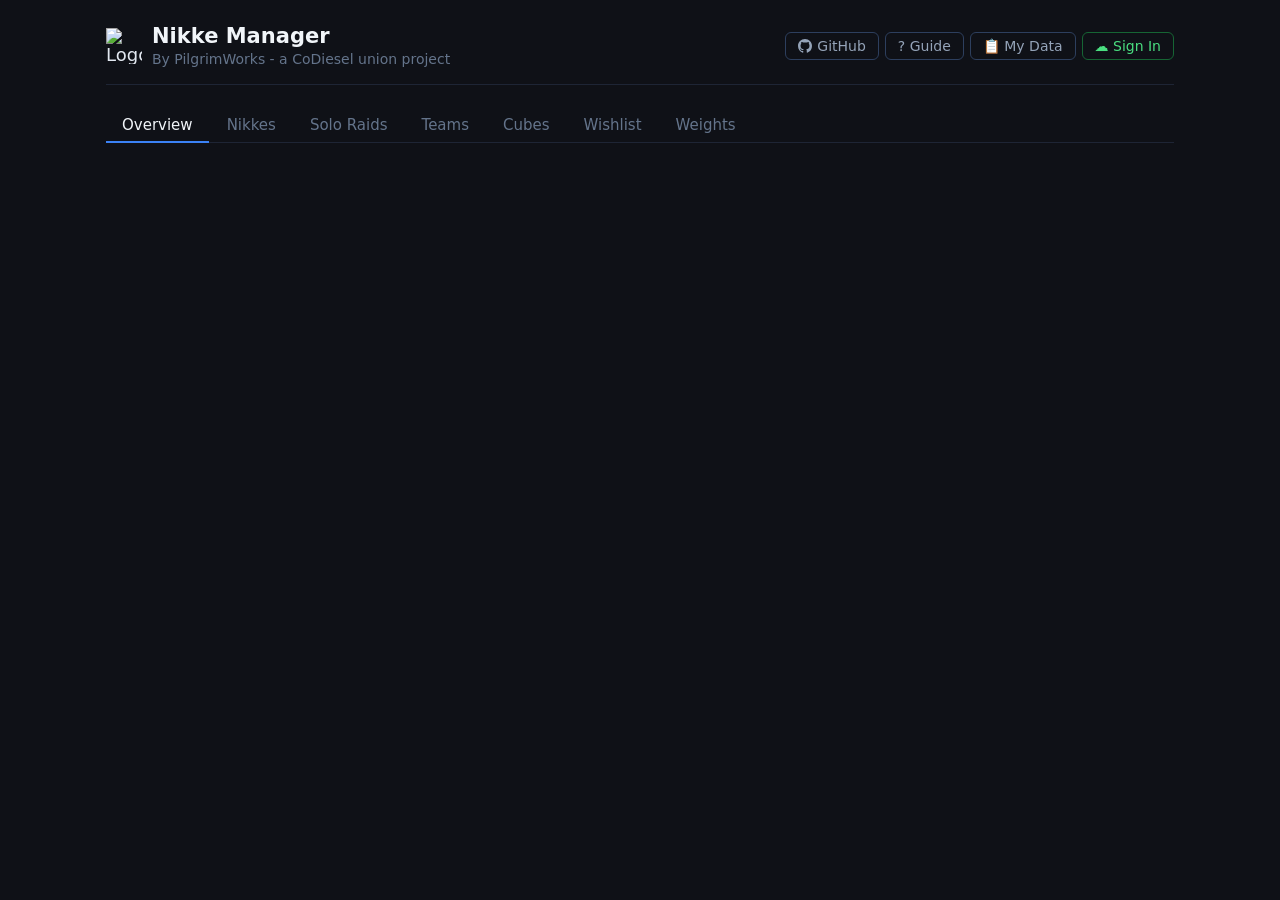
==== commit 50d8a699: "Clean up Priorities tab" ====
--- a/index.html
+++ b/index.html
@@ -1,14 +1,14 @@
-﻿<!doctype html>
+<!doctype html>
 <html lang="en">
     <head>
         <meta charset="UTF-8" />
         <meta name="viewport" content="width=device-width, initial-scale=1.0" />
         <title>Nikke Manager</title>
-        <link rel="icon" href="assets/favicon.ico" sizes="any" />
-        <link rel="icon" href="assets/favicon_32.png" type="image/png" sizes="32x32" />
-        <link rel="icon" href="assets/favicon_192.png" type="image/png" sizes="192x192" />
+        <link rel="icon" href="assets/favicons/favicon.ico" sizes="any" />
+        <link rel="icon" href="assets/favicons/favicon_32.png" type="image/png" sizes="32x32" />
+        <link rel="icon" href="assets/favicons/favicon_192.png" type="image/png" sizes="192x192" />
         <link rel="icon" href="assets/nikke_custom_module.svg" type="image/svg+xml" />
-        <link rel="apple-touch-icon" href="assets/favicon_192.png" />
+        <link rel="apple-touch-icon" href="assets/favicons/favicon_192.png" />
 
         <!-- ============================================================
   NIKKE MANAGER
@@ -20,7 +20,7 @@
   ----------
   state.nikkes[]
     └── id, name, burst, element
-    └── gear { Helmet, Chest, Gloves, Boots }
+    └── gear { Helmet, Torso, Arms, Legs }
           └── lines[3] { stat, val, locked }
     └── priorities[]
           └── { line, tier, count, targetTier }
@@ -64,7 +64,10 @@
   Data persists across page reloads in the same browser.
 ============================================================ -->
 
-        <link rel="stylesheet" href="styles/main.css" />
+        <!-- ?v= is an auto-managed cache-buster: the pre-commit hook stamps it with the
+             commit hash (via scripts/stamp-version.ps1) so browsers — iOS Safari in
+             particular — refetch changed CSS/JS instead of serving an old cached copy. -->
+        <link rel="stylesheet" href="styles/main.css?v=3526259" />
     </head>
     <body>
         <div class="app">
@@ -119,17 +122,17 @@
                 <button class="tab active" onclick="switchTab('overview', event)">Overview</button>
                 <button class="tab" onclick="switchTab('gear', event)">Nikkes</button>
                 <button class="tab" onclick="switchTab('raids', event)">Solo Raids</button>
-                <button class="tab" onclick="switchTab('priority', event)">Line Priorities</button>
-                <button class="tab" onclick="switchTab('weights', event)">Weights</button>
+                <button class="tab" onclick="switchTab('teams', event)">Teams</button>
                 <button class="tab" onclick="switchTab('cubes', event)">Cubes</button>
                 <button class="tab" onclick="switchTab('wishlist', event)">Wishlist</button>
+                <button class="tab" onclick="switchTab('weights', event)">Weights</button>
             </div>
 
             <div id="overview" class="section active"></div>
             <div id="roster" class="section"></div>
             <div id="gear" class="section"></div>
-            <div id="priority" class="section"></div>
             <div id="raids" class="section"></div>
+            <div id="teams" class="section"></div>
             <div id="weights" class="section"></div>
             <div id="cubes" class="section"></div>
             <div id="wishlist" class="section"></div>
@@ -152,7 +155,7 @@
                         <div class="tut-step-num">2</div>
                         <div class="tut-step-text">
                             <strong>Set line priorities</strong> — Each Nikke gets default priorities (ATK + Elemental).
-                            Tweak these in the Line Priorities tab if needed.
+                            Tweak these in the Priorities sub-tab on the Nikkes screen if needed.
                         </div>
                     </div>
                     <div class="tut-step">
@@ -276,24 +279,26 @@
         <script src="https://www.gstatic.com/firebasejs/10.12.2/firebase-firestore-compat.js"></script>
 
         <!-- Knowledge Engine (shared across tools) -->
-        <script src="knowledge/nikke-database.js"></script>
-        <script src="knowledge/weights.js"></script>
-        <script src="knowledge/overload-math.js"></script>
-        <script src="knowledge/build-info.js"></script>
+        <script src="knowledge/nikke-database.js?v=3526259"></script>
+        <script src="knowledge/weights.js?v=3526259"></script>
+        <script src="knowledge/overload-math.js?v=3526259"></script>
+        <script src="knowledge/build-info.js?v=3526259"></script>
 
         <!-- App scripts (load order matters: state → helpers → firebase → renderers → init) -->
-        <script src="js/state.js"></script>
-        <script src="js/helpers.js"></script>
-        <script src="js/firebase.js"></script>
-        <script src="js/ui-actions.js"></script>
-        <script src="js/render-overview.js"></script>
-        <script src="js/render-roster.js"></script>
-        <script src="js/render-nikkes.js"></script>
-        <script src="js/render-priority.js"></script>
-        <script src="js/render-raids.js"></script>
-        <script src="js/render-weights.js"></script>
-        <script src="js/render-cubes.js"></script>
-        <script src="js/render-wishlist.js"></script>
-        <script src="js/app.js"></script>
+        <script src="js/state.js?v=3526259"></script>
+        <script src="js/helpers.js?v=3526259"></script>
+        <script src="js/firebase.js?v=3526259"></script>
+        <script src="js/ui-actions.js?v=3526259"></script>
+        <script src="js/render-overview.js?v=3526259"></script>
+        <script src="js/render-roster.js?v=3526259"></script>
+        <script src="js/damage-calc.js?v=3526259"></script>
+        <script src="js/render-nikkes.js?v=3526259"></script>
+        <script src="js/render-priority.js?v=3526259"></script>
+        <script src="js/render-raids.js?v=3526259"></script>
+        <script src="js/render-teams.js?v=3526259"></script>
+        <script src="js/render-weights.js?v=3526259"></script>
+        <script src="js/render-cubes.js?v=3526259"></script>
+        <script src="js/render-wishlist.js?v=3526259"></script>
+        <script src="js/app.js?v=3526259"></script>
     </body>
 </html>
--- a/styles/main.css
+++ b/styles/main.css
@@ -107,9 +107,12 @@
     gap: 4px;
     flex: 1;
     min-height: 0;
-    max-height: calc(100vh - 280px);
     overflow-y: auto;
     overflow-x: hidden;
+}
+.nikke-list-collapsible .nikke-list,
+.roster-list-collapsible .nikke-list {
+    margin-top: 6px;
 }
 .nikke-list::-webkit-scrollbar {
     width: 6px;
@@ -129,6 +132,12 @@
     flex-direction: column;
     gap: 6px;
     height: 100%;
+    min-height: 0;
+    overflow: hidden;
+    background: #111827;
+    border: 1px solid #1e2535;
+    border-radius: 10px;
+    padding: 10px;
 }
 .nikke-item {
     padding: 8px 11px;
@@ -151,6 +160,65 @@
     color: #64748b;
     margin-top: 2px;
     font-weight: 400;
+}
+
+/* ── Desktop: size the left sidebar to min(its content, the main panel) ──
+   By default the grid row sizes to the taller column, so a long Nikke/roster
+   list stretches the row well past the main content (the Damage Impact card on
+   Nikkes, the lowest team lane on Teams). Taking the sidebar out of flow leaves
+   only the main panel driving the row height. The sidebar is then height:auto so
+   it shrinks to fit a short list and grows as items are added, capped at
+   max-height:100% (the main panel's height) — at which point the list scrolls
+   internally instead of overrunning the main content.
+   Scoped to .nikke-sidebar so the Solo Raids screen (which puts .nikke-list
+   directly in the grid) is unaffected, and to ≥769px so mobile is untouched. */
+@media (min-width: 769px) {
+    .two-col {
+        position: relative;
+        /* Floor so the sidebar can't shrink below its controls when the main
+           panel is short (e.g. the "← Select…" empty state). ~286px is the
+           expanded New Roster menu (Teams); 320px clears it and shows a little
+           list. A Nikke/roster is normally selected, so the main panel is far
+           taller than this and the floor has no effect — it only matters on the
+           empty state, where there's no main content to overrun. */
+        min-height: 320px;
+    }
+    /* Nikkes has a full filter stack on top of the list, and its "+ Add Nikke"
+       form is much taller (~598px filters + expanded form). A selected Nikke's
+       panel is always ~1600px+, so this larger floor only ever applies on the
+       empty state — giving the expanded Add form room instead of clipping it. */
+    #gear .two-col {
+        min-height: 640px;
+    }
+    .two-col > .nikke-sidebar {
+        position: absolute;
+        top: 0;
+        left: 0;
+        width: 210px;
+        /* height:auto → card hugs its content (short when few items); max-height
+           caps it at the main panel's height (.two-col is driven by #gear-main /
+           #team-main since this sidebar is out of flow), where the list scrolls. */
+        height: auto;
+        max-height: 100%;
+    }
+    /* The out-of-flow sidebar no longer claims the first grid cell, so pin the
+       main panel to column 2 (it would otherwise auto-place into the 210px col). */
+    .two-col > #gear-main,
+    .two-col > #team-main {
+        grid-column: 2;
+    }
+    /* The collapsible wrapper sits between the height-capped .nikke-sidebar and
+       the scrollable .nikke-list. Make it a flex column that fills the sidebar
+       (flex:1 + min-height:0) so the list's own flex:1/overflow-y:auto can take
+       effect — otherwise the wrapper grows to fit all items and the sidebar's
+       overflow:hidden just clips the overflow instead of scrolling it. */
+    .nikke-list-collapsible,
+    .roster-list-collapsible {
+        display: flex;
+        flex-direction: column;
+        flex: 1;
+        min-height: 0;
+    }
 }
 
 /* ── Roster ── */
@@ -211,6 +279,26 @@
     background: #ef4444;
     border-color: #ef4444;
 }
+/* Compact per-slot gear-status dots for the Gear tracker sidebar list (matches design mockup) */
+.gear-dots-mini {
+    display: inline-flex;
+    gap: 2px;
+}
+.gear-dots-mini span {
+    width: 7px;
+    height: 7px;
+    border-radius: 2px;
+    background: #2d3f5e; /* none / not entered */
+}
+.gear-dots-mini span.done {
+    background: #22c55e;
+}
+.gear-dots-mini span.partial {
+    background: #f59e0b;
+}
+.gear-dots-mini span.warn {
+    background: #ef4444;
+}
 .add-nikke-btn {
     border: 1px dashed #2d3f5e;
     background: none;
@@ -231,7 +319,8 @@
 }
 
 /* ── Delete confirm ── */
-.del-btn, .edit-btn {
+.del-btn,
+.edit-btn {
     font-size: 14px;
     background: none;
     border: none;
@@ -317,7 +406,8 @@
 .edit-inline .edit-row-name input {
     flex: 1;
 }
-.edit-inline input, .edit-inline select {
+.edit-inline input,
+.edit-inline select {
     background: #0d1117;
     border: 1px solid #2d3f5e;
     border-radius: 4px;
@@ -350,7 +440,7 @@
 
 /* ── Gear slot cards ── */
 .slot-card {
-    background: #151c2b;
+    background: #0f1320;
     border: 1px solid #1e2535;
     border-radius: 10px;
     padding: 0.9rem;
@@ -737,20 +827,196 @@
 }
 
 /* ── Attribute summary table ── */
+/* ── Gear / Priorities sub-tabs (within a Nikke's detail panel) ── */
+.gear-subtab-bar {
+    display: flex;
+    gap: 2px;
+    margin-bottom: 12px;
+    border-bottom: 1px solid #1e2535;
+}
+.gear-subtab {
+    font-size: 14px;
+    padding: 6px 18px;
+    border: none;
+    background: none;
+    color: #64748b;
+    cursor: pointer;
+    border-bottom: 2px solid transparent;
+    margin-bottom: -1px;
+    white-space: nowrap;
+    transition: color 0.15s;
+}
+.gear-subtab:hover {
+    color: #94a3b8;
+}
+.gear-subtab.active {
+    color: #f1f5f9;
+    font-weight: 500;
+    border-bottom: 2px solid #3b82f6;
+}
+
+/* ── Attribute totals card (design-system styling) ── */
 .attr-summary {
-    margin-bottom: 10px;
-    background: #151c2b;
-    border: 1px solid #1e2535;
-    border-radius: 10px;
-    padding: 0.9rem;
+    margin-bottom: 11px;
+    background: #0f1320;
+    border: 1px solid #1b212d;
+    border-radius: 13px;
+    padding: 14px 16px;
+}
+.at-head {
+    display: flex;
+    align-items: center;
+    gap: 9px;
+    margin-bottom: 11px;
 }
 .attr-summary-title {
+    font-size: 15px;
+    font-weight: 600;
+    color: #eef2f8;
+}
+.at-badge {
+    font-size: 11px;
+    color: #5d6779;
+    background: #11151d;
+    padding: 2px 7px;
+    border-radius: 5px;
+    border: 1px solid #20262f;
+    white-space: nowrap;
+}
+.at-colhead,
+.at-row {
+    display: grid;
+    grid-template-columns: minmax(0, 1fr) 46px 84px 96px 88px;
+    gap: 8px;
+    align-items: center;
+}
+.at-colhead {
+    padding: 0 2px 7px;
+    font-size: 10.5px;
+    color: #5d6779;
+    text-transform: uppercase;
+    letter-spacing: 0.04em;
+    border-bottom: 1px solid #1b212d;
+}
+.at-colhead span + span {
+    text-align: right;
+}
+.at-row {
+    padding: 7px 2px;
+    border-bottom: 1px solid #15191f;
+}
+.at-row:last-of-type {
+    border-bottom: none;
+}
+.at-stat {
+    font-size: 13.5px;
+    font-weight: 500;
+    color: #eef2f8;
+    overflow: hidden;
+    text-overflow: ellipsis;
+    white-space: nowrap;
+}
+/* Stat-name colour + weight convey priority class (from design) */
+.at-stat.is-ideal {
+    color: #e7ecf3;
+    font-weight: 600;
+}
+.at-stat.is-passable {
+    color: #cdd5e1;
+    font-weight: 500;
+}
+.at-stat.is-trash {
+    color: #8b96a8;
+    font-weight: 400;
+}
+.at-num {
+    text-align: right;
+    font-variant-numeric: tabular-nums;
     font-size: 13px;
+    color: #8b96a8;
+}
+.at-total {
+    font-size: 14px;
     font-weight: 600;
-    margin-bottom: 9px;
-    color: #64748b;
-    letter-spacing: 0.07em;
-}
+    color: #e7ecf3;
+}
+.at-total.is-met {
+    color: #4ade80;
+}
+.at-total.is-zero {
+    color: #5d6779;
+    font-weight: 500;
+}
+.at-total.is-below {
+    color: #fcd34d;
+}
+.at-total.is-trash {
+    color: #8b96a8;
+}
+.at-goal {
+    color: #5d6779;
+}
+.at-status {
+    text-align: right;
+}
+.at-pill {
+    display: inline-block;
+    font-size: 11px;
+    font-weight: 600;
+    padding: 2px 7px;
+    border-radius: 6px;
+    white-space: nowrap;
+}
+.at-pill-met {
+    background: #052e16;
+    color: #4ade80;
+}
+.at-pill-below {
+    background: #3f2a06;
+    color: #fcd34d;
+}
+.at-pill-trash {
+    background: #3f1010;
+    color: #f87171;
+}
+
+/* Compact the attribute totals card so all columns fit without scrolling on mobile */
+@media (max-width: 520px) {
+    .attr-summary {
+        padding: 12px 11px;
+    }
+    .attr-summary-title {
+        font-size: 14px;
+    }
+    .at-badge {
+        font-size: 10px;
+        padding: 1px 6px;
+    }
+    .at-colhead,
+    .at-row {
+        grid-template-columns: minmax(0, 1fr) 30px 56px 58px 64px;
+        gap: 5px;
+    }
+    .at-colhead {
+        font-size: 9px;
+        letter-spacing: 0.02em;
+    }
+    .at-stat {
+        font-size: 12px;
+    }
+    .at-num {
+        font-size: 11px;
+    }
+    .at-total {
+        font-size: 11.5px;
+    }
+    .at-pill {
+        font-size: 9.5px;
+        padding: 1px 5px;
+    }
+}
+
+/* ── Shared data table (Overview, Raids, Cubes, Weights, Wishlist) ── */
 .attr-table {
     width: 100%;
     border-collapse: collapse;
@@ -775,67 +1041,60 @@
 .attr-table tr:last-child td {
     border-bottom: none;
 }
-.met {
-    color: #4ade80;
-    font-weight: 600;
-}
-.unmet {
-    color: #f87171;
-    font-weight: 600;
-}
-.no-min {
-    color: #475569;
-}
 
 /* ── Priority tab ── */
 .prio-card {
-    background: #151c2b;
+    background: #0f1320;
     border: 1px solid #1e2535;
     border-radius: 10px;
     padding: 0.9rem;
     margin-bottom: 8px;
 }
-.prio-col-labels {
-    display: grid;
-    grid-template-columns: 1fr 90px 50px 72px 26px;
+.prio-inner {
+    display: flex;
+    align-items: center;
     gap: 6px;
-    margin-bottom: 5px;
+}
+.prio-fields {
+    display: flex;
+    flex: 1;
+    min-width: 0;
+    gap: 6px;
+    align-items: flex-end;
+}
+.prio-field {
+    display: flex;
+    flex-direction: column;
+    gap: 3px;
+    min-width: 0;
+}
+.prio-field:first-child {
+    flex: 1;
+    max-width: 40%;
+}
+.prio-field:not(:first-child) {
+    flex: 1;
 }
 .prio-col-label {
     font-size: 12px;
     color: #475569;
-    text-transform: uppercase;
-    letter-spacing: 0.05em;
     padding: 0 3px;
 }
-.prio-row {
-    display: grid;
-    grid-template-columns: 1fr 90px 50px 72px 26px;
-    gap: 6px;
-    align-items: center;
-    margin-bottom: 4px;
-}
-.prio-row select,
-.tier-target-select {
+.prio-field select {
+    width: 100%;
     font-size: 14px;
     background: #0f1117;
     color: #e2e8f0;
     border: 1px solid #2d3f5e;
-    border-radius: 4px;
+    border-radius: 5px;
     padding: 2px 4px;
 }
-.prio-count-input {
+.prio-field .stepper {
     width: 100%;
-    font-size: 14px;
-    padding: 2px 4px;
-    text-align: center;
-    border: 1px solid #2d3f5e;
-    border-radius: 4px;
-    background: #0f1117;
-    color: #e2e8f0;
-}
-.tier-target-select {
-    width: 100%;
+}
+.prio-field select:focus {
+    outline: none;
+    border-color: #3b82f6;
 }
 .add-line-btn {
     font-size: 14px;
@@ -872,7 +1131,7 @@
 /* ── Overview ── */
 .ov-grid {
     display: grid;
-    grid-template-columns: repeat(5, 1fr);
+    grid-template-columns: repeat(4, 1fr);
     gap: 10px;
     margin-bottom: 1.5rem;
 }
@@ -1022,6 +1281,16 @@
     border-radius: 6px;
     color: #e2e8f0;
 }
+/* Required-field validation nudge (e.g. New Roster "Add" with nothing filled):
+   red outline + glow that stays until the field is filled, plus a one-off shake. */
+.input-error {
+    border-color: #fbbf24 !important;
+}
+/* Suppress the browser's default (white) focus ring so the yellow border stays
+   the sole indicator when the flagged field is focused. */
+.input-error:focus {
+    outline: none;
+}
 /* Hide native OS dropdown arrow and replace with a consistent chevron */
 .app select:not([size]) {
     appearance: none;
@@ -1054,6 +1323,17 @@
 .btn-primary:hover {
     background: #2563eb;
 }
+/* New Roster "Add" button — muted blue to match the rec/max + mode toggles */
+.btn-roster-add {
+    background: #1e3a5f;
+    color: #60a5fa;
+    border-color: #1e3a5f;
+    font-weight: 600;
+}
+.btn-roster-add:hover {
+    background: #25496f;
+    color: #93c5fd;
+}
 .btn-row {
     display: flex;
     gap: 8px;
@@ -1065,6 +1345,7 @@
     align-items: center;
     gap: 9px;
     margin-bottom: 12px;
+    padding-left: 9px;
 }
 .avatar {
     width: 34px;
@@ -1144,6 +1425,38 @@
     background: #1e3a5f;
     color: #60a5fa;
     border-color: #3b82f6;
+}
+
+/* ── Segmented toggle (e.g. Rec / Max skill target) ── */
+.seg-toggle {
+    display: inline-flex;
+    border: 1px solid #2d3f5e;
+    border-radius: 6px;
+    overflow: hidden;
+    flex-shrink: 0;
+}
+.seg-toggle button {
+    font-size: 11px;
+    padding: 2px 7px;
+    border: none;
+    background: transparent;
+    color: #64748b;
+    cursor: pointer;
+    transition:
+        background 0.1s,
+        color 0.1s;
+    line-height: 1.4;
+}
+.seg-toggle button + button {
+    border-left: 1px solid #2d3f5e;
+}
+.seg-toggle button.seg-active {
+    background: #1e3a5f;
+    color: #60a5fa;
+}
+.seg-toggle button:hover:not(.seg-active) {
+    background: #1a2235;
+    color: #94a3b8;
 }
 
 /* ── Raid Teams Drag & Drop ── */
@@ -1424,8 +1737,11 @@
 .raid-slot-picker-overlay {
     display: none;
     position: fixed;
-    top: 0; left: 0; right: 0; bottom: 0;
-    background: rgba(0,0,0,0.6);
+    top: 0;
+    left: 0;
+    right: 0;
+    bottom: 0;
+    background: rgba(0, 0, 0, 0.6);
     z-index: 1000;
     align-items: center;
     justify-content: center;
@@ -1630,6 +1946,19 @@
    MOBILE / RESPONSIVE
    ══════════════════════════════════════════════════════════════ */
 
+/* iOS Safari auto-zooms the whole page whenever a focused text field has a
+   font-size below 16px. This is a *touch-device* behaviour, not a screen-width
+   one, so gating it on a width breakpoint alone misses iPads (wider than 768px)
+   and iPhones in landscape (~932px). Match touch devices via pointer:coarse,
+   with a max-width fallback so narrow screens are always covered too. */
+@media (pointer: coarse), (max-width: 768px) {
+    input,
+    select,
+    textarea {
+        font-size: 16px !important;
+    }
+}
+
 @media (max-width: 768px) {
     .app {
         padding: 1rem 0.5rem;
@@ -1642,13 +1971,14 @@
     }
     .topbar-actions {
         width: 100%;
-        justify-content: flex-end;
+        justify-content: flex-start;
         flex-wrap: wrap;
     }
 
     /* Tabs: horizontal scroll, no wrapping */
     .tabs {
         overflow-x: auto;
+        overflow-y: hidden;
         -webkit-overflow-scrolling: touch;
         flex-wrap: nowrap;
     }
@@ -1695,7 +2025,6 @@
     }
     #overview,
     #gear-main,
-    #prio-main,
     #raid-main {
         overflow-x: auto;
         -webkit-overflow-scrolling: touch;
@@ -1703,6 +2032,12 @@
     table.attr-table {
         min-width: 480px;
     }
+    /* Cubes & Weights reflow to fit — they must NOT inherit the wide-table
+       min-width (they have no horizontal-scroll wrapper). */
+    #cubes table.attr-table,
+    #weights table.attr-table {
+        min-width: 0;
+    }
 
     /* Raid team chips: wrap on mobile */
     .raid-team-drop {
@@ -1715,14 +2050,18 @@
         grid-template-columns: repeat(3, 1fr);
     }
 
-    /* Priority rows: more compact */
-    .prio-col-labels {
-        grid-template-columns: 1fr 70px 40px 60px 26px;
-        gap: 4px;
-    }
-    .prio-row {
-        grid-template-columns: 1fr 70px 40px 60px 26px;
-        gap: 4px;
+    /* Priority rows: 2x2 layout — stat column wider to fit long names */
+    .prio-fields {
+        display: grid;
+        grid-template-columns: 1fr 1fr;
+        gap: 6px;
+        align-items: end;
+    }
+    .prio-field:first-child {
+        max-width: none;
+    }
+    .prio-card {
+        padding: 0.6rem;
     }
 
     /* Tutorial modal: full-width with less padding */
@@ -1786,21 +2125,6 @@
         max-height: 120px;
     }
 
-    /* Priority: stack labels vertically */
-    .prio-col-labels {
-        display: none;
-    }
-    .prio-row {
-        grid-template-columns: 1fr 1fr;
-        gap: 6px;
-    }
-    .prio-row > select:first-child {
-        grid-column: 1 / -1;
-    }
-    .prio-card {
-        padding: 0.6rem;
-    }
-
     /* Slot card: smaller padding */
     .slot-card {
         padding: 0.6rem;
@@ -1827,7 +2151,6 @@
     .add-nikke-btn {
         width: 100%;
     }
-
 }
 
 /* ── Cubes table: Equipped By wraps below on mobile ── */
@@ -1848,6 +2171,11 @@
     .cube-table tr:last-child {
         border-bottom: none;
     }
+    /* Cells carry no divider of their own — only the row (tr) divides one cube
+       from the next, so the Equipped By list reads as part of the cube above. */
+    .cube-table td {
+        border-bottom: none;
+    }
     /* Header row: hide the Equipped By th since it moves inline */
     .cube-table tr:first-child th:last-child {
         display: none;
@@ -1881,18 +2209,140 @@
     }
 }
 
+/* ── Weights tab: reflow to fit on mobile ── */
+@media (max-width: 768px) {
+    /* Diminishing-returns table: drop the verbose "Effect" column (it's
+       explanatory text already covered by the info-note above, and its
+       nowrap is a width driver). Keep Line # / Multiplier / Default. */
+    #weights .diminish-table th:nth-child(4),
+    #weights .diminish-table td:nth-child(4) {
+        display: none;
+    }
+
+    /* Roomier tap targets for the number fields. */
+    #weights input[type="number"].value-input {
+        padding: 6px 4px;
+    }
+}
+
+@media (max-width: 520px) {
+    /* Weapon Overrides: reflow each row into a labeled card. The 5-column
+       table (wide "Charge Speed"/"Charge Dmg" headers) won't fit otherwise. */
+    #weights .weapon-table,
+    #weights .weapon-table tbody {
+        display: block;
+        width: 100%;
+    }
+    /* Header row labels move into each card via data-label::before. */
+    #weights .weapon-table tr:first-child {
+        display: none;
+    }
+    #weights .weapon-table tr {
+        display: grid;
+        grid-template-columns: 1fr 1fr;
+        gap: 8px 12px;
+        padding: 10px 12px;
+        margin-bottom: 8px;
+        border: 1px solid #1e2535;
+        border-radius: 8px;
+        background: #151c2b;
+    }
+    /* Weapon name: full-width card header. */
+    #weights .weapon-table td:first-child {
+        grid-column: 1 / -1;
+        border-bottom: 1px solid #1e2535;
+        padding-bottom: 6px;
+        margin-bottom: 2px;
+        white-space: normal;
+        overflow: visible;
+    }
+    /* Stat cells: label above input. */
+    #weights .weapon-table td {
+        display: flex;
+        flex-direction: column;
+        gap: 3px;
+        border-bottom: none;
+        white-space: normal;
+        overflow: visible;
+    }
+    #weights .weapon-table td[data-label]::before {
+        content: attr(data-label);
+        font-size: 11px;
+        letter-spacing: 0.04em;
+        color: #475569;
+    }
+    #weights .weapon-table td .value-input {
+        width: 100% !important;
+    }
+}
+
+/* ── Nikke stats panel grids ── */
+.stats-grid-main {
+    display: grid;
+    grid-template-columns: repeat(4, minmax(0, 1fr));
+    gap: 8px 10px;
+}
+.stats-grid-skills {
+    display: grid;
+    grid-template-columns: repeat(3, minmax(0, 1fr)) auto;
+    column-gap: 10px;
+    row-gap: 3px;
+    margin-top: 8px;
+}
+.stats-grid-accessories {
+    display: grid;
+    grid-template-columns: 1fr 1fr;
+    gap: 8px 10px;
+    margin-top: 8px;
+}
+@media (max-width: 520px) {
+    .stats-grid-main {
+        grid-template-columns: repeat(2, minmax(0, 1fr));
+    }
+    .stats-grid-skills {
+        grid-template-columns: repeat(3, minmax(0, 1fr));
+    }
+    /* Hide the desktop 4th-column placeholder so steppers align under their labels */
+    .stats-grid-skills > span:empty {
+        display: none;
+    }
+    .stats-grid-skills .seg-toggle {
+        grid-column: 1 / -1;
+        display: flex;
+        width: 100%;
+        margin-top: 4px;
+    }
+    .stats-grid-skills .seg-toggle button {
+        flex: 1;
+        padding-top: 5px;
+        padding-bottom: 5px;
+    }
+    .stats-grid-accessories {
+        grid-template-columns: 1fr;
+    }
+}
+
 /* ── Themed number steppers (replace native spin buttons) ── */
 .nikke-stats-edit input[type="number"]::-webkit-outer-spin-button,
 .nikke-stats-edit input[type="number"]::-webkit-inner-spin-button,
 .stepper input[type="number"]::-webkit-outer-spin-button,
-.stepper input[type="number"]::-webkit-inner-spin-button {
+.stepper input[type="number"]::-webkit-inner-spin-button,
+#weights input[type="number"]::-webkit-outer-spin-button,
+#weights input[type="number"]::-webkit-inner-spin-button {
     -webkit-appearance: none;
     margin: 0;
 }
 .nikke-stats-edit input[type="number"],
-.stepper input[type="number"] {
+.stepper input[type="number"],
+#weights input[type="number"] {
     -moz-appearance: textfield;
     appearance: textfield;
+}
+/* Keep dropdown option text the default light colour; the green/yellow inline
+   colour on the <select> only tints the closed field, not the open list. */
+.nikke-stats-edit select option {
+    background: #0f1117;
+    color: #e2e8f0;
 }
 .stepper {
     display: flex;
@@ -1919,6 +2369,29 @@
 .stepper .stepper-input:focus {
     outline: none;
 }
+/* "/max" suffix beside the value on capped steppers (LB / Cores / Bond) */
+.stepper .stepper-valwrap {
+    flex: 1;
+    min-width: 0;
+    display: flex;
+    align-items: baseline;
+    justify-content: center;
+    gap: 0;
+}
+.stepper.has-max .stepper-input {
+    flex: 0 0 auto;
+    width: 2ch;
+    min-width: 0;
+    text-align: right;
+    padding-right: 0;
+    padding-left: 0;
+}
+.stepper-max {
+    flex: none;
+    font-size: 12px;
+    color: #64748b;
+    white-space: nowrap;
+}
 .stepper-btn {
     flex: none;
     width: 26px;
@@ -1957,4 +2430,574 @@
 .stepper .stepper-input:disabled {
     opacity: 0.3;
     cursor: not-allowed;
-}+}
+
+/* ============================================================
+   TEAMS TAB  (independent of .raid-* — do not merge)
+   ============================================================ */
+.team-main-header {
+    display: flex;
+    align-items: center;
+    justify-content: space-between;
+    gap: 12px;
+    flex-wrap: wrap;
+    margin-bottom: 12px;
+    padding-left: 9px;
+}
+.team-raid-title {
+    font-size: 25px;
+    font-weight: 700;
+    color: #f1f5f9;
+}
+.team-raid-title-input {
+    font-size: 25px;
+    font-weight: 700;
+    color: #f1f5f9;
+    background: #0f172a;
+    border: 1px solid #3b82f6;
+    border-radius: 4px;
+    padding: 1px 8px;
+    outline: none;
+    min-width: 200px;
+}
+.team-view-toggle {
+    display: inline-flex;
+    background: #11151d;
+    border: 1px solid #2d3f5e;
+    border-radius: 8px;
+    overflow: hidden;
+}
+.team-view-toggle button {
+    font-family: inherit;
+    font-size: 12.5px;
+    padding: 5px 12px;
+    border: none;
+    cursor: pointer;
+    background: transparent;
+    color: #8b96a8;
+}
+.team-view-toggle button.active {
+    background: #3b82f6;
+    color: #0a0c12;
+    font-weight: 600;
+}
+.team-lanes {
+    display: flex;
+    flex-direction: column;
+    gap: 9px;
+}
+.team-lane {
+    background: #0f1320;
+    border: 1px solid #1e2535;
+    border-radius: 8px;
+    padding: 8px;
+}
+.team-lane-header {
+    display: flex;
+    align-items: center;
+    gap: 8px;
+    margin-bottom: 6px;
+    min-height: 28px;
+}
+.team-label {
+    font-size: 16px;
+    font-weight: 700;
+    color: #f1f5f9;
+    white-space: nowrap;
+}
+.team-total {
+    font-size: 16px;
+    font-weight: 700;
+    white-space: nowrap;
+    flex-shrink: 0;
+}
+.team-label-input {
+    font-size: 16px;
+    font-weight: 700;
+    color: #f1f5f9;
+    background: #0f172a;
+    border: 1px solid #3b82f6;
+    border-radius: 4px;
+    padding: 1px 6px;
+    outline: none;
+    width: 120px;
+}
+.team-slots {
+    display: grid;
+    grid-template-columns: repeat(5, 1fr);
+    gap: 6px;
+}
+.team-slot {
+    display: flex;
+    flex-direction: column;
+    align-items: center;
+    justify-content: flex-start;
+    gap: 5px;
+    padding: 8px 6px;
+    position: relative;
+    background: #1a2235;
+    border: 1px solid #2d3f5e;
+    border-radius: 8px;
+    color: #e2e8f0;
+    min-width: 0;
+    overflow: hidden;
+    text-align: center;
+}
+.team-slot-empty {
+    border-style: dashed;
+    background: #0f172a;
+    justify-content: center;
+    cursor: pointer;
+}
+.team-slot-empty:hover {
+    border-color: #3d5a80;
+    border-style: solid;
+    background: #1e2d45;
+}
+.team-slot-add-btn {
+    width: 34px;
+    height: 34px;
+    border: none;
+    background: none;
+    color: #64748b;
+    font-size: 24px;
+    font-weight: 700;
+    cursor: pointer;
+    display: flex;
+    align-items: center;
+    justify-content: center;
+    transition: color 0.15s;
+}
+.team-slot-empty:hover .team-slot-add-btn,
+.team-slot-add-btn:hover {
+    color: #94a3b8;
+}
+.team-slot-filled {
+    background: #1a2235;
+    cursor: pointer;
+}
+.team-slot-filled:hover {
+    background: #1e2d45;
+    border-color: #3d5a80;
+}
+.team-slot-info {
+    display: flex;
+    flex-direction: column;
+    align-items: center;
+    gap: 2px;
+    min-width: 0;
+    width: 100%;
+}
+.team-slot-name {
+    font-size: 12.5px;
+    font-weight: 500;
+    color: #e7ecf3;
+    line-height: 1.2;
+    overflow-wrap: break-word;
+    word-break: break-word;
+    text-align: center;
+}
+.team-slot-dmg-row {
+    display: flex;
+    align-items: center;
+    justify-content: center;
+    gap: 3px;
+}
+.team-slot-dmg-input {
+    width: 52px;
+    font-size: 12px;
+    font-weight: 700;
+    padding: 1px 3px;
+    background: transparent;
+    border: none;
+    border-bottom: 1px solid #2d3748;
+    border-radius: 0;
+    color: #5d6779;
+    text-align: center;
+    outline: none;
+    font-family: inherit;
+}
+.team-slot-dmg-input:focus {
+    border-bottom-color: #3b82f6;
+}
+.team-slot-dmg-suffix {
+    font-size: 11px;
+    color: #64748b;
+    white-space: nowrap;
+}
+.team-slot-picker-overlay {
+    display: none;
+    position: fixed;
+    inset: 0;
+    background: rgba(0, 0, 0, 0.6);
+    z-index: 1000;
+    align-items: center;
+    justify-content: center;
+}
+.team-slot-picker-overlay.show {
+    display: flex;
+}
+.team-slot-picker-modal {
+    background: #151c2b;
+    border: 1px solid #2d3f5e;
+    border-radius: 12px;
+    padding: 16px;
+    width: min(340px, calc(100vw - 32px));
+    max-height: 70vh;
+    display: flex;
+    flex-direction: column;
+}
+.team-slot-picker-list {
+    overflow-y: auto;
+    max-height: 50vh;
+    display: flex;
+    flex-direction: column;
+    gap: 2px;
+}
+.team-slot-picker-item {
+    display: flex;
+    align-items: center;
+    gap: 8px;
+    padding: 6px 8px;
+    border-radius: 6px;
+    cursor: pointer;
+    font-size: 14px;
+    color: #e2e8f0;
+}
+.team-slot-picker-item:hover {
+    background: #1e3a5f;
+}
+.team-slot-picker-remove {
+    color: #f87171;
+    border-bottom: 1px solid #1e2535;
+    margin-bottom: 4px;
+    padding-bottom: 8px;
+}
+.team-slot-picker-remove:hover {
+    background: #2d1515;
+}
+.team-readiness-list {
+    display: flex;
+    flex-direction: column;
+    gap: 9px;
+}
+.team-readiness-card {
+    background: #151c2b;
+    border: 1px solid #1e2535;
+    border-radius: 8px;
+    padding: 12px 14px;
+}
+.team-readiness-header {
+    display: flex;
+    align-items: center;
+    gap: 11px;
+    margin-bottom: 11px;
+}
+.team-readiness-bar {
+    flex: 1;
+    height: 7px;
+    background: #0e1219;
+    border-radius: 4px;
+    overflow: hidden;
+    max-width: 220px;
+}
+.team-readiness-fill {
+    height: 100%;
+    border-radius: 4px;
+    transition: width 0.2s;
+}
+.team-readiness-pct {
+    font-size: 13px;
+    font-weight: 700;
+    white-space: nowrap;
+}
+.team-elem-warning {
+    font-size: 12px;
+    color: #fbbf24;
+    padding: 2px 4px;
+    display: flex;
+    align-items: center;
+    gap: 4px;
+}
+.team-name-group {
+    display: inline-flex;
+    align-items: center;
+    gap: 6px;
+    flex-shrink: 0;
+}
+.team-weakness-badge {
+    display: inline-flex;
+    align-items: center;
+    gap: 4px;
+    font-weight: 400;
+    font-size: 14px;
+    color: #94a3b8;
+    white-space: nowrap;
+}
+.team-weakness-text {
+    color: #cbd5e1;
+}
+.team-weakness-select {
+    font-family: inherit;
+    font-size: 12px;
+    background: #1a2235;
+    border: 1px solid #2d3a52;
+    border-radius: 4px;
+    color: #94a3b8;
+    padding: 2px 4px;
+    cursor: pointer;
+    outline: none;
+}
+.team-weakness-select:focus {
+    border-color: #3b82f6;
+    color: #f1f5f9;
+}
+.team-weakness-select option {
+    background: #1a2235;
+}
+.team-gap-chips {
+    display: flex;
+    gap: 2px;
+    margin-top: 10px;
+    border-bottom: 1px solid #1e2535;
+}
+.team-gap-chip {
+    font-family: inherit;
+    display: inline-flex;
+    align-items: center;
+    gap: 6px;
+    font-size: 14px;
+    padding: 6px 14px;
+    border: 1px solid #2a3448;
+    background: #1a2130;
+    color: #94a3b8;
+    cursor: pointer;
+    border-radius: 6px 6px 0 0;
+    border-bottom: 2px solid transparent;
+    margin-bottom: -1px;
+    white-space: nowrap;
+    transition:
+        color 0.15s,
+        background 0.15s;
+}
+.team-gap-chip:hover {
+    color: #f1f5f9;
+    background: #1e2840;
+}
+.team-gap-chip.active {
+    color: #f1f5f9;
+    font-weight: 500;
+    background: #1e2840;
+    border-color: #2a3448;
+    border-bottom: 2px solid #3b82f6;
+}
+.team-gap-chip.empty {
+    color: #3a4455;
+    background: #131a26;
+    border-color: #1e2535;
+    cursor: default;
+}
+.team-gap-count {
+    font-weight: 700;
+}
+.team-gap-list {
+    margin-top: 12px;
+    border-top: 1px solid #1b212d;
+    padding-top: 11px;
+}
+.team-gap-list-label {
+    font-size: 11px;
+    color: #5d6779;
+    text-transform: uppercase;
+    letter-spacing: 0.04em;
+    margin-bottom: 8px;
+}
+.team-gap-item {
+    width: 100%;
+    text-align: left;
+    font-family: inherit;
+    display: flex;
+    align-items: center;
+    gap: 10px;
+    background: #0e1219;
+    border: 1px solid #1b212d;
+    border-radius: 9px;
+    padding: 8px 11px;
+    margin-bottom: 6px;
+    cursor: pointer;
+    transition: border-color 0.12s;
+}
+.team-gap-item:hover {
+    border-color: #2d3f5e;
+}
+.team-gap-item-name {
+    font-size: 13.5px;
+    font-weight: 500;
+    color: #e7ecf3;
+}
+.team-gap-item-detail {
+    font-size: 12.5px;
+    color: #8b96a8;
+    margin-left: auto;
+    text-align: right;
+}
+
+/* New Roster mode selector (Teams tab create form) */
+.roster-mode-toggle {
+    display: flex;
+    flex-direction: column;
+    gap: 4px;
+}
+.roster-mode-toggle button {
+    font-family: inherit;
+    font-size: 13px;
+    padding: 6px 10px;
+    border: 1px solid #2d3f5e;
+    border-radius: 6px;
+    cursor: pointer;
+    background: transparent;
+    color: #64748b;
+    text-align: center;
+    transition:
+        background 0.1s,
+        color 0.1s;
+}
+.roster-mode-toggle button.active {
+    background: #1e3a5f;
+    color: #60a5fa;
+    font-weight: 600;
+    border-color: #1e3a5f;
+}
+.roster-mode-toggle button:hover:not(.active) {
+    background: #1a2235;
+    color: #94a3b8;
+}
+
+/* Collapsible roster-list header (Teams tab).
+   Hidden on desktop — the list is always visible in the side column there. The
+   mobile rules below reveal it and let it collapse the list to save space. */
+.roster-list-toggle {
+    display: none;
+}
+
+/* Campaign per-team delete button (Teams tab) */
+.team-del-btn {
+    flex-shrink: 0;
+    font-size: 13px;
+    line-height: 1;
+    padding: 4px 8px;
+    border: 1px solid #5b2330;
+    border-radius: 5px;
+    background: #2a1116;
+    color: #f87171;
+    cursor: pointer;
+}
+.team-del-btn:hover {
+    background: #3a1620;
+}
+
+/* Roster mode label shown next to the roster name (Teams tab) */
+.roster-mode-badge {
+    font-size: 12px;
+    font-weight: 400;
+    color: #94a3b8;
+    margin-left: 4px;
+    vertical-align: middle;
+}
+
+/* ── Teams tab: mobile reflow ──
+   Lanes already stack vertically; the per-lane 5-slot grid is the only thing
+   that won't fit a phone, so the work here is narrowing slots and keeping the
+   readiness tabs / gap list / picker modal from overflowing. */
+@media (max-width: 768px) {
+    /* 5 slots per team is too tight on a tablet/large phone — drop to 3 across. */
+    .team-slots {
+        grid-template-columns: repeat(3, 1fr);
+    }
+
+    /* Collapsible roster list: show the tappable header and let it hide the list. */
+    .roster-list-toggle {
+        display: flex;
+        align-items: center;
+        gap: 8px;
+        width: 100%;
+        font-family: inherit;
+        font-size: 14px;
+        font-weight: 600;
+        color: #cbd5e1;
+        background: #11151d;
+        border: 1px solid #2d3f5e;
+        border-radius: 6px;
+        padding: 8px 12px;
+        cursor: pointer;
+    }
+    .roster-list-chevron {
+        font-size: 16px;
+        color: #64748b;
+        transition: transform 0.15s;
+        transform: rotate(90deg);
+        transform-origin: center center;
+        display: inline-block;
+        line-height: 1;
+    }
+    .roster-list-count {
+        margin-left: auto;
+        font-size: 12px;
+        font-weight: 400;
+        color: #64748b;
+        background: #0f1117;
+        border: 1px solid #2d3f5e;
+        border-radius: 10px;
+        padding: 1px 8px;
+    }
+    /* Collapsed state: rotate the chevron to point right and hide the list. */
+    .nikke-sidebar.roster-collapsed .roster-list-chevron {
+        transform: rotate(0deg);
+    }
+    .nikke-sidebar.roster-collapsed .roster-list-collapsible {
+        display: none;
+    }
+    /* Collapsible Nikke list (Nikkes tab) — same visual as roster-collapsed. */
+    .nikke-sidebar.nikke-list-collapsed .roster-list-chevron {
+        transform: rotate(0deg);
+    }
+    .nikke-sidebar.nikke-list-collapsed .nikke-list-collapsible {
+        display: none;
+    }
+
+    .team-gap-chips {
+        flex-wrap: wrap;
+        gap: 2px;
+    }
+    .team-gap-chip {
+        padding: 6px 11px;
+        font-size: 13px;
+    }
+
+    /* A gap detail can be long ("3 slots · Head, Body, Arm") — let the name
+       shrink/wrap instead of pushing the row wider than the lane. */
+    .team-gap-item {
+        flex-wrap: wrap;
+    }
+    .team-gap-item-name {
+        min-width: 0;
+    }
+}
+
+@media (max-width: 480px) {
+    /* Phones: two slots across, with tighter padding so the Nikke name and
+       damage field stay legible. */
+    .team-slots {
+        grid-template-columns: repeat(2, 1fr);
+        gap: 5px;
+    }
+    .team-slot {
+        padding: 6px;
+        gap: 4px;
+    }
+    .team-slot-empty .team-slot-add-btn {
+        width: 28px;
+        height: 28px;
+        font-size: 22px;
+    }
+}
